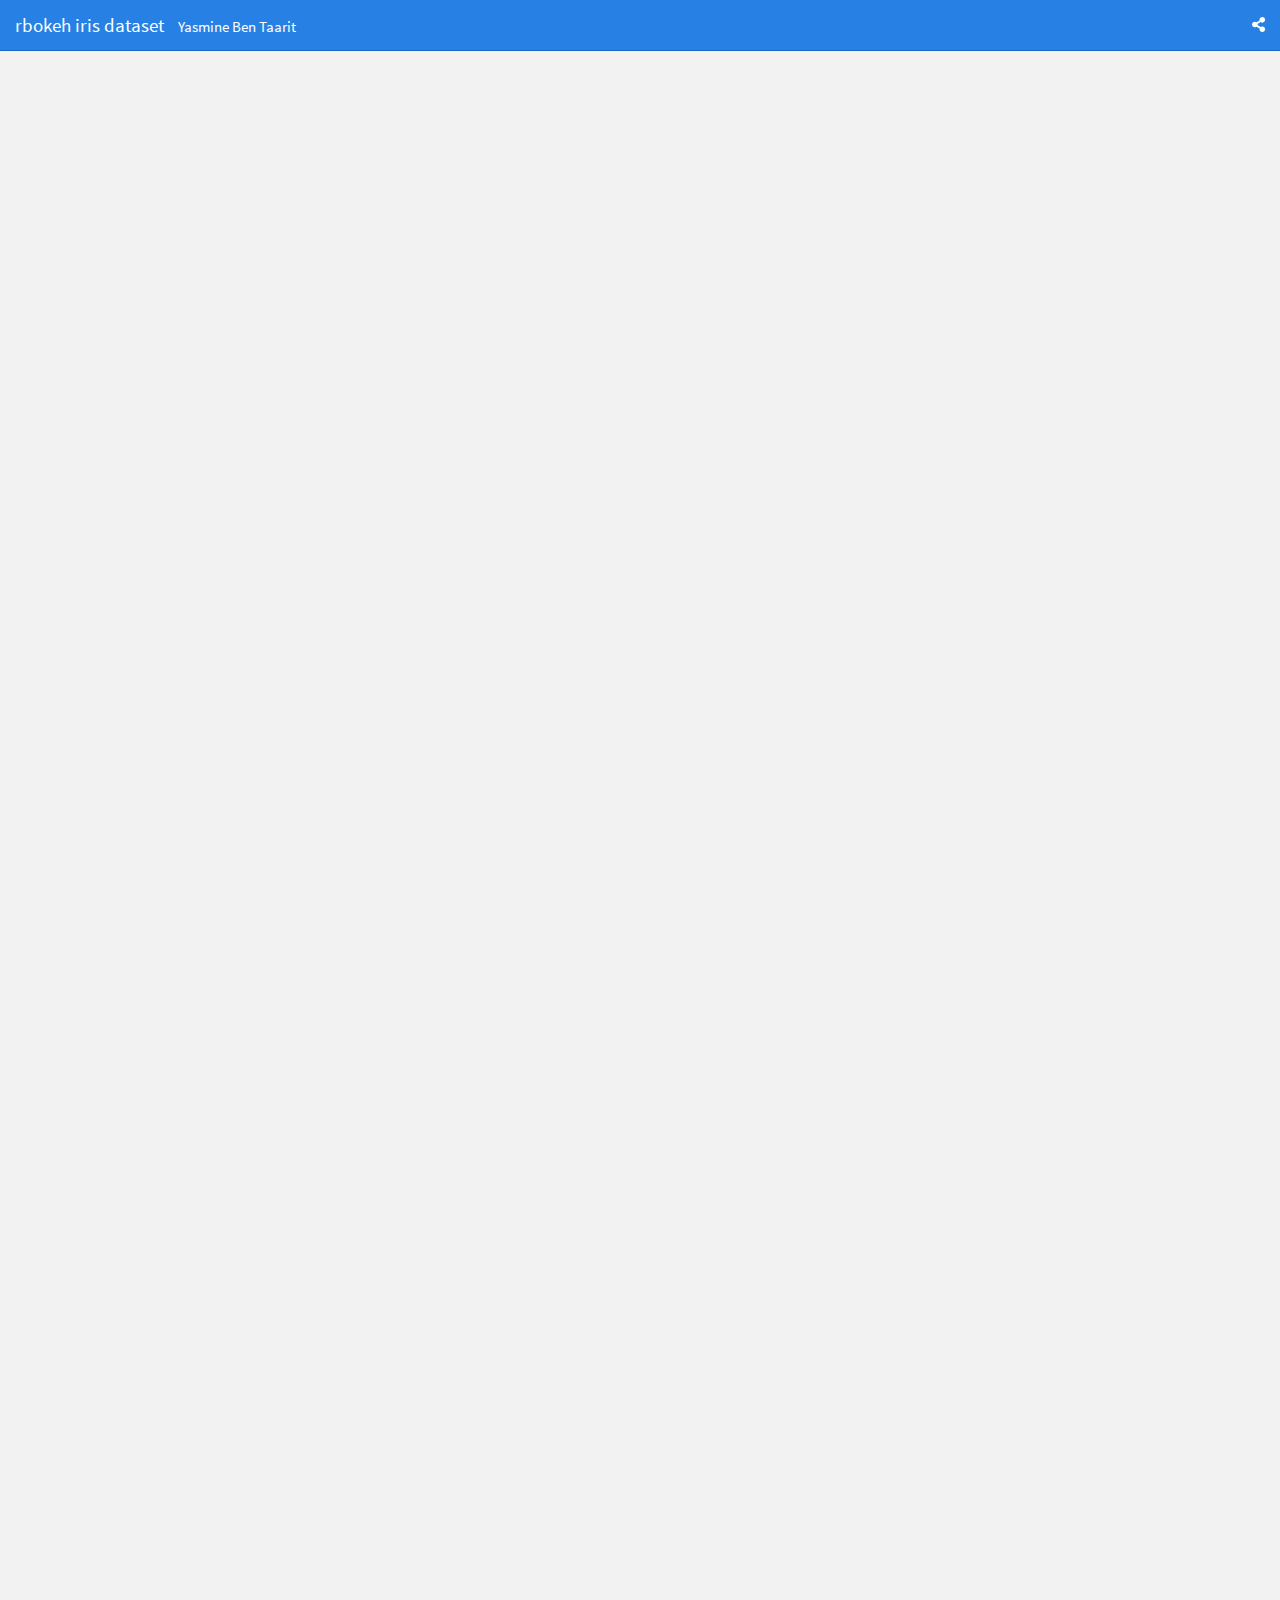
==== rbokeh.html @ 98998f51 "Add files via upload" ====
<!DOCTYPE html>
<html xmlns="http://www.w3.org/1999/xhtml">
<head>

<meta charset="utf-8">
<meta http-equiv="Content-Type" content="text/html; charset=utf-8" />
<meta name="generator" content="pandoc" />
<meta name="author" content="Yasmine Ben Taarit" />



<title>rbokeh iris dataset</title>

<meta property="og:title" content="rbokeh iris dataset" />

<meta name='viewport' content='width=device-width, initial-scale=1.0, maximum-scale=1.0, user-scalable=no' />

<link rel="icon" href="data:image/x-icon;" type="image/x-icon">


<script type="text/javascript">
window.FlexDashboardComponents = [];
</script>

<script id="flexdashboard-navbar" type="application/json">
[{"icon":"fa-share-alt","items":[{"title":"Twitter","icon":"fa-twitter"},{"title":"Facebook","icon":"fa-facebook"},{"title":"Google+","icon":"fa-google-plus"},{"title":"LinkedIn","icon":"fa-linkedin"},{"title":"Pinterest","icon":"fa-pinterest"}]},{"title":"Source Code","icon":"fa-code","href":"source_embed","align":"right"}]
</script>
<script src="site_libs/jquery-1.11.3/jquery.min.js"></script>
<meta name="viewport" content="width=device-width, initial-scale=1" />
<link href="site_libs/bootstrap-3.3.5/css/cosmo.min.css" rel="stylesheet" />
<script src="site_libs/bootstrap-3.3.5/js/bootstrap.min.js"></script>
<script src="site_libs/bootstrap-3.3.5/shim/html5shiv.min.js"></script>
<script src="site_libs/bootstrap-3.3.5/shim/respond.min.js"></script>
<script src="site_libs/stickytableheaders-0.1.19/jquery.stickytableheaders.min.js"></script>
<link href="site_libs/font-awesome-5.0.13/css/fa-svg-with-js.css" rel="stylesheet" />
<script src="site_libs/font-awesome-5.0.13/js/fontawesome-all.min.js"></script>
<script src="site_libs/font-awesome-5.0.13/js/fa-v4-shims.min.js"></script>
<link href="site_libs/featherlight-1.3.5/featherlight.min.css" rel="stylesheet" />
<script src="site_libs/featherlight-1.3.5/featherlight.min.js"></script>
<link href="site_libs/prism-1.4.1/prism.css" rel="stylesheet" />
<script src="site_libs/prism-1.4.1/prism.js"></script>
<script src="site_libs/htmlwidgets-1.3/htmlwidgets.js"></script>
<link href="site_libs/bokehjs-0.12.2/bokeh.min.css" rel="stylesheet" />
<link href="site_libs/bokehjs-0.12.2/loader.css" rel="stylesheet" />
<script src="site_libs/bokehjs-0.12.2/bokeh.min.js"></script>
<script src="site_libs/rbokeh-binding-0.5.0/rbokeh.js"></script>
<style type="text/css">

/*
 Dashboard CSS from Keen IO Dashboards
 (https://github.com/keen/dashboards)
*/

body {
  background: #f2f2f2;
  padding: 60px 0 0 8px; /* padding-top overridden by theme */
}

body hr {
  border-color: #d7d7d7;
  margin: 10px 0;
}

.navbar-inverse .navbar-nav > li > a,
.navbar .navbar-brand {
  text-decoration: none;
}

.navbar-logo {
  margin-top: 1px;
}

.navbar-logo img {
  margin-right: 12px;
}

.navbar-author {
  margin-left: 10px;
  font-size: 15px;
}

.navbar .dropdown-menu .fa {
  min-width: 20px;
}

.navbar .dropdown-menu {
  min-width: 150px;
  max-height: 500px;
  overflow: auto;
}

.chart-wrapper,
.nav-tabs-custom,
.sbframe-commentary
{
  background: #fff;
  border: 1px solid #e2e2e2;
  border-radius: 3px;
  margin-bottom: 8px;
  margin-right: 8px;
}

.chart-title {
  border-bottom: 1px solid #d7d7d7;
  color: #666;
  font-size: 14px;
  font-weight: 300;
  padding: 7px 10px 4px;
}

.chart-wrapper .chart-title:empty {
  display: none;
}

.chart-wrapper .chart-stage {
  overflow: hidden;
  padding: 5px 10px;
  position: relative;
}

.chart-wrapper .chart-notes {
  background: #fbfbfb;
  border-top: 1px solid #e2e2e2;
  color: #808080;
  font-size: 12px;
  padding: 8px 10px 5px;
}

/*
 CSS for handling flexbox layout
*/

#dashboard-container {
  visibility: hidden;
}

.tab-content>.dashboard-page-wrapper.active {
  display: -webkit-box;
  display: -webkit-flex;
  display: -ms-flexbox;
  display: flex;
}

.dashboard-page-wrapper {
  display: -webkit-box;
  display: -webkit-flex;
  display: -ms-flexbox;
  display: flex;
  -webkit-box-orient: vertical;
  -webkit-box-direction: normal;
  -webkit-flex-direction: column;
      -ms-flex-direction: column;
          flex-direction: column;
}

.dashboard-row-orientation {
  display: -webkit-box;
  display: -webkit-flex;
  display: -ms-flexbox;
  display: flex;
  -webkit-box-orient: vertical;
  -webkit-box-direction: normal;
  -webkit-flex-direction: column;
      -ms-flex-direction: column;
          flex-direction: column;
}

.dashboard-row {
  display: -webkit-box;
  display: -webkit-flex;
  display: -ms-flexbox;
  display: flex;
  -webkit-box-orient: horizontal;
  -webkit-box-direction: normal;
  -webkit-flex-direction: row;
      -ms-flex-direction: row;
          flex-direction: row;
}

.dashboard-row-flex {
  -webkit-box-flex: 1;
  -webkit-flex: 1;
      -ms-flex: 1;
          flex: 1;
}

.dashboard-column-orientation {
  display: -webkit-box;
  display: -webkit-flex;
  display: -ms-flexbox;
  display: flex;
  -webkit-box-orient: horizontal;
  -webkit-box-direction: normal;
  -webkit-flex-direction: row;
      -ms-flex-direction: row;
          flex-direction: row;
}

.dashboard-column {
  -webkit-box-flex: 1;
  -webkit-flex: 1;
      -ms-flex: 1;
          flex: 1;
  display: -webkit-box;
  display: -webkit-flex;
  display: -ms-flexbox;
  display: flex;
  -webkit-box-orient: vertical;
  -webkit-box-direction: normal;
  -webkit-flex-direction: column;
      -ms-flex-direction: column;
          flex-direction: column;
}

.chart-wrapper-flex {
  -webkit-box-flex: 1;
  -webkit-flex: 1;
      -ms-flex: 1;
          flex: 1;
  display: -webkit-box;
  display: -webkit-flex;
  display: -ms-flexbox;
  display: flex;
  -webkit-box-orient: vertical;
  -webkit-box-direction: normal;
  -webkit-flex-direction: column;
      -ms-flex-direction: column;
          flex-direction: column;
}

.chart-stage-flex {
  -webkit-box-flex: 1;
  -webkit-flex: 1;
      -ms-flex: 1;
          flex: 1;
  position: relative;
}

.chart-shim {
  position: absolute;
  left: 8px; top: 8px; right: 8px; bottom: 8px;
}

.no-padding .chart-shim {
  left: 0; top: 0; right: 0; bottom: 0;
}

.flowing-content-shim {
  overflow: auto;
  left: 0; top: 0; right: 0; bottom: 0;
  padding-left: 8px;
  padding-right: 8px;
}

.flowing-content-container {
  padding-top: 8px;
  padding-bottom: 8px;
}

.chart-stage .table-bordered {
  border: none;
}

.chart-stage .table-bordered > tbody > tr > th,
.chart-stage .table-bordered > tfoot > tr > th,
.chart-stage .table-bordered > tbody > tr > td,
.chart-stage .table-bordered > tfoot > tr > td {
  border: none;
}

.chart-stage .table-bordered > tbody > tr > td {
  border-top: 1px solid #dddddd;
}

.chart-stage .table-bordered > thead > tr > th {
  border: none;
  border-bottom: 2px solid #dddddd;
}

.bootstrap-table table>thead {
  background-color: #fff;
}

.bootstrap-table table.data,
.bootstrap-table table.shiny-table {
  width: inherit !important;
}

.bootstrap-table table.data>tbody>tr>th,
.bootstrap-table table.shiny-table>tbody>tr>th {
  border-top: none;
  border-bottom: 2px solid #dddddd;
  padding: 5px;
}

.bootstrap-table .data td[align=right] {
  font-family: inherit;
}

.chart-wrapper form {
  padding-left: 5px;
  padding-right: 5px;
}

.shiny-input-container label {
  font-weight: normal;
}

.chart-stage .html-widget {
  width: 100% !important;
  height: 100% !important;
}

.chart-stage .html-widget-static-bound {
  width: 100% !important;
  height: 100% !important;
}

.chart-stage .shiny-bound-output {
  width: 100% !important;
  height: 100% !important;
}

/* Omit display of empty paragraphs */

.chart-shim>p:empty {
  display: none;
}

.chart-stage>p:empty {
  display: none;
}

/* Omit display of special knitr options div*/

.chart-stage .knitr-options {
  display: none;
}

/* Automatically resizing images */

.image-container {
  position: absolute;
  top: 0;
  left: 0;
  right: 0;
  bottom: 0;
  margin: 0;
}

.image-container img {
  opacity: 0;
  overflow: hidden;
}

/* Value box */

.value-box {
  border-radius: 2px;
  position: relative;
  display: block;
  margin-right: 8px;
  margin-bottom: 8px;
  box-shadow: 0 1px 1px rgba(0, 0, 0, 0.1);
}

.value-box > .inner {
  padding: 10px;
  padding-left: 20px;
  padding-right: 20px;
}

.value-box .value {
  font-size: 38px;
  font-weight: bold;
  margin: 0 0 3px 0;
  white-space: nowrap;
  padding: 0;
}

.value-box .caption {
  font-size: 15px;
}
.value-box .caption > small {
  display: block;
  font-size: 13px;
  margin-top: 5px;
}

.value-box .icon i {
  position: absolute;
  top: 15px;
  right: 15px;
  font-size: 80px;
  color: rgba(0, 0, 0, 0.15);
}

.linked-value:hover {
  cursor: pointer;
}

.value-box.linked-value:hover {
  box-shadow: 0 2px 2px rgba(0, 0, 0, 0.3);
}

/* STORYBOARD */

.storyboard-nav button {
  background: transparent;
  border: 0;
  opacity: .3;
  outline: none;
  padding: 0;
}

.storyboard-nav button:hover,
.storyboard-nav button:hover {
  opacity: .5;
}

.storyboard-nav button:disabled,
.storyboard-nav button:disabled {
  opacity: .1;
}

.storyboard-nav .sbnext,
.storyboard-nav .sbprev {
  float: left;
  width: 2%;
  height: 120px;
  font-size: 50px;
}

.storyboard-nav .sbprev {
  text-align: left;
  width: 2%;
}

.storyboard-nav .sbnext {
  float: right;
  text-align: right;
  margin-right: 8px;
}

.storyboard-nav .sbframelist {
  margin: 0 auto;
  width: 94%;
  height: 120px;
  overflow: hidden;
  text-shadow: none;
  margin-bottom: 8px;
}

.storyboard-nav .sbframelist ul {
  list-style: none;
  margin: 0;
  padding: 0;
  height: 100%;
}

.storyboard-nav .sbframelist ul li {
  float: left;
  width: 270px;
  height: 100%;
  padding: 10px 10px 10px 10px;
  margin-right: 8px;
  background: #fff;
  border: 1px solid #e2e2e2;
  border-radius: 3px;
  color: #3a3c47;
  text-align: left;
  font-size: 14px;
  cursor: pointer;
}

.storyboard-nav .sbframelist ul li:last-child {
  margin-right: 0px;
}

.storyboard-nav .sbframelist ul li.active {
  color: #fff;
  background: #B8B8B8;
}

.sbframe-commentary {
  width: 300px;
  background: #fbfbfb;
  font-size: 14px;
}

.sbframe-commentary ul {
  padding-left: 22px;
}

.sbframe.active {
  display: flex;
}

.sbframe:not(.active) {
  display: none;
}

/* NAV TABS */

.nav-tabs-custom > .nav-tabs {
  margin: 0;
  border-bottom: 1px solid #d7d7d7;
  color: #666;
  font-size: 14px;
  font-weight: 300;
  border-top-right-radius: 3px;
  border-top-left-radius: 3px;
}
.nav-tabs-custom > .nav-tabs > li {
  border-top: 3px solid transparent;
  margin-bottom: -1px;
  margin-right: 5px;
}
.nav-tabs-custom > .nav-tabs > li > a,
.nav-tabs-custom > .nav-tabs > li > a:active {
  color: #666;
  font-weight: 300;
  font-size: 14px;
  border-radius: 0;
  padding: 3px 10px 5px;
  text-transform: none;
}

.nav-tabs-custom > .nav-tabs > li:not(.active) > a {
  border-bottom-color: transparent;
}

.nav-tabs-custom > .nav-tabs > li > a.text-muted {
  color: #999;
}
.nav-tabs-custom > .nav-tabs > li > a,
.nav-tabs-custom > .nav-tabs > li > a:hover {
  background: transparent;
  margin: 0;
}
.nav-tabs-custom > .nav-tabs > li > a:hover {
  color: #999;
}
.nav-tabs-custom > .nav-tabs > li:not(.active) > a:hover,
.nav-tabs-custom > .nav-tabs > li:not(.active) > a:focus,
.nav-tabs-custom > .nav-tabs > li:not(.active) > a:active {
  border-color: transparent;
}
.nav-tabs-custom > .nav-tabs > li.active {
  border-top-color: #3c8dbc;
}
.nav-tabs-custom > .nav-tabs > li.active > a,
.nav-tabs-custom > .nav-tabs > li.active:hover > a {
  background-color: #fff;
  color: #666;
}
.nav-tabs-custom > .nav-tabs > li.active > a {
  border-top-color: transparent;
  border-left-color: #d7d7d7;
  border-right-color: #d7d7d7;
}
.nav-tabs-custom > .nav-tabs > li:first-of-type {
  margin-left: 0;
}
.nav-tabs-custom > .nav-tabs > li:first-of-type.active > a {
  border-left-color: transparent;
}
.nav-tabs-custom > .nav-tabs.pull-right {
  float: none !important;
}
.nav-tabs-custom > .nav-tabs.pull-right > li {
  float: right;
}
.nav-tabs-custom > .nav-tabs.pull-right > li:first-of-type {
  margin-right: 0;
}
.nav-tabs-custom > .nav-tabs.pull-right > li:first-of-type > a {
  border-left-width: 1px;
}
.nav-tabs-custom > .nav-tabs.pull-right > li:first-of-type.active > a {
  border-left-color: #d7d7d7;
  border-right-color: transparent;
}
.nav-tabs-custom > .nav-tabs > li.header {
  line-height: 35px;
  padding: 0 10px;
  font-size: 20px;
  color: #666;
}
.nav-tabs-custom > .nav-tabs > li.header > .fa,
.nav-tabs-custom > .nav-tabs > li.header > .glyphicon,
.nav-tabs-custom > .nav-tabs > li.header > .ion {
  margin-right: 5px;
}
.nav-tabs-custom > .tab-content {
  background: #fff;
  padding: 0;
  border-bottom-right-radius: 3px;
  border-bottom-left-radius: 3px;
  display: -webkit-box;
  display: -webkit-flex;
  display: -ms-flexbox;
  display: flex;
}

.nav-tabs-custom > .tab-content > .chart-wrapper {
  background: #fff;
  border: none;
  margin: 0;
}


.nav-tabs-custom > .tab-content > .active {
  display: -webkit-box;
  display: -webkit-flex;
  display: -ms-flexbox;
  display: flex;
}

.nav-tabs-custom .dropdown.open > a:active,
.nav-tabs-custom .dropdown.open > a:focus {
  background: transparent;
  color: #999;
}


@media (max-width: 767px) {
  .value-box {
    text-align: center;
    margin-right: 8px;
  }
  .value-box .icon {
    display: none;
  }
}

/* Fixed position sidebar */

.section.sidebar {
  position: fixed;
  top: 51px; /* overridden by theme */
  left: 0;
  bottom: 0;
  border-right: 1px solid #e2e2e2;
  background-color: white; /* overridden by theme */
  padding-left: 10px;
  padding-right: 10px;
  visibility: hidden;
  overflow: auto;
}

.section.sidebar form p:first-child {
  margin-top: 10px;
}

/* Embedded source code */

#flexdashboard-source-code {
  display: none;
}

.featherlight-content #flexdashboard-source-code {
  display: inline-block;
}

.featherlight-content {
  width: 80%;
  max-width: 800px;
  padding: 0 !important;
  border-bottom: none !important;
}

.featherlight:last-of-type {
  background: rgba(0, 0, 0, 0.7);
}

.featherlight-inner {
  width: 100%;
}

.featherlight-content pre {
  margin: 0;
  border: 0;
  background: #fff;
  font-size: 12px;
}

.unselectable {
  -ms-user-select: none;
  -webkit-user-select: none;
  -khtml-user-select: none;
  -moz-user-select: -moz-none;
  -o-user-select: none;
  user-select: none;
}

#flexdashboard-source-code code {
  -ms-user-select: text;
  -webkit-user-select: text;
  -khtml-user-select: text;
  -moz-user-select: text;
  -o-user-select: text;
  user-select: text;
}

/* DataTables Tweaks */

.dataTables_filter input[type="search"] {
  -webkit-appearance: searchfield;
  outline: none;
}

.dataTables_wrapper.no-footer
.dataTables_info {
  padding-top: 0;
}


table.dataTable thead th {
  border-bottom: 1px solid #d7d7d7;
}

.dataTables_wrapper.no-footer .dataTables_scrollBody {
  border-bottom: 1px solid #d7d7d7;
}

/* Mobile phone only CSS */

.desktop-layout div.section.mobile {
  display: none;
}

.mobile-layout div.section.no-mobile {
  display: none;
}

.mobile-figure {
  display: none;
}



body {
  padding-top: 60px;
}

.section.sidebar {
  top: 51px;
  background-color: rgba(39, 128, 227, 0.1);
}

.value-box {
  color: #f9f9f9;
}

.bg-primary {
  background-color: rgba(39, 128, 227, 0.7);
}

.storyboard-nav .sbframelist ul li.active {
  background-color: rgba(39, 128, 227, 0.7);
}

.nav-tabs-custom > .nav-tabs > li.active {
  border-top-color: rgba(39, 128, 227, 0.7);
}

.bg-info {
  background-color: rgba(153, 84, 187, 0.7);
}

.bg-warning {
  background-color: rgba(255, 117, 24, 0.7);
}

.bg-danger {
  background-color: rgba(255, 0, 57, 0.7);
}

.bg-success {
  background-color: rgba(63, 182, 24, 0.7);
}

.chart-title {
  font-weight: 500;
}

.nav-tabs-custom > .nav-tabs > li > a,
.nav-tabs-custom > .nav-tabs > li > a:active {
  font-weight: 500;
}

@media only screen and (min-width: 768px) {
html, body {
  height: 100%;
}

#dashboard-container {
  height: 100%;
}
}
</style>



</head>

<body>

<div class="navbar navbar-inverse navbar-fixed-top" role="navigation">
<div class="container-fluid">
<div class="navbar-header">

<button id="navbar-button" type="button" class="navbar-toggle collapsed" data-toggle="collapse" data-target="#navbar">
<span class="icon-bar"></span>
<span class="icon-bar"></span>
<span class="icon-bar"></span>
</button>

<span class="navbar-logo pull-left">
  
</span>
<span class="navbar-brand">
  rbokeh iris dataset
  <span class="navbar-author">
    Yasmine Ben Taarit
    </span>
</span>

</div>
<div id="navbar" class="navbar-collapse collapse">
<ul class="nav navbar-nav navbar-left">
</ul>
<ul class="nav navbar-nav navbar-right">
</ul>
</div><!--/.nav-collapse-->
</div><!--/.container-->
</div><!--/.navbar-->

<script type="text/javascript">


var FlexDashboard = (function () {

  // initialize options
  var _options = {};

  var FlexDashboard = function() {

    // default options
    _options = $.extend(_options, {
      theme: "cosmo",
      fillPage: false,
      orientation: 'columns',
      storyboard: false,
      defaultFigWidth: 576,
      defaultFigHeight: 461,
      defaultFigWidthMobile: 360,
      defaultFigHeightMobile: 461,
      isMobile: false,
      isPortrait: false
    });
  };

  function init(options) {

    // extend default options
    $.extend(true, _options, options);

    // add ids to sections that don't have them (pandoc won't assign ids
    // to e.g. sections with titles consisting of only chinese characters)
    var nextId = 1;
    $('.level1:not([id]),.level2:not([id]),.level3:not([id])').each(function() {
      $(this).attr('id', 'dashboard-' + nextId++);
    });

    // find navbar items
    var navbarItems = $('#flexdashboard-navbar');
    if (navbarItems.length)
      navbarItems = JSON.parse(navbarItems.html());
    addNavbarItems(navbarItems);

    // find the main dashboard container
    var dashboardContainer = $('#dashboard-container');

    // resolve mobile classes
    resolveMobileClasses(dashboardContainer);

    // one time global initialization for components
    componentsInit(dashboardContainer);

    // look for a global sidebar
    var globalSidebar = dashboardContainer.find(".section.level1.sidebar");
    if (globalSidebar.length > 0) {

      // global layout for fullscreen displays
      if (!isMobilePhone()) {

         // hoist it up to the top level
         globalSidebar.insertBefore(dashboardContainer);

         // lay it out (set width/positions)
         layoutSidebar(globalSidebar, dashboardContainer);

      // tuck sidebar into first page for mobile phones
      } else {

        // convert it into a level3 section
        globalSidebar.removeClass('sidebar');
        globalSidebar.removeClass('level1');
        globalSidebar.addClass('level3');
        var h1 = globalSidebar.children('h1');
        var h3 = $('<h3></h3>');
        h3.html(h1.html());
        h3.insertBefore(h1);
        h1.remove();

        // move it into the first page
        var page = dashboardContainer.find('.section.level1').first();
        if (page.length > 0)
          page.prepend(globalSidebar);
      }
    }

    // look for pages to layout
    var pages = $('div.section.level1');
    if (pages.length > 0) {

        // find the navbar and collapse on clicked
        var navbar = $('#navbar');
        navbar.on("click", "a[data-toggle!=dropdown]", null, function () {
           navbar.collapse('hide');
        });

        // envelop the dashboard container in a tab content div
        dashboardContainer.wrapInner('<div class="tab-content"></div>');

        pages.each(function(index) {

          // lay it out
          layoutDashboardPage($(this));

          // add it to the navbar
          addToNavbar($(this), index === 0);

        });

    } else {

      // remove the navbar and navbar button if we don't
      // have any navbuttons
      if (navbarItems.length === 0) {
        $('#navbar').remove();
        $('#navbar-button').remove();
      }

      // add the storyboard class if requested
      if (_options.storyboard)
        dashboardContainer.addClass('storyboard');

      // layout the entire page
      layoutDashboardPage(dashboardContainer);
    }

    // if we are in shiny we need to trigger a window resize event to
    // force correct layout of shiny-bound-output elements
    if (isShinyDoc())
      $(window).trigger('resize');

    // make main components visible
    $('.section.sidebar').css('visibility', 'visible');
    dashboardContainer.css('visibility', 'visible');

    // handle location hash
    handleLocationHash();

    // intialize prism highlighting
    initPrismHighlighting();

    // record mobile and orientation state then register a handler
    // to refresh if it changes
    _options.isMobile = isMobilePhone();
    _options.isPortrait = isPortrait();
    $(window).on('resize', function() {
      if (_options.isMobile !== isMobilePhone() ||
          _options.isPortrait !== isPortrait()) {
        window.location.reload();
      }
    });

    // trigger layoutcomplete event
    dashboardContainer.trigger('flexdashboard:layoutcomplete');
  }

  function resolveMobileClasses(dashboardContainer) {
     // add top level layout class
    dashboardContainer.addClass(isMobilePhone() ? 'mobile-layout' :
                                                  'desktop-layout');

    // look for .mobile sections and add .no-mobile to their peers
    var mobileSections = $('.section.mobile');
    mobileSections.each(function() {
       var id = $(this).attr('id');
       var nomobileId = id.replace(/-\d+$/, '');
       $('#' + nomobileId).addClass('no-mobile');
    });
  }

  function addNavbarItems(navbarItems) {

    var navbarLeft = $('ul.navbar-left');
    var navbarRight = $('ul.navbar-right');

    for (var i = 0; i<navbarItems.length; i++) {

      // get the item
      var item = navbarItems[i];

      // determine the container
      var container = null;
      if (item.align === "left")
        container = navbarLeft;
      else
        container = navbarRight;

      // navbar menu if we have multiple items
      if (item.items) {
        var menu = navbarMenu(null, item.icon, item.title, container);
        for (var j = 0; j<item.items.length; j++) {
          var subItem = item.items[j];
          var li = $('<li></li>');
          li.append(navbarLink(subItem.icon, subItem.title, subItem.href, subItem.target));
          menu.append(li);
        }
      } else {
        var li = $('<li></li>');
        li.append(navbarLink(item.icon, item.title, item.href, item.target));
        container.append(li);
      }
    }
  }

  // create or get a reference to an existing dropdown menu
  function navbarMenu(id, icon, title, container) {
    var existingMenu = [];
    if (id)
      existingMenu = container.children('#' + id);
    if (existingMenu.length > 0) {
      return existingMenu.children('ul');
    } else {
      var li = $('<li></li>');
      if (id)
        li.attr('id', id);
      li.addClass('dropdown');
      // auto add "Share" title on mobile if necessary
      if (!title && icon && (icon === "fa-share-alt") && isMobilePhone())
        title = "Share";
      if (title) {
        title = title + ' <span class="caret"></span>';
      }
      var a = navbarLink(icon, title, "#");
      a.addClass('dropdown-toggle');
      a.attr('data-toggle', 'dropdown');
      a.attr('role', 'button');
      a.attr('aria-expanded', 'false');
      li.append(a);
      var ul = $('<ul class="dropdown-menu"></ul>');
      ul.attr('role', 'menu');
      li.append(ul);
      container.append(li);
      return ul;
    }
  }

  function addToNavbar(page, active) {

    // capture the id and data-icon attribute (if any)
    var id = page.attr('id');
    var icon = page.attr('data-icon');
    var navmenu = page.attr('data-navmenu');

    // get hidden state (transfer this to navbar)
    var hidden = page.hasClass('hidden');
    page.removeClass('hidden');

    // sanitize the id for use with bootstrap tabs
    id = id.replace(/[.\/?&!#<>]/g, '').replace(/\s/g, '_');
    page.attr('id', id);

    // get the wrapper
    var wrapper = page.closest('.dashboard-page-wrapper');

    // move the id to the wrapper
    page.removeAttr('id');
    wrapper.attr('id', id);

    // add the tab-pane class to the wrapper
    wrapper.addClass('tab-pane');
    if (active)
      wrapper.addClass('active');

    // get a reference to the h1, discover it's id and title, then remove it
    var h1 = wrapper.find('h1').first();
    var title = h1.html();
    h1.remove();

    // create a navbar item
    var li = $('<li></li>');
    var a = navbarLink(icon, title, '#' + id);
    a.attr('data-toggle', 'tab');
    li.append(a);

    // add it to the navbar (or navbar menu if specified)
    var container = $('ul.navbar-left');
    if (navmenu) {
      var menuId = navmenu.replace(/\s+/g, '');
      var menu = navbarMenu(menuId, null, navmenu, container);
      menu.append(li);
    } else {
      container.append(li);
    }

    // hide it if requested
    if (hidden)
      li.addClass('hidden');
  }

  function navbarLink(icon, title, href, target) {

    var a = $('<a></a>');
    if (icon) {

      // get the name of the icon set and icon
      var dashPos = icon.indexOf("-");
      var iconSet = icon.substring(0, dashPos);
      var iconName = icon.substring(dashPos + 1);

      // create the icon
      var iconElement = $('<span class="' + iconSet + ' ' + icon + '"></span>');
      if (title)
        iconElement.css('margin-right', '7px');
      a.append(iconElement);
      // if href is null see if we can auto-generate based on icon (e.g. social)
      if (!href)
        maybeGenerateLinkFromIcon(iconName, a);
    }
    if (title)
      a.append(title);

    // add the href.
    if (href) {
      if (href === "source_embed") {
        a.attr('href', '#');
        a.attr('data-featherlight', "#flexdashboard-source-code");
        a.featherlight({
            beforeOpen: function(event){
              $('body').addClass('unselectable');
            },
            afterClose: function(event){
              $('body').removeClass('unselectable');
            }
        });
      } else {
        a.attr('href', href);
      }
    }

    // add the arget
    if (target)
      a.attr('target', target);

    return a;
  }

  // auto generate a link from an icon name (e.g. twitter) when possible
  function maybeGenerateLinkFromIcon(iconName, a) {

     var serviceLinks = {
      "twitter": "https://twitter.com/share?text=" + encodeURIComponent(document.title) + "&url="+encodeURIComponent(location.href),
      "facebook": "https://www.facebook.com/sharer/sharer.php?s=100&p[url]="+encodeURIComponent(location.href),
      "google-plus": "https://plus.google.com/share?url="+encodeURIComponent(location.href),
      "linkedin": "https://www.linkedin.com/shareArticle?mini=true&url="+encodeURIComponent(location.href) + "&title=" + encodeURIComponent(document.title),
      "pinterest": "https://pinterest.com/pin/create/link/?url="+encodeURIComponent(location.href) + "&description=" + encodeURIComponent(document.title)
    };

    var makeSocialLink = function(a, href) {
      a.attr('href', '#');
      a.on('click', function(e) {
        e.preventDefault();
        window.open(href);
      });
    };

    $.each(serviceLinks, function(key, value) {
      if (iconName.indexOf(key) !== -1)
        makeSocialLink(a, value);
    });
  }

  // layout a dashboard page
  function layoutDashboardPage(page) {

    // use a page wrapper so that free form content above the
    // dashboard appears at the top rather than the side (as it
    // would without the wrapper in a column orientation)
    var wrapper = $('<div class="dashboard-page-wrapper"></div>');
    page.wrap(wrapper);

    // if there are no level2 or level3 headers synthesize a level3
    // header to contain the (e.g. frame it, scroll container, etc.)
    var headers = page.find('h2,h3');
    if (headers.length === 0)
      page.wrapInner('<div class="section level3"></div>');

    // hoist up any content before level 2 or level 3 headers
    var children = page.children();
    children.each(function(index) {
      if ($(this).hasClass('level2') || $(this).hasClass('level3'))
        return false;
      $(this).insertBefore(page);
    });

    // determine orientation and fillPage behavior for distinct media
    var orientation, fillPage, storyboard;

    // media: mobile phone
    if (isMobilePhone()) {

      // if there is a sidebar we need to ensure it's content
      // is properly framed as an h3
      var sidebar = page.find('.section.sidebar');
      sidebar.removeClass('sidebar');
      sidebar.wrapInner('<div class="section level3"></div>');
      var h2 = sidebar.find('h2');
      var h3 = $('<h3></h3>');
      h3.html(h2.html());
      h3.insertBefore(h2);
      h2.remove();

      // wipeout h2 elements then enclose them in a single h2
      var level2 = page.find('div.section.level2');
      level2.each(function() {
        level2.children('h2').remove();
        level2.children().unwrap();
      });
      page.wrapInner('<div class="section level2"></div>');

      // substitute mobile images
      if (isPortrait()) {
        var mobileFigures = $('img.mobile-figure');
        mobileFigures.each(function() {
          // get the src (might be base64 encoded)
          var src = $(this).attr('src');

          // find it's peer
          var id = $(this).attr('data-mobile-figure-id');
          var img = $('img[data-figure-id=' + id + "]");
          img.attr('src', src)
             .attr('width', _options.defaultFigWidthMobile)
             .attr('height', _options.defaultFigHeightMobile);
        });
      }

      // hoist storyboard commentary into it's own section
      if (page.hasClass('storyboard')) {
        var commentaryHR = page.find('div.section.level3 hr');
        commentaryHR.each(function() {
          var commentary = $(this).nextAll().detach();
          var commentarySection = $('<div class="section level3"></div>');
          commentarySection.append(commentary);
          commentarySection.insertAfter($(this).closest('div.section.level3'));
          $(this).remove();
        });
      }

      // force a non full screen layout by columns
      orientation = _options.orientation = 'columns';
      fillPage = _options.fillPage = false;
      storyboard = _options.storyboard = false;

    // media: desktop
    } else {

      // determine orientation
      orientation = page.attr('data-orientation');
      if (orientation !== 'rows' && orientation != 'columns')
        orientation = _options.orientation;

      // determine storyboard mode
      storyboard = page.hasClass('storyboard');

      // fillPage based on options (force for storyboard)
      fillPage = _options.fillPage || storyboard;

      // handle sidebar
      var sidebar = page.find('.section.level2.sidebar');
      if (sidebar.length > 0)
        layoutSidebar(sidebar, page);
    }

    // give it and it's parent divs height: 100% if we are in fillPage mode
    if (fillPage) {
      page.addClass('vertical-layout-fill');
      page.css('height', '100%');
      page.parents('div').css('height', '100%');
    } else {
      page.addClass('vertical-layout-scroll');
    }

    // perform the layout
    if (storyboard)
      layoutPageAsStoryboard(page);
    else if (orientation === 'rows')
      layoutPageByRows(page, fillPage);
    else if (orientation === 'columns')
      layoutPageByColumns(page, fillPage);
  }

  function layoutSidebar(sidebar, content) {

    // get it out of the header hierarchy
    sidebar = sidebar.first();
    if (sidebar.hasClass('level1')) {
      sidebar.removeClass('level1');
      sidebar.children('h1').remove();
    } else if (sidebar.hasClass('level2')) {
      sidebar.removeClass('level2');
      sidebar.children('h2').remove();
    }

    // determine width
    var sidebarWidth = isTablet() ? 220 : 250;
    var dataWidth = parseInt(sidebar.attr('data-width'));
    if (dataWidth)
      sidebarWidth = dataWidth;

    // set the width and shift the page right to accomodate the sidebar
    sidebar.css('width', sidebarWidth + 'px');
    content.css('padding-left', sidebarWidth + 'px');

    // wrap it's contents in a form
    sidebar.wrapInner($('<form></form>'));
  }

  function layoutPageAsStoryboard(page) {

    // create storyboard navigation
    var nav = $('<div class="storyboard-nav"></div>');

    // add navigation buttons
    var prev = $('<button class="sbprev"><i class="fa fa-angle-left"></i></button>');
    nav.append(prev);
    var next= $('<button class="sbnext"><i class="fa fa-angle-right"></i></button>');
    nav.append(next);

    // add navigation frame
    var frameList = $('<div class="sbframelist"></div>');
    nav.append(frameList);
    var ul = $('<ul></ul>');
    frameList.append(ul);

     // find all the level3 sections (those are the storyboard frames)
    var frames = page.find('div.section.level3');
    frames.each(function() {

      // mark it
      $(this).addClass('sbframe');

      // divide it into chart content and (optional) commentary
      $(this).addClass('dashboard-column-orientation');

      // stuff the chart into it's own div w/ flex
      $(this).wrapInner('<div class="sbframe-component"></div>');
      setFlex($(this), 1);
      var frame = $(this).children('.sbframe-component');

      // extract the title from the h3
      var li = $('<li></li>');
      var h3 = frame.children('h3');
      li.html(h3.html());
      h3.remove();
      ul.append(li);

      // extract commentary
      var hr = frame.children('hr');
      if (hr.length) {
        var commentary = hr.nextAll().detach();
        hr.remove();
        var commentaryFrame = $('<div class="sbframe-commentary"></div>');
        commentaryFrame.addClass('flowing-content-shim');
        commentaryFrame.addClass('flowing-content-container');
        commentaryFrame.append(commentary);
        $(this).append(commentaryFrame);

        // look for a data-commentary-width attribute
        var commentaryWidth = $(this).attr('data-commentary-width');
        if (commentaryWidth)
          commentaryFrame.css('width', commentaryWidth + 'px');
      }

      // layout the chart (force flex)
      var result = layoutChart(frame, true);

      // ice the notes if there are none
      if (!result.notes)
        frame.find('.chart-notes').remove();

      // set flex on chart
      setFlex(frame, 1);
    });

    // create a div to hold all the frames
    var frameContent = $('<div class="sbframe-content"></div>');
    frameContent.addClass('dashboard-row-orientation');
    frameContent.append(frames.detach());

    // row orientation to stack nav and frame content
    page.addClass('dashboard-row-orientation');
    page.append(nav);
    page.append(frameContent);
    setFlex(frameContent, 1);

    // initialize sly
    var sly = new Sly(frameList, {
    		horizontal: true,
    		itemNav: 'basic',
    		smart: true,
    		activateOn: 'click',
    		startAt: 0,
    		scrollBy: 1,
    		activatePageOn: 'click',
    		speed: 200,
    		moveBy: 600,
    		dragHandle: true,
    		dynamicHandle: true,
    		clickBar: true,
    		keyboardNavBy: 'items',
    		next: next,
    		prev: prev
    	}).init();

    // make first frame active
    frames.removeClass('active');
    frames.first().addClass('active');

    // subscribe to frame changed events
    sly.on('active', function (eventName, itemIndex) {
      frames.removeClass('active');
      frames.eq(itemIndex).addClass('active')
                          .trigger('shown');
    });
  }

  function layoutPageByRows(page, fillPage) {

    // row orientation
    page.addClass('dashboard-row-orientation');

    // find all the level2 sections (those are the rows)
    var rows = page.find('div.section.level2');

    // if there are no level2 sections then treat the
    // entire page as if it's a level 2 section
    if (rows.length === 0) {
      page.wrapInner('<div class="section level2"></div>');
      rows = page.find('div.section.level2');
    }

    rows.each(function () {

      // flags
      var haveNotes = false;
      var haveFlexHeight = true;

      // remove the h2
      $(this).children('h2').remove();

      // check for a tabset
      var isTabset = $(this).hasClass('tabset');
      if (isTabset)
        layoutTabset($(this));

      // give it row layout semantics if it's not a tabset
      if (!isTabset)
        $(this).addClass('dashboard-row');

      // find all of the level 3 subheads
      var columns = $(this).find('div.section.level3');

      // determine figureSizes sizes
      var figureSizes = chartFigureSizes(columns);

      // fixup the columns
      columns.each(function(index) {

        // layout the chart (force flex if we are in a tabset)
        var result = layoutChart($(this), isTabset);

        // update flexHeight state
        if (!result.flex)
          haveFlexHeight = false;

        // update state
        if (result.notes)
          haveNotes = true;

        // set the column flex based on the figure width
        // (value boxes will just get the default figure width)
        var chartWidth = figureSizes[index].width;
        setFlex($(this), chartWidth + ' ' + chartWidth + ' 0px');

      });

      // remove empty chart note divs
      if (isTabset)
        $(this).find('.chart-notes').filter(function() {
            return $(this).html() === "&nbsp;";
        }).remove();
      if (!haveNotes)
        $(this).find('.chart-notes').remove();

       // make it a flexbox row
      if (haveFlexHeight)
        $(this).addClass('dashboard-row-flex');

      // now we can set the height on all the wrappers (based on maximum
      // figure height + room for title and notes, or data-height on the
      // container if specified). However, don't do this if there is
      // no flex on any of the constituent columns
      var flexHeight = null;
      var dataHeight = parseInt($(this).attr('data-height'));
      if (dataHeight)
        flexHeight = adjustedHeight(dataHeight, columns.first());
      else if (haveFlexHeight)
        flexHeight = maxChartHeight(figureSizes, columns);
      if (flexHeight) {
        if (fillPage)
          setFlex($(this), flexHeight + ' ' + flexHeight + ' 0px');
        else {
          $(this).css('height', flexHeight + 'px');
          setFlex($(this), '0 0 ' + flexHeight + 'px');
        }
      }

    });
  }

  function layoutPageByColumns(page, fillPage) {

    // column orientation
    page.addClass('dashboard-column-orientation');

    // find all the level2 sections (those are the columns)
    var columns = page.find('div.section.level2');

    // if there are no level2 sections then treat the
    // entire page as if it's a level 2 section
    if (columns.length === 0) {
      page.wrapInner('<div class="section level2"></div>');
      columns = page.find('div.section.level2');
    }

    // layout each column
    columns.each(function (index) {

      // remove the h2
      $(this).children('h2').remove();

      // make it a flexbox column
      $(this).addClass('dashboard-column');

      // check for a tabset
      var isTabset = $(this).hasClass('tabset');
      if (isTabset)
        layoutTabset($(this));

      // find all the h3 elements
      var rows = $(this).find('div.section.level3');

      // get the figure sizes for the rows
      var figureSizes = chartFigureSizes(rows);

      // column flex is the max row width (or data-width if specified)
      var flexWidth;
      var dataWidth = parseInt($(this).attr('data-width'));
      if (dataWidth)
        flexWidth = dataWidth;
      else
        flexWidth = maxChartWidth(figureSizes);
      setFlex($(this), flexWidth + ' ' + flexWidth + ' 0px');

      // layout each chart
      rows.each(function(index) {

        // perform the layout
        var result = layoutChart($(this), false);

        // ice the notes if there are none
        if (!result.notes)
          $(this).find('.chart-notes').remove();

        // set flex height based on figHeight, then adjust
        if (result.flex) {
          var chartHeight = figureSizes[index].height;
          chartHeight = adjustedHeight(chartHeight, $(this));
          if (fillPage)
            setFlex($(this), chartHeight + ' ' + chartHeight + ' 0px');
          else {
            $(this).css('height', chartHeight + 'px');
            setFlex($(this), chartHeight + ' ' + chartHeight + ' ' + chartHeight + 'px');
          }
        }
      });
    });
  }

  function chartFigureSizes(charts) {

    // sizes
    var figureSizes = new Array(charts.length);

    // check each chart
    charts.each(function(index) {

      // start with default
      figureSizes[index] = {
        width: _options.defaultFigWidth,
        height: _options.defaultFigHeight
      };

      // look for data-height or data-width then knit options
      var dataWidth = parseInt($(this).attr('data-width'));
      var dataHeight = parseInt($(this).attr('data-height'));
      var knitrOptions = $(this).find('.knitr-options:first');
      var knitrWidth, knitrHeight;
      if (knitrOptions) {
        knitrWidth = parseInt(knitrOptions.attr('data-fig-width'));
        knitrHeight =  parseInt(knitrOptions.attr('data-fig-height'));
      }

      // width
      if (dataWidth)
        figureSizes[index].width = dataWidth;
      else if (knitrWidth)
        figureSizes[index].width = knitrWidth;

      // height
      if (dataHeight)
        figureSizes[index].height = dataHeight;
      else if (knitrHeight)
        figureSizes[index].height = knitrHeight;
    });

    // return sizes
    return figureSizes;
  }

  function maxChartHeight(figureSizes, charts) {

    // first compute the maximum height
    var maxHeight = _options.defaultFigHeight;
    for (var i = 0; i<figureSizes.length; i++)
      if (figureSizes[i].height > maxHeight)
        maxHeight = figureSizes[i].height;

    // now add offests for chart title and chart notes
    if (charts.length)
      maxHeight = adjustedHeight(maxHeight, charts.first());

    return maxHeight;
  }

  function adjustedHeight(height, chart) {
    if (chart.length > 0) {
      var chartTitle = chart.find('.chart-title');
      if (chartTitle.length)
        height += chartTitle.first().outerHeight();
      var chartNotes = chart.find('.chart-notes');
      if (chartNotes.length)
        height += chartNotes.first().outerHeight();
    }
    return height;
  }

  function maxChartWidth(figureSizes) {
    var maxWidth = _options.defaultFigWidth;
    for (var i = 0; i<figureSizes.length; i++)
      if (figureSizes[i].width > maxWidth)
        maxWidth = figureSizes[i].width;
    return maxWidth;
  }

  // layout a chart
  function layoutChart(chart, forceFlex) {

    // state to return
    var result = {
      notes: false,
      flex: false
    };

    // extract the title
    var title = extractTitle(chart);

    // find components that apply to this container
    var components = componentsFind(chart);

    // if it's a custom component then call it and return
    var customComponents = componentsCustom(components);
    if (customComponents.length) {
      componentsLayout(customComponents, title, chart);
      result.notes = false;
      result.flex = forceFlex || componentsFlex(customComponents);
      return result;
    }

    // put all the content in a chart wrapper div
    chart.addClass('chart-wrapper');
    chart.wrapInner('<div class="chart-stage"></div>');
    var chartContent = chart.children('.chart-stage');

    // flex the content if appropriate
    result.flex = forceFlex || componentsFlex(components);
    if (result.flex) {
      // add flex classes
      chart.addClass('chart-wrapper-flex');
      chartContent.addClass('chart-stage-flex');

      // additional shim to break out of flexbox sizing
      chartContent.wrapInner('<div class="chart-shim"></div>');
      chartContent = chartContent.children('.chart-shim');
    }

    // set custom data-padding attribute
    var pad = chart.attr('data-padding');
    if (pad) {
      if (pad === "0")
        chart.addClass('no-padding');
      else {
        pad = pad + 'px';
        chartContent.css('left', pad)
                    .css('top', pad)
                    .css('right', pad)
                    .css('bottom', pad)
      }
    }

    // call compoents
    componentsLayout(components, title, chartContent);

    // also activate components on shiny output
    findShinyOutput(chartContent).on('shiny:value',
      function(event) {
        var element = $(event.target);
        setTimeout(function() {

          // see if we opted out of flex based on our output (for shiny
          // we can't tell what type of output we have until after the
          // value is bound)
          var components = componentsFind(element);
          var flex = forceFlex || componentsFlex(components);
          if (!flex) {
            chart.css('height', "");
            setFlex(chart, "");
            chart.removeClass('chart-wrapper-flex');
            chartContent.removeClass('chart-stage-flex');
            chartContent.children().unwrap();
          }

          // perform layout
          componentsLayout(components, title, element.parent());
        }, 10);
      });

    // add the title
    var chartTitle = $('<div class="chart-title"></div>');
    chartTitle.html(title);
    chart.prepend(chartTitle);

    // add the notes section
    var chartNotes = $('<div class="chart-notes"></div>');
    chartNotes.html('&nbsp;');
    chart.append(chartNotes);

    // attempt to extract notes if we have a component
    if (components.length)
      result.notes = extractChartNotes(chartContent, chartNotes);

    // return result
    return result;
  }

  // build a tabset from a section div with the .tabset class
  function layoutTabset(tabset) {

    // check for fade option
    var fade = tabset.hasClass("tabset-fade");
    var navClass = "nav-tabs";

    // determine the heading level of the tabset and tabs
    var match = tabset.attr('class').match(/level(\d) /);
    if (match === null)
      return;
    var tabsetLevel = Number(match[1]);
    var tabLevel = tabsetLevel + 1;

    // find all subheadings immediately below
    var tabs = tabset.find("div.section.level" + tabLevel);
    if (!tabs.length)
      return;

    // create tablist and tab-content elements
    var tabList = $('<ul class="nav ' + navClass + '" role="tablist"></ul>');
    $(tabs[0]).before(tabList);
    var tabContent = $('<div class="tab-content"></div>');
    $(tabs[0]).before(tabContent);

    // build the tabset
    tabs.each(function(i) {

      // get the tab div
      var tab = $(tabs[i]);

      // get the id then sanitize it for use with bootstrap tabs
      var id = tab.attr('id');

      // sanitize the id for use with bootstrap tabs
      id = id.replace(/[.\/?&!#<>]/g, '').replace(/\s/g, '_');
      tab.attr('id', id);

      // get the heading element within it and grab it's text
      var heading = tab.find('h' + tabLevel + ':first');
      var headingText = heading.html();

      // build and append the tab list item
      var a = $('<a role="tab" data-toggle="tab">' + headingText + '</a>');
      a.attr('href', '#' + id);
      a.attr('aria-controls', id);
      var li = $('<li role="presentation"></li>');
      li.append(a);
      if (i === 0)
        li.attr('class', 'active');
      tabList.append(li);

      // set it's attributes
      tab.attr('role', 'tabpanel');
      tab.addClass('tab-pane');
      tab.addClass('tabbed-pane');
      tab.addClass('no-title');
      if (fade)
        tab.addClass('fade');
      if (i === 0) {
        tab.addClass('active');
        if (fade)
          tab.addClass('in');
      }

      // move it into the tab content div
      tab.detach().appendTo(tabContent);
    });

    // add nav-tabs-custom
    tabset.addClass('nav-tabs-custom');

    // internal layout is dashboard-column with tab-content flexing
    tabset.addClass('dashboard-column');
    setFlex(tabContent, 1);
  }

  // one time global initialization for components
  function componentsInit(dashboardContainer) {
    for (var i=0; i<window.FlexDashboardComponents.length; i++) {
      var component = window.FlexDashboardComponents[i];
      if (component.init)
        component.init(dashboardContainer);
    }
  }

  // find components that apply within a container
  function componentsFind(container) {

    // look for components
    var components = [];
    for (var i=0; i<window.FlexDashboardComponents.length; i++) {
      var component = window.FlexDashboardComponents[i];
      if (component.find(container).length)
        components.push(component);
    }

    // if there were none then use a special flowing content component
    // that just adds a scrollbar in fillPage mode
    if (components.length == 0) {
      components.push({
        find: function(container) {
          return container;
        },

        flex: function(fillPage) {
          return fillPage;
        },

        layout: function(title, container, element, fillPage) {
          if (fillPage) {
            container.addClass('flowing-content-shim');
            container.addClass('flowing-content-container');
          }
        }
      });
    }

    return components;
  }

  // if there is a custom component then pick it out
  function componentsCustom(components) {
    var customComponent = [];
    for (var i=0; i<components.length; i++)
      if (components[i].type === "custom") {
        customComponent.push(components[i]);
        break;
      }
    return customComponent;
  }

  // query all components for flex
  function componentsFlex(components) {

    // no components at all means no flex
    if (components.length === 0)
      return false;

    // otherwise query components (assume true unless we see false)
    var isMobile = isMobilePhone();
    for (var i=0; i<components.length; i++)
      if (components[i].flex && !components[i].flex(_options.fillPage))
        return false;
    return true;
  }

  // layout all components
  function componentsLayout(components, title, container) {
    var isMobile = isMobilePhone();
    for (var i=0; i<components.length; i++) {
      var element = components[i].find(container);
      if (components[i].layout) {
        // call layout (don't call other components if it returns false)
        var result = components[i].layout(title, container, element, _options.fillPage);
        if (result === false)
          return;
      }
    }
  }

  // get a reference to the h3, discover it's inner html, and remove it
  function extractTitle(container) {
    var h3 = container.children('h3').first();
    var title = '';
    if (!container.hasClass('no-title'))
      title = h3.html();
    h3.remove();
    return title;
  }

  // extract chart notes
  function extractChartNotes(chartContent, chartNotes) {
    // look for a terminating blockquote or image caption
    var blockquote = chartContent.children('blockquote:last-child');
    var caption = chartContent.children('div.image-container')
                              .children('p.caption');
    if (blockquote.length) {
      chartNotes.html(blockquote.children('p:first-child').html());
      blockquote.remove();
      return true;
    } else if (caption.length) {
      chartNotes.html(caption.html());
      caption.remove();
      return true;
    } else {
      return false;
    }
  }

  function findShinyOutput(chartContent) {
    return chartContent.find('.shiny-text-output, .shiny-html-output');
  }

  // safely detect rendering on a mobile phone
  function isMobilePhone() {
    try
    {
      return ! window.matchMedia("only screen and (min-width: 768px)").matches;
    }
    catch(e) {
      return false;
    }
  }

  function isFillPage() {
    return _options.fillPage;
  }

  // detect portrait mode
  function isPortrait() {
    return ($(window).width() < $(window).height());
  }

  // safely detect rendering on a tablet
  function isTablet() {
    try
    {
      return window.matchMedia("only screen and (min-width: 769px) and (max-width: 992px)").matches;
    }
    catch(e) {
      return false;
    }
  }

  // test whether this is a shiny doc
  function isShinyDoc() {
    return (typeof(window.Shiny) !== "undefined" && !!window.Shiny.outputBindings);
  }

  // set flex using vendor specific prefixes
  function setFlex(el, flex) {
    el.css('-webkit-box-flex', flex)
      .css('-webkit-flex', flex)
      .css('-ms-flex', flex)
      .css('flex', flex);
  }

  // support bookmarking of pages
  function handleLocationHash() {

    // restore tab/page from bookmark
    var hash = window.location.hash;
    if (hash.length > 0)
      $('ul.nav a[href="' + hash + '"]').tab('show');
    FlexDashboardUtils.manageActiveNavbarMenu();

    // navigate to a tab when the history changes
    window.addEventListener("popstate", function(e) {
      var hash = window.location.hash;
      var activeTab = $('ul.nav a[href="' + hash + '"]');
      if (activeTab.length) {
        activeTab.tab('show');
      } else {
        $('ul.nav a:first').tab('show');
      }
      FlexDashboardUtils.manageActiveNavbarMenu();
    });

    // add a hash to the URL when the user clicks on a tab/page
    $('.navbar-nav a[data-toggle="tab"]').on('click', function(e) {
      var baseUrl = FlexDashboardUtils.urlWithoutHash(window.location.href);
      var hash = FlexDashboardUtils.urlHash($(this).attr('href'));
      var href = baseUrl + hash;
      FlexDashboardUtils.setLocation(href);
    });

    // handle clicks of other links that should activate pages
    var navPages = $('ul.navbar-nav li a[data-toggle=tab]');
    navPages.each(function() {
      var href =  $(this).attr('href');
      var links = $('a[href="' + href + '"][data-toggle!=tab]');
      links.each(function() {
        $(this).on('click', function(e) {
          window.FlexDashboardUtils.showPage(href);
        });
      });
    });
  }

  // tweak Prism highlighting
  function initPrismHighlighting() {

    if (window.Prism) {
      Prism.languages.insertBefore('r', 'comment', {
        'heading': [
          {
            // title 1
        	  // =======

        	  // title 2
        	  // -------
        	  pattern: /\w+.*(?:\r?\n|\r)(?:====+|----+)/,
            alias: 'operator'
          },
          {
            // ### title 3
            pattern: /(^\s*)###[^#].+/m,
            lookbehind: true,
            alias: 'operator'
          }
        ]
      });

      // prism highlight
      Prism.highlightAll();
    }
  }


  // get theme color
  var themeColors = {
    bootstrap: {
      primary: "rgba(51, 122, 183, 0.4)",
      info: "rgb(217, 237, 247)",
      success: "rgb(223, 240, 216)",
      warning: "rgb(252, 248, 227)",
      danger: "rgb(242, 222, 222)"
    },
    cerulean: {
      primary: "rgb(47, 164, 231)",
      info: "rgb(217, 237, 247)",
      success: "rgb(223, 240, 216)",
      warning: "rgb(252, 248, 227)",
      danger: "rgb(242, 222, 222)"
    },
    journal: {
      primary: "rgba(235, 104, 100, 0.70)",
      info: "rgb(217, 237, 247)",
      success: "rgb(223, 240, 216)",
      warning: "rgb(252, 248, 227)",
      danger: "rgb(242, 222, 222)"
    },
    flatly: {
      primary: "rgba(44, 62, 80, 0.70)",
      info: "rgba(52, 152, 219, 0.70)",
      success: "rgba(24, 188, 156, 0.70)",
      warning: "rgba(243, 156, 18, 0.70)",
      danger: "rgba(231, 76, 60, 0.70)"
    },
    readable: {
      primary: "rgba(69, 130, 236, 0.4)",
      info: "rgb(217, 237, 247)",
      success: "rgb(223, 240, 216)",
      warning: "rgb(252, 248, 227)",
      danger: "rgb(242, 222, 222)"
    },
    spacelab: {
      primary: "rgba(68, 110, 155, 0.25)",
      info: "rgb(217, 237, 247)",
      success: "rgb(223, 240, 216)",
      warning: "rgb(252, 248, 227)",
      danger: "rgb(242, 222, 222)"
    },
    united: {
      primary: "rgba(221, 72, 20, 0.30)",
      info: "rgb(217, 237, 247)",
      success: "rgb(223, 240, 216)",
      warning: "rgb(252, 248, 227)",
      danger: "rgb(242, 222, 222)"
    },
    cosmo: {
      primary: "rgba(39, 128, 227, 0.7)",
      info: "rgba(153, 84, 187, 0.7)",
      success: "rgba(63, 182, 24, 0.7)",
      warning: "rgba(255, 117, 24, 0.7)",
      danger: "rgba(255, 0, 57, 0.7)"
    },
    lumen: {
      primary: "rgba(21, 140, 186, 0.70)",
      info: "rgba(117, 202, 235, 0.90)",
      success: "rgba(40, 182, 44, 0.70)",
      warning: "rgba(255, 133, 27, 0.70)",
      danger: "rgba(255, 65, 54, 0.70)"
    },
    paper: {
      primary: "rgba(33, 150, 243, 0.35)",
      info: "rgb(225, 190, 231)",
      success: "rgb(223, 240, 216)",
      warning: "rgb(255, 224, 178)",
      danger: "rgb(249, 189, 187)"
    },
    sandstone: {
      primary: "rgba(50, 93, 136, 0.3)",
      info: "rgb(217, 237, 247)",
      success: "rgb(223, 240, 216)",
      warning: "rgb(252, 248, 227)",
      danger: "rgb(242, 222, 222)"
    },
    simplex: {
      primary: "rgba(217, 35, 15, 0.25)",
      info: "rgb(217, 237, 247)",
      success: "rgb(223, 240, 216)",
      warning: "rgb(252, 248, 227)",
      danger: "rgb(242, 222, 222)"
    },
    yeti: {
      primary: "rgba(0, 140, 186, 0.298039)",
      info: "rgb(217, 237, 247)",
      success: "rgb(223, 240, 216)",
      warning: "rgb(252, 248, 227)",
      danger: "rgb(242, 222, 222)"
    }
  }
  function themeColor(color) {
    return themeColors[_options.theme][color];
  }

  FlexDashboard.prototype = {
    constructor: FlexDashboard,
    init: init,
    isMobilePhone: isMobilePhone,
    isFillPage: isFillPage,
    themeColor: themeColor
  };

  return FlexDashboard;

})();

// utils
window.FlexDashboardUtils = {
  resizableImage: function(img) {
    var src = img.attr('src');
    var url = 'url("' + src + '")';
    img.parent().css('background', url)
                .css('background-size', 'contain')
                .css('background-repeat', 'no-repeat')
                .css('background-position', 'center')
                .addClass('image-container');
  },
  setLocation: function(href) {
    if (history && history.pushState) {
      history.pushState(null, null, href);
    } else {
      window.location.replace(href);
    }
    setTimeout(function() {
        window.scrollTo(0, 0);
    }, 10);
    this.manageActiveNavbarMenu();
  },
  showPage: function(href) {
    $('ul.navbar-nav li a[href="' + href + '"]').tab('show');
    var baseUrl = this.urlWithoutHash(window.location.href);
    var loc = baseUrl + href;
    this.setLocation(loc);
  },
  showLinkedValue: function(href) {
    // check for a page link
    if ($('ul.navbar-nav li a[data-toggle=tab][href="' + href + '"]').length > 0)
      this.showPage(href);
    else
      window.open(href);
  },
  urlWithoutHash: function(url) {
    var hashLoc = url.indexOf('#');
    if (hashLoc != -1)
      return url.substring(0, hashLoc);
    else
      return url;
  },
  urlHash: function(url) {
    var hashLoc = url.indexOf('#');
    if (hashLoc != -1)
      return url.substring(hashLoc);
    else
      return "";
  },
  manageActiveNavbarMenu: function () {
    // remove active from anyone currently active
    $('.navbar ul.nav').find('li').removeClass('active');
    // find the active tab
    var activeTab = $('.dashboard-page-wrapper.tab-pane.active');
    if (activeTab.length > 0) {
      var tabId = activeTab.attr('id');
      if (tabId)
        $(".navbar ul.nav a[href='#" + tabId + "']").parents('li').addClass('active');
    }
  }
};

window.FlexDashboard = new FlexDashboard();

// empty content
window.FlexDashboardComponents.push({
  find: function(container) {
    if (container.find('p').length == 0)
      return container;
    else
      return $();
  }
})

// plot image
window.FlexDashboardComponents.push({

  find: function(container) {
    return container.children('p')
                    .children('img:only-child');
  },

  layout: function(title, container, element, fillPage) {
    FlexDashboardUtils.resizableImage(element);
  }
});

// plot image (figure style)
window.FlexDashboardComponents.push({

  find: function(container) {
    return container.children('div.figure').children('img');
  },

  layout: function(title, container, element, fillPage) {
    FlexDashboardUtils.resizableImage(element);
  }
});

// htmlwidget
window.FlexDashboardComponents.push({

  init: function(dashboardContainer) {
    // trigger "shown" after initial layout to force static htmlwidgets
    // in runtime: shiny to be resized after the dom has been transformed
    dashboardContainer.on('flexdashboard:layoutcomplete', function(event) {
      setTimeout(function() {
        dashboardContainer.trigger('shown');
      }, 200);
    });
  },

  find: function(container) {
    return container.children('div[id^="htmlwidget-"],div.html-widget');
  }
});

// gauge
window.FlexDashboardComponents.push({

  find: function(container) {
    return container.children('div.html-widget.gauge');
  },

  flex: function(fillPage) {
    return false;
  },

  layout: function(title, container, element, fillPage) {


  }

});

// shiny output
window.FlexDashboardComponents.push({
  find: function(container) {
    return container.children('div[class^="shiny-"]');
  }
});

// datatables
window.FlexDashboardComponents.push({
  find: function(container) {
    return container.find('.datatables');
  },
  flex: function(fillPage) {
    return fillPage;
  }
});

// bootstrap table
window.FlexDashboardComponents.push({

  find: function(container) {
    var bsTable = container.find('table.table');
    if (bsTable.length !== 0)
      return bsTable;
    else
      return container.find('tr.header').parent('thead').parent('table');
  },

  flex: function(fillPage) {
    return fillPage;
  },

  layout: function(title, container, element, fillPage) {

    // alias variables
    var bsTable = element;

    // fixup xtable generated tables with a proper thead
    var headerRow = bsTable.find('tbody > tr:first-child > th').parent();
    if (headerRow.length > 0) {
      var thead = $('<thead></thead>');
      bsTable.prepend(thead);
      headerRow.detach().appendTo(thead);
    }

    // improve appearance
    container.addClass('bootstrap-table');

    // for fill page provide scrolling w/ sticky headers
    if (fillPage) {
      // force scrollbar on overflow
      container.addClass('flowing-content-shim');

      // stable table headers when scrolling
      bsTable.stickyTableHeaders({
        scrollableArea: container
      });
    }
  }
});

// embedded shiny app
window.FlexDashboardComponents.push({

  find: function(container) {
    return container.find('iframe.shiny-frame');
  },

  flex: function(fillPage) {
    return fillPage;
  },

  layout: function(title, container, element, fillPage) {
    if (fillPage) {
      element.attr('height', '100%');
    } else {
      // provide default height if necessary
      var height = element.get(0).style.height;
      if (!height)
        height = element.attr('height');
      if (!height)
        element.attr('height', 500);
    }
  }
});

// shiny fillRow or fillCol
window.FlexDashboardComponents.push({

  find: function(container) {
    return container.find('.flexfill-container');
  },

  flex: function(fillPage) {
    return fillPage;
  },

  layout: function(title, container, element, fillPage) {
    if (fillPage)
      element.css('height', '100%');
    else {
      // provide default height if necessary
      var height = element.get(0).style.height;
      if (height === "100%" || height === "auto" || height === "initial" ||
          height === "inherit" || !height) {
        element.css('height', 500);
      }
    }
  }
});

// valueBox
window.FlexDashboardComponents.push({

  type: "custom",

  find: function(container) {
    if (container.find('span.value-output, .shiny-valuebox-output').length)
      return container;
    else
      return $();
  },

  flex: function(fillPage) {
    return false;
  },

  layout: function(title, container, element, fillPage) {

    // alias variables
    var chartTitle = title;
    var valueBox = element;

    // add value-box class to container
    container.addClass('value-box');

    // value paragraph
    var value = $('<p class="value"></p>');

    // if we have shiny-text-output then just move it in
    var valueOutputSpan = [];
    var shinyOutput = valueBox.find('.shiny-valuebox-output').detach();
    if (shinyOutput.length) {
      valueBox.children().remove();
      shinyOutput.html("&mdash;");
      value.append(shinyOutput);
    } else {
      // extract the value (remove leading vector index)
      var chartValue = valueBox.text().trim();
      chartValue = chartValue.replace("[1] ", "");
      valueOutputSpan = valueBox.find('span.value-output').detach();
      valueBox.children().remove();
      value.text(chartValue);
    }

    // caption
    var caption = $('<p class="caption"></p>');
    caption.html(chartTitle);

    // build inner div for value box and add it
    var inner = $('<div class="inner"></div>');
    inner.append(value);
    inner.append(caption);
    valueBox.append(inner);

    // add icon if specified
    var icon = $('<div class="icon"><i></i></div>');
    valueBox.append(icon);
    function setIcon(chartIcon) {
      var iconLib = "";
      var components = chartIcon.split("-");
      if (components.length > 1)
        iconLib = components[0];
      icon.children('i').attr('class', iconLib + ' ' + chartIcon);
    }
    var chartIcon = valueBox.attr('data-icon');
    if (chartIcon)
      setIcon(chartIcon);

    // set color based on data-background if necessary
    var dataBackground = valueBox.attr('data-background');
    if (dataBackground)
      valueBox.css('background-color', bgColor);
    else {
      // default to bg-primary if no other background is specified
      if (!valueBox.hasClass('bg-primary') &&
          !valueBox.hasClass('bg-info') &&
          !valueBox.hasClass('bg-warning') &&
          !valueBox.hasClass('bg-success') &&
          !valueBox.hasClass('bg-danger')) {
        valueBox.addClass('bg-primary');
      }
    }

    // handle data attributes in valueOutputSpan
    function handleValueOutput(valueOutput) {

      // caption
      var dataCaption = valueOutput.attr('data-caption');
      if (dataCaption)
        caption.html(dataCaption);

      // icon
      var dataIcon = valueOutput.attr('data-icon');
      if (dataIcon)
        setIcon(dataIcon);

      // color
      var dataColor = valueOutput.attr('data-color');
      if (dataColor) {
        if (dataColor.indexOf('bg-') === 0) {
          valueBox.css('background-color', '');
          if (!valueBox.hasClass(dataColor)) {
             valueBox.removeClass('bg-primary bg-info bg-warning bg-danger bg-success');
             valueBox.addClass(dataColor);
          }
        } else {
          valueBox.removeClass('bg-primary bg-info bg-warning bg-danger bg-success');
          valueBox.css('background-color', dataColor);
        }
      }

      // url
      var dataHref = valueOutput.attr('data-href');
      if (dataHref) {
        valueBox.addClass('linked-value');
        valueBox.off('click.value-box');
        valueBox.on('click.value-box', function(e) {
          window.FlexDashboardUtils.showLinkedValue(dataHref);
        });
      }
    }

    // check for a valueOutputSpan
    if (valueOutputSpan.length > 0) {
      handleValueOutput(valueOutputSpan);
    }

    // if we have a shinyOutput then bind a listener to handle
    // new valueOutputSpan values
    shinyOutput.on('shiny:value',
      function(event) {
        var element = $(event.target);
        setTimeout(function() {
          var valueOutputSpan = element.find('span.value-output');
          if (valueOutputSpan.length > 0)
            handleValueOutput(valueOutputSpan);
        }, 10);
      }
    );
  }
});


</script>

<div id="dashboard-container">

<div id="column" class="section level2" data-width="600">
<h2>Column</h2>
<div id="species" class="section level3">
<h3>Species</h3>
<div class="knitr-options" data-fig-width="576" data-fig-height="460">

</div>
<div id="htmlwidget-7430b0fe00b1e387c787" style="width:576px;height:460.8px;" class="rbokeh html-widget"></div>
<script type="application/json" data-for="htmlwidget-7430b0fe00b1e387c787">{"x":{"elementid":"d77af9bda3e2f41df5df2a5455e25f1c","modeltype":"Plot","modelid":"bd991fa72f974a5428f27fe591828753","docid":"a2b99f1fe7266a96cbd14d740abac577","docs_json":{"a2b99f1fe7266a96cbd14d740abac577":{"version":"0.12.2","title":"Bokeh Figure","roots":{"root_ids":["bd991fa72f974a5428f27fe591828753"],"references":[{"type":"Plot","id":"bd991fa72f974a5428f27fe591828753","attributes":{"id":"bd991fa72f974a5428f27fe591828753","sizing_mode":"scale_both","x_range":{"type":"Range1d","id":"01f12f60e193fa0834a443f73883d3fa"},"y_range":{"type":"Range1d","id":"b080044a0def5a56bd7389c86ee9de42"},"left":[{"type":"LinearAxis","id":"5513d81a8ccf732fc82d124ccff0b1bb"}],"below":[{"type":"LinearAxis","id":"c1a7f934f349fdf598a537cca6011572"}],"right":[],"above":[],"renderers":[{"type":"BoxAnnotation","id":"89262aa46a9c8384847e93239742fc16"},{"type":"GlyphRenderer","id":"8a4780dba99e7e4773857100f5a87100"},{"type":"GlyphRenderer","id":"ce61f852886298ad669ed3696986b08a"},{"type":"GlyphRenderer","id":"7fc65644374ccc03690c8c8d94d75e07"},{"type":"GlyphRenderer","id":"751f8c73f1329d51f151fa504a454d6e"},{"type":"Legend","id":"84b42e2b67ced2193acb9ad6d145142a"},{"type":"LinearAxis","id":"c1a7f934f349fdf598a537cca6011572"},{"type":"Grid","id":"9ea6189d3afb9da33603354598f249e7"},{"type":"LinearAxis","id":"5513d81a8ccf732fc82d124ccff0b1bb"},{"type":"Grid","id":"40e388622a197950885552c0ee774293"}],"extra_y_ranges":{},"extra_x_ranges":{},"tags":[],"min_border_left":4,"min_border_right":4,"min_border_top":4,"min_border_bottom":4,"lod_threshold":null,"toolbar":{"type":"Toolbar","id":"60f668005f230c726c809aa593da6d84"},"tool_events":{"type":"ToolEvents","id":"b06768249579ece0d1dc8788015a7e32"}},"subtype":"Figure"},{"type":"Toolbar","id":"60f668005f230c726c809aa593da6d84","attributes":{"id":"60f668005f230c726c809aa593da6d84","tags":[],"active_drag":"auto","active_scroll":"auto","active_tap":"auto","tools":[{"type":"PanTool","id":"0b086264c0fe266d2ed2790836249b04"},{"type":"WheelZoomTool","id":"9c4b7eb65d6600315f2abcf37a4e5fc6"},{"type":"BoxZoomTool","id":"d290441ead9a4a14be487676c2864eac"},{"type":"ResetTool","id":"6db67373b2f855c1d744e9cd28136a63"},{"type":"SaveTool","id":"92c29d9af70367540df253a3232790a1"},{"type":"HelpTool","id":"122f3621273d897e4d2931fb43c64953"}],"logo":null}},{"type":"PanTool","id":"0b086264c0fe266d2ed2790836249b04","attributes":{"id":"0b086264c0fe266d2ed2790836249b04","tags":[],"plot":{"type":"Plot","id":"bd991fa72f974a5428f27fe591828753","subtype":"Figure"},"dimensions":["width","height"]}},{"type":"ToolEvents","id":"b06768249579ece0d1dc8788015a7e32","attributes":{"id":"b06768249579ece0d1dc8788015a7e32","tags":[]},"geometries":[]},{"type":"WheelZoomTool","id":"9c4b7eb65d6600315f2abcf37a4e5fc6","attributes":{"id":"9c4b7eb65d6600315f2abcf37a4e5fc6","tags":[],"plot":{"type":"Plot","id":"bd991fa72f974a5428f27fe591828753","subtype":"Figure"},"dimensions":["width","height"]}},{"type":"BoxAnnotation","id":"89262aa46a9c8384847e93239742fc16","attributes":{"id":"89262aa46a9c8384847e93239742fc16","tags":[],"line_color":{"units":"data","value":"black"},"line_alpha":{"units":"data","value":1},"fill_color":{"units":"data","value":"lightgrey"},"fill_alpha":{"units":"data","value":0.5},"line_dash":[4,4],"line_width":{"units":"data","value":2},"level":"overlay","top_units":"screen","bottom_units":"screen","left_units":"screen","right_units":"screen","render_mode":"css"}},{"type":"BoxZoomTool","id":"d290441ead9a4a14be487676c2864eac","attributes":{"id":"d290441ead9a4a14be487676c2864eac","tags":[],"plot":{"type":"Plot","id":"bd991fa72f974a5428f27fe591828753","subtype":"Figure"},"overlay":{"type":"BoxAnnotation","id":"89262aa46a9c8384847e93239742fc16"}}},{"type":"ResetTool","id":"6db67373b2f855c1d744e9cd28136a63","attributes":{"id":"6db67373b2f855c1d744e9cd28136a63","tags":[],"plot":{"type":"Plot","id":"bd991fa72f974a5428f27fe591828753","subtype":"Figure"}}},{"type":"SaveTool","id":"92c29d9af70367540df253a3232790a1","attributes":{"id":"92c29d9af70367540df253a3232790a1","tags":[],"plot":{"type":"Plot","id":"bd991fa72f974a5428f27fe591828753","subtype":"Figure"}}},{"type":"HelpTool","id":"122f3621273d897e4d2931fb43c64953","attributes":{"id":"122f3621273d897e4d2931fb43c64953","tags":[],"plot":{"type":"Plot","id":"bd991fa72f974a5428f27fe591828753","subtype":"Figure"},"redirect":"http://hafen.github.io/rbokeh","help_tooltip":"Click to learn more about rbokeh."}},{"type":"ColumnDataSource","id":"f68cccee9dabf1667af7b114af79665c","attributes":{"id":"f68cccee9dabf1667af7b114af79665c","tags":[],"column_names":["x","y","line_color","fill_color"],"selected":[],"data":{"x":[5.1,4.9,4.7,4.6,5,5.4,4.6,5,4.4,4.9,5.4,4.8,4.8,4.3,5.8,5.7,5.4,5.1,5.7,5.1,5.4,5.1,4.6,5.1,4.8,5,5,5.2,5.2,4.7,4.8,5.4,5.2,5.5,4.9,5,5.5,4.9,4.4,5.1,5,4.5,4.4,5,5.1,4.8,5.1,4.6,5.3,5,7,6.4,6.9,5.5,6.5,5.7,6.3,4.9,6.6,5.2,5,5.9,6,6.1,5.6,6.7,5.6,5.8,6.2,5.6,5.9,6.1,6.3,6.1,6.4,6.6,6.8,6.7,6,5.7,5.5,5.5,5.8,6,5.4,6,6.7,6.3,5.6,5.5,5.5,6.1,5.8,5,5.6,5.7,5.7,6.2,5.1,5.7,6.3,5.8,7.1,6.3,6.5,7.6,4.9,7.3,6.7,7.2,6.5,6.4,6.8,5.7,5.8,6.4,6.5,7.7,7.7,6,6.9,5.6,7.7,6.3,6.7,7.2,6.2,6.1,6.4,7.2,7.4,7.9,6.4,6.3,6.1,7.7,6.3,6.4,6,6.9,6.7,6.9,5.8,6.8,6.7,6.7,6.3,6.5,6.2,5.9],"y":[3.5,3,3.2,3.1,3.6,3.9,3.4,3.4,2.9,3.1,3.7,3.4,3,3,4,4.4,3.9,3.5,3.8,3.8,3.4,3.7,3.6,3.3,3.4,3,3.4,3.5,3.4,3.2,3.1,3.4,4.1,4.2,3.1,3.2,3.5,3.6,3,3.4,3.5,2.3,3.2,3.5,3.8,3,3.8,3.2,3.7,3.3,3.2,3.2,3.1,2.3,2.8,2.8,3.3,2.4,2.9,2.7,2,3,2.2,2.9,2.9,3.1,3,2.7,2.2,2.5,3.2,2.8,2.5,2.8,2.9,3,2.8,3,2.9,2.6,2.4,2.4,2.7,2.7,3,3.4,3.1,2.3,3,2.5,2.6,3,2.6,2.3,2.7,3,2.9,2.9,2.5,2.8,3.3,2.7,3,2.9,3,3,2.5,2.9,2.5,3.6,3.2,2.7,3,2.5,2.8,3.2,3,3.8,2.6,2.2,3.2,2.8,2.8,2.7,3.3,3.2,2.8,3,2.8,3,2.8,3.8,2.8,2.8,2.6,3,3.4,3.1,3,3.1,3.1,3.1,2.7,3.2,3.3,3,2.5,3,3.4,3],"line_color":["#1F77B4","#1F77B4","#1F77B4","#1F77B4","#1F77B4","#1F77B4","#1F77B4","#1F77B4","#1F77B4","#1F77B4","#1F77B4","#1F77B4","#1F77B4","#1F77B4","#1F77B4","#1F77B4","#1F77B4","#1F77B4","#1F77B4","#1F77B4","#1F77B4","#1F77B4","#1F77B4","#1F77B4","#1F77B4","#1F77B4","#1F77B4","#1F77B4","#1F77B4","#1F77B4","#1F77B4","#1F77B4","#1F77B4","#1F77B4","#1F77B4","#1F77B4","#1F77B4","#1F77B4","#1F77B4","#1F77B4","#1F77B4","#1F77B4","#1F77B4","#1F77B4","#1F77B4","#1F77B4","#1F77B4","#1F77B4","#1F77B4","#1F77B4","#FF7F0E","#FF7F0E","#FF7F0E","#FF7F0E","#FF7F0E","#FF7F0E","#FF7F0E","#FF7F0E","#FF7F0E","#FF7F0E","#FF7F0E","#FF7F0E","#FF7F0E","#FF7F0E","#FF7F0E","#FF7F0E","#FF7F0E","#FF7F0E","#FF7F0E","#FF7F0E","#FF7F0E","#FF7F0E","#FF7F0E","#FF7F0E","#FF7F0E","#FF7F0E","#FF7F0E","#FF7F0E","#FF7F0E","#FF7F0E","#FF7F0E","#FF7F0E","#FF7F0E","#FF7F0E","#FF7F0E","#FF7F0E","#FF7F0E","#FF7F0E","#FF7F0E","#FF7F0E","#FF7F0E","#FF7F0E","#FF7F0E","#FF7F0E","#FF7F0E","#FF7F0E","#FF7F0E","#FF7F0E","#FF7F0E","#FF7F0E","#2CA02C","#2CA02C","#2CA02C","#2CA02C","#2CA02C","#2CA02C","#2CA02C","#2CA02C","#2CA02C","#2CA02C","#2CA02C","#2CA02C","#2CA02C","#2CA02C","#2CA02C","#2CA02C","#2CA02C","#2CA02C","#2CA02C","#2CA02C","#2CA02C","#2CA02C","#2CA02C","#2CA02C","#2CA02C","#2CA02C","#2CA02C","#2CA02C","#2CA02C","#2CA02C","#2CA02C","#2CA02C","#2CA02C","#2CA02C","#2CA02C","#2CA02C","#2CA02C","#2CA02C","#2CA02C","#2CA02C","#2CA02C","#2CA02C","#2CA02C","#2CA02C","#2CA02C","#2CA02C","#2CA02C","#2CA02C","#2CA02C","#2CA02C"],"fill_color":["#1F77B4","#1F77B4","#1F77B4","#1F77B4","#1F77B4","#1F77B4","#1F77B4","#1F77B4","#1F77B4","#1F77B4","#1F77B4","#1F77B4","#1F77B4","#1F77B4","#1F77B4","#1F77B4","#1F77B4","#1F77B4","#1F77B4","#1F77B4","#1F77B4","#1F77B4","#1F77B4","#1F77B4","#1F77B4","#1F77B4","#1F77B4","#1F77B4","#1F77B4","#1F77B4","#1F77B4","#1F77B4","#1F77B4","#1F77B4","#1F77B4","#1F77B4","#1F77B4","#1F77B4","#1F77B4","#1F77B4","#1F77B4","#1F77B4","#1F77B4","#1F77B4","#1F77B4","#1F77B4","#1F77B4","#1F77B4","#1F77B4","#1F77B4","#FF7F0E","#FF7F0E","#FF7F0E","#FF7F0E","#FF7F0E","#FF7F0E","#FF7F0E","#FF7F0E","#FF7F0E","#FF7F0E","#FF7F0E","#FF7F0E","#FF7F0E","#FF7F0E","#FF7F0E","#FF7F0E","#FF7F0E","#FF7F0E","#FF7F0E","#FF7F0E","#FF7F0E","#FF7F0E","#FF7F0E","#FF7F0E","#FF7F0E","#FF7F0E","#FF7F0E","#FF7F0E","#FF7F0E","#FF7F0E","#FF7F0E","#FF7F0E","#FF7F0E","#FF7F0E","#FF7F0E","#FF7F0E","#FF7F0E","#FF7F0E","#FF7F0E","#FF7F0E","#FF7F0E","#FF7F0E","#FF7F0E","#FF7F0E","#FF7F0E","#FF7F0E","#FF7F0E","#FF7F0E","#FF7F0E","#FF7F0E","#2CA02C","#2CA02C","#2CA02C","#2CA02C","#2CA02C","#2CA02C","#2CA02C","#2CA02C","#2CA02C","#2CA02C","#2CA02C","#2CA02C","#2CA02C","#2CA02C","#2CA02C","#2CA02C","#2CA02C","#2CA02C","#2CA02C","#2CA02C","#2CA02C","#2CA02C","#2CA02C","#2CA02C","#2CA02C","#2CA02C","#2CA02C","#2CA02C","#2CA02C","#2CA02C","#2CA02C","#2CA02C","#2CA02C","#2CA02C","#2CA02C","#2CA02C","#2CA02C","#2CA02C","#2CA02C","#2CA02C","#2CA02C","#2CA02C","#2CA02C","#2CA02C","#2CA02C","#2CA02C","#2CA02C","#2CA02C","#2CA02C","#2CA02C"]}}},{"type":"Circle","id":"aab48eb545c5c683b552017efe1e8424","attributes":{"id":"aab48eb545c5c683b552017efe1e8424","tags":[],"size":{"units":"screen","value":10},"visible":true,"line_alpha":{"units":"data","value":1},"fill_alpha":{"units":"data","value":0.5},"x":{"units":"data","field":"x"},"y":{"units":"data","field":"y"},"line_color":{"units":"data","field":"line_color"},"fill_color":{"units":"data","field":"fill_color"}}},{"type":"Circle","id":"3cc64b4def9d8888bdad7d90b3fc7a7c","attributes":{"id":"3cc64b4def9d8888bdad7d90b3fc7a7c","tags":[],"size":{"units":"screen","value":10},"visible":true,"line_alpha":{"units":"data","value":1},"fill_alpha":{"units":"data","value":0.5},"x":{"units":"data","field":"x"},"y":{"units":"data","field":"y"},"line_color":{"units":"data","value":"#e1e1e1"},"fill_color":{"units":"data","value":"#e1e1e1"}}},{"type":"Circle","id":"c2d26ac4a718e58a64b8d7fa7db52b8e","attributes":{"id":"c2d26ac4a718e58a64b8d7fa7db52b8e","tags":[],"size":{"units":"screen","value":10},"visible":true,"line_alpha":{"units":"data","value":1},"fill_alpha":{"units":"data","value":1},"x":{"units":"data","field":"x"},"y":{"units":"data","field":"y"},"line_color":{"units":"data","field":"line_color"},"fill_color":{"units":"data","field":"fill_color"}}},{"type":"GlyphRenderer","id":"8a4780dba99e7e4773857100f5a87100","attributes":{"id":"8a4780dba99e7e4773857100f5a87100","tags":[],"selection_glyph":null,"nonselection_glyph":{"type":"Circle","id":"3cc64b4def9d8888bdad7d90b3fc7a7c"},"hover_glyph":{"type":"Circle","id":"c2d26ac4a718e58a64b8d7fa7db52b8e"},"name":null,"data_source":{"type":"ColumnDataSource","id":"f68cccee9dabf1667af7b114af79665c"},"glyph":{"type":"Circle","id":"aab48eb545c5c683b552017efe1e8424"}}},{"type":"ColumnDataSource","id":"e212f7f768f4b165da430bfcdc527fac","attributes":{"id":"e212f7f768f4b165da430bfcdc527fac","tags":[],"column_names":["x","y"],"selected":[],"data":{"x":[null,null],"y":[null,null]}}},{"type":"Circle","id":"c209c3ea099e88934f57f13adc2540aa","attributes":{"id":"c209c3ea099e88934f57f13adc2540aa","tags":[],"size":{"units":"screen","value":0},"visible":true,"line_alpha":{"units":"data","value":1},"fill_alpha":{"units":"data","value":0.5},"line_color":{"units":"data","value":"#1F77B4"},"fill_color":{"units":"data","value":"#1F77B4"},"x":{"units":"data","field":"x"},"y":{"units":"data","field":"y"}}},{"type":"Circle","id":"d38129180f19cce60eb8cecce57dc49d","attributes":{"id":"d38129180f19cce60eb8cecce57dc49d","tags":[],"size":{"units":"screen","value":0},"visible":true,"line_alpha":{"units":"data","value":1},"fill_alpha":{"units":"data","value":0.5},"line_color":{"units":"data","value":"#e1e1e1"},"fill_color":{"units":"data","value":"#e1e1e1"},"x":{"units":"data","field":"x"},"y":{"units":"data","field":"y"}}},{"type":"Circle","id":"a26bbf8a8f5be269ee9c9583647dc6f2","attributes":{"id":"a26bbf8a8f5be269ee9c9583647dc6f2","tags":[],"size":{"units":"screen","value":0},"visible":true,"line_alpha":{"units":"data","value":1},"fill_alpha":{"units":"data","value":1},"line_color":{"units":"data","value":"#1F77B4"},"fill_color":{"units":"data","value":"#1F77B4"},"x":{"units":"data","field":"x"},"y":{"units":"data","field":"y"}}},{"type":"GlyphRenderer","id":"ce61f852886298ad669ed3696986b08a","attributes":{"id":"ce61f852886298ad669ed3696986b08a","tags":[],"selection_glyph":null,"nonselection_glyph":{"type":"Circle","id":"d38129180f19cce60eb8cecce57dc49d"},"hover_glyph":{"type":"Circle","id":"a26bbf8a8f5be269ee9c9583647dc6f2"},"name":null,"data_source":{"type":"ColumnDataSource","id":"e212f7f768f4b165da430bfcdc527fac"},"glyph":{"type":"Circle","id":"c209c3ea099e88934f57f13adc2540aa"}}},{"type":"Circle","id":"889969d7ae83987d1f92a9478fcfbf68","attributes":{"id":"889969d7ae83987d1f92a9478fcfbf68","tags":[],"size":{"units":"screen","value":0},"visible":true,"line_alpha":{"units":"data","value":1},"fill_alpha":{"units":"data","value":0.5},"line_color":{"units":"data","value":"#FF7F0E"},"fill_color":{"units":"data","value":"#FF7F0E"},"x":{"units":"data","field":"x"},"y":{"units":"data","field":"y"}}},{"type":"Circle","id":"0b13893f312da9d2fba25485ba6ed1ca","attributes":{"id":"0b13893f312da9d2fba25485ba6ed1ca","tags":[],"size":{"units":"screen","value":0},"visible":true,"line_alpha":{"units":"data","value":1},"fill_alpha":{"units":"data","value":0.5},"line_color":{"units":"data","value":"#e1e1e1"},"fill_color":{"units":"data","value":"#e1e1e1"},"x":{"units":"data","field":"x"},"y":{"units":"data","field":"y"}}},{"type":"Circle","id":"908523f3b3a677da9b21822b46b3d67a","attributes":{"id":"908523f3b3a677da9b21822b46b3d67a","tags":[],"size":{"units":"screen","value":0},"visible":true,"line_alpha":{"units":"data","value":1},"fill_alpha":{"units":"data","value":1},"line_color":{"units":"data","value":"#FF7F0E"},"fill_color":{"units":"data","value":"#FF7F0E"},"x":{"units":"data","field":"x"},"y":{"units":"data","field":"y"}}},{"type":"GlyphRenderer","id":"7fc65644374ccc03690c8c8d94d75e07","attributes":{"id":"7fc65644374ccc03690c8c8d94d75e07","tags":[],"selection_glyph":null,"nonselection_glyph":{"type":"Circle","id":"0b13893f312da9d2fba25485ba6ed1ca"},"hover_glyph":{"type":"Circle","id":"908523f3b3a677da9b21822b46b3d67a"},"name":null,"data_source":{"type":"ColumnDataSource","id":"e212f7f768f4b165da430bfcdc527fac"},"glyph":{"type":"Circle","id":"889969d7ae83987d1f92a9478fcfbf68"}}},{"type":"Circle","id":"60df4ec2311abce9920f7d1122d2d6f5","attributes":{"id":"60df4ec2311abce9920f7d1122d2d6f5","tags":[],"size":{"units":"screen","value":0},"visible":true,"line_alpha":{"units":"data","value":1},"fill_alpha":{"units":"data","value":0.5},"line_color":{"units":"data","value":"#2CA02C"},"fill_color":{"units":"data","value":"#2CA02C"},"x":{"units":"data","field":"x"},"y":{"units":"data","field":"y"}}},{"type":"Circle","id":"95c9cd1de60712aead862ee3f9db9f98","attributes":{"id":"95c9cd1de60712aead862ee3f9db9f98","tags":[],"size":{"units":"screen","value":0},"visible":true,"line_alpha":{"units":"data","value":1},"fill_alpha":{"units":"data","value":0.5},"line_color":{"units":"data","value":"#e1e1e1"},"fill_color":{"units":"data","value":"#e1e1e1"},"x":{"units":"data","field":"x"},"y":{"units":"data","field":"y"}}},{"type":"Circle","id":"807f7f69ae96492c41c6a4cc38abfff5","attributes":{"id":"807f7f69ae96492c41c6a4cc38abfff5","tags":[],"size":{"units":"screen","value":0},"visible":true,"line_alpha":{"units":"data","value":1},"fill_alpha":{"units":"data","value":1},"line_color":{"units":"data","value":"#2CA02C"},"fill_color":{"units":"data","value":"#2CA02C"},"x":{"units":"data","field":"x"},"y":{"units":"data","field":"y"}}},{"type":"GlyphRenderer","id":"751f8c73f1329d51f151fa504a454d6e","attributes":{"id":"751f8c73f1329d51f151fa504a454d6e","tags":[],"selection_glyph":null,"nonselection_glyph":{"type":"Circle","id":"95c9cd1de60712aead862ee3f9db9f98"},"hover_glyph":{"type":"Circle","id":"807f7f69ae96492c41c6a4cc38abfff5"},"name":null,"data_source":{"type":"ColumnDataSource","id":"e212f7f768f4b165da430bfcdc527fac"},"glyph":{"type":"Circle","id":"60df4ec2311abce9920f7d1122d2d6f5"}}},{"type":"Legend","id":"84b42e2b67ced2193acb9ad6d145142a","attributes":{"id":"84b42e2b67ced2193acb9ad6d145142a","tags":[],"plot":{"type":"Plot","id":"bd991fa72f974a5428f27fe591828753","subtype":"Figure"},"legends":[["Species",[]],[" setosa",[{"type":"GlyphRenderer","id":"ce61f852886298ad669ed3696986b08a"}]],[" versicolor",[{"type":"GlyphRenderer","id":"7fc65644374ccc03690c8c8d94d75e07"}]],[" virginica",[{"type":"GlyphRenderer","id":"751f8c73f1329d51f151fa504a454d6e"}]]],"location":"top_right"}},{"type":"Range1d","id":"01f12f60e193fa0834a443f73883d3fa","attributes":{"id":"01f12f60e193fa0834a443f73883d3fa","tags":[],"start":4.048,"end":8.152}},{"type":"Range1d","id":"b080044a0def5a56bd7389c86ee9de42","attributes":{"id":"b080044a0def5a56bd7389c86ee9de42","tags":[],"start":1.832,"end":4.568}},{"type":"LinearAxis","id":"c1a7f934f349fdf598a537cca6011572","attributes":{"id":"c1a7f934f349fdf598a537cca6011572","tags":[],"plot":{"type":"Plot","id":"bd991fa72f974a5428f27fe591828753","subtype":"Figure"},"axis_label":"Sepal.Length","formatter":{"type":"BasicTickFormatter","id":"151a8744ddf815df07b05a8dd15afae9"},"ticker":{"type":"BasicTicker","id":"d3a2db6e4d958ac9a01966d158353ac5"},"visible":true,"axis_label_text_font_size":"12pt"}},{"type":"BasicTickFormatter","id":"151a8744ddf815df07b05a8dd15afae9","attributes":{"id":"151a8744ddf815df07b05a8dd15afae9","tags":[]}},{"type":"BasicTicker","id":"d3a2db6e4d958ac9a01966d158353ac5","attributes":{"id":"d3a2db6e4d958ac9a01966d158353ac5","tags":[],"num_minor_ticks":5}},{"type":"Grid","id":"9ea6189d3afb9da33603354598f249e7","attributes":{"id":"9ea6189d3afb9da33603354598f249e7","tags":[],"dimension":0,"plot":{"type":"Plot","id":"bd991fa72f974a5428f27fe591828753","subtype":"Figure"},"ticker":{"type":"BasicTicker","id":"d3a2db6e4d958ac9a01966d158353ac5"}}},{"type":"LinearAxis","id":"5513d81a8ccf732fc82d124ccff0b1bb","attributes":{"id":"5513d81a8ccf732fc82d124ccff0b1bb","tags":[],"plot":{"type":"Plot","id":"bd991fa72f974a5428f27fe591828753","subtype":"Figure"},"axis_label":"Sepal.Width","formatter":{"type":"BasicTickFormatter","id":"245167a0e390389b8a63fc00fe6f132a"},"ticker":{"type":"BasicTicker","id":"fc60d109039803ca84c612b23744eb13"},"visible":true,"axis_label_text_font_size":"12pt"}},{"type":"BasicTickFormatter","id":"245167a0e390389b8a63fc00fe6f132a","attributes":{"id":"245167a0e390389b8a63fc00fe6f132a","tags":[]}},{"type":"BasicTicker","id":"fc60d109039803ca84c612b23744eb13","attributes":{"id":"fc60d109039803ca84c612b23744eb13","tags":[],"num_minor_ticks":5}},{"type":"Grid","id":"40e388622a197950885552c0ee774293","attributes":{"id":"40e388622a197950885552c0ee774293","tags":[],"dimension":1,"plot":{"type":"Plot","id":"bd991fa72f974a5428f27fe591828753","subtype":"Figure"},"ticker":{"type":"BasicTicker","id":"fc60d109039803ca84c612b23744eb13"}}}]}}},"debug":false},"evals":[],"jsHooks":[]}</script>
</div>
</div>
<div id="column-1" class="section level2" data-width="400">
<h2>Column</h2>
<div id="species-quantile" class="section level3">
<h3>Species (Quantile)</h3>
<div class="knitr-options" data-fig-width="576" data-fig-height="460">

</div>
<div id="htmlwidget-3163f5d3444b354e0785" style="width:576px;height:460.8px;" class="rbokeh html-widget"></div>
<script type="application/json" data-for="htmlwidget-3163f5d3444b354e0785">{"x":{"elementid":"9f6fe4aea611237546f6b9a3bf77756f","modeltype":"Plot","modelid":"4555c824a02d9a0e3d0986f737bea3c7","docid":"a2b99f1fe7266a96cbd14d740abac577","docs_json":{"a2b99f1fe7266a96cbd14d740abac577":{"version":"0.12.2","title":"Bokeh Figure","roots":{"root_ids":["4555c824a02d9a0e3d0986f737bea3c7"],"references":[{"type":"Plot","id":"4555c824a02d9a0e3d0986f737bea3c7","attributes":{"id":"4555c824a02d9a0e3d0986f737bea3c7","sizing_mode":"scale_both","x_range":{"type":"Range1d","id":"d3675d381a0800504ef09a20f2cdec2a"},"y_range":{"type":"Range1d","id":"7dee09f4d741bb867e307b8c486a7228"},"left":[{"type":"LinearAxis","id":"f545f44c47cb26b3c80ea97b6f87c917"}],"below":[{"type":"LinearAxis","id":"1d9dfa467589663b4454ca9ed4dddb7a"}],"right":[],"above":[],"renderers":[{"type":"BoxAnnotation","id":"1240e1040d1cdf791bc9d91b12366bdb"},{"type":"GlyphRenderer","id":"2211ac87245c6e8ebbefe4d0522996a5"},{"type":"GlyphRenderer","id":"fcbf647721938433036568b2e32c0492"},{"type":"GlyphRenderer","id":"940aa644f472a11c219c0257b6bda241"},{"type":"GlyphRenderer","id":"1ccb936f95b4fe98840fb59e96e00eef"},{"type":"GlyphRenderer","id":"8b6e701cdba463b9849b60791d564527"},{"type":"GlyphRenderer","id":"a5c3ac3de374875dee01fe189ee9cc7d"},{"type":"Legend","id":"09c81e074a056383d24b53557ec28ff1"},{"type":"LinearAxis","id":"1d9dfa467589663b4454ca9ed4dddb7a"},{"type":"Grid","id":"8dc2c09e18d943a48e676cceffdb23ae"},{"type":"LinearAxis","id":"f545f44c47cb26b3c80ea97b6f87c917"},{"type":"Grid","id":"bcbc52b35fdd68f4fed8d24e0493cf15"}],"extra_y_ranges":{},"extra_x_ranges":{},"tags":[],"min_border_left":4,"min_border_right":4,"min_border_top":4,"min_border_bottom":4,"lod_threshold":null,"toolbar":{"type":"Toolbar","id":"a0c06c12568edeb1ec371c120a40edcd"},"tool_events":{"type":"ToolEvents","id":"4d4cee56f9ffc5c48b826ac73eb32e96"}},"subtype":"Figure"},{"type":"Toolbar","id":"a0c06c12568edeb1ec371c120a40edcd","attributes":{"id":"a0c06c12568edeb1ec371c120a40edcd","tags":[],"active_drag":"auto","active_scroll":"auto","active_tap":"auto","tools":[{"type":"PanTool","id":"6af4bdc2224cfc46003b844852731322"},{"type":"WheelZoomTool","id":"524d47a87db03927a1ccbb9d9c9353bd"},{"type":"BoxZoomTool","id":"7e1bebfb1cc7e1b84927300bedd2cfa0"},{"type":"ResetTool","id":"d0481764240fdaee69623e4704f94985"},{"type":"SaveTool","id":"6605a2859c173ff59aeed11542ab947c"},{"type":"HelpTool","id":"3551a37d01aeead34911043e5e3ede3b"}],"logo":null}},{"type":"PanTool","id":"6af4bdc2224cfc46003b844852731322","attributes":{"id":"6af4bdc2224cfc46003b844852731322","tags":[],"plot":{"type":"Plot","id":"4555c824a02d9a0e3d0986f737bea3c7","subtype":"Figure"},"dimensions":["width","height"]}},{"type":"ToolEvents","id":"4d4cee56f9ffc5c48b826ac73eb32e96","attributes":{"id":"4d4cee56f9ffc5c48b826ac73eb32e96","tags":[]},"geometries":[]},{"type":"WheelZoomTool","id":"524d47a87db03927a1ccbb9d9c9353bd","attributes":{"id":"524d47a87db03927a1ccbb9d9c9353bd","tags":[],"plot":{"type":"Plot","id":"4555c824a02d9a0e3d0986f737bea3c7","subtype":"Figure"},"dimensions":["width","height"]}},{"type":"BoxAnnotation","id":"1240e1040d1cdf791bc9d91b12366bdb","attributes":{"id":"1240e1040d1cdf791bc9d91b12366bdb","tags":[],"line_color":{"units":"data","value":"black"},"line_alpha":{"units":"data","value":1},"fill_color":{"units":"data","value":"lightgrey"},"fill_alpha":{"units":"data","value":0.5},"line_dash":[4,4],"line_width":{"units":"data","value":2},"level":"overlay","top_units":"screen","bottom_units":"screen","left_units":"screen","right_units":"screen","render_mode":"css"}},{"type":"BoxZoomTool","id":"7e1bebfb1cc7e1b84927300bedd2cfa0","attributes":{"id":"7e1bebfb1cc7e1b84927300bedd2cfa0","tags":[],"plot":{"type":"Plot","id":"4555c824a02d9a0e3d0986f737bea3c7","subtype":"Figure"},"overlay":{"type":"BoxAnnotation","id":"1240e1040d1cdf791bc9d91b12366bdb"}}},{"type":"ResetTool","id":"d0481764240fdaee69623e4704f94985","attributes":{"id":"d0481764240fdaee69623e4704f94985","tags":[],"plot":{"type":"Plot","id":"4555c824a02d9a0e3d0986f737bea3c7","subtype":"Figure"}}},{"type":"SaveTool","id":"6605a2859c173ff59aeed11542ab947c","attributes":{"id":"6605a2859c173ff59aeed11542ab947c","tags":[],"plot":{"type":"Plot","id":"4555c824a02d9a0e3d0986f737bea3c7","subtype":"Figure"}}},{"type":"HelpTool","id":"3551a37d01aeead34911043e5e3ede3b","attributes":{"id":"3551a37d01aeead34911043e5e3ede3b","tags":[],"plot":{"type":"Plot","id":"4555c824a02d9a0e3d0986f737bea3c7","subtype":"Figure"},"redirect":"http://hafen.github.io/rbokeh","help_tooltip":"Click to learn more about rbokeh."}},{"type":"ColumnDataSource","id":"7338436af5a70267c63e06c84d335ec9","attributes":{"id":"7338436af5a70267c63e06c84d335ec9","tags":[],"column_names":["x","y"],"selected":[],"data":{"x":[0.01,0.03,0.05,0.07,0.09,0.11,0.13,0.15,0.17,0.19,0.21,0.23,0.25,0.27,0.29,0.31,0.33,0.35,0.37,0.39,0.41,0.43,0.45,0.47,0.49,0.51,0.53,0.55,0.57,0.59,0.61,0.63,0.65,0.67,0.69,0.71,0.73,0.75,0.77,0.79,0.81,0.83,0.85,0.87,0.89,0.91,0.93,0.95,0.97,0.99],"y":[4.3,4.4,4.4,4.4,4.5,4.6,4.6,4.6,4.6,4.7,4.7,4.8,4.8,4.8,4.8,4.8,4.9,4.9,4.9,4.9,5,5,5,5,5,5,5,5,5.1,5.1,5.1,5.1,5.1,5.1,5.1,5.1,5.2,5.2,5.2,5.3,5.4,5.4,5.4,5.4,5.4,5.5,5.5,5.7,5.7,5.8]}}},{"type":"Circle","id":"fd19e64049975d8b4f559f3a33529187","attributes":{"id":"fd19e64049975d8b4f559f3a33529187","tags":[],"size":{"units":"screen","value":10},"visible":true,"line_color":{"units":"data","value":"#1F77B4"},"fill_color":{"units":"data","value":"#1F77B4"},"line_alpha":{"units":"data","value":1},"fill_alpha":{"units":"data","value":0.5},"x":{"units":"data","field":"x"},"y":{"units":"data","field":"y"}}},{"type":"Circle","id":"07084522caf00d4d2bf0e7c2c3da945a","attributes":{"id":"07084522caf00d4d2bf0e7c2c3da945a","tags":[],"size":{"units":"screen","value":10},"visible":true,"line_color":{"units":"data","value":"#e1e1e1"},"fill_color":{"units":"data","value":"#e1e1e1"},"line_alpha":{"units":"data","value":1},"fill_alpha":{"units":"data","value":0.5},"x":{"units":"data","field":"x"},"y":{"units":"data","field":"y"}}},{"type":"Circle","id":"34b36ca43a3d7e1597c7b12a6e851a43","attributes":{"id":"34b36ca43a3d7e1597c7b12a6e851a43","tags":[],"size":{"units":"screen","value":10},"visible":true,"line_color":{"units":"data","value":"#1F77B4"},"fill_color":{"units":"data","value":"#1F77B4"},"line_alpha":{"units":"data","value":1},"fill_alpha":{"units":"data","value":1},"x":{"units":"data","field":"x"},"y":{"units":"data","field":"y"}}},{"type":"GlyphRenderer","id":"2211ac87245c6e8ebbefe4d0522996a5","attributes":{"id":"2211ac87245c6e8ebbefe4d0522996a5","tags":[],"selection_glyph":null,"nonselection_glyph":{"type":"Circle","id":"07084522caf00d4d2bf0e7c2c3da945a"},"hover_glyph":{"type":"Circle","id":"34b36ca43a3d7e1597c7b12a6e851a43"},"name":null,"data_source":{"type":"ColumnDataSource","id":"7338436af5a70267c63e06c84d335ec9"},"glyph":{"type":"Circle","id":"fd19e64049975d8b4f559f3a33529187"}}},{"type":"ColumnDataSource","id":"db9a3439fade44916a4d44c883c3c454","attributes":{"id":"db9a3439fade44916a4d44c883c3c454","tags":[],"column_names":["x","y"],"selected":[],"data":{"x":[0.01,0.03,0.05,0.07,0.09,0.11,0.13,0.15,0.17,0.19,0.21,0.23,0.25,0.27,0.29,0.31,0.33,0.35,0.37,0.39,0.41,0.43,0.45,0.47,0.49,0.51,0.53,0.55,0.57,0.59,0.61,0.63,0.65,0.67,0.69,0.71,0.73,0.75,0.77,0.79,0.81,0.83,0.85,0.87,0.89,0.91,0.93,0.95,0.97,0.99],"y":[4.9,5,5,5.1,5.2,5.4,5.5,5.5,5.5,5.5,5.5,5.6,5.6,5.6,5.6,5.6,5.7,5.7,5.7,5.7,5.7,5.8,5.8,5.8,5.9,5.9,6,6,6,6,6.1,6.1,6.1,6.1,6.2,6.2,6.3,6.3,6.3,6.4,6.4,6.5,6.6,6.6,6.7,6.7,6.7,6.8,6.9,7]}}},{"type":"Circle","id":"7b00f12429fad40b502731d4dc6922ae","attributes":{"id":"7b00f12429fad40b502731d4dc6922ae","tags":[],"size":{"units":"screen","value":10},"visible":true,"line_color":{"units":"data","value":"#FF7F0E"},"fill_color":{"units":"data","value":"#FF7F0E"},"line_alpha":{"units":"data","value":1},"fill_alpha":{"units":"data","value":0.5},"x":{"units":"data","field":"x"},"y":{"units":"data","field":"y"}}},{"type":"Circle","id":"fcca9a4ba03f1dfa4fcd3a8dcc252608","attributes":{"id":"fcca9a4ba03f1dfa4fcd3a8dcc252608","tags":[],"size":{"units":"screen","value":10},"visible":true,"line_color":{"units":"data","value":"#e1e1e1"},"fill_color":{"units":"data","value":"#e1e1e1"},"line_alpha":{"units":"data","value":1},"fill_alpha":{"units":"data","value":0.5},"x":{"units":"data","field":"x"},"y":{"units":"data","field":"y"}}},{"type":"Circle","id":"7ad2c5f072622d542a4221509cba7c56","attributes":{"id":"7ad2c5f072622d542a4221509cba7c56","tags":[],"size":{"units":"screen","value":10},"visible":true,"line_color":{"units":"data","value":"#FF7F0E"},"fill_color":{"units":"data","value":"#FF7F0E"},"line_alpha":{"units":"data","value":1},"fill_alpha":{"units":"data","value":1},"x":{"units":"data","field":"x"},"y":{"units":"data","field":"y"}}},{"type":"GlyphRenderer","id":"fcbf647721938433036568b2e32c0492","attributes":{"id":"fcbf647721938433036568b2e32c0492","tags":[],"selection_glyph":null,"nonselection_glyph":{"type":"Circle","id":"fcca9a4ba03f1dfa4fcd3a8dcc252608"},"hover_glyph":{"type":"Circle","id":"7ad2c5f072622d542a4221509cba7c56"},"name":null,"data_source":{"type":"ColumnDataSource","id":"db9a3439fade44916a4d44c883c3c454"},"glyph":{"type":"Circle","id":"7b00f12429fad40b502731d4dc6922ae"}}},{"type":"ColumnDataSource","id":"dbbcaf923ee04fbbf30b740c9aef44f4","attributes":{"id":"dbbcaf923ee04fbbf30b740c9aef44f4","tags":[],"column_names":["x","y"],"selected":[],"data":{"x":[0.01,0.03,0.05,0.07,0.09,0.11,0.13,0.15,0.17,0.19,0.21,0.23,0.25,0.27,0.29,0.31,0.33,0.35,0.37,0.39,0.41,0.43,0.45,0.47,0.49,0.51,0.53,0.55,0.57,0.59,0.61,0.63,0.65,0.67,0.69,0.71,0.73,0.75,0.77,0.79,0.81,0.83,0.85,0.87,0.89,0.91,0.93,0.95,0.97,0.99],"y":[4.9,5.6,5.7,5.8,5.8,5.8,5.9,6,6,6.1,6.1,6.2,6.2,6.3,6.3,6.3,6.3,6.3,6.3,6.4,6.4,6.4,6.4,6.4,6.5,6.5,6.5,6.5,6.7,6.7,6.7,6.7,6.7,6.8,6.8,6.9,6.9,6.9,7.1,7.2,7.2,7.2,7.3,7.4,7.6,7.7,7.7,7.7,7.7,7.9]}}},{"type":"Circle","id":"7c5abaa51cbb2cb19a835c9d6891a060","attributes":{"id":"7c5abaa51cbb2cb19a835c9d6891a060","tags":[],"size":{"units":"screen","value":10},"visible":true,"line_color":{"units":"data","value":"#2CA02C"},"fill_color":{"units":"data","value":"#2CA02C"},"line_alpha":{"units":"data","value":1},"fill_alpha":{"units":"data","value":0.5},"x":{"units":"data","field":"x"},"y":{"units":"data","field":"y"}}},{"type":"Circle","id":"adf70ee3c27752bff56b55d1a7e1b189","attributes":{"id":"adf70ee3c27752bff56b55d1a7e1b189","tags":[],"size":{"units":"screen","value":10},"visible":true,"line_color":{"units":"data","value":"#e1e1e1"},"fill_color":{"units":"data","value":"#e1e1e1"},"line_alpha":{"units":"data","value":1},"fill_alpha":{"units":"data","value":0.5},"x":{"units":"data","field":"x"},"y":{"units":"data","field":"y"}}},{"type":"Circle","id":"919c801a9b53921c79a68a0d7a845838","attributes":{"id":"919c801a9b53921c79a68a0d7a845838","tags":[],"size":{"units":"screen","value":10},"visible":true,"line_color":{"units":"data","value":"#2CA02C"},"fill_color":{"units":"data","value":"#2CA02C"},"line_alpha":{"units":"data","value":1},"fill_alpha":{"units":"data","value":1},"x":{"units":"data","field":"x"},"y":{"units":"data","field":"y"}}},{"type":"GlyphRenderer","id":"940aa644f472a11c219c0257b6bda241","attributes":{"id":"940aa644f472a11c219c0257b6bda241","tags":[],"selection_glyph":null,"nonselection_glyph":{"type":"Circle","id":"adf70ee3c27752bff56b55d1a7e1b189"},"hover_glyph":{"type":"Circle","id":"919c801a9b53921c79a68a0d7a845838"},"name":null,"data_source":{"type":"ColumnDataSource","id":"dbbcaf923ee04fbbf30b740c9aef44f4"},"glyph":{"type":"Circle","id":"7c5abaa51cbb2cb19a835c9d6891a060"}}},{"type":"ColumnDataSource","id":"2bf33b294cfd4f607a712adfb5f9d9de","attributes":{"id":"2bf33b294cfd4f607a712adfb5f9d9de","tags":[],"column_names":["x","y"],"selected":[],"data":{"x":[null,null],"y":[null,null]}}},{"type":"Circle","id":"7a24eb332e566a853d5126f9f4898f0d","attributes":{"id":"7a24eb332e566a853d5126f9f4898f0d","tags":[],"size":{"units":"screen","value":0},"visible":true,"line_color":{"units":"data","value":"#1F77B4"},"fill_color":{"units":"data","value":"#1F77B4"},"line_alpha":{"units":"data","value":1},"fill_alpha":{"units":"data","value":0.5}}},{"type":"Circle","id":"8ccdd25678a2a7c99e5dd469074761b3","attributes":{"id":"8ccdd25678a2a7c99e5dd469074761b3","tags":[],"size":{"units":"screen","value":0},"visible":true,"line_color":{"units":"data","value":"#e1e1e1"},"fill_color":{"units":"data","value":"#e1e1e1"},"line_alpha":{"units":"data","value":1},"fill_alpha":{"units":"data","value":0.5}}},{"type":"Circle","id":"991605d5b40c205955c910b04ba08976","attributes":{"id":"991605d5b40c205955c910b04ba08976","tags":[],"size":{"units":"screen","value":0},"visible":true,"line_color":{"units":"data","value":"#1F77B4"},"fill_color":{"units":"data","value":"#1F77B4"},"line_alpha":{"units":"data","value":1},"fill_alpha":{"units":"data","value":1}}},{"type":"GlyphRenderer","id":"1ccb936f95b4fe98840fb59e96e00eef","attributes":{"id":"1ccb936f95b4fe98840fb59e96e00eef","tags":[],"selection_glyph":null,"nonselection_glyph":{"type":"Circle","id":"8ccdd25678a2a7c99e5dd469074761b3"},"hover_glyph":{"type":"Circle","id":"991605d5b40c205955c910b04ba08976"},"name":null,"data_source":{"type":"ColumnDataSource","id":"2bf33b294cfd4f607a712adfb5f9d9de"},"glyph":{"type":"Circle","id":"7a24eb332e566a853d5126f9f4898f0d"}}},{"type":"Circle","id":"2779f0f00b62f6be03e2714c0be9bea0","attributes":{"id":"2779f0f00b62f6be03e2714c0be9bea0","tags":[],"size":{"units":"screen","value":0},"visible":true,"line_color":{"units":"data","value":"#FF7F0E"},"fill_color":{"units":"data","value":"#FF7F0E"},"line_alpha":{"units":"data","value":1},"fill_alpha":{"units":"data","value":0.5}}},{"type":"Circle","id":"811a105e852415888c6a7976dfcf8e04","attributes":{"id":"811a105e852415888c6a7976dfcf8e04","tags":[],"size":{"units":"screen","value":0},"visible":true,"line_color":{"units":"data","value":"#e1e1e1"},"fill_color":{"units":"data","value":"#e1e1e1"},"line_alpha":{"units":"data","value":1},"fill_alpha":{"units":"data","value":0.5}}},{"type":"Circle","id":"acb30997dd77a9cfd3eb51fef1183123","attributes":{"id":"acb30997dd77a9cfd3eb51fef1183123","tags":[],"size":{"units":"screen","value":0},"visible":true,"line_color":{"units":"data","value":"#FF7F0E"},"fill_color":{"units":"data","value":"#FF7F0E"},"line_alpha":{"units":"data","value":1},"fill_alpha":{"units":"data","value":1}}},{"type":"GlyphRenderer","id":"8b6e701cdba463b9849b60791d564527","attributes":{"id":"8b6e701cdba463b9849b60791d564527","tags":[],"selection_glyph":null,"nonselection_glyph":{"type":"Circle","id":"811a105e852415888c6a7976dfcf8e04"},"hover_glyph":{"type":"Circle","id":"acb30997dd77a9cfd3eb51fef1183123"},"name":null,"data_source":{"type":"ColumnDataSource","id":"2bf33b294cfd4f607a712adfb5f9d9de"},"glyph":{"type":"Circle","id":"2779f0f00b62f6be03e2714c0be9bea0"}}},{"type":"Circle","id":"c6b821a641cc3fbf5f7a510bd86a8bba","attributes":{"id":"c6b821a641cc3fbf5f7a510bd86a8bba","tags":[],"size":{"units":"screen","value":0},"visible":true,"line_color":{"units":"data","value":"#2CA02C"},"fill_color":{"units":"data","value":"#2CA02C"},"line_alpha":{"units":"data","value":1},"fill_alpha":{"units":"data","value":0.5}}},{"type":"Circle","id":"c8c6d8449a6efb215fb6bc4ab572a22c","attributes":{"id":"c8c6d8449a6efb215fb6bc4ab572a22c","tags":[],"size":{"units":"screen","value":0},"visible":true,"line_color":{"units":"data","value":"#e1e1e1"},"fill_color":{"units":"data","value":"#e1e1e1"},"line_alpha":{"units":"data","value":1},"fill_alpha":{"units":"data","value":0.5}}},{"type":"Circle","id":"0cdcdcc154e5687967cf1f4e0d4e744a","attributes":{"id":"0cdcdcc154e5687967cf1f4e0d4e744a","tags":[],"size":{"units":"screen","value":0},"visible":true,"line_color":{"units":"data","value":"#2CA02C"},"fill_color":{"units":"data","value":"#2CA02C"},"line_alpha":{"units":"data","value":1},"fill_alpha":{"units":"data","value":1}}},{"type":"GlyphRenderer","id":"a5c3ac3de374875dee01fe189ee9cc7d","attributes":{"id":"a5c3ac3de374875dee01fe189ee9cc7d","tags":[],"selection_glyph":null,"nonselection_glyph":{"type":"Circle","id":"c8c6d8449a6efb215fb6bc4ab572a22c"},"hover_glyph":{"type":"Circle","id":"0cdcdcc154e5687967cf1f4e0d4e744a"},"name":null,"data_source":{"type":"ColumnDataSource","id":"2bf33b294cfd4f607a712adfb5f9d9de"},"glyph":{"type":"Circle","id":"c6b821a641cc3fbf5f7a510bd86a8bba"}}},{"type":"Legend","id":"09c81e074a056383d24b53557ec28ff1","attributes":{"id":"09c81e074a056383d24b53557ec28ff1","tags":[],"plot":{"type":"Plot","id":"4555c824a02d9a0e3d0986f737bea3c7","subtype":"Figure"},"legends":[["setosa",[{"type":"GlyphRenderer","id":"1ccb936f95b4fe98840fb59e96e00eef"}]],["versicolor",[{"type":"GlyphRenderer","id":"8b6e701cdba463b9849b60791d564527"}]],["virginica",[{"type":"GlyphRenderer","id":"a5c3ac3de374875dee01fe189ee9cc7d"}]]],"location":"top_left"}},{"type":"Range1d","id":"d3675d381a0800504ef09a20f2cdec2a","attributes":{"id":"d3675d381a0800504ef09a20f2cdec2a","tags":[],"start":-0.0586,"end":1.0586}},{"type":"Range1d","id":"7dee09f4d741bb867e307b8c486a7228","attributes":{"id":"7dee09f4d741bb867e307b8c486a7228","tags":[],"start":4.048,"end":8.152}},{"type":"LinearAxis","id":"1d9dfa467589663b4454ca9ed4dddb7a","attributes":{"id":"1d9dfa467589663b4454ca9ed4dddb7a","tags":[],"plot":{"type":"Plot","id":"4555c824a02d9a0e3d0986f737bea3c7","subtype":"Figure"},"axis_label":"f-value","formatter":{"type":"BasicTickFormatter","id":"cc1ba708d2cb8773877b0a77667701fb"},"ticker":{"type":"BasicTicker","id":"f1641b267bc7f515027bdcc00b18bbe6"},"visible":true,"axis_label_text_font_size":"12pt"}},{"type":"BasicTickFormatter","id":"cc1ba708d2cb8773877b0a77667701fb","attributes":{"id":"cc1ba708d2cb8773877b0a77667701fb","tags":[]}},{"type":"BasicTicker","id":"f1641b267bc7f515027bdcc00b18bbe6","attributes":{"id":"f1641b267bc7f515027bdcc00b18bbe6","tags":[],"num_minor_ticks":5}},{"type":"Grid","id":"8dc2c09e18d943a48e676cceffdb23ae","attributes":{"id":"8dc2c09e18d943a48e676cceffdb23ae","tags":[],"dimension":0,"plot":{"type":"Plot","id":"4555c824a02d9a0e3d0986f737bea3c7","subtype":"Figure"},"ticker":{"type":"BasicTicker","id":"f1641b267bc7f515027bdcc00b18bbe6"}}},{"type":"LinearAxis","id":"f545f44c47cb26b3c80ea97b6f87c917","attributes":{"id":"f545f44c47cb26b3c80ea97b6f87c917","tags":[],"plot":{"type":"Plot","id":"4555c824a02d9a0e3d0986f737bea3c7","subtype":"Figure"},"axis_label":"Sepal.Length","formatter":{"type":"BasicTickFormatter","id":"b3e07d5be46725b684bd78ed7ef6013a"},"ticker":{"type":"BasicTicker","id":"5641027a374ab38869698348229acb97"},"visible":true,"axis_label_text_font_size":"12pt"}},{"type":"BasicTickFormatter","id":"b3e07d5be46725b684bd78ed7ef6013a","attributes":{"id":"b3e07d5be46725b684bd78ed7ef6013a","tags":[]}},{"type":"BasicTicker","id":"5641027a374ab38869698348229acb97","attributes":{"id":"5641027a374ab38869698348229acb97","tags":[],"num_minor_ticks":5}},{"type":"Grid","id":"bcbc52b35fdd68f4fed8d24e0493cf15","attributes":{"id":"bcbc52b35fdd68f4fed8d24e0493cf15","tags":[],"dimension":1,"plot":{"type":"Plot","id":"4555c824a02d9a0e3d0986f737bea3c7","subtype":"Figure"},"ticker":{"type":"BasicTicker","id":"5641027a374ab38869698348229acb97"}}}]}}},"debug":false},"evals":[],"jsHooks":[]}</script>
</div>
<div id="petal-width" class="section level3">
<h3>Petal Width</h3>
<div class="knitr-options" data-fig-width="576" data-fig-height="460">

</div>
<div id="htmlwidget-66aaafeb62fb2a5a998f" style="width:576px;height:460.8px;" class="rbokeh html-widget"></div>
<script type="application/json" data-for="htmlwidget-66aaafeb62fb2a5a998f">{"x":{"elementid":"f4a725d320af021f4265acfc1efd0792","modeltype":"Plot","modelid":"2aacf305555c3a596ea5c93ce05eadab","docid":"a2b99f1fe7266a96cbd14d740abac577","docs_json":{"a2b99f1fe7266a96cbd14d740abac577":{"version":"0.12.2","title":"Bokeh Figure","roots":{"root_ids":["2aacf305555c3a596ea5c93ce05eadab"],"references":[{"type":"Plot","id":"2aacf305555c3a596ea5c93ce05eadab","attributes":{"id":"2aacf305555c3a596ea5c93ce05eadab","sizing_mode":"scale_both","x_range":{"type":"Range1d","id":"6da053461c0b932fa26eac67054e9b4d"},"y_range":{"type":"Range1d","id":"24580958de87d07f90bb150067560f88"},"left":[{"type":"LinearAxis","id":"84b3c6324d3e7ed3c710ab82e49c62b7"}],"below":[{"type":"LinearAxis","id":"bc82c7da694f7bce349983f82eb49412"}],"right":[],"above":[],"renderers":[{"type":"BoxAnnotation","id":"f8d8ea4b3f22a8910c8d33c06d84abef"},{"type":"GlyphRenderer","id":"8984eec260d83ab7b51c30e7aba438f5"},{"type":"GlyphRenderer","id":"02ce9de8ce1d362d00ab5aed6472066b"},{"type":"GlyphRenderer","id":"d7a7bdce639ae1a7da949b5ef44aad15"},{"type":"GlyphRenderer","id":"4445b82e2cfe49a45726c74fcc02f1e9"},{"type":"GlyphRenderer","id":"23c8ef1fa2256f2af229ee7fcd189501"},{"type":"GlyphRenderer","id":"a25fda50e36e183b4872f25bb7e16dd3"},{"type":"Legend","id":"86abfb19cb5aa01d64f787bec2360a25"},{"type":"LinearAxis","id":"bc82c7da694f7bce349983f82eb49412"},{"type":"Grid","id":"6ea7c30b166fa8ef630f801e14801478"},{"type":"LinearAxis","id":"84b3c6324d3e7ed3c710ab82e49c62b7"},{"type":"Grid","id":"2c40b3002d89d329f90408f35667df1b"}],"extra_y_ranges":{},"extra_x_ranges":{},"tags":[],"min_border_left":4,"min_border_right":4,"min_border_top":4,"min_border_bottom":4,"lod_threshold":null,"toolbar":{"type":"Toolbar","id":"a100b9c340b751694766731a9c06cea6"},"tool_events":{"type":"ToolEvents","id":"6dff9065800e4124a4475f058a399d9d"}},"subtype":"Figure"},{"type":"Toolbar","id":"a100b9c340b751694766731a9c06cea6","attributes":{"id":"a100b9c340b751694766731a9c06cea6","tags":[],"active_drag":"auto","active_scroll":"auto","active_tap":"auto","tools":[{"type":"PanTool","id":"4e8bb231e444c4ddf7dc850a913ab007"},{"type":"WheelZoomTool","id":"3be48d860f19e0b06a8a10ff3057ef88"},{"type":"BoxZoomTool","id":"1e345fbccc6530b8bcd441d0e86b318f"},{"type":"ResetTool","id":"a0a3855478d8fcdc9411c7f28a3b7fb2"},{"type":"SaveTool","id":"6ce84b8ca73739ae524c814d58c7c6f5"},{"type":"HelpTool","id":"3978e9013e6fa13e7b5ef8ea39605814"}],"logo":null}},{"type":"PanTool","id":"4e8bb231e444c4ddf7dc850a913ab007","attributes":{"id":"4e8bb231e444c4ddf7dc850a913ab007","tags":[],"plot":{"type":"Plot","id":"2aacf305555c3a596ea5c93ce05eadab","subtype":"Figure"},"dimensions":["width","height"]}},{"type":"ToolEvents","id":"6dff9065800e4124a4475f058a399d9d","attributes":{"id":"6dff9065800e4124a4475f058a399d9d","tags":[]},"geometries":[]},{"type":"WheelZoomTool","id":"3be48d860f19e0b06a8a10ff3057ef88","attributes":{"id":"3be48d860f19e0b06a8a10ff3057ef88","tags":[],"plot":{"type":"Plot","id":"2aacf305555c3a596ea5c93ce05eadab","subtype":"Figure"},"dimensions":["width","height"]}},{"type":"BoxAnnotation","id":"f8d8ea4b3f22a8910c8d33c06d84abef","attributes":{"id":"f8d8ea4b3f22a8910c8d33c06d84abef","tags":[],"line_color":{"units":"data","value":"black"},"line_alpha":{"units":"data","value":1},"fill_color":{"units":"data","value":"lightgrey"},"fill_alpha":{"units":"data","value":0.5},"line_dash":[4,4],"line_width":{"units":"data","value":2},"level":"overlay","top_units":"screen","bottom_units":"screen","left_units":"screen","right_units":"screen","render_mode":"css"}},{"type":"BoxZoomTool","id":"1e345fbccc6530b8bcd441d0e86b318f","attributes":{"id":"1e345fbccc6530b8bcd441d0e86b318f","tags":[],"plot":{"type":"Plot","id":"2aacf305555c3a596ea5c93ce05eadab","subtype":"Figure"},"overlay":{"type":"BoxAnnotation","id":"f8d8ea4b3f22a8910c8d33c06d84abef"}}},{"type":"ResetTool","id":"a0a3855478d8fcdc9411c7f28a3b7fb2","attributes":{"id":"a0a3855478d8fcdc9411c7f28a3b7fb2","tags":[],"plot":{"type":"Plot","id":"2aacf305555c3a596ea5c93ce05eadab","subtype":"Figure"}}},{"type":"SaveTool","id":"6ce84b8ca73739ae524c814d58c7c6f5","attributes":{"id":"6ce84b8ca73739ae524c814d58c7c6f5","tags":[],"plot":{"type":"Plot","id":"2aacf305555c3a596ea5c93ce05eadab","subtype":"Figure"}}},{"type":"HelpTool","id":"3978e9013e6fa13e7b5ef8ea39605814","attributes":{"id":"3978e9013e6fa13e7b5ef8ea39605814","tags":[],"plot":{"type":"Plot","id":"2aacf305555c3a596ea5c93ce05eadab","subtype":"Figure"},"redirect":"http://hafen.github.io/rbokeh","help_tooltip":"Click to learn more about rbokeh."}},{"type":"ColumnDataSource","id":"6bd38adce74d1b253499c4210c6d836a","attributes":{"id":"6bd38adce74d1b253499c4210c6d836a","tags":[],"column_names":["x","y","line_color","fill_color"],"selected":[],"data":{"x":[5.1,4.9,4.7,4.6,5,5.4,4.6,5,4.4,4.9,5.4,4.8,4.8,4.3,5.8,5.7,5.4,5.1,5.7,5.1,5.4,5.1,4.6,5.1,4.8,5,5,5.2,5.2,4.7,4.8,5.4,5.2,5.5,4.9,5,5.5,4.9,4.4,5.1,5,4.5,4.4,5,5.1,4.8,5.1,4.6,5.3,5,7,6.4,6.9,5.5,6.5,5.7,6.3,4.9,6.6,5.2,5,5.9,6,6.1,5.6,6.7,5.6,5.8,6.2,5.6,5.9,6.1,6.3,6.1,6.4,6.6,6.8,6.7,6,5.7,5.5,5.5,5.8,6,5.4,6,6.7,6.3,5.6,5.5,5.5,6.1,5.8,5,5.6,5.7,5.7,6.2,5.1,5.7,6.3,5.8,7.1,6.3,6.5,7.6,4.9,7.3,6.7,7.2,6.5,6.4,6.8,5.7,5.8,6.4,6.5,7.7,7.7,6,6.9,5.6,7.7,6.3,6.7,7.2,6.2,6.1,6.4,7.2,7.4,7.9,6.4,6.3,6.1,7.7,6.3,6.4,6,6.9,6.7,6.9,5.8,6.8,6.7,6.7,6.3,6.5,6.2,5.9],"y":[3.5,3,3.2,3.1,3.6,3.9,3.4,3.4,2.9,3.1,3.7,3.4,3,3,4,4.4,3.9,3.5,3.8,3.8,3.4,3.7,3.6,3.3,3.4,3,3.4,3.5,3.4,3.2,3.1,3.4,4.1,4.2,3.1,3.2,3.5,3.6,3,3.4,3.5,2.3,3.2,3.5,3.8,3,3.8,3.2,3.7,3.3,3.2,3.2,3.1,2.3,2.8,2.8,3.3,2.4,2.9,2.7,2,3,2.2,2.9,2.9,3.1,3,2.7,2.2,2.5,3.2,2.8,2.5,2.8,2.9,3,2.8,3,2.9,2.6,2.4,2.4,2.7,2.7,3,3.4,3.1,2.3,3,2.5,2.6,3,2.6,2.3,2.7,3,2.9,2.9,2.5,2.8,3.3,2.7,3,2.9,3,3,2.5,2.9,2.5,3.6,3.2,2.7,3,2.5,2.8,3.2,3,3.8,2.6,2.2,3.2,2.8,2.8,2.7,3.3,3.2,2.8,3,2.8,3,2.8,3.8,2.8,2.8,2.6,3,3.4,3.1,3,3.1,3.1,3.1,2.7,3.2,3.3,3,2.5,3,3.4,3],"line_color":["#66C2A4","#66C2A4","#66C2A4","#66C2A4","#66C2A4","#66C2A4","#66C2A4","#66C2A4","#66C2A4","#66C2A4","#66C2A4","#66C2A4","#66C2A4","#66C2A4","#66C2A4","#66C2A4","#66C2A4","#66C2A4","#66C2A4","#66C2A4","#66C2A4","#66C2A4","#66C2A4","#66C2A4","#66C2A4","#66C2A4","#66C2A4","#66C2A4","#66C2A4","#66C2A4","#66C2A4","#66C2A4","#66C2A4","#66C2A4","#66C2A4","#66C2A4","#66C2A4","#66C2A4","#66C2A4","#66C2A4","#66C2A4","#66C2A4","#66C2A4","#41AE76","#66C2A4","#66C2A4","#66C2A4","#66C2A4","#66C2A4","#66C2A4","#238B45","#238B45","#238B45","#238B45","#238B45","#238B45","#006D2C","#41AE76","#238B45","#238B45","#41AE76","#238B45","#41AE76","#238B45","#238B45","#238B45","#238B45","#41AE76","#238B45","#238B45","#006D2C","#238B45","#238B45","#238B45","#238B45","#238B45","#238B45","#006D2C","#238B45","#41AE76","#238B45","#41AE76","#238B45","#006D2C","#238B45","#006D2C","#238B45","#238B45","#238B45","#238B45","#238B45","#238B45","#238B45","#41AE76","#238B45","#238B45","#238B45","#238B45","#238B45","#238B45","#00441B","#006D2C","#00441B","#006D2C","#00441B","#00441B","#006D2C","#006D2C","#006D2C","#00441B","#006D2C","#006D2C","#00441B","#006D2C","#00441B","#00441B","#006D2C","#00441B","#00441B","#238B45","#00441B","#006D2C","#006D2C","#006D2C","#00441B","#006D2C","#006D2C","#006D2C","#00441B","#006D2C","#006D2C","#006D2C","#00441B","#238B45","#238B45","#00441B","#00441B","#006D2C","#006D2C","#00441B","#00441B","#00441B","#006D2C","#00441B","#00441B","#00441B","#006D2C","#006D2C","#00441B","#006D2C"],"fill_color":["#66C2A4","#66C2A4","#66C2A4","#66C2A4","#66C2A4","#66C2A4","#66C2A4","#66C2A4","#66C2A4","#66C2A4","#66C2A4","#66C2A4","#66C2A4","#66C2A4","#66C2A4","#66C2A4","#66C2A4","#66C2A4","#66C2A4","#66C2A4","#66C2A4","#66C2A4","#66C2A4","#66C2A4","#66C2A4","#66C2A4","#66C2A4","#66C2A4","#66C2A4","#66C2A4","#66C2A4","#66C2A4","#66C2A4","#66C2A4","#66C2A4","#66C2A4","#66C2A4","#66C2A4","#66C2A4","#66C2A4","#66C2A4","#66C2A4","#66C2A4","#41AE76","#66C2A4","#66C2A4","#66C2A4","#66C2A4","#66C2A4","#66C2A4","#238B45","#238B45","#238B45","#238B45","#238B45","#238B45","#006D2C","#41AE76","#238B45","#238B45","#41AE76","#238B45","#41AE76","#238B45","#238B45","#238B45","#238B45","#41AE76","#238B45","#238B45","#006D2C","#238B45","#238B45","#238B45","#238B45","#238B45","#238B45","#006D2C","#238B45","#41AE76","#238B45","#41AE76","#238B45","#006D2C","#238B45","#006D2C","#238B45","#238B45","#238B45","#238B45","#238B45","#238B45","#238B45","#41AE76","#238B45","#238B45","#238B45","#238B45","#238B45","#238B45","#00441B","#006D2C","#00441B","#006D2C","#00441B","#00441B","#006D2C","#006D2C","#006D2C","#00441B","#006D2C","#006D2C","#00441B","#006D2C","#00441B","#00441B","#006D2C","#00441B","#00441B","#238B45","#00441B","#006D2C","#006D2C","#006D2C","#00441B","#006D2C","#006D2C","#006D2C","#00441B","#006D2C","#006D2C","#006D2C","#00441B","#238B45","#238B45","#00441B","#00441B","#006D2C","#006D2C","#00441B","#00441B","#00441B","#006D2C","#00441B","#00441B","#00441B","#006D2C","#006D2C","#00441B","#006D2C"]}}},{"type":"Circle","id":"0ba11ae665441f73ae78b4475fc38dcc","attributes":{"id":"0ba11ae665441f73ae78b4475fc38dcc","tags":[],"size":{"units":"screen","value":10},"visible":true,"line_alpha":{"units":"data","value":1},"fill_alpha":{"units":"data","value":0.5},"x":{"units":"data","field":"x"},"y":{"units":"data","field":"y"},"line_color":{"units":"data","field":"line_color"},"fill_color":{"units":"data","field":"fill_color"}}},{"type":"Circle","id":"38cb2623dec510db6ad9b3e6f2721ce4","attributes":{"id":"38cb2623dec510db6ad9b3e6f2721ce4","tags":[],"size":{"units":"screen","value":10},"visible":true,"line_alpha":{"units":"data","value":1},"fill_alpha":{"units":"data","value":0.5},"x":{"units":"data","field":"x"},"y":{"units":"data","field":"y"},"line_color":{"units":"data","value":"#e1e1e1"},"fill_color":{"units":"data","value":"#e1e1e1"}}},{"type":"Circle","id":"bc340c459dbb6dac88860ee34339e497","attributes":{"id":"bc340c459dbb6dac88860ee34339e497","tags":[],"size":{"units":"screen","value":10},"visible":true,"line_alpha":{"units":"data","value":1},"fill_alpha":{"units":"data","value":1},"x":{"units":"data","field":"x"},"y":{"units":"data","field":"y"},"line_color":{"units":"data","field":"line_color"},"fill_color":{"units":"data","field":"fill_color"}}},{"type":"GlyphRenderer","id":"8984eec260d83ab7b51c30e7aba438f5","attributes":{"id":"8984eec260d83ab7b51c30e7aba438f5","tags":[],"selection_glyph":null,"nonselection_glyph":{"type":"Circle","id":"38cb2623dec510db6ad9b3e6f2721ce4"},"hover_glyph":{"type":"Circle","id":"bc340c459dbb6dac88860ee34339e497"},"name":null,"data_source":{"type":"ColumnDataSource","id":"6bd38adce74d1b253499c4210c6d836a"},"glyph":{"type":"Circle","id":"0ba11ae665441f73ae78b4475fc38dcc"}}},{"type":"ColumnDataSource","id":"bea5dcfd35686ea7ec04c24c19e78b7a","attributes":{"id":"bea5dcfd35686ea7ec04c24c19e78b7a","tags":[],"column_names":["x","y"],"selected":[],"data":{"x":[null,null],"y":[null,null]}}},{"type":"Circle","id":"27bd8e12bcff8aad5c8af46b24481bb7","attributes":{"id":"27bd8e12bcff8aad5c8af46b24481bb7","tags":[],"size":{"units":"screen","value":0},"visible":true,"line_alpha":{"units":"data","value":1},"fill_alpha":{"units":"data","value":0.5},"line_color":{"units":"data","value":"#66C2A4"},"fill_color":{"units":"data","value":"#66C2A4"},"x":{"units":"data","field":"x"},"y":{"units":"data","field":"y"}}},{"type":"Circle","id":"7cf8a2f18e2f528b0039abe2b58c4fa3","attributes":{"id":"7cf8a2f18e2f528b0039abe2b58c4fa3","tags":[],"size":{"units":"screen","value":0},"visible":true,"line_alpha":{"units":"data","value":1},"fill_alpha":{"units":"data","value":0.5},"line_color":{"units":"data","value":"#e1e1e1"},"fill_color":{"units":"data","value":"#e1e1e1"},"x":{"units":"data","field":"x"},"y":{"units":"data","field":"y"}}},{"type":"Circle","id":"77819ea4965d716bc3a35176cf9f7a9d","attributes":{"id":"77819ea4965d716bc3a35176cf9f7a9d","tags":[],"size":{"units":"screen","value":0},"visible":true,"line_alpha":{"units":"data","value":1},"fill_alpha":{"units":"data","value":1},"line_color":{"units":"data","value":"#66C2A4"},"fill_color":{"units":"data","value":"#66C2A4"},"x":{"units":"data","field":"x"},"y":{"units":"data","field":"y"}}},{"type":"GlyphRenderer","id":"02ce9de8ce1d362d00ab5aed6472066b","attributes":{"id":"02ce9de8ce1d362d00ab5aed6472066b","tags":[],"selection_glyph":null,"nonselection_glyph":{"type":"Circle","id":"7cf8a2f18e2f528b0039abe2b58c4fa3"},"hover_glyph":{"type":"Circle","id":"77819ea4965d716bc3a35176cf9f7a9d"},"name":null,"data_source":{"type":"ColumnDataSource","id":"bea5dcfd35686ea7ec04c24c19e78b7a"},"glyph":{"type":"Circle","id":"27bd8e12bcff8aad5c8af46b24481bb7"}}},{"type":"Circle","id":"93faefe7046583efa42e658c9bb04011","attributes":{"id":"93faefe7046583efa42e658c9bb04011","tags":[],"size":{"units":"screen","value":0},"visible":true,"line_alpha":{"units":"data","value":1},"fill_alpha":{"units":"data","value":0.5},"line_color":{"units":"data","value":"#41AE76"},"fill_color":{"units":"data","value":"#41AE76"},"x":{"units":"data","field":"x"},"y":{"units":"data","field":"y"}}},{"type":"Circle","id":"1ee601badead7de01dfb733825d0eadf","attributes":{"id":"1ee601badead7de01dfb733825d0eadf","tags":[],"size":{"units":"screen","value":0},"visible":true,"line_alpha":{"units":"data","value":1},"fill_alpha":{"units":"data","value":0.5},"line_color":{"units":"data","value":"#e1e1e1"},"fill_color":{"units":"data","value":"#e1e1e1"},"x":{"units":"data","field":"x"},"y":{"units":"data","field":"y"}}},{"type":"Circle","id":"1088d0fba8c8c73e8313a53283b4461b","attributes":{"id":"1088d0fba8c8c73e8313a53283b4461b","tags":[],"size":{"units":"screen","value":0},"visible":true,"line_alpha":{"units":"data","value":1},"fill_alpha":{"units":"data","value":1},"line_color":{"units":"data","value":"#41AE76"},"fill_color":{"units":"data","value":"#41AE76"},"x":{"units":"data","field":"x"},"y":{"units":"data","field":"y"}}},{"type":"GlyphRenderer","id":"d7a7bdce639ae1a7da949b5ef44aad15","attributes":{"id":"d7a7bdce639ae1a7da949b5ef44aad15","tags":[],"selection_glyph":null,"nonselection_glyph":{"type":"Circle","id":"1ee601badead7de01dfb733825d0eadf"},"hover_glyph":{"type":"Circle","id":"1088d0fba8c8c73e8313a53283b4461b"},"name":null,"data_source":{"type":"ColumnDataSource","id":"bea5dcfd35686ea7ec04c24c19e78b7a"},"glyph":{"type":"Circle","id":"93faefe7046583efa42e658c9bb04011"}}},{"type":"Circle","id":"05466dabc0fd5780ed97423969ba6c1a","attributes":{"id":"05466dabc0fd5780ed97423969ba6c1a","tags":[],"size":{"units":"screen","value":0},"visible":true,"line_alpha":{"units":"data","value":1},"fill_alpha":{"units":"data","value":0.5},"line_color":{"units":"data","value":"#238B45"},"fill_color":{"units":"data","value":"#238B45"},"x":{"units":"data","field":"x"},"y":{"units":"data","field":"y"}}},{"type":"Circle","id":"dbf94436d06cf38f9423f5d8821390dc","attributes":{"id":"dbf94436d06cf38f9423f5d8821390dc","tags":[],"size":{"units":"screen","value":0},"visible":true,"line_alpha":{"units":"data","value":1},"fill_alpha":{"units":"data","value":0.5},"line_color":{"units":"data","value":"#e1e1e1"},"fill_color":{"units":"data","value":"#e1e1e1"},"x":{"units":"data","field":"x"},"y":{"units":"data","field":"y"}}},{"type":"Circle","id":"8a773996780fc9c590c7efb818620c18","attributes":{"id":"8a773996780fc9c590c7efb818620c18","tags":[],"size":{"units":"screen","value":0},"visible":true,"line_alpha":{"units":"data","value":1},"fill_alpha":{"units":"data","value":1},"line_color":{"units":"data","value":"#238B45"},"fill_color":{"units":"data","value":"#238B45"},"x":{"units":"data","field":"x"},"y":{"units":"data","field":"y"}}},{"type":"GlyphRenderer","id":"4445b82e2cfe49a45726c74fcc02f1e9","attributes":{"id":"4445b82e2cfe49a45726c74fcc02f1e9","tags":[],"selection_glyph":null,"nonselection_glyph":{"type":"Circle","id":"dbf94436d06cf38f9423f5d8821390dc"},"hover_glyph":{"type":"Circle","id":"8a773996780fc9c590c7efb818620c18"},"name":null,"data_source":{"type":"ColumnDataSource","id":"bea5dcfd35686ea7ec04c24c19e78b7a"},"glyph":{"type":"Circle","id":"05466dabc0fd5780ed97423969ba6c1a"}}},{"type":"Circle","id":"34a480e2d269d03238e7981dba3e10a7","attributes":{"id":"34a480e2d269d03238e7981dba3e10a7","tags":[],"size":{"units":"screen","value":0},"visible":true,"line_alpha":{"units":"data","value":1},"fill_alpha":{"units":"data","value":0.5},"line_color":{"units":"data","value":"#006D2C"},"fill_color":{"units":"data","value":"#006D2C"},"x":{"units":"data","field":"x"},"y":{"units":"data","field":"y"}}},{"type":"Circle","id":"c62819d7978a3a4ed2bf93eda54fbdf5","attributes":{"id":"c62819d7978a3a4ed2bf93eda54fbdf5","tags":[],"size":{"units":"screen","value":0},"visible":true,"line_alpha":{"units":"data","value":1},"fill_alpha":{"units":"data","value":0.5},"line_color":{"units":"data","value":"#e1e1e1"},"fill_color":{"units":"data","value":"#e1e1e1"},"x":{"units":"data","field":"x"},"y":{"units":"data","field":"y"}}},{"type":"Circle","id":"ba45e6de9f5dfff46ac22f1b22dac4d1","attributes":{"id":"ba45e6de9f5dfff46ac22f1b22dac4d1","tags":[],"size":{"units":"screen","value":0},"visible":true,"line_alpha":{"units":"data","value":1},"fill_alpha":{"units":"data","value":1},"line_color":{"units":"data","value":"#006D2C"},"fill_color":{"units":"data","value":"#006D2C"},"x":{"units":"data","field":"x"},"y":{"units":"data","field":"y"}}},{"type":"GlyphRenderer","id":"23c8ef1fa2256f2af229ee7fcd189501","attributes":{"id":"23c8ef1fa2256f2af229ee7fcd189501","tags":[],"selection_glyph":null,"nonselection_glyph":{"type":"Circle","id":"c62819d7978a3a4ed2bf93eda54fbdf5"},"hover_glyph":{"type":"Circle","id":"ba45e6de9f5dfff46ac22f1b22dac4d1"},"name":null,"data_source":{"type":"ColumnDataSource","id":"bea5dcfd35686ea7ec04c24c19e78b7a"},"glyph":{"type":"Circle","id":"34a480e2d269d03238e7981dba3e10a7"}}},{"type":"Circle","id":"29aa907e3958e4868dc9ce43fda1a73c","attributes":{"id":"29aa907e3958e4868dc9ce43fda1a73c","tags":[],"size":{"units":"screen","value":0},"visible":true,"line_alpha":{"units":"data","value":1},"fill_alpha":{"units":"data","value":0.5},"line_color":{"units":"data","value":"#00441B"},"fill_color":{"units":"data","value":"#00441B"},"x":{"units":"data","field":"x"},"y":{"units":"data","field":"y"}}},{"type":"Circle","id":"470617759cf089b5c2c043c29cec23f1","attributes":{"id":"470617759cf089b5c2c043c29cec23f1","tags":[],"size":{"units":"screen","value":0},"visible":true,"line_alpha":{"units":"data","value":1},"fill_alpha":{"units":"data","value":0.5},"line_color":{"units":"data","value":"#e1e1e1"},"fill_color":{"units":"data","value":"#e1e1e1"},"x":{"units":"data","field":"x"},"y":{"units":"data","field":"y"}}},{"type":"Circle","id":"36b2ad7f242cab8e17e0ba0b6993ec89","attributes":{"id":"36b2ad7f242cab8e17e0ba0b6993ec89","tags":[],"size":{"units":"screen","value":0},"visible":true,"line_alpha":{"units":"data","value":1},"fill_alpha":{"units":"data","value":1},"line_color":{"units":"data","value":"#00441B"},"fill_color":{"units":"data","value":"#00441B"},"x":{"units":"data","field":"x"},"y":{"units":"data","field":"y"}}},{"type":"GlyphRenderer","id":"a25fda50e36e183b4872f25bb7e16dd3","attributes":{"id":"a25fda50e36e183b4872f25bb7e16dd3","tags":[],"selection_glyph":null,"nonselection_glyph":{"type":"Circle","id":"470617759cf089b5c2c043c29cec23f1"},"hover_glyph":{"type":"Circle","id":"36b2ad7f242cab8e17e0ba0b6993ec89"},"name":null,"data_source":{"type":"ColumnDataSource","id":"bea5dcfd35686ea7ec04c24c19e78b7a"},"glyph":{"type":"Circle","id":"29aa907e3958e4868dc9ce43fda1a73c"}}},{"type":"Legend","id":"86abfb19cb5aa01d64f787bec2360a25","attributes":{"id":"86abfb19cb5aa01d64f787bec2360a25","tags":[],"plot":{"type":"Plot","id":"2aacf305555c3a596ea5c93ce05eadab","subtype":"Figure"},"legends":[["Petal.Width",[]],[" [0,0.5]",[{"type":"GlyphRenderer","id":"02ce9de8ce1d362d00ab5aed6472066b"}]],[" (0.5,1]",[{"type":"GlyphRenderer","id":"d7a7bdce639ae1a7da949b5ef44aad15"}]],[" (1,1.5]",[{"type":"GlyphRenderer","id":"4445b82e2cfe49a45726c74fcc02f1e9"}]],[" (1.5,2]",[{"type":"GlyphRenderer","id":"23c8ef1fa2256f2af229ee7fcd189501"}]],[" (2,2.5]",[{"type":"GlyphRenderer","id":"a25fda50e36e183b4872f25bb7e16dd3"}]]],"location":"top_right"}},{"type":"Range1d","id":"6da053461c0b932fa26eac67054e9b4d","attributes":{"id":"6da053461c0b932fa26eac67054e9b4d","tags":[],"start":4.048,"end":8.152}},{"type":"Range1d","id":"24580958de87d07f90bb150067560f88","attributes":{"id":"24580958de87d07f90bb150067560f88","tags":[],"start":1.832,"end":4.568}},{"type":"LinearAxis","id":"bc82c7da694f7bce349983f82eb49412","attributes":{"id":"bc82c7da694f7bce349983f82eb49412","tags":[],"plot":{"type":"Plot","id":"2aacf305555c3a596ea5c93ce05eadab","subtype":"Figure"},"axis_label":"Sepal.Length","formatter":{"type":"BasicTickFormatter","id":"b8f50bb223a32e197129cf69c7d222f5"},"ticker":{"type":"BasicTicker","id":"656d50f0779cac9c90d43aa3b10c1add"},"visible":true,"axis_label_text_font_size":"12pt"}},{"type":"BasicTickFormatter","id":"b8f50bb223a32e197129cf69c7d222f5","attributes":{"id":"b8f50bb223a32e197129cf69c7d222f5","tags":[]}},{"type":"BasicTicker","id":"656d50f0779cac9c90d43aa3b10c1add","attributes":{"id":"656d50f0779cac9c90d43aa3b10c1add","tags":[],"num_minor_ticks":5}},{"type":"Grid","id":"6ea7c30b166fa8ef630f801e14801478","attributes":{"id":"6ea7c30b166fa8ef630f801e14801478","tags":[],"dimension":0,"plot":{"type":"Plot","id":"2aacf305555c3a596ea5c93ce05eadab","subtype":"Figure"},"ticker":{"type":"BasicTicker","id":"656d50f0779cac9c90d43aa3b10c1add"}}},{"type":"LinearAxis","id":"84b3c6324d3e7ed3c710ab82e49c62b7","attributes":{"id":"84b3c6324d3e7ed3c710ab82e49c62b7","tags":[],"plot":{"type":"Plot","id":"2aacf305555c3a596ea5c93ce05eadab","subtype":"Figure"},"axis_label":"Sepal.Width","formatter":{"type":"BasicTickFormatter","id":"00bda4eb258fbca6559323c57507d844"},"ticker":{"type":"BasicTicker","id":"6c0b37104729dbf94654e79e984c917a"},"visible":true,"axis_label_text_font_size":"12pt"}},{"type":"BasicTickFormatter","id":"00bda4eb258fbca6559323c57507d844","attributes":{"id":"00bda4eb258fbca6559323c57507d844","tags":[]}},{"type":"BasicTicker","id":"6c0b37104729dbf94654e79e984c917a","attributes":{"id":"6c0b37104729dbf94654e79e984c917a","tags":[],"num_minor_ticks":5}},{"type":"Grid","id":"2c40b3002d89d329f90408f35667df1b","attributes":{"id":"2c40b3002d89d329f90408f35667df1b","tags":[],"dimension":1,"plot":{"type":"Plot","id":"2aacf305555c3a596ea5c93ce05eadab","subtype":"Figure"},"ticker":{"type":"BasicTicker","id":"6c0b37104729dbf94654e79e984c917a"}}}]}}},"debug":false},"evals":[],"jsHooks":[]}</script>
</div>
</div>

</div>

<script>

$(document).ready(function () {

  // add bootstrap table styles to pandoc tables
  $('tr.header').parent('thead').parent('table').addClass('table table-condensed');

  // initialize mathjax
  var script = document.createElement("script");
  script.type = "text/javascript";
  script.src  = "https://mathjax.rstudio.com/latest/MathJax.js?config=TeX-AMS-MML_HTMLorMML";
  document.getElementsByTagName("head")[0].appendChild(script);

});
</script>

<div id="flexdashboard-source-code">
<pre class="line-numbers"><code class="language-r">---
title: "rbokeh iris dataset"
author: "Yasmine Ben Taarit"
output: 
  flexdashboard::flex_dashboard:
    orientation: columns
    social: menu
    source_code: embed
---

```{r , include=FALSE}
library(rbokeh)
library(flexdashboard)
```

Column {data-width=600}
-----------------------------------------------------------------------

### Species

```{r}
figure(width = NULL, height = NULL) %>%
  ly_points(Sepal.Length, Sepal.Width, data = iris, color = Species)
# figure() %>%
#   ly_points(Sepal.Length, Sepal.Width, data = iris,
#     color = Species, glyph = Species)
```


Column {data-width=400}
-----------------------------------------------------------------------

### Species (Quantile)

```{r}
figure(width = NULL, height = NULL, legend_location = "top_left") %>%
  ly_quantile(Sepal.Length, group = Species, data = iris)
```

### Petal Width

```{r}
figure(width = NULL, height = NULL) %>%
  ly_points(Sepal.Length, Sepal.Width, data = iris,
    color = Petal.Width)
```
</code></pre>
</div>
<script type="text/javascript">
$(document).ready(function () {
  FlexDashboard.init({
    theme: "cosmo",
    fillPage: true,
    orientation: "columns",
    storyboard: false,
    defaultFigWidth: 576,
    defaultFigHeight: 460,
    defaultFigWidthMobile: 360,
    defaultFigHeightMobile: 460
  });
});
</script>

</body>
</html>
---- site_libs/bootstrap-3.3.5/css/cosmo.min.css ----
@font-face {
  font-family: 'Source Sans Pro';
  font-style: normal;
  font-weight: 300;
  src: url(fonts/SourceSansProLight.ttf) format('truetype');
}
@font-face {
  font-family: 'Source Sans Pro';
  font-style: normal;
  font-weight: 400;
  src: url(fonts/SourceSansPro.ttf) format('truetype');
}
@font-face {
  font-family: 'Source Sans Pro';
  font-style: normal;
  font-weight: 700;
  src: url(fonts/SourceSansProBold.ttf) format('truetype');
}

/*!
 * bootswatch v3.3.6
 * Homepage: http://bootswatch.com
 * Copyright 2012-2015 Thomas Park
 * Licensed under MIT
 * Based on Bootstrap
*//*!
 * Bootstrap v3.3.6 (http://getbootstrap.com)
 * Copyright 2011-2015 Twitter, Inc.
 * Licensed under MIT (https://github.com/twbs/bootstrap/blob/master/LICENSE)
 *//*! normalize.css v3.0.3 | MIT License | github.com/necolas/normalize.css */html{font-family:sans-serif;-ms-text-size-adjust:100%;-webkit-text-size-adjust:100%}body{margin:0}article,aside,details,figcaption,figure,footer,header,hgroup,main,menu,nav,section,summary{display:block}audio,canvas,progress,video{display:inline-block;vertical-align:baseline}audio:not([controls]){display:none;height:0}[hidden],template{display:none}a{background-color:transparent}a:active,a:hover{outline:0}abbr[title]{border-bottom:1px dotted}b,strong{font-weight:bold}dfn{font-style:italic}h1{font-size:2em;margin:0.67em 0}mark{background:#ff0;color:#000}small{font-size:80%}sub,sup{font-size:75%;line-height:0;position:relative;vertical-align:baseline}sup{top:-0.5em}sub{bottom:-0.25em}img{border:0}svg:not(:root){overflow:hidden}figure{margin:1em 40px}hr{-webkit-box-sizing:content-box;-moz-box-sizing:content-box;box-sizing:content-box;height:0}pre{overflow:auto}code,kbd,pre,samp{font-family:monospace, monospace;font-size:1em}button,input,optgroup,select,textarea{color:inherit;font:inherit;margin:0}button{overflow:visible}button,select{text-transform:none}button,html input[type="button"],input[type="reset"],input[type="submit"]{-webkit-appearance:button;cursor:pointer}button[disabled],html input[disabled]{cursor:default}button::-moz-focus-inner,input::-moz-focus-inner{border:0;padding:0}input{line-height:normal}input[type="checkbox"],input[type="radio"]{-webkit-box-sizing:border-box;-moz-box-sizing:border-box;box-sizing:border-box;padding:0}input[type="number"]::-webkit-inner-spin-button,input[type="number"]::-webkit-outer-spin-button{height:auto}input[type="search"]{-webkit-appearance:textfield;-webkit-box-sizing:content-box;-moz-box-sizing:content-box;box-sizing:content-box}input[type="search"]::-webkit-search-cancel-button,input[type="search"]::-webkit-search-decoration{-webkit-appearance:none}fieldset{border:1px solid #c0c0c0;margin:0 2px;padding:0.35em 0.625em 0.75em}legend{border:0;padding:0}textarea{overflow:auto}optgroup{font-weight:bold}table{border-collapse:collapse;border-spacing:0}td,th{padding:0}/*! Source: https://github.com/h5bp/html5-boilerplate/blob/master/src/css/main.css */@media print{*,*:before,*:after{background:transparent !important;color:#000 !important;-webkit-box-shadow:none !important;box-shadow:none !important;text-shadow:none !important}a,a:visited{text-decoration:underline}a[href]:after{content:" (" attr(href) ")"}abbr[title]:after{content:" (" attr(title) ")"}a[href^="#"]:after,a[href^="javascript:"]:after{content:""}pre,blockquote{border:1px solid #999;page-break-inside:avoid}thead{display:table-header-group}tr,img{page-break-inside:avoid}img{max-width:100% !important}p,h2,h3{orphans:3;widows:3}h2,h3{page-break-after:avoid}.navbar{display:none}.btn>.caret,.dropup>.btn>.caret{border-top-color:#000 !important}.label{border:1px solid #000}.table{border-collapse:collapse !important}.table td,.table th{background-color:#fff !important}.table-bordered th,.table-bordered td{border:1px solid #ddd !important}}@font-face{font-family:'Glyphicons Halflings';src:url('../fonts/glyphicons-halflings-regular.eot');src:url('../fonts/glyphicons-halflings-regular.eot?#iefix') format('embedded-opentype'),url('../fonts/glyphicons-halflings-regular.woff') format('woff'),url('../fonts/glyphicons-halflings-regular.ttf') format('truetype'),url('../fonts/glyphicons-halflings-regular.svg#glyphicons_halflingsregular') format('svg')}.glyphicon{position:relative;top:1px;display:inline-block;font-family:'Glyphicons Halflings';font-style:normal;font-weight:normal;line-height:1;-webkit-font-smoothing:antialiased;-moz-osx-font-smoothing:grayscale}.glyphicon-asterisk:before{content:"\002a"}.glyphicon-plus:before{content:"\002b"}.glyphicon-euro:before,.glyphicon-eur:before{content:"\20ac"}.glyphicon-minus:before{content:"\2212"}.glyphicon-cloud:before{content:"\2601"}.glyphicon-envelope:before{content:"\2709"}.glyphicon-pencil:before{content:"\270f"}.glyphicon-glass:before{content:"\e001"}.glyphicon-music:before{content:"\e002"}.glyphicon-search:before{content:"\e003"}.glyphicon-heart:before{content:"\e005"}.glyphicon-star:before{content:"\e006"}.glyphicon-star-empty:before{content:"\e007"}.glyphicon-user:before{content:"\e008"}.glyphicon-film:before{content:"\e009"}.glyphicon-th-large:before{content:"\e010"}.glyphicon-th:before{content:"\e011"}.glyphicon-th-list:before{content:"\e012"}.glyphicon-ok:before{content:"\e013"}.glyphicon-remove:before{content:"\e014"}.glyphicon-zoom-in:before{content:"\e015"}.glyphicon-zoom-out:before{content:"\e016"}.glyphicon-off:before{content:"\e017"}.glyphicon-signal:before{content:"\e018"}.glyphicon-cog:before{content:"\e019"}.glyphicon-trash:before{content:"\e020"}.glyphicon-home:before{content:"\e021"}.glyphicon-file:before{content:"\e022"}.glyphicon-time:before{content:"\e023"}.glyphicon-road:before{content:"\e024"}.glyphicon-download-alt:before{content:"\e025"}.glyphicon-download:before{content:"\e026"}.glyphicon-upload:before{content:"\e027"}.glyphicon-inbox:before{content:"\e028"}.glyphicon-play-circle:before{content:"\e029"}.glyphicon-repeat:before{content:"\e030"}.glyphicon-refresh:before{content:"\e031"}.glyphicon-list-alt:before{content:"\e032"}.glyphicon-lock:before{content:"\e033"}.glyphicon-flag:before{content:"\e034"}.glyphicon-headphones:before{content:"\e035"}.glyphicon-volume-off:before{content:"\e036"}.glyphicon-volume-down:before{content:"\e037"}.glyphicon-volume-up:before{content:"\e038"}.glyphicon-qrcode:before{content:"\e039"}.glyphicon-barcode:before{content:"\e040"}.glyphicon-tag:before{content:"\e041"}.glyphicon-tags:before{content:"\e042"}.glyphicon-book:before{content:"\e043"}.glyphicon-bookmark:before{content:"\e044"}.glyphicon-print:before{content:"\e045"}.glyphicon-camera:before{content:"\e046"}.glyphicon-font:before{content:"\e047"}.glyphicon-bold:before{content:"\e048"}.glyphicon-italic:before{content:"\e049"}.glyphicon-text-height:before{content:"\e050"}.glyphicon-text-width:before{content:"\e051"}.glyphicon-align-left:before{content:"\e052"}.glyphicon-align-center:before{content:"\e053"}.glyphicon-align-right:before{content:"\e054"}.glyphicon-align-justify:before{content:"\e055"}.glyphicon-list:before{content:"\e056"}.glyphicon-indent-left:before{content:"\e057"}.glyphicon-indent-right:before{content:"\e058"}.glyphicon-facetime-video:before{content:"\e059"}.glyphicon-picture:before{content:"\e060"}.glyphicon-map-marker:before{content:"\e062"}.glyphicon-adjust:before{content:"\e063"}.glyphicon-tint:before{content:"\e064"}.glyphicon-edit:before{content:"\e065"}.glyphicon-share:before{content:"\e066"}.glyphicon-check:before{content:"\e067"}.glyphicon-move:before{content:"\e068"}.glyphicon-step-backward:before{content:"\e069"}.glyphicon-fast-backward:before{content:"\e070"}.glyphicon-backward:before{content:"\e071"}.glyphicon-play:before{content:"\e072"}.glyphicon-pause:before{content:"\e073"}.glyphicon-stop:before{content:"\e074"}.glyphicon-forward:before{content:"\e075"}.glyphicon-fast-forward:before{content:"\e076"}.glyphicon-step-forward:before{content:"\e077"}.glyphicon-eject:before{content:"\e078"}.glyphicon-chevron-left:before{content:"\e079"}.glyphicon-chevron-right:before{content:"\e080"}.glyphicon-plus-sign:before{content:"\e081"}.glyphicon-minus-sign:before{content:"\e082"}.glyphicon-remove-sign:before{content:"\e083"}.glyphicon-ok-sign:before{content:"\e084"}.glyphicon-question-sign:before{content:"\e085"}.glyphicon-info-sign:before{content:"\e086"}.glyphicon-screenshot:before{content:"\e087"}.glyphicon-remove-circle:before{content:"\e088"}.glyphicon-ok-circle:before{content:"\e089"}.glyphicon-ban-circle:before{content:"\e090"}.glyphicon-arrow-left:before{content:"\e091"}.glyphicon-arrow-right:before{content:"\e092"}.glyphicon-arrow-up:before{content:"\e093"}.glyphicon-arrow-down:before{content:"\e094"}.glyphicon-share-alt:before{content:"\e095"}.glyphicon-resize-full:before{content:"\e096"}.glyphicon-resize-small:before{content:"\e097"}.glyphicon-exclamation-sign:before{content:"\e101"}.glyphicon-gift:before{content:"\e102"}.glyphicon-leaf:before{content:"\e103"}.glyphicon-fire:before{content:"\e104"}.glyphicon-eye-open:before{content:"\e105"}.glyphicon-eye-close:before{content:"\e106"}.glyphicon-warning-sign:before{content:"\e107"}.glyphicon-plane:before{content:"\e108"}.glyphicon-calendar:before{content:"\e109"}.glyphicon-random:before{content:"\e110"}.glyphicon-comment:before{content:"\e111"}.glyphicon-magnet:before{content:"\e112"}.glyphicon-chevron-up:before{content:"\e113"}.glyphicon-chevron-down:before{content:"\e114"}.glyphicon-retweet:before{content:"\e115"}.glyphicon-shopping-cart:before{content:"\e116"}.glyphicon-folder-close:before{content:"\e117"}.glyphicon-folder-open:before{content:"\e118"}.glyphicon-resize-vertical:before{content:"\e119"}.glyphicon-resize-horizontal:before{content:"\e120"}.glyphicon-hdd:before{content:"\e121"}.glyphicon-bullhorn:before{content:"\e122"}.glyphicon-bell:before{content:"\e123"}.glyphicon-certificate:before{content:"\e124"}.glyphicon-thumbs-up:before{content:"\e125"}.glyphicon-thumbs-down:before{content:"\e126"}.glyphicon-hand-right:before{content:"\e127"}.glyphicon-hand-left:before{content:"\e128"}.glyphicon-hand-up:before{content:"\e129"}.glyphicon-hand-down:before{content:"\e130"}.glyphicon-circle-arrow-right:before{content:"\e131"}.glyphicon-circle-arrow-left:before{content:"\e132"}.glyphicon-circle-arrow-up:before{content:"\e133"}.glyphicon-circle-arrow-down:before{content:"\e134"}.glyphicon-globe:before{content:"\e135"}.glyphicon-wrench:before{content:"\e136"}.glyphicon-tasks:before{content:"\e137"}.glyphicon-filter:before{content:"\e138"}.glyphicon-briefcase:before{content:"\e139"}.glyphicon-fullscreen:before{content:"\e140"}.glyphicon-dashboard:before{content:"\e141"}.glyphicon-paperclip:before{content:"\e142"}.glyphicon-heart-empty:before{content:"\e143"}.glyphicon-link:before{content:"\e144"}.glyphicon-phone:before{content:"\e145"}.glyphicon-pushpin:before{content:"\e146"}.glyphicon-usd:before{content:"\e148"}.glyphicon-gbp:before{content:"\e149"}.glyphicon-sort:before{content:"\e150"}.glyphicon-sort-by-alphabet:before{content:"\e151"}.glyphicon-sort-by-alphabet-alt:before{content:"\e152"}.glyphicon-sort-by-order:before{content:"\e153"}.glyphicon-sort-by-order-alt:before{content:"\e154"}.glyphicon-sort-by-attributes:before{content:"\e155"}.glyphicon-sort-by-attributes-alt:before{content:"\e156"}.glyphicon-unchecked:before{content:"\e157"}.glyphicon-expand:before{content:"\e158"}.glyphicon-collapse-down:before{content:"\e159"}.glyphicon-collapse-up:before{content:"\e160"}.glyphicon-log-in:before{content:"\e161"}.glyphicon-flash:before{content:"\e162"}.glyphicon-log-out:before{content:"\e163"}.glyphicon-new-window:before{content:"\e164"}.glyphicon-record:before{content:"\e165"}.glyphicon-save:before{content:"\e166"}.glyphicon-open:before{content:"\e167"}.glyphicon-saved:before{content:"\e168"}.glyphicon-import:before{content:"\e169"}.glyphicon-export:before{content:"\e170"}.glyphicon-send:before{content:"\e171"}.glyphicon-floppy-disk:before{content:"\e172"}.glyphicon-floppy-saved:before{content:"\e173"}.glyphicon-floppy-remove:before{content:"\e174"}.glyphicon-floppy-save:before{content:"\e175"}.glyphicon-floppy-open:before{content:"\e176"}.glyphicon-credit-card:before{content:"\e177"}.glyphicon-transfer:before{content:"\e178"}.glyphicon-cutlery:before{content:"\e179"}.glyphicon-header:before{content:"\e180"}.glyphicon-compressed:before{content:"\e181"}.glyphicon-earphone:before{content:"\e182"}.glyphicon-phone-alt:before{content:"\e183"}.glyphicon-tower:before{content:"\e184"}.glyphicon-stats:before{content:"\e185"}.glyphicon-sd-video:before{content:"\e186"}.glyphicon-hd-video:before{content:"\e187"}.glyphicon-subtitles:before{content:"\e188"}.glyphicon-sound-stereo:before{content:"\e189"}.glyphicon-sound-dolby:before{content:"\e190"}.glyphicon-sound-5-1:before{content:"\e191"}.glyphicon-sound-6-1:before{content:"\e192"}.glyphicon-sound-7-1:before{content:"\e193"}.glyphicon-copyright-mark:before{content:"\e194"}.glyphicon-registration-mark:before{content:"\e195"}.glyphicon-cloud-download:before{content:"\e197"}.glyphicon-cloud-upload:before{content:"\e198"}.glyphicon-tree-conifer:before{content:"\e199"}.glyphicon-tree-deciduous:before{content:"\e200"}.glyphicon-cd:before{content:"\e201"}.glyphicon-save-file:before{content:"\e202"}.glyphicon-open-file:before{content:"\e203"}.glyphicon-level-up:before{content:"\e204"}.glyphicon-copy:before{content:"\e205"}.glyphicon-paste:before{content:"\e206"}.glyphicon-alert:before{content:"\e209"}.glyphicon-equalizer:before{content:"\e210"}.glyphicon-king:before{content:"\e211"}.glyphicon-queen:before{content:"\e212"}.glyphicon-pawn:before{content:"\e213"}.glyphicon-bishop:before{content:"\e214"}.glyphicon-knight:before{content:"\e215"}.glyphicon-baby-formula:before{content:"\e216"}.glyphicon-tent:before{content:"\26fa"}.glyphicon-blackboard:before{content:"\e218"}.glyphicon-bed:before{content:"\e219"}.glyphicon-apple:before{content:"\f8ff"}.glyphicon-erase:before{content:"\e221"}.glyphicon-hourglass:before{content:"\231b"}.glyphicon-lamp:before{content:"\e223"}.glyphicon-duplicate:before{content:"\e224"}.glyphicon-piggy-bank:before{content:"\e225"}.glyphicon-scissors:before{content:"\e226"}.glyphicon-bitcoin:before{content:"\e227"}.glyphicon-btc:before{content:"\e227"}.glyphicon-xbt:before{content:"\e227"}.glyphicon-yen:before{content:"\00a5"}.glyphicon-jpy:before{content:"\00a5"}.glyphicon-ruble:before{content:"\20bd"}.glyphicon-rub:before{content:"\20bd"}.glyphicon-scale:before{content:"\e230"}.glyphicon-ice-lolly:before{content:"\e231"}.glyphicon-ice-lolly-tasted:before{content:"\e232"}.glyphicon-education:before{content:"\e233"}.glyphicon-option-horizontal:before{content:"\e234"}.glyphicon-option-vertical:before{content:"\e235"}.glyphicon-menu-hamburger:before{content:"\e236"}.glyphicon-modal-window:before{content:"\e237"}.glyphicon-oil:before{content:"\e238"}.glyphicon-grain:before{content:"\e239"}.glyphicon-sunglasses:before{content:"\e240"}.glyphicon-text-size:before{content:"\e241"}.glyphicon-text-color:before{content:"\e242"}.glyphicon-text-background:before{content:"\e243"}.glyphicon-object-align-top:before{content:"\e244"}.glyphicon-object-align-bottom:before{content:"\e245"}.glyphicon-object-align-horizontal:before{content:"\e246"}.glyphicon-object-align-left:before{content:"\e247"}.glyphicon-object-align-vertical:before{content:"\e248"}.glyphicon-object-align-right:before{content:"\e249"}.glyphicon-triangle-right:before{content:"\e250"}.glyphicon-triangle-left:before{content:"\e251"}.glyphicon-triangle-bottom:before{content:"\e252"}.glyphicon-triangle-top:before{content:"\e253"}.glyphicon-console:before{content:"\e254"}.glyphicon-superscript:before{content:"\e255"}.glyphicon-subscript:before{content:"\e256"}.glyphicon-menu-left:before{content:"\e257"}.glyphicon-menu-right:before{content:"\e258"}.glyphicon-menu-down:before{content:"\e259"}.glyphicon-menu-up:before{content:"\e260"}*{-webkit-box-sizing:border-box;-moz-box-sizing:border-box;box-sizing:border-box}*:before,*:after{-webkit-box-sizing:border-box;-moz-box-sizing:border-box;box-sizing:border-box}html{font-size:10px;-webkit-tap-highlight-color:rgba(0,0,0,0)}body{font-family:"Source Sans Pro",Calibri,Candara,Arial,sans-serif;font-size:15px;line-height:1.42857143;color:#333333;background-color:#ffffff}input,button,select,textarea{font-family:inherit;font-size:inherit;line-height:inherit}a{color:#2780e3;text-decoration:none}a:hover,a:focus{color:#165ba8;text-decoration:underline}a:focus{outline:thin dotted;outline:5px auto -webkit-focus-ring-color;outline-offset:-2px}figure{margin:0}img{vertical-align:middle}.img-responsive,.thumbnail>img,.thumbnail a>img,.carousel-inner>.item>img,.carousel-inner>.item>a>img{display:block;max-width:100%;height:auto}.img-rounded{border-radius:0}.img-thumbnail{padding:4px;line-height:1.42857143;background-color:#ffffff;border:1px solid #dddddd;border-radius:0;-webkit-transition:all .2s ease-in-out;-o-transition:all .2s ease-in-out;transition:all .2s ease-in-out;display:inline-block;max-width:100%;height:auto}.img-circle{border-radius:50%}hr{margin-top:21px;margin-bottom:21px;border:0;border-top:1px solid #e6e6e6}.sr-only{position:absolute;width:1px;height:1px;margin:-1px;padding:0;overflow:hidden;clip:rect(0, 0, 0, 0);border:0}.sr-only-focusable:active,.sr-only-focusable:focus{position:static;width:auto;height:auto;margin:0;overflow:visible;clip:auto}[role="button"]{cursor:pointer}h1,h2,h3,h4,h5,h6,.h1,.h2,.h3,.h4,.h5,.h6{font-family:"Source Sans Pro",Calibri,Candara,Arial,sans-serif;font-weight:300;line-height:1.1;color:inherit}h1 small,h2 small,h3 small,h4 small,h5 small,h6 small,.h1 small,.h2 small,.h3 small,.h4 small,.h5 small,.h6 small,h1 .small,h2 .small,h3 .small,h4 .small,h5 .small,h6 .small,.h1 .small,.h2 .small,.h3 .small,.h4 .small,.h5 .small,.h6 .small{font-weight:normal;line-height:1;color:#999999}h1,.h1,h2,.h2,h3,.h3{margin-top:21px;margin-bottom:10.5px}h1 small,.h1 small,h2 small,.h2 small,h3 small,.h3 small,h1 .small,.h1 .small,h2 .small,.h2 .small,h3 .small,.h3 .small{font-size:65%}h4,.h4,h5,.h5,h6,.h6{margin-top:10.5px;margin-bottom:10.5px}h4 small,.h4 small,h5 small,.h5 small,h6 small,.h6 small,h4 .small,.h4 .small,h5 .small,.h5 .small,h6 .small,.h6 .small{font-size:75%}h1,.h1{font-size:39px}h2,.h2{font-size:32px}h3,.h3{font-size:26px}h4,.h4{font-size:19px}h5,.h5{font-size:15px}h6,.h6{font-size:13px}p{margin:0 0 10.5px}.lead{margin-bottom:21px;font-size:17px;font-weight:300;line-height:1.4}@media (min-width:768px){.lead{font-size:22.5px}}small,.small{font-size:86%}mark,.mark{background-color:#ff7518;padding:.2em}.text-left{text-align:left}.text-right{text-align:right}.text-center{text-align:center}.text-justify{text-align:justify}.text-nowrap{white-space:nowrap}.text-lowercase{text-transform:lowercase}.text-uppercase{text-transform:uppercase}.text-capitalize{text-transform:capitalize}.text-muted{color:#999999}.text-primary{color:#2780e3}a.text-primary:hover,a.text-primary:focus{color:#1967be}.text-success{color:#ffffff}a.text-success:hover,a.text-success:focus{color:#e6e6e6}.text-info{color:#ffffff}a.text-info:hover,a.text-info:focus{color:#e6e6e6}.text-warning{color:#ffffff}a.text-warning:hover,a.text-warning:focus{color:#e6e6e6}.text-danger{color:#ffffff}a.text-danger:hover,a.text-danger:focus{color:#e6e6e6}.bg-primary{color:#fff;background-color:#2780e3}a.bg-primary:hover,a.bg-primary:focus{background-color:#1967be}.bg-success{background-color:#3fb618}a.bg-success:hover,a.bg-success:focus{background-color:#2f8912}.bg-info{background-color:#9954bb}a.bg-info:hover,a.bg-info:focus{background-color:#7e3f9d}.bg-warning{background-color:#ff7518}a.bg-warning:hover,a.bg-warning:focus{background-color:#e45c00}.bg-danger{background-color:#ff0039}a.bg-danger:hover,a.bg-danger:focus{background-color:#cc002e}.page-header{padding-bottom:9.5px;margin:42px 0 21px;border-bottom:1px solid #e6e6e6}ul,ol{margin-top:0;margin-bottom:10.5px}ul ul,ol ul,ul ol,ol ol{margin-bottom:0}.list-unstyled{padding-left:0;list-style:none}.list-inline{padding-left:0;list-style:none;margin-left:-5px}.list-inline>li{display:inline-block;padding-left:5px;padding-right:5px}dl{margin-top:0;margin-bottom:21px}dt,dd{line-height:1.42857143}dt{font-weight:bold}dd{margin-left:0}@media (min-width:768px){.dl-horizontal dt{float:left;width:160px;clear:left;text-align:right;overflow:hidden;text-overflow:ellipsis;white-space:nowrap}.dl-horizontal dd{margin-left:180px}}abbr[title],abbr[data-original-title]{cursor:help;border-bottom:1px dotted #999999}.initialism{font-size:90%;text-transform:uppercase}blockquote{padding:10.5px 21px;margin:0 0 21px;font-size:18.75px;border-left:5px solid #e6e6e6}blockquote p:last-child,blockquote ul:last-child,blockquote ol:last-child{margin-bottom:0}blockquote footer,blockquote small,blockquote .small{display:block;font-size:80%;line-height:1.42857143;color:#999999}blockquote footer:before,blockquote small:before,blockquote .small:before{content:'\2014 \00A0'}.blockquote-reverse,blockquote.pull-right{padding-right:15px;padding-left:0;border-right:5px solid #e6e6e6;border-left:0;text-align:right}.blockquote-reverse footer:before,blockquote.pull-right footer:before,.blockquote-reverse small:before,blockquote.pull-right small:before,.blockquote-reverse .small:before,blockquote.pull-right .small:before{content:''}.blockquote-reverse footer:after,blockquote.pull-right footer:after,.blockquote-reverse small:after,blockquote.pull-right small:after,.blockquote-reverse .small:after,blockquote.pull-right .small:after{content:'\00A0 \2014'}address{margin-bottom:21px;font-style:normal;line-height:1.42857143}code,kbd,pre,samp{font-family:monospace}code{padding:2px 4px;font-size:90%;color:#c7254e;background-color:#f9f2f4;border-radius:0}kbd{padding:2px 4px;font-size:90%;color:#ffffff;background-color:#333333;border-radius:0;-webkit-box-shadow:inset 0 -1px 0 rgba(0,0,0,0.25);box-shadow:inset 0 -1px 0 rgba(0,0,0,0.25)}kbd kbd{padding:0;font-size:100%;font-weight:bold;-webkit-box-shadow:none;box-shadow:none}pre{display:block;padding:10px;margin:0 0 10.5px;font-size:14px;line-height:1.42857143;word-break:break-all;word-wrap:break-word;color:#333333;background-color:#f5f5f5;border:1px solid #cccccc;border-radius:0}pre code{padding:0;font-size:inherit;color:inherit;white-space:pre-wrap;background-color:transparent;border-radius:0}.pre-scrollable{max-height:340px;overflow-y:scroll}.container{margin-right:auto;margin-left:auto;padding-left:15px;padding-right:15px}@media (min-width:768px){.container{width:750px}}@media (min-width:992px){.container{width:970px}}@media (min-width:1200px){.container{width:1170px}}.container-fluid{margin-right:auto;margin-left:auto;padding-left:15px;padding-right:15px}.row{margin-left:-15px;margin-right:-15px}.col-xs-1,.col-sm-1,.col-md-1,.col-lg-1,.col-xs-2,.col-sm-2,.col-md-2,.col-lg-2,.col-xs-3,.col-sm-3,.col-md-3,.col-lg-3,.col-xs-4,.col-sm-4,.col-md-4,.col-lg-4,.col-xs-5,.col-sm-5,.col-md-5,.col-lg-5,.col-xs-6,.col-sm-6,.col-md-6,.col-lg-6,.col-xs-7,.col-sm-7,.col-md-7,.col-lg-7,.col-xs-8,.col-sm-8,.col-md-8,.col-lg-8,.col-xs-9,.col-sm-9,.col-md-9,.col-lg-9,.col-xs-10,.col-sm-10,.col-md-10,.col-lg-10,.col-xs-11,.col-sm-11,.col-md-11,.col-lg-11,.col-xs-12,.col-sm-12,.col-md-12,.col-lg-12{position:relative;min-height:1px;padding-left:15px;padding-right:15px}.col-xs-1,.col-xs-2,.col-xs-3,.col-xs-4,.col-xs-5,.col-xs-6,.col-xs-7,.col-xs-8,.col-xs-9,.col-xs-10,.col-xs-11,.col-xs-12{float:left}.col-xs-12{width:100%}.col-xs-11{width:91.66666667%}.col-xs-10{width:83.33333333%}.col-xs-9{width:75%}.col-xs-8{width:66.66666667%}.col-xs-7{width:58.33333333%}.col-xs-6{width:50%}.col-xs-5{width:41.66666667%}.col-xs-4{width:33.33333333%}.col-xs-3{width:25%}.col-xs-2{width:16.66666667%}.col-xs-1{width:8.33333333%}.col-xs-pull-12{right:100%}.col-xs-pull-11{right:91.66666667%}.col-xs-pull-10{right:83.33333333%}.col-xs-pull-9{right:75%}.col-xs-pull-8{right:66.66666667%}.col-xs-pull-7{right:58.33333333%}.col-xs-pull-6{right:50%}.col-xs-pull-5{right:41.66666667%}.col-xs-pull-4{right:33.33333333%}.col-xs-pull-3{right:25%}.col-xs-pull-2{right:16.66666667%}.col-xs-pull-1{right:8.33333333%}.col-xs-pull-0{right:auto}.col-xs-push-12{left:100%}.col-xs-push-11{left:91.66666667%}.col-xs-push-10{left:83.33333333%}.col-xs-push-9{left:75%}.col-xs-push-8{left:66.66666667%}.col-xs-push-7{left:58.33333333%}.col-xs-push-6{left:50%}.col-xs-push-5{left:41.66666667%}.col-xs-push-4{left:33.33333333%}.col-xs-push-3{left:25%}.col-xs-push-2{left:16.66666667%}.col-xs-push-1{left:8.33333333%}.col-xs-push-0{left:auto}.col-xs-offset-12{margin-left:100%}.col-xs-offset-11{margin-left:91.66666667%}.col-xs-offset-10{margin-left:83.33333333%}.col-xs-offset-9{margin-left:75%}.col-xs-offset-8{margin-left:66.66666667%}.col-xs-offset-7{margin-left:58.33333333%}.col-xs-offset-6{margin-left:50%}.col-xs-offset-5{margin-left:41.66666667%}.col-xs-offset-4{margin-left:33.33333333%}.col-xs-offset-3{margin-left:25%}.col-xs-offset-2{margin-left:16.66666667%}.col-xs-offset-1{margin-left:8.33333333%}.col-xs-offset-0{margin-left:0%}@media (min-width:768px){.col-sm-1,.col-sm-2,.col-sm-3,.col-sm-4,.col-sm-5,.col-sm-6,.col-sm-7,.col-sm-8,.col-sm-9,.col-sm-10,.col-sm-11,.col-sm-12{float:left}.col-sm-12{width:100%}.col-sm-11{width:91.66666667%}.col-sm-10{width:83.33333333%}.col-sm-9{width:75%}.col-sm-8{width:66.66666667%}.col-sm-7{width:58.33333333%}.col-sm-6{width:50%}.col-sm-5{width:41.66666667%}.col-sm-4{width:33.33333333%}.col-sm-3{width:25%}.col-sm-2{width:16.66666667%}.col-sm-1{width:8.33333333%}.col-sm-pull-12{right:100%}.col-sm-pull-11{right:91.66666667%}.col-sm-pull-10{right:83.33333333%}.col-sm-pull-9{right:75%}.col-sm-pull-8{right:66.66666667%}.col-sm-pull-7{right:58.33333333%}.col-sm-pull-6{right:50%}.col-sm-pull-5{right:41.66666667%}.col-sm-pull-4{right:33.33333333%}.col-sm-pull-3{right:25%}.col-sm-pull-2{right:16.66666667%}.col-sm-pull-1{right:8.33333333%}.col-sm-pull-0{right:auto}.col-sm-push-12{left:100%}.col-sm-push-11{left:91.66666667%}.col-sm-push-10{left:83.33333333%}.col-sm-push-9{left:75%}.col-sm-push-8{left:66.66666667%}.col-sm-push-7{left:58.33333333%}.col-sm-push-6{left:50%}.col-sm-push-5{left:41.66666667%}.col-sm-push-4{left:33.33333333%}.col-sm-push-3{left:25%}.col-sm-push-2{left:16.66666667%}.col-sm-push-1{left:8.33333333%}.col-sm-push-0{left:auto}.col-sm-offset-12{margin-left:100%}.col-sm-offset-11{margin-left:91.66666667%}.col-sm-offset-10{margin-left:83.33333333%}.col-sm-offset-9{margin-left:75%}.col-sm-offset-8{margin-left:66.66666667%}.col-sm-offset-7{margin-left:58.33333333%}.col-sm-offset-6{margin-left:50%}.col-sm-offset-5{margin-left:41.66666667%}.col-sm-offset-4{margin-left:33.33333333%}.col-sm-offset-3{margin-left:25%}.col-sm-offset-2{margin-left:16.66666667%}.col-sm-offset-1{margin-left:8.33333333%}.col-sm-offset-0{margin-left:0%}}@media (min-width:992px){.col-md-1,.col-md-2,.col-md-3,.col-md-4,.col-md-5,.col-md-6,.col-md-7,.col-md-8,.col-md-9,.col-md-10,.col-md-11,.col-md-12{float:left}.col-md-12{width:100%}.col-md-11{width:91.66666667%}.col-md-10{width:83.33333333%}.col-md-9{width:75%}.col-md-8{width:66.66666667%}.col-md-7{width:58.33333333%}.col-md-6{width:50%}.col-md-5{width:41.66666667%}.col-md-4{width:33.33333333%}.col-md-3{width:25%}.col-md-2{width:16.66666667%}.col-md-1{width:8.33333333%}.col-md-pull-12{right:100%}.col-md-pull-11{right:91.66666667%}.col-md-pull-10{right:83.33333333%}.col-md-pull-9{right:75%}.col-md-pull-8{right:66.66666667%}.col-md-pull-7{right:58.33333333%}.col-md-pull-6{right:50%}.col-md-pull-5{right:41.66666667%}.col-md-pull-4{right:33.33333333%}.col-md-pull-3{right:25%}.col-md-pull-2{right:16.66666667%}.col-md-pull-1{right:8.33333333%}.col-md-pull-0{right:auto}.col-md-push-12{left:100%}.col-md-push-11{left:91.66666667%}.col-md-push-10{left:83.33333333%}.col-md-push-9{left:75%}.col-md-push-8{left:66.66666667%}.col-md-push-7{left:58.33333333%}.col-md-push-6{left:50%}.col-md-push-5{left:41.66666667%}.col-md-push-4{left:33.33333333%}.col-md-push-3{left:25%}.col-md-push-2{left:16.66666667%}.col-md-push-1{left:8.33333333%}.col-md-push-0{left:auto}.col-md-offset-12{margin-left:100%}.col-md-offset-11{margin-left:91.66666667%}.col-md-offset-10{margin-left:83.33333333%}.col-md-offset-9{margin-left:75%}.col-md-offset-8{margin-left:66.66666667%}.col-md-offset-7{margin-left:58.33333333%}.col-md-offset-6{margin-left:50%}.col-md-offset-5{margin-left:41.66666667%}.col-md-offset-4{margin-left:33.33333333%}.col-md-offset-3{margin-left:25%}.col-md-offset-2{margin-left:16.66666667%}.col-md-offset-1{margin-left:8.33333333%}.col-md-offset-0{margin-left:0%}}@media (min-width:1200px){.col-lg-1,.col-lg-2,.col-lg-3,.col-lg-4,.col-lg-5,.col-lg-6,.col-lg-7,.col-lg-8,.col-lg-9,.col-lg-10,.col-lg-11,.col-lg-12{float:left}.col-lg-12{width:100%}.col-lg-11{width:91.66666667%}.col-lg-10{width:83.33333333%}.col-lg-9{width:75%}.col-lg-8{width:66.66666667%}.col-lg-7{width:58.33333333%}.col-lg-6{width:50%}.col-lg-5{width:41.66666667%}.col-lg-4{width:33.33333333%}.col-lg-3{width:25%}.col-lg-2{width:16.66666667%}.col-lg-1{width:8.33333333%}.col-lg-pull-12{right:100%}.col-lg-pull-11{right:91.66666667%}.col-lg-pull-10{right:83.33333333%}.col-lg-pull-9{right:75%}.col-lg-pull-8{right:66.66666667%}.col-lg-pull-7{right:58.33333333%}.col-lg-pull-6{right:50%}.col-lg-pull-5{right:41.66666667%}.col-lg-pull-4{right:33.33333333%}.col-lg-pull-3{right:25%}.col-lg-pull-2{right:16.66666667%}.col-lg-pull-1{right:8.33333333%}.col-lg-pull-0{right:auto}.col-lg-push-12{left:100%}.col-lg-push-11{left:91.66666667%}.col-lg-push-10{left:83.33333333%}.col-lg-push-9{left:75%}.col-lg-push-8{left:66.66666667%}.col-lg-push-7{left:58.33333333%}.col-lg-push-6{left:50%}.col-lg-push-5{left:41.66666667%}.col-lg-push-4{left:33.33333333%}.col-lg-push-3{left:25%}.col-lg-push-2{left:16.66666667%}.col-lg-push-1{left:8.33333333%}.col-lg-push-0{left:auto}.col-lg-offset-12{margin-left:100%}.col-lg-offset-11{margin-left:91.66666667%}.col-lg-offset-10{margin-left:83.33333333%}.col-lg-offset-9{margin-left:75%}.col-lg-offset-8{margin-left:66.66666667%}.col-lg-offset-7{margin-left:58.33333333%}.col-lg-offset-6{margin-left:50%}.col-lg-offset-5{margin-left:41.66666667%}.col-lg-offset-4{margin-left:33.33333333%}.col-lg-offset-3{margin-left:25%}.col-lg-offset-2{margin-left:16.66666667%}.col-lg-offset-1{margin-left:8.33333333%}.col-lg-offset-0{margin-left:0%}}table{background-color:transparent}caption{padding-top:8px;padding-bottom:8px;color:#999999;text-align:left}th{}.table{width:100%;max-width:100%;margin-bottom:21px}.table>thead>tr>th,.table>tbody>tr>th,.table>tfoot>tr>th,.table>thead>tr>td,.table>tbody>tr>td,.table>tfoot>tr>td{padding:8px;line-height:1.42857143;vertical-align:top;border-top:1px solid #dddddd}.table>thead>tr>th{vertical-align:bottom;border-bottom:2px solid #dddddd}.table>caption+thead>tr:first-child>th,.table>colgroup+thead>tr:first-child>th,.table>thead:first-child>tr:first-child>th,.table>caption+thead>tr:first-child>td,.table>colgroup+thead>tr:first-child>td,.table>thead:first-child>tr:first-child>td{border-top:0}.table>tbody+tbody{border-top:2px solid #dddddd}.table .table{background-color:#ffffff}.table-condensed>thead>tr>th,.table-condensed>tbody>tr>th,.table-condensed>tfoot>tr>th,.table-condensed>thead>tr>td,.table-condensed>tbody>tr>td,.table-condensed>tfoot>tr>td{padding:5px}.table-bordered{border:1px solid #dddddd}.table-bordered>thead>tr>th,.table-bordered>tbody>tr>th,.table-bordered>tfoot>tr>th,.table-bordered>thead>tr>td,.table-bordered>tbody>tr>td,.table-bordered>tfoot>tr>td{border:1px solid #dddddd}.table-bordered>thead>tr>th,.table-bordered>thead>tr>td{border-bottom-width:2px}.table-striped>tbody>tr:nth-of-type(odd){background-color:#f9f9f9}.table-hover>tbody>tr:hover{background-color:#f5f5f5}table col[class*="col-"]{position:static;float:none;display:table-column}table td[class*="col-"],table th[class*="col-"]{position:static;float:none;display:table-cell}.table>thead>tr>td.active,.table>tbody>tr>td.active,.table>tfoot>tr>td.active,.table>thead>tr>th.active,.table>tbody>tr>th.active,.table>tfoot>tr>th.active,.table>thead>tr.active>td,.table>tbody>tr.active>td,.table>tfoot>tr.active>td,.table>thead>tr.active>th,.table>tbody>tr.active>th,.table>tfoot>tr.active>th{background-color:#f5f5f5}.table-hover>tbody>tr>td.active:hover,.table-hover>tbody>tr>th.active:hover,.table-hover>tbody>tr.active:hover>td,.table-hover>tbody>tr:hover>.active,.table-hover>tbody>tr.active:hover>th{background-color:#e8e8e8}.table>thead>tr>td.success,.table>tbody>tr>td.success,.table>tfoot>tr>td.success,.table>thead>tr>th.success,.table>tbody>tr>th.success,.table>tfoot>tr>th.success,.table>thead>tr.success>td,.table>tbody>tr.success>td,.table>tfoot>tr.success>td,.table>thead>tr.success>th,.table>tbody>tr.success>th,.table>tfoot>tr.success>th{background-color:#3fb618}.table-hover>tbody>tr>td.success:hover,.table-hover>tbody>tr>th.success:hover,.table-hover>tbody>tr.success:hover>td,.table-hover>tbody>tr:hover>.success,.table-hover>tbody>tr.success:hover>th{background-color:#379f15}.table>thead>tr>td.info,.table>tbody>tr>td.info,.table>tfoot>tr>td.info,.table>thead>tr>th.info,.table>tbody>tr>th.info,.table>tfoot>tr>th.info,.table>thead>tr.info>td,.table>tbody>tr.info>td,.table>tfoot>tr.info>td,.table>thead>tr.info>th,.table>tbody>tr.info>th,.table>tfoot>tr.info>th{background-color:#9954bb}.table-hover>tbody>tr>td.info:hover,.table-hover>tbody>tr>th.info:hover,.table-hover>tbody>tr.info:hover>td,.table-hover>tbody>tr:hover>.info,.table-hover>tbody>tr.info:hover>th{background-color:#8d46b0}.table>thead>tr>td.warning,.table>tbody>tr>td.warning,.table>tfoot>tr>td.warning,.table>thead>tr>th.warning,.table>tbody>tr>th.warning,.table>tfoot>tr>th.warning,.table>thead>tr.warning>td,.table>tbody>tr.warning>td,.table>tfoot>tr.warning>td,.table>thead>tr.warning>th,.table>tbody>tr.warning>th,.table>tfoot>tr.warning>th{background-color:#ff7518}.table-hover>tbody>tr>td.warning:hover,.table-hover>tbody>tr>th.warning:hover,.table-hover>tbody>tr.warning:hover>td,.table-hover>tbody>tr:hover>.warning,.table-hover>tbody>tr.warning:hover>th{background-color:#fe6600}.table>thead>tr>td.danger,.table>tbody>tr>td.danger,.table>tfoot>tr>td.danger,.table>thead>tr>th.danger,.table>tbody>tr>th.danger,.table>tfoot>tr>th.danger,.table>thead>tr.danger>td,.table>tbody>tr.danger>td,.table>tfoot>tr.danger>td,.table>thead>tr.danger>th,.table>tbody>tr.danger>th,.table>tfoot>tr.danger>th{background-color:#ff0039}.table-hover>tbody>tr>td.danger:hover,.table-hover>tbody>tr>th.danger:hover,.table-hover>tbody>tr.danger:hover>td,.table-hover>tbody>tr:hover>.danger,.table-hover>tbody>tr.danger:hover>th{background-color:#e60033}.table-responsive{overflow-x:auto;min-height:0.01%}@media screen and (max-width:767px){.table-responsive{width:100%;margin-bottom:15.75px;overflow-y:hidden;-ms-overflow-style:-ms-autohiding-scrollbar;border:1px solid #dddddd}.table-responsive>.table{margin-bottom:0}.table-responsive>.table>thead>tr>th,.table-responsive>.table>tbody>tr>th,.table-responsive>.table>tfoot>tr>th,.table-responsive>.table>thead>tr>td,.table-responsive>.table>tbody>tr>td,.table-responsive>.table>tfoot>tr>td{white-space:nowrap}.table-responsive>.table-bordered{border:0}.table-responsive>.table-bordered>thead>tr>th:first-child,.table-responsive>.table-bordered>tbody>tr>th:first-child,.table-responsive>.table-bordered>tfoot>tr>th:first-child,.table-responsive>.table-bordered>thead>tr>td:first-child,.table-responsive>.table-bordered>tbody>tr>td:first-child,.table-responsive>.table-bordered>tfoot>tr>td:first-child{border-left:0}.table-responsive>.table-bordered>thead>tr>th:last-child,.table-responsive>.table-bordered>tbody>tr>th:last-child,.table-responsive>.table-bordered>tfoot>tr>th:last-child,.table-responsive>.table-bordered>thead>tr>td:last-child,.table-responsive>.table-bordered>tbody>tr>td:last-child,.table-responsive>.table-bordered>tfoot>tr>td:last-child{border-right:0}.table-responsive>.table-bordered>tbody>tr:last-child>th,.table-responsive>.table-bordered>tfoot>tr:last-child>th,.table-responsive>.table-bordered>tbody>tr:last-child>td,.table-responsive>.table-bordered>tfoot>tr:last-child>td{border-bottom:0}}fieldset{padding:0;margin:0;border:0;min-width:0}legend{display:block;width:100%;padding:0;margin-bottom:21px;font-size:22.5px;line-height:inherit;color:#333333;border:0;border-bottom:1px solid #e5e5e5}label{display:inline-block;max-width:100%;margin-bottom:5px;font-weight:bold}input[type="search"]{-webkit-box-sizing:border-box;-moz-box-sizing:border-box;box-sizing:border-box}input[type="radio"],input[type="checkbox"]{margin:4px 0 0;margin-top:1px \9;line-height:normal}input[type="file"]{display:block}input[type="range"]{display:block;width:100%}select[multiple],select[size]{height:auto}input[type="file"]:focus,input[type="radio"]:focus,input[type="checkbox"]:focus{outline:thin dotted;outline:5px auto -webkit-focus-ring-color;outline-offset:-2px}output{display:block;padding-top:11px;font-size:15px;line-height:1.42857143;color:#333333}.form-control{display:block;width:100%;height:43px;padding:10px 18px;font-size:15px;line-height:1.42857143;color:#333333;background-color:#ffffff;background-image:none;border:1px solid #cccccc;border-radius:0;-webkit-box-shadow:inset 0 1px 1px rgba(0,0,0,0.075);box-shadow:inset 0 1px 1px rgba(0,0,0,0.075);-webkit-transition:border-color ease-in-out .15s,-webkit-box-shadow ease-in-out .15s;-o-transition:border-color ease-in-out .15s,box-shadow ease-in-out .15s;transition:border-color ease-in-out .15s,box-shadow ease-in-out .15s}.form-control:focus{border-color:#66afe9;outline:0;-webkit-box-shadow:inset 0 1px 1px rgba(0,0,0,0.075),0 0 8px rgba(102,175,233,0.6);box-shadow:inset 0 1px 1px rgba(0,0,0,0.075),0 0 8px rgba(102,175,233,0.6)}.form-control::-moz-placeholder{color:#999999;opacity:1}.form-control:-ms-input-placeholder{color:#999999}.form-control::-webkit-input-placeholder{color:#999999}.form-control::-ms-expand{border:0;background-color:transparent}.form-control[disabled],.form-control[readonly],fieldset[disabled] .form-control{background-color:#e6e6e6;opacity:1}.form-control[disabled],fieldset[disabled] .form-control{cursor:not-allowed}textarea.form-control{height:auto}input[type="search"]{-webkit-appearance:none}@media screen and (-webkit-min-device-pixel-ratio:0){input[type="date"].form-control,input[type="time"].form-control,input[type="datetime-local"].form-control,input[type="month"].form-control{line-height:43px}input[type="date"].input-sm,input[type="time"].input-sm,input[type="datetime-local"].input-sm,input[type="month"].input-sm,.input-group-sm input[type="date"],.input-group-sm input[type="time"],.input-group-sm input[type="datetime-local"],.input-group-sm input[type="month"]{line-height:31px}input[type="date"].input-lg,input[type="time"].input-lg,input[type="datetime-local"].input-lg,input[type="month"].input-lg,.input-group-lg input[type="date"],.input-group-lg input[type="time"],.input-group-lg input[type="datetime-local"],.input-group-lg input[type="month"]{line-height:64px}}.form-group{margin-bottom:15px}.radio,.checkbox{position:relative;display:block;margin-top:10px;margin-bottom:10px}.radio label,.checkbox label{min-height:21px;padding-left:20px;margin-bottom:0;font-weight:normal;cursor:pointer}.radio input[type="radio"],.radio-inline input[type="radio"],.checkbox input[type="checkbox"],.checkbox-inline input[type="checkbox"]{position:absolute;margin-left:-20px;margin-top:4px \9}.radio+.radio,.checkbox+.checkbox{margin-top:-5px}.radio-inline,.checkbox-inline{position:relative;display:inline-block;padding-left:20px;margin-bottom:0;vertical-align:middle;font-weight:normal;cursor:pointer}.radio-inline+.radio-inline,.checkbox-inline+.checkbox-inline{margin-top:0;margin-left:10px}input[type="radio"][disabled],input[type="checkbox"][disabled],input[type="radio"].disabled,input[type="checkbox"].disabled,fieldset[disabled] input[type="radio"],fieldset[disabled] input[type="checkbox"]{cursor:not-allowed}.radio-inline.disabled,.checkbox-inline.disabled,fieldset[disabled] .radio-inline,fieldset[disabled] .checkbox-inline{cursor:not-allowed}.radio.disabled label,.checkbox.disabled label,fieldset[disabled] .radio label,fieldset[disabled] .checkbox label{cursor:not-allowed}.form-control-static{padding-top:11px;padding-bottom:11px;margin-bottom:0;min-height:36px}.form-control-static.input-lg,.form-control-static.input-sm{padding-left:0;padding-right:0}.input-sm{height:31px;padding:5px 10px;font-size:13px;line-height:1.5;border-radius:0}select.input-sm{height:31px;line-height:31px}textarea.input-sm,select[multiple].input-sm{height:auto}.form-group-sm .form-control{height:31px;padding:5px 10px;font-size:13px;line-height:1.5;border-radius:0}.form-group-sm select.form-control{height:31px;line-height:31px}.form-group-sm textarea.form-control,.form-group-sm select[multiple].form-control{height:auto}.form-group-sm .form-control-static{height:31px;min-height:34px;padding:6px 10px;font-size:13px;line-height:1.5}.input-lg{height:64px;padding:18px 30px;font-size:19px;line-height:1.3333333;border-radius:0}select.input-lg{height:64px;line-height:64px}textarea.input-lg,select[multiple].input-lg{height:auto}.form-group-lg .form-control{height:64px;padding:18px 30px;font-size:19px;line-height:1.3333333;border-radius:0}.form-group-lg select.form-control{height:64px;line-height:64px}.form-group-lg textarea.form-control,.form-group-lg select[multiple].form-control{height:auto}.form-group-lg .form-control-static{height:64px;min-height:40px;padding:19px 30px;font-size:19px;line-height:1.3333333}.has-feedback{position:relative}.has-feedback .form-control{padding-right:53.75px}.form-control-feedback{position:absolute;top:0;right:0;z-index:2;display:block;width:43px;height:43px;line-height:43px;text-align:center;pointer-events:none}.input-lg+.form-control-feedback,.input-group-lg+.form-control-feedback,.form-group-lg .form-control+.form-control-feedback{width:64px;height:64px;line-height:64px}.input-sm+.form-control-feedback,.input-group-sm+.form-control-feedback,.form-group-sm .form-control+.form-control-feedback{width:31px;height:31px;line-height:31px}.has-success .help-block,.has-success .control-label,.has-success .radio,.has-success .checkbox,.has-success .radio-inline,.has-success .checkbox-inline,.has-success.radio label,.has-success.checkbox label,.has-success.radio-inline label,.has-success.checkbox-inline label{color:#ffffff}.has-success .form-control{border-color:#ffffff;-webkit-box-shadow:inset 0 1px 1px rgba(0,0,0,0.075);box-shadow:inset 0 1px 1px rgba(0,0,0,0.075)}.has-success .form-control:focus{border-color:#e6e6e6;-webkit-box-shadow:inset 0 1px 1px rgba(0,0,0,0.075),0 0 6px #fff;box-shadow:inset 0 1px 1px rgba(0,0,0,0.075),0 0 6px #fff}.has-success .input-group-addon{color:#ffffff;border-color:#ffffff;background-color:#3fb618}.has-success .form-control-feedback{color:#ffffff}.has-warning .help-block,.has-warning .control-label,.has-warning .radio,.has-warning .checkbox,.has-warning .radio-inline,.has-warning .checkbox-inline,.has-warning.radio label,.has-warning.checkbox label,.has-warning.radio-inline label,.has-warning.checkbox-inline label{color:#ffffff}.has-warning .form-control{border-color:#ffffff;-webkit-box-shadow:inset 0 1px 1px rgba(0,0,0,0.075);box-shadow:inset 0 1px 1px rgba(0,0,0,0.075)}.has-warning .form-control:focus{border-color:#e6e6e6;-webkit-box-shadow:inset 0 1px 1px rgba(0,0,0,0.075),0 0 6px #fff;box-shadow:inset 0 1px 1px rgba(0,0,0,0.075),0 0 6px #fff}.has-warning .input-group-addon{color:#ffffff;border-color:#ffffff;background-color:#ff7518}.has-warning .form-control-feedback{color:#ffffff}.has-error .help-block,.has-error .control-label,.has-error .radio,.has-error .checkbox,.has-error .radio-inline,.has-error .checkbox-inline,.has-error.radio label,.has-error.checkbox label,.has-error.radio-inline label,.has-error.checkbox-inline label{color:#ffffff}.has-error .form-control{border-color:#ffffff;-webkit-box-shadow:inset 0 1px 1px rgba(0,0,0,0.075);box-shadow:inset 0 1px 1px rgba(0,0,0,0.075)}.has-error .form-control:focus{border-color:#e6e6e6;-webkit-box-shadow:inset 0 1px 1px rgba(0,0,0,0.075),0 0 6px #fff;box-shadow:inset 0 1px 1px rgba(0,0,0,0.075),0 0 6px #fff}.has-error .input-group-addon{color:#ffffff;border-color:#ffffff;background-color:#ff0039}.has-error .form-control-feedback{color:#ffffff}.has-feedback label~.form-control-feedback{top:26px}.has-feedback label.sr-only~.form-control-feedback{top:0}.help-block{display:block;margin-top:5px;margin-bottom:10px;color:#737373}@media (min-width:768px){.form-inline .form-group{display:inline-block;margin-bottom:0;vertical-align:middle}.form-inline .form-control{display:inline-block;width:auto;vertical-align:middle}.form-inline .form-control-static{display:inline-block}.form-inline .input-group{display:inline-table;vertical-align:middle}.form-inline .input-group .input-group-addon,.form-inline .input-group .input-group-btn,.form-inline .input-group .form-control{width:auto}.form-inline .input-group>.form-control{width:100%}.form-inline .control-label{margin-bottom:0;vertical-align:middle}.form-inline .radio,.form-inline .checkbox{display:inline-block;margin-top:0;margin-bottom:0;vertical-align:middle}.form-inline .radio label,.form-inline .checkbox label{padding-left:0}.form-inline .radio input[type="radio"],.form-inline .checkbox input[type="checkbox"]{position:relative;margin-left:0}.form-inline .has-feedback .form-control-feedback{top:0}}.form-horizontal .radio,.form-horizontal .checkbox,.form-horizontal .radio-inline,.form-horizontal .checkbox-inline{margin-top:0;margin-bottom:0;padding-top:11px}.form-horizontal .radio,.form-horizontal .checkbox{min-height:32px}.form-horizontal .form-group{margin-left:-15px;margin-right:-15px}@media (min-width:768px){.form-horizontal .control-label{text-align:right;margin-bottom:0;padding-top:11px}}.form-horizontal .has-feedback .form-control-feedback{right:15px}@media (min-width:768px){.form-horizontal .form-group-lg .control-label{padding-top:19px;font-size:19px}}@media (min-width:768px){.form-horizontal .form-group-sm .control-label{padding-top:6px;font-size:13px}}.btn{display:inline-block;margin-bottom:0;font-weight:normal;text-align:center;vertical-align:middle;-ms-touch-action:manipulation;touch-action:manipulation;cursor:pointer;background-image:none;border:1px solid transparent;white-space:nowrap;padding:10px 18px;font-size:15px;line-height:1.42857143;border-radius:0;-webkit-user-select:none;-moz-user-select:none;-ms-user-select:none;user-select:none}.btn:focus,.btn:active:focus,.btn.active:focus,.btn.focus,.btn:active.focus,.btn.active.focus{outline:thin dotted;outline:5px auto -webkit-focus-ring-color;outline-offset:-2px}.btn:hover,.btn:focus,.btn.focus{color:#ffffff;text-decoration:none}.btn:active,.btn.active{outline:0;background-image:none;-webkit-box-shadow:inset 0 3px 5px rgba(0,0,0,0.125);box-shadow:inset 0 3px 5px rgba(0,0,0,0.125)}.btn.disabled,.btn[disabled],fieldset[disabled] .btn{cursor:not-allowed;opacity:0.65;filter:alpha(opacity=65);-webkit-box-shadow:none;box-shadow:none}a.btn.disabled,fieldset[disabled] a.btn{pointer-events:none}.btn-default{color:#ffffff;background-color:#222222;border-color:#222222}.btn-default:focus,.btn-default.focus{color:#ffffff;background-color:#090909;border-color:#000000}.btn-default:hover{color:#ffffff;background-color:#090909;border-color:#040404}.btn-default:active,.btn-default.active,.open>.dropdown-toggle.btn-default{color:#ffffff;background-color:#090909;border-color:#040404}.btn-default:active:hover,.btn-default.active:hover,.open>.dropdown-toggle.btn-default:hover,.btn-default:active:focus,.btn-default.active:focus,.open>.dropdown-toggle.btn-default:focus,.btn-default:active.focus,.btn-default.active.focus,.open>.dropdown-toggle.btn-default.focus{color:#ffffff;background-color:#000000;border-color:#000000}.btn-default:active,.btn-default.active,.open>.dropdown-toggle.btn-default{background-image:none}.btn-default.disabled:hover,.btn-default[disabled]:hover,fieldset[disabled] .btn-default:hover,.btn-default.disabled:focus,.btn-default[disabled]:focus,fieldset[disabled] .btn-default:focus,.btn-default.disabled.focus,.btn-default[disabled].focus,fieldset[disabled] .btn-default.focus{background-color:#222222;border-color:#222222}.btn-default .badge{color:#222222;background-color:#ffffff}.btn-primary{color:#ffffff;background-color:#2780e3;border-color:#2780e3}.btn-primary:focus,.btn-primary.focus{color:#ffffff;background-color:#1967be;border-color:#10427b}.btn-primary:hover{color:#ffffff;background-color:#1967be;border-color:#1862b5}.btn-primary:active,.btn-primary.active,.open>.dropdown-toggle.btn-primary{color:#ffffff;background-color:#1967be;border-color:#1862b5}.btn-primary:active:hover,.btn-primary.active:hover,.open>.dropdown-toggle.btn-primary:hover,.btn-primary:active:focus,.btn-primary.active:focus,.open>.dropdown-toggle.btn-primary:focus,.btn-primary:active.focus,.btn-primary.active.focus,.open>.dropdown-toggle.btn-primary.focus{color:#ffffff;background-color:#15569f;border-color:#10427b}.btn-primary:active,.btn-primary.active,.open>.dropdown-toggle.btn-primary{background-image:none}.btn-primary.disabled:hover,.btn-primary[disabled]:hover,fieldset[disabled] .btn-primary:hover,.btn-primary.disabled:focus,.btn-primary[disabled]:focus,fieldset[disabled] .btn-primary:focus,.btn-primary.disabled.focus,.btn-primary[disabled].focus,fieldset[disabled] .btn-primary.focus{background-color:#2780e3;border-color:#2780e3}.btn-primary .badge{color:#2780e3;background-color:#ffffff}.btn-success{color:#ffffff;background-color:#3fb618;border-color:#3fb618}.btn-success:focus,.btn-success.focus{color:#ffffff;background-color:#2f8912;border-color:#184509}.btn-success:hover{color:#ffffff;background-color:#2f8912;border-color:#2c8011}.btn-success:active,.btn-success.active,.open>.dropdown-toggle.btn-success{color:#ffffff;background-color:#2f8912;border-color:#2c8011}.btn-success:active:hover,.btn-success.active:hover,.open>.dropdown-toggle.btn-success:hover,.btn-success:active:focus,.btn-success.active:focus,.open>.dropdown-toggle.btn-success:focus,.btn-success:active.focus,.btn-success.active.focus,.open>.dropdown-toggle.btn-success.focus{color:#ffffff;background-color:#24690e;border-color:#184509}.btn-success:active,.btn-success.active,.open>.dropdown-toggle.btn-success{background-image:none}.btn-success.disabled:hover,.btn-success[disabled]:hover,fieldset[disabled] .btn-success:hover,.btn-success.disabled:focus,.btn-success[disabled]:focus,fieldset[disabled] .btn-success:focus,.btn-success.disabled.focus,.btn-success[disabled].focus,fieldset[disabled] .btn-success.focus{background-color:#3fb618;border-color:#3fb618}.btn-success .badge{color:#3fb618;background-color:#ffffff}.btn-info{color:#ffffff;background-color:#9954bb;border-color:#9954bb}.btn-info:focus,.btn-info.focus{color:#ffffff;background-color:#7e3f9d;border-color:#522967}.btn-info:hover{color:#ffffff;background-color:#7e3f9d;border-color:#783c96}.btn-info:active,.btn-info.active,.open>.dropdown-toggle.btn-info{color:#ffffff;background-color:#7e3f9d;border-color:#783c96}.btn-info:active:hover,.btn-info.active:hover,.open>.dropdown-toggle.btn-info:hover,.btn-info:active:focus,.btn-info.active:focus,.open>.dropdown-toggle.btn-info:focus,.btn-info:active.focus,.btn-info.active.focus,.open>.dropdown-toggle.btn-info.focus{color:#ffffff;background-color:#6a3484;border-color:#522967}.btn-info:active,.btn-info.active,.open>.dropdown-toggle.btn-info{background-image:none}.btn-info.disabled:hover,.btn-info[disabled]:hover,fieldset[disabled] .btn-info:hover,.btn-info.disabled:focus,.btn-info[disabled]:focus,fieldset[disabled] .btn-info:focus,.btn-info.disabled.focus,.btn-info[disabled].focus,fieldset[disabled] .btn-info.focus{background-color:#9954bb;border-color:#9954bb}.btn-info .badge{color:#9954bb;background-color:#ffffff}.btn-warning{color:#ffffff;background-color:#ff7518;border-color:#ff7518}.btn-warning:focus,.btn-warning.focus{color:#ffffff;background-color:#e45c00;border-color:#983d00}.btn-warning:hover{color:#ffffff;background-color:#e45c00;border-color:#da5800}.btn-warning:active,.btn-warning.active,.open>.dropdown-toggle.btn-warning{color:#ffffff;background-color:#e45c00;border-color:#da5800}.btn-warning:active:hover,.btn-warning.active:hover,.open>.dropdown-toggle.btn-warning:hover,.btn-warning:active:focus,.btn-warning.active:focus,.open>.dropdown-toggle.btn-warning:focus,.btn-warning:active.focus,.btn-warning.active.focus,.open>.dropdown-toggle.btn-warning.focus{color:#ffffff;background-color:#c04d00;border-color:#983d00}.btn-warning:active,.btn-warning.active,.open>.dropdown-toggle.btn-warning{background-image:none}.btn-warning.disabled:hover,.btn-warning[disabled]:hover,fieldset[disabled] .btn-warning:hover,.btn-warning.disabled:focus,.btn-warning[disabled]:focus,fieldset[disabled] .btn-warning:focus,.btn-warning.disabled.focus,.btn-warning[disabled].focus,fieldset[disabled] .btn-warning.focus{background-color:#ff7518;border-color:#ff7518}.btn-warning .badge{color:#ff7518;background-color:#ffffff}.btn-danger{color:#ffffff;background-color:#ff0039;border-color:#ff0039}.btn-danger:focus,.btn-danger.focus{color:#ffffff;background-color:#cc002e;border-color:#80001c}.btn-danger:hover{color:#ffffff;background-color:#cc002e;border-color:#c2002b}.btn-danger:active,.btn-danger.active,.open>.dropdown-toggle.btn-danger{color:#ffffff;background-color:#cc002e;border-color:#c2002b}.btn-danger:active:hover,.btn-danger.active:hover,.open>.dropdown-toggle.btn-danger:hover,.btn-danger:active:focus,.btn-danger.active:focus,.open>.dropdown-toggle.btn-danger:focus,.btn-danger:active.focus,.btn-danger.active.focus,.open>.dropdown-toggle.btn-danger.focus{color:#ffffff;background-color:#a80026;border-color:#80001c}.btn-danger:active,.btn-danger.active,.open>.dropdown-toggle.btn-danger{background-image:none}.btn-danger.disabled:hover,.btn-danger[disabled]:hover,fieldset[disabled] .btn-danger:hover,.btn-danger.disabled:focus,.btn-danger[disabled]:focus,fieldset[disabled] .btn-danger:focus,.btn-danger.disabled.focus,.btn-danger[disabled].focus,fieldset[disabled] .btn-danger.focus{background-color:#ff0039;border-color:#ff0039}.btn-danger .badge{color:#ff0039;background-color:#ffffff}.btn-link{color:#2780e3;font-weight:normal;border-radius:0}.btn-link,.btn-link:active,.btn-link.active,.btn-link[disabled],fieldset[disabled] .btn-link{background-color:transparent;-webkit-box-shadow:none;box-shadow:none}.btn-link,.btn-link:hover,.btn-link:focus,.btn-link:active{border-color:transparent}.btn-link:hover,.btn-link:focus{color:#165ba8;text-decoration:underline;background-color:transparent}.btn-link[disabled]:hover,fieldset[disabled] .btn-link:hover,.btn-link[disabled]:focus,fieldset[disabled] .btn-link:focus{color:#999999;text-decoration:none}.btn-lg,.btn-group-lg>.btn{padding:18px 30px;font-size:19px;line-height:1.3333333;border-radius:0}.btn-sm,.btn-group-sm>.btn{padding:5px 10px;font-size:13px;line-height:1.5;border-radius:0}.btn-xs,.btn-group-xs>.btn{padding:1px 5px;font-size:13px;line-height:1.5;border-radius:0}.btn-block{display:block;width:100%}.btn-block+.btn-block{margin-top:5px}input[type="submit"].btn-block,input[type="reset"].btn-block,input[type="button"].btn-block{width:100%}.fade{opacity:0;-webkit-transition:opacity 0.15s linear;-o-transition:opacity 0.15s linear;transition:opacity 0.15s linear}.fade.in{opacity:1}.collapse{display:none}.collapse.in{display:block}tr.collapse.in{display:table-row}tbody.collapse.in{display:table-row-group}.collapsing{position:relative;height:0;overflow:hidden;-webkit-transition-property:height, visibility;-o-transition-property:height, visibility;transition-property:height, visibility;-webkit-transition-duration:0.35s;-o-transition-duration:0.35s;transition-duration:0.35s;-webkit-transition-timing-function:ease;-o-transition-timing-function:ease;transition-timing-function:ease}.caret{display:inline-block;width:0;height:0;margin-left:2px;vertical-align:middle;border-top:4px dashed;border-top:4px solid \9;border-right:4px solid transparent;border-left:4px solid transparent}.dropup,.dropdown{position:relative}.dropdown-toggle:focus{outline:0}.dropdown-menu{position:absolute;top:100%;left:0;z-index:1000;display:none;float:left;min-width:160px;padding:5px 0;margin:2px 0 0;list-style:none;font-size:15px;text-align:left;background-color:#ffffff;border:1px solid #cccccc;border:1px solid rgba(0,0,0,0.15);border-radius:0;-webkit-box-shadow:0 6px 12px rgba(0,0,0,0.175);box-shadow:0 6px 12px rgba(0,0,0,0.175);-webkit-background-clip:padding-box;background-clip:padding-box}.dropdown-menu.pull-right{right:0;left:auto}.dropdown-menu .divider{height:1px;margin:9.5px 0;overflow:hidden;background-color:#e5e5e5}.dropdown-menu>li>a{display:block;padding:3px 20px;clear:both;font-weight:normal;line-height:1.42857143;color:#333333;white-space:nowrap}.dropdown-menu>li>a:hover,.dropdown-menu>li>a:focus{text-decoration:none;color:#ffffff;background-color:#2780e3}.dropdown-menu>.active>a,.dropdown-menu>.active>a:hover,.dropdown-menu>.active>a:focus{color:#ffffff;text-decoration:none;outline:0;background-color:#2780e3}.dropdown-menu>.disabled>a,.dropdown-menu>.disabled>a:hover,.dropdown-menu>.disabled>a:focus{color:#999999}.dropdown-menu>.disabled>a:hover,.dropdown-menu>.disabled>a:focus{text-decoration:none;background-color:transparent;background-image:none;filter:progid:DXImageTransform.Microsoft.gradient(enabled=false);cursor:not-allowed}.open>.dropdown-menu{display:block}.open>a{outline:0}.dropdown-menu-right{left:auto;right:0}.dropdown-menu-left{left:0;right:auto}.dropdown-header{display:block;padding:3px 20px;font-size:13px;line-height:1.42857143;color:#999999;white-space:nowrap}.dropdown-backdrop{position:fixed;left:0;right:0;bottom:0;top:0;z-index:990}.pull-right>.dropdown-menu{right:0;left:auto}.dropup .caret,.navbar-fixed-bottom .dropdown .caret{border-top:0;border-bottom:4px dashed;border-bottom:4px solid \9;content:""}.dropup .dropdown-menu,.navbar-fixed-bottom .dropdown .dropdown-menu{top:auto;bottom:100%;margin-bottom:2px}@media (min-width:768px){.navbar-right .dropdown-menu{left:auto;right:0}.navbar-right .dropdown-menu-left{left:0;right:auto}}.btn-group,.btn-group-vertical{position:relative;display:inline-block;vertical-align:middle}.btn-group>.btn,.btn-group-vertical>.btn{position:relative;float:left}.btn-group>.btn:hover,.btn-group-vertical>.btn:hover,.btn-group>.btn:focus,.btn-group-vertical>.btn:focus,.btn-group>.btn:active,.btn-group-vertical>.btn:active,.btn-group>.btn.active,.btn-group-vertical>.btn.active{z-index:2}.btn-group .btn+.btn,.btn-group .btn+.btn-group,.btn-group .btn-group+.btn,.btn-group .btn-group+.btn-group{margin-left:-1px}.btn-toolbar{margin-left:-5px}.btn-toolbar .btn,.btn-toolbar .btn-group,.btn-toolbar .input-group{float:left}.btn-toolbar>.btn,.btn-toolbar>.btn-group,.btn-toolbar>.input-group{margin-left:5px}.btn-group>.btn:not(:first-child):not(:last-child):not(.dropdown-toggle){border-radius:0}.btn-group>.btn:first-child{margin-left:0}.btn-group>.btn:first-child:not(:last-child):not(.dropdown-toggle){border-bottom-right-radius:0;border-top-right-radius:0}.btn-group>.btn:last-child:not(:first-child),.btn-group>.dropdown-toggle:not(:first-child){border-bottom-left-radius:0;border-top-left-radius:0}.btn-group>.btn-group{float:left}.btn-group>.btn-group:not(:first-child):not(:last-child)>.btn{border-radius:0}.btn-group>.btn-group:first-child:not(:last-child)>.btn:last-child,.btn-group>.btn-group:first-child:not(:last-child)>.dropdown-toggle{border-bottom-right-radius:0;border-top-right-radius:0}.btn-group>.btn-group:last-child:not(:first-child)>.btn:first-child{border-bottom-left-radius:0;border-top-left-radius:0}.btn-group .dropdown-toggle:active,.btn-group.open .dropdown-toggle{outline:0}.btn-group>.btn+.dropdown-toggle{padding-left:8px;padding-right:8px}.btn-group>.btn-lg+.dropdown-toggle{padding-left:12px;padding-right:12px}.btn-group.open .dropdown-toggle{-webkit-box-shadow:inset 0 3px 5px rgba(0,0,0,0.125);box-shadow:inset 0 3px 5px rgba(0,0,0,0.125)}.btn-group.open .dropdown-toggle.btn-link{-webkit-box-shadow:none;box-shadow:none}.btn .caret{margin-left:0}.btn-lg .caret{border-width:5px 5px 0;border-bottom-width:0}.dropup .btn-lg .caret{border-width:0 5px 5px}.btn-group-vertical>.btn,.btn-group-vertical>.btn-group,.btn-group-vertical>.btn-group>.btn{display:block;float:none;width:100%;max-width:100%}.btn-group-vertical>.btn-group>.btn{float:none}.btn-group-vertical>.btn+.btn,.btn-group-vertical>.btn+.btn-group,.btn-group-vertical>.btn-group+.btn,.btn-group-vertical>.btn-group+.btn-group{margin-top:-1px;margin-left:0}.btn-group-vertical>.btn:not(:first-child):not(:last-child){border-radius:0}.btn-group-vertical>.btn:first-child:not(:last-child){border-top-right-radius:0;border-top-left-radius:0;border-bottom-right-radius:0;border-bottom-left-radius:0}.btn-group-vertical>.btn:last-child:not(:first-child){border-top-right-radius:0;border-top-left-radius:0;border-bottom-right-radius:0;border-bottom-left-radius:0}.btn-group-vertical>.btn-group:not(:first-child):not(:last-child)>.btn{border-radius:0}.btn-group-vertical>.btn-group:first-child:not(:last-child)>.btn:last-child,.btn-group-vertical>.btn-group:first-child:not(:last-child)>.dropdown-toggle{border-bottom-right-radius:0;border-bottom-left-radius:0}.btn-group-vertical>.btn-group:last-child:not(:first-child)>.btn:first-child{border-top-right-radius:0;border-top-left-radius:0}.btn-group-justified{display:table;width:100%;table-layout:fixed;border-collapse:separate}.btn-group-justified>.btn,.btn-group-justified>.btn-group{float:none;display:table-cell;width:1%}.btn-group-justified>.btn-group .btn{width:100%}.btn-group-justified>.btn-group .dropdown-menu{left:auto}[data-toggle="buttons"]>.btn input[type="radio"],[data-toggle="buttons"]>.btn-group>.btn input[type="radio"],[data-toggle="buttons"]>.btn input[type="checkbox"],[data-toggle="buttons"]>.btn-group>.btn input[type="checkbox"]{position:absolute;clip:rect(0, 0, 0, 0);pointer-events:none}.input-group{position:relative;display:table;border-collapse:separate}.input-group[class*="col-"]{float:none;padding-left:0;padding-right:0}.input-group .form-control{position:relative;z-index:2;float:left;width:100%;margin-bottom:0}.input-group .form-control:focus{z-index:3}.input-group-lg>.form-control,.input-group-lg>.input-group-addon,.input-group-lg>.input-group-btn>.btn{height:64px;padding:18px 30px;font-size:19px;line-height:1.3333333;border-radius:0}select.input-group-lg>.form-control,select.input-group-lg>.input-group-addon,select.input-group-lg>.input-group-btn>.btn{height:64px;line-height:64px}textarea.input-group-lg>.form-control,textarea.input-group-lg>.input-group-addon,textarea.input-group-lg>.input-group-btn>.btn,select[multiple].input-group-lg>.form-control,select[multiple].input-group-lg>.input-group-addon,select[multiple].input-group-lg>.input-group-btn>.btn{height:auto}.input-group-sm>.form-control,.input-group-sm>.input-group-addon,.input-group-sm>.input-group-btn>.btn{height:31px;padding:5px 10px;font-size:13px;line-height:1.5;border-radius:0}select.input-group-sm>.form-control,select.input-group-sm>.input-group-addon,select.input-group-sm>.input-group-btn>.btn{height:31px;line-height:31px}textarea.input-group-sm>.form-control,textarea.input-group-sm>.input-group-addon,textarea.input-group-sm>.input-group-btn>.btn,select[multiple].input-group-sm>.form-control,select[multiple].input-group-sm>.input-group-addon,select[multiple].input-group-sm>.input-group-btn>.btn{height:auto}.input-group-addon,.input-group-btn,.input-group .form-control{display:table-cell}.input-group-addon:not(:first-child):not(:last-child),.input-group-btn:not(:first-child):not(:last-child),.input-group .form-control:not(:first-child):not(:last-child){border-radius:0}.input-group-addon,.input-group-btn{width:1%;white-space:nowrap;vertical-align:middle}.input-group-addon{padding:10px 18px;font-size:15px;font-weight:normal;line-height:1;color:#333333;text-align:center;background-color:#e6e6e6;border:1px solid #cccccc;border-radius:0}.input-group-addon.input-sm{padding:5px 10px;font-size:13px;border-radius:0}.input-group-addon.input-lg{padding:18px 30px;font-size:19px;border-radius:0}.input-group-addon input[type="radio"],.input-group-addon input[type="checkbox"]{margin-top:0}.input-group .form-control:first-child,.input-group-addon:first-child,.input-group-btn:first-child>.btn,.input-group-btn:first-child>.btn-group>.btn,.input-group-btn:first-child>.dropdown-toggle,.input-group-btn:last-child>.btn:not(:last-child):not(.dropdown-toggle),.input-group-btn:last-child>.btn-group:not(:last-child)>.btn{border-bottom-right-radius:0;border-top-right-radius:0}.input-group-addon:first-child{border-right:0}.input-group .form-control:last-child,.input-group-addon:last-child,.input-group-btn:last-child>.btn,.input-group-btn:last-child>.btn-group>.btn,.input-group-btn:last-child>.dropdown-toggle,.input-group-btn:first-child>.btn:not(:first-child),.input-group-btn:first-child>.btn-group:not(:first-child)>.btn{border-bottom-left-radius:0;border-top-left-radius:0}.input-group-addon:last-child{border-left:0}.input-group-btn{position:relative;font-size:0;white-space:nowrap}.input-group-btn>.btn{position:relative}.input-group-btn>.btn+.btn{margin-left:-1px}.input-group-btn>.btn:hover,.input-group-btn>.btn:focus,.input-group-btn>.btn:active{z-index:2}.input-group-btn:first-child>.btn,.input-group-btn:first-child>.btn-group{margin-right:-1px}.input-group-btn:last-child>.btn,.input-group-btn:last-child>.btn-group{z-index:2;margin-left:-1px}.nav{margin-bottom:0;padding-left:0;list-style:none}.nav>li{position:relative;display:block}.nav>li>a{position:relative;display:block;padding:10px 15px}.nav>li>a:hover,.nav>li>a:focus{text-decoration:none;background-color:#e6e6e6}.nav>li.disabled>a{color:#999999}.nav>li.disabled>a:hover,.nav>li.disabled>a:focus{color:#999999;text-decoration:none;background-color:transparent;cursor:not-allowed}.nav .open>a,.nav .open>a:hover,.nav .open>a:focus{background-color:#e6e6e6;border-color:#2780e3}.nav .nav-divider{height:1px;margin:9.5px 0;overflow:hidden;background-color:#e5e5e5}.nav>li>a>img{max-width:none}.nav-tabs{border-bottom:1px solid #dddddd}.nav-tabs>li{float:left;margin-bottom:-1px}.nav-tabs>li>a{margin-right:2px;line-height:1.42857143;border:1px solid transparent;border-radius:0 0 0 0}.nav-tabs>li>a:hover{border-color:#e6e6e6 #e6e6e6 #dddddd}.nav-tabs>li.active>a,.nav-tabs>li.active>a:hover,.nav-tabs>li.active>a:focus{color:#555555;background-color:#ffffff;border:1px solid #dddddd;border-bottom-color:transparent;cursor:default}.nav-tabs.nav-justified{width:100%;border-bottom:0}.nav-tabs.nav-justified>li{float:none}.nav-tabs.nav-justified>li>a{text-align:center;margin-bottom:5px}.nav-tabs.nav-justified>.dropdown .dropdown-menu{top:auto;left:auto}@media (min-width:768px){.nav-tabs.nav-justified>li{display:table-cell;width:1%}.nav-tabs.nav-justified>li>a{margin-bottom:0}}.nav-tabs.nav-justified>li>a{margin-right:0;border-radius:0}.nav-tabs.nav-justified>.active>a,.nav-tabs.nav-justified>.active>a:hover,.nav-tabs.nav-justified>.active>a:focus{border:1px solid #dddddd}@media (min-width:768px){.nav-tabs.nav-justified>li>a{border-bottom:1px solid #dddddd;border-radius:0 0 0 0}.nav-tabs.nav-justified>.active>a,.nav-tabs.nav-justified>.active>a:hover,.nav-tabs.nav-justified>.active>a:focus{border-bottom-color:#ffffff}}.nav-pills>li{float:left}.nav-pills>li>a{border-radius:0}.nav-pills>li+li{margin-left:2px}.nav-pills>li.active>a,.nav-pills>li.active>a:hover,.nav-pills>li.active>a:focus{color:#ffffff;background-color:#2780e3}.nav-stacked>li{float:none}.nav-stacked>li+li{margin-top:2px;margin-left:0}.nav-justified{width:100%}.nav-justified>li{float:none}.nav-justified>li>a{text-align:center;margin-bottom:5px}.nav-justified>.dropdown .dropdown-menu{top:auto;left:auto}@media (min-width:768px){.nav-justified>li{display:table-cell;width:1%}.nav-justified>li>a{margin-bottom:0}}.nav-tabs-justified{border-bottom:0}.nav-tabs-justified>li>a{margin-right:0;border-radius:0}.nav-tabs-justified>.active>a,.nav-tabs-justified>.active>a:hover,.nav-tabs-justified>.active>a:focus{border:1px solid #dddddd}@media (min-width:768px){.nav-tabs-justified>li>a{border-bottom:1px solid #dddddd;border-radius:0 0 0 0}.nav-tabs-justified>.active>a,.nav-tabs-justified>.active>a:hover,.nav-tabs-justified>.active>a:focus{border-bottom-color:#ffffff}}.tab-content>.tab-pane{display:none}.tab-content>.active{display:block}.nav-tabs .dropdown-menu{margin-top:-1px;border-top-right-radius:0;border-top-left-radius:0}.navbar{position:relative;min-height:50px;margin-bottom:21px;border:1px solid transparent}@media (min-width:768px){.navbar{border-radius:0}}@media (min-width:768px){.navbar-header{float:left}}.navbar-collapse{overflow-x:visible;padding-right:15px;padding-left:15px;border-top:1px solid transparent;-webkit-box-shadow:inset 0 1px 0 rgba(255,255,255,0.1);box-shadow:inset 0 1px 0 rgba(255,255,255,0.1);-webkit-overflow-scrolling:touch}.navbar-collapse.in{overflow-y:auto}@media (min-width:768px){.navbar-collapse{width:auto;border-top:0;-webkit-box-shadow:none;box-shadow:none}.navbar-collapse.collapse{display:block !important;height:auto !important;padding-bottom:0;overflow:visible !important}.navbar-collapse.in{overflow-y:visible}.navbar-fixed-top .navbar-collapse,.navbar-static-top .navbar-collapse,.navbar-fixed-bottom .navbar-collapse{padding-left:0;padding-right:0}}.navbar-fixed-top .navbar-collapse,.navbar-fixed-bottom .navbar-collapse{max-height:340px}@media (max-device-width:480px) and (orientation:landscape){.navbar-fixed-top .navbar-collapse,.navbar-fixed-bottom .navbar-collapse{max-height:200px}}.container>.navbar-header,.container-fluid>.navbar-header,.container>.navbar-collapse,.container-fluid>.navbar-collapse{margin-right:-15px;margin-left:-15px}@media (min-width:768px){.container>.navbar-header,.container-fluid>.navbar-header,.container>.navbar-collapse,.container-fluid>.navbar-collapse{margin-right:0;margin-left:0}}.navbar-static-top{z-index:1000;border-width:0 0 1px}@media (min-width:768px){.navbar-static-top{border-radius:0}}.navbar-fixed-top,.navbar-fixed-bottom{position:fixed;right:0;left:0;z-index:1030}@media (min-width:768px){.navbar-fixed-top,.navbar-fixed-bottom{border-radius:0}}.navbar-fixed-top{top:0;border-width:0 0 1px}.navbar-fixed-bottom{bottom:0;margin-bottom:0;border-width:1px 0 0}.navbar-brand{float:left;padding:14.5px 15px;font-size:19px;line-height:21px;height:50px}.navbar-brand:hover,.navbar-brand:focus{text-decoration:none}.navbar-brand>img{display:block}@media (min-width:768px){.navbar>.container .navbar-brand,.navbar>.container-fluid .navbar-brand{margin-left:-15px}}.navbar-toggle{position:relative;float:right;margin-right:15px;padding:9px 10px;margin-top:8px;margin-bottom:8px;background-color:transparent;background-image:none;border:1px solid transparent;border-radius:0}.navbar-toggle:focus{outline:0}.navbar-toggle .icon-bar{display:block;width:22px;height:2px;border-radius:1px}.navbar-toggle .icon-bar+.icon-bar{margin-top:4px}@media (min-width:768px){.navbar-toggle{display:none}}.navbar-nav{margin:7.25px -15px}.navbar-nav>li>a{padding-top:10px;padding-bottom:10px;line-height:21px}@media (max-width:767px){.navbar-nav .open .dropdown-menu{position:static;float:none;width:auto;margin-top:0;background-color:transparent;border:0;-webkit-box-shadow:none;box-shadow:none}.navbar-nav .open .dropdown-menu>li>a,.navbar-nav .open .dropdown-menu .dropdown-header{padding:5px 15px 5px 25px}.navbar-nav .open .dropdown-menu>li>a{line-height:21px}.navbar-nav .open .dropdown-menu>li>a:hover,.navbar-nav .open .dropdown-menu>li>a:focus{background-image:none}}@media (min-width:768px){.navbar-nav{float:left;margin:0}.navbar-nav>li{float:left}.navbar-nav>li>a{padding-top:14.5px;padding-bottom:14.5px}}.navbar-form{margin-left:-15px;margin-right:-15px;padding:10px 15px;border-top:1px solid transparent;border-bottom:1px solid transparent;-webkit-box-shadow:inset 0 1px 0 rgba(255,255,255,0.1),0 1px 0 rgba(255,255,255,0.1);box-shadow:inset 0 1px 0 rgba(255,255,255,0.1),0 1px 0 rgba(255,255,255,0.1);margin-top:3.5px;margin-bottom:3.5px}@media (min-width:768px){.navbar-form .form-group{display:inline-block;margin-bottom:0;vertical-align:middle}.navbar-form .form-control{display:inline-block;width:auto;vertical-align:middle}.navbar-form .form-control-static{display:inline-block}.navbar-form .input-group{display:inline-table;vertical-align:middle}.navbar-form .input-group .input-group-addon,.navbar-form .input-group .input-group-btn,.navbar-form .input-group .form-control{width:auto}.navbar-form .input-group>.form-control{width:100%}.navbar-form .control-label{margin-bottom:0;vertical-align:middle}.navbar-form .radio,.navbar-form .checkbox{display:inline-block;margin-top:0;margin-bottom:0;vertical-align:middle}.navbar-form .radio label,.navbar-form .checkbox label{padding-left:0}.navbar-form .radio input[type="radio"],.navbar-form .checkbox input[type="checkbox"]{position:relative;margin-left:0}.navbar-form .has-feedback .form-control-feedback{top:0}}@media (max-width:767px){.navbar-form .form-group{margin-bottom:5px}.navbar-form .form-group:last-child{margin-bottom:0}}@media (min-width:768px){.navbar-form{width:auto;border:0;margin-left:0;margin-right:0;padding-top:0;padding-bottom:0;-webkit-box-shadow:none;box-shadow:none}}.navbar-nav>li>.dropdown-menu{margin-top:0;border-top-right-radius:0;border-top-left-radius:0}.navbar-fixed-bottom .navbar-nav>li>.dropdown-menu{margin-bottom:0;border-top-right-radius:0;border-top-left-radius:0;border-bottom-right-radius:0;border-bottom-left-radius:0}.navbar-btn{margin-top:3.5px;margin-bottom:3.5px}.navbar-btn.btn-sm{margin-top:9.5px;margin-bottom:9.5px}.navbar-btn.btn-xs{margin-top:14px;margin-bottom:14px}.navbar-text{margin-top:14.5px;margin-bottom:14.5px}@media (min-width:768px){.navbar-text{float:left;margin-left:15px;margin-right:15px}}@media (min-width:768px){.navbar-left{float:left !important}.navbar-right{float:right !important;margin-right:-15px}.navbar-right~.navbar-right{margin-right:0}}.navbar-default{background-color:#222222;border-color:#121212}.navbar-default .navbar-brand{color:#ffffff}.navbar-default .navbar-brand:hover,.navbar-default .navbar-brand:focus{color:#ffffff;background-color:none}.navbar-default .navbar-text{color:#ffffff}.navbar-default .navbar-nav>li>a{color:#ffffff}.navbar-default .navbar-nav>li>a:hover,.navbar-default .navbar-nav>li>a:focus{color:#ffffff;background-color:#090909}.navbar-default .navbar-nav>.active>a,.navbar-default .navbar-nav>.active>a:hover,.navbar-default .navbar-nav>.active>a:focus{color:#ffffff;background-color:#090909}.navbar-default .navbar-nav>.disabled>a,.navbar-default .navbar-nav>.disabled>a:hover,.navbar-default .navbar-nav>.disabled>a:focus{color:#cccccc;background-color:transparent}.navbar-default .navbar-toggle{border-color:transparent}.navbar-default .navbar-toggle:hover,.navbar-default .navbar-toggle:focus{background-color:#090909}.navbar-default .navbar-toggle .icon-bar{background-color:#ffffff}.navbar-default .navbar-collapse,.navbar-default .navbar-form{border-color:#121212}.navbar-default .navbar-nav>.open>a,.navbar-default .navbar-nav>.open>a:hover,.navbar-default .navbar-nav>.open>a:focus{background-color:#090909;color:#ffffff}@media (max-width:767px){.navbar-default .navbar-nav .open .dropdown-menu>li>a{color:#ffffff}.navbar-default .navbar-nav .open .dropdown-menu>li>a:hover,.navbar-default .navbar-nav .open .dropdown-menu>li>a:focus{color:#ffffff;background-color:#090909}.navbar-default .navbar-nav .open .dropdown-menu>.active>a,.navbar-default .navbar-nav .open .dropdown-menu>.active>a:hover,.navbar-default .navbar-nav .open .dropdown-menu>.active>a:focus{color:#ffffff;background-color:#090909}.navbar-default .navbar-nav .open .dropdown-menu>.disabled>a,.navbar-default .navbar-nav .open .dropdown-menu>.disabled>a:hover,.navbar-default .navbar-nav .open .dropdown-menu>.disabled>a:focus{color:#cccccc;background-color:transparent}}.navbar-default .navbar-link{color:#ffffff}.navbar-default .navbar-link:hover{color:#ffffff}.navbar-default .btn-link{color:#ffffff}.navbar-default .btn-link:hover,.navbar-default .btn-link:focus{color:#ffffff}.navbar-default .btn-link[disabled]:hover,fieldset[disabled] .navbar-default .btn-link:hover,.navbar-default .btn-link[disabled]:focus,fieldset[disabled] .navbar-default .btn-link:focus{color:#cccccc}.navbar-inverse{background-color:#2780e3;border-color:#1967be}.navbar-inverse .navbar-brand{color:#ffffff}.navbar-inverse .navbar-brand:hover,.navbar-inverse .navbar-brand:focus{color:#ffffff;background-color:none}.navbar-inverse .navbar-text{color:#ffffff}.navbar-inverse .navbar-nav>li>a{color:#ffffff}.navbar-inverse .navbar-nav>li>a:hover,.navbar-inverse .navbar-nav>li>a:focus{color:#ffffff;background-color:#1967be}.navbar-inverse .navbar-nav>.active>a,.navbar-inverse .navbar-nav>.active>a:hover,.navbar-inverse .navbar-nav>.active>a:focus{color:#ffffff;background-color:#1967be}.navbar-inverse .navbar-nav>.disabled>a,.navbar-inverse .navbar-nav>.disabled>a:hover,.navbar-inverse .navbar-nav>.disabled>a:focus{color:#ffffff;background-color:transparent}.navbar-inverse .navbar-toggle{border-color:transparent}.navbar-inverse .navbar-toggle:hover,.navbar-inverse .navbar-toggle:focus{background-color:#1967be}.navbar-inverse .navbar-toggle .icon-bar{background-color:#ffffff}.navbar-inverse .navbar-collapse,.navbar-inverse .navbar-form{border-color:#1a6ecc}.navbar-inverse .navbar-nav>.open>a,.navbar-inverse .navbar-nav>.open>a:hover,.navbar-inverse .navbar-nav>.open>a:focus{background-color:#1967be;color:#ffffff}@media (max-width:767px){.navbar-inverse .navbar-nav .open .dropdown-menu>.dropdown-header{border-color:#1967be}.navbar-inverse .navbar-nav .open .dropdown-menu .divider{background-color:#1967be}.navbar-inverse .navbar-nav .open .dropdown-menu>li>a{color:#ffffff}.navbar-inverse .navbar-nav .open .dropdown-menu>li>a:hover,.navbar-inverse .navbar-nav .open .dropdown-menu>li>a:focus{color:#ffffff;background-color:#1967be}.navbar-inverse .navbar-nav .open .dropdown-menu>.active>a,.navbar-inverse .navbar-nav .open .dropdown-menu>.active>a:hover,.navbar-inverse .navbar-nav .open .dropdown-menu>.active>a:focus{color:#ffffff;background-color:#1967be}.navbar-inverse .navbar-nav .open .dropdown-menu>.disabled>a,.navbar-inverse .navbar-nav .open .dropdown-menu>.disabled>a:hover,.navbar-inverse .navbar-nav .open .dropdown-menu>.disabled>a:focus{color:#ffffff;background-color:transparent}}.navbar-inverse .navbar-link{color:#ffffff}.navbar-inverse .navbar-link:hover{color:#ffffff}.navbar-inverse .btn-link{color:#ffffff}.navbar-inverse .btn-link:hover,.navbar-inverse .btn-link:focus{color:#ffffff}.navbar-inverse .btn-link[disabled]:hover,fieldset[disabled] .navbar-inverse .btn-link:hover,.navbar-inverse .btn-link[disabled]:focus,fieldset[disabled] .navbar-inverse .btn-link:focus{color:#ffffff}.breadcrumb{padding:8px 15px;margin-bottom:21px;list-style:none;background-color:#f5f5f5;border-radius:0}.breadcrumb>li{display:inline-block}.breadcrumb>li+li:before{content:"/\00a0";padding:0 5px;color:#cccccc}.breadcrumb>.active{color:#999999}.pagination{display:inline-block;padding-left:0;margin:21px 0;border-radius:0}.pagination>li{display:inline}.pagination>li>a,.pagination>li>span{position:relative;float:left;padding:10px 18px;line-height:1.42857143;text-decoration:none;color:#2780e3;background-color:#ffffff;border:1px solid #dddddd;margin-left:-1px}.pagination>li:first-child>a,.pagination>li:first-child>span{margin-left:0;border-bottom-left-radius:0;border-top-left-radius:0}.pagination>li:last-child>a,.pagination>li:last-child>span{border-bottom-right-radius:0;border-top-right-radius:0}.pagination>li>a:hover,.pagination>li>span:hover,.pagination>li>a:focus,.pagination>li>span:focus{z-index:2;color:#165ba8;background-color:#e6e6e6;border-color:#dddddd}.pagination>.active>a,.pagination>.active>span,.pagination>.active>a:hover,.pagination>.active>span:hover,.pagination>.active>a:focus,.pagination>.active>span:focus{z-index:3;color:#999999;background-color:#f5f5f5;border-color:#dddddd;cursor:default}.pagination>.disabled>span,.pagination>.disabled>span:hover,.pagination>.disabled>span:focus,.pagination>.disabled>a,.pagination>.disabled>a:hover,.pagination>.disabled>a:focus{color:#999999;background-color:#ffffff;border-color:#dddddd;cursor:not-allowed}.pagination-lg>li>a,.pagination-lg>li>span{padding:18px 30px;font-size:19px;line-height:1.3333333}.pagination-lg>li:first-child>a,.pagination-lg>li:first-child>span{border-bottom-left-radius:0;border-top-left-radius:0}.pagination-lg>li:last-child>a,.pagination-lg>li:last-child>span{border-bottom-right-radius:0;border-top-right-radius:0}.pagination-sm>li>a,.pagination-sm>li>span{padding:5px 10px;font-size:13px;line-height:1.5}.pagination-sm>li:first-child>a,.pagination-sm>li:first-child>span{border-bottom-left-radius:0;border-top-left-radius:0}.pagination-sm>li:last-child>a,.pagination-sm>li:last-child>span{border-bottom-right-radius:0;border-top-right-radius:0}.pager{padding-left:0;margin:21px 0;list-style:none;text-align:center}.pager li{display:inline}.pager li>a,.pager li>span{display:inline-block;padding:5px 14px;background-color:#ffffff;border:1px solid #dddddd;border-radius:0}.pager li>a:hover,.pager li>a:focus{text-decoration:none;background-color:#e6e6e6}.pager .next>a,.pager .next>span{float:right}.pager .previous>a,.pager .previous>span{float:left}.pager .disabled>a,.pager .disabled>a:hover,.pager .disabled>a:focus,.pager .disabled>span{color:#999999;background-color:#ffffff;cursor:not-allowed}.label{display:inline;padding:.2em .6em .3em;font-size:75%;font-weight:bold;line-height:1;color:#ffffff;text-align:center;white-space:nowrap;vertical-align:baseline;border-radius:.25em}a.label:hover,a.label:focus{color:#ffffff;text-decoration:none;cursor:pointer}.label:empty{display:none}.btn .label{position:relative;top:-1px}.label-default{background-color:#222222}.label-default[href]:hover,.label-default[href]:focus{background-color:#090909}.label-primary{background-color:#2780e3}.label-primary[href]:hover,.label-primary[href]:focus{background-color:#1967be}.label-success{background-color:#3fb618}.label-success[href]:hover,.label-success[href]:focus{background-color:#2f8912}.label-info{background-color:#9954bb}.label-info[href]:hover,.label-info[href]:focus{background-color:#7e3f9d}.label-warning{background-color:#ff7518}.label-warning[href]:hover,.label-warning[href]:focus{background-color:#e45c00}.label-danger{background-color:#ff0039}.label-danger[href]:hover,.label-danger[href]:focus{background-color:#cc002e}.badge{display:inline-block;min-width:10px;padding:3px 7px;font-size:13px;font-weight:bold;color:#ffffff;line-height:1;vertical-align:middle;white-space:nowrap;text-align:center;background-color:#2780e3;border-radius:10px}.badge:empty{display:none}.btn .badge{position:relative;top:-1px}.btn-xs .badge,.btn-group-xs>.btn .badge{top:0;padding:1px 5px}a.badge:hover,a.badge:focus{color:#ffffff;text-decoration:none;cursor:pointer}.list-group-item.active>.badge,.nav-pills>.active>a>.badge{color:#2780e3;background-color:#ffffff}.list-group-item>.badge{float:right}.list-group-item>.badge+.badge{margin-right:5px}.nav-pills>li>a>.badge{margin-left:3px}.jumbotron{padding-top:30px;padding-bottom:30px;margin-bottom:30px;color:inherit;background-color:#e6e6e6}.jumbotron h1,.jumbotron .h1{color:inherit}.jumbotron p{margin-bottom:15px;font-size:23px;font-weight:200}.jumbotron>hr{border-top-color:#cccccc}.container .jumbotron,.container-fluid .jumbotron{border-radius:0;padding-left:15px;padding-right:15px}.jumbotron .container{max-width:100%}@media screen and (min-width:768px){.jumbotron{padding-top:48px;padding-bottom:48px}.container .jumbotron,.container-fluid .jumbotron{padding-left:60px;padding-right:60px}.jumbotron h1,.jumbotron .h1{font-size:68px}}.thumbnail{display:block;padding:4px;margin-bottom:21px;line-height:1.42857143;background-color:#ffffff;border:1px solid #dddddd;border-radius:0;-webkit-transition:border .2s ease-in-out;-o-transition:border .2s ease-in-out;transition:border .2s ease-in-out}.thumbnail>img,.thumbnail a>img{margin-left:auto;margin-right:auto}a.thumbnail:hover,a.thumbnail:focus,a.thumbnail.active{border-color:#2780e3}.thumbnail .caption{padding:9px;color:#333333}.alert{padding:15px;margin-bottom:21px;border:1px solid transparent;border-radius:0}.alert h4{margin-top:0;color:inherit}.alert .alert-link{font-weight:bold}.alert>p,.alert>ul{margin-bottom:0}.alert>p+p{margin-top:5px}.alert-dismissable,.alert-dismissible{padding-right:35px}.alert-dismissable .close,.alert-dismissible .close{position:relative;top:-2px;right:-21px;color:inherit}.alert-success{background-color:#3fb618;border-color:#4e9f15;color:#ffffff}.alert-success hr{border-top-color:#438912}.alert-success .alert-link{color:#e6e6e6}.alert-info{background-color:#9954bb;border-color:#7643a8;color:#ffffff}.alert-info hr{border-top-color:#693c96}.alert-info .alert-link{color:#e6e6e6}.alert-warning{background-color:#ff7518;border-color:#ff4309;color:#ffffff}.alert-warning hr{border-top-color:#ee3800}.alert-warning .alert-link{color:#e6e6e6}.alert-danger{background-color:#ff0039;border-color:#f0005e;color:#ffffff}.alert-danger hr{border-top-color:#d60054}.alert-danger .alert-link{color:#e6e6e6}@-webkit-keyframes progress-bar-stripes{from{background-position:40px 0}to{background-position:0 0}}@-o-keyframes progress-bar-stripes{from{background-position:40px 0}to{background-position:0 0}}@keyframes progress-bar-stripes{from{background-position:40px 0}to{background-position:0 0}}.progress{overflow:hidden;height:21px;margin-bottom:21px;background-color:#cccccc;border-radius:0;-webkit-box-shadow:inset 0 1px 2px rgba(0,0,0,0.1);box-shadow:inset 0 1px 2px rgba(0,0,0,0.1)}.progress-bar{float:left;width:0%;height:100%;font-size:13px;line-height:21px;color:#ffffff;text-align:center;background-color:#2780e3;-webkit-box-shadow:inset 0 -1px 0 rgba(0,0,0,0.15);box-shadow:inset 0 -1px 0 rgba(0,0,0,0.15);-webkit-transition:width 0.6s ease;-o-transition:width 0.6s ease;transition:width 0.6s ease}.progress-striped .progress-bar,.progress-bar-striped{background-image:-webkit-linear-gradient(45deg, rgba(255,255,255,0.15) 25%, transparent 25%, transparent 50%, rgba(255,255,255,0.15) 50%, rgba(255,255,255,0.15) 75%, transparent 75%, transparent);background-image:-o-linear-gradient(45deg, rgba(255,255,255,0.15) 25%, transparent 25%, transparent 50%, rgba(255,255,255,0.15) 50%, rgba(255,255,255,0.15) 75%, transparent 75%, transparent);background-image:linear-gradient(45deg, rgba(255,255,255,0.15) 25%, transparent 25%, transparent 50%, rgba(255,255,255,0.15) 50%, rgba(255,255,255,0.15) 75%, transparent 75%, transparent);-webkit-background-size:40px 40px;background-size:40px 40px}.progress.active .progress-bar,.progress-bar.active{-webkit-animation:progress-bar-stripes 2s linear infinite;-o-animation:progress-bar-stripes 2s linear infinite;animation:progress-bar-stripes 2s linear infinite}.progress-bar-success{background-color:#3fb618}.progress-striped .progress-bar-success{background-image:-webkit-linear-gradient(45deg, rgba(255,255,255,0.15) 25%, transparent 25%, transparent 50%, rgba(255,255,255,0.15) 50%, rgba(255,255,255,0.15) 75%, transparent 75%, transparent);background-image:-o-linear-gradient(45deg, rgba(255,255,255,0.15) 25%, transparent 25%, transparent 50%, rgba(255,255,255,0.15) 50%, rgba(255,255,255,0.15) 75%, transparent 75%, transparent);background-image:linear-gradient(45deg, rgba(255,255,255,0.15) 25%, transparent 25%, transparent 50%, rgba(255,255,255,0.15) 50%, rgba(255,255,255,0.15) 75%, transparent 75%, transparent)}.progress-bar-info{background-color:#9954bb}.progress-striped .progress-bar-info{background-image:-webkit-linear-gradient(45deg, rgba(255,255,255,0.15) 25%, transparent 25%, transparent 50%, rgba(255,255,255,0.15) 50%, rgba(255,255,255,0.15) 75%, transparent 75%, transparent);background-image:-o-linear-gradient(45deg, rgba(255,255,255,0.15) 25%, transparent 25%, transparent 50%, rgba(255,255,255,0.15) 50%, rgba(255,255,255,0.15) 75%, transparent 75%, transparent);background-image:linear-gradient(45deg, rgba(255,255,255,0.15) 25%, transparent 25%, transparent 50%, rgba(255,255,255,0.15) 50%, rgba(255,255,255,0.15) 75%, transparent 75%, transparent)}.progress-bar-warning{background-color:#ff7518}.progress-striped .progress-bar-warning{background-image:-webkit-linear-gradient(45deg, rgba(255,255,255,0.15) 25%, transparent 25%, transparent 50%, rgba(255,255,255,0.15) 50%, rgba(255,255,255,0.15) 75%, transparent 75%, transparent);background-image:-o-linear-gradient(45deg, rgba(255,255,255,0.15) 25%, transparent 25%, transparent 50%, rgba(255,255,255,0.15) 50%, rgba(255,255,255,0.15) 75%, transparent 75%, transparent);background-image:linear-gradient(45deg, rgba(255,255,255,0.15) 25%, transparent 25%, transparent 50%, rgba(255,255,255,0.15) 50%, rgba(255,255,255,0.15) 75%, transparent 75%, transparent)}.progress-bar-danger{background-color:#ff0039}.progress-striped .progress-bar-danger{background-image:-webkit-linear-gradient(45deg, rgba(255,255,255,0.15) 25%, transparent 25%, transparent 50%, rgba(255,255,255,0.15) 50%, rgba(255,255,255,0.15) 75%, transparent 75%, transparent);background-image:-o-linear-gradient(45deg, rgba(255,255,255,0.15) 25%, transparent 25%, transparent 50%, rgba(255,255,255,0.15) 50%, rgba(255,255,255,0.15) 75%, transparent 75%, transparent);background-image:linear-gradient(45deg, rgba(255,255,255,0.15) 25%, transparent 25%, transparent 50%, rgba(255,255,255,0.15) 50%, rgba(255,255,255,0.15) 75%, transparent 75%, transparent)}.media{margin-top:15px}.media:first-child{margin-top:0}.media,.media-body{zoom:1;overflow:hidden}.media-body{width:10000px}.media-object{display:block}.media-object.img-thumbnail{max-width:none}.media-right,.media>.pull-right{padding-left:10px}.media-left,.media>.pull-left{padding-right:10px}.media-left,.media-right,.media-body{display:table-cell;vertical-align:top}.media-middle{vertical-align:middle}.media-bottom{vertical-align:bottom}.media-heading{margin-top:0;margin-bottom:5px}.media-list{padding-left:0;list-style:none}.list-group{margin-bottom:20px;padding-left:0}.list-group-item{position:relative;display:block;padding:10px 15px;margin-bottom:-1px;background-color:#ffffff;border:1px solid #dddddd}.list-group-item:first-child{border-top-right-radius:0;border-top-left-radius:0}.list-group-item:last-child{margin-bottom:0;border-bottom-right-radius:0;border-bottom-left-radius:0}a.list-group-item,button.list-group-item{color:#555555}a.list-group-item .list-group-item-heading,button.list-group-item .list-group-item-heading{color:#333333}a.list-group-item:hover,button.list-group-item:hover,a.list-group-item:focus,button.list-group-item:focus{text-decoration:none;color:#555555;background-color:#f5f5f5}button.list-group-item{width:100%;text-align:left}.list-group-item.disabled,.list-group-item.disabled:hover,.list-group-item.disabled:focus{background-color:#e6e6e6;color:#999999;cursor:not-allowed}.list-group-item.disabled .list-group-item-heading,.list-group-item.disabled:hover .list-group-item-heading,.list-group-item.disabled:focus .list-group-item-heading{color:inherit}.list-group-item.disabled .list-group-item-text,.list-group-item.disabled:hover .list-group-item-text,.list-group-item.disabled:focus .list-group-item-text{color:#999999}.list-group-item.active,.list-group-item.active:hover,.list-group-item.active:focus{z-index:2;color:#ffffff;background-color:#2780e3;border-color:#dddddd}.list-group-item.active .list-group-item-heading,.list-group-item.active:hover .list-group-item-heading,.list-group-item.active:focus .list-group-item-heading,.list-group-item.active .list-group-item-heading>small,.list-group-item.active:hover .list-group-item-heading>small,.list-group-item.active:focus .list-group-item-heading>small,.list-group-item.active .list-group-item-heading>.small,.list-group-item.active:hover .list-group-item-heading>.small,.list-group-item.active:focus .list-group-item-heading>.small{color:inherit}.list-group-item.active .list-group-item-text,.list-group-item.active:hover .list-group-item-text,.list-group-item.active:focus .list-group-item-text{color:#dceafa}.list-group-item-success{color:#ffffff;background-color:#3fb618}a.list-group-item-success,button.list-group-item-success{color:#ffffff}a.list-group-item-success .list-group-item-heading,button.list-group-item-success .list-group-item-heading{color:inherit}a.list-group-item-success:hover,button.list-group-item-success:hover,a.list-group-item-success:focus,button.list-group-item-success:focus{color:#ffffff;background-color:#379f15}a.list-group-item-success.active,button.list-group-item-success.active,a.list-group-item-success.active:hover,button.list-group-item-success.active:hover,a.list-group-item-success.active:focus,button.list-group-item-success.active:focus{color:#fff;background-color:#ffffff;border-color:#ffffff}.list-group-item-info{color:#ffffff;background-color:#9954bb}a.list-group-item-info,button.list-group-item-info{color:#ffffff}a.list-group-item-info .list-group-item-heading,button.list-group-item-info .list-group-item-heading{color:inherit}a.list-group-item-info:hover,button.list-group-item-info:hover,a.list-group-item-info:focus,button.list-group-item-info:focus{color:#ffffff;background-color:#8d46b0}a.list-group-item-info.active,button.list-group-item-info.active,a.list-group-item-info.active:hover,button.list-group-item-info.active:hover,a.list-group-item-info.active:focus,button.list-group-item-info.active:focus{color:#fff;background-color:#ffffff;border-color:#ffffff}.list-group-item-warning{color:#ffffff;background-color:#ff7518}a.list-group-item-warning,button.list-group-item-warning{color:#ffffff}a.list-group-item-warning .list-group-item-heading,button.list-group-item-warning .list-group-item-heading{color:inherit}a.list-group-item-warning:hover,button.list-group-item-warning:hover,a.list-group-item-warning:focus,button.list-group-item-warning:focus{color:#ffffff;background-color:#fe6600}a.list-group-item-warning.active,button.list-group-item-warning.active,a.list-group-item-warning.active:hover,button.list-group-item-warning.active:hover,a.list-group-item-warning.active:focus,button.list-group-item-warning.active:focus{color:#fff;background-color:#ffffff;border-color:#ffffff}.list-group-item-danger{color:#ffffff;background-color:#ff0039}a.list-group-item-danger,button.list-group-item-danger{color:#ffffff}a.list-group-item-danger .list-group-item-heading,button.list-group-item-danger .list-group-item-heading{color:inherit}a.list-group-item-danger:hover,button.list-group-item-danger:hover,a.list-group-item-danger:focus,button.list-group-item-danger:focus{color:#ffffff;background-color:#e60033}a.list-group-item-danger.active,button.list-group-item-danger.active,a.list-group-item-danger.active:hover,button.list-group-item-danger.active:hover,a.list-group-item-danger.active:focus,button.list-group-item-danger.active:focus{color:#fff;background-color:#ffffff;border-color:#ffffff}.list-group-item-heading{margin-top:0;margin-bottom:5px}.list-group-item-text{margin-bottom:0;line-height:1.3}.panel{margin-bottom:21px;background-color:#ffffff;border:1px solid transparent;border-radius:0;-webkit-box-shadow:0 1px 1px rgba(0,0,0,0.05);box-shadow:0 1px 1px rgba(0,0,0,0.05)}.panel-body{padding:15px}.panel-heading{padding:10px 15px;border-bottom:1px solid transparent;border-top-right-radius:-1;border-top-left-radius:-1}.panel-heading>.dropdown .dropdown-toggle{color:inherit}.panel-title{margin-top:0;margin-bottom:0;font-size:17px;color:inherit}.panel-title>a,.panel-title>small,.panel-title>.small,.panel-title>small>a,.panel-title>.small>a{color:inherit}.panel-footer{padding:10px 15px;background-color:#f5f5f5;border-top:1px solid #dddddd;border-bottom-right-radius:-1;border-bottom-left-radius:-1}.panel>.list-group,.panel>.panel-collapse>.list-group{margin-bottom:0}.panel>.list-group .list-group-item,.panel>.panel-collapse>.list-group .list-group-item{border-width:1px 0;border-radius:0}.panel>.list-group:first-child .list-group-item:first-child,.panel>.panel-collapse>.list-group:first-child .list-group-item:first-child{border-top:0;border-top-right-radius:-1;border-top-left-radius:-1}.panel>.list-group:last-child .list-group-item:last-child,.panel>.panel-collapse>.list-group:last-child .list-group-item:last-child{border-bottom:0;border-bottom-right-radius:-1;border-bottom-left-radius:-1}.panel>.panel-heading+.panel-collapse>.list-group .list-group-item:first-child{border-top-right-radius:0;border-top-left-radius:0}.panel-heading+.list-group .list-group-item:first-child{border-top-width:0}.list-group+.panel-footer{border-top-width:0}.panel>.table,.panel>.table-responsive>.table,.panel>.panel-collapse>.table{margin-bottom:0}.panel>.table caption,.panel>.table-responsive>.table caption,.panel>.panel-collapse>.table caption{padding-left:15px;padding-right:15px}.panel>.table:first-child,.panel>.table-responsive:first-child>.table:first-child{border-top-right-radius:-1;border-top-left-radius:-1}.panel>.table:first-child>thead:first-child>tr:first-child,.panel>.table-responsive:first-child>.table:first-child>thead:first-child>tr:first-child,.panel>.table:first-child>tbody:first-child>tr:first-child,.panel>.table-responsive:first-child>.table:first-child>tbody:first-child>tr:first-child{border-top-left-radius:-1;border-top-right-radius:-1}.panel>.table:first-child>thead:first-child>tr:first-child td:first-child,.panel>.table-responsive:first-child>.table:first-child>thead:first-child>tr:first-child td:first-child,.panel>.table:first-child>tbody:first-child>tr:first-child td:first-child,.panel>.table-responsive:first-child>.table:first-child>tbody:first-child>tr:first-child td:first-child,.panel>.table:first-child>thead:first-child>tr:first-child th:first-child,.panel>.table-responsive:first-child>.table:first-child>thead:first-child>tr:first-child th:first-child,.panel>.table:first-child>tbody:first-child>tr:first-child th:first-child,.panel>.table-responsive:first-child>.table:first-child>tbody:first-child>tr:first-child th:first-child{border-top-left-radius:-1}.panel>.table:first-child>thead:first-child>tr:first-child td:last-child,.panel>.table-responsive:first-child>.table:first-child>thead:first-child>tr:first-child td:last-child,.panel>.table:first-child>tbody:first-child>tr:first-child td:last-child,.panel>.table-responsive:first-child>.table:first-child>tbody:first-child>tr:first-child td:last-child,.panel>.table:first-child>thead:first-child>tr:first-child th:last-child,.panel>.table-responsive:first-child>.table:first-child>thead:first-child>tr:first-child th:last-child,.panel>.table:first-child>tbody:first-child>tr:first-child th:last-child,.panel>.table-responsive:first-child>.table:first-child>tbody:first-child>tr:first-child th:last-child{border-top-right-radius:-1}.panel>.table:last-child,.panel>.table-responsive:last-child>.table:last-child{border-bottom-right-radius:-1;border-bottom-left-radius:-1}.panel>.table:last-child>tbody:last-child>tr:last-child,.panel>.table-responsive:last-child>.table:last-child>tbody:last-child>tr:last-child,.panel>.table:last-child>tfoot:last-child>tr:last-child,.panel>.table-responsive:last-child>.table:last-child>tfoot:last-child>tr:last-child{border-bottom-left-radius:-1;border-bottom-right-radius:-1}.panel>.table:last-child>tbody:last-child>tr:last-child td:first-child,.panel>.table-responsive:last-child>.table:last-child>tbody:last-child>tr:last-child td:first-child,.panel>.table:last-child>tfoot:last-child>tr:last-child td:first-child,.panel>.table-responsive:last-child>.table:last-child>tfoot:last-child>tr:last-child td:first-child,.panel>.table:last-child>tbody:last-child>tr:last-child th:first-child,.panel>.table-responsive:last-child>.table:last-child>tbody:last-child>tr:last-child th:first-child,.panel>.table:last-child>tfoot:last-child>tr:last-child th:first-child,.panel>.table-responsive:last-child>.table:last-child>tfoot:last-child>tr:last-child th:first-child{border-bottom-left-radius:-1}.panel>.table:last-child>tbody:last-child>tr:last-child td:last-child,.panel>.table-responsive:last-child>.table:last-child>tbody:last-child>tr:last-child td:last-child,.panel>.table:last-child>tfoot:last-child>tr:last-child td:last-child,.panel>.table-responsive:last-child>.table:last-child>tfoot:last-child>tr:last-child td:last-child,.panel>.table:last-child>tbody:last-child>tr:last-child th:last-child,.panel>.table-responsive:last-child>.table:last-child>tbody:last-child>tr:last-child th:last-child,.panel>.table:last-child>tfoot:last-child>tr:last-child th:last-child,.panel>.table-responsive:last-child>.table:last-child>tfoot:last-child>tr:last-child th:last-child{border-bottom-right-radius:-1}.panel>.panel-body+.table,.panel>.panel-body+.table-responsive,.panel>.table+.panel-body,.panel>.table-responsive+.panel-body{border-top:1px solid #dddddd}.panel>.table>tbody:first-child>tr:first-child th,.panel>.table>tbody:first-child>tr:first-child td{border-top:0}.panel>.table-bordered,.panel>.table-responsive>.table-bordered{border:0}.panel>.table-bordered>thead>tr>th:first-child,.panel>.table-responsive>.table-bordered>thead>tr>th:first-child,.panel>.table-bordered>tbody>tr>th:first-child,.panel>.table-responsive>.table-bordered>tbody>tr>th:first-child,.panel>.table-bordered>tfoot>tr>th:first-child,.panel>.table-responsive>.table-bordered>tfoot>tr>th:first-child,.panel>.table-bordered>thead>tr>td:first-child,.panel>.table-responsive>.table-bordered>thead>tr>td:first-child,.panel>.table-bordered>tbody>tr>td:first-child,.panel>.table-responsive>.table-bordered>tbody>tr>td:first-child,.panel>.table-bordered>tfoot>tr>td:first-child,.panel>.table-responsive>.table-bordered>tfoot>tr>td:first-child{border-left:0}.panel>.table-bordered>thead>tr>th:last-child,.panel>.table-responsive>.table-bordered>thead>tr>th:last-child,.panel>.table-bordered>tbody>tr>th:last-child,.panel>.table-responsive>.table-bordered>tbody>tr>th:last-child,.panel>.table-bordered>tfoot>tr>th:last-child,.panel>.table-responsive>.table-bordered>tfoot>tr>th:last-child,.panel>.table-bordered>thead>tr>td:last-child,.panel>.table-responsive>.table-bordered>thead>tr>td:last-child,.panel>.table-bordered>tbody>tr>td:last-child,.panel>.table-responsive>.table-bordered>tbody>tr>td:last-child,.panel>.table-bordered>tfoot>tr>td:last-child,.panel>.table-responsive>.table-bordered>tfoot>tr>td:last-child{border-right:0}.panel>.table-bordered>thead>tr:first-child>td,.panel>.table-responsive>.table-bordered>thead>tr:first-child>td,.panel>.table-bordered>tbody>tr:first-child>td,.panel>.table-responsive>.table-bordered>tbody>tr:first-child>td,.panel>.table-bordered>thead>tr:first-child>th,.panel>.table-responsive>.table-bordered>thead>tr:first-child>th,.panel>.table-bordered>tbody>tr:first-child>th,.panel>.table-responsive>.table-bordered>tbody>tr:first-child>th{border-bottom:0}.panel>.table-bordered>tbody>tr:last-child>td,.panel>.table-responsive>.table-bordered>tbody>tr:last-child>td,.panel>.table-bordered>tfoot>tr:last-child>td,.panel>.table-responsive>.table-bordered>tfoot>tr:last-child>td,.panel>.table-bordered>tbody>tr:last-child>th,.panel>.table-responsive>.table-bordered>tbody>tr:last-child>th,.panel>.table-bordered>tfoot>tr:last-child>th,.panel>.table-responsive>.table-bordered>tfoot>tr:last-child>th{border-bottom:0}.panel>.table-responsive{border:0;margin-bottom:0}.panel-group{margin-bottom:21px}.panel-group .panel{margin-bottom:0;border-radius:0}.panel-group .panel+.panel{margin-top:5px}.panel-group .panel-heading{border-bottom:0}.panel-group .panel-heading+.panel-collapse>.panel-body,.panel-group .panel-heading+.panel-collapse>.list-group{border-top:1px solid #dddddd}.panel-group .panel-footer{border-top:0}.panel-group .panel-footer+.panel-collapse .panel-body{border-bottom:1px solid #dddddd}.panel-default{border-color:#dddddd}.panel-default>.panel-heading{color:#333333;background-color:#f5f5f5;border-color:#dddddd}.panel-default>.panel-heading+.panel-collapse>.panel-body{border-top-color:#dddddd}.panel-default>.panel-heading .badge{color:#f5f5f5;background-color:#333333}.panel-default>.panel-footer+.panel-collapse>.panel-body{border-bottom-color:#dddddd}.panel-primary{border-color:#2780e3}.panel-primary>.panel-heading{color:#ffffff;background-color:#2780e3;border-color:#2780e3}.panel-primary>.panel-heading+.panel-collapse>.panel-body{border-top-color:#2780e3}.panel-primary>.panel-heading .badge{color:#2780e3;background-color:#ffffff}.panel-primary>.panel-footer+.panel-collapse>.panel-body{border-bottom-color:#2780e3}.panel-success{border-color:#4e9f15}.panel-success>.panel-heading{color:#ffffff;background-color:#3fb618;border-color:#4e9f15}.panel-success>.panel-heading+.panel-collapse>.panel-body{border-top-color:#4e9f15}.panel-success>.panel-heading .badge{color:#3fb618;background-color:#ffffff}.panel-success>.panel-footer+.panel-collapse>.panel-body{border-bottom-color:#4e9f15}.panel-info{border-color:#7643a8}.panel-info>.panel-heading{color:#ffffff;background-color:#9954bb;border-color:#7643a8}.panel-info>.panel-heading+.panel-collapse>.panel-body{border-top-color:#7643a8}.panel-info>.panel-heading .badge{color:#9954bb;background-color:#ffffff}.panel-info>.panel-footer+.panel-collapse>.panel-body{border-bottom-color:#7643a8}.panel-warning{border-color:#ff4309}.panel-warning>.panel-heading{color:#ffffff;background-color:#ff7518;border-color:#ff4309}.panel-warning>.panel-heading+.panel-collapse>.panel-body{border-top-color:#ff4309}.panel-warning>.panel-heading .badge{color:#ff7518;background-color:#ffffff}.panel-warning>.panel-footer+.panel-collapse>.panel-body{border-bottom-color:#ff4309}.panel-danger{border-color:#f0005e}.panel-danger>.panel-heading{color:#ffffff;background-color:#ff0039;border-color:#f0005e}.panel-danger>.panel-heading+.panel-collapse>.panel-body{border-top-color:#f0005e}.panel-danger>.panel-heading .badge{color:#ff0039;background-color:#ffffff}.panel-danger>.panel-footer+.panel-collapse>.panel-body{border-bottom-color:#f0005e}.embed-responsive{position:relative;display:block;height:0;padding:0;overflow:hidden}.embed-responsive .embed-responsive-item,.embed-responsive iframe,.embed-responsive embed,.embed-responsive object,.embed-responsive video{position:absolute;top:0;left:0;bottom:0;height:100%;width:100%;border:0}.embed-responsive-16by9{padding-bottom:56.25%}.embed-responsive-4by3{padding-bottom:75%}.well{min-height:20px;padding:19px;margin-bottom:20px;background-color:#f5f5f5;border:1px solid #e3e3e3;border-radius:0;-webkit-box-shadow:inset 0 1px 1px rgba(0,0,0,0.05);box-shadow:inset 0 1px 1px rgba(0,0,0,0.05)}.well blockquote{border-color:#ddd;border-color:rgba(0,0,0,0.15)}.well-lg{padding:24px;border-radius:0}.well-sm{padding:9px;border-radius:0}.close{float:right;font-size:22.5px;font-weight:bold;line-height:1;color:#ffffff;text-shadow:0 1px 0 #ffffff;opacity:0.2;filter:alpha(opacity=20)}.close:hover,.close:focus{color:#ffffff;text-decoration:none;cursor:pointer;opacity:0.5;filter:alpha(opacity=50)}button.close{padding:0;cursor:pointer;background:transparent;border:0;-webkit-appearance:none}.modal-open{overflow:hidden}.modal{display:none;overflow:hidden;position:fixed;top:0;right:0;bottom:0;left:0;z-index:1050;-webkit-overflow-scrolling:touch;outline:0}.modal.fade .modal-dialog{-webkit-transform:translate(0, -25%);-ms-transform:translate(0, -25%);-o-transform:translate(0, -25%);transform:translate(0, -25%);-webkit-transition:-webkit-transform .3s ease-out;-o-transition:-o-transform .3s ease-out;transition:transform .3s ease-out}.modal.in .modal-dialog{-webkit-transform:translate(0, 0);-ms-transform:translate(0, 0);-o-transform:translate(0, 0);transform:translate(0, 0)}.modal-open .modal{overflow-x:hidden;overflow-y:auto}.modal-dialog{position:relative;width:auto;margin:10px}.modal-content{position:relative;background-color:#ffffff;border:1px solid #999999;border:1px solid transparent;border-radius:0;-webkit-box-shadow:0 3px 9px rgba(0,0,0,0.5);box-shadow:0 3px 9px rgba(0,0,0,0.5);-webkit-background-clip:padding-box;background-clip:padding-box;outline:0}.modal-backdrop{position:fixed;top:0;right:0;bottom:0;left:0;z-index:1040;background-color:#000000}.modal-backdrop.fade{opacity:0;filter:alpha(opacity=0)}.modal-backdrop.in{opacity:0.5;filter:alpha(opacity=50)}.modal-header{padding:15px;border-bottom:1px solid #e5e5e5}.modal-header .close{margin-top:-2px}.modal-title{margin:0;line-height:1.42857143}.modal-body{position:relative;padding:20px}.modal-footer{padding:20px;text-align:right;border-top:1px solid #e5e5e5}.modal-footer .btn+.btn{margin-left:5px;margin-bottom:0}.modal-footer .btn-group .btn+.btn{margin-left:-1px}.modal-footer .btn-block+.btn-block{margin-left:0}.modal-scrollbar-measure{position:absolute;top:-9999px;width:50px;height:50px;overflow:scroll}@media (min-width:768px){.modal-dialog{width:600px;margin:30px auto}.modal-content{-webkit-box-shadow:0 5px 15px rgba(0,0,0,0.5);box-shadow:0 5px 15px rgba(0,0,0,0.5)}.modal-sm{width:300px}}@media (min-width:992px){.modal-lg{width:900px}}.tooltip{position:absolute;z-index:1070;display:block;font-family:"Source Sans Pro",Calibri,Candara,Arial,sans-serif;font-style:normal;font-weight:normal;letter-spacing:normal;line-break:auto;line-height:1.42857143;text-align:left;text-align:start;text-decoration:none;text-shadow:none;text-transform:none;white-space:normal;word-break:normal;word-spacing:normal;word-wrap:normal;font-size:13px;opacity:0;filter:alpha(opacity=0)}.tooltip.in{opacity:0.9;filter:alpha(opacity=90)}.tooltip.top{margin-top:-3px;padding:5px 0}.tooltip.right{margin-left:3px;padding:0 5px}.tooltip.bottom{margin-top:3px;padding:5px 0}.tooltip.left{margin-left:-3px;padding:0 5px}.tooltip-inner{max-width:200px;padding:3px 8px;color:#ffffff;text-align:center;background-color:#000000;border-radius:0}.tooltip-arrow{position:absolute;width:0;height:0;border-color:transparent;border-style:solid}.tooltip.top .tooltip-arrow{bottom:0;left:50%;margin-left:-5px;border-width:5px 5px 0;border-top-color:#000000}.tooltip.top-left .tooltip-arrow{bottom:0;right:5px;margin-bottom:-5px;border-width:5px 5px 0;border-top-color:#000000}.tooltip.top-right .tooltip-arrow{bottom:0;left:5px;margin-bottom:-5px;border-width:5px 5px 0;border-top-color:#000000}.tooltip.right .tooltip-arrow{top:50%;left:0;margin-top:-5px;border-width:5px 5px 5px 0;border-right-color:#000000}.tooltip.left .tooltip-arrow{top:50%;right:0;margin-top:-5px;border-width:5px 0 5px 5px;border-left-color:#000000}.tooltip.bottom .tooltip-arrow{top:0;left:50%;margin-left:-5px;border-width:0 5px 5px;border-bottom-color:#000000}.tooltip.bottom-left .tooltip-arrow{top:0;right:5px;margin-top:-5px;border-width:0 5px 5px;border-bottom-color:#000000}.tooltip.bottom-right .tooltip-arrow{top:0;left:5px;margin-top:-5px;border-width:0 5px 5px;border-bottom-color:#000000}.popover{position:absolute;top:0;left:0;z-index:1060;display:none;max-width:276px;padding:1px;font-family:"Source Sans Pro",Calibri,Candara,Arial,sans-serif;font-style:normal;font-weight:normal;letter-spacing:normal;line-break:auto;line-height:1.42857143;text-align:left;text-align:start;text-decoration:none;text-shadow:none;text-transform:none;white-space:normal;word-break:normal;word-spacing:normal;word-wrap:normal;font-size:15px;background-color:#ffffff;-webkit-background-clip:padding-box;background-clip:padding-box;border:1px solid #cccccc;border:1px solid rgba(0,0,0,0.2);border-radius:0;-webkit-box-shadow:0 5px 10px rgba(0,0,0,0.2);box-shadow:0 5px 10px rgba(0,0,0,0.2)}.popover.top{margin-top:-10px}.popover.right{margin-left:10px}.popover.bottom{margin-top:10px}.popover.left{margin-left:-10px}.popover-title{margin:0;padding:8px 14px;font-size:15px;background-color:#f7f7f7;border-bottom:1px solid #ebebeb;border-radius:-1 -1 0 0}.popover-content{padding:9px 14px}.popover>.arrow,.popover>.arrow:after{position:absolute;display:block;width:0;height:0;border-color:transparent;border-style:solid}.popover>.arrow{border-width:11px}.popover>.arrow:after{border-width:10px;content:""}.popover.top>.arrow{left:50%;margin-left:-11px;border-bottom-width:0;border-top-color:#999999;border-top-color:rgba(0,0,0,0.25);bottom:-11px}.popover.top>.arrow:after{content:" ";bottom:1px;margin-left:-10px;border-bottom-width:0;border-top-color:#ffffff}.popover.right>.arrow{top:50%;left:-11px;margin-top:-11px;border-left-width:0;border-right-color:#999999;border-right-color:rgba(0,0,0,0.25)}.popover.right>.arrow:after{content:" ";left:1px;bottom:-10px;border-left-width:0;border-right-color:#ffffff}.popover.bottom>.arrow{left:50%;margin-left:-11px;border-top-width:0;border-bottom-color:#999999;border-bottom-color:rgba(0,0,0,0.25);top:-11px}.popover.bottom>.arrow:after{content:" ";top:1px;margin-left:-10px;border-top-width:0;border-bottom-color:#ffffff}.popover.left>.arrow{top:50%;right:-11px;margin-top:-11px;border-right-width:0;border-left-color:#999999;border-left-color:rgba(0,0,0,0.25)}.popover.left>.arrow:after{content:" ";right:1px;border-right-width:0;border-left-color:#ffffff;bottom:-10px}.carousel{position:relative}.carousel-inner{position:relative;overflow:hidden;width:100%}.carousel-inner>.item{display:none;position:relative;-webkit-transition:.6s ease-in-out left;-o-transition:.6s ease-in-out left;transition:.6s ease-in-out left}.carousel-inner>.item>img,.carousel-inner>.item>a>img{line-height:1}@media all and (transform-3d),(-webkit-transform-3d){.carousel-inner>.item{-webkit-transition:-webkit-transform .6s ease-in-out;-o-transition:-o-transform .6s ease-in-out;transition:transform .6s ease-in-out;-webkit-backface-visibility:hidden;backface-visibility:hidden;-webkit-perspective:1000px;perspective:1000px}.carousel-inner>.item.next,.carousel-inner>.item.active.right{-webkit-transform:translate3d(100%, 0, 0);transform:translate3d(100%, 0, 0);left:0}.carousel-inner>.item.prev,.carousel-inner>.item.active.left{-webkit-transform:translate3d(-100%, 0, 0);transform:translate3d(-100%, 0, 0);left:0}.carousel-inner>.item.next.left,.carousel-inner>.item.prev.right,.carousel-inner>.item.active{-webkit-transform:translate3d(0, 0, 0);transform:translate3d(0, 0, 0);left:0}}.carousel-inner>.active,.carousel-inner>.next,.carousel-inner>.prev{display:block}.carousel-inner>.active{left:0}.carousel-inner>.next,.carousel-inner>.prev{position:absolute;top:0;width:100%}.carousel-inner>.next{left:100%}.carousel-inner>.prev{left:-100%}.carousel-inner>.next.left,.carousel-inner>.prev.right{left:0}.carousel-inner>.active.left{left:-100%}.carousel-inner>.active.right{left:100%}.carousel-control{position:absolute;top:0;left:0;bottom:0;width:15%;opacity:0.5;filter:alpha(opacity=50);font-size:20px;color:#ffffff;text-align:center;text-shadow:0 1px 2px rgba(0,0,0,0.6);background-color:rgba(0,0,0,0)}.carousel-control.left{background-image:-webkit-linear-gradient(left, rgba(0,0,0,0.5) 0, rgba(0,0,0,0.0001) 100%);background-image:-o-linear-gradient(left, rgba(0,0,0,0.5) 0, rgba(0,0,0,0.0001) 100%);background-image:-webkit-gradient(linear, left top, right top, from(rgba(0,0,0,0.5)), to(rgba(0,0,0,0.0001)));background-image:linear-gradient(to right, rgba(0,0,0,0.5) 0, rgba(0,0,0,0.0001) 100%);background-repeat:repeat-x;filter:progid:DXImageTransform.Microsoft.gradient(startColorstr='#80000000', endColorstr='#00000000', GradientType=1)}.carousel-control.right{left:auto;right:0;background-image:-webkit-linear-gradient(left, rgba(0,0,0,0.0001) 0, rgba(0,0,0,0.5) 100%);background-image:-o-linear-gradient(left, rgba(0,0,0,0.0001) 0, rgba(0,0,0,0.5) 100%);background-image:-webkit-gradient(linear, left top, right top, from(rgba(0,0,0,0.0001)), to(rgba(0,0,0,0.5)));background-image:linear-gradient(to right, rgba(0,0,0,0.0001) 0, rgba(0,0,0,0.5) 100%);background-repeat:repeat-x;filter:progid:DXImageTransform.Microsoft.gradient(startColorstr='#00000000', endColorstr='#80000000', GradientType=1)}.carousel-control:hover,.carousel-control:focus{outline:0;color:#ffffff;text-decoration:none;opacity:0.9;filter:alpha(opacity=90)}.carousel-control .icon-prev,.carousel-control .icon-next,.carousel-control .glyphicon-chevron-left,.carousel-control .glyphicon-chevron-right{position:absolute;top:50%;margin-top:-10px;z-index:5;display:inline-block}.carousel-control .icon-prev,.carousel-control .glyphicon-chevron-left{left:50%;margin-left:-10px}.carousel-control .icon-next,.carousel-control .glyphicon-chevron-right{right:50%;margin-right:-10px}.carousel-control .icon-prev,.carousel-control .icon-next{width:20px;height:20px;line-height:1;font-family:serif}.carousel-control .icon-prev:before{content:'\2039'}.carousel-control .icon-next:before{content:'\203a'}.carousel-indicators{position:absolute;bottom:10px;left:50%;z-index:15;width:60%;margin-left:-30%;padding-left:0;list-style:none;text-align:center}.carousel-indicators li{display:inline-block;width:10px;height:10px;margin:1px;text-indent:-999px;border:1px solid #ffffff;border-radius:10px;cursor:pointer;background-color:#000 \9;background-color:rgba(0,0,0,0)}.carousel-indicators .active{margin:0;width:12px;height:12px;background-color:#ffffff}.carousel-caption{position:absolute;left:15%;right:15%;bottom:20px;z-index:10;padding-top:20px;padding-bottom:20px;color:#ffffff;text-align:center;text-shadow:0 1px 2px rgba(0,0,0,0.6)}.carousel-caption .btn{text-shadow:none}@media screen and (min-width:768px){.carousel-control .glyphicon-chevron-left,.carousel-control .glyphicon-chevron-right,.carousel-control .icon-prev,.carousel-control .icon-next{width:30px;height:30px;margin-top:-10px;font-size:30px}.carousel-control .glyphicon-chevron-left,.carousel-control .icon-prev{margin-left:-10px}.carousel-control .glyphicon-chevron-right,.carousel-control .icon-next{margin-right:-10px}.carousel-caption{left:20%;right:20%;padding-bottom:30px}.carousel-indicators{bottom:20px}}.clearfix:before,.clearfix:after,.dl-horizontal dd:before,.dl-horizontal dd:after,.container:before,.container:after,.container-fluid:before,.container-fluid:after,.row:before,.row:after,.form-horizontal .form-group:before,.form-horizontal .form-group:after,.btn-toolbar:before,.btn-toolbar:after,.btn-group-vertical>.btn-group:before,.btn-group-vertical>.btn-group:after,.nav:before,.nav:after,.navbar:before,.navbar:after,.navbar-header:before,.navbar-header:after,.navbar-collapse:before,.navbar-collapse:after,.pager:before,.pager:after,.panel-body:before,.panel-body:after,.modal-header:before,.modal-header:after,.modal-footer:before,.modal-footer:after{content:" ";display:table}.clearfix:after,.dl-horizontal dd:after,.container:after,.container-fluid:after,.row:after,.form-horizontal .form-group:after,.btn-toolbar:after,.btn-group-vertical>.btn-group:after,.nav:after,.navbar:after,.navbar-header:after,.navbar-collapse:after,.pager:after,.panel-body:after,.modal-header:after,.modal-footer:after{clear:both}.center-block{display:block;margin-left:auto;margin-right:auto}.pull-right{float:right !important}.pull-left{float:left !important}.hide{display:none !important}.show{display:block !important}.invisible{visibility:hidden}.text-hide{font:0/0 a;color:transparent;text-shadow:none;background-color:transparent;border:0}.hidden{display:none !important}.affix{position:fixed}@-ms-viewport{width:device-width}.visible-xs,.visible-sm,.visible-md,.visible-lg{display:none !important}.visible-xs-block,.visible-xs-inline,.visible-xs-inline-block,.visible-sm-block,.visible-sm-inline,.visible-sm-inline-block,.visible-md-block,.visible-md-inline,.visible-md-inline-block,.visible-lg-block,.visible-lg-inline,.visible-lg-inline-block{display:none !important}@media (max-width:767px){.visible-xs{display:block !important}table.visible-xs{display:table !important}tr.visible-xs{display:table-row !important}th.visible-xs,td.visible-xs{display:table-cell !important}}@media (max-width:767px){.visible-xs-block{display:block !important}}@media (max-width:767px){.visible-xs-inline{display:inline !important}}@media (max-width:767px){.visible-xs-inline-block{display:inline-block !important}}@media (min-width:768px) and (max-width:991px){.visible-sm{display:block !important}table.visible-sm{display:table !important}tr.visible-sm{display:table-row !important}th.visible-sm,td.visible-sm{display:table-cell !important}}@media (min-width:768px) and (max-width:991px){.visible-sm-block{display:block !important}}@media (min-width:768px) and (max-width:991px){.visible-sm-inline{display:inline !important}}@media (min-width:768px) and (max-width:991px){.visible-sm-inline-block{display:inline-block !important}}@media (min-width:992px) and (max-width:1199px){.visible-md{display:block !important}table.visible-md{display:table !important}tr.visible-md{display:table-row !important}th.visible-md,td.visible-md{display:table-cell !important}}@media (min-width:992px) and (max-width:1199px){.visible-md-block{display:block !important}}@media (min-width:992px) and (max-width:1199px){.visible-md-inline{display:inline !important}}@media (min-width:992px) and (max-width:1199px){.visible-md-inline-block{display:inline-block !important}}@media (min-width:1200px){.visible-lg{display:block !important}table.visible-lg{display:table !important}tr.visible-lg{display:table-row !important}th.visible-lg,td.visible-lg{display:table-cell !important}}@media (min-width:1200px){.visible-lg-block{display:block !important}}@media (min-width:1200px){.visible-lg-inline{display:inline !important}}@media (min-width:1200px){.visible-lg-inline-block{display:inline-block !important}}@media (max-width:767px){.hidden-xs{display:none !important}}@media (min-width:768px) and (max-width:991px){.hidden-sm{display:none !important}}@media (min-width:992px) and (max-width:1199px){.hidden-md{display:none !important}}@media (min-width:1200px){.hidden-lg{display:none !important}}.visible-print{display:none !important}@media print{.visible-print{display:block !important}table.visible-print{display:table !important}tr.visible-print{display:table-row !important}th.visible-print,td.visible-print{display:table-cell !important}}.visible-print-block{display:none !important}@media print{.visible-print-block{display:block !important}}.visible-print-inline{display:none !important}@media print{.visible-print-inline{display:inline !important}}.visible-print-inline-block{display:none !important}@media print{.visible-print-inline-block{display:inline-block !important}}@media print{.hidden-print{display:none !important}}.navbar-inverse .badge{background-color:#fff;color:#2780e3}body{-webkit-font-smoothing:antialiased}.text-primary,.text-primary:hover{color:#2780e3}.text-success,.text-success:hover{color:#3fb618}.text-danger,.text-danger:hover{color:#ff0039}.text-warning,.text-warning:hover{color:#ff7518}.text-info,.text-info:hover{color:#9954bb}table a:not(.btn),.table a:not(.btn){text-decoration:underline}table .dropdown-menu a,.table .dropdown-menu a{text-decoration:none}table .success,.table .success,table .warning,.table .warning,table .danger,.table .danger,table .info,.table .info{color:#fff}table .success a,.table .success a,table .warning a,.table .warning a,table .danger a,.table .danger a,table .info a,.table .info a{color:#fff}.has-warning .help-block,.has-warning .control-label,.has-warning .radio,.has-warning .checkbox,.has-warning .radio-inline,.has-warning .checkbox-inline,.has-warning.radio label,.has-warning.checkbox label,.has-warning.radio-inline label,.has-warning.checkbox-inline label,.has-warning .form-control-feedback{color:#ff7518}.has-warning .form-control,.has-warning .form-control:focus,.has-warning .input-group-addon{border:1px solid #ff7518}.has-error .help-block,.has-error .control-label,.has-error .radio,.has-error .checkbox,.has-error .radio-inline,.has-error .checkbox-inline,.has-error.radio label,.has-error.checkbox label,.has-error.radio-inline label,.has-error.checkbox-inline label,.has-error .form-control-feedback{color:#ff0039}.has-error .form-control,.has-error .form-control:focus,.has-error .input-group-addon{border:1px solid #ff0039}.has-success .help-block,.has-success .control-label,.has-success .radio,.has-success .checkbox,.has-success .radio-inline,.has-success .checkbox-inline,.has-success.radio label,.has-success.checkbox label,.has-success.radio-inline label,.has-success.checkbox-inline label,.has-success .form-control-feedback{color:#3fb618}.has-success .form-control,.has-success .form-control:focus,.has-success .input-group-addon{border:1px solid #3fb618}.nav-pills>li>a{border-radius:0}.dropdown-menu>li>a:hover,.dropdown-menu>li>a:focus{background-image:none}.close{text-decoration:none;text-shadow:none;opacity:0.4}.close:hover,.close:focus{opacity:1}.alert{border:none}.alert .alert-link{text-decoration:underline;color:#fff}.label{border-radius:0}.progress{height:8px;-webkit-box-shadow:none;box-shadow:none}.progress .progress-bar{font-size:8px;line-height:8px}.panel-heading,.panel-footer{border-top-right-radius:0;border-top-left-radius:0}.panel-default .close{color:#333333}a.list-group-item-success.active{background-color:#3fb618}a.list-group-item-success.active:hover,a.list-group-item-success.active:focus{background-color:#379f15}a.list-group-item-warning.active{background-color:#ff7518}a.list-group-item-warning.active:hover,a.list-group-item-warning.active:focus{background-color:#fe6600}a.list-group-item-danger.active{background-color:#ff0039}a.list-group-item-danger.active:hover,a.list-group-item-danger.active:focus{background-color:#e60033}.modal .close{color:#333333}.popover{color:#333333}
---- site_libs/font-awesome-5.0.13/css/fa-svg-with-js.css ----
/*!
 * Font Awesome Free 5.0.13 by @fontawesome - https://fontawesome.com
 * License - https://fontawesome.com/license (Icons: CC BY 4.0, Fonts: SIL OFL 1.1, Code: MIT License)
 */
svg:not(:root).svg-inline--fa {
  overflow: visible; }

.svg-inline--fa {
  display: inline-block;
  font-size: inherit;
  height: 1em;
  overflow: visible;
  vertical-align: -.125em; }
  .svg-inline--fa.fa-lg {
    vertical-align: -.225em; }
  .svg-inline--fa.fa-w-1 {
    width: 0.0625em; }
  .svg-inline--fa.fa-w-2 {
    width: 0.125em; }
  .svg-inline--fa.fa-w-3 {
    width: 0.1875em; }
  .svg-inline--fa.fa-w-4 {
    width: 0.25em; }
  .svg-inline--fa.fa-w-5 {
    width: 0.3125em; }
  .svg-inline--fa.fa-w-6 {
    width: 0.375em; }
  .svg-inline--fa.fa-w-7 {
    width: 0.4375em; }
  .svg-inline--fa.fa-w-8 {
    width: 0.5em; }
  .svg-inline--fa.fa-w-9 {
    width: 0.5625em; }
  .svg-inline--fa.fa-w-10 {
    width: 0.625em; }
  .svg-inline--fa.fa-w-11 {
    width: 0.6875em; }
  .svg-inline--fa.fa-w-12 {
    width: 0.75em; }
  .svg-inline--fa.fa-w-13 {
    width: 0.8125em; }
  .svg-inline--fa.fa-w-14 {
    width: 0.875em; }
  .svg-inline--fa.fa-w-15 {
    width: 0.9375em; }
  .svg-inline--fa.fa-w-16 {
    width: 1em; }
  .svg-inline--fa.fa-w-17 {
    width: 1.0625em; }
  .svg-inline--fa.fa-w-18 {
    width: 1.125em; }
  .svg-inline--fa.fa-w-19 {
    width: 1.1875em; }
  .svg-inline--fa.fa-w-20 {
    width: 1.25em; }
  .svg-inline--fa.fa-pull-left {
    margin-right: .3em;
    width: auto; }
  .svg-inline--fa.fa-pull-right {
    margin-left: .3em;
    width: auto; }
  .svg-inline--fa.fa-border {
    height: 1.5em; }
  .svg-inline--fa.fa-li {
    width: 2em; }
  .svg-inline--fa.fa-fw {
    width: 1.25em; }

.fa-layers svg.svg-inline--fa {
  bottom: 0;
  left: 0;
  margin: auto;
  position: absolute;
  right: 0;
  top: 0; }

.fa-layers {
  display: inline-block;
  height: 1em;
  position: relative;
  text-align: center;
  vertical-align: -.125em;
  width: 1em; }
  .fa-layers svg.svg-inline--fa {
    -webkit-transform-origin: center center;
            transform-origin: center center; }

.fa-layers-text, .fa-layers-counter {
  display: inline-block;
  position: absolute;
  text-align: center; }

.fa-layers-text {
  left: 50%;
  top: 50%;
  -webkit-transform: translate(-50%, -50%);
          transform: translate(-50%, -50%);
  -webkit-transform-origin: center center;
          transform-origin: center center; }

.fa-layers-counter {
  background-color: #ff253a;
  border-radius: 1em;
  -webkit-box-sizing: border-box;
          box-sizing: border-box;
  color: #fff;
  height: 1.5em;
  line-height: 1;
  max-width: 5em;
  min-width: 1.5em;
  overflow: hidden;
  padding: .25em;
  right: 0;
  text-overflow: ellipsis;
  top: 0;
  -webkit-transform: scale(0.25);
          transform: scale(0.25);
  -webkit-transform-origin: top right;
          transform-origin: top right; }

.fa-layers-bottom-right {
  bottom: 0;
  right: 0;
  top: auto;
  -webkit-transform: scale(0.25);
          transform: scale(0.25);
  -webkit-transform-origin: bottom right;
          transform-origin: bottom right; }

.fa-layers-bottom-left {
  bottom: 0;
  left: 0;
  right: auto;
  top: auto;
  -webkit-transform: scale(0.25);
          transform: scale(0.25);
  -webkit-transform-origin: bottom left;
          transform-origin: bottom left; }

.fa-layers-top-right {
  right: 0;
  top: 0;
  -webkit-transform: scale(0.25);
          transform: scale(0.25);
  -webkit-transform-origin: top right;
          transform-origin: top right; }

.fa-layers-top-left {
  left: 0;
  right: auto;
  top: 0;
  -webkit-transform: scale(0.25);
          transform: scale(0.25);
  -webkit-transform-origin: top left;
          transform-origin: top left; }

.fa-lg {
  font-size: 1.33333em;
  line-height: 0.75em;
  vertical-align: -.0667em; }

.fa-xs {
  font-size: .75em; }

.fa-sm {
  font-size: .875em; }

.fa-1x {
  font-size: 1em; }

.fa-2x {
  font-size: 2em; }

.fa-3x {
  font-size: 3em; }

.fa-4x {
  font-size: 4em; }

.fa-5x {
  font-size: 5em; }

.fa-6x {
  font-size: 6em; }

.fa-7x {
  font-size: 7em; }

.fa-8x {
  font-size: 8em; }

.fa-9x {
  font-size: 9em; }

.fa-10x {
  font-size: 10em; }

.fa-fw {
  text-align: center;
  width: 1.25em; }

.fa-ul {
  list-style-type: none;
  margin-left: 2.5em;
  padding-left: 0; }
  .fa-ul > li {
    position: relative; }

.fa-li {
  left: -2em;
  position: absolute;
  text-align: center;
  width: 2em;
  line-height: inherit; }

.fa-border {
  border: solid 0.08em #eee;
  border-radius: .1em;
  padding: .2em .25em .15em; }

.fa-pull-left {
  float: left; }

.fa-pull-right {
  float: right; }

.fa.fa-pull-left,
.fas.fa-pull-left,
.far.fa-pull-left,
.fal.fa-pull-left,
.fab.fa-pull-left {
  margin-right: .3em; }

.fa.fa-pull-right,
.fas.fa-pull-right,
.far.fa-pull-right,
.fal.fa-pull-right,
.fab.fa-pull-right {
  margin-left: .3em; }

.fa-spin {
  -webkit-animation: fa-spin 2s infinite linear;
          animation: fa-spin 2s infinite linear; }

.fa-pulse {
  -webkit-animation: fa-spin 1s infinite steps(8);
          animation: fa-spin 1s infinite steps(8); }

@-webkit-keyframes fa-spin {
  0% {
    -webkit-transform: rotate(0deg);
            transform: rotate(0deg); }
  100% {
    -webkit-transform: rotate(360deg);
            transform: rotate(360deg); } }

@keyframes fa-spin {
  0% {
    -webkit-transform: rotate(0deg);
            transform: rotate(0deg); }
  100% {
    -webkit-transform: rotate(360deg);
            transform: rotate(360deg); } }

.fa-rotate-90 {
  -ms-filter: "progid:DXImageTransform.Microsoft.BasicImage(rotation=1)";
  -webkit-transform: rotate(90deg);
          transform: rotate(90deg); }

.fa-rotate-180 {
  -ms-filter: "progid:DXImageTransform.Microsoft.BasicImage(rotation=2)";
  -webkit-transform: rotate(180deg);
          transform: rotate(180deg); }

.fa-rotate-270 {
  -ms-filter: "progid:DXImageTransform.Microsoft.BasicImage(rotation=3)";
  -webkit-transform: rotate(270deg);
          transform: rotate(270deg); }

.fa-flip-horizontal {
  -ms-filter: "progid:DXImageTransform.Microsoft.BasicImage(rotation=0, mirror=1)";
  -webkit-transform: scale(-1, 1);
          transform: scale(-1, 1); }

.fa-flip-vertical {
  -ms-filter: "progid:DXImageTransform.Microsoft.BasicImage(rotation=2, mirror=1)";
  -webkit-transform: scale(1, -1);
          transform: scale(1, -1); }

.fa-flip-horizontal.fa-flip-vertical {
  -ms-filter: "progid:DXImageTransform.Microsoft.BasicImage(rotation=2, mirror=1)";
  -webkit-transform: scale(-1, -1);
          transform: scale(-1, -1); }

:root .fa-rotate-90,
:root .fa-rotate-180,
:root .fa-rotate-270,
:root .fa-flip-horizontal,
:root .fa-flip-vertical {
  -webkit-filter: none;
          filter: none; }

.fa-stack {
  display: inline-block;
  height: 2em;
  position: relative;
  width: 2em; }

.fa-stack-1x,
.fa-stack-2x {
  bottom: 0;
  left: 0;
  margin: auto;
  position: absolute;
  right: 0;
  top: 0; }

.svg-inline--fa.fa-stack-1x {
  height: 1em;
  width: 1em; }

.svg-inline--fa.fa-stack-2x {
  height: 2em;
  width: 2em; }

.fa-inverse {
  color: #fff; }

.sr-only {
  border: 0;
  clip: rect(0, 0, 0, 0);
  height: 1px;
  margin: -1px;
  overflow: hidden;
  padding: 0;
  position: absolute;
  width: 1px; }

.sr-only-focusable:active, .sr-only-focusable:focus {
  clip: auto;
  height: auto;
  margin: 0;
  overflow: visible;
  position: static;
  width: auto; }
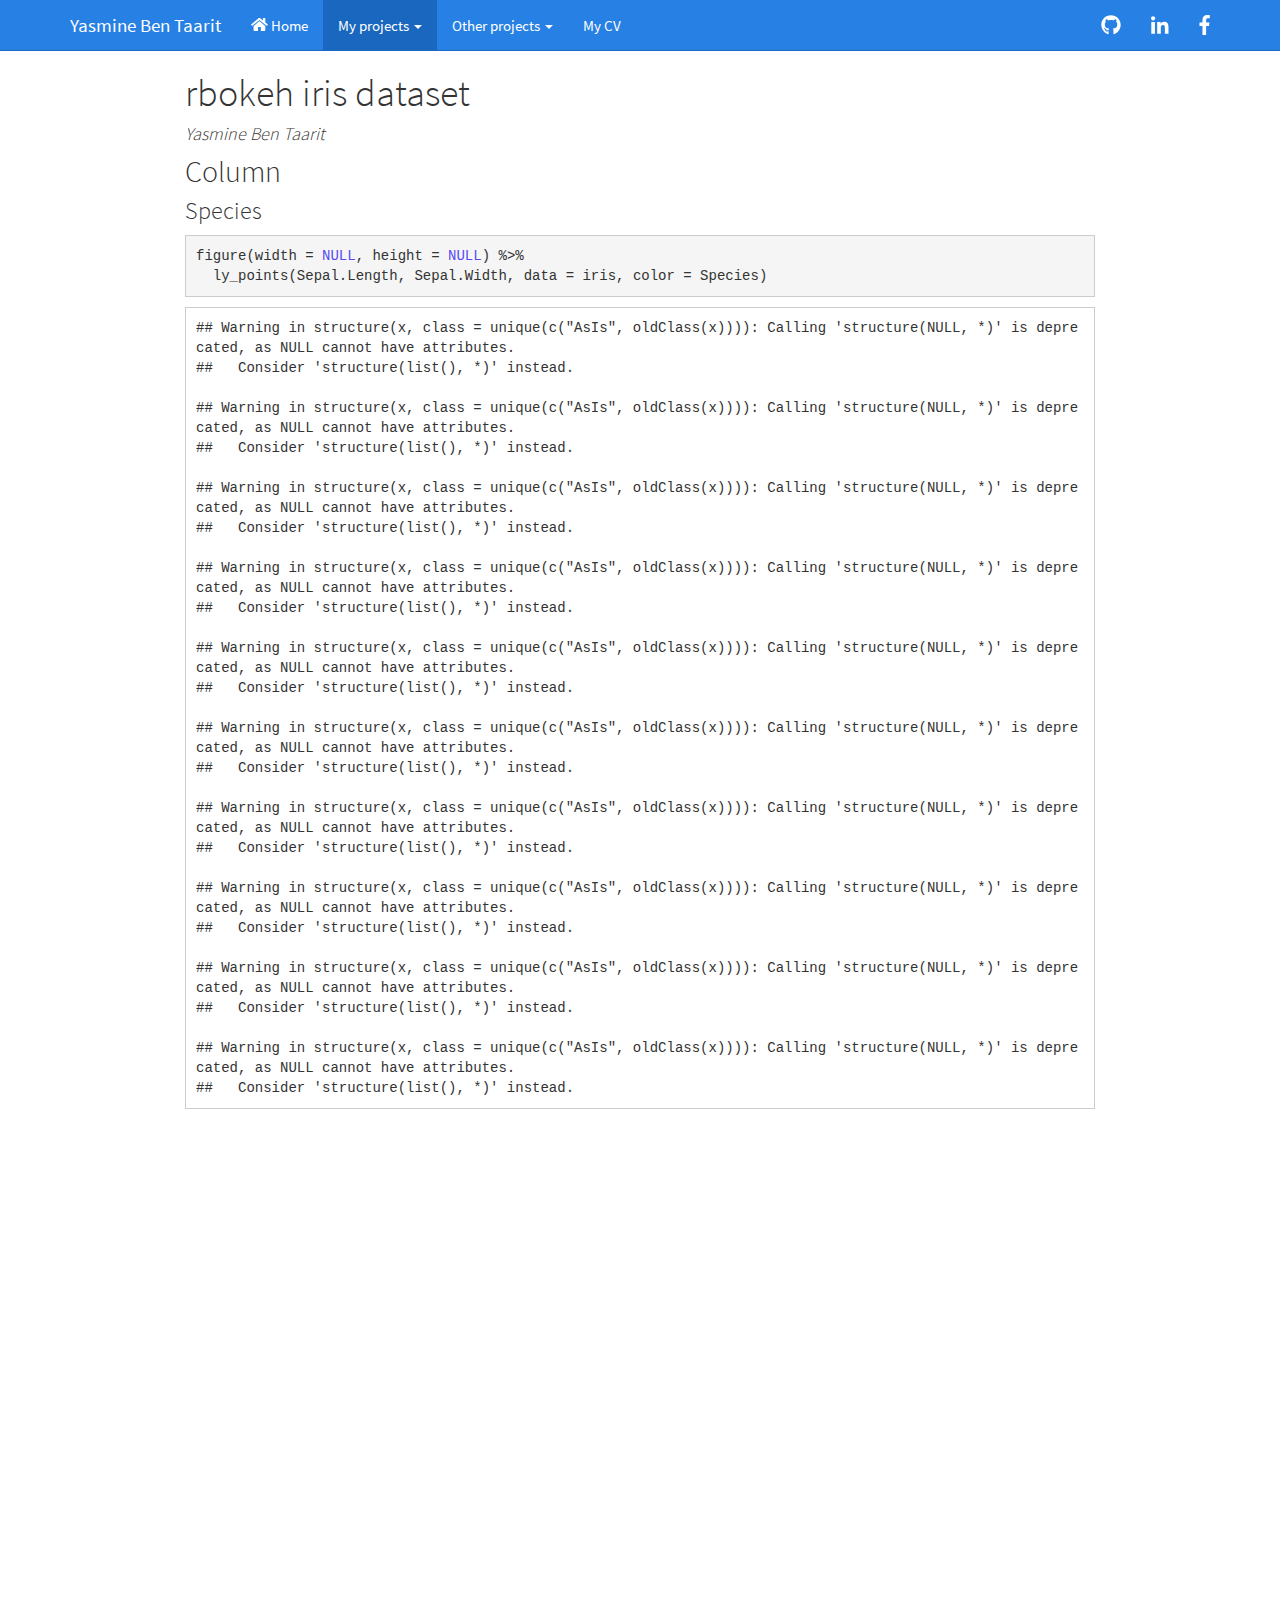
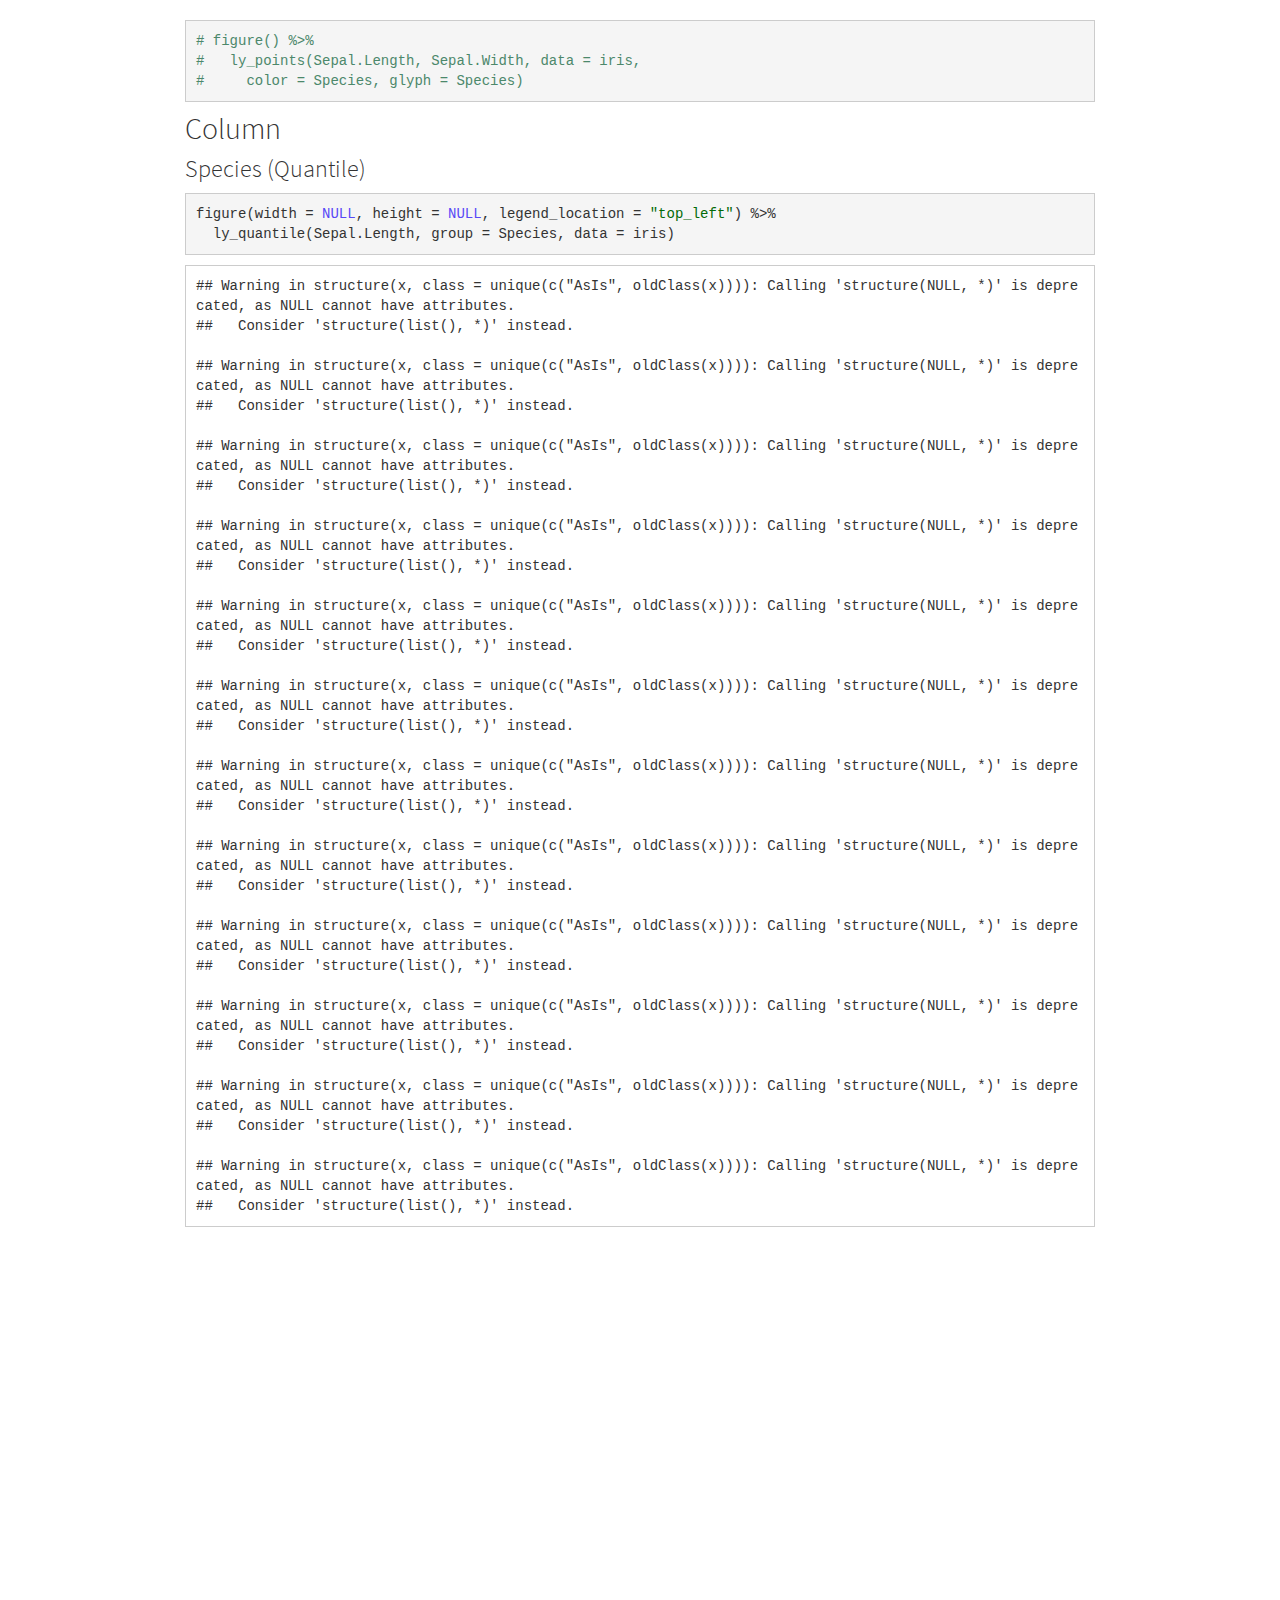
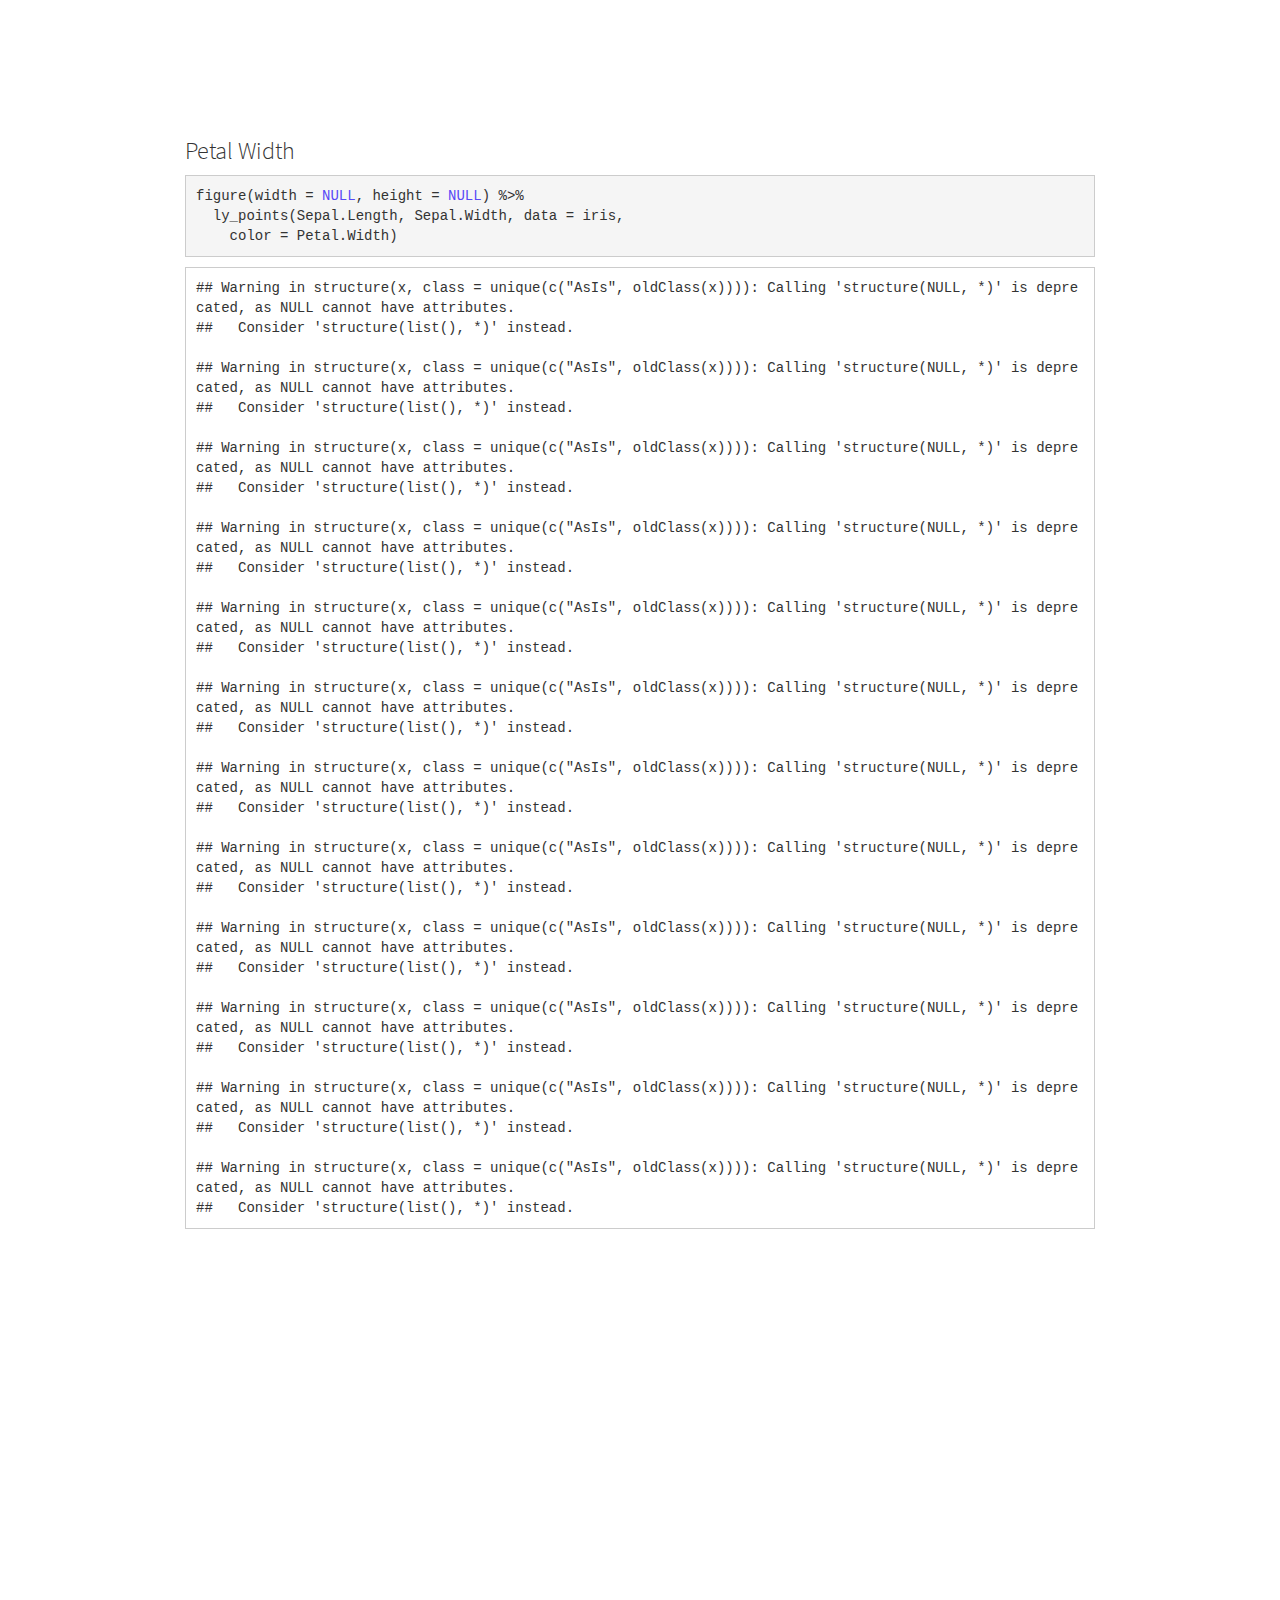
==== commit 0e4fc2e2: "Add files via upload" ====
--- a/rbokeh.html
+++ b/rbokeh.html
@@ -1,2719 +1,429 @@
 <!DOCTYPE html>
+
 <html xmlns="http://www.w3.org/1999/xhtml">
+
 <head>
 
-<meta charset="utf-8">
+<meta charset="utf-8" />
 <meta http-equiv="Content-Type" content="text/html; charset=utf-8" />
 <meta name="generator" content="pandoc" />
+
+
 <meta name="author" content="Yasmine Ben Taarit" />
 
 
-
 <title>rbokeh iris dataset</title>
 
-<meta property="og:title" content="rbokeh iris dataset" />
-
-<meta name='viewport' content='width=device-width, initial-scale=1.0, maximum-scale=1.0, user-scalable=no' />
-
-<link rel="icon" href="data:image/x-icon;" type="image/x-icon">
-
-
-<script type="text/javascript">
-window.FlexDashboardComponents = [];
-</script>
-
-<script id="flexdashboard-navbar" type="application/json">
-[{"icon":"fa-share-alt","items":[{"title":"Twitter","icon":"fa-twitter"},{"title":"Facebook","icon":"fa-facebook"},{"title":"Google+","icon":"fa-google-plus"},{"title":"LinkedIn","icon":"fa-linkedin"},{"title":"Pinterest","icon":"fa-pinterest"}]},{"title":"Source Code","icon":"fa-code","href":"source_embed","align":"right"}]
-</script>
 <script src="site_libs/jquery-1.11.3/jquery.min.js"></script>
 <meta name="viewport" content="width=device-width, initial-scale=1" />
 <link href="site_libs/bootstrap-3.3.5/css/cosmo.min.css" rel="stylesheet" />
 <script src="site_libs/bootstrap-3.3.5/js/bootstrap.min.js"></script>
 <script src="site_libs/bootstrap-3.3.5/shim/html5shiv.min.js"></script>
 <script src="site_libs/bootstrap-3.3.5/shim/respond.min.js"></script>
-<script src="site_libs/stickytableheaders-0.1.19/jquery.stickytableheaders.min.js"></script>
-<link href="site_libs/font-awesome-5.0.13/css/fa-svg-with-js.css" rel="stylesheet" />
-<script src="site_libs/font-awesome-5.0.13/js/fontawesome-all.min.js"></script>
-<script src="site_libs/font-awesome-5.0.13/js/fa-v4-shims.min.js"></script>
-<link href="site_libs/featherlight-1.3.5/featherlight.min.css" rel="stylesheet" />
-<script src="site_libs/featherlight-1.3.5/featherlight.min.js"></script>
-<link href="site_libs/prism-1.4.1/prism.css" rel="stylesheet" />
-<script src="site_libs/prism-1.4.1/prism.js"></script>
+<script src="site_libs/navigation-1.1/tabsets.js"></script>
+<link href="site_libs/highlightjs-9.12.0/textmate.css" rel="stylesheet" />
+<script src="site_libs/highlightjs-9.12.0/highlight.js"></script>
 <script src="site_libs/htmlwidgets-1.3/htmlwidgets.js"></script>
 <link href="site_libs/bokehjs-0.12.2/bokeh.min.css" rel="stylesheet" />
 <link href="site_libs/bokehjs-0.12.2/loader.css" rel="stylesheet" />
 <script src="site_libs/bokehjs-0.12.2/bokeh.min.js"></script>
 <script src="site_libs/rbokeh-binding-0.5.0/rbokeh.js"></script>
+<link href="site_libs/font-awesome-5.0.13/css/fa-svg-with-js.css" rel="stylesheet" />
+<script src="site_libs/font-awesome-5.0.13/js/fontawesome-all.min.js"></script>
+<script src="site_libs/font-awesome-5.0.13/js/fa-v4-shims.min.js"></script>
+
+<style type="text/css">code{white-space: pre;}</style>
 <style type="text/css">
-
-/*
- Dashboard CSS from Keen IO Dashboards
- (https://github.com/keen/dashboards)
-*/
-
+  pre:not([class]) {
+    background-color: white;
+  }
+</style>
+<script type="text/javascript">
+if (window.hljs) {
+  hljs.configure({languages: []});
+  hljs.initHighlightingOnLoad();
+  if (document.readyState && document.readyState === "complete") {
+    window.setTimeout(function() { hljs.initHighlighting(); }, 0);
+  }
+}
+</script>
+
+
+
+<style type="text/css">
+h1 {
+  font-size: 34px;
+}
+h1.title {
+  font-size: 38px;
+}
+h2 {
+  font-size: 30px;
+}
+h3 {
+  font-size: 24px;
+}
+h4 {
+  font-size: 18px;
+}
+h5 {
+  font-size: 16px;
+}
+h6 {
+  font-size: 12px;
+}
+.table th:not([align]) {
+  text-align: left;
+}
+</style>
+
+
+</head>
+
+<body>
+
+<style type = "text/css">
+.main-container {
+  max-width: 940px;
+  margin-left: auto;
+  margin-right: auto;
+}
+code {
+  color: inherit;
+  background-color: rgba(0, 0, 0, 0.04);
+}
+img {
+  max-width:100%;
+  height: auto;
+}
+.tabbed-pane {
+  padding-top: 12px;
+}
+.html-widget {
+  margin-bottom: 20px;
+}
+button.code-folding-btn:focus {
+  outline: none;
+}
+</style>
+
+
+<style type="text/css">
+/* padding for bootstrap navbar */
 body {
-  background: #f2f2f2;
-  padding: 60px 0 0 8px; /* padding-top overridden by theme */
-}
-
-body hr {
-  border-color: #d7d7d7;
-  margin: 10px 0;
-}
-
-.navbar-inverse .navbar-nav > li > a,
-.navbar .navbar-brand {
-  text-decoration: none;
-}
-
-.navbar-logo {
-  margin-top: 1px;
-}
-
-.navbar-logo img {
-  margin-right: 12px;
-}
-
-.navbar-author {
-  margin-left: 10px;
-  font-size: 15px;
-}
-
-.navbar .dropdown-menu .fa {
-  min-width: 20px;
-}
-
-.navbar .dropdown-menu {
-  min-width: 150px;
-  max-height: 500px;
-  overflow: auto;
-}
-
-.chart-wrapper,
-.nav-tabs-custom,
-.sbframe-commentary
-{
-  background: #fff;
-  border: 1px solid #e2e2e2;
-  border-radius: 3px;
-  margin-bottom: 8px;
-  margin-right: 8px;
-}
-
-.chart-title {
-  border-bottom: 1px solid #d7d7d7;
-  color: #666;
-  font-size: 14px;
-  font-weight: 300;
-  padding: 7px 10px 4px;
-}
-
-.chart-wrapper .chart-title:empty {
-  display: none;
-}
-
-.chart-wrapper .chart-stage {
-  overflow: hidden;
-  padding: 5px 10px;
-  position: relative;
-}
-
-.chart-wrapper .chart-notes {
-  background: #fbfbfb;
-  border-top: 1px solid #e2e2e2;
-  color: #808080;
-  font-size: 12px;
-  padding: 8px 10px 5px;
-}
-
-/*
- CSS for handling flexbox layout
-*/
-
-#dashboard-container {
-  visibility: hidden;
-}
-
-.tab-content>.dashboard-page-wrapper.active {
-  display: -webkit-box;
-  display: -webkit-flex;
-  display: -ms-flexbox;
-  display: flex;
-}
-
-.dashboard-page-wrapper {
-  display: -webkit-box;
-  display: -webkit-flex;
-  display: -ms-flexbox;
-  display: flex;
-  -webkit-box-orient: vertical;
-  -webkit-box-direction: normal;
-  -webkit-flex-direction: column;
-      -ms-flex-direction: column;
-          flex-direction: column;
-}
-
-.dashboard-row-orientation {
-  display: -webkit-box;
-  display: -webkit-flex;
-  display: -ms-flexbox;
-  display: flex;
-  -webkit-box-orient: vertical;
-  -webkit-box-direction: normal;
-  -webkit-flex-direction: column;
-      -ms-flex-direction: column;
-          flex-direction: column;
-}
-
-.dashboard-row {
-  display: -webkit-box;
-  display: -webkit-flex;
-  display: -ms-flexbox;
-  display: flex;
-  -webkit-box-orient: horizontal;
-  -webkit-box-direction: normal;
-  -webkit-flex-direction: row;
-      -ms-flex-direction: row;
-          flex-direction: row;
-}
-
-.dashboard-row-flex {
-  -webkit-box-flex: 1;
-  -webkit-flex: 1;
-      -ms-flex: 1;
-          flex: 1;
-}
-
-.dashboard-column-orientation {
-  display: -webkit-box;
-  display: -webkit-flex;
-  display: -ms-flexbox;
-  display: flex;
-  -webkit-box-orient: horizontal;
-  -webkit-box-direction: normal;
-  -webkit-flex-direction: row;
-      -ms-flex-direction: row;
-          flex-direction: row;
-}
-
-.dashboard-column {
-  -webkit-box-flex: 1;
-  -webkit-flex: 1;
-      -ms-flex: 1;
-          flex: 1;
-  display: -webkit-box;
-  display: -webkit-flex;
-  display: -ms-flexbox;
-  display: flex;
-  -webkit-box-orient: vertical;
-  -webkit-box-direction: normal;
-  -webkit-flex-direction: column;
-      -ms-flex-direction: column;
-          flex-direction: column;
-}
-
-.chart-wrapper-flex {
-  -webkit-box-flex: 1;
-  -webkit-flex: 1;
-      -ms-flex: 1;
-          flex: 1;
-  display: -webkit-box;
-  display: -webkit-flex;
-  display: -ms-flexbox;
-  display: flex;
-  -webkit-box-orient: vertical;
-  -webkit-box-direction: normal;
-  -webkit-flex-direction: column;
-      -ms-flex-direction: column;
-          flex-direction: column;
-}
-
-.chart-stage-flex {
-  -webkit-box-flex: 1;
-  -webkit-flex: 1;
-      -ms-flex: 1;
-          flex: 1;
-  position: relative;
-}
-
-.chart-shim {
-  position: absolute;
-  left: 8px; top: 8px; right: 8px; bottom: 8px;
-}
-
-.no-padding .chart-shim {
-  left: 0; top: 0; right: 0; bottom: 0;
-}
-
-.flowing-content-shim {
-  overflow: auto;
-  left: 0; top: 0; right: 0; bottom: 0;
-  padding-left: 8px;
-  padding-right: 8px;
-}
-
-.flowing-content-container {
-  padding-top: 8px;
-  padding-bottom: 8px;
-}
-
-.chart-stage .table-bordered {
-  border: none;
-}
-
-.chart-stage .table-bordered > tbody > tr > th,
-.chart-stage .table-bordered > tfoot > tr > th,
-.chart-stage .table-bordered > tbody > tr > td,
-.chart-stage .table-bordered > tfoot > tr > td {
-  border: none;
-}
-
-.chart-stage .table-bordered > tbody > tr > td {
-  border-top: 1px solid #dddddd;
-}
-
-.chart-stage .table-bordered > thead > tr > th {
-  border: none;
-  border-bottom: 2px solid #dddddd;
-}
-
-.bootstrap-table table>thead {
-  background-color: #fff;
-}
-
-.bootstrap-table table.data,
-.bootstrap-table table.shiny-table {
-  width: inherit !important;
-}
-
-.bootstrap-table table.data>tbody>tr>th,
-.bootstrap-table table.shiny-table>tbody>tr>th {
-  border-top: none;
-  border-bottom: 2px solid #dddddd;
-  padding: 5px;
-}
-
-.bootstrap-table .data td[align=right] {
-  font-family: inherit;
-}
-
-.chart-wrapper form {
-  padding-left: 5px;
-  padding-right: 5px;
-}
-
-.shiny-input-container label {
-  font-weight: normal;
-}
-
-.chart-stage .html-widget {
-  width: 100% !important;
-  height: 100% !important;
-}
-
-.chart-stage .html-widget-static-bound {
-  width: 100% !important;
-  height: 100% !important;
-}
-
-.chart-stage .shiny-bound-output {
-  width: 100% !important;
-  height: 100% !important;
-}
-
-/* Omit display of empty paragraphs */
-
-.chart-shim>p:empty {
-  display: none;
-}
-
-.chart-stage>p:empty {
-  display: none;
-}
-
-/* Omit display of special knitr options div*/
-
-.chart-stage .knitr-options {
-  display: none;
-}
-
-/* Automatically resizing images */
-
-.image-container {
-  position: absolute;
-  top: 0;
-  left: 0;
-  right: 0;
-  bottom: 0;
-  margin: 0;
-}
-
-.image-container img {
-  opacity: 0;
-  overflow: hidden;
-}
-
-/* Value box */
-
-.value-box {
-  border-radius: 2px;
-  position: relative;
-  display: block;
-  margin-right: 8px;
-  margin-bottom: 8px;
-  box-shadow: 0 1px 1px rgba(0, 0, 0, 0.1);
-}
-
-.value-box > .inner {
-  padding: 10px;
-  padding-left: 20px;
-  padding-right: 20px;
-}
-
-.value-box .value {
-  font-size: 38px;
-  font-weight: bold;
-  margin: 0 0 3px 0;
-  white-space: nowrap;
-  padding: 0;
-}
-
-.value-box .caption {
-  font-size: 15px;
-}
-.value-box .caption > small {
-  display: block;
-  font-size: 13px;
-  margin-top: 5px;
-}
-
-.value-box .icon i {
-  position: absolute;
-  top: 15px;
-  right: 15px;
-  font-size: 80px;
-  color: rgba(0, 0, 0, 0.15);
-}
-
-.linked-value:hover {
-  cursor: pointer;
-}
-
-.value-box.linked-value:hover {
-  box-shadow: 0 2px 2px rgba(0, 0, 0, 0.3);
-}
-
-/* STORYBOARD */
-
-.storyboard-nav button {
-  background: transparent;
-  border: 0;
-  opacity: .3;
-  outline: none;
-  padding: 0;
-}
-
-.storyboard-nav button:hover,
-.storyboard-nav button:hover {
-  opacity: .5;
-}
-
-.storyboard-nav button:disabled,
-.storyboard-nav button:disabled {
-  opacity: .1;
-}
-
-.storyboard-nav .sbnext,
-.storyboard-nav .sbprev {
-  float: left;
-  width: 2%;
-  height: 120px;
-  font-size: 50px;
-}
-
-.storyboard-nav .sbprev {
-  text-align: left;
-  width: 2%;
-}
-
-.storyboard-nav .sbnext {
-  float: right;
-  text-align: right;
-  margin-right: 8px;
-}
-
-.storyboard-nav .sbframelist {
-  margin: 0 auto;
-  width: 94%;
-  height: 120px;
-  overflow: hidden;
-  text-shadow: none;
-  margin-bottom: 8px;
-}
-
-.storyboard-nav .sbframelist ul {
-  list-style: none;
-  margin: 0;
-  padding: 0;
-  height: 100%;
-}
-
-.storyboard-nav .sbframelist ul li {
-  float: left;
-  width: 270px;
-  height: 100%;
-  padding: 10px 10px 10px 10px;
-  margin-right: 8px;
-  background: #fff;
-  border: 1px solid #e2e2e2;
-  border-radius: 3px;
-  color: #3a3c47;
-  text-align: left;
-  font-size: 14px;
-  cursor: pointer;
-}
-
-.storyboard-nav .sbframelist ul li:last-child {
-  margin-right: 0px;
-}
-
-.storyboard-nav .sbframelist ul li.active {
-  color: #fff;
-  background: #B8B8B8;
-}
-
-.sbframe-commentary {
-  width: 300px;
-  background: #fbfbfb;
-  font-size: 14px;
-}
-
-.sbframe-commentary ul {
-  padding-left: 22px;
-}
-
-.sbframe.active {
-  display: flex;
-}
-
-.sbframe:not(.active) {
-  display: none;
-}
-
-/* NAV TABS */
-
-.nav-tabs-custom > .nav-tabs {
-  margin: 0;
-  border-bottom: 1px solid #d7d7d7;
-  color: #666;
-  font-size: 14px;
-  font-weight: 300;
-  border-top-right-radius: 3px;
-  border-top-left-radius: 3px;
-}
-.nav-tabs-custom > .nav-tabs > li {
-  border-top: 3px solid transparent;
-  margin-bottom: -1px;
-  margin-right: 5px;
-}
-.nav-tabs-custom > .nav-tabs > li > a,
-.nav-tabs-custom > .nav-tabs > li > a:active {
-  color: #666;
-  font-weight: 300;
-  font-size: 14px;
-  border-radius: 0;
-  padding: 3px 10px 5px;
-  text-transform: none;
-}
-
-.nav-tabs-custom > .nav-tabs > li:not(.active) > a {
-  border-bottom-color: transparent;
-}
-
-.nav-tabs-custom > .nav-tabs > li > a.text-muted {
-  color: #999;
-}
-.nav-tabs-custom > .nav-tabs > li > a,
-.nav-tabs-custom > .nav-tabs > li > a:hover {
-  background: transparent;
-  margin: 0;
-}
-.nav-tabs-custom > .nav-tabs > li > a:hover {
-  color: #999;
-}
-.nav-tabs-custom > .nav-tabs > li:not(.active) > a:hover,
-.nav-tabs-custom > .nav-tabs > li:not(.active) > a:focus,
-.nav-tabs-custom > .nav-tabs > li:not(.active) > a:active {
-  border-color: transparent;
-}
-.nav-tabs-custom > .nav-tabs > li.active {
-  border-top-color: #3c8dbc;
-}
-.nav-tabs-custom > .nav-tabs > li.active > a,
-.nav-tabs-custom > .nav-tabs > li.active:hover > a {
-  background-color: #fff;
-  color: #666;
-}
-.nav-tabs-custom > .nav-tabs > li.active > a {
-  border-top-color: transparent;
-  border-left-color: #d7d7d7;
-  border-right-color: #d7d7d7;
-}
-.nav-tabs-custom > .nav-tabs > li:first-of-type {
-  margin-left: 0;
-}
-.nav-tabs-custom > .nav-tabs > li:first-of-type.active > a {
-  border-left-color: transparent;
-}
-.nav-tabs-custom > .nav-tabs.pull-right {
-  float: none !important;
-}
-.nav-tabs-custom > .nav-tabs.pull-right > li {
-  float: right;
-}
-.nav-tabs-custom > .nav-tabs.pull-right > li:first-of-type {
-  margin-right: 0;
-}
-.nav-tabs-custom > .nav-tabs.pull-right > li:first-of-type > a {
-  border-left-width: 1px;
-}
-.nav-tabs-custom > .nav-tabs.pull-right > li:first-of-type.active > a {
-  border-left-color: #d7d7d7;
-  border-right-color: transparent;
-}
-.nav-tabs-custom > .nav-tabs > li.header {
-  line-height: 35px;
-  padding: 0 10px;
-  font-size: 20px;
-  color: #666;
-}
-.nav-tabs-custom > .nav-tabs > li.header > .fa,
-.nav-tabs-custom > .nav-tabs > li.header > .glyphicon,
-.nav-tabs-custom > .nav-tabs > li.header > .ion {
-  margin-right: 5px;
-}
-.nav-tabs-custom > .tab-content {
-  background: #fff;
-  padding: 0;
-  border-bottom-right-radius: 3px;
-  border-bottom-left-radius: 3px;
-  display: -webkit-box;
-  display: -webkit-flex;
-  display: -ms-flexbox;
-  display: flex;
-}
-
-.nav-tabs-custom > .tab-content > .chart-wrapper {
-  background: #fff;
-  border: none;
-  margin: 0;
-}
-
-
-.nav-tabs-custom > .tab-content > .active {
-  display: -webkit-box;
-  display: -webkit-flex;
-  display: -ms-flexbox;
-  display: flex;
-}
-
-.nav-tabs-custom .dropdown.open > a:active,
-.nav-tabs-custom .dropdown.open > a:focus {
-  background: transparent;
-  color: #999;
-}
-
-
-@media (max-width: 767px) {
-  .value-box {
-    text-align: center;
-    margin-right: 8px;
-  }
-  .value-box .icon {
-    display: none;
-  }
-}
-
-/* Fixed position sidebar */
-
-.section.sidebar {
-  position: fixed;
-  top: 51px; /* overridden by theme */
-  left: 0;
-  bottom: 0;
-  border-right: 1px solid #e2e2e2;
-  background-color: white; /* overridden by theme */
-  padding-left: 10px;
-  padding-right: 10px;
-  visibility: hidden;
-  overflow: auto;
-}
-
-.section.sidebar form p:first-child {
-  margin-top: 10px;
-}
-
-/* Embedded source code */
-
-#flexdashboard-source-code {
-  display: none;
-}
-
-.featherlight-content #flexdashboard-source-code {
-  display: inline-block;
-}
-
-.featherlight-content {
-  width: 80%;
-  max-width: 800px;
-  padding: 0 !important;
-  border-bottom: none !important;
-}
-
-.featherlight:last-of-type {
-  background: rgba(0, 0, 0, 0.7);
-}
-
-.featherlight-inner {
-  width: 100%;
-}
-
-.featherlight-content pre {
-  margin: 0;
-  border: 0;
-  background: #fff;
-  font-size: 12px;
-}
-
-.unselectable {
-  -ms-user-select: none;
-  -webkit-user-select: none;
-  -khtml-user-select: none;
-  -moz-user-select: -moz-none;
-  -o-user-select: none;
-  user-select: none;
-}
-
-#flexdashboard-source-code code {
-  -ms-user-select: text;
-  -webkit-user-select: text;
-  -khtml-user-select: text;
-  -moz-user-select: text;
-  -o-user-select: text;
-  user-select: text;
-}
-
-/* DataTables Tweaks */
-
-.dataTables_filter input[type="search"] {
-  -webkit-appearance: searchfield;
-  outline: none;
-}
-
-.dataTables_wrapper.no-footer
-.dataTables_info {
-  padding-top: 0;
-}
-
-
-table.dataTable thead th {
-  border-bottom: 1px solid #d7d7d7;
-}
-
-.dataTables_wrapper.no-footer .dataTables_scrollBody {
-  border-bottom: 1px solid #d7d7d7;
-}
-
-/* Mobile phone only CSS */
-
-.desktop-layout div.section.mobile {
-  display: none;
-}
-
-.mobile-layout div.section.no-mobile {
-  display: none;
-}
-
-.mobile-figure {
-  display: none;
-}
-
-
-
-body {
-  padding-top: 60px;
-}
-
-.section.sidebar {
-  top: 51px;
-  background-color: rgba(39, 128, 227, 0.1);
-}
-
-.value-box {
-  color: #f9f9f9;
-}
-
-.bg-primary {
-  background-color: rgba(39, 128, 227, 0.7);
-}
-
-.storyboard-nav .sbframelist ul li.active {
-  background-color: rgba(39, 128, 227, 0.7);
-}
-
-.nav-tabs-custom > .nav-tabs > li.active {
-  border-top-color: rgba(39, 128, 227, 0.7);
-}
-
-.bg-info {
-  background-color: rgba(153, 84, 187, 0.7);
-}
-
-.bg-warning {
-  background-color: rgba(255, 117, 24, 0.7);
-}
-
-.bg-danger {
-  background-color: rgba(255, 0, 57, 0.7);
-}
-
-.bg-success {
-  background-color: rgba(63, 182, 24, 0.7);
-}
-
-.chart-title {
-  font-weight: 500;
-}
-
-.nav-tabs-custom > .nav-tabs > li > a,
-.nav-tabs-custom > .nav-tabs > li > a:active {
-  font-weight: 500;
-}
-
-@media only screen and (min-width: 768px) {
-html, body {
-  height: 100%;
-}
-
-#dashboard-container {
-  height: 100%;
-}
+  padding-top: 51px;
+  padding-bottom: 40px;
+}
+/* offset scroll position for anchor links (for fixed navbar)  */
+.section h1 {
+  padding-top: 56px;
+  margin-top: -56px;
+}
+
+.section h2 {
+  padding-top: 56px;
+  margin-top: -56px;
+}
+.section h3 {
+  padding-top: 56px;
+  margin-top: -56px;
+}
+.section h4 {
+  padding-top: 56px;
+  margin-top: -56px;
+}
+.section h5 {
+  padding-top: 56px;
+  margin-top: -56px;
+}
+.section h6 {
+  padding-top: 56px;
+  margin-top: -56px;
 }
 </style>
 
-
-
-</head>
-
-<body>
-
-<div class="navbar navbar-inverse navbar-fixed-top" role="navigation">
-<div class="container-fluid">
-<div class="navbar-header">
-
-<button id="navbar-button" type="button" class="navbar-toggle collapsed" data-toggle="collapse" data-target="#navbar">
-<span class="icon-bar"></span>
-<span class="icon-bar"></span>
-<span class="icon-bar"></span>
-</button>
-
-<span class="navbar-logo pull-left">
-  
-</span>
-<span class="navbar-brand">
-  rbokeh iris dataset
-  <span class="navbar-author">
-    Yasmine Ben Taarit
-    </span>
-</span>
-
-</div>
-<div id="navbar" class="navbar-collapse collapse">
-<ul class="nav navbar-nav navbar-left">
-</ul>
-<ul class="nav navbar-nav navbar-right">
-</ul>
-</div><!--/.nav-collapse-->
-</div><!--/.container-->
-</div><!--/.navbar-->
-
-<script type="text/javascript">
-
-
-var FlexDashboard = (function () {
-
-  // initialize options
-  var _options = {};
-
-  var FlexDashboard = function() {
-
-    // default options
-    _options = $.extend(_options, {
-      theme: "cosmo",
-      fillPage: false,
-      orientation: 'columns',
-      storyboard: false,
-      defaultFigWidth: 576,
-      defaultFigHeight: 461,
-      defaultFigWidthMobile: 360,
-      defaultFigHeightMobile: 461,
-      isMobile: false,
-      isPortrait: false
-    });
-  };
-
-  function init(options) {
-
-    // extend default options
-    $.extend(true, _options, options);
-
-    // add ids to sections that don't have them (pandoc won't assign ids
-    // to e.g. sections with titles consisting of only chinese characters)
-    var nextId = 1;
-    $('.level1:not([id]),.level2:not([id]),.level3:not([id])').each(function() {
-      $(this).attr('id', 'dashboard-' + nextId++);
-    });
-
-    // find navbar items
-    var navbarItems = $('#flexdashboard-navbar');
-    if (navbarItems.length)
-      navbarItems = JSON.parse(navbarItems.html());
-    addNavbarItems(navbarItems);
-
-    // find the main dashboard container
-    var dashboardContainer = $('#dashboard-container');
-
-    // resolve mobile classes
-    resolveMobileClasses(dashboardContainer);
-
-    // one time global initialization for components
-    componentsInit(dashboardContainer);
-
-    // look for a global sidebar
-    var globalSidebar = dashboardContainer.find(".section.level1.sidebar");
-    if (globalSidebar.length > 0) {
-
-      // global layout for fullscreen displays
-      if (!isMobilePhone()) {
-
-         // hoist it up to the top level
-         globalSidebar.insertBefore(dashboardContainer);
-
-         // lay it out (set width/positions)
-         layoutSidebar(globalSidebar, dashboardContainer);
-
-      // tuck sidebar into first page for mobile phones
-      } else {
-
-        // convert it into a level3 section
-        globalSidebar.removeClass('sidebar');
-        globalSidebar.removeClass('level1');
-        globalSidebar.addClass('level3');
-        var h1 = globalSidebar.children('h1');
-        var h3 = $('<h3></h3>');
-        h3.html(h1.html());
-        h3.insertBefore(h1);
-        h1.remove();
-
-        // move it into the first page
-        var page = dashboardContainer.find('.section.level1').first();
-        if (page.length > 0)
-          page.prepend(globalSidebar);
-      }
-    }
-
-    // look for pages to layout
-    var pages = $('div.section.level1');
-    if (pages.length > 0) {
-
-        // find the navbar and collapse on clicked
-        var navbar = $('#navbar');
-        navbar.on("click", "a[data-toggle!=dropdown]", null, function () {
-           navbar.collapse('hide');
-        });
-
-        // envelop the dashboard container in a tab content div
-        dashboardContainer.wrapInner('<div class="tab-content"></div>');
-
-        pages.each(function(index) {
-
-          // lay it out
-          layoutDashboardPage($(this));
-
-          // add it to the navbar
-          addToNavbar($(this), index === 0);
-
-        });
-
-    } else {
-
-      // remove the navbar and navbar button if we don't
-      // have any navbuttons
-      if (navbarItems.length === 0) {
-        $('#navbar').remove();
-        $('#navbar-button').remove();
-      }
-
-      // add the storyboard class if requested
-      if (_options.storyboard)
-        dashboardContainer.addClass('storyboard');
-
-      // layout the entire page
-      layoutDashboardPage(dashboardContainer);
-    }
-
-    // if we are in shiny we need to trigger a window resize event to
-    // force correct layout of shiny-bound-output elements
-    if (isShinyDoc())
-      $(window).trigger('resize');
-
-    // make main components visible
-    $('.section.sidebar').css('visibility', 'visible');
-    dashboardContainer.css('visibility', 'visible');
-
-    // handle location hash
-    handleLocationHash();
-
-    // intialize prism highlighting
-    initPrismHighlighting();
-
-    // record mobile and orientation state then register a handler
-    // to refresh if it changes
-    _options.isMobile = isMobilePhone();
-    _options.isPortrait = isPortrait();
-    $(window).on('resize', function() {
-      if (_options.isMobile !== isMobilePhone() ||
-          _options.isPortrait !== isPortrait()) {
-        window.location.reload();
-      }
-    });
-
-    // trigger layoutcomplete event
-    dashboardContainer.trigger('flexdashboard:layoutcomplete');
-  }
-
-  function resolveMobileClasses(dashboardContainer) {
-     // add top level layout class
-    dashboardContainer.addClass(isMobilePhone() ? 'mobile-layout' :
-                                                  'desktop-layout');
-
-    // look for .mobile sections and add .no-mobile to their peers
-    var mobileSections = $('.section.mobile');
-    mobileSections.each(function() {
-       var id = $(this).attr('id');
-       var nomobileId = id.replace(/-\d+$/, '');
-       $('#' + nomobileId).addClass('no-mobile');
-    });
-  }
-
-  function addNavbarItems(navbarItems) {
-
-    var navbarLeft = $('ul.navbar-left');
-    var navbarRight = $('ul.navbar-right');
-
-    for (var i = 0; i<navbarItems.length; i++) {
-
-      // get the item
-      var item = navbarItems[i];
-
-      // determine the container
-      var container = null;
-      if (item.align === "left")
-        container = navbarLeft;
-      else
-        container = navbarRight;
-
-      // navbar menu if we have multiple items
-      if (item.items) {
-        var menu = navbarMenu(null, item.icon, item.title, container);
-        for (var j = 0; j<item.items.length; j++) {
-          var subItem = item.items[j];
-          var li = $('<li></li>');
-          li.append(navbarLink(subItem.icon, subItem.title, subItem.href, subItem.target));
-          menu.append(li);
-        }
-      } else {
-        var li = $('<li></li>');
-        li.append(navbarLink(item.icon, item.title, item.href, item.target));
-        container.append(li);
-      }
-    }
-  }
-
-  // create or get a reference to an existing dropdown menu
-  function navbarMenu(id, icon, title, container) {
-    var existingMenu = [];
-    if (id)
-      existingMenu = container.children('#' + id);
-    if (existingMenu.length > 0) {
-      return existingMenu.children('ul');
-    } else {
-      var li = $('<li></li>');
-      if (id)
-        li.attr('id', id);
-      li.addClass('dropdown');
-      // auto add "Share" title on mobile if necessary
-      if (!title && icon && (icon === "fa-share-alt") && isMobilePhone())
-        title = "Share";
-      if (title) {
-        title = title + ' <span class="caret"></span>';
-      }
-      var a = navbarLink(icon, title, "#");
-      a.addClass('dropdown-toggle');
-      a.attr('data-toggle', 'dropdown');
-      a.attr('role', 'button');
-      a.attr('aria-expanded', 'false');
-      li.append(a);
-      var ul = $('<ul class="dropdown-menu"></ul>');
-      ul.attr('role', 'menu');
-      li.append(ul);
-      container.append(li);
-      return ul;
-    }
-  }
-
-  function addToNavbar(page, active) {
-
-    // capture the id and data-icon attribute (if any)
-    var id = page.attr('id');
-    var icon = page.attr('data-icon');
-    var navmenu = page.attr('data-navmenu');
-
-    // get hidden state (transfer this to navbar)
-    var hidden = page.hasClass('hidden');
-    page.removeClass('hidden');
-
-    // sanitize the id for use with bootstrap tabs
-    id = id.replace(/[.\/?&!#<>]/g, '').replace(/\s/g, '_');
-    page.attr('id', id);
-
-    // get the wrapper
-    var wrapper = page.closest('.dashboard-page-wrapper');
-
-    // move the id to the wrapper
-    page.removeAttr('id');
-    wrapper.attr('id', id);
-
-    // add the tab-pane class to the wrapper
-    wrapper.addClass('tab-pane');
-    if (active)
-      wrapper.addClass('active');
-
-    // get a reference to the h1, discover it's id and title, then remove it
-    var h1 = wrapper.find('h1').first();
-    var title = h1.html();
-    h1.remove();
-
-    // create a navbar item
-    var li = $('<li></li>');
-    var a = navbarLink(icon, title, '#' + id);
-    a.attr('data-toggle', 'tab');
-    li.append(a);
-
-    // add it to the navbar (or navbar menu if specified)
-    var container = $('ul.navbar-left');
-    if (navmenu) {
-      var menuId = navmenu.replace(/\s+/g, '');
-      var menu = navbarMenu(menuId, null, navmenu, container);
-      menu.append(li);
-    } else {
-      container.append(li);
-    }
-
-    // hide it if requested
-    if (hidden)
-      li.addClass('hidden');
-  }
-
-  function navbarLink(icon, title, href, target) {
-
-    var a = $('<a></a>');
-    if (icon) {
-
-      // get the name of the icon set and icon
-      var dashPos = icon.indexOf("-");
-      var iconSet = icon.substring(0, dashPos);
-      var iconName = icon.substring(dashPos + 1);
-
-      // create the icon
-      var iconElement = $('<span class="' + iconSet + ' ' + icon + '"></span>');
-      if (title)
-        iconElement.css('margin-right', '7px');
-      a.append(iconElement);
-      // if href is null see if we can auto-generate based on icon (e.g. social)
-      if (!href)
-        maybeGenerateLinkFromIcon(iconName, a);
-    }
-    if (title)
-      a.append(title);
-
-    // add the href.
-    if (href) {
-      if (href === "source_embed") {
-        a.attr('href', '#');
-        a.attr('data-featherlight', "#flexdashboard-source-code");
-        a.featherlight({
-            beforeOpen: function(event){
-              $('body').addClass('unselectable');
-            },
-            afterClose: function(event){
-              $('body').removeClass('unselectable');
-            }
-        });
-      } else {
-        a.attr('href', href);
-      }
-    }
-
-    // add the arget
-    if (target)
-      a.attr('target', target);
-
-    return a;
-  }
-
-  // auto generate a link from an icon name (e.g. twitter) when possible
-  function maybeGenerateLinkFromIcon(iconName, a) {
-
-     var serviceLinks = {
-      "twitter": "https://twitter.com/share?text=" + encodeURIComponent(document.title) + "&url="+encodeURIComponent(location.href),
-      "facebook": "https://www.facebook.com/sharer/sharer.php?s=100&p[url]="+encodeURIComponent(location.href),
-      "google-plus": "https://plus.google.com/share?url="+encodeURIComponent(location.href),
-      "linkedin": "https://www.linkedin.com/shareArticle?mini=true&url="+encodeURIComponent(location.href) + "&title=" + encodeURIComponent(document.title),
-      "pinterest": "https://pinterest.com/pin/create/link/?url="+encodeURIComponent(location.href) + "&description=" + encodeURIComponent(document.title)
-    };
-
-    var makeSocialLink = function(a, href) {
-      a.attr('href', '#');
-      a.on('click', function(e) {
-        e.preventDefault();
-        window.open(href);
-      });
-    };
-
-    $.each(serviceLinks, function(key, value) {
-      if (iconName.indexOf(key) !== -1)
-        makeSocialLink(a, value);
-    });
-  }
-
-  // layout a dashboard page
-  function layoutDashboardPage(page) {
-
-    // use a page wrapper so that free form content above the
-    // dashboard appears at the top rather than the side (as it
-    // would without the wrapper in a column orientation)
-    var wrapper = $('<div class="dashboard-page-wrapper"></div>');
-    page.wrap(wrapper);
-
-    // if there are no level2 or level3 headers synthesize a level3
-    // header to contain the (e.g. frame it, scroll container, etc.)
-    var headers = page.find('h2,h3');
-    if (headers.length === 0)
-      page.wrapInner('<div class="section level3"></div>');
-
-    // hoist up any content before level 2 or level 3 headers
-    var children = page.children();
-    children.each(function(index) {
-      if ($(this).hasClass('level2') || $(this).hasClass('level3'))
-        return false;
-      $(this).insertBefore(page);
-    });
-
-    // determine orientation and fillPage behavior for distinct media
-    var orientation, fillPage, storyboard;
-
-    // media: mobile phone
-    if (isMobilePhone()) {
-
-      // if there is a sidebar we need to ensure it's content
-      // is properly framed as an h3
-      var sidebar = page.find('.section.sidebar');
-      sidebar.removeClass('sidebar');
-      sidebar.wrapInner('<div class="section level3"></div>');
-      var h2 = sidebar.find('h2');
-      var h3 = $('<h3></h3>');
-      h3.html(h2.html());
-      h3.insertBefore(h2);
-      h2.remove();
-
-      // wipeout h2 elements then enclose them in a single h2
-      var level2 = page.find('div.section.level2');
-      level2.each(function() {
-        level2.children('h2').remove();
-        level2.children().unwrap();
-      });
-      page.wrapInner('<div class="section level2"></div>');
-
-      // substitute mobile images
-      if (isPortrait()) {
-        var mobileFigures = $('img.mobile-figure');
-        mobileFigures.each(function() {
-          // get the src (might be base64 encoded)
-          var src = $(this).attr('src');
-
-          // find it's peer
-          var id = $(this).attr('data-mobile-figure-id');
-          var img = $('img[data-figure-id=' + id + "]");
-          img.attr('src', src)
-             .attr('width', _options.defaultFigWidthMobile)
-             .attr('height', _options.defaultFigHeightMobile);
-        });
-      }
-
-      // hoist storyboard commentary into it's own section
-      if (page.hasClass('storyboard')) {
-        var commentaryHR = page.find('div.section.level3 hr');
-        commentaryHR.each(function() {
-          var commentary = $(this).nextAll().detach();
-          var commentarySection = $('<div class="section level3"></div>');
-          commentarySection.append(commentary);
-          commentarySection.insertAfter($(this).closest('div.section.level3'));
-          $(this).remove();
-        });
-      }
-
-      // force a non full screen layout by columns
-      orientation = _options.orientation = 'columns';
-      fillPage = _options.fillPage = false;
-      storyboard = _options.storyboard = false;
-
-    // media: desktop
-    } else {
-
-      // determine orientation
-      orientation = page.attr('data-orientation');
-      if (orientation !== 'rows' && orientation != 'columns')
-        orientation = _options.orientation;
-
-      // determine storyboard mode
-      storyboard = page.hasClass('storyboard');
-
-      // fillPage based on options (force for storyboard)
-      fillPage = _options.fillPage || storyboard;
-
-      // handle sidebar
-      var sidebar = page.find('.section.level2.sidebar');
-      if (sidebar.length > 0)
-        layoutSidebar(sidebar, page);
-    }
-
-    // give it and it's parent divs height: 100% if we are in fillPage mode
-    if (fillPage) {
-      page.addClass('vertical-layout-fill');
-      page.css('height', '100%');
-      page.parents('div').css('height', '100%');
-    } else {
-      page.addClass('vertical-layout-scroll');
-    }
-
-    // perform the layout
-    if (storyboard)
-      layoutPageAsStoryboard(page);
-    else if (orientation === 'rows')
-      layoutPageByRows(page, fillPage);
-    else if (orientation === 'columns')
-      layoutPageByColumns(page, fillPage);
-  }
-
-  function layoutSidebar(sidebar, content) {
-
-    // get it out of the header hierarchy
-    sidebar = sidebar.first();
-    if (sidebar.hasClass('level1')) {
-      sidebar.removeClass('level1');
-      sidebar.children('h1').remove();
-    } else if (sidebar.hasClass('level2')) {
-      sidebar.removeClass('level2');
-      sidebar.children('h2').remove();
-    }
-
-    // determine width
-    var sidebarWidth = isTablet() ? 220 : 250;
-    var dataWidth = parseInt(sidebar.attr('data-width'));
-    if (dataWidth)
-      sidebarWidth = dataWidth;
-
-    // set the width and shift the page right to accomodate the sidebar
-    sidebar.css('width', sidebarWidth + 'px');
-    content.css('padding-left', sidebarWidth + 'px');
-
-    // wrap it's contents in a form
-    sidebar.wrapInner($('<form></form>'));
-  }
-
-  function layoutPageAsStoryboard(page) {
-
-    // create storyboard navigation
-    var nav = $('<div class="storyboard-nav"></div>');
-
-    // add navigation buttons
-    var prev = $('<button class="sbprev"><i class="fa fa-angle-left"></i></button>');
-    nav.append(prev);
-    var next= $('<button class="sbnext"><i class="fa fa-angle-right"></i></button>');
-    nav.append(next);
-
-    // add navigation frame
-    var frameList = $('<div class="sbframelist"></div>');
-    nav.append(frameList);
-    var ul = $('<ul></ul>');
-    frameList.append(ul);
-
-     // find all the level3 sections (those are the storyboard frames)
-    var frames = page.find('div.section.level3');
-    frames.each(function() {
-
-      // mark it
-      $(this).addClass('sbframe');
-
-      // divide it into chart content and (optional) commentary
-      $(this).addClass('dashboard-column-orientation');
-
-      // stuff the chart into it's own div w/ flex
-      $(this).wrapInner('<div class="sbframe-component"></div>');
-      setFlex($(this), 1);
-      var frame = $(this).children('.sbframe-component');
-
-      // extract the title from the h3
-      var li = $('<li></li>');
-      var h3 = frame.children('h3');
-      li.html(h3.html());
-      h3.remove();
-      ul.append(li);
-
-      // extract commentary
-      var hr = frame.children('hr');
-      if (hr.length) {
-        var commentary = hr.nextAll().detach();
-        hr.remove();
-        var commentaryFrame = $('<div class="sbframe-commentary"></div>');
-        commentaryFrame.addClass('flowing-content-shim');
-        commentaryFrame.addClass('flowing-content-container');
-        commentaryFrame.append(commentary);
-        $(this).append(commentaryFrame);
-
-        // look for a data-commentary-width attribute
-        var commentaryWidth = $(this).attr('data-commentary-width');
-        if (commentaryWidth)
-          commentaryFrame.css('width', commentaryWidth + 'px');
-      }
-
-      // layout the chart (force flex)
-      var result = layoutChart(frame, true);
-
-      // ice the notes if there are none
-      if (!result.notes)
-        frame.find('.chart-notes').remove();
-
-      // set flex on chart
-      setFlex(frame, 1);
-    });
-
-    // create a div to hold all the frames
-    var frameContent = $('<div class="sbframe-content"></div>');
-    frameContent.addClass('dashboard-row-orientation');
-    frameContent.append(frames.detach());
-
-    // row orientation to stack nav and frame content
-    page.addClass('dashboard-row-orientation');
-    page.append(nav);
-    page.append(frameContent);
-    setFlex(frameContent, 1);
-
-    // initialize sly
-    var sly = new Sly(frameList, {
-    		horizontal: true,
-    		itemNav: 'basic',
-    		smart: true,
-    		activateOn: 'click',
-    		startAt: 0,
-    		scrollBy: 1,
-    		activatePageOn: 'click',
-    		speed: 200,
-    		moveBy: 600,
-    		dragHandle: true,
-    		dynamicHandle: true,
-    		clickBar: true,
-    		keyboardNavBy: 'items',
-    		next: next,
-    		prev: prev
-    	}).init();
-
-    // make first frame active
-    frames.removeClass('active');
-    frames.first().addClass('active');
-
-    // subscribe to frame changed events
-    sly.on('active', function (eventName, itemIndex) {
-      frames.removeClass('active');
-      frames.eq(itemIndex).addClass('active')
-                          .trigger('shown');
-    });
-  }
-
-  function layoutPageByRows(page, fillPage) {
-
-    // row orientation
-    page.addClass('dashboard-row-orientation');
-
-    // find all the level2 sections (those are the rows)
-    var rows = page.find('div.section.level2');
-
-    // if there are no level2 sections then treat the
-    // entire page as if it's a level 2 section
-    if (rows.length === 0) {
-      page.wrapInner('<div class="section level2"></div>');
-      rows = page.find('div.section.level2');
-    }
-
-    rows.each(function () {
-
-      // flags
-      var haveNotes = false;
-      var haveFlexHeight = true;
-
-      // remove the h2
-      $(this).children('h2').remove();
-
-      // check for a tabset
-      var isTabset = $(this).hasClass('tabset');
-      if (isTabset)
-        layoutTabset($(this));
-
-      // give it row layout semantics if it's not a tabset
-      if (!isTabset)
-        $(this).addClass('dashboard-row');
-
-      // find all of the level 3 subheads
-      var columns = $(this).find('div.section.level3');
-
-      // determine figureSizes sizes
-      var figureSizes = chartFigureSizes(columns);
-
-      // fixup the columns
-      columns.each(function(index) {
-
-        // layout the chart (force flex if we are in a tabset)
-        var result = layoutChart($(this), isTabset);
-
-        // update flexHeight state
-        if (!result.flex)
-          haveFlexHeight = false;
-
-        // update state
-        if (result.notes)
-          haveNotes = true;
-
-        // set the column flex based on the figure width
-        // (value boxes will just get the default figure width)
-        var chartWidth = figureSizes[index].width;
-        setFlex($(this), chartWidth + ' ' + chartWidth + ' 0px');
-
-      });
-
-      // remove empty chart note divs
-      if (isTabset)
-        $(this).find('.chart-notes').filter(function() {
-            return $(this).html() === "&nbsp;";
-        }).remove();
-      if (!haveNotes)
-        $(this).find('.chart-notes').remove();
-
-       // make it a flexbox row
-      if (haveFlexHeight)
-        $(this).addClass('dashboard-row-flex');
-
-      // now we can set the height on all the wrappers (based on maximum
-      // figure height + room for title and notes, or data-height on the
-      // container if specified). However, don't do this if there is
-      // no flex on any of the constituent columns
-      var flexHeight = null;
-      var dataHeight = parseInt($(this).attr('data-height'));
-      if (dataHeight)
-        flexHeight = adjustedHeight(dataHeight, columns.first());
-      else if (haveFlexHeight)
-        flexHeight = maxChartHeight(figureSizes, columns);
-      if (flexHeight) {
-        if (fillPage)
-          setFlex($(this), flexHeight + ' ' + flexHeight + ' 0px');
-        else {
-          $(this).css('height', flexHeight + 'px');
-          setFlex($(this), '0 0 ' + flexHeight + 'px');
-        }
-      }
-
-    });
-  }
-
-  function layoutPageByColumns(page, fillPage) {
-
-    // column orientation
-    page.addClass('dashboard-column-orientation');
-
-    // find all the level2 sections (those are the columns)
-    var columns = page.find('div.section.level2');
-
-    // if there are no level2 sections then treat the
-    // entire page as if it's a level 2 section
-    if (columns.length === 0) {
-      page.wrapInner('<div class="section level2"></div>');
-      columns = page.find('div.section.level2');
-    }
-
-    // layout each column
-    columns.each(function (index) {
-
-      // remove the h2
-      $(this).children('h2').remove();
-
-      // make it a flexbox column
-      $(this).addClass('dashboard-column');
-
-      // check for a tabset
-      var isTabset = $(this).hasClass('tabset');
-      if (isTabset)
-        layoutTabset($(this));
-
-      // find all the h3 elements
-      var rows = $(this).find('div.section.level3');
-
-      // get the figure sizes for the rows
-      var figureSizes = chartFigureSizes(rows);
-
-      // column flex is the max row width (or data-width if specified)
-      var flexWidth;
-      var dataWidth = parseInt($(this).attr('data-width'));
-      if (dataWidth)
-        flexWidth = dataWidth;
-      else
-        flexWidth = maxChartWidth(figureSizes);
-      setFlex($(this), flexWidth + ' ' + flexWidth + ' 0px');
-
-      // layout each chart
-      rows.each(function(index) {
-
-        // perform the layout
-        var result = layoutChart($(this), false);
-
-        // ice the notes if there are none
-        if (!result.notes)
-          $(this).find('.chart-notes').remove();
-
-        // set flex height based on figHeight, then adjust
-        if (result.flex) {
-          var chartHeight = figureSizes[index].height;
-          chartHeight = adjustedHeight(chartHeight, $(this));
-          if (fillPage)
-            setFlex($(this), chartHeight + ' ' + chartHeight + ' 0px');
-          else {
-            $(this).css('height', chartHeight + 'px');
-            setFlex($(this), chartHeight + ' ' + chartHeight + ' ' + chartHeight + 'px');
-          }
-        }
-      });
-    });
-  }
-
-  function chartFigureSizes(charts) {
-
-    // sizes
-    var figureSizes = new Array(charts.length);
-
-    // check each chart
-    charts.each(function(index) {
-
-      // start with default
-      figureSizes[index] = {
-        width: _options.defaultFigWidth,
-        height: _options.defaultFigHeight
-      };
-
-      // look for data-height or data-width then knit options
-      var dataWidth = parseInt($(this).attr('data-width'));
-      var dataHeight = parseInt($(this).attr('data-height'));
-      var knitrOptions = $(this).find('.knitr-options:first');
-      var knitrWidth, knitrHeight;
-      if (knitrOptions) {
-        knitrWidth = parseInt(knitrOptions.attr('data-fig-width'));
-        knitrHeight =  parseInt(knitrOptions.attr('data-fig-height'));
-      }
-
-      // width
-      if (dataWidth)
-        figureSizes[index].width = dataWidth;
-      else if (knitrWidth)
-        figureSizes[index].width = knitrWidth;
-
-      // height
-      if (dataHeight)
-        figureSizes[index].height = dataHeight;
-      else if (knitrHeight)
-        figureSizes[index].height = knitrHeight;
-    });
-
-    // return sizes
-    return figureSizes;
-  }
-
-  function maxChartHeight(figureSizes, charts) {
-
-    // first compute the maximum height
-    var maxHeight = _options.defaultFigHeight;
-    for (var i = 0; i<figureSizes.length; i++)
-      if (figureSizes[i].height > maxHeight)
-        maxHeight = figureSizes[i].height;
-
-    // now add offests for chart title and chart notes
-    if (charts.length)
-      maxHeight = adjustedHeight(maxHeight, charts.first());
-
-    return maxHeight;
-  }
-
-  function adjustedHeight(height, chart) {
-    if (chart.length > 0) {
-      var chartTitle = chart.find('.chart-title');
-      if (chartTitle.length)
-        height += chartTitle.first().outerHeight();
-      var chartNotes = chart.find('.chart-notes');
-      if (chartNotes.length)
-        height += chartNotes.first().outerHeight();
-    }
-    return height;
-  }
-
-  function maxChartWidth(figureSizes) {
-    var maxWidth = _options.defaultFigWidth;
-    for (var i = 0; i<figureSizes.length; i++)
-      if (figureSizes[i].width > maxWidth)
-        maxWidth = figureSizes[i].width;
-    return maxWidth;
-  }
-
-  // layout a chart
-  function layoutChart(chart, forceFlex) {
-
-    // state to return
-    var result = {
-      notes: false,
-      flex: false
-    };
-
-    // extract the title
-    var title = extractTitle(chart);
-
-    // find components that apply to this container
-    var components = componentsFind(chart);
-
-    // if it's a custom component then call it and return
-    var customComponents = componentsCustom(components);
-    if (customComponents.length) {
-      componentsLayout(customComponents, title, chart);
-      result.notes = false;
-      result.flex = forceFlex || componentsFlex(customComponents);
-      return result;
-    }
-
-    // put all the content in a chart wrapper div
-    chart.addClass('chart-wrapper');
-    chart.wrapInner('<div class="chart-stage"></div>');
-    var chartContent = chart.children('.chart-stage');
-
-    // flex the content if appropriate
-    result.flex = forceFlex || componentsFlex(components);
-    if (result.flex) {
-      // add flex classes
-      chart.addClass('chart-wrapper-flex');
-      chartContent.addClass('chart-stage-flex');
-
-      // additional shim to break out of flexbox sizing
-      chartContent.wrapInner('<div class="chart-shim"></div>');
-      chartContent = chartContent.children('.chart-shim');
-    }
-
-    // set custom data-padding attribute
-    var pad = chart.attr('data-padding');
-    if (pad) {
-      if (pad === "0")
-        chart.addClass('no-padding');
-      else {
-        pad = pad + 'px';
-        chartContent.css('left', pad)
-                    .css('top', pad)
-                    .css('right', pad)
-                    .css('bottom', pad)
-      }
-    }
-
-    // call compoents
-    componentsLayout(components, title, chartContent);
-
-    // also activate components on shiny output
-    findShinyOutput(chartContent).on('shiny:value',
-      function(event) {
-        var element = $(event.target);
-        setTimeout(function() {
-
-          // see if we opted out of flex based on our output (for shiny
-          // we can't tell what type of output we have until after the
-          // value is bound)
-          var components = componentsFind(element);
-          var flex = forceFlex || componentsFlex(components);
-          if (!flex) {
-            chart.css('height', "");
-            setFlex(chart, "");
-            chart.removeClass('chart-wrapper-flex');
-            chartContent.removeClass('chart-stage-flex');
-            chartContent.children().unwrap();
-          }
-
-          // perform layout
-          componentsLayout(components, title, element.parent());
-        }, 10);
-      });
-
-    // add the title
-    var chartTitle = $('<div class="chart-title"></div>');
-    chartTitle.html(title);
-    chart.prepend(chartTitle);
-
-    // add the notes section
-    var chartNotes = $('<div class="chart-notes"></div>');
-    chartNotes.html('&nbsp;');
-    chart.append(chartNotes);
-
-    // attempt to extract notes if we have a component
-    if (components.length)
-      result.notes = extractChartNotes(chartContent, chartNotes);
-
-    // return result
-    return result;
-  }
-
-  // build a tabset from a section div with the .tabset class
-  function layoutTabset(tabset) {
-
-    // check for fade option
-    var fade = tabset.hasClass("tabset-fade");
-    var navClass = "nav-tabs";
-
-    // determine the heading level of the tabset and tabs
-    var match = tabset.attr('class').match(/level(\d) /);
-    if (match === null)
-      return;
-    var tabsetLevel = Number(match[1]);
-    var tabLevel = tabsetLevel + 1;
-
-    // find all subheadings immediately below
-    var tabs = tabset.find("div.section.level" + tabLevel);
-    if (!tabs.length)
-      return;
-
-    // create tablist and tab-content elements
-    var tabList = $('<ul class="nav ' + navClass + '" role="tablist"></ul>');
-    $(tabs[0]).before(tabList);
-    var tabContent = $('<div class="tab-content"></div>');
-    $(tabs[0]).before(tabContent);
-
-    // build the tabset
-    tabs.each(function(i) {
-
-      // get the tab div
-      var tab = $(tabs[i]);
-
-      // get the id then sanitize it for use with bootstrap tabs
-      var id = tab.attr('id');
-
-      // sanitize the id for use with bootstrap tabs
-      id = id.replace(/[.\/?&!#<>]/g, '').replace(/\s/g, '_');
-      tab.attr('id', id);
-
-      // get the heading element within it and grab it's text
-      var heading = tab.find('h' + tabLevel + ':first');
-      var headingText = heading.html();
-
-      // build and append the tab list item
-      var a = $('<a role="tab" data-toggle="tab">' + headingText + '</a>');
-      a.attr('href', '#' + id);
-      a.attr('aria-controls', id);
-      var li = $('<li role="presentation"></li>');
-      li.append(a);
-      if (i === 0)
-        li.attr('class', 'active');
-      tabList.append(li);
-
-      // set it's attributes
-      tab.attr('role', 'tabpanel');
-      tab.addClass('tab-pane');
-      tab.addClass('tabbed-pane');
-      tab.addClass('no-title');
-      if (fade)
-        tab.addClass('fade');
-      if (i === 0) {
-        tab.addClass('active');
-        if (fade)
-          tab.addClass('in');
-      }
-
-      // move it into the tab content div
-      tab.detach().appendTo(tabContent);
-    });
-
-    // add nav-tabs-custom
-    tabset.addClass('nav-tabs-custom');
-
-    // internal layout is dashboard-column with tab-content flexing
-    tabset.addClass('dashboard-column');
-    setFlex(tabContent, 1);
-  }
-
-  // one time global initialization for components
-  function componentsInit(dashboardContainer) {
-    for (var i=0; i<window.FlexDashboardComponents.length; i++) {
-      var component = window.FlexDashboardComponents[i];
-      if (component.init)
-        component.init(dashboardContainer);
-    }
-  }
-
-  // find components that apply within a container
-  function componentsFind(container) {
-
-    // look for components
-    var components = [];
-    for (var i=0; i<window.FlexDashboardComponents.length; i++) {
-      var component = window.FlexDashboardComponents[i];
-      if (component.find(container).length)
-        components.push(component);
-    }
-
-    // if there were none then use a special flowing content component
-    // that just adds a scrollbar in fillPage mode
-    if (components.length == 0) {
-      components.push({
-        find: function(container) {
-          return container;
-        },
-
-        flex: function(fillPage) {
-          return fillPage;
-        },
-
-        layout: function(title, container, element, fillPage) {
-          if (fillPage) {
-            container.addClass('flowing-content-shim');
-            container.addClass('flowing-content-container');
-          }
-        }
-      });
-    }
-
-    return components;
-  }
-
-  // if there is a custom component then pick it out
-  function componentsCustom(components) {
-    var customComponent = [];
-    for (var i=0; i<components.length; i++)
-      if (components[i].type === "custom") {
-        customComponent.push(components[i]);
-        break;
-      }
-    return customComponent;
-  }
-
-  // query all components for flex
-  function componentsFlex(components) {
-
-    // no components at all means no flex
-    if (components.length === 0)
-      return false;
-
-    // otherwise query components (assume true unless we see false)
-    var isMobile = isMobilePhone();
-    for (var i=0; i<components.length; i++)
-      if (components[i].flex && !components[i].flex(_options.fillPage))
-        return false;
-    return true;
-  }
-
-  // layout all components
-  function componentsLayout(components, title, container) {
-    var isMobile = isMobilePhone();
-    for (var i=0; i<components.length; i++) {
-      var element = components[i].find(container);
-      if (components[i].layout) {
-        // call layout (don't call other components if it returns false)
-        var result = components[i].layout(title, container, element, _options.fillPage);
-        if (result === false)
-          return;
-      }
-    }
-  }
-
-  // get a reference to the h3, discover it's inner html, and remove it
-  function extractTitle(container) {
-    var h3 = container.children('h3').first();
-    var title = '';
-    if (!container.hasClass('no-title'))
-      title = h3.html();
-    h3.remove();
-    return title;
-  }
-
-  // extract chart notes
-  function extractChartNotes(chartContent, chartNotes) {
-    // look for a terminating blockquote or image caption
-    var blockquote = chartContent.children('blockquote:last-child');
-    var caption = chartContent.children('div.image-container')
-                              .children('p.caption');
-    if (blockquote.length) {
-      chartNotes.html(blockquote.children('p:first-child').html());
-      blockquote.remove();
-      return true;
-    } else if (caption.length) {
-      chartNotes.html(caption.html());
-      caption.remove();
-      return true;
-    } else {
-      return false;
-    }
-  }
-
-  function findShinyOutput(chartContent) {
-    return chartContent.find('.shiny-text-output, .shiny-html-output');
-  }
-
-  // safely detect rendering on a mobile phone
-  function isMobilePhone() {
-    try
-    {
-      return ! window.matchMedia("only screen and (min-width: 768px)").matches;
-    }
-    catch(e) {
-      return false;
-    }
-  }
-
-  function isFillPage() {
-    return _options.fillPage;
-  }
-
-  // detect portrait mode
-  function isPortrait() {
-    return ($(window).width() < $(window).height());
-  }
-
-  // safely detect rendering on a tablet
-  function isTablet() {
-    try
-    {
-      return window.matchMedia("only screen and (min-width: 769px) and (max-width: 992px)").matches;
-    }
-    catch(e) {
-      return false;
-    }
-  }
-
-  // test whether this is a shiny doc
-  function isShinyDoc() {
-    return (typeof(window.Shiny) !== "undefined" && !!window.Shiny.outputBindings);
-  }
-
-  // set flex using vendor specific prefixes
-  function setFlex(el, flex) {
-    el.css('-webkit-box-flex', flex)
-      .css('-webkit-flex', flex)
-      .css('-ms-flex', flex)
-      .css('flex', flex);
-  }
-
-  // support bookmarking of pages
-  function handleLocationHash() {
-
-    // restore tab/page from bookmark
-    var hash = window.location.hash;
-    if (hash.length > 0)
-      $('ul.nav a[href="' + hash + '"]').tab('show');
-    FlexDashboardUtils.manageActiveNavbarMenu();
-
-    // navigate to a tab when the history changes
-    window.addEventListener("popstate", function(e) {
-      var hash = window.location.hash;
-      var activeTab = $('ul.nav a[href="' + hash + '"]');
-      if (activeTab.length) {
-        activeTab.tab('show');
-      } else {
-        $('ul.nav a:first').tab('show');
-      }
-      FlexDashboardUtils.manageActiveNavbarMenu();
-    });
-
-    // add a hash to the URL when the user clicks on a tab/page
-    $('.navbar-nav a[data-toggle="tab"]').on('click', function(e) {
-      var baseUrl = FlexDashboardUtils.urlWithoutHash(window.location.href);
-      var hash = FlexDashboardUtils.urlHash($(this).attr('href'));
-      var href = baseUrl + hash;
-      FlexDashboardUtils.setLocation(href);
-    });
-
-    // handle clicks of other links that should activate pages
-    var navPages = $('ul.navbar-nav li a[data-toggle=tab]');
-    navPages.each(function() {
-      var href =  $(this).attr('href');
-      var links = $('a[href="' + href + '"][data-toggle!=tab]');
-      links.each(function() {
-        $(this).on('click', function(e) {
-          window.FlexDashboardUtils.showPage(href);
-        });
-      });
-    });
-  }
-
-  // tweak Prism highlighting
-  function initPrismHighlighting() {
-
-    if (window.Prism) {
-      Prism.languages.insertBefore('r', 'comment', {
-        'heading': [
-          {
-            // title 1
-        	  // =======
-
-        	  // title 2
-        	  // -------
-        	  pattern: /\w+.*(?:\r?\n|\r)(?:====+|----+)/,
-            alias: 'operator'
-          },
-          {
-            // ### title 3
-            pattern: /(^\s*)###[^#].+/m,
-            lookbehind: true,
-            alias: 'operator'
-          }
-        ]
-      });
-
-      // prism highlight
-      Prism.highlightAll();
-    }
-  }
-
-
-  // get theme color
-  var themeColors = {
-    bootstrap: {
-      primary: "rgba(51, 122, 183, 0.4)",
-      info: "rgb(217, 237, 247)",
-      success: "rgb(223, 240, 216)",
-      warning: "rgb(252, 248, 227)",
-      danger: "rgb(242, 222, 222)"
-    },
-    cerulean: {
-      primary: "rgb(47, 164, 231)",
-      info: "rgb(217, 237, 247)",
-      success: "rgb(223, 240, 216)",
-      warning: "rgb(252, 248, 227)",
-      danger: "rgb(242, 222, 222)"
-    },
-    journal: {
-      primary: "rgba(235, 104, 100, 0.70)",
-      info: "rgb(217, 237, 247)",
-      success: "rgb(223, 240, 216)",
-      warning: "rgb(252, 248, 227)",
-      danger: "rgb(242, 222, 222)"
-    },
-    flatly: {
-      primary: "rgba(44, 62, 80, 0.70)",
-      info: "rgba(52, 152, 219, 0.70)",
-      success: "rgba(24, 188, 156, 0.70)",
-      warning: "rgba(243, 156, 18, 0.70)",
-      danger: "rgba(231, 76, 60, 0.70)"
-    },
-    readable: {
-      primary: "rgba(69, 130, 236, 0.4)",
-      info: "rgb(217, 237, 247)",
-      success: "rgb(223, 240, 216)",
-      warning: "rgb(252, 248, 227)",
-      danger: "rgb(242, 222, 222)"
-    },
-    spacelab: {
-      primary: "rgba(68, 110, 155, 0.25)",
-      info: "rgb(217, 237, 247)",
-      success: "rgb(223, 240, 216)",
-      warning: "rgb(252, 248, 227)",
-      danger: "rgb(242, 222, 222)"
-    },
-    united: {
-      primary: "rgba(221, 72, 20, 0.30)",
-      info: "rgb(217, 237, 247)",
-      success: "rgb(223, 240, 216)",
-      warning: "rgb(252, 248, 227)",
-      danger: "rgb(242, 222, 222)"
-    },
-    cosmo: {
-      primary: "rgba(39, 128, 227, 0.7)",
-      info: "rgba(153, 84, 187, 0.7)",
-      success: "rgba(63, 182, 24, 0.7)",
-      warning: "rgba(255, 117, 24, 0.7)",
-      danger: "rgba(255, 0, 57, 0.7)"
-    },
-    lumen: {
-      primary: "rgba(21, 140, 186, 0.70)",
-      info: "rgba(117, 202, 235, 0.90)",
-      success: "rgba(40, 182, 44, 0.70)",
-      warning: "rgba(255, 133, 27, 0.70)",
-      danger: "rgba(255, 65, 54, 0.70)"
-    },
-    paper: {
-      primary: "rgba(33, 150, 243, 0.35)",
-      info: "rgb(225, 190, 231)",
-      success: "rgb(223, 240, 216)",
-      warning: "rgb(255, 224, 178)",
-      danger: "rgb(249, 189, 187)"
-    },
-    sandstone: {
-      primary: "rgba(50, 93, 136, 0.3)",
-      info: "rgb(217, 237, 247)",
-      success: "rgb(223, 240, 216)",
-      warning: "rgb(252, 248, 227)",
-      danger: "rgb(242, 222, 222)"
-    },
-    simplex: {
-      primary: "rgba(217, 35, 15, 0.25)",
-      info: "rgb(217, 237, 247)",
-      success: "rgb(223, 240, 216)",
-      warning: "rgb(252, 248, 227)",
-      danger: "rgb(242, 222, 222)"
-    },
-    yeti: {
-      primary: "rgba(0, 140, 186, 0.298039)",
-      info: "rgb(217, 237, 247)",
-      success: "rgb(223, 240, 216)",
-      warning: "rgb(252, 248, 227)",
-      danger: "rgb(242, 222, 222)"
-    }
-  }
-  function themeColor(color) {
-    return themeColors[_options.theme][color];
-  }
-
-  FlexDashboard.prototype = {
-    constructor: FlexDashboard,
-    init: init,
-    isMobilePhone: isMobilePhone,
-    isFillPage: isFillPage,
-    themeColor: themeColor
-  };
-
-  return FlexDashboard;
-
-})();
-
-// utils
-window.FlexDashboardUtils = {
-  resizableImage: function(img) {
-    var src = img.attr('src');
-    var url = 'url("' + src + '")';
-    img.parent().css('background', url)
-                .css('background-size', 'contain')
-                .css('background-repeat', 'no-repeat')
-                .css('background-position', 'center')
-                .addClass('image-container');
-  },
-  setLocation: function(href) {
-    if (history && history.pushState) {
-      history.pushState(null, null, href);
-    } else {
-      window.location.replace(href);
-    }
-    setTimeout(function() {
-        window.scrollTo(0, 0);
-    }, 10);
-    this.manageActiveNavbarMenu();
-  },
-  showPage: function(href) {
-    $('ul.navbar-nav li a[href="' + href + '"]').tab('show');
-    var baseUrl = this.urlWithoutHash(window.location.href);
-    var loc = baseUrl + href;
-    this.setLocation(loc);
-  },
-  showLinkedValue: function(href) {
-    // check for a page link
-    if ($('ul.navbar-nav li a[data-toggle=tab][href="' + href + '"]').length > 0)
-      this.showPage(href);
-    else
-      window.open(href);
-  },
-  urlWithoutHash: function(url) {
-    var hashLoc = url.indexOf('#');
-    if (hashLoc != -1)
-      return url.substring(0, hashLoc);
-    else
-      return url;
-  },
-  urlHash: function(url) {
-    var hashLoc = url.indexOf('#');
-    if (hashLoc != -1)
-      return url.substring(hashLoc);
-    else
-      return "";
-  },
-  manageActiveNavbarMenu: function () {
-    // remove active from anyone currently active
-    $('.navbar ul.nav').find('li').removeClass('active');
-    // find the active tab
-    var activeTab = $('.dashboard-page-wrapper.tab-pane.active');
-    if (activeTab.length > 0) {
-      var tabId = activeTab.attr('id');
-      if (tabId)
-        $(".navbar ul.nav a[href='#" + tabId + "']").parents('li').addClass('active');
-    }
-  }
-};
-
-window.FlexDashboard = new FlexDashboard();
-
-// empty content
-window.FlexDashboardComponents.push({
-  find: function(container) {
-    if (container.find('p').length == 0)
-      return container;
-    else
-      return $();
-  }
-})
-
-// plot image
-window.FlexDashboardComponents.push({
-
-  find: function(container) {
-    return container.children('p')
-                    .children('img:only-child');
-  },
-
-  layout: function(title, container, element, fillPage) {
-    FlexDashboardUtils.resizableImage(element);
-  }
+<script>
+// manage active state of menu based on current page
+$(document).ready(function () {
+  // active menu anchor
+  href = window.location.pathname
+  href = href.substr(href.lastIndexOf('/') + 1)
+  if (href === "")
+    href = "index.html";
+  var menuAnchor = $('a[href="' + href + '"]');
+
+  // mark it active
+  menuAnchor.parent().addClass('active');
+
+  // if it's got a parent navbar menu mark it active as well
+  menuAnchor.closest('li.dropdown').addClass('active');
 });
-
-// plot image (figure style)
-window.FlexDashboardComponents.push({
-
-  find: function(container) {
-    return container.children('div.figure').children('img');
-  },
-
-  layout: function(title, container, element, fillPage) {
-    FlexDashboardUtils.resizableImage(element);
-  }
+</script>
+
+
+<div class="container-fluid main-container">
+
+<!-- tabsets -->
+<script>
+$(document).ready(function () {
+  window.buildTabsets("TOC");
 });
-
-// htmlwidget
-window.FlexDashboardComponents.push({
-
-  init: function(dashboardContainer) {
-    // trigger "shown" after initial layout to force static htmlwidgets
-    // in runtime: shiny to be resized after the dom has been transformed
-    dashboardContainer.on('flexdashboard:layoutcomplete', function(event) {
-      setTimeout(function() {
-        dashboardContainer.trigger('shown');
-      }, 200);
-    });
-  },
-
-  find: function(container) {
-    return container.children('div[id^="htmlwidget-"],div.html-widget');
-  }
-});
-
-// gauge
-window.FlexDashboardComponents.push({
-
-  find: function(container) {
-    return container.children('div.html-widget.gauge');
-  },
-
-  flex: function(fillPage) {
-    return false;
-  },
-
-  layout: function(title, container, element, fillPage) {
-
-
-  }
-
-});
-
-// shiny output
-window.FlexDashboardComponents.push({
-  find: function(container) {
-    return container.children('div[class^="shiny-"]');
-  }
-});
-
-// datatables
-window.FlexDashboardComponents.push({
-  find: function(container) {
-    return container.find('.datatables');
-  },
-  flex: function(fillPage) {
-    return fillPage;
-  }
-});
-
-// bootstrap table
-window.FlexDashboardComponents.push({
-
-  find: function(container) {
-    var bsTable = container.find('table.table');
-    if (bsTable.length !== 0)
-      return bsTable;
-    else
-      return container.find('tr.header').parent('thead').parent('table');
-  },
-
-  flex: function(fillPage) {
-    return fillPage;
-  },
-
-  layout: function(title, container, element, fillPage) {
-
-    // alias variables
-    var bsTable = element;
-
-    // fixup xtable generated tables with a proper thead
-    var headerRow = bsTable.find('tbody > tr:first-child > th').parent();
-    if (headerRow.length > 0) {
-      var thead = $('<thead></thead>');
-      bsTable.prepend(thead);
-      headerRow.detach().appendTo(thead);
-    }
-
-    // improve appearance
-    container.addClass('bootstrap-table');
-
-    // for fill page provide scrolling w/ sticky headers
-    if (fillPage) {
-      // force scrollbar on overflow
-      container.addClass('flowing-content-shim');
-
-      // stable table headers when scrolling
-      bsTable.stickyTableHeaders({
-        scrollableArea: container
-      });
-    }
-  }
-});
-
-// embedded shiny app
-window.FlexDashboardComponents.push({
-
-  find: function(container) {
-    return container.find('iframe.shiny-frame');
-  },
-
-  flex: function(fillPage) {
-    return fillPage;
-  },
-
-  layout: function(title, container, element, fillPage) {
-    if (fillPage) {
-      element.attr('height', '100%');
-    } else {
-      // provide default height if necessary
-      var height = element.get(0).style.height;
-      if (!height)
-        height = element.attr('height');
-      if (!height)
-        element.attr('height', 500);
-    }
-  }
-});
-
-// shiny fillRow or fillCol
-window.FlexDashboardComponents.push({
-
-  find: function(container) {
-    return container.find('.flexfill-container');
-  },
-
-  flex: function(fillPage) {
-    return fillPage;
-  },
-
-  layout: function(title, container, element, fillPage) {
-    if (fillPage)
-      element.css('height', '100%');
-    else {
-      // provide default height if necessary
-      var height = element.get(0).style.height;
-      if (height === "100%" || height === "auto" || height === "initial" ||
-          height === "inherit" || !height) {
-        element.css('height', 500);
-      }
-    }
-  }
-});
-
-// valueBox
-window.FlexDashboardComponents.push({
-
-  type: "custom",
-
-  find: function(container) {
-    if (container.find('span.value-output, .shiny-valuebox-output').length)
-      return container;
-    else
-      return $();
-  },
-
-  flex: function(fillPage) {
-    return false;
-  },
-
-  layout: function(title, container, element, fillPage) {
-
-    // alias variables
-    var chartTitle = title;
-    var valueBox = element;
-
-    // add value-box class to container
-    container.addClass('value-box');
-
-    // value paragraph
-    var value = $('<p class="value"></p>');
-
-    // if we have shiny-text-output then just move it in
-    var valueOutputSpan = [];
-    var shinyOutput = valueBox.find('.shiny-valuebox-output').detach();
-    if (shinyOutput.length) {
-      valueBox.children().remove();
-      shinyOutput.html("&mdash;");
-      value.append(shinyOutput);
-    } else {
-      // extract the value (remove leading vector index)
-      var chartValue = valueBox.text().trim();
-      chartValue = chartValue.replace("[1] ", "");
-      valueOutputSpan = valueBox.find('span.value-output').detach();
-      valueBox.children().remove();
-      value.text(chartValue);
-    }
-
-    // caption
-    var caption = $('<p class="caption"></p>');
-    caption.html(chartTitle);
-
-    // build inner div for value box and add it
-    var inner = $('<div class="inner"></div>');
-    inner.append(value);
-    inner.append(caption);
-    valueBox.append(inner);
-
-    // add icon if specified
-    var icon = $('<div class="icon"><i></i></div>');
-    valueBox.append(icon);
-    function setIcon(chartIcon) {
-      var iconLib = "";
-      var components = chartIcon.split("-");
-      if (components.length > 1)
-        iconLib = components[0];
-      icon.children('i').attr('class', iconLib + ' ' + chartIcon);
-    }
-    var chartIcon = valueBox.attr('data-icon');
-    if (chartIcon)
-      setIcon(chartIcon);
-
-    // set color based on data-background if necessary
-    var dataBackground = valueBox.attr('data-background');
-    if (dataBackground)
-      valueBox.css('background-color', bgColor);
-    else {
-      // default to bg-primary if no other background is specified
-      if (!valueBox.hasClass('bg-primary') &&
-          !valueBox.hasClass('bg-info') &&
-          !valueBox.hasClass('bg-warning') &&
-          !valueBox.hasClass('bg-success') &&
-          !valueBox.hasClass('bg-danger')) {
-        valueBox.addClass('bg-primary');
-      }
-    }
-
-    // handle data attributes in valueOutputSpan
-    function handleValueOutput(valueOutput) {
-
-      // caption
-      var dataCaption = valueOutput.attr('data-caption');
-      if (dataCaption)
-        caption.html(dataCaption);
-
-      // icon
-      var dataIcon = valueOutput.attr('data-icon');
-      if (dataIcon)
-        setIcon(dataIcon);
-
-      // color
-      var dataColor = valueOutput.attr('data-color');
-      if (dataColor) {
-        if (dataColor.indexOf('bg-') === 0) {
-          valueBox.css('background-color', '');
-          if (!valueBox.hasClass(dataColor)) {
-             valueBox.removeClass('bg-primary bg-info bg-warning bg-danger bg-success');
-             valueBox.addClass(dataColor);
-          }
-        } else {
-          valueBox.removeClass('bg-primary bg-info bg-warning bg-danger bg-success');
-          valueBox.css('background-color', dataColor);
-        }
-      }
-
-      // url
-      var dataHref = valueOutput.attr('data-href');
-      if (dataHref) {
-        valueBox.addClass('linked-value');
-        valueBox.off('click.value-box');
-        valueBox.on('click.value-box', function(e) {
-          window.FlexDashboardUtils.showLinkedValue(dataHref);
-        });
-      }
-    }
-
-    // check for a valueOutputSpan
-    if (valueOutputSpan.length > 0) {
-      handleValueOutput(valueOutputSpan);
-    }
-
-    // if we have a shinyOutput then bind a listener to handle
-    // new valueOutputSpan values
-    shinyOutput.on('shiny:value',
-      function(event) {
-        var element = $(event.target);
-        setTimeout(function() {
-          var valueOutputSpan = element.find('span.value-output');
-          if (valueOutputSpan.length > 0)
-            handleValueOutput(valueOutputSpan);
-        }, 10);
-      }
-    );
-  }
-});
-
-
 </script>
 
-<div id="dashboard-container">
+<!-- code folding -->
+
+
+
+
+
+
+<div class="navbar navbar-inverse  navbar-fixed-top" role="navigation">
+  <div class="container">
+    <div class="navbar-header">
+      <button type="button" class="navbar-toggle collapsed" data-toggle="collapse" data-target="#navbar">
+        <span class="icon-bar"></span>
+        <span class="icon-bar"></span>
+        <span class="icon-bar"></span>
+      </button>
+      <a class="navbar-brand" href="index.html">Yasmine Ben Taarit</a>
+    </div>
+    <div id="navbar" class="navbar-collapse collapse">
+      <ul class="nav navbar-nav">
+        <li>
+  <a href="index.html">
+    <span class="fa fa-home"></span>
+     
+    Home
+  </a>
+</li>
+<li class="dropdown">
+  <a href="#" class="dropdown-toggle" data-toggle="dropdown" role="button" aria-expanded="false">
+    My projects
+     
+    <span class="caret"></span>
+  </a>
+  <ul class="dropdown-menu" role="menu">
+    <li>
+      <a href="Delégation.html">Tunisian Map with R</a>
+    </li>
+    <li>
+      <a href="rbokeh.html">Iris Data with rbokeh</a>
+    </li>
+  </ul>
+</li>
+<li class="dropdown">
+  <a href="#" class="dropdown-toggle" data-toggle="dropdown" role="button" aria-expanded="false">
+    Other projects
+     
+    <span class="caret"></span>
+  </a>
+  <ul class="dropdown-menu" role="menu">
+    <li>
+      <a href="finalcode.html">Text Mining with python</a>
+    </li>
+    <li>
+      <a href="Projet_Scoring.html">Credit Scoring</a>
+    </li>
+    <li>
+      <a href="Facebook+Data+Analytics+.html">Facebook Data Analytics</a>
+    </li>
+  </ul>
+</li>
+<li>
+  <a href="CV.pdf">My CV</a>
+</li>
+      </ul>
+      <ul class="nav navbar-nav navbar-right">
+        <li>
+  <a href="https://github.com/yasmine1994">
+    <span class="fa fa-github fa-lg"></span>
+     
+  </a>
+</li>
+<li>
+  <a href="https://www.linkedin.com/in/yasmine-ben-taarit/">
+    <span class="fa fa-linkedin fa-lg"></span>
+     
+  </a>
+</li>
+<li>
+  <a href="https://www.facebook.com/yass.mine.96">
+    <span class="fa fa-facebook fa-lg"></span>
+     
+  </a>
+</li>
+      </ul>
+    </div><!--/.nav-collapse -->
+  </div><!--/.container -->
+</div><!--/.navbar -->
+
+<div class="fluid-row" id="header">
+
+
+
+<h1 class="title toc-ignore">rbokeh iris dataset</h1>
+<h4 class="author"><em>Yasmine Ben Taarit</em></h4>
+
+</div>
+
 
 <div id="column" class="section level2" data-width="600">
 <h2>Column</h2>
 <div id="species" class="section level3">
 <h3>Species</h3>
-<div class="knitr-options" data-fig-width="576" data-fig-height="460">
-
-</div>
-<div id="htmlwidget-7430b0fe00b1e387c787" style="width:576px;height:460.8px;" class="rbokeh html-widget"></div>
-<script type="application/json" data-for="htmlwidget-7430b0fe00b1e387c787">{"x":{"elementid":"d77af9bda3e2f41df5df2a5455e25f1c","modeltype":"Plot","modelid":"bd991fa72f974a5428f27fe591828753","docid":"a2b99f1fe7266a96cbd14d740abac577","docs_json":{"a2b99f1fe7266a96cbd14d740abac577":{"version":"0.12.2","title":"Bokeh Figure","roots":{"root_ids":["bd991fa72f974a5428f27fe591828753"],"references":[{"type":"Plot","id":"bd991fa72f974a5428f27fe591828753","attributes":{"id":"bd991fa72f974a5428f27fe591828753","sizing_mode":"scale_both","x_range":{"type":"Range1d","id":"01f12f60e193fa0834a443f73883d3fa"},"y_range":{"type":"Range1d","id":"b080044a0def5a56bd7389c86ee9de42"},"left":[{"type":"LinearAxis","id":"5513d81a8ccf732fc82d124ccff0b1bb"}],"below":[{"type":"LinearAxis","id":"c1a7f934f349fdf598a537cca6011572"}],"right":[],"above":[],"renderers":[{"type":"BoxAnnotation","id":"89262aa46a9c8384847e93239742fc16"},{"type":"GlyphRenderer","id":"8a4780dba99e7e4773857100f5a87100"},{"type":"GlyphRenderer","id":"ce61f852886298ad669ed3696986b08a"},{"type":"GlyphRenderer","id":"7fc65644374ccc03690c8c8d94d75e07"},{"type":"GlyphRenderer","id":"751f8c73f1329d51f151fa504a454d6e"},{"type":"Legend","id":"84b42e2b67ced2193acb9ad6d145142a"},{"type":"LinearAxis","id":"c1a7f934f349fdf598a537cca6011572"},{"type":"Grid","id":"9ea6189d3afb9da33603354598f249e7"},{"type":"LinearAxis","id":"5513d81a8ccf732fc82d124ccff0b1bb"},{"type":"Grid","id":"40e388622a197950885552c0ee774293"}],"extra_y_ranges":{},"extra_x_ranges":{},"tags":[],"min_border_left":4,"min_border_right":4,"min_border_top":4,"min_border_bottom":4,"lod_threshold":null,"toolbar":{"type":"Toolbar","id":"60f668005f230c726c809aa593da6d84"},"tool_events":{"type":"ToolEvents","id":"b06768249579ece0d1dc8788015a7e32"}},"subtype":"Figure"},{"type":"Toolbar","id":"60f668005f230c726c809aa593da6d84","attributes":{"id":"60f668005f230c726c809aa593da6d84","tags":[],"active_drag":"auto","active_scroll":"auto","active_tap":"auto","tools":[{"type":"PanTool","id":"0b086264c0fe266d2ed2790836249b04"},{"type":"WheelZoomTool","id":"9c4b7eb65d6600315f2abcf37a4e5fc6"},{"type":"BoxZoomTool","id":"d290441ead9a4a14be487676c2864eac"},{"type":"ResetTool","id":"6db67373b2f855c1d744e9cd28136a63"},{"type":"SaveTool","id":"92c29d9af70367540df253a3232790a1"},{"type":"HelpTool","id":"122f3621273d897e4d2931fb43c64953"}],"logo":null}},{"type":"PanTool","id":"0b086264c0fe266d2ed2790836249b04","attributes":{"id":"0b086264c0fe266d2ed2790836249b04","tags":[],"plot":{"type":"Plot","id":"bd991fa72f974a5428f27fe591828753","subtype":"Figure"},"dimensions":["width","height"]}},{"type":"ToolEvents","id":"b06768249579ece0d1dc8788015a7e32","attributes":{"id":"b06768249579ece0d1dc8788015a7e32","tags":[]},"geometries":[]},{"type":"WheelZoomTool","id":"9c4b7eb65d6600315f2abcf37a4e5fc6","attributes":{"id":"9c4b7eb65d6600315f2abcf37a4e5fc6","tags":[],"plot":{"type":"Plot","id":"bd991fa72f974a5428f27fe591828753","subtype":"Figure"},"dimensions":["width","height"]}},{"type":"BoxAnnotation","id":"89262aa46a9c8384847e93239742fc16","attributes":{"id":"89262aa46a9c8384847e93239742fc16","tags":[],"line_color":{"units":"data","value":"black"},"line_alpha":{"units":"data","value":1},"fill_color":{"units":"data","value":"lightgrey"},"fill_alpha":{"units":"data","value":0.5},"line_dash":[4,4],"line_width":{"units":"data","value":2},"level":"overlay","top_units":"screen","bottom_units":"screen","left_units":"screen","right_units":"screen","render_mode":"css"}},{"type":"BoxZoomTool","id":"d290441ead9a4a14be487676c2864eac","attributes":{"id":"d290441ead9a4a14be487676c2864eac","tags":[],"plot":{"type":"Plot","id":"bd991fa72f974a5428f27fe591828753","subtype":"Figure"},"overlay":{"type":"BoxAnnotation","id":"89262aa46a9c8384847e93239742fc16"}}},{"type":"ResetTool","id":"6db67373b2f855c1d744e9cd28136a63","attributes":{"id":"6db67373b2f855c1d744e9cd28136a63","tags":[],"plot":{"type":"Plot","id":"bd991fa72f974a5428f27fe591828753","subtype":"Figure"}}},{"type":"SaveTool","id":"92c29d9af70367540df253a3232790a1","attributes":{"id":"92c29d9af70367540df253a3232790a1","tags":[],"plot":{"type":"Plot","id":"bd991fa72f974a5428f27fe591828753","subtype":"Figure"}}},{"type":"HelpTool","id":"122f3621273d897e4d2931fb43c64953","attributes":{"id":"122f3621273d897e4d2931fb43c64953","tags":[],"plot":{"type":"Plot","id":"bd991fa72f974a5428f27fe591828753","subtype":"Figure"},"redirect":"http://hafen.github.io/rbokeh","help_tooltip":"Click to learn more about rbokeh."}},{"type":"ColumnDataSource","id":"f68cccee9dabf1667af7b114af79665c","attributes":{"id":"f68cccee9dabf1667af7b114af79665c","tags":[],"column_names":["x","y","line_color","fill_color"],"selected":[],"data":{"x":[5.1,4.9,4.7,4.6,5,5.4,4.6,5,4.4,4.9,5.4,4.8,4.8,4.3,5.8,5.7,5.4,5.1,5.7,5.1,5.4,5.1,4.6,5.1,4.8,5,5,5.2,5.2,4.7,4.8,5.4,5.2,5.5,4.9,5,5.5,4.9,4.4,5.1,5,4.5,4.4,5,5.1,4.8,5.1,4.6,5.3,5,7,6.4,6.9,5.5,6.5,5.7,6.3,4.9,6.6,5.2,5,5.9,6,6.1,5.6,6.7,5.6,5.8,6.2,5.6,5.9,6.1,6.3,6.1,6.4,6.6,6.8,6.7,6,5.7,5.5,5.5,5.8,6,5.4,6,6.7,6.3,5.6,5.5,5.5,6.1,5.8,5,5.6,5.7,5.7,6.2,5.1,5.7,6.3,5.8,7.1,6.3,6.5,7.6,4.9,7.3,6.7,7.2,6.5,6.4,6.8,5.7,5.8,6.4,6.5,7.7,7.7,6,6.9,5.6,7.7,6.3,6.7,7.2,6.2,6.1,6.4,7.2,7.4,7.9,6.4,6.3,6.1,7.7,6.3,6.4,6,6.9,6.7,6.9,5.8,6.8,6.7,6.7,6.3,6.5,6.2,5.9],"y":[3.5,3,3.2,3.1,3.6,3.9,3.4,3.4,2.9,3.1,3.7,3.4,3,3,4,4.4,3.9,3.5,3.8,3.8,3.4,3.7,3.6,3.3,3.4,3,3.4,3.5,3.4,3.2,3.1,3.4,4.1,4.2,3.1,3.2,3.5,3.6,3,3.4,3.5,2.3,3.2,3.5,3.8,3,3.8,3.2,3.7,3.3,3.2,3.2,3.1,2.3,2.8,2.8,3.3,2.4,2.9,2.7,2,3,2.2,2.9,2.9,3.1,3,2.7,2.2,2.5,3.2,2.8,2.5,2.8,2.9,3,2.8,3,2.9,2.6,2.4,2.4,2.7,2.7,3,3.4,3.1,2.3,3,2.5,2.6,3,2.6,2.3,2.7,3,2.9,2.9,2.5,2.8,3.3,2.7,3,2.9,3,3,2.5,2.9,2.5,3.6,3.2,2.7,3,2.5,2.8,3.2,3,3.8,2.6,2.2,3.2,2.8,2.8,2.7,3.3,3.2,2.8,3,2.8,3,2.8,3.8,2.8,2.8,2.6,3,3.4,3.1,3,3.1,3.1,3.1,2.7,3.2,3.3,3,2.5,3,3.4,3],"line_color":["#1F77B4","#1F77B4","#1F77B4","#1F77B4","#1F77B4","#1F77B4","#1F77B4","#1F77B4","#1F77B4","#1F77B4","#1F77B4","#1F77B4","#1F77B4","#1F77B4","#1F77B4","#1F77B4","#1F77B4","#1F77B4","#1F77B4","#1F77B4","#1F77B4","#1F77B4","#1F77B4","#1F77B4","#1F77B4","#1F77B4","#1F77B4","#1F77B4","#1F77B4","#1F77B4","#1F77B4","#1F77B4","#1F77B4","#1F77B4","#1F77B4","#1F77B4","#1F77B4","#1F77B4","#1F77B4","#1F77B4","#1F77B4","#1F77B4","#1F77B4","#1F77B4","#1F77B4","#1F77B4","#1F77B4","#1F77B4","#1F77B4","#1F77B4","#FF7F0E","#FF7F0E","#FF7F0E","#FF7F0E","#FF7F0E","#FF7F0E","#FF7F0E","#FF7F0E","#FF7F0E","#FF7F0E","#FF7F0E","#FF7F0E","#FF7F0E","#FF7F0E","#FF7F0E","#FF7F0E","#FF7F0E","#FF7F0E","#FF7F0E","#FF7F0E","#FF7F0E","#FF7F0E","#FF7F0E","#FF7F0E","#FF7F0E","#FF7F0E","#FF7F0E","#FF7F0E","#FF7F0E","#FF7F0E","#FF7F0E","#FF7F0E","#FF7F0E","#FF7F0E","#FF7F0E","#FF7F0E","#FF7F0E","#FF7F0E","#FF7F0E","#FF7F0E","#FF7F0E","#FF7F0E","#FF7F0E","#FF7F0E","#FF7F0E","#FF7F0E","#FF7F0E","#FF7F0E","#FF7F0E","#FF7F0E","#2CA02C","#2CA02C","#2CA02C","#2CA02C","#2CA02C","#2CA02C","#2CA02C","#2CA02C","#2CA02C","#2CA02C","#2CA02C","#2CA02C","#2CA02C","#2CA02C","#2CA02C","#2CA02C","#2CA02C","#2CA02C","#2CA02C","#2CA02C","#2CA02C","#2CA02C","#2CA02C","#2CA02C","#2CA02C","#2CA02C","#2CA02C","#2CA02C","#2CA02C","#2CA02C","#2CA02C","#2CA02C","#2CA02C","#2CA02C","#2CA02C","#2CA02C","#2CA02C","#2CA02C","#2CA02C","#2CA02C","#2CA02C","#2CA02C","#2CA02C","#2CA02C","#2CA02C","#2CA02C","#2CA02C","#2CA02C","#2CA02C","#2CA02C"],"fill_color":["#1F77B4","#1F77B4","#1F77B4","#1F77B4","#1F77B4","#1F77B4","#1F77B4","#1F77B4","#1F77B4","#1F77B4","#1F77B4","#1F77B4","#1F77B4","#1F77B4","#1F77B4","#1F77B4","#1F77B4","#1F77B4","#1F77B4","#1F77B4","#1F77B4","#1F77B4","#1F77B4","#1F77B4","#1F77B4","#1F77B4","#1F77B4","#1F77B4","#1F77B4","#1F77B4","#1F77B4","#1F77B4","#1F77B4","#1F77B4","#1F77B4","#1F77B4","#1F77B4","#1F77B4","#1F77B4","#1F77B4","#1F77B4","#1F77B4","#1F77B4","#1F77B4","#1F77B4","#1F77B4","#1F77B4","#1F77B4","#1F77B4","#1F77B4","#FF7F0E","#FF7F0E","#FF7F0E","#FF7F0E","#FF7F0E","#FF7F0E","#FF7F0E","#FF7F0E","#FF7F0E","#FF7F0E","#FF7F0E","#FF7F0E","#FF7F0E","#FF7F0E","#FF7F0E","#FF7F0E","#FF7F0E","#FF7F0E","#FF7F0E","#FF7F0E","#FF7F0E","#FF7F0E","#FF7F0E","#FF7F0E","#FF7F0E","#FF7F0E","#FF7F0E","#FF7F0E","#FF7F0E","#FF7F0E","#FF7F0E","#FF7F0E","#FF7F0E","#FF7F0E","#FF7F0E","#FF7F0E","#FF7F0E","#FF7F0E","#FF7F0E","#FF7F0E","#FF7F0E","#FF7F0E","#FF7F0E","#FF7F0E","#FF7F0E","#FF7F0E","#FF7F0E","#FF7F0E","#FF7F0E","#FF7F0E","#2CA02C","#2CA02C","#2CA02C","#2CA02C","#2CA02C","#2CA02C","#2CA02C","#2CA02C","#2CA02C","#2CA02C","#2CA02C","#2CA02C","#2CA02C","#2CA02C","#2CA02C","#2CA02C","#2CA02C","#2CA02C","#2CA02C","#2CA02C","#2CA02C","#2CA02C","#2CA02C","#2CA02C","#2CA02C","#2CA02C","#2CA02C","#2CA02C","#2CA02C","#2CA02C","#2CA02C","#2CA02C","#2CA02C","#2CA02C","#2CA02C","#2CA02C","#2CA02C","#2CA02C","#2CA02C","#2CA02C","#2CA02C","#2CA02C","#2CA02C","#2CA02C","#2CA02C","#2CA02C","#2CA02C","#2CA02C","#2CA02C","#2CA02C"]}}},{"type":"Circle","id":"aab48eb545c5c683b552017efe1e8424","attributes":{"id":"aab48eb545c5c683b552017efe1e8424","tags":[],"size":{"units":"screen","value":10},"visible":true,"line_alpha":{"units":"data","value":1},"fill_alpha":{"units":"data","value":0.5},"x":{"units":"data","field":"x"},"y":{"units":"data","field":"y"},"line_color":{"units":"data","field":"line_color"},"fill_color":{"units":"data","field":"fill_color"}}},{"type":"Circle","id":"3cc64b4def9d8888bdad7d90b3fc7a7c","attributes":{"id":"3cc64b4def9d8888bdad7d90b3fc7a7c","tags":[],"size":{"units":"screen","value":10},"visible":true,"line_alpha":{"units":"data","value":1},"fill_alpha":{"units":"data","value":0.5},"x":{"units":"data","field":"x"},"y":{"units":"data","field":"y"},"line_color":{"units":"data","value":"#e1e1e1"},"fill_color":{"units":"data","value":"#e1e1e1"}}},{"type":"Circle","id":"c2d26ac4a718e58a64b8d7fa7db52b8e","attributes":{"id":"c2d26ac4a718e58a64b8d7fa7db52b8e","tags":[],"size":{"units":"screen","value":10},"visible":true,"line_alpha":{"units":"data","value":1},"fill_alpha":{"units":"data","value":1},"x":{"units":"data","field":"x"},"y":{"units":"data","field":"y"},"line_color":{"units":"data","field":"line_color"},"fill_color":{"units":"data","field":"fill_color"}}},{"type":"GlyphRenderer","id":"8a4780dba99e7e4773857100f5a87100","attributes":{"id":"8a4780dba99e7e4773857100f5a87100","tags":[],"selection_glyph":null,"nonselection_glyph":{"type":"Circle","id":"3cc64b4def9d8888bdad7d90b3fc7a7c"},"hover_glyph":{"type":"Circle","id":"c2d26ac4a718e58a64b8d7fa7db52b8e"},"name":null,"data_source":{"type":"ColumnDataSource","id":"f68cccee9dabf1667af7b114af79665c"},"glyph":{"type":"Circle","id":"aab48eb545c5c683b552017efe1e8424"}}},{"type":"ColumnDataSource","id":"e212f7f768f4b165da430bfcdc527fac","attributes":{"id":"e212f7f768f4b165da430bfcdc527fac","tags":[],"column_names":["x","y"],"selected":[],"data":{"x":[null,null],"y":[null,null]}}},{"type":"Circle","id":"c209c3ea099e88934f57f13adc2540aa","attributes":{"id":"c209c3ea099e88934f57f13adc2540aa","tags":[],"size":{"units":"screen","value":0},"visible":true,"line_alpha":{"units":"data","value":1},"fill_alpha":{"units":"data","value":0.5},"line_color":{"units":"data","value":"#1F77B4"},"fill_color":{"units":"data","value":"#1F77B4"},"x":{"units":"data","field":"x"},"y":{"units":"data","field":"y"}}},{"type":"Circle","id":"d38129180f19cce60eb8cecce57dc49d","attributes":{"id":"d38129180f19cce60eb8cecce57dc49d","tags":[],"size":{"units":"screen","value":0},"visible":true,"line_alpha":{"units":"data","value":1},"fill_alpha":{"units":"data","value":0.5},"line_color":{"units":"data","value":"#e1e1e1"},"fill_color":{"units":"data","value":"#e1e1e1"},"x":{"units":"data","field":"x"},"y":{"units":"data","field":"y"}}},{"type":"Circle","id":"a26bbf8a8f5be269ee9c9583647dc6f2","attributes":{"id":"a26bbf8a8f5be269ee9c9583647dc6f2","tags":[],"size":{"units":"screen","value":0},"visible":true,"line_alpha":{"units":"data","value":1},"fill_alpha":{"units":"data","value":1},"line_color":{"units":"data","value":"#1F77B4"},"fill_color":{"units":"data","value":"#1F77B4"},"x":{"units":"data","field":"x"},"y":{"units":"data","field":"y"}}},{"type":"GlyphRenderer","id":"ce61f852886298ad669ed3696986b08a","attributes":{"id":"ce61f852886298ad669ed3696986b08a","tags":[],"selection_glyph":null,"nonselection_glyph":{"type":"Circle","id":"d38129180f19cce60eb8cecce57dc49d"},"hover_glyph":{"type":"Circle","id":"a26bbf8a8f5be269ee9c9583647dc6f2"},"name":null,"data_source":{"type":"ColumnDataSource","id":"e212f7f768f4b165da430bfcdc527fac"},"glyph":{"type":"Circle","id":"c209c3ea099e88934f57f13adc2540aa"}}},{"type":"Circle","id":"889969d7ae83987d1f92a9478fcfbf68","attributes":{"id":"889969d7ae83987d1f92a9478fcfbf68","tags":[],"size":{"units":"screen","value":0},"visible":true,"line_alpha":{"units":"data","value":1},"fill_alpha":{"units":"data","value":0.5},"line_color":{"units":"data","value":"#FF7F0E"},"fill_color":{"units":"data","value":"#FF7F0E"},"x":{"units":"data","field":"x"},"y":{"units":"data","field":"y"}}},{"type":"Circle","id":"0b13893f312da9d2fba25485ba6ed1ca","attributes":{"id":"0b13893f312da9d2fba25485ba6ed1ca","tags":[],"size":{"units":"screen","value":0},"visible":true,"line_alpha":{"units":"data","value":1},"fill_alpha":{"units":"data","value":0.5},"line_color":{"units":"data","value":"#e1e1e1"},"fill_color":{"units":"data","value":"#e1e1e1"},"x":{"units":"data","field":"x"},"y":{"units":"data","field":"y"}}},{"type":"Circle","id":"908523f3b3a677da9b21822b46b3d67a","attributes":{"id":"908523f3b3a677da9b21822b46b3d67a","tags":[],"size":{"units":"screen","value":0},"visible":true,"line_alpha":{"units":"data","value":1},"fill_alpha":{"units":"data","value":1},"line_color":{"units":"data","value":"#FF7F0E"},"fill_color":{"units":"data","value":"#FF7F0E"},"x":{"units":"data","field":"x"},"y":{"units":"data","field":"y"}}},{"type":"GlyphRenderer","id":"7fc65644374ccc03690c8c8d94d75e07","attributes":{"id":"7fc65644374ccc03690c8c8d94d75e07","tags":[],"selection_glyph":null,"nonselection_glyph":{"type":"Circle","id":"0b13893f312da9d2fba25485ba6ed1ca"},"hover_glyph":{"type":"Circle","id":"908523f3b3a677da9b21822b46b3d67a"},"name":null,"data_source":{"type":"ColumnDataSource","id":"e212f7f768f4b165da430bfcdc527fac"},"glyph":{"type":"Circle","id":"889969d7ae83987d1f92a9478fcfbf68"}}},{"type":"Circle","id":"60df4ec2311abce9920f7d1122d2d6f5","attributes":{"id":"60df4ec2311abce9920f7d1122d2d6f5","tags":[],"size":{"units":"screen","value":0},"visible":true,"line_alpha":{"units":"data","value":1},"fill_alpha":{"units":"data","value":0.5},"line_color":{"units":"data","value":"#2CA02C"},"fill_color":{"units":"data","value":"#2CA02C"},"x":{"units":"data","field":"x"},"y":{"units":"data","field":"y"}}},{"type":"Circle","id":"95c9cd1de60712aead862ee3f9db9f98","attributes":{"id":"95c9cd1de60712aead862ee3f9db9f98","tags":[],"size":{"units":"screen","value":0},"visible":true,"line_alpha":{"units":"data","value":1},"fill_alpha":{"units":"data","value":0.5},"line_color":{"units":"data","value":"#e1e1e1"},"fill_color":{"units":"data","value":"#e1e1e1"},"x":{"units":"data","field":"x"},"y":{"units":"data","field":"y"}}},{"type":"Circle","id":"807f7f69ae96492c41c6a4cc38abfff5","attributes":{"id":"807f7f69ae96492c41c6a4cc38abfff5","tags":[],"size":{"units":"screen","value":0},"visible":true,"line_alpha":{"units":"data","value":1},"fill_alpha":{"units":"data","value":1},"line_color":{"units":"data","value":"#2CA02C"},"fill_color":{"units":"data","value":"#2CA02C"},"x":{"units":"data","field":"x"},"y":{"units":"data","field":"y"}}},{"type":"GlyphRenderer","id":"751f8c73f1329d51f151fa504a454d6e","attributes":{"id":"751f8c73f1329d51f151fa504a454d6e","tags":[],"selection_glyph":null,"nonselection_glyph":{"type":"Circle","id":"95c9cd1de60712aead862ee3f9db9f98"},"hover_glyph":{"type":"Circle","id":"807f7f69ae96492c41c6a4cc38abfff5"},"name":null,"data_source":{"type":"ColumnDataSource","id":"e212f7f768f4b165da430bfcdc527fac"},"glyph":{"type":"Circle","id":"60df4ec2311abce9920f7d1122d2d6f5"}}},{"type":"Legend","id":"84b42e2b67ced2193acb9ad6d145142a","attributes":{"id":"84b42e2b67ced2193acb9ad6d145142a","tags":[],"plot":{"type":"Plot","id":"bd991fa72f974a5428f27fe591828753","subtype":"Figure"},"legends":[["Species",[]],[" setosa",[{"type":"GlyphRenderer","id":"ce61f852886298ad669ed3696986b08a"}]],[" versicolor",[{"type":"GlyphRenderer","id":"7fc65644374ccc03690c8c8d94d75e07"}]],[" virginica",[{"type":"GlyphRenderer","id":"751f8c73f1329d51f151fa504a454d6e"}]]],"location":"top_right"}},{"type":"Range1d","id":"01f12f60e193fa0834a443f73883d3fa","attributes":{"id":"01f12f60e193fa0834a443f73883d3fa","tags":[],"start":4.048,"end":8.152}},{"type":"Range1d","id":"b080044a0def5a56bd7389c86ee9de42","attributes":{"id":"b080044a0def5a56bd7389c86ee9de42","tags":[],"start":1.832,"end":4.568}},{"type":"LinearAxis","id":"c1a7f934f349fdf598a537cca6011572","attributes":{"id":"c1a7f934f349fdf598a537cca6011572","tags":[],"plot":{"type":"Plot","id":"bd991fa72f974a5428f27fe591828753","subtype":"Figure"},"axis_label":"Sepal.Length","formatter":{"type":"BasicTickFormatter","id":"151a8744ddf815df07b05a8dd15afae9"},"ticker":{"type":"BasicTicker","id":"d3a2db6e4d958ac9a01966d158353ac5"},"visible":true,"axis_label_text_font_size":"12pt"}},{"type":"BasicTickFormatter","id":"151a8744ddf815df07b05a8dd15afae9","attributes":{"id":"151a8744ddf815df07b05a8dd15afae9","tags":[]}},{"type":"BasicTicker","id":"d3a2db6e4d958ac9a01966d158353ac5","attributes":{"id":"d3a2db6e4d958ac9a01966d158353ac5","tags":[],"num_minor_ticks":5}},{"type":"Grid","id":"9ea6189d3afb9da33603354598f249e7","attributes":{"id":"9ea6189d3afb9da33603354598f249e7","tags":[],"dimension":0,"plot":{"type":"Plot","id":"bd991fa72f974a5428f27fe591828753","subtype":"Figure"},"ticker":{"type":"BasicTicker","id":"d3a2db6e4d958ac9a01966d158353ac5"}}},{"type":"LinearAxis","id":"5513d81a8ccf732fc82d124ccff0b1bb","attributes":{"id":"5513d81a8ccf732fc82d124ccff0b1bb","tags":[],"plot":{"type":"Plot","id":"bd991fa72f974a5428f27fe591828753","subtype":"Figure"},"axis_label":"Sepal.Width","formatter":{"type":"BasicTickFormatter","id":"245167a0e390389b8a63fc00fe6f132a"},"ticker":{"type":"BasicTicker","id":"fc60d109039803ca84c612b23744eb13"},"visible":true,"axis_label_text_font_size":"12pt"}},{"type":"BasicTickFormatter","id":"245167a0e390389b8a63fc00fe6f132a","attributes":{"id":"245167a0e390389b8a63fc00fe6f132a","tags":[]}},{"type":"BasicTicker","id":"fc60d109039803ca84c612b23744eb13","attributes":{"id":"fc60d109039803ca84c612b23744eb13","tags":[],"num_minor_ticks":5}},{"type":"Grid","id":"40e388622a197950885552c0ee774293","attributes":{"id":"40e388622a197950885552c0ee774293","tags":[],"dimension":1,"plot":{"type":"Plot","id":"bd991fa72f974a5428f27fe591828753","subtype":"Figure"},"ticker":{"type":"BasicTicker","id":"fc60d109039803ca84c612b23744eb13"}}}]}}},"debug":false},"evals":[],"jsHooks":[]}</script>
+<pre class="r"><code>figure(width = NULL, height = NULL) %&gt;%
+  ly_points(Sepal.Length, Sepal.Width, data = iris, color = Species)</code></pre>
+<pre><code>## Warning in structure(x, class = unique(c(&quot;AsIs&quot;, oldClass(x)))): Calling &#39;structure(NULL, *)&#39; is deprecated, as NULL cannot have attributes.
+##   Consider &#39;structure(list(), *)&#39; instead.
+
+## Warning in structure(x, class = unique(c(&quot;AsIs&quot;, oldClass(x)))): Calling &#39;structure(NULL, *)&#39; is deprecated, as NULL cannot have attributes.
+##   Consider &#39;structure(list(), *)&#39; instead.
+
+## Warning in structure(x, class = unique(c(&quot;AsIs&quot;, oldClass(x)))): Calling &#39;structure(NULL, *)&#39; is deprecated, as NULL cannot have attributes.
+##   Consider &#39;structure(list(), *)&#39; instead.
+
+## Warning in structure(x, class = unique(c(&quot;AsIs&quot;, oldClass(x)))): Calling &#39;structure(NULL, *)&#39; is deprecated, as NULL cannot have attributes.
+##   Consider &#39;structure(list(), *)&#39; instead.
+
+## Warning in structure(x, class = unique(c(&quot;AsIs&quot;, oldClass(x)))): Calling &#39;structure(NULL, *)&#39; is deprecated, as NULL cannot have attributes.
+##   Consider &#39;structure(list(), *)&#39; instead.
+
+## Warning in structure(x, class = unique(c(&quot;AsIs&quot;, oldClass(x)))): Calling &#39;structure(NULL, *)&#39; is deprecated, as NULL cannot have attributes.
+##   Consider &#39;structure(list(), *)&#39; instead.
+
+## Warning in structure(x, class = unique(c(&quot;AsIs&quot;, oldClass(x)))): Calling &#39;structure(NULL, *)&#39; is deprecated, as NULL cannot have attributes.
+##   Consider &#39;structure(list(), *)&#39; instead.
+
+## Warning in structure(x, class = unique(c(&quot;AsIs&quot;, oldClass(x)))): Calling &#39;structure(NULL, *)&#39; is deprecated, as NULL cannot have attributes.
+##   Consider &#39;structure(list(), *)&#39; instead.
+
+## Warning in structure(x, class = unique(c(&quot;AsIs&quot;, oldClass(x)))): Calling &#39;structure(NULL, *)&#39; is deprecated, as NULL cannot have attributes.
+##   Consider &#39;structure(list(), *)&#39; instead.
+
+## Warning in structure(x, class = unique(c(&quot;AsIs&quot;, oldClass(x)))): Calling &#39;structure(NULL, *)&#39; is deprecated, as NULL cannot have attributes.
+##   Consider &#39;structure(list(), *)&#39; instead.</code></pre>
+<div id="htmlwidget-2764b459beb2fb690b11" style="width:672px;height:480px;" class="rbokeh html-widget"></div>
+<script type="application/json" data-for="htmlwidget-2764b459beb2fb690b11">{"x":{"elementid":"3c2bbb113e778760029bbee88e71b13b","modeltype":"Plot","modelid":"37e7f96e8387c5cae7f38e998d99b411","docid":"af7e6384b0d859f92c1ba50bbd695002","docs_json":{"af7e6384b0d859f92c1ba50bbd695002":{"version":"0.12.2","title":"Bokeh Figure","roots":{"root_ids":["37e7f96e8387c5cae7f38e998d99b411"],"references":[{"type":"Plot","id":"37e7f96e8387c5cae7f38e998d99b411","attributes":{"id":"37e7f96e8387c5cae7f38e998d99b411","sizing_mode":"scale_both","x_range":{"type":"Range1d","id":"872aee7250278d5ebee75b89999b5ca0"},"y_range":{"type":"Range1d","id":"e71c1a89bfdf619a31ed62d65352a233"},"left":[{"type":"LinearAxis","id":"6a10027469bf6c273d7ac3906360aebf"}],"below":[{"type":"LinearAxis","id":"1472c50e026334a521db8dc33d26b7c0"}],"right":[],"above":[],"renderers":[{"type":"BoxAnnotation","id":"2555cf325df0d7197d5211775b3493e7"},{"type":"GlyphRenderer","id":"03d8b974d25929c355a071630a1408f6"},{"type":"GlyphRenderer","id":"e03554b7c78286591a5fb78035e46e87"},{"type":"GlyphRenderer","id":"12c7251e721611be97b55ca146e91779"},{"type":"GlyphRenderer","id":"75347ae0d21dd4f52a9fd595823102be"},{"type":"Legend","id":"3f91263db3a39df9783259a8052e8e95"},{"type":"LinearAxis","id":"1472c50e026334a521db8dc33d26b7c0"},{"type":"Grid","id":"17aa3cd7da33cd9b29cfa92e55ed8fef"},{"type":"LinearAxis","id":"6a10027469bf6c273d7ac3906360aebf"},{"type":"Grid","id":"a828513b2822f4044ba2b2dc00f05e94"}],"extra_y_ranges":{},"extra_x_ranges":{},"tags":[],"min_border_left":4,"min_border_right":4,"min_border_top":4,"min_border_bottom":4,"lod_threshold":null,"toolbar":{"type":"Toolbar","id":"ff3f4bd176934330753591113c1299c3"},"tool_events":{"type":"ToolEvents","id":"624d0bf04a4537a914bb1440eaa4a335"}},"subtype":"Figure"},{"type":"Toolbar","id":"ff3f4bd176934330753591113c1299c3","attributes":{"id":"ff3f4bd176934330753591113c1299c3","tags":[],"active_drag":"auto","active_scroll":"auto","active_tap":"auto","tools":[{"type":"PanTool","id":"b09efbde83fb1fe565d0056227523aad"},{"type":"WheelZoomTool","id":"1751474f973d3df4cd27ef89831141f4"},{"type":"BoxZoomTool","id":"3da95f983a783ee42dfd91c1671e6c3e"},{"type":"ResetTool","id":"cbb0578e1283aceaebd9b900db5f99c6"},{"type":"SaveTool","id":"4470141b3b0cf3d4160ff8d1a59abc46"},{"type":"HelpTool","id":"8cb265c5bad00001a5af42db448bde09"}],"logo":null}},{"type":"PanTool","id":"b09efbde83fb1fe565d0056227523aad","attributes":{"id":"b09efbde83fb1fe565d0056227523aad","tags":[],"plot":{"type":"Plot","id":"37e7f96e8387c5cae7f38e998d99b411","subtype":"Figure"},"dimensions":["width","height"]}},{"type":"ToolEvents","id":"624d0bf04a4537a914bb1440eaa4a335","attributes":{"id":"624d0bf04a4537a914bb1440eaa4a335","tags":[]},"geometries":[]},{"type":"WheelZoomTool","id":"1751474f973d3df4cd27ef89831141f4","attributes":{"id":"1751474f973d3df4cd27ef89831141f4","tags":[],"plot":{"type":"Plot","id":"37e7f96e8387c5cae7f38e998d99b411","subtype":"Figure"},"dimensions":["width","height"]}},{"type":"BoxAnnotation","id":"2555cf325df0d7197d5211775b3493e7","attributes":{"id":"2555cf325df0d7197d5211775b3493e7","tags":[],"line_color":{"units":"data","value":"black"},"line_alpha":{"units":"data","value":1},"fill_color":{"units":"data","value":"lightgrey"},"fill_alpha":{"units":"data","value":0.5},"line_dash":[4,4],"line_width":{"units":"data","value":2},"level":"overlay","top_units":"screen","bottom_units":"screen","left_units":"screen","right_units":"screen","render_mode":"css"}},{"type":"BoxZoomTool","id":"3da95f983a783ee42dfd91c1671e6c3e","attributes":{"id":"3da95f983a783ee42dfd91c1671e6c3e","tags":[],"plot":{"type":"Plot","id":"37e7f96e8387c5cae7f38e998d99b411","subtype":"Figure"},"overlay":{"type":"BoxAnnotation","id":"2555cf325df0d7197d5211775b3493e7"}}},{"type":"ResetTool","id":"cbb0578e1283aceaebd9b900db5f99c6","attributes":{"id":"cbb0578e1283aceaebd9b900db5f99c6","tags":[],"plot":{"type":"Plot","id":"37e7f96e8387c5cae7f38e998d99b411","subtype":"Figure"}}},{"type":"SaveTool","id":"4470141b3b0cf3d4160ff8d1a59abc46","attributes":{"id":"4470141b3b0cf3d4160ff8d1a59abc46","tags":[],"plot":{"type":"Plot","id":"37e7f96e8387c5cae7f38e998d99b411","subtype":"Figure"}}},{"type":"HelpTool","id":"8cb265c5bad00001a5af42db448bde09","attributes":{"id":"8cb265c5bad00001a5af42db448bde09","tags":[],"plot":{"type":"Plot","id":"37e7f96e8387c5cae7f38e998d99b411","subtype":"Figure"},"redirect":"http://hafen.github.io/rbokeh","help_tooltip":"Click to learn more about rbokeh."}},{"type":"ColumnDataSource","id":"49885574abc5134924634da1d7d85636","attributes":{"id":"49885574abc5134924634da1d7d85636","tags":[],"column_names":["x","y","line_color","fill_color"],"selected":[],"data":{"x":[5.1,4.9,4.7,4.6,5,5.4,4.6,5,4.4,4.9,5.4,4.8,4.8,4.3,5.8,5.7,5.4,5.1,5.7,5.1,5.4,5.1,4.6,5.1,4.8,5,5,5.2,5.2,4.7,4.8,5.4,5.2,5.5,4.9,5,5.5,4.9,4.4,5.1,5,4.5,4.4,5,5.1,4.8,5.1,4.6,5.3,5,7,6.4,6.9,5.5,6.5,5.7,6.3,4.9,6.6,5.2,5,5.9,6,6.1,5.6,6.7,5.6,5.8,6.2,5.6,5.9,6.1,6.3,6.1,6.4,6.6,6.8,6.7,6,5.7,5.5,5.5,5.8,6,5.4,6,6.7,6.3,5.6,5.5,5.5,6.1,5.8,5,5.6,5.7,5.7,6.2,5.1,5.7,6.3,5.8,7.1,6.3,6.5,7.6,4.9,7.3,6.7,7.2,6.5,6.4,6.8,5.7,5.8,6.4,6.5,7.7,7.7,6,6.9,5.6,7.7,6.3,6.7,7.2,6.2,6.1,6.4,7.2,7.4,7.9,6.4,6.3,6.1,7.7,6.3,6.4,6,6.9,6.7,6.9,5.8,6.8,6.7,6.7,6.3,6.5,6.2,5.9],"y":[3.5,3,3.2,3.1,3.6,3.9,3.4,3.4,2.9,3.1,3.7,3.4,3,3,4,4.4,3.9,3.5,3.8,3.8,3.4,3.7,3.6,3.3,3.4,3,3.4,3.5,3.4,3.2,3.1,3.4,4.1,4.2,3.1,3.2,3.5,3.6,3,3.4,3.5,2.3,3.2,3.5,3.8,3,3.8,3.2,3.7,3.3,3.2,3.2,3.1,2.3,2.8,2.8,3.3,2.4,2.9,2.7,2,3,2.2,2.9,2.9,3.1,3,2.7,2.2,2.5,3.2,2.8,2.5,2.8,2.9,3,2.8,3,2.9,2.6,2.4,2.4,2.7,2.7,3,3.4,3.1,2.3,3,2.5,2.6,3,2.6,2.3,2.7,3,2.9,2.9,2.5,2.8,3.3,2.7,3,2.9,3,3,2.5,2.9,2.5,3.6,3.2,2.7,3,2.5,2.8,3.2,3,3.8,2.6,2.2,3.2,2.8,2.8,2.7,3.3,3.2,2.8,3,2.8,3,2.8,3.8,2.8,2.8,2.6,3,3.4,3.1,3,3.1,3.1,3.1,2.7,3.2,3.3,3,2.5,3,3.4,3],"line_color":["#1F77B4","#1F77B4","#1F77B4","#1F77B4","#1F77B4","#1F77B4","#1F77B4","#1F77B4","#1F77B4","#1F77B4","#1F77B4","#1F77B4","#1F77B4","#1F77B4","#1F77B4","#1F77B4","#1F77B4","#1F77B4","#1F77B4","#1F77B4","#1F77B4","#1F77B4","#1F77B4","#1F77B4","#1F77B4","#1F77B4","#1F77B4","#1F77B4","#1F77B4","#1F77B4","#1F77B4","#1F77B4","#1F77B4","#1F77B4","#1F77B4","#1F77B4","#1F77B4","#1F77B4","#1F77B4","#1F77B4","#1F77B4","#1F77B4","#1F77B4","#1F77B4","#1F77B4","#1F77B4","#1F77B4","#1F77B4","#1F77B4","#1F77B4","#FF7F0E","#FF7F0E","#FF7F0E","#FF7F0E","#FF7F0E","#FF7F0E","#FF7F0E","#FF7F0E","#FF7F0E","#FF7F0E","#FF7F0E","#FF7F0E","#FF7F0E","#FF7F0E","#FF7F0E","#FF7F0E","#FF7F0E","#FF7F0E","#FF7F0E","#FF7F0E","#FF7F0E","#FF7F0E","#FF7F0E","#FF7F0E","#FF7F0E","#FF7F0E","#FF7F0E","#FF7F0E","#FF7F0E","#FF7F0E","#FF7F0E","#FF7F0E","#FF7F0E","#FF7F0E","#FF7F0E","#FF7F0E","#FF7F0E","#FF7F0E","#FF7F0E","#FF7F0E","#FF7F0E","#FF7F0E","#FF7F0E","#FF7F0E","#FF7F0E","#FF7F0E","#FF7F0E","#FF7F0E","#FF7F0E","#FF7F0E","#2CA02C","#2CA02C","#2CA02C","#2CA02C","#2CA02C","#2CA02C","#2CA02C","#2CA02C","#2CA02C","#2CA02C","#2CA02C","#2CA02C","#2CA02C","#2CA02C","#2CA02C","#2CA02C","#2CA02C","#2CA02C","#2CA02C","#2CA02C","#2CA02C","#2CA02C","#2CA02C","#2CA02C","#2CA02C","#2CA02C","#2CA02C","#2CA02C","#2CA02C","#2CA02C","#2CA02C","#2CA02C","#2CA02C","#2CA02C","#2CA02C","#2CA02C","#2CA02C","#2CA02C","#2CA02C","#2CA02C","#2CA02C","#2CA02C","#2CA02C","#2CA02C","#2CA02C","#2CA02C","#2CA02C","#2CA02C","#2CA02C","#2CA02C"],"fill_color":["#1F77B4","#1F77B4","#1F77B4","#1F77B4","#1F77B4","#1F77B4","#1F77B4","#1F77B4","#1F77B4","#1F77B4","#1F77B4","#1F77B4","#1F77B4","#1F77B4","#1F77B4","#1F77B4","#1F77B4","#1F77B4","#1F77B4","#1F77B4","#1F77B4","#1F77B4","#1F77B4","#1F77B4","#1F77B4","#1F77B4","#1F77B4","#1F77B4","#1F77B4","#1F77B4","#1F77B4","#1F77B4","#1F77B4","#1F77B4","#1F77B4","#1F77B4","#1F77B4","#1F77B4","#1F77B4","#1F77B4","#1F77B4","#1F77B4","#1F77B4","#1F77B4","#1F77B4","#1F77B4","#1F77B4","#1F77B4","#1F77B4","#1F77B4","#FF7F0E","#FF7F0E","#FF7F0E","#FF7F0E","#FF7F0E","#FF7F0E","#FF7F0E","#FF7F0E","#FF7F0E","#FF7F0E","#FF7F0E","#FF7F0E","#FF7F0E","#FF7F0E","#FF7F0E","#FF7F0E","#FF7F0E","#FF7F0E","#FF7F0E","#FF7F0E","#FF7F0E","#FF7F0E","#FF7F0E","#FF7F0E","#FF7F0E","#FF7F0E","#FF7F0E","#FF7F0E","#FF7F0E","#FF7F0E","#FF7F0E","#FF7F0E","#FF7F0E","#FF7F0E","#FF7F0E","#FF7F0E","#FF7F0E","#FF7F0E","#FF7F0E","#FF7F0E","#FF7F0E","#FF7F0E","#FF7F0E","#FF7F0E","#FF7F0E","#FF7F0E","#FF7F0E","#FF7F0E","#FF7F0E","#FF7F0E","#2CA02C","#2CA02C","#2CA02C","#2CA02C","#2CA02C","#2CA02C","#2CA02C","#2CA02C","#2CA02C","#2CA02C","#2CA02C","#2CA02C","#2CA02C","#2CA02C","#2CA02C","#2CA02C","#2CA02C","#2CA02C","#2CA02C","#2CA02C","#2CA02C","#2CA02C","#2CA02C","#2CA02C","#2CA02C","#2CA02C","#2CA02C","#2CA02C","#2CA02C","#2CA02C","#2CA02C","#2CA02C","#2CA02C","#2CA02C","#2CA02C","#2CA02C","#2CA02C","#2CA02C","#2CA02C","#2CA02C","#2CA02C","#2CA02C","#2CA02C","#2CA02C","#2CA02C","#2CA02C","#2CA02C","#2CA02C","#2CA02C","#2CA02C"]}}},{"type":"Circle","id":"c9245210c1faf2ff0b2f78571a4cbc11","attributes":{"id":"c9245210c1faf2ff0b2f78571a4cbc11","tags":[],"size":{"units":"screen","value":10},"visible":true,"line_alpha":{"units":"data","value":1},"fill_alpha":{"units":"data","value":0.5},"x":{"units":"data","field":"x"},"y":{"units":"data","field":"y"},"line_color":{"units":"data","field":"line_color"},"fill_color":{"units":"data","field":"fill_color"}}},{"type":"Circle","id":"c22acc7974a68c669d14612c84b482c0","attributes":{"id":"c22acc7974a68c669d14612c84b482c0","tags":[],"size":{"units":"screen","value":10},"visible":true,"line_alpha":{"units":"data","value":1},"fill_alpha":{"units":"data","value":0.5},"x":{"units":"data","field":"x"},"y":{"units":"data","field":"y"},"line_color":{"units":"data","value":"#e1e1e1"},"fill_color":{"units":"data","value":"#e1e1e1"}}},{"type":"Circle","id":"799aa4b64d8d00e68aede7e7ffe13db6","attributes":{"id":"799aa4b64d8d00e68aede7e7ffe13db6","tags":[],"size":{"units":"screen","value":10},"visible":true,"line_alpha":{"units":"data","value":1},"fill_alpha":{"units":"data","value":1},"x":{"units":"data","field":"x"},"y":{"units":"data","field":"y"},"line_color":{"units":"data","field":"line_color"},"fill_color":{"units":"data","field":"fill_color"}}},{"type":"GlyphRenderer","id":"03d8b974d25929c355a071630a1408f6","attributes":{"id":"03d8b974d25929c355a071630a1408f6","tags":[],"selection_glyph":null,"nonselection_glyph":{"type":"Circle","id":"c22acc7974a68c669d14612c84b482c0"},"hover_glyph":{"type":"Circle","id":"799aa4b64d8d00e68aede7e7ffe13db6"},"name":null,"data_source":{"type":"ColumnDataSource","id":"49885574abc5134924634da1d7d85636"},"glyph":{"type":"Circle","id":"c9245210c1faf2ff0b2f78571a4cbc11"}}},{"type":"ColumnDataSource","id":"25071dc47b29abbaa485c7c003fb96d2","attributes":{"id":"25071dc47b29abbaa485c7c003fb96d2","tags":[],"column_names":["x","y"],"selected":[],"data":{"x":[null,null],"y":[null,null]}}},{"type":"Circle","id":"8f38ff503055d48a65a324a931017e97","attributes":{"id":"8f38ff503055d48a65a324a931017e97","tags":[],"size":{"units":"screen","value":0},"visible":true,"line_alpha":{"units":"data","value":1},"fill_alpha":{"units":"data","value":0.5},"line_color":{"units":"data","value":"#1F77B4"},"fill_color":{"units":"data","value":"#1F77B4"},"x":{"units":"data","field":"x"},"y":{"units":"data","field":"y"}}},{"type":"Circle","id":"237f2aa1dc25c6b54003052468e0e47d","attributes":{"id":"237f2aa1dc25c6b54003052468e0e47d","tags":[],"size":{"units":"screen","value":0},"visible":true,"line_alpha":{"units":"data","value":1},"fill_alpha":{"units":"data","value":0.5},"line_color":{"units":"data","value":"#e1e1e1"},"fill_color":{"units":"data","value":"#e1e1e1"},"x":{"units":"data","field":"x"},"y":{"units":"data","field":"y"}}},{"type":"Circle","id":"37c32191d1d116873e826375098e6f72","attributes":{"id":"37c32191d1d116873e826375098e6f72","tags":[],"size":{"units":"screen","value":0},"visible":true,"line_alpha":{"units":"data","value":1},"fill_alpha":{"units":"data","value":1},"line_color":{"units":"data","value":"#1F77B4"},"fill_color":{"units":"data","value":"#1F77B4"},"x":{"units":"data","field":"x"},"y":{"units":"data","field":"y"}}},{"type":"GlyphRenderer","id":"e03554b7c78286591a5fb78035e46e87","attributes":{"id":"e03554b7c78286591a5fb78035e46e87","tags":[],"selection_glyph":null,"nonselection_glyph":{"type":"Circle","id":"237f2aa1dc25c6b54003052468e0e47d"},"hover_glyph":{"type":"Circle","id":"37c32191d1d116873e826375098e6f72"},"name":null,"data_source":{"type":"ColumnDataSource","id":"25071dc47b29abbaa485c7c003fb96d2"},"glyph":{"type":"Circle","id":"8f38ff503055d48a65a324a931017e97"}}},{"type":"Circle","id":"324e934b8b6c8a6aa23299d5b83a5dce","attributes":{"id":"324e934b8b6c8a6aa23299d5b83a5dce","tags":[],"size":{"units":"screen","value":0},"visible":true,"line_alpha":{"units":"data","value":1},"fill_alpha":{"units":"data","value":0.5},"line_color":{"units":"data","value":"#FF7F0E"},"fill_color":{"units":"data","value":"#FF7F0E"},"x":{"units":"data","field":"x"},"y":{"units":"data","field":"y"}}},{"type":"Circle","id":"67dc79401512ea13d208fb7fa807c8a0","attributes":{"id":"67dc79401512ea13d208fb7fa807c8a0","tags":[],"size":{"units":"screen","value":0},"visible":true,"line_alpha":{"units":"data","value":1},"fill_alpha":{"units":"data","value":0.5},"line_color":{"units":"data","value":"#e1e1e1"},"fill_color":{"units":"data","value":"#e1e1e1"},"x":{"units":"data","field":"x"},"y":{"units":"data","field":"y"}}},{"type":"Circle","id":"55946ba5c12594849bf488e34d27f056","attributes":{"id":"55946ba5c12594849bf488e34d27f056","tags":[],"size":{"units":"screen","value":0},"visible":true,"line_alpha":{"units":"data","value":1},"fill_alpha":{"units":"data","value":1},"line_color":{"units":"data","value":"#FF7F0E"},"fill_color":{"units":"data","value":"#FF7F0E"},"x":{"units":"data","field":"x"},"y":{"units":"data","field":"y"}}},{"type":"GlyphRenderer","id":"12c7251e721611be97b55ca146e91779","attributes":{"id":"12c7251e721611be97b55ca146e91779","tags":[],"selection_glyph":null,"nonselection_glyph":{"type":"Circle","id":"67dc79401512ea13d208fb7fa807c8a0"},"hover_glyph":{"type":"Circle","id":"55946ba5c12594849bf488e34d27f056"},"name":null,"data_source":{"type":"ColumnDataSource","id":"25071dc47b29abbaa485c7c003fb96d2"},"glyph":{"type":"Circle","id":"324e934b8b6c8a6aa23299d5b83a5dce"}}},{"type":"Circle","id":"19731e465a665bd0f031accb4f236766","attributes":{"id":"19731e465a665bd0f031accb4f236766","tags":[],"size":{"units":"screen","value":0},"visible":true,"line_alpha":{"units":"data","value":1},"fill_alpha":{"units":"data","value":0.5},"line_color":{"units":"data","value":"#2CA02C"},"fill_color":{"units":"data","value":"#2CA02C"},"x":{"units":"data","field":"x"},"y":{"units":"data","field":"y"}}},{"type":"Circle","id":"02697511b36d8c5798fb923653dd4936","attributes":{"id":"02697511b36d8c5798fb923653dd4936","tags":[],"size":{"units":"screen","value":0},"visible":true,"line_alpha":{"units":"data","value":1},"fill_alpha":{"units":"data","value":0.5},"line_color":{"units":"data","value":"#e1e1e1"},"fill_color":{"units":"data","value":"#e1e1e1"},"x":{"units":"data","field":"x"},"y":{"units":"data","field":"y"}}},{"type":"Circle","id":"3b7108310380a1083291ed1a0c44596d","attributes":{"id":"3b7108310380a1083291ed1a0c44596d","tags":[],"size":{"units":"screen","value":0},"visible":true,"line_alpha":{"units":"data","value":1},"fill_alpha":{"units":"data","value":1},"line_color":{"units":"data","value":"#2CA02C"},"fill_color":{"units":"data","value":"#2CA02C"},"x":{"units":"data","field":"x"},"y":{"units":"data","field":"y"}}},{"type":"GlyphRenderer","id":"75347ae0d21dd4f52a9fd595823102be","attributes":{"id":"75347ae0d21dd4f52a9fd595823102be","tags":[],"selection_glyph":null,"nonselection_glyph":{"type":"Circle","id":"02697511b36d8c5798fb923653dd4936"},"hover_glyph":{"type":"Circle","id":"3b7108310380a1083291ed1a0c44596d"},"name":null,"data_source":{"type":"ColumnDataSource","id":"25071dc47b29abbaa485c7c003fb96d2"},"glyph":{"type":"Circle","id":"19731e465a665bd0f031accb4f236766"}}},{"type":"Legend","id":"3f91263db3a39df9783259a8052e8e95","attributes":{"id":"3f91263db3a39df9783259a8052e8e95","tags":[],"plot":{"type":"Plot","id":"37e7f96e8387c5cae7f38e998d99b411","subtype":"Figure"},"legends":[["Species",[]],[" setosa",[{"type":"GlyphRenderer","id":"e03554b7c78286591a5fb78035e46e87"}]],[" versicolor",[{"type":"GlyphRenderer","id":"12c7251e721611be97b55ca146e91779"}]],[" virginica",[{"type":"GlyphRenderer","id":"75347ae0d21dd4f52a9fd595823102be"}]]],"location":"top_right"}},{"type":"Range1d","id":"872aee7250278d5ebee75b89999b5ca0","attributes":{"id":"872aee7250278d5ebee75b89999b5ca0","tags":[],"start":4.048,"end":8.152}},{"type":"Range1d","id":"e71c1a89bfdf619a31ed62d65352a233","attributes":{"id":"e71c1a89bfdf619a31ed62d65352a233","tags":[],"start":1.832,"end":4.568}},{"type":"LinearAxis","id":"1472c50e026334a521db8dc33d26b7c0","attributes":{"id":"1472c50e026334a521db8dc33d26b7c0","tags":[],"plot":{"type":"Plot","id":"37e7f96e8387c5cae7f38e998d99b411","subtype":"Figure"},"axis_label":"Sepal.Length","formatter":{"type":"BasicTickFormatter","id":"7fc901994ab4c8b79d2914d4e4b98681"},"ticker":{"type":"BasicTicker","id":"74af2d36c75eb65a81dadf58868cca3b"},"visible":true,"axis_label_text_font_size":"12pt"}},{"type":"BasicTickFormatter","id":"7fc901994ab4c8b79d2914d4e4b98681","attributes":{"id":"7fc901994ab4c8b79d2914d4e4b98681","tags":[]}},{"type":"BasicTicker","id":"74af2d36c75eb65a81dadf58868cca3b","attributes":{"id":"74af2d36c75eb65a81dadf58868cca3b","tags":[],"num_minor_ticks":5}},{"type":"Grid","id":"17aa3cd7da33cd9b29cfa92e55ed8fef","attributes":{"id":"17aa3cd7da33cd9b29cfa92e55ed8fef","tags":[],"dimension":0,"plot":{"type":"Plot","id":"37e7f96e8387c5cae7f38e998d99b411","subtype":"Figure"},"ticker":{"type":"BasicTicker","id":"74af2d36c75eb65a81dadf58868cca3b"}}},{"type":"LinearAxis","id":"6a10027469bf6c273d7ac3906360aebf","attributes":{"id":"6a10027469bf6c273d7ac3906360aebf","tags":[],"plot":{"type":"Plot","id":"37e7f96e8387c5cae7f38e998d99b411","subtype":"Figure"},"axis_label":"Sepal.Width","formatter":{"type":"BasicTickFormatter","id":"56e8b8693f00b7a2bc3549fe92906916"},"ticker":{"type":"BasicTicker","id":"2c84836a7ef0c159bad85df352a44ae4"},"visible":true,"axis_label_text_font_size":"12pt"}},{"type":"BasicTickFormatter","id":"56e8b8693f00b7a2bc3549fe92906916","attributes":{"id":"56e8b8693f00b7a2bc3549fe92906916","tags":[]}},{"type":"BasicTicker","id":"2c84836a7ef0c159bad85df352a44ae4","attributes":{"id":"2c84836a7ef0c159bad85df352a44ae4","tags":[],"num_minor_ticks":5}},{"type":"Grid","id":"a828513b2822f4044ba2b2dc00f05e94","attributes":{"id":"a828513b2822f4044ba2b2dc00f05e94","tags":[],"dimension":1,"plot":{"type":"Plot","id":"37e7f96e8387c5cae7f38e998d99b411","subtype":"Figure"},"ticker":{"type":"BasicTicker","id":"2c84836a7ef0c159bad85df352a44ae4"}}}]}}},"debug":false},"evals":[],"jsHooks":[]}</script>
+<pre class="r"><code># figure() %&gt;%
+#   ly_points(Sepal.Length, Sepal.Width, data = iris,
+#     color = Species, glyph = Species)</code></pre>
 </div>
 </div>
 <div id="column-1" class="section level2" data-width="400">
 <h2>Column</h2>
 <div id="species-quantile" class="section level3">
 <h3>Species (Quantile)</h3>
-<div class="knitr-options" data-fig-width="576" data-fig-height="460">
-
-</div>
-<div id="htmlwidget-3163f5d3444b354e0785" style="width:576px;height:460.8px;" class="rbokeh html-widget"></div>
-<script type="application/json" data-for="htmlwidget-3163f5d3444b354e0785">{"x":{"elementid":"9f6fe4aea611237546f6b9a3bf77756f","modeltype":"Plot","modelid":"4555c824a02d9a0e3d0986f737bea3c7","docid":"a2b99f1fe7266a96cbd14d740abac577","docs_json":{"a2b99f1fe7266a96cbd14d740abac577":{"version":"0.12.2","title":"Bokeh Figure","roots":{"root_ids":["4555c824a02d9a0e3d0986f737bea3c7"],"references":[{"type":"Plot","id":"4555c824a02d9a0e3d0986f737bea3c7","attributes":{"id":"4555c824a02d9a0e3d0986f737bea3c7","sizing_mode":"scale_both","x_range":{"type":"Range1d","id":"d3675d381a0800504ef09a20f2cdec2a"},"y_range":{"type":"Range1d","id":"7dee09f4d741bb867e307b8c486a7228"},"left":[{"type":"LinearAxis","id":"f545f44c47cb26b3c80ea97b6f87c917"}],"below":[{"type":"LinearAxis","id":"1d9dfa467589663b4454ca9ed4dddb7a"}],"right":[],"above":[],"renderers":[{"type":"BoxAnnotation","id":"1240e1040d1cdf791bc9d91b12366bdb"},{"type":"GlyphRenderer","id":"2211ac87245c6e8ebbefe4d0522996a5"},{"type":"GlyphRenderer","id":"fcbf647721938433036568b2e32c0492"},{"type":"GlyphRenderer","id":"940aa644f472a11c219c0257b6bda241"},{"type":"GlyphRenderer","id":"1ccb936f95b4fe98840fb59e96e00eef"},{"type":"GlyphRenderer","id":"8b6e701cdba463b9849b60791d564527"},{"type":"GlyphRenderer","id":"a5c3ac3de374875dee01fe189ee9cc7d"},{"type":"Legend","id":"09c81e074a056383d24b53557ec28ff1"},{"type":"LinearAxis","id":"1d9dfa467589663b4454ca9ed4dddb7a"},{"type":"Grid","id":"8dc2c09e18d943a48e676cceffdb23ae"},{"type":"LinearAxis","id":"f545f44c47cb26b3c80ea97b6f87c917"},{"type":"Grid","id":"bcbc52b35fdd68f4fed8d24e0493cf15"}],"extra_y_ranges":{},"extra_x_ranges":{},"tags":[],"min_border_left":4,"min_border_right":4,"min_border_top":4,"min_border_bottom":4,"lod_threshold":null,"toolbar":{"type":"Toolbar","id":"a0c06c12568edeb1ec371c120a40edcd"},"tool_events":{"type":"ToolEvents","id":"4d4cee56f9ffc5c48b826ac73eb32e96"}},"subtype":"Figure"},{"type":"Toolbar","id":"a0c06c12568edeb1ec371c120a40edcd","attributes":{"id":"a0c06c12568edeb1ec371c120a40edcd","tags":[],"active_drag":"auto","active_scroll":"auto","active_tap":"auto","tools":[{"type":"PanTool","id":"6af4bdc2224cfc46003b844852731322"},{"type":"WheelZoomTool","id":"524d47a87db03927a1ccbb9d9c9353bd"},{"type":"BoxZoomTool","id":"7e1bebfb1cc7e1b84927300bedd2cfa0"},{"type":"ResetTool","id":"d0481764240fdaee69623e4704f94985"},{"type":"SaveTool","id":"6605a2859c173ff59aeed11542ab947c"},{"type":"HelpTool","id":"3551a37d01aeead34911043e5e3ede3b"}],"logo":null}},{"type":"PanTool","id":"6af4bdc2224cfc46003b844852731322","attributes":{"id":"6af4bdc2224cfc46003b844852731322","tags":[],"plot":{"type":"Plot","id":"4555c824a02d9a0e3d0986f737bea3c7","subtype":"Figure"},"dimensions":["width","height"]}},{"type":"ToolEvents","id":"4d4cee56f9ffc5c48b826ac73eb32e96","attributes":{"id":"4d4cee56f9ffc5c48b826ac73eb32e96","tags":[]},"geometries":[]},{"type":"WheelZoomTool","id":"524d47a87db03927a1ccbb9d9c9353bd","attributes":{"id":"524d47a87db03927a1ccbb9d9c9353bd","tags":[],"plot":{"type":"Plot","id":"4555c824a02d9a0e3d0986f737bea3c7","subtype":"Figure"},"dimensions":["width","height"]}},{"type":"BoxAnnotation","id":"1240e1040d1cdf791bc9d91b12366bdb","attributes":{"id":"1240e1040d1cdf791bc9d91b12366bdb","tags":[],"line_color":{"units":"data","value":"black"},"line_alpha":{"units":"data","value":1},"fill_color":{"units":"data","value":"lightgrey"},"fill_alpha":{"units":"data","value":0.5},"line_dash":[4,4],"line_width":{"units":"data","value":2},"level":"overlay","top_units":"screen","bottom_units":"screen","left_units":"screen","right_units":"screen","render_mode":"css"}},{"type":"BoxZoomTool","id":"7e1bebfb1cc7e1b84927300bedd2cfa0","attributes":{"id":"7e1bebfb1cc7e1b84927300bedd2cfa0","tags":[],"plot":{"type":"Plot","id":"4555c824a02d9a0e3d0986f737bea3c7","subtype":"Figure"},"overlay":{"type":"BoxAnnotation","id":"1240e1040d1cdf791bc9d91b12366bdb"}}},{"type":"ResetTool","id":"d0481764240fdaee69623e4704f94985","attributes":{"id":"d0481764240fdaee69623e4704f94985","tags":[],"plot":{"type":"Plot","id":"4555c824a02d9a0e3d0986f737bea3c7","subtype":"Figure"}}},{"type":"SaveTool","id":"6605a2859c173ff59aeed11542ab947c","attributes":{"id":"6605a2859c173ff59aeed11542ab947c","tags":[],"plot":{"type":"Plot","id":"4555c824a02d9a0e3d0986f737bea3c7","subtype":"Figure"}}},{"type":"HelpTool","id":"3551a37d01aeead34911043e5e3ede3b","attributes":{"id":"3551a37d01aeead34911043e5e3ede3b","tags":[],"plot":{"type":"Plot","id":"4555c824a02d9a0e3d0986f737bea3c7","subtype":"Figure"},"redirect":"http://hafen.github.io/rbokeh","help_tooltip":"Click to learn more about rbokeh."}},{"type":"ColumnDataSource","id":"7338436af5a70267c63e06c84d335ec9","attributes":{"id":"7338436af5a70267c63e06c84d335ec9","tags":[],"column_names":["x","y"],"selected":[],"data":{"x":[0.01,0.03,0.05,0.07,0.09,0.11,0.13,0.15,0.17,0.19,0.21,0.23,0.25,0.27,0.29,0.31,0.33,0.35,0.37,0.39,0.41,0.43,0.45,0.47,0.49,0.51,0.53,0.55,0.57,0.59,0.61,0.63,0.65,0.67,0.69,0.71,0.73,0.75,0.77,0.79,0.81,0.83,0.85,0.87,0.89,0.91,0.93,0.95,0.97,0.99],"y":[4.3,4.4,4.4,4.4,4.5,4.6,4.6,4.6,4.6,4.7,4.7,4.8,4.8,4.8,4.8,4.8,4.9,4.9,4.9,4.9,5,5,5,5,5,5,5,5,5.1,5.1,5.1,5.1,5.1,5.1,5.1,5.1,5.2,5.2,5.2,5.3,5.4,5.4,5.4,5.4,5.4,5.5,5.5,5.7,5.7,5.8]}}},{"type":"Circle","id":"fd19e64049975d8b4f559f3a33529187","attributes":{"id":"fd19e64049975d8b4f559f3a33529187","tags":[],"size":{"units":"screen","value":10},"visible":true,"line_color":{"units":"data","value":"#1F77B4"},"fill_color":{"units":"data","value":"#1F77B4"},"line_alpha":{"units":"data","value":1},"fill_alpha":{"units":"data","value":0.5},"x":{"units":"data","field":"x"},"y":{"units":"data","field":"y"}}},{"type":"Circle","id":"07084522caf00d4d2bf0e7c2c3da945a","attributes":{"id":"07084522caf00d4d2bf0e7c2c3da945a","tags":[],"size":{"units":"screen","value":10},"visible":true,"line_color":{"units":"data","value":"#e1e1e1"},"fill_color":{"units":"data","value":"#e1e1e1"},"line_alpha":{"units":"data","value":1},"fill_alpha":{"units":"data","value":0.5},"x":{"units":"data","field":"x"},"y":{"units":"data","field":"y"}}},{"type":"Circle","id":"34b36ca43a3d7e1597c7b12a6e851a43","attributes":{"id":"34b36ca43a3d7e1597c7b12a6e851a43","tags":[],"size":{"units":"screen","value":10},"visible":true,"line_color":{"units":"data","value":"#1F77B4"},"fill_color":{"units":"data","value":"#1F77B4"},"line_alpha":{"units":"data","value":1},"fill_alpha":{"units":"data","value":1},"x":{"units":"data","field":"x"},"y":{"units":"data","field":"y"}}},{"type":"GlyphRenderer","id":"2211ac87245c6e8ebbefe4d0522996a5","attributes":{"id":"2211ac87245c6e8ebbefe4d0522996a5","tags":[],"selection_glyph":null,"nonselection_glyph":{"type":"Circle","id":"07084522caf00d4d2bf0e7c2c3da945a"},"hover_glyph":{"type":"Circle","id":"34b36ca43a3d7e1597c7b12a6e851a43"},"name":null,"data_source":{"type":"ColumnDataSource","id":"7338436af5a70267c63e06c84d335ec9"},"glyph":{"type":"Circle","id":"fd19e64049975d8b4f559f3a33529187"}}},{"type":"ColumnDataSource","id":"db9a3439fade44916a4d44c883c3c454","attributes":{"id":"db9a3439fade44916a4d44c883c3c454","tags":[],"column_names":["x","y"],"selected":[],"data":{"x":[0.01,0.03,0.05,0.07,0.09,0.11,0.13,0.15,0.17,0.19,0.21,0.23,0.25,0.27,0.29,0.31,0.33,0.35,0.37,0.39,0.41,0.43,0.45,0.47,0.49,0.51,0.53,0.55,0.57,0.59,0.61,0.63,0.65,0.67,0.69,0.71,0.73,0.75,0.77,0.79,0.81,0.83,0.85,0.87,0.89,0.91,0.93,0.95,0.97,0.99],"y":[4.9,5,5,5.1,5.2,5.4,5.5,5.5,5.5,5.5,5.5,5.6,5.6,5.6,5.6,5.6,5.7,5.7,5.7,5.7,5.7,5.8,5.8,5.8,5.9,5.9,6,6,6,6,6.1,6.1,6.1,6.1,6.2,6.2,6.3,6.3,6.3,6.4,6.4,6.5,6.6,6.6,6.7,6.7,6.7,6.8,6.9,7]}}},{"type":"Circle","id":"7b00f12429fad40b502731d4dc6922ae","attributes":{"id":"7b00f12429fad40b502731d4dc6922ae","tags":[],"size":{"units":"screen","value":10},"visible":true,"line_color":{"units":"data","value":"#FF7F0E"},"fill_color":{"units":"data","value":"#FF7F0E"},"line_alpha":{"units":"data","value":1},"fill_alpha":{"units":"data","value":0.5},"x":{"units":"data","field":"x"},"y":{"units":"data","field":"y"}}},{"type":"Circle","id":"fcca9a4ba03f1dfa4fcd3a8dcc252608","attributes":{"id":"fcca9a4ba03f1dfa4fcd3a8dcc252608","tags":[],"size":{"units":"screen","value":10},"visible":true,"line_color":{"units":"data","value":"#e1e1e1"},"fill_color":{"units":"data","value":"#e1e1e1"},"line_alpha":{"units":"data","value":1},"fill_alpha":{"units":"data","value":0.5},"x":{"units":"data","field":"x"},"y":{"units":"data","field":"y"}}},{"type":"Circle","id":"7ad2c5f072622d542a4221509cba7c56","attributes":{"id":"7ad2c5f072622d542a4221509cba7c56","tags":[],"size":{"units":"screen","value":10},"visible":true,"line_color":{"units":"data","value":"#FF7F0E"},"fill_color":{"units":"data","value":"#FF7F0E"},"line_alpha":{"units":"data","value":1},"fill_alpha":{"units":"data","value":1},"x":{"units":"data","field":"x"},"y":{"units":"data","field":"y"}}},{"type":"GlyphRenderer","id":"fcbf647721938433036568b2e32c0492","attributes":{"id":"fcbf647721938433036568b2e32c0492","tags":[],"selection_glyph":null,"nonselection_glyph":{"type":"Circle","id":"fcca9a4ba03f1dfa4fcd3a8dcc252608"},"hover_glyph":{"type":"Circle","id":"7ad2c5f072622d542a4221509cba7c56"},"name":null,"data_source":{"type":"ColumnDataSource","id":"db9a3439fade44916a4d44c883c3c454"},"glyph":{"type":"Circle","id":"7b00f12429fad40b502731d4dc6922ae"}}},{"type":"ColumnDataSource","id":"dbbcaf923ee04fbbf30b740c9aef44f4","attributes":{"id":"dbbcaf923ee04fbbf30b740c9aef44f4","tags":[],"column_names":["x","y"],"selected":[],"data":{"x":[0.01,0.03,0.05,0.07,0.09,0.11,0.13,0.15,0.17,0.19,0.21,0.23,0.25,0.27,0.29,0.31,0.33,0.35,0.37,0.39,0.41,0.43,0.45,0.47,0.49,0.51,0.53,0.55,0.57,0.59,0.61,0.63,0.65,0.67,0.69,0.71,0.73,0.75,0.77,0.79,0.81,0.83,0.85,0.87,0.89,0.91,0.93,0.95,0.97,0.99],"y":[4.9,5.6,5.7,5.8,5.8,5.8,5.9,6,6,6.1,6.1,6.2,6.2,6.3,6.3,6.3,6.3,6.3,6.3,6.4,6.4,6.4,6.4,6.4,6.5,6.5,6.5,6.5,6.7,6.7,6.7,6.7,6.7,6.8,6.8,6.9,6.9,6.9,7.1,7.2,7.2,7.2,7.3,7.4,7.6,7.7,7.7,7.7,7.7,7.9]}}},{"type":"Circle","id":"7c5abaa51cbb2cb19a835c9d6891a060","attributes":{"id":"7c5abaa51cbb2cb19a835c9d6891a060","tags":[],"size":{"units":"screen","value":10},"visible":true,"line_color":{"units":"data","value":"#2CA02C"},"fill_color":{"units":"data","value":"#2CA02C"},"line_alpha":{"units":"data","value":1},"fill_alpha":{"units":"data","value":0.5},"x":{"units":"data","field":"x"},"y":{"units":"data","field":"y"}}},{"type":"Circle","id":"adf70ee3c27752bff56b55d1a7e1b189","attributes":{"id":"adf70ee3c27752bff56b55d1a7e1b189","tags":[],"size":{"units":"screen","value":10},"visible":true,"line_color":{"units":"data","value":"#e1e1e1"},"fill_color":{"units":"data","value":"#e1e1e1"},"line_alpha":{"units":"data","value":1},"fill_alpha":{"units":"data","value":0.5},"x":{"units":"data","field":"x"},"y":{"units":"data","field":"y"}}},{"type":"Circle","id":"919c801a9b53921c79a68a0d7a845838","attributes":{"id":"919c801a9b53921c79a68a0d7a845838","tags":[],"size":{"units":"screen","value":10},"visible":true,"line_color":{"units":"data","value":"#2CA02C"},"fill_color":{"units":"data","value":"#2CA02C"},"line_alpha":{"units":"data","value":1},"fill_alpha":{"units":"data","value":1},"x":{"units":"data","field":"x"},"y":{"units":"data","field":"y"}}},{"type":"GlyphRenderer","id":"940aa644f472a11c219c0257b6bda241","attributes":{"id":"940aa644f472a11c219c0257b6bda241","tags":[],"selection_glyph":null,"nonselection_glyph":{"type":"Circle","id":"adf70ee3c27752bff56b55d1a7e1b189"},"hover_glyph":{"type":"Circle","id":"919c801a9b53921c79a68a0d7a845838"},"name":null,"data_source":{"type":"ColumnDataSource","id":"dbbcaf923ee04fbbf30b740c9aef44f4"},"glyph":{"type":"Circle","id":"7c5abaa51cbb2cb19a835c9d6891a060"}}},{"type":"ColumnDataSource","id":"2bf33b294cfd4f607a712adfb5f9d9de","attributes":{"id":"2bf33b294cfd4f607a712adfb5f9d9de","tags":[],"column_names":["x","y"],"selected":[],"data":{"x":[null,null],"y":[null,null]}}},{"type":"Circle","id":"7a24eb332e566a853d5126f9f4898f0d","attributes":{"id":"7a24eb332e566a853d5126f9f4898f0d","tags":[],"size":{"units":"screen","value":0},"visible":true,"line_color":{"units":"data","value":"#1F77B4"},"fill_color":{"units":"data","value":"#1F77B4"},"line_alpha":{"units":"data","value":1},"fill_alpha":{"units":"data","value":0.5}}},{"type":"Circle","id":"8ccdd25678a2a7c99e5dd469074761b3","attributes":{"id":"8ccdd25678a2a7c99e5dd469074761b3","tags":[],"size":{"units":"screen","value":0},"visible":true,"line_color":{"units":"data","value":"#e1e1e1"},"fill_color":{"units":"data","value":"#e1e1e1"},"line_alpha":{"units":"data","value":1},"fill_alpha":{"units":"data","value":0.5}}},{"type":"Circle","id":"991605d5b40c205955c910b04ba08976","attributes":{"id":"991605d5b40c205955c910b04ba08976","tags":[],"size":{"units":"screen","value":0},"visible":true,"line_color":{"units":"data","value":"#1F77B4"},"fill_color":{"units":"data","value":"#1F77B4"},"line_alpha":{"units":"data","value":1},"fill_alpha":{"units":"data","value":1}}},{"type":"GlyphRenderer","id":"1ccb936f95b4fe98840fb59e96e00eef","attributes":{"id":"1ccb936f95b4fe98840fb59e96e00eef","tags":[],"selection_glyph":null,"nonselection_glyph":{"type":"Circle","id":"8ccdd25678a2a7c99e5dd469074761b3"},"hover_glyph":{"type":"Circle","id":"991605d5b40c205955c910b04ba08976"},"name":null,"data_source":{"type":"ColumnDataSource","id":"2bf33b294cfd4f607a712adfb5f9d9de"},"glyph":{"type":"Circle","id":"7a24eb332e566a853d5126f9f4898f0d"}}},{"type":"Circle","id":"2779f0f00b62f6be03e2714c0be9bea0","attributes":{"id":"2779f0f00b62f6be03e2714c0be9bea0","tags":[],"size":{"units":"screen","value":0},"visible":true,"line_color":{"units":"data","value":"#FF7F0E"},"fill_color":{"units":"data","value":"#FF7F0E"},"line_alpha":{"units":"data","value":1},"fill_alpha":{"units":"data","value":0.5}}},{"type":"Circle","id":"811a105e852415888c6a7976dfcf8e04","attributes":{"id":"811a105e852415888c6a7976dfcf8e04","tags":[],"size":{"units":"screen","value":0},"visible":true,"line_color":{"units":"data","value":"#e1e1e1"},"fill_color":{"units":"data","value":"#e1e1e1"},"line_alpha":{"units":"data","value":1},"fill_alpha":{"units":"data","value":0.5}}},{"type":"Circle","id":"acb30997dd77a9cfd3eb51fef1183123","attributes":{"id":"acb30997dd77a9cfd3eb51fef1183123","tags":[],"size":{"units":"screen","value":0},"visible":true,"line_color":{"units":"data","value":"#FF7F0E"},"fill_color":{"units":"data","value":"#FF7F0E"},"line_alpha":{"units":"data","value":1},"fill_alpha":{"units":"data","value":1}}},{"type":"GlyphRenderer","id":"8b6e701cdba463b9849b60791d564527","attributes":{"id":"8b6e701cdba463b9849b60791d564527","tags":[],"selection_glyph":null,"nonselection_glyph":{"type":"Circle","id":"811a105e852415888c6a7976dfcf8e04"},"hover_glyph":{"type":"Circle","id":"acb30997dd77a9cfd3eb51fef1183123"},"name":null,"data_source":{"type":"ColumnDataSource","id":"2bf33b294cfd4f607a712adfb5f9d9de"},"glyph":{"type":"Circle","id":"2779f0f00b62f6be03e2714c0be9bea0"}}},{"type":"Circle","id":"c6b821a641cc3fbf5f7a510bd86a8bba","attributes":{"id":"c6b821a641cc3fbf5f7a510bd86a8bba","tags":[],"size":{"units":"screen","value":0},"visible":true,"line_color":{"units":"data","value":"#2CA02C"},"fill_color":{"units":"data","value":"#2CA02C"},"line_alpha":{"units":"data","value":1},"fill_alpha":{"units":"data","value":0.5}}},{"type":"Circle","id":"c8c6d8449a6efb215fb6bc4ab572a22c","attributes":{"id":"c8c6d8449a6efb215fb6bc4ab572a22c","tags":[],"size":{"units":"screen","value":0},"visible":true,"line_color":{"units":"data","value":"#e1e1e1"},"fill_color":{"units":"data","value":"#e1e1e1"},"line_alpha":{"units":"data","value":1},"fill_alpha":{"units":"data","value":0.5}}},{"type":"Circle","id":"0cdcdcc154e5687967cf1f4e0d4e744a","attributes":{"id":"0cdcdcc154e5687967cf1f4e0d4e744a","tags":[],"size":{"units":"screen","value":0},"visible":true,"line_color":{"units":"data","value":"#2CA02C"},"fill_color":{"units":"data","value":"#2CA02C"},"line_alpha":{"units":"data","value":1},"fill_alpha":{"units":"data","value":1}}},{"type":"GlyphRenderer","id":"a5c3ac3de374875dee01fe189ee9cc7d","attributes":{"id":"a5c3ac3de374875dee01fe189ee9cc7d","tags":[],"selection_glyph":null,"nonselection_glyph":{"type":"Circle","id":"c8c6d8449a6efb215fb6bc4ab572a22c"},"hover_glyph":{"type":"Circle","id":"0cdcdcc154e5687967cf1f4e0d4e744a"},"name":null,"data_source":{"type":"ColumnDataSource","id":"2bf33b294cfd4f607a712adfb5f9d9de"},"glyph":{"type":"Circle","id":"c6b821a641cc3fbf5f7a510bd86a8bba"}}},{"type":"Legend","id":"09c81e074a056383d24b53557ec28ff1","attributes":{"id":"09c81e074a056383d24b53557ec28ff1","tags":[],"plot":{"type":"Plot","id":"4555c824a02d9a0e3d0986f737bea3c7","subtype":"Figure"},"legends":[["setosa",[{"type":"GlyphRenderer","id":"1ccb936f95b4fe98840fb59e96e00eef"}]],["versicolor",[{"type":"GlyphRenderer","id":"8b6e701cdba463b9849b60791d564527"}]],["virginica",[{"type":"GlyphRenderer","id":"a5c3ac3de374875dee01fe189ee9cc7d"}]]],"location":"top_left"}},{"type":"Range1d","id":"d3675d381a0800504ef09a20f2cdec2a","attributes":{"id":"d3675d381a0800504ef09a20f2cdec2a","tags":[],"start":-0.0586,"end":1.0586}},{"type":"Range1d","id":"7dee09f4d741bb867e307b8c486a7228","attributes":{"id":"7dee09f4d741bb867e307b8c486a7228","tags":[],"start":4.048,"end":8.152}},{"type":"LinearAxis","id":"1d9dfa467589663b4454ca9ed4dddb7a","attributes":{"id":"1d9dfa467589663b4454ca9ed4dddb7a","tags":[],"plot":{"type":"Plot","id":"4555c824a02d9a0e3d0986f737bea3c7","subtype":"Figure"},"axis_label":"f-value","formatter":{"type":"BasicTickFormatter","id":"cc1ba708d2cb8773877b0a77667701fb"},"ticker":{"type":"BasicTicker","id":"f1641b267bc7f515027bdcc00b18bbe6"},"visible":true,"axis_label_text_font_size":"12pt"}},{"type":"BasicTickFormatter","id":"cc1ba708d2cb8773877b0a77667701fb","attributes":{"id":"cc1ba708d2cb8773877b0a77667701fb","tags":[]}},{"type":"BasicTicker","id":"f1641b267bc7f515027bdcc00b18bbe6","attributes":{"id":"f1641b267bc7f515027bdcc00b18bbe6","tags":[],"num_minor_ticks":5}},{"type":"Grid","id":"8dc2c09e18d943a48e676cceffdb23ae","attributes":{"id":"8dc2c09e18d943a48e676cceffdb23ae","tags":[],"dimension":0,"plot":{"type":"Plot","id":"4555c824a02d9a0e3d0986f737bea3c7","subtype":"Figure"},"ticker":{"type":"BasicTicker","id":"f1641b267bc7f515027bdcc00b18bbe6"}}},{"type":"LinearAxis","id":"f545f44c47cb26b3c80ea97b6f87c917","attributes":{"id":"f545f44c47cb26b3c80ea97b6f87c917","tags":[],"plot":{"type":"Plot","id":"4555c824a02d9a0e3d0986f737bea3c7","subtype":"Figure"},"axis_label":"Sepal.Length","formatter":{"type":"BasicTickFormatter","id":"b3e07d5be46725b684bd78ed7ef6013a"},"ticker":{"type":"BasicTicker","id":"5641027a374ab38869698348229acb97"},"visible":true,"axis_label_text_font_size":"12pt"}},{"type":"BasicTickFormatter","id":"b3e07d5be46725b684bd78ed7ef6013a","attributes":{"id":"b3e07d5be46725b684bd78ed7ef6013a","tags":[]}},{"type":"BasicTicker","id":"5641027a374ab38869698348229acb97","attributes":{"id":"5641027a374ab38869698348229acb97","tags":[],"num_minor_ticks":5}},{"type":"Grid","id":"bcbc52b35fdd68f4fed8d24e0493cf15","attributes":{"id":"bcbc52b35fdd68f4fed8d24e0493cf15","tags":[],"dimension":1,"plot":{"type":"Plot","id":"4555c824a02d9a0e3d0986f737bea3c7","subtype":"Figure"},"ticker":{"type":"BasicTicker","id":"5641027a374ab38869698348229acb97"}}}]}}},"debug":false},"evals":[],"jsHooks":[]}</script>
+<pre class="r"><code>figure(width = NULL, height = NULL, legend_location = &quot;top_left&quot;) %&gt;%
+  ly_quantile(Sepal.Length, group = Species, data = iris)</code></pre>
+<pre><code>## Warning in structure(x, class = unique(c(&quot;AsIs&quot;, oldClass(x)))): Calling &#39;structure(NULL, *)&#39; is deprecated, as NULL cannot have attributes.
+##   Consider &#39;structure(list(), *)&#39; instead.
+
+## Warning in structure(x, class = unique(c(&quot;AsIs&quot;, oldClass(x)))): Calling &#39;structure(NULL, *)&#39; is deprecated, as NULL cannot have attributes.
+##   Consider &#39;structure(list(), *)&#39; instead.
+
+## Warning in structure(x, class = unique(c(&quot;AsIs&quot;, oldClass(x)))): Calling &#39;structure(NULL, *)&#39; is deprecated, as NULL cannot have attributes.
+##   Consider &#39;structure(list(), *)&#39; instead.
+
+## Warning in structure(x, class = unique(c(&quot;AsIs&quot;, oldClass(x)))): Calling &#39;structure(NULL, *)&#39; is deprecated, as NULL cannot have attributes.
+##   Consider &#39;structure(list(), *)&#39; instead.
+
+## Warning in structure(x, class = unique(c(&quot;AsIs&quot;, oldClass(x)))): Calling &#39;structure(NULL, *)&#39; is deprecated, as NULL cannot have attributes.
+##   Consider &#39;structure(list(), *)&#39; instead.
+
+## Warning in structure(x, class = unique(c(&quot;AsIs&quot;, oldClass(x)))): Calling &#39;structure(NULL, *)&#39; is deprecated, as NULL cannot have attributes.
+##   Consider &#39;structure(list(), *)&#39; instead.
+
+## Warning in structure(x, class = unique(c(&quot;AsIs&quot;, oldClass(x)))): Calling &#39;structure(NULL, *)&#39; is deprecated, as NULL cannot have attributes.
+##   Consider &#39;structure(list(), *)&#39; instead.
+
+## Warning in structure(x, class = unique(c(&quot;AsIs&quot;, oldClass(x)))): Calling &#39;structure(NULL, *)&#39; is deprecated, as NULL cannot have attributes.
+##   Consider &#39;structure(list(), *)&#39; instead.
+
+## Warning in structure(x, class = unique(c(&quot;AsIs&quot;, oldClass(x)))): Calling &#39;structure(NULL, *)&#39; is deprecated, as NULL cannot have attributes.
+##   Consider &#39;structure(list(), *)&#39; instead.
+
+## Warning in structure(x, class = unique(c(&quot;AsIs&quot;, oldClass(x)))): Calling &#39;structure(NULL, *)&#39; is deprecated, as NULL cannot have attributes.
+##   Consider &#39;structure(list(), *)&#39; instead.
+
+## Warning in structure(x, class = unique(c(&quot;AsIs&quot;, oldClass(x)))): Calling &#39;structure(NULL, *)&#39; is deprecated, as NULL cannot have attributes.
+##   Consider &#39;structure(list(), *)&#39; instead.
+
+## Warning in structure(x, class = unique(c(&quot;AsIs&quot;, oldClass(x)))): Calling &#39;structure(NULL, *)&#39; is deprecated, as NULL cannot have attributes.
+##   Consider &#39;structure(list(), *)&#39; instead.</code></pre>
+<div id="htmlwidget-5da0575b4dd48a92f8cc" style="width:672px;height:480px;" class="rbokeh html-widget"></div>
+<script type="application/json" data-for="htmlwidget-5da0575b4dd48a92f8cc">{"x":{"elementid":"98b745983e15f4b2ef2caf206034f7f5","modeltype":"Plot","modelid":"08cfcc4d2c6c4e94f594cbbd4180d8ba","docid":"9d97dcc08e8bb1e8db5968843a239c43","docs_json":{"9d97dcc08e8bb1e8db5968843a239c43":{"version":"0.12.2","title":"Bokeh Figure","roots":{"root_ids":["08cfcc4d2c6c4e94f594cbbd4180d8ba"],"references":[{"type":"Plot","id":"08cfcc4d2c6c4e94f594cbbd4180d8ba","attributes":{"id":"08cfcc4d2c6c4e94f594cbbd4180d8ba","sizing_mode":"scale_both","x_range":{"type":"Range1d","id":"cb476a6e820248e19bb2d05c6d8ecfb6"},"y_range":{"type":"Range1d","id":"e68f35fdc2bddcbf62d02baa0f7cfafe"},"left":[{"type":"LinearAxis","id":"ab8b835bc687f430b0086946c9e3b8f8"}],"below":[{"type":"LinearAxis","id":"3e3f42d04a75b200b38cea99243fa8fd"}],"right":[],"above":[],"renderers":[{"type":"BoxAnnotation","id":"2f528d1d5778a0119f7ad24469b0d2c5"},{"type":"GlyphRenderer","id":"1e7ee2ac7332c78d71f5142244a6874f"},{"type":"GlyphRenderer","id":"023537f318ac24dc634767f0070f4feb"},{"type":"GlyphRenderer","id":"e71598b79108a5ff346f2864b32c2a09"},{"type":"GlyphRenderer","id":"d4df54a47ec2c9a7b2ae21f1c88cb733"},{"type":"GlyphRenderer","id":"4a46f819f35ca3284914d0b8234a2a7d"},{"type":"GlyphRenderer","id":"55c736d14a43668e780f5b07787d64ec"},{"type":"Legend","id":"ddfa187e9da25816233a5a2036f42bd0"},{"type":"LinearAxis","id":"3e3f42d04a75b200b38cea99243fa8fd"},{"type":"Grid","id":"5eab11b85d46a249e13f81590cf3bcfe"},{"type":"LinearAxis","id":"ab8b835bc687f430b0086946c9e3b8f8"},{"type":"Grid","id":"edcda9d7c94cb4c6745db03476259af6"}],"extra_y_ranges":{},"extra_x_ranges":{},"tags":[],"min_border_left":4,"min_border_right":4,"min_border_top":4,"min_border_bottom":4,"lod_threshold":null,"toolbar":{"type":"Toolbar","id":"b636a33f86df4f0f233f914b4e5617e9"},"tool_events":{"type":"ToolEvents","id":"3b90d3a4c93340a41a36008d7a76153f"}},"subtype":"Figure"},{"type":"Toolbar","id":"b636a33f86df4f0f233f914b4e5617e9","attributes":{"id":"b636a33f86df4f0f233f914b4e5617e9","tags":[],"active_drag":"auto","active_scroll":"auto","active_tap":"auto","tools":[{"type":"PanTool","id":"de9179fdf78a5af1c1b383e3ebcb6df7"},{"type":"WheelZoomTool","id":"cb84069fbb29cd9b0d5bb3af8352f844"},{"type":"BoxZoomTool","id":"d2f646ca0459f873cd4d6b0437f29d1a"},{"type":"ResetTool","id":"60b6f94cface08af22f2bffffd6b05fd"},{"type":"SaveTool","id":"65744c3d541ac3e51dfa4eff7bc0a4fd"},{"type":"HelpTool","id":"16d8f7dc9c6734b3b647afefcd77468e"}],"logo":null}},{"type":"PanTool","id":"de9179fdf78a5af1c1b383e3ebcb6df7","attributes":{"id":"de9179fdf78a5af1c1b383e3ebcb6df7","tags":[],"plot":{"type":"Plot","id":"08cfcc4d2c6c4e94f594cbbd4180d8ba","subtype":"Figure"},"dimensions":["width","height"]}},{"type":"ToolEvents","id":"3b90d3a4c93340a41a36008d7a76153f","attributes":{"id":"3b90d3a4c93340a41a36008d7a76153f","tags":[]},"geometries":[]},{"type":"WheelZoomTool","id":"cb84069fbb29cd9b0d5bb3af8352f844","attributes":{"id":"cb84069fbb29cd9b0d5bb3af8352f844","tags":[],"plot":{"type":"Plot","id":"08cfcc4d2c6c4e94f594cbbd4180d8ba","subtype":"Figure"},"dimensions":["width","height"]}},{"type":"BoxAnnotation","id":"2f528d1d5778a0119f7ad24469b0d2c5","attributes":{"id":"2f528d1d5778a0119f7ad24469b0d2c5","tags":[],"line_color":{"units":"data","value":"black"},"line_alpha":{"units":"data","value":1},"fill_color":{"units":"data","value":"lightgrey"},"fill_alpha":{"units":"data","value":0.5},"line_dash":[4,4],"line_width":{"units":"data","value":2},"level":"overlay","top_units":"screen","bottom_units":"screen","left_units":"screen","right_units":"screen","render_mode":"css"}},{"type":"BoxZoomTool","id":"d2f646ca0459f873cd4d6b0437f29d1a","attributes":{"id":"d2f646ca0459f873cd4d6b0437f29d1a","tags":[],"plot":{"type":"Plot","id":"08cfcc4d2c6c4e94f594cbbd4180d8ba","subtype":"Figure"},"overlay":{"type":"BoxAnnotation","id":"2f528d1d5778a0119f7ad24469b0d2c5"}}},{"type":"ResetTool","id":"60b6f94cface08af22f2bffffd6b05fd","attributes":{"id":"60b6f94cface08af22f2bffffd6b05fd","tags":[],"plot":{"type":"Plot","id":"08cfcc4d2c6c4e94f594cbbd4180d8ba","subtype":"Figure"}}},{"type":"SaveTool","id":"65744c3d541ac3e51dfa4eff7bc0a4fd","attributes":{"id":"65744c3d541ac3e51dfa4eff7bc0a4fd","tags":[],"plot":{"type":"Plot","id":"08cfcc4d2c6c4e94f594cbbd4180d8ba","subtype":"Figure"}}},{"type":"HelpTool","id":"16d8f7dc9c6734b3b647afefcd77468e","attributes":{"id":"16d8f7dc9c6734b3b647afefcd77468e","tags":[],"plot":{"type":"Plot","id":"08cfcc4d2c6c4e94f594cbbd4180d8ba","subtype":"Figure"},"redirect":"http://hafen.github.io/rbokeh","help_tooltip":"Click to learn more about rbokeh."}},{"type":"ColumnDataSource","id":"edd585398e038b9e658438b26ccc1a58","attributes":{"id":"edd585398e038b9e658438b26ccc1a58","tags":[],"column_names":["x","y"],"selected":[],"data":{"x":[0.01,0.03,0.05,0.07,0.09,0.11,0.13,0.15,0.17,0.19,0.21,0.23,0.25,0.27,0.29,0.31,0.33,0.35,0.37,0.39,0.41,0.43,0.45,0.47,0.49,0.51,0.53,0.55,0.57,0.59,0.61,0.63,0.65,0.67,0.69,0.71,0.73,0.75,0.77,0.79,0.81,0.83,0.85,0.87,0.89,0.91,0.93,0.95,0.97,0.99],"y":[4.3,4.4,4.4,4.4,4.5,4.6,4.6,4.6,4.6,4.7,4.7,4.8,4.8,4.8,4.8,4.8,4.9,4.9,4.9,4.9,5,5,5,5,5,5,5,5,5.1,5.1,5.1,5.1,5.1,5.1,5.1,5.1,5.2,5.2,5.2,5.3,5.4,5.4,5.4,5.4,5.4,5.5,5.5,5.7,5.7,5.8]}}},{"type":"Circle","id":"7b0eee555d20604d2122aaf4efed6802","attributes":{"id":"7b0eee555d20604d2122aaf4efed6802","tags":[],"size":{"units":"screen","value":10},"visible":true,"line_color":{"units":"data","value":"#1F77B4"},"fill_color":{"units":"data","value":"#1F77B4"},"line_alpha":{"units":"data","value":1},"fill_alpha":{"units":"data","value":0.5},"x":{"units":"data","field":"x"},"y":{"units":"data","field":"y"}}},{"type":"Circle","id":"35a9247aec57efcdc70f74bb2cee9295","attributes":{"id":"35a9247aec57efcdc70f74bb2cee9295","tags":[],"size":{"units":"screen","value":10},"visible":true,"line_color":{"units":"data","value":"#e1e1e1"},"fill_color":{"units":"data","value":"#e1e1e1"},"line_alpha":{"units":"data","value":1},"fill_alpha":{"units":"data","value":0.5},"x":{"units":"data","field":"x"},"y":{"units":"data","field":"y"}}},{"type":"Circle","id":"04fec52985a68c6f054dec15ae6ec8c7","attributes":{"id":"04fec52985a68c6f054dec15ae6ec8c7","tags":[],"size":{"units":"screen","value":10},"visible":true,"line_color":{"units":"data","value":"#1F77B4"},"fill_color":{"units":"data","value":"#1F77B4"},"line_alpha":{"units":"data","value":1},"fill_alpha":{"units":"data","value":1},"x":{"units":"data","field":"x"},"y":{"units":"data","field":"y"}}},{"type":"GlyphRenderer","id":"1e7ee2ac7332c78d71f5142244a6874f","attributes":{"id":"1e7ee2ac7332c78d71f5142244a6874f","tags":[],"selection_glyph":null,"nonselection_glyph":{"type":"Circle","id":"35a9247aec57efcdc70f74bb2cee9295"},"hover_glyph":{"type":"Circle","id":"04fec52985a68c6f054dec15ae6ec8c7"},"name":null,"data_source":{"type":"ColumnDataSource","id":"edd585398e038b9e658438b26ccc1a58"},"glyph":{"type":"Circle","id":"7b0eee555d20604d2122aaf4efed6802"}}},{"type":"ColumnDataSource","id":"11b7fe6d3c54a6e262db191b9e088f6d","attributes":{"id":"11b7fe6d3c54a6e262db191b9e088f6d","tags":[],"column_names":["x","y"],"selected":[],"data":{"x":[0.01,0.03,0.05,0.07,0.09,0.11,0.13,0.15,0.17,0.19,0.21,0.23,0.25,0.27,0.29,0.31,0.33,0.35,0.37,0.39,0.41,0.43,0.45,0.47,0.49,0.51,0.53,0.55,0.57,0.59,0.61,0.63,0.65,0.67,0.69,0.71,0.73,0.75,0.77,0.79,0.81,0.83,0.85,0.87,0.89,0.91,0.93,0.95,0.97,0.99],"y":[4.9,5,5,5.1,5.2,5.4,5.5,5.5,5.5,5.5,5.5,5.6,5.6,5.6,5.6,5.6,5.7,5.7,5.7,5.7,5.7,5.8,5.8,5.8,5.9,5.9,6,6,6,6,6.1,6.1,6.1,6.1,6.2,6.2,6.3,6.3,6.3,6.4,6.4,6.5,6.6,6.6,6.7,6.7,6.7,6.8,6.9,7]}}},{"type":"Circle","id":"b0381db75ffd3458b23afff98a62691e","attributes":{"id":"b0381db75ffd3458b23afff98a62691e","tags":[],"size":{"units":"screen","value":10},"visible":true,"line_color":{"units":"data","value":"#FF7F0E"},"fill_color":{"units":"data","value":"#FF7F0E"},"line_alpha":{"units":"data","value":1},"fill_alpha":{"units":"data","value":0.5},"x":{"units":"data","field":"x"},"y":{"units":"data","field":"y"}}},{"type":"Circle","id":"7de6fb1f9cde30441af55f2c33413a43","attributes":{"id":"7de6fb1f9cde30441af55f2c33413a43","tags":[],"size":{"units":"screen","value":10},"visible":true,"line_color":{"units":"data","value":"#e1e1e1"},"fill_color":{"units":"data","value":"#e1e1e1"},"line_alpha":{"units":"data","value":1},"fill_alpha":{"units":"data","value":0.5},"x":{"units":"data","field":"x"},"y":{"units":"data","field":"y"}}},{"type":"Circle","id":"395aaa774719f0539464fddd75e6e835","attributes":{"id":"395aaa774719f0539464fddd75e6e835","tags":[],"size":{"units":"screen","value":10},"visible":true,"line_color":{"units":"data","value":"#FF7F0E"},"fill_color":{"units":"data","value":"#FF7F0E"},"line_alpha":{"units":"data","value":1},"fill_alpha":{"units":"data","value":1},"x":{"units":"data","field":"x"},"y":{"units":"data","field":"y"}}},{"type":"GlyphRenderer","id":"023537f318ac24dc634767f0070f4feb","attributes":{"id":"023537f318ac24dc634767f0070f4feb","tags":[],"selection_glyph":null,"nonselection_glyph":{"type":"Circle","id":"7de6fb1f9cde30441af55f2c33413a43"},"hover_glyph":{"type":"Circle","id":"395aaa774719f0539464fddd75e6e835"},"name":null,"data_source":{"type":"ColumnDataSource","id":"11b7fe6d3c54a6e262db191b9e088f6d"},"glyph":{"type":"Circle","id":"b0381db75ffd3458b23afff98a62691e"}}},{"type":"ColumnDataSource","id":"733035cc02e976881fec4472c1695e24","attributes":{"id":"733035cc02e976881fec4472c1695e24","tags":[],"column_names":["x","y"],"selected":[],"data":{"x":[0.01,0.03,0.05,0.07,0.09,0.11,0.13,0.15,0.17,0.19,0.21,0.23,0.25,0.27,0.29,0.31,0.33,0.35,0.37,0.39,0.41,0.43,0.45,0.47,0.49,0.51,0.53,0.55,0.57,0.59,0.61,0.63,0.65,0.67,0.69,0.71,0.73,0.75,0.77,0.79,0.81,0.83,0.85,0.87,0.89,0.91,0.93,0.95,0.97,0.99],"y":[4.9,5.6,5.7,5.8,5.8,5.8,5.9,6,6,6.1,6.1,6.2,6.2,6.3,6.3,6.3,6.3,6.3,6.3,6.4,6.4,6.4,6.4,6.4,6.5,6.5,6.5,6.5,6.7,6.7,6.7,6.7,6.7,6.8,6.8,6.9,6.9,6.9,7.1,7.2,7.2,7.2,7.3,7.4,7.6,7.7,7.7,7.7,7.7,7.9]}}},{"type":"Circle","id":"ea57449352a827cf8d67eee72e597be8","attributes":{"id":"ea57449352a827cf8d67eee72e597be8","tags":[],"size":{"units":"screen","value":10},"visible":true,"line_color":{"units":"data","value":"#2CA02C"},"fill_color":{"units":"data","value":"#2CA02C"},"line_alpha":{"units":"data","value":1},"fill_alpha":{"units":"data","value":0.5},"x":{"units":"data","field":"x"},"y":{"units":"data","field":"y"}}},{"type":"Circle","id":"21533491ee0d5a5fa58fb153d5a2578c","attributes":{"id":"21533491ee0d5a5fa58fb153d5a2578c","tags":[],"size":{"units":"screen","value":10},"visible":true,"line_color":{"units":"data","value":"#e1e1e1"},"fill_color":{"units":"data","value":"#e1e1e1"},"line_alpha":{"units":"data","value":1},"fill_alpha":{"units":"data","value":0.5},"x":{"units":"data","field":"x"},"y":{"units":"data","field":"y"}}},{"type":"Circle","id":"c52ecaa564d71c6d39d4685fb768a0da","attributes":{"id":"c52ecaa564d71c6d39d4685fb768a0da","tags":[],"size":{"units":"screen","value":10},"visible":true,"line_color":{"units":"data","value":"#2CA02C"},"fill_color":{"units":"data","value":"#2CA02C"},"line_alpha":{"units":"data","value":1},"fill_alpha":{"units":"data","value":1},"x":{"units":"data","field":"x"},"y":{"units":"data","field":"y"}}},{"type":"GlyphRenderer","id":"e71598b79108a5ff346f2864b32c2a09","attributes":{"id":"e71598b79108a5ff346f2864b32c2a09","tags":[],"selection_glyph":null,"nonselection_glyph":{"type":"Circle","id":"21533491ee0d5a5fa58fb153d5a2578c"},"hover_glyph":{"type":"Circle","id":"c52ecaa564d71c6d39d4685fb768a0da"},"name":null,"data_source":{"type":"ColumnDataSource","id":"733035cc02e976881fec4472c1695e24"},"glyph":{"type":"Circle","id":"ea57449352a827cf8d67eee72e597be8"}}},{"type":"ColumnDataSource","id":"4657bc8e335e80322818465621f94a09","attributes":{"id":"4657bc8e335e80322818465621f94a09","tags":[],"column_names":["x","y"],"selected":[],"data":{"x":[null,null],"y":[null,null]}}},{"type":"Circle","id":"f9c56d4de20723ba150aa3da13f447cc","attributes":{"id":"f9c56d4de20723ba150aa3da13f447cc","tags":[],"size":{"units":"screen","value":0},"visible":true,"line_color":{"units":"data","value":"#1F77B4"},"fill_color":{"units":"data","value":"#1F77B4"},"line_alpha":{"units":"data","value":1},"fill_alpha":{"units":"data","value":0.5}}},{"type":"Circle","id":"9766aabcc956ac1293afbdf6b13baa45","attributes":{"id":"9766aabcc956ac1293afbdf6b13baa45","tags":[],"size":{"units":"screen","value":0},"visible":true,"line_color":{"units":"data","value":"#e1e1e1"},"fill_color":{"units":"data","value":"#e1e1e1"},"line_alpha":{"units":"data","value":1},"fill_alpha":{"units":"data","value":0.5}}},{"type":"Circle","id":"1e7f3b5c47261e3f21280c502b92d7b5","attributes":{"id":"1e7f3b5c47261e3f21280c502b92d7b5","tags":[],"size":{"units":"screen","value":0},"visible":true,"line_color":{"units":"data","value":"#1F77B4"},"fill_color":{"units":"data","value":"#1F77B4"},"line_alpha":{"units":"data","value":1},"fill_alpha":{"units":"data","value":1}}},{"type":"GlyphRenderer","id":"d4df54a47ec2c9a7b2ae21f1c88cb733","attributes":{"id":"d4df54a47ec2c9a7b2ae21f1c88cb733","tags":[],"selection_glyph":null,"nonselection_glyph":{"type":"Circle","id":"9766aabcc956ac1293afbdf6b13baa45"},"hover_glyph":{"type":"Circle","id":"1e7f3b5c47261e3f21280c502b92d7b5"},"name":null,"data_source":{"type":"ColumnDataSource","id":"4657bc8e335e80322818465621f94a09"},"glyph":{"type":"Circle","id":"f9c56d4de20723ba150aa3da13f447cc"}}},{"type":"Circle","id":"aa78380886a44432c3e14a4b464966dd","attributes":{"id":"aa78380886a44432c3e14a4b464966dd","tags":[],"size":{"units":"screen","value":0},"visible":true,"line_color":{"units":"data","value":"#FF7F0E"},"fill_color":{"units":"data","value":"#FF7F0E"},"line_alpha":{"units":"data","value":1},"fill_alpha":{"units":"data","value":0.5}}},{"type":"Circle","id":"8476c25330565c9c16d3d34e36383181","attributes":{"id":"8476c25330565c9c16d3d34e36383181","tags":[],"size":{"units":"screen","value":0},"visible":true,"line_color":{"units":"data","value":"#e1e1e1"},"fill_color":{"units":"data","value":"#e1e1e1"},"line_alpha":{"units":"data","value":1},"fill_alpha":{"units":"data","value":0.5}}},{"type":"Circle","id":"5c975d678529008835e55f3d151be10d","attributes":{"id":"5c975d678529008835e55f3d151be10d","tags":[],"size":{"units":"screen","value":0},"visible":true,"line_color":{"units":"data","value":"#FF7F0E"},"fill_color":{"units":"data","value":"#FF7F0E"},"line_alpha":{"units":"data","value":1},"fill_alpha":{"units":"data","value":1}}},{"type":"GlyphRenderer","id":"4a46f819f35ca3284914d0b8234a2a7d","attributes":{"id":"4a46f819f35ca3284914d0b8234a2a7d","tags":[],"selection_glyph":null,"nonselection_glyph":{"type":"Circle","id":"8476c25330565c9c16d3d34e36383181"},"hover_glyph":{"type":"Circle","id":"5c975d678529008835e55f3d151be10d"},"name":null,"data_source":{"type":"ColumnDataSource","id":"4657bc8e335e80322818465621f94a09"},"glyph":{"type":"Circle","id":"aa78380886a44432c3e14a4b464966dd"}}},{"type":"Circle","id":"6983ff7587dc9d75e03b81599139d203","attributes":{"id":"6983ff7587dc9d75e03b81599139d203","tags":[],"size":{"units":"screen","value":0},"visible":true,"line_color":{"units":"data","value":"#2CA02C"},"fill_color":{"units":"data","value":"#2CA02C"},"line_alpha":{"units":"data","value":1},"fill_alpha":{"units":"data","value":0.5}}},{"type":"Circle","id":"291da28a7788d0fac9dd34b36b973dd3","attributes":{"id":"291da28a7788d0fac9dd34b36b973dd3","tags":[],"size":{"units":"screen","value":0},"visible":true,"line_color":{"units":"data","value":"#e1e1e1"},"fill_color":{"units":"data","value":"#e1e1e1"},"line_alpha":{"units":"data","value":1},"fill_alpha":{"units":"data","value":0.5}}},{"type":"Circle","id":"c10fbcd905522d707df40da93392c7a4","attributes":{"id":"c10fbcd905522d707df40da93392c7a4","tags":[],"size":{"units":"screen","value":0},"visible":true,"line_color":{"units":"data","value":"#2CA02C"},"fill_color":{"units":"data","value":"#2CA02C"},"line_alpha":{"units":"data","value":1},"fill_alpha":{"units":"data","value":1}}},{"type":"GlyphRenderer","id":"55c736d14a43668e780f5b07787d64ec","attributes":{"id":"55c736d14a43668e780f5b07787d64ec","tags":[],"selection_glyph":null,"nonselection_glyph":{"type":"Circle","id":"291da28a7788d0fac9dd34b36b973dd3"},"hover_glyph":{"type":"Circle","id":"c10fbcd905522d707df40da93392c7a4"},"name":null,"data_source":{"type":"ColumnDataSource","id":"4657bc8e335e80322818465621f94a09"},"glyph":{"type":"Circle","id":"6983ff7587dc9d75e03b81599139d203"}}},{"type":"Legend","id":"ddfa187e9da25816233a5a2036f42bd0","attributes":{"id":"ddfa187e9da25816233a5a2036f42bd0","tags":[],"plot":{"type":"Plot","id":"08cfcc4d2c6c4e94f594cbbd4180d8ba","subtype":"Figure"},"legends":[["setosa",[{"type":"GlyphRenderer","id":"d4df54a47ec2c9a7b2ae21f1c88cb733"}]],["versicolor",[{"type":"GlyphRenderer","id":"4a46f819f35ca3284914d0b8234a2a7d"}]],["virginica",[{"type":"GlyphRenderer","id":"55c736d14a43668e780f5b07787d64ec"}]]],"location":"top_left"}},{"type":"Range1d","id":"cb476a6e820248e19bb2d05c6d8ecfb6","attributes":{"id":"cb476a6e820248e19bb2d05c6d8ecfb6","tags":[],"start":-0.0586,"end":1.0586}},{"type":"Range1d","id":"e68f35fdc2bddcbf62d02baa0f7cfafe","attributes":{"id":"e68f35fdc2bddcbf62d02baa0f7cfafe","tags":[],"start":4.048,"end":8.152}},{"type":"LinearAxis","id":"3e3f42d04a75b200b38cea99243fa8fd","attributes":{"id":"3e3f42d04a75b200b38cea99243fa8fd","tags":[],"plot":{"type":"Plot","id":"08cfcc4d2c6c4e94f594cbbd4180d8ba","subtype":"Figure"},"axis_label":"f-value","formatter":{"type":"BasicTickFormatter","id":"d6b8cf2536e1b94563f268113954aa20"},"ticker":{"type":"BasicTicker","id":"1fb0ae14fe7afab3ebd87bcd4107b571"},"visible":true,"axis_label_text_font_size":"12pt"}},{"type":"BasicTickFormatter","id":"d6b8cf2536e1b94563f268113954aa20","attributes":{"id":"d6b8cf2536e1b94563f268113954aa20","tags":[]}},{"type":"BasicTicker","id":"1fb0ae14fe7afab3ebd87bcd4107b571","attributes":{"id":"1fb0ae14fe7afab3ebd87bcd4107b571","tags":[],"num_minor_ticks":5}},{"type":"Grid","id":"5eab11b85d46a249e13f81590cf3bcfe","attributes":{"id":"5eab11b85d46a249e13f81590cf3bcfe","tags":[],"dimension":0,"plot":{"type":"Plot","id":"08cfcc4d2c6c4e94f594cbbd4180d8ba","subtype":"Figure"},"ticker":{"type":"BasicTicker","id":"1fb0ae14fe7afab3ebd87bcd4107b571"}}},{"type":"LinearAxis","id":"ab8b835bc687f430b0086946c9e3b8f8","attributes":{"id":"ab8b835bc687f430b0086946c9e3b8f8","tags":[],"plot":{"type":"Plot","id":"08cfcc4d2c6c4e94f594cbbd4180d8ba","subtype":"Figure"},"axis_label":"Sepal.Length","formatter":{"type":"BasicTickFormatter","id":"155c3d5c23aa5f5ca4f08e7b1ea41be3"},"ticker":{"type":"BasicTicker","id":"8a193e868473aa5c61f4ae9365142e6d"},"visible":true,"axis_label_text_font_size":"12pt"}},{"type":"BasicTickFormatter","id":"155c3d5c23aa5f5ca4f08e7b1ea41be3","attributes":{"id":"155c3d5c23aa5f5ca4f08e7b1ea41be3","tags":[]}},{"type":"BasicTicker","id":"8a193e868473aa5c61f4ae9365142e6d","attributes":{"id":"8a193e868473aa5c61f4ae9365142e6d","tags":[],"num_minor_ticks":5}},{"type":"Grid","id":"edcda9d7c94cb4c6745db03476259af6","attributes":{"id":"edcda9d7c94cb4c6745db03476259af6","tags":[],"dimension":1,"plot":{"type":"Plot","id":"08cfcc4d2c6c4e94f594cbbd4180d8ba","subtype":"Figure"},"ticker":{"type":"BasicTicker","id":"8a193e868473aa5c61f4ae9365142e6d"}}}]}}},"debug":false},"evals":[],"jsHooks":[]}</script>
 </div>
 <div id="petal-width" class="section level3">
 <h3>Petal Width</h3>
-<div class="knitr-options" data-fig-width="576" data-fig-height="460">
-
-</div>
-<div id="htmlwidget-66aaafeb62fb2a5a998f" style="width:576px;height:460.8px;" class="rbokeh html-widget"></div>
-<script type="application/json" data-for="htmlwidget-66aaafeb62fb2a5a998f">{"x":{"elementid":"f4a725d320af021f4265acfc1efd0792","modeltype":"Plot","modelid":"2aacf305555c3a596ea5c93ce05eadab","docid":"a2b99f1fe7266a96cbd14d740abac577","docs_json":{"a2b99f1fe7266a96cbd14d740abac577":{"version":"0.12.2","title":"Bokeh Figure","roots":{"root_ids":["2aacf305555c3a596ea5c93ce05eadab"],"references":[{"type":"Plot","id":"2aacf305555c3a596ea5c93ce05eadab","attributes":{"id":"2aacf305555c3a596ea5c93ce05eadab","sizing_mode":"scale_both","x_range":{"type":"Range1d","id":"6da053461c0b932fa26eac67054e9b4d"},"y_range":{"type":"Range1d","id":"24580958de87d07f90bb150067560f88"},"left":[{"type":"LinearAxis","id":"84b3c6324d3e7ed3c710ab82e49c62b7"}],"below":[{"type":"LinearAxis","id":"bc82c7da694f7bce349983f82eb49412"}],"right":[],"above":[],"renderers":[{"type":"BoxAnnotation","id":"f8d8ea4b3f22a8910c8d33c06d84abef"},{"type":"GlyphRenderer","id":"8984eec260d83ab7b51c30e7aba438f5"},{"type":"GlyphRenderer","id":"02ce9de8ce1d362d00ab5aed6472066b"},{"type":"GlyphRenderer","id":"d7a7bdce639ae1a7da949b5ef44aad15"},{"type":"GlyphRenderer","id":"4445b82e2cfe49a45726c74fcc02f1e9"},{"type":"GlyphRenderer","id":"23c8ef1fa2256f2af229ee7fcd189501"},{"type":"GlyphRenderer","id":"a25fda50e36e183b4872f25bb7e16dd3"},{"type":"Legend","id":"86abfb19cb5aa01d64f787bec2360a25"},{"type":"LinearAxis","id":"bc82c7da694f7bce349983f82eb49412"},{"type":"Grid","id":"6ea7c30b166fa8ef630f801e14801478"},{"type":"LinearAxis","id":"84b3c6324d3e7ed3c710ab82e49c62b7"},{"type":"Grid","id":"2c40b3002d89d329f90408f35667df1b"}],"extra_y_ranges":{},"extra_x_ranges":{},"tags":[],"min_border_left":4,"min_border_right":4,"min_border_top":4,"min_border_bottom":4,"lod_threshold":null,"toolbar":{"type":"Toolbar","id":"a100b9c340b751694766731a9c06cea6"},"tool_events":{"type":"ToolEvents","id":"6dff9065800e4124a4475f058a399d9d"}},"subtype":"Figure"},{"type":"Toolbar","id":"a100b9c340b751694766731a9c06cea6","attributes":{"id":"a100b9c340b751694766731a9c06cea6","tags":[],"active_drag":"auto","active_scroll":"auto","active_tap":"auto","tools":[{"type":"PanTool","id":"4e8bb231e444c4ddf7dc850a913ab007"},{"type":"WheelZoomTool","id":"3be48d860f19e0b06a8a10ff3057ef88"},{"type":"BoxZoomTool","id":"1e345fbccc6530b8bcd441d0e86b318f"},{"type":"ResetTool","id":"a0a3855478d8fcdc9411c7f28a3b7fb2"},{"type":"SaveTool","id":"6ce84b8ca73739ae524c814d58c7c6f5"},{"type":"HelpTool","id":"3978e9013e6fa13e7b5ef8ea39605814"}],"logo":null}},{"type":"PanTool","id":"4e8bb231e444c4ddf7dc850a913ab007","attributes":{"id":"4e8bb231e444c4ddf7dc850a913ab007","tags":[],"plot":{"type":"Plot","id":"2aacf305555c3a596ea5c93ce05eadab","subtype":"Figure"},"dimensions":["width","height"]}},{"type":"ToolEvents","id":"6dff9065800e4124a4475f058a399d9d","attributes":{"id":"6dff9065800e4124a4475f058a399d9d","tags":[]},"geometries":[]},{"type":"WheelZoomTool","id":"3be48d860f19e0b06a8a10ff3057ef88","attributes":{"id":"3be48d860f19e0b06a8a10ff3057ef88","tags":[],"plot":{"type":"Plot","id":"2aacf305555c3a596ea5c93ce05eadab","subtype":"Figure"},"dimensions":["width","height"]}},{"type":"BoxAnnotation","id":"f8d8ea4b3f22a8910c8d33c06d84abef","attributes":{"id":"f8d8ea4b3f22a8910c8d33c06d84abef","tags":[],"line_color":{"units":"data","value":"black"},"line_alpha":{"units":"data","value":1},"fill_color":{"units":"data","value":"lightgrey"},"fill_alpha":{"units":"data","value":0.5},"line_dash":[4,4],"line_width":{"units":"data","value":2},"level":"overlay","top_units":"screen","bottom_units":"screen","left_units":"screen","right_units":"screen","render_mode":"css"}},{"type":"BoxZoomTool","id":"1e345fbccc6530b8bcd441d0e86b318f","attributes":{"id":"1e345fbccc6530b8bcd441d0e86b318f","tags":[],"plot":{"type":"Plot","id":"2aacf305555c3a596ea5c93ce05eadab","subtype":"Figure"},"overlay":{"type":"BoxAnnotation","id":"f8d8ea4b3f22a8910c8d33c06d84abef"}}},{"type":"ResetTool","id":"a0a3855478d8fcdc9411c7f28a3b7fb2","attributes":{"id":"a0a3855478d8fcdc9411c7f28a3b7fb2","tags":[],"plot":{"type":"Plot","id":"2aacf305555c3a596ea5c93ce05eadab","subtype":"Figure"}}},{"type":"SaveTool","id":"6ce84b8ca73739ae524c814d58c7c6f5","attributes":{"id":"6ce84b8ca73739ae524c814d58c7c6f5","tags":[],"plot":{"type":"Plot","id":"2aacf305555c3a596ea5c93ce05eadab","subtype":"Figure"}}},{"type":"HelpTool","id":"3978e9013e6fa13e7b5ef8ea39605814","attributes":{"id":"3978e9013e6fa13e7b5ef8ea39605814","tags":[],"plot":{"type":"Plot","id":"2aacf305555c3a596ea5c93ce05eadab","subtype":"Figure"},"redirect":"http://hafen.github.io/rbokeh","help_tooltip":"Click to learn more about rbokeh."}},{"type":"ColumnDataSource","id":"6bd38adce74d1b253499c4210c6d836a","attributes":{"id":"6bd38adce74d1b253499c4210c6d836a","tags":[],"column_names":["x","y","line_color","fill_color"],"selected":[],"data":{"x":[5.1,4.9,4.7,4.6,5,5.4,4.6,5,4.4,4.9,5.4,4.8,4.8,4.3,5.8,5.7,5.4,5.1,5.7,5.1,5.4,5.1,4.6,5.1,4.8,5,5,5.2,5.2,4.7,4.8,5.4,5.2,5.5,4.9,5,5.5,4.9,4.4,5.1,5,4.5,4.4,5,5.1,4.8,5.1,4.6,5.3,5,7,6.4,6.9,5.5,6.5,5.7,6.3,4.9,6.6,5.2,5,5.9,6,6.1,5.6,6.7,5.6,5.8,6.2,5.6,5.9,6.1,6.3,6.1,6.4,6.6,6.8,6.7,6,5.7,5.5,5.5,5.8,6,5.4,6,6.7,6.3,5.6,5.5,5.5,6.1,5.8,5,5.6,5.7,5.7,6.2,5.1,5.7,6.3,5.8,7.1,6.3,6.5,7.6,4.9,7.3,6.7,7.2,6.5,6.4,6.8,5.7,5.8,6.4,6.5,7.7,7.7,6,6.9,5.6,7.7,6.3,6.7,7.2,6.2,6.1,6.4,7.2,7.4,7.9,6.4,6.3,6.1,7.7,6.3,6.4,6,6.9,6.7,6.9,5.8,6.8,6.7,6.7,6.3,6.5,6.2,5.9],"y":[3.5,3,3.2,3.1,3.6,3.9,3.4,3.4,2.9,3.1,3.7,3.4,3,3,4,4.4,3.9,3.5,3.8,3.8,3.4,3.7,3.6,3.3,3.4,3,3.4,3.5,3.4,3.2,3.1,3.4,4.1,4.2,3.1,3.2,3.5,3.6,3,3.4,3.5,2.3,3.2,3.5,3.8,3,3.8,3.2,3.7,3.3,3.2,3.2,3.1,2.3,2.8,2.8,3.3,2.4,2.9,2.7,2,3,2.2,2.9,2.9,3.1,3,2.7,2.2,2.5,3.2,2.8,2.5,2.8,2.9,3,2.8,3,2.9,2.6,2.4,2.4,2.7,2.7,3,3.4,3.1,2.3,3,2.5,2.6,3,2.6,2.3,2.7,3,2.9,2.9,2.5,2.8,3.3,2.7,3,2.9,3,3,2.5,2.9,2.5,3.6,3.2,2.7,3,2.5,2.8,3.2,3,3.8,2.6,2.2,3.2,2.8,2.8,2.7,3.3,3.2,2.8,3,2.8,3,2.8,3.8,2.8,2.8,2.6,3,3.4,3.1,3,3.1,3.1,3.1,2.7,3.2,3.3,3,2.5,3,3.4,3],"line_color":["#66C2A4","#66C2A4","#66C2A4","#66C2A4","#66C2A4","#66C2A4","#66C2A4","#66C2A4","#66C2A4","#66C2A4","#66C2A4","#66C2A4","#66C2A4","#66C2A4","#66C2A4","#66C2A4","#66C2A4","#66C2A4","#66C2A4","#66C2A4","#66C2A4","#66C2A4","#66C2A4","#66C2A4","#66C2A4","#66C2A4","#66C2A4","#66C2A4","#66C2A4","#66C2A4","#66C2A4","#66C2A4","#66C2A4","#66C2A4","#66C2A4","#66C2A4","#66C2A4","#66C2A4","#66C2A4","#66C2A4","#66C2A4","#66C2A4","#66C2A4","#41AE76","#66C2A4","#66C2A4","#66C2A4","#66C2A4","#66C2A4","#66C2A4","#238B45","#238B45","#238B45","#238B45","#238B45","#238B45","#006D2C","#41AE76","#238B45","#238B45","#41AE76","#238B45","#41AE76","#238B45","#238B45","#238B45","#238B45","#41AE76","#238B45","#238B45","#006D2C","#238B45","#238B45","#238B45","#238B45","#238B45","#238B45","#006D2C","#238B45","#41AE76","#238B45","#41AE76","#238B45","#006D2C","#238B45","#006D2C","#238B45","#238B45","#238B45","#238B45","#238B45","#238B45","#238B45","#41AE76","#238B45","#238B45","#238B45","#238B45","#238B45","#238B45","#00441B","#006D2C","#00441B","#006D2C","#00441B","#00441B","#006D2C","#006D2C","#006D2C","#00441B","#006D2C","#006D2C","#00441B","#006D2C","#00441B","#00441B","#006D2C","#00441B","#00441B","#238B45","#00441B","#006D2C","#006D2C","#006D2C","#00441B","#006D2C","#006D2C","#006D2C","#00441B","#006D2C","#006D2C","#006D2C","#00441B","#238B45","#238B45","#00441B","#00441B","#006D2C","#006D2C","#00441B","#00441B","#00441B","#006D2C","#00441B","#00441B","#00441B","#006D2C","#006D2C","#00441B","#006D2C"],"fill_color":["#66C2A4","#66C2A4","#66C2A4","#66C2A4","#66C2A4","#66C2A4","#66C2A4","#66C2A4","#66C2A4","#66C2A4","#66C2A4","#66C2A4","#66C2A4","#66C2A4","#66C2A4","#66C2A4","#66C2A4","#66C2A4","#66C2A4","#66C2A4","#66C2A4","#66C2A4","#66C2A4","#66C2A4","#66C2A4","#66C2A4","#66C2A4","#66C2A4","#66C2A4","#66C2A4","#66C2A4","#66C2A4","#66C2A4","#66C2A4","#66C2A4","#66C2A4","#66C2A4","#66C2A4","#66C2A4","#66C2A4","#66C2A4","#66C2A4","#66C2A4","#41AE76","#66C2A4","#66C2A4","#66C2A4","#66C2A4","#66C2A4","#66C2A4","#238B45","#238B45","#238B45","#238B45","#238B45","#238B45","#006D2C","#41AE76","#238B45","#238B45","#41AE76","#238B45","#41AE76","#238B45","#238B45","#238B45","#238B45","#41AE76","#238B45","#238B45","#006D2C","#238B45","#238B45","#238B45","#238B45","#238B45","#238B45","#006D2C","#238B45","#41AE76","#238B45","#41AE76","#238B45","#006D2C","#238B45","#006D2C","#238B45","#238B45","#238B45","#238B45","#238B45","#238B45","#238B45","#41AE76","#238B45","#238B45","#238B45","#238B45","#238B45","#238B45","#00441B","#006D2C","#00441B","#006D2C","#00441B","#00441B","#006D2C","#006D2C","#006D2C","#00441B","#006D2C","#006D2C","#00441B","#006D2C","#00441B","#00441B","#006D2C","#00441B","#00441B","#238B45","#00441B","#006D2C","#006D2C","#006D2C","#00441B","#006D2C","#006D2C","#006D2C","#00441B","#006D2C","#006D2C","#006D2C","#00441B","#238B45","#238B45","#00441B","#00441B","#006D2C","#006D2C","#00441B","#00441B","#00441B","#006D2C","#00441B","#00441B","#00441B","#006D2C","#006D2C","#00441B","#006D2C"]}}},{"type":"Circle","id":"0ba11ae665441f73ae78b4475fc38dcc","attributes":{"id":"0ba11ae665441f73ae78b4475fc38dcc","tags":[],"size":{"units":"screen","value":10},"visible":true,"line_alpha":{"units":"data","value":1},"fill_alpha":{"units":"data","value":0.5},"x":{"units":"data","field":"x"},"y":{"units":"data","field":"y"},"line_color":{"units":"data","field":"line_color"},"fill_color":{"units":"data","field":"fill_color"}}},{"type":"Circle","id":"38cb2623dec510db6ad9b3e6f2721ce4","attributes":{"id":"38cb2623dec510db6ad9b3e6f2721ce4","tags":[],"size":{"units":"screen","value":10},"visible":true,"line_alpha":{"units":"data","value":1},"fill_alpha":{"units":"data","value":0.5},"x":{"units":"data","field":"x"},"y":{"units":"data","field":"y"},"line_color":{"units":"data","value":"#e1e1e1"},"fill_color":{"units":"data","value":"#e1e1e1"}}},{"type":"Circle","id":"bc340c459dbb6dac88860ee34339e497","attributes":{"id":"bc340c459dbb6dac88860ee34339e497","tags":[],"size":{"units":"screen","value":10},"visible":true,"line_alpha":{"units":"data","value":1},"fill_alpha":{"units":"data","value":1},"x":{"units":"data","field":"x"},"y":{"units":"data","field":"y"},"line_color":{"units":"data","field":"line_color"},"fill_color":{"units":"data","field":"fill_color"}}},{"type":"GlyphRenderer","id":"8984eec260d83ab7b51c30e7aba438f5","attributes":{"id":"8984eec260d83ab7b51c30e7aba438f5","tags":[],"selection_glyph":null,"nonselection_glyph":{"type":"Circle","id":"38cb2623dec510db6ad9b3e6f2721ce4"},"hover_glyph":{"type":"Circle","id":"bc340c459dbb6dac88860ee34339e497"},"name":null,"data_source":{"type":"ColumnDataSource","id":"6bd38adce74d1b253499c4210c6d836a"},"glyph":{"type":"Circle","id":"0ba11ae665441f73ae78b4475fc38dcc"}}},{"type":"ColumnDataSource","id":"bea5dcfd35686ea7ec04c24c19e78b7a","attributes":{"id":"bea5dcfd35686ea7ec04c24c19e78b7a","tags":[],"column_names":["x","y"],"selected":[],"data":{"x":[null,null],"y":[null,null]}}},{"type":"Circle","id":"27bd8e12bcff8aad5c8af46b24481bb7","attributes":{"id":"27bd8e12bcff8aad5c8af46b24481bb7","tags":[],"size":{"units":"screen","value":0},"visible":true,"line_alpha":{"units":"data","value":1},"fill_alpha":{"units":"data","value":0.5},"line_color":{"units":"data","value":"#66C2A4"},"fill_color":{"units":"data","value":"#66C2A4"},"x":{"units":"data","field":"x"},"y":{"units":"data","field":"y"}}},{"type":"Circle","id":"7cf8a2f18e2f528b0039abe2b58c4fa3","attributes":{"id":"7cf8a2f18e2f528b0039abe2b58c4fa3","tags":[],"size":{"units":"screen","value":0},"visible":true,"line_alpha":{"units":"data","value":1},"fill_alpha":{"units":"data","value":0.5},"line_color":{"units":"data","value":"#e1e1e1"},"fill_color":{"units":"data","value":"#e1e1e1"},"x":{"units":"data","field":"x"},"y":{"units":"data","field":"y"}}},{"type":"Circle","id":"77819ea4965d716bc3a35176cf9f7a9d","attributes":{"id":"77819ea4965d716bc3a35176cf9f7a9d","tags":[],"size":{"units":"screen","value":0},"visible":true,"line_alpha":{"units":"data","value":1},"fill_alpha":{"units":"data","value":1},"line_color":{"units":"data","value":"#66C2A4"},"fill_color":{"units":"data","value":"#66C2A4"},"x":{"units":"data","field":"x"},"y":{"units":"data","field":"y"}}},{"type":"GlyphRenderer","id":"02ce9de8ce1d362d00ab5aed6472066b","attributes":{"id":"02ce9de8ce1d362d00ab5aed6472066b","tags":[],"selection_glyph":null,"nonselection_glyph":{"type":"Circle","id":"7cf8a2f18e2f528b0039abe2b58c4fa3"},"hover_glyph":{"type":"Circle","id":"77819ea4965d716bc3a35176cf9f7a9d"},"name":null,"data_source":{"type":"ColumnDataSource","id":"bea5dcfd35686ea7ec04c24c19e78b7a"},"glyph":{"type":"Circle","id":"27bd8e12bcff8aad5c8af46b24481bb7"}}},{"type":"Circle","id":"93faefe7046583efa42e658c9bb04011","attributes":{"id":"93faefe7046583efa42e658c9bb04011","tags":[],"size":{"units":"screen","value":0},"visible":true,"line_alpha":{"units":"data","value":1},"fill_alpha":{"units":"data","value":0.5},"line_color":{"units":"data","value":"#41AE76"},"fill_color":{"units":"data","value":"#41AE76"},"x":{"units":"data","field":"x"},"y":{"units":"data","field":"y"}}},{"type":"Circle","id":"1ee601badead7de01dfb733825d0eadf","attributes":{"id":"1ee601badead7de01dfb733825d0eadf","tags":[],"size":{"units":"screen","value":0},"visible":true,"line_alpha":{"units":"data","value":1},"fill_alpha":{"units":"data","value":0.5},"line_color":{"units":"data","value":"#e1e1e1"},"fill_color":{"units":"data","value":"#e1e1e1"},"x":{"units":"data","field":"x"},"y":{"units":"data","field":"y"}}},{"type":"Circle","id":"1088d0fba8c8c73e8313a53283b4461b","attributes":{"id":"1088d0fba8c8c73e8313a53283b4461b","tags":[],"size":{"units":"screen","value":0},"visible":true,"line_alpha":{"units":"data","value":1},"fill_alpha":{"units":"data","value":1},"line_color":{"units":"data","value":"#41AE76"},"fill_color":{"units":"data","value":"#41AE76"},"x":{"units":"data","field":"x"},"y":{"units":"data","field":"y"}}},{"type":"GlyphRenderer","id":"d7a7bdce639ae1a7da949b5ef44aad15","attributes":{"id":"d7a7bdce639ae1a7da949b5ef44aad15","tags":[],"selection_glyph":null,"nonselection_glyph":{"type":"Circle","id":"1ee601badead7de01dfb733825d0eadf"},"hover_glyph":{"type":"Circle","id":"1088d0fba8c8c73e8313a53283b4461b"},"name":null,"data_source":{"type":"ColumnDataSource","id":"bea5dcfd35686ea7ec04c24c19e78b7a"},"glyph":{"type":"Circle","id":"93faefe7046583efa42e658c9bb04011"}}},{"type":"Circle","id":"05466dabc0fd5780ed97423969ba6c1a","attributes":{"id":"05466dabc0fd5780ed97423969ba6c1a","tags":[],"size":{"units":"screen","value":0},"visible":true,"line_alpha":{"units":"data","value":1},"fill_alpha":{"units":"data","value":0.5},"line_color":{"units":"data","value":"#238B45"},"fill_color":{"units":"data","value":"#238B45"},"x":{"units":"data","field":"x"},"y":{"units":"data","field":"y"}}},{"type":"Circle","id":"dbf94436d06cf38f9423f5d8821390dc","attributes":{"id":"dbf94436d06cf38f9423f5d8821390dc","tags":[],"size":{"units":"screen","value":0},"visible":true,"line_alpha":{"units":"data","value":1},"fill_alpha":{"units":"data","value":0.5},"line_color":{"units":"data","value":"#e1e1e1"},"fill_color":{"units":"data","value":"#e1e1e1"},"x":{"units":"data","field":"x"},"y":{"units":"data","field":"y"}}},{"type":"Circle","id":"8a773996780fc9c590c7efb818620c18","attributes":{"id":"8a773996780fc9c590c7efb818620c18","tags":[],"size":{"units":"screen","value":0},"visible":true,"line_alpha":{"units":"data","value":1},"fill_alpha":{"units":"data","value":1},"line_color":{"units":"data","value":"#238B45"},"fill_color":{"units":"data","value":"#238B45"},"x":{"units":"data","field":"x"},"y":{"units":"data","field":"y"}}},{"type":"GlyphRenderer","id":"4445b82e2cfe49a45726c74fcc02f1e9","attributes":{"id":"4445b82e2cfe49a45726c74fcc02f1e9","tags":[],"selection_glyph":null,"nonselection_glyph":{"type":"Circle","id":"dbf94436d06cf38f9423f5d8821390dc"},"hover_glyph":{"type":"Circle","id":"8a773996780fc9c590c7efb818620c18"},"name":null,"data_source":{"type":"ColumnDataSource","id":"bea5dcfd35686ea7ec04c24c19e78b7a"},"glyph":{"type":"Circle","id":"05466dabc0fd5780ed97423969ba6c1a"}}},{"type":"Circle","id":"34a480e2d269d03238e7981dba3e10a7","attributes":{"id":"34a480e2d269d03238e7981dba3e10a7","tags":[],"size":{"units":"screen","value":0},"visible":true,"line_alpha":{"units":"data","value":1},"fill_alpha":{"units":"data","value":0.5},"line_color":{"units":"data","value":"#006D2C"},"fill_color":{"units":"data","value":"#006D2C"},"x":{"units":"data","field":"x"},"y":{"units":"data","field":"y"}}},{"type":"Circle","id":"c62819d7978a3a4ed2bf93eda54fbdf5","attributes":{"id":"c62819d7978a3a4ed2bf93eda54fbdf5","tags":[],"size":{"units":"screen","value":0},"visible":true,"line_alpha":{"units":"data","value":1},"fill_alpha":{"units":"data","value":0.5},"line_color":{"units":"data","value":"#e1e1e1"},"fill_color":{"units":"data","value":"#e1e1e1"},"x":{"units":"data","field":"x"},"y":{"units":"data","field":"y"}}},{"type":"Circle","id":"ba45e6de9f5dfff46ac22f1b22dac4d1","attributes":{"id":"ba45e6de9f5dfff46ac22f1b22dac4d1","tags":[],"size":{"units":"screen","value":0},"visible":true,"line_alpha":{"units":"data","value":1},"fill_alpha":{"units":"data","value":1},"line_color":{"units":"data","value":"#006D2C"},"fill_color":{"units":"data","value":"#006D2C"},"x":{"units":"data","field":"x"},"y":{"units":"data","field":"y"}}},{"type":"GlyphRenderer","id":"23c8ef1fa2256f2af229ee7fcd189501","attributes":{"id":"23c8ef1fa2256f2af229ee7fcd189501","tags":[],"selection_glyph":null,"nonselection_glyph":{"type":"Circle","id":"c62819d7978a3a4ed2bf93eda54fbdf5"},"hover_glyph":{"type":"Circle","id":"ba45e6de9f5dfff46ac22f1b22dac4d1"},"name":null,"data_source":{"type":"ColumnDataSource","id":"bea5dcfd35686ea7ec04c24c19e78b7a"},"glyph":{"type":"Circle","id":"34a480e2d269d03238e7981dba3e10a7"}}},{"type":"Circle","id":"29aa907e3958e4868dc9ce43fda1a73c","attributes":{"id":"29aa907e3958e4868dc9ce43fda1a73c","tags":[],"size":{"units":"screen","value":0},"visible":true,"line_alpha":{"units":"data","value":1},"fill_alpha":{"units":"data","value":0.5},"line_color":{"units":"data","value":"#00441B"},"fill_color":{"units":"data","value":"#00441B"},"x":{"units":"data","field":"x"},"y":{"units":"data","field":"y"}}},{"type":"Circle","id":"470617759cf089b5c2c043c29cec23f1","attributes":{"id":"470617759cf089b5c2c043c29cec23f1","tags":[],"size":{"units":"screen","value":0},"visible":true,"line_alpha":{"units":"data","value":1},"fill_alpha":{"units":"data","value":0.5},"line_color":{"units":"data","value":"#e1e1e1"},"fill_color":{"units":"data","value":"#e1e1e1"},"x":{"units":"data","field":"x"},"y":{"units":"data","field":"y"}}},{"type":"Circle","id":"36b2ad7f242cab8e17e0ba0b6993ec89","attributes":{"id":"36b2ad7f242cab8e17e0ba0b6993ec89","tags":[],"size":{"units":"screen","value":0},"visible":true,"line_alpha":{"units":"data","value":1},"fill_alpha":{"units":"data","value":1},"line_color":{"units":"data","value":"#00441B"},"fill_color":{"units":"data","value":"#00441B"},"x":{"units":"data","field":"x"},"y":{"units":"data","field":"y"}}},{"type":"GlyphRenderer","id":"a25fda50e36e183b4872f25bb7e16dd3","attributes":{"id":"a25fda50e36e183b4872f25bb7e16dd3","tags":[],"selection_glyph":null,"nonselection_glyph":{"type":"Circle","id":"470617759cf089b5c2c043c29cec23f1"},"hover_glyph":{"type":"Circle","id":"36b2ad7f242cab8e17e0ba0b6993ec89"},"name":null,"data_source":{"type":"ColumnDataSource","id":"bea5dcfd35686ea7ec04c24c19e78b7a"},"glyph":{"type":"Circle","id":"29aa907e3958e4868dc9ce43fda1a73c"}}},{"type":"Legend","id":"86abfb19cb5aa01d64f787bec2360a25","attributes":{"id":"86abfb19cb5aa01d64f787bec2360a25","tags":[],"plot":{"type":"Plot","id":"2aacf305555c3a596ea5c93ce05eadab","subtype":"Figure"},"legends":[["Petal.Width",[]],[" [0,0.5]",[{"type":"GlyphRenderer","id":"02ce9de8ce1d362d00ab5aed6472066b"}]],[" (0.5,1]",[{"type":"GlyphRenderer","id":"d7a7bdce639ae1a7da949b5ef44aad15"}]],[" (1,1.5]",[{"type":"GlyphRenderer","id":"4445b82e2cfe49a45726c74fcc02f1e9"}]],[" (1.5,2]",[{"type":"GlyphRenderer","id":"23c8ef1fa2256f2af229ee7fcd189501"}]],[" (2,2.5]",[{"type":"GlyphRenderer","id":"a25fda50e36e183b4872f25bb7e16dd3"}]]],"location":"top_right"}},{"type":"Range1d","id":"6da053461c0b932fa26eac67054e9b4d","attributes":{"id":"6da053461c0b932fa26eac67054e9b4d","tags":[],"start":4.048,"end":8.152}},{"type":"Range1d","id":"24580958de87d07f90bb150067560f88","attributes":{"id":"24580958de87d07f90bb150067560f88","tags":[],"start":1.832,"end":4.568}},{"type":"LinearAxis","id":"bc82c7da694f7bce349983f82eb49412","attributes":{"id":"bc82c7da694f7bce349983f82eb49412","tags":[],"plot":{"type":"Plot","id":"2aacf305555c3a596ea5c93ce05eadab","subtype":"Figure"},"axis_label":"Sepal.Length","formatter":{"type":"BasicTickFormatter","id":"b8f50bb223a32e197129cf69c7d222f5"},"ticker":{"type":"BasicTicker","id":"656d50f0779cac9c90d43aa3b10c1add"},"visible":true,"axis_label_text_font_size":"12pt"}},{"type":"BasicTickFormatter","id":"b8f50bb223a32e197129cf69c7d222f5","attributes":{"id":"b8f50bb223a32e197129cf69c7d222f5","tags":[]}},{"type":"BasicTicker","id":"656d50f0779cac9c90d43aa3b10c1add","attributes":{"id":"656d50f0779cac9c90d43aa3b10c1add","tags":[],"num_minor_ticks":5}},{"type":"Grid","id":"6ea7c30b166fa8ef630f801e14801478","attributes":{"id":"6ea7c30b166fa8ef630f801e14801478","tags":[],"dimension":0,"plot":{"type":"Plot","id":"2aacf305555c3a596ea5c93ce05eadab","subtype":"Figure"},"ticker":{"type":"BasicTicker","id":"656d50f0779cac9c90d43aa3b10c1add"}}},{"type":"LinearAxis","id":"84b3c6324d3e7ed3c710ab82e49c62b7","attributes":{"id":"84b3c6324d3e7ed3c710ab82e49c62b7","tags":[],"plot":{"type":"Plot","id":"2aacf305555c3a596ea5c93ce05eadab","subtype":"Figure"},"axis_label":"Sepal.Width","formatter":{"type":"BasicTickFormatter","id":"00bda4eb258fbca6559323c57507d844"},"ticker":{"type":"BasicTicker","id":"6c0b37104729dbf94654e79e984c917a"},"visible":true,"axis_label_text_font_size":"12pt"}},{"type":"BasicTickFormatter","id":"00bda4eb258fbca6559323c57507d844","attributes":{"id":"00bda4eb258fbca6559323c57507d844","tags":[]}},{"type":"BasicTicker","id":"6c0b37104729dbf94654e79e984c917a","attributes":{"id":"6c0b37104729dbf94654e79e984c917a","tags":[],"num_minor_ticks":5}},{"type":"Grid","id":"2c40b3002d89d329f90408f35667df1b","attributes":{"id":"2c40b3002d89d329f90408f35667df1b","tags":[],"dimension":1,"plot":{"type":"Plot","id":"2aacf305555c3a596ea5c93ce05eadab","subtype":"Figure"},"ticker":{"type":"BasicTicker","id":"6c0b37104729dbf94654e79e984c917a"}}}]}}},"debug":false},"evals":[],"jsHooks":[]}</script>
-</div>
-</div>
+<pre class="r"><code>figure(width = NULL, height = NULL) %&gt;%
+  ly_points(Sepal.Length, Sepal.Width, data = iris,
+    color = Petal.Width)</code></pre>
+<pre><code>## Warning in structure(x, class = unique(c(&quot;AsIs&quot;, oldClass(x)))): Calling &#39;structure(NULL, *)&#39; is deprecated, as NULL cannot have attributes.
+##   Consider &#39;structure(list(), *)&#39; instead.
+
+## Warning in structure(x, class = unique(c(&quot;AsIs&quot;, oldClass(x)))): Calling &#39;structure(NULL, *)&#39; is deprecated, as NULL cannot have attributes.
+##   Consider &#39;structure(list(), *)&#39; instead.
+
+## Warning in structure(x, class = unique(c(&quot;AsIs&quot;, oldClass(x)))): Calling &#39;structure(NULL, *)&#39; is deprecated, as NULL cannot have attributes.
+##   Consider &#39;structure(list(), *)&#39; instead.
+
+## Warning in structure(x, class = unique(c(&quot;AsIs&quot;, oldClass(x)))): Calling &#39;structure(NULL, *)&#39; is deprecated, as NULL cannot have attributes.
+##   Consider &#39;structure(list(), *)&#39; instead.
+
+## Warning in structure(x, class = unique(c(&quot;AsIs&quot;, oldClass(x)))): Calling &#39;structure(NULL, *)&#39; is deprecated, as NULL cannot have attributes.
+##   Consider &#39;structure(list(), *)&#39; instead.
+
+## Warning in structure(x, class = unique(c(&quot;AsIs&quot;, oldClass(x)))): Calling &#39;structure(NULL, *)&#39; is deprecated, as NULL cannot have attributes.
+##   Consider &#39;structure(list(), *)&#39; instead.
+
+## Warning in structure(x, class = unique(c(&quot;AsIs&quot;, oldClass(x)))): Calling &#39;structure(NULL, *)&#39; is deprecated, as NULL cannot have attributes.
+##   Consider &#39;structure(list(), *)&#39; instead.
+
+## Warning in structure(x, class = unique(c(&quot;AsIs&quot;, oldClass(x)))): Calling &#39;structure(NULL, *)&#39; is deprecated, as NULL cannot have attributes.
+##   Consider &#39;structure(list(), *)&#39; instead.
+
+## Warning in structure(x, class = unique(c(&quot;AsIs&quot;, oldClass(x)))): Calling &#39;structure(NULL, *)&#39; is deprecated, as NULL cannot have attributes.
+##   Consider &#39;structure(list(), *)&#39; instead.
+
+## Warning in structure(x, class = unique(c(&quot;AsIs&quot;, oldClass(x)))): Calling &#39;structure(NULL, *)&#39; is deprecated, as NULL cannot have attributes.
+##   Consider &#39;structure(list(), *)&#39; instead.
+
+## Warning in structure(x, class = unique(c(&quot;AsIs&quot;, oldClass(x)))): Calling &#39;structure(NULL, *)&#39; is deprecated, as NULL cannot have attributes.
+##   Consider &#39;structure(list(), *)&#39; instead.
+
+## Warning in structure(x, class = unique(c(&quot;AsIs&quot;, oldClass(x)))): Calling &#39;structure(NULL, *)&#39; is deprecated, as NULL cannot have attributes.
+##   Consider &#39;structure(list(), *)&#39; instead.</code></pre>
+<div id="htmlwidget-388f074c7dabe4510d97" style="width:672px;height:480px;" class="rbokeh html-widget"></div>
+<script type="application/json" data-for="htmlwidget-388f074c7dabe4510d97">{"x":{"elementid":"97402b2fc40a7f8f273b7726b7b4917f","modeltype":"Plot","modelid":"4519064b79ce0fe7d12ffa6fd21a9709","docid":"9d97dcc08e8bb1e8db5968843a239c43","docs_json":{"9d97dcc08e8bb1e8db5968843a239c43":{"version":"0.12.2","title":"Bokeh Figure","roots":{"root_ids":["4519064b79ce0fe7d12ffa6fd21a9709"],"references":[{"type":"Plot","id":"4519064b79ce0fe7d12ffa6fd21a9709","attributes":{"id":"4519064b79ce0fe7d12ffa6fd21a9709","sizing_mode":"scale_both","x_range":{"type":"Range1d","id":"3932e4278c2ac7881349ce6e43ba985c"},"y_range":{"type":"Range1d","id":"e6d56212af8467f72057a51117319d98"},"left":[{"type":"LinearAxis","id":"a07115f27a808069e0954a27bcf2ff44"}],"below":[{"type":"LinearAxis","id":"a591a04a13e111d166dcc95e5400fe81"}],"right":[],"above":[],"renderers":[{"type":"BoxAnnotation","id":"f07004bbc4baff20bfad8d6f14e05e1c"},{"type":"GlyphRenderer","id":"a9a2d895858e697c5bfabbf1b413df04"},{"type":"GlyphRenderer","id":"982d6f9068cbacb5194ce21331496492"},{"type":"GlyphRenderer","id":"539912cef0781bda08d451cb559b5b98"},{"type":"GlyphRenderer","id":"4c7d2761ad3b0eb692592c9f5a43fe6e"},{"type":"GlyphRenderer","id":"60806304b506ac3052a826946df33c3d"},{"type":"GlyphRenderer","id":"d1059315aaf84bcf8fd3dd6f0fc0b5a0"},{"type":"Legend","id":"b16323b6e37fd113f6055d091b8fc85f"},{"type":"LinearAxis","id":"a591a04a13e111d166dcc95e5400fe81"},{"type":"Grid","id":"cfd7d516ece4407120b0bd5bb943e793"},{"type":"LinearAxis","id":"a07115f27a808069e0954a27bcf2ff44"},{"type":"Grid","id":"fb339a6de4dd76b674715041e431d08b"}],"extra_y_ranges":{},"extra_x_ranges":{},"tags":[],"min_border_left":4,"min_border_right":4,"min_border_top":4,"min_border_bottom":4,"lod_threshold":null,"toolbar":{"type":"Toolbar","id":"33af36a2f2d65791047756cda7892eea"},"tool_events":{"type":"ToolEvents","id":"4388d962729000bb13ef860893046393"}},"subtype":"Figure"},{"type":"Toolbar","id":"33af36a2f2d65791047756cda7892eea","attributes":{"id":"33af36a2f2d65791047756cda7892eea","tags":[],"active_drag":"auto","active_scroll":"auto","active_tap":"auto","tools":[{"type":"PanTool","id":"8aa14105f80b3caf628fb833b57e8a6b"},{"type":"WheelZoomTool","id":"9f4ff5465b025bd8ea16eaf826a09c0a"},{"type":"BoxZoomTool","id":"9e35d483883b67d9b59f9940ecd179c1"},{"type":"ResetTool","id":"31adbb397f1445385a36857a500f9939"},{"type":"SaveTool","id":"5beb81ece726fb842e4f47ebc17c6a25"},{"type":"HelpTool","id":"b696b62d466c4e2ec833178dd0d638d1"}],"logo":null}},{"type":"PanTool","id":"8aa14105f80b3caf628fb833b57e8a6b","attributes":{"id":"8aa14105f80b3caf628fb833b57e8a6b","tags":[],"plot":{"type":"Plot","id":"4519064b79ce0fe7d12ffa6fd21a9709","subtype":"Figure"},"dimensions":["width","height"]}},{"type":"ToolEvents","id":"4388d962729000bb13ef860893046393","attributes":{"id":"4388d962729000bb13ef860893046393","tags":[]},"geometries":[]},{"type":"WheelZoomTool","id":"9f4ff5465b025bd8ea16eaf826a09c0a","attributes":{"id":"9f4ff5465b025bd8ea16eaf826a09c0a","tags":[],"plot":{"type":"Plot","id":"4519064b79ce0fe7d12ffa6fd21a9709","subtype":"Figure"},"dimensions":["width","height"]}},{"type":"BoxAnnotation","id":"f07004bbc4baff20bfad8d6f14e05e1c","attributes":{"id":"f07004bbc4baff20bfad8d6f14e05e1c","tags":[],"line_color":{"units":"data","value":"black"},"line_alpha":{"units":"data","value":1},"fill_color":{"units":"data","value":"lightgrey"},"fill_alpha":{"units":"data","value":0.5},"line_dash":[4,4],"line_width":{"units":"data","value":2},"level":"overlay","top_units":"screen","bottom_units":"screen","left_units":"screen","right_units":"screen","render_mode":"css"}},{"type":"BoxZoomTool","id":"9e35d483883b67d9b59f9940ecd179c1","attributes":{"id":"9e35d483883b67d9b59f9940ecd179c1","tags":[],"plot":{"type":"Plot","id":"4519064b79ce0fe7d12ffa6fd21a9709","subtype":"Figure"},"overlay":{"type":"BoxAnnotation","id":"f07004bbc4baff20bfad8d6f14e05e1c"}}},{"type":"ResetTool","id":"31adbb397f1445385a36857a500f9939","attributes":{"id":"31adbb397f1445385a36857a500f9939","tags":[],"plot":{"type":"Plot","id":"4519064b79ce0fe7d12ffa6fd21a9709","subtype":"Figure"}}},{"type":"SaveTool","id":"5beb81ece726fb842e4f47ebc17c6a25","attributes":{"id":"5beb81ece726fb842e4f47ebc17c6a25","tags":[],"plot":{"type":"Plot","id":"4519064b79ce0fe7d12ffa6fd21a9709","subtype":"Figure"}}},{"type":"HelpTool","id":"b696b62d466c4e2ec833178dd0d638d1","attributes":{"id":"b696b62d466c4e2ec833178dd0d638d1","tags":[],"plot":{"type":"Plot","id":"4519064b79ce0fe7d12ffa6fd21a9709","subtype":"Figure"},"redirect":"http://hafen.github.io/rbokeh","help_tooltip":"Click to learn more about rbokeh."}},{"type":"ColumnDataSource","id":"ab3c6a173556bc4c346302a1a992ec4c","attributes":{"id":"ab3c6a173556bc4c346302a1a992ec4c","tags":[],"column_names":["x","y","line_color","fill_color"],"selected":[],"data":{"x":[5.1,4.9,4.7,4.6,5,5.4,4.6,5,4.4,4.9,5.4,4.8,4.8,4.3,5.8,5.7,5.4,5.1,5.7,5.1,5.4,5.1,4.6,5.1,4.8,5,5,5.2,5.2,4.7,4.8,5.4,5.2,5.5,4.9,5,5.5,4.9,4.4,5.1,5,4.5,4.4,5,5.1,4.8,5.1,4.6,5.3,5,7,6.4,6.9,5.5,6.5,5.7,6.3,4.9,6.6,5.2,5,5.9,6,6.1,5.6,6.7,5.6,5.8,6.2,5.6,5.9,6.1,6.3,6.1,6.4,6.6,6.8,6.7,6,5.7,5.5,5.5,5.8,6,5.4,6,6.7,6.3,5.6,5.5,5.5,6.1,5.8,5,5.6,5.7,5.7,6.2,5.1,5.7,6.3,5.8,7.1,6.3,6.5,7.6,4.9,7.3,6.7,7.2,6.5,6.4,6.8,5.7,5.8,6.4,6.5,7.7,7.7,6,6.9,5.6,7.7,6.3,6.7,7.2,6.2,6.1,6.4,7.2,7.4,7.9,6.4,6.3,6.1,7.7,6.3,6.4,6,6.9,6.7,6.9,5.8,6.8,6.7,6.7,6.3,6.5,6.2,5.9],"y":[3.5,3,3.2,3.1,3.6,3.9,3.4,3.4,2.9,3.1,3.7,3.4,3,3,4,4.4,3.9,3.5,3.8,3.8,3.4,3.7,3.6,3.3,3.4,3,3.4,3.5,3.4,3.2,3.1,3.4,4.1,4.2,3.1,3.2,3.5,3.6,3,3.4,3.5,2.3,3.2,3.5,3.8,3,3.8,3.2,3.7,3.3,3.2,3.2,3.1,2.3,2.8,2.8,3.3,2.4,2.9,2.7,2,3,2.2,2.9,2.9,3.1,3,2.7,2.2,2.5,3.2,2.8,2.5,2.8,2.9,3,2.8,3,2.9,2.6,2.4,2.4,2.7,2.7,3,3.4,3.1,2.3,3,2.5,2.6,3,2.6,2.3,2.7,3,2.9,2.9,2.5,2.8,3.3,2.7,3,2.9,3,3,2.5,2.9,2.5,3.6,3.2,2.7,3,2.5,2.8,3.2,3,3.8,2.6,2.2,3.2,2.8,2.8,2.7,3.3,3.2,2.8,3,2.8,3,2.8,3.8,2.8,2.8,2.6,3,3.4,3.1,3,3.1,3.1,3.1,2.7,3.2,3.3,3,2.5,3,3.4,3],"line_color":["#66C2A4","#66C2A4","#66C2A4","#66C2A4","#66C2A4","#66C2A4","#66C2A4","#66C2A4","#66C2A4","#66C2A4","#66C2A4","#66C2A4","#66C2A4","#66C2A4","#66C2A4","#66C2A4","#66C2A4","#66C2A4","#66C2A4","#66C2A4","#66C2A4","#66C2A4","#66C2A4","#66C2A4","#66C2A4","#66C2A4","#66C2A4","#66C2A4","#66C2A4","#66C2A4","#66C2A4","#66C2A4","#66C2A4","#66C2A4","#66C2A4","#66C2A4","#66C2A4","#66C2A4","#66C2A4","#66C2A4","#66C2A4","#66C2A4","#66C2A4","#41AE76","#66C2A4","#66C2A4","#66C2A4","#66C2A4","#66C2A4","#66C2A4","#238B45","#238B45","#238B45","#238B45","#238B45","#238B45","#006D2C","#41AE76","#238B45","#238B45","#41AE76","#238B45","#41AE76","#238B45","#238B45","#238B45","#238B45","#41AE76","#238B45","#238B45","#006D2C","#238B45","#238B45","#238B45","#238B45","#238B45","#238B45","#006D2C","#238B45","#41AE76","#238B45","#41AE76","#238B45","#006D2C","#238B45","#006D2C","#238B45","#238B45","#238B45","#238B45","#238B45","#238B45","#238B45","#41AE76","#238B45","#238B45","#238B45","#238B45","#238B45","#238B45","#00441B","#006D2C","#00441B","#006D2C","#00441B","#00441B","#006D2C","#006D2C","#006D2C","#00441B","#006D2C","#006D2C","#00441B","#006D2C","#00441B","#00441B","#006D2C","#00441B","#00441B","#238B45","#00441B","#006D2C","#006D2C","#006D2C","#00441B","#006D2C","#006D2C","#006D2C","#00441B","#006D2C","#006D2C","#006D2C","#00441B","#238B45","#238B45","#00441B","#00441B","#006D2C","#006D2C","#00441B","#00441B","#00441B","#006D2C","#00441B","#00441B","#00441B","#006D2C","#006D2C","#00441B","#006D2C"],"fill_color":["#66C2A4","#66C2A4","#66C2A4","#66C2A4","#66C2A4","#66C2A4","#66C2A4","#66C2A4","#66C2A4","#66C2A4","#66C2A4","#66C2A4","#66C2A4","#66C2A4","#66C2A4","#66C2A4","#66C2A4","#66C2A4","#66C2A4","#66C2A4","#66C2A4","#66C2A4","#66C2A4","#66C2A4","#66C2A4","#66C2A4","#66C2A4","#66C2A4","#66C2A4","#66C2A4","#66C2A4","#66C2A4","#66C2A4","#66C2A4","#66C2A4","#66C2A4","#66C2A4","#66C2A4","#66C2A4","#66C2A4","#66C2A4","#66C2A4","#66C2A4","#41AE76","#66C2A4","#66C2A4","#66C2A4","#66C2A4","#66C2A4","#66C2A4","#238B45","#238B45","#238B45","#238B45","#238B45","#238B45","#006D2C","#41AE76","#238B45","#238B45","#41AE76","#238B45","#41AE76","#238B45","#238B45","#238B45","#238B45","#41AE76","#238B45","#238B45","#006D2C","#238B45","#238B45","#238B45","#238B45","#238B45","#238B45","#006D2C","#238B45","#41AE76","#238B45","#41AE76","#238B45","#006D2C","#238B45","#006D2C","#238B45","#238B45","#238B45","#238B45","#238B45","#238B45","#238B45","#41AE76","#238B45","#238B45","#238B45","#238B45","#238B45","#238B45","#00441B","#006D2C","#00441B","#006D2C","#00441B","#00441B","#006D2C","#006D2C","#006D2C","#00441B","#006D2C","#006D2C","#00441B","#006D2C","#00441B","#00441B","#006D2C","#00441B","#00441B","#238B45","#00441B","#006D2C","#006D2C","#006D2C","#00441B","#006D2C","#006D2C","#006D2C","#00441B","#006D2C","#006D2C","#006D2C","#00441B","#238B45","#238B45","#00441B","#00441B","#006D2C","#006D2C","#00441B","#00441B","#00441B","#006D2C","#00441B","#00441B","#00441B","#006D2C","#006D2C","#00441B","#006D2C"]}}},{"type":"Circle","id":"6c4d35464e3f2193de32a1fc3d5d0983","attributes":{"id":"6c4d35464e3f2193de32a1fc3d5d0983","tags":[],"size":{"units":"screen","value":10},"visible":true,"line_alpha":{"units":"data","value":1},"fill_alpha":{"units":"data","value":0.5},"x":{"units":"data","field":"x"},"y":{"units":"data","field":"y"},"line_color":{"units":"data","field":"line_color"},"fill_color":{"units":"data","field":"fill_color"}}},{"type":"Circle","id":"ce9b940b0412e258fb24931848a3620a","attributes":{"id":"ce9b940b0412e258fb24931848a3620a","tags":[],"size":{"units":"screen","value":10},"visible":true,"line_alpha":{"units":"data","value":1},"fill_alpha":{"units":"data","value":0.5},"x":{"units":"data","field":"x"},"y":{"units":"data","field":"y"},"line_color":{"units":"data","value":"#e1e1e1"},"fill_color":{"units":"data","value":"#e1e1e1"}}},{"type":"Circle","id":"6b859172690104b8739f136eacc009ab","attributes":{"id":"6b859172690104b8739f136eacc009ab","tags":[],"size":{"units":"screen","value":10},"visible":true,"line_alpha":{"units":"data","value":1},"fill_alpha":{"units":"data","value":1},"x":{"units":"data","field":"x"},"y":{"units":"data","field":"y"},"line_color":{"units":"data","field":"line_color"},"fill_color":{"units":"data","field":"fill_color"}}},{"type":"GlyphRenderer","id":"a9a2d895858e697c5bfabbf1b413df04","attributes":{"id":"a9a2d895858e697c5bfabbf1b413df04","tags":[],"selection_glyph":null,"nonselection_glyph":{"type":"Circle","id":"ce9b940b0412e258fb24931848a3620a"},"hover_glyph":{"type":"Circle","id":"6b859172690104b8739f136eacc009ab"},"name":null,"data_source":{"type":"ColumnDataSource","id":"ab3c6a173556bc4c346302a1a992ec4c"},"glyph":{"type":"Circle","id":"6c4d35464e3f2193de32a1fc3d5d0983"}}},{"type":"ColumnDataSource","id":"06a3ee212284efa26f4b5237da2153fe","attributes":{"id":"06a3ee212284efa26f4b5237da2153fe","tags":[],"column_names":["x","y"],"selected":[],"data":{"x":[null,null],"y":[null,null]}}},{"type":"Circle","id":"1d9baac510e23f26cc134a7f449a95e9","attributes":{"id":"1d9baac510e23f26cc134a7f449a95e9","tags":[],"size":{"units":"screen","value":0},"visible":true,"line_alpha":{"units":"data","value":1},"fill_alpha":{"units":"data","value":0.5},"line_color":{"units":"data","value":"#66C2A4"},"fill_color":{"units":"data","value":"#66C2A4"},"x":{"units":"data","field":"x"},"y":{"units":"data","field":"y"}}},{"type":"Circle","id":"a222916e46e3d502581fde11bb1874ec","attributes":{"id":"a222916e46e3d502581fde11bb1874ec","tags":[],"size":{"units":"screen","value":0},"visible":true,"line_alpha":{"units":"data","value":1},"fill_alpha":{"units":"data","value":0.5},"line_color":{"units":"data","value":"#e1e1e1"},"fill_color":{"units":"data","value":"#e1e1e1"},"x":{"units":"data","field":"x"},"y":{"units":"data","field":"y"}}},{"type":"Circle","id":"af8a7feba77a76b6dd0cdc584447e3b8","attributes":{"id":"af8a7feba77a76b6dd0cdc584447e3b8","tags":[],"size":{"units":"screen","value":0},"visible":true,"line_alpha":{"units":"data","value":1},"fill_alpha":{"units":"data","value":1},"line_color":{"units":"data","value":"#66C2A4"},"fill_color":{"units":"data","value":"#66C2A4"},"x":{"units":"data","field":"x"},"y":{"units":"data","field":"y"}}},{"type":"GlyphRenderer","id":"982d6f9068cbacb5194ce21331496492","attributes":{"id":"982d6f9068cbacb5194ce21331496492","tags":[],"selection_glyph":null,"nonselection_glyph":{"type":"Circle","id":"a222916e46e3d502581fde11bb1874ec"},"hover_glyph":{"type":"Circle","id":"af8a7feba77a76b6dd0cdc584447e3b8"},"name":null,"data_source":{"type":"ColumnDataSource","id":"06a3ee212284efa26f4b5237da2153fe"},"glyph":{"type":"Circle","id":"1d9baac510e23f26cc134a7f449a95e9"}}},{"type":"Circle","id":"a7b46de332f75f350cf51fff8f65b6bd","attributes":{"id":"a7b46de332f75f350cf51fff8f65b6bd","tags":[],"size":{"units":"screen","value":0},"visible":true,"line_alpha":{"units":"data","value":1},"fill_alpha":{"units":"data","value":0.5},"line_color":{"units":"data","value":"#41AE76"},"fill_color":{"units":"data","value":"#41AE76"},"x":{"units":"data","field":"x"},"y":{"units":"data","field":"y"}}},{"type":"Circle","id":"cff0ef408e8e559bf61b0136827ce380","attributes":{"id":"cff0ef408e8e559bf61b0136827ce380","tags":[],"size":{"units":"screen","value":0},"visible":true,"line_alpha":{"units":"data","value":1},"fill_alpha":{"units":"data","value":0.5},"line_color":{"units":"data","value":"#e1e1e1"},"fill_color":{"units":"data","value":"#e1e1e1"},"x":{"units":"data","field":"x"},"y":{"units":"data","field":"y"}}},{"type":"Circle","id":"d3a83b51fddf5716a6601d307f808d3d","attributes":{"id":"d3a83b51fddf5716a6601d307f808d3d","tags":[],"size":{"units":"screen","value":0},"visible":true,"line_alpha":{"units":"data","value":1},"fill_alpha":{"units":"data","value":1},"line_color":{"units":"data","value":"#41AE76"},"fill_color":{"units":"data","value":"#41AE76"},"x":{"units":"data","field":"x"},"y":{"units":"data","field":"y"}}},{"type":"GlyphRenderer","id":"539912cef0781bda08d451cb559b5b98","attributes":{"id":"539912cef0781bda08d451cb559b5b98","tags":[],"selection_glyph":null,"nonselection_glyph":{"type":"Circle","id":"cff0ef408e8e559bf61b0136827ce380"},"hover_glyph":{"type":"Circle","id":"d3a83b51fddf5716a6601d307f808d3d"},"name":null,"data_source":{"type":"ColumnDataSource","id":"06a3ee212284efa26f4b5237da2153fe"},"glyph":{"type":"Circle","id":"a7b46de332f75f350cf51fff8f65b6bd"}}},{"type":"Circle","id":"695d47ee4d05add11cc97b5fd2d03f73","attributes":{"id":"695d47ee4d05add11cc97b5fd2d03f73","tags":[],"size":{"units":"screen","value":0},"visible":true,"line_alpha":{"units":"data","value":1},"fill_alpha":{"units":"data","value":0.5},"line_color":{"units":"data","value":"#238B45"},"fill_color":{"units":"data","value":"#238B45"},"x":{"units":"data","field":"x"},"y":{"units":"data","field":"y"}}},{"type":"Circle","id":"bff8f7f8233b9a5464e8c720e5cb97bf","attributes":{"id":"bff8f7f8233b9a5464e8c720e5cb97bf","tags":[],"size":{"units":"screen","value":0},"visible":true,"line_alpha":{"units":"data","value":1},"fill_alpha":{"units":"data","value":0.5},"line_color":{"units":"data","value":"#e1e1e1"},"fill_color":{"units":"data","value":"#e1e1e1"},"x":{"units":"data","field":"x"},"y":{"units":"data","field":"y"}}},{"type":"Circle","id":"9621adcfb33c6dc5d4de545888666238","attributes":{"id":"9621adcfb33c6dc5d4de545888666238","tags":[],"size":{"units":"screen","value":0},"visible":true,"line_alpha":{"units":"data","value":1},"fill_alpha":{"units":"data","value":1},"line_color":{"units":"data","value":"#238B45"},"fill_color":{"units":"data","value":"#238B45"},"x":{"units":"data","field":"x"},"y":{"units":"data","field":"y"}}},{"type":"GlyphRenderer","id":"4c7d2761ad3b0eb692592c9f5a43fe6e","attributes":{"id":"4c7d2761ad3b0eb692592c9f5a43fe6e","tags":[],"selection_glyph":null,"nonselection_glyph":{"type":"Circle","id":"bff8f7f8233b9a5464e8c720e5cb97bf"},"hover_glyph":{"type":"Circle","id":"9621adcfb33c6dc5d4de545888666238"},"name":null,"data_source":{"type":"ColumnDataSource","id":"06a3ee212284efa26f4b5237da2153fe"},"glyph":{"type":"Circle","id":"695d47ee4d05add11cc97b5fd2d03f73"}}},{"type":"Circle","id":"a32acd1fe60e72add91f70020247c379","attributes":{"id":"a32acd1fe60e72add91f70020247c379","tags":[],"size":{"units":"screen","value":0},"visible":true,"line_alpha":{"units":"data","value":1},"fill_alpha":{"units":"data","value":0.5},"line_color":{"units":"data","value":"#006D2C"},"fill_color":{"units":"data","value":"#006D2C"},"x":{"units":"data","field":"x"},"y":{"units":"data","field":"y"}}},{"type":"Circle","id":"a924b239f50056faf002ae61ddd152b9","attributes":{"id":"a924b239f50056faf002ae61ddd152b9","tags":[],"size":{"units":"screen","value":0},"visible":true,"line_alpha":{"units":"data","value":1},"fill_alpha":{"units":"data","value":0.5},"line_color":{"units":"data","value":"#e1e1e1"},"fill_color":{"units":"data","value":"#e1e1e1"},"x":{"units":"data","field":"x"},"y":{"units":"data","field":"y"}}},{"type":"Circle","id":"b7adb116e82a73f437e85903f005a2b6","attributes":{"id":"b7adb116e82a73f437e85903f005a2b6","tags":[],"size":{"units":"screen","value":0},"visible":true,"line_alpha":{"units":"data","value":1},"fill_alpha":{"units":"data","value":1},"line_color":{"units":"data","value":"#006D2C"},"fill_color":{"units":"data","value":"#006D2C"},"x":{"units":"data","field":"x"},"y":{"units":"data","field":"y"}}},{"type":"GlyphRenderer","id":"60806304b506ac3052a826946df33c3d","attributes":{"id":"60806304b506ac3052a826946df33c3d","tags":[],"selection_glyph":null,"nonselection_glyph":{"type":"Circle","id":"a924b239f50056faf002ae61ddd152b9"},"hover_glyph":{"type":"Circle","id":"b7adb116e82a73f437e85903f005a2b6"},"name":null,"data_source":{"type":"ColumnDataSource","id":"06a3ee212284efa26f4b5237da2153fe"},"glyph":{"type":"Circle","id":"a32acd1fe60e72add91f70020247c379"}}},{"type":"Circle","id":"4a3710a025be162f8daa938d8985b298","attributes":{"id":"4a3710a025be162f8daa938d8985b298","tags":[],"size":{"units":"screen","value":0},"visible":true,"line_alpha":{"units":"data","value":1},"fill_alpha":{"units":"data","value":0.5},"line_color":{"units":"data","value":"#00441B"},"fill_color":{"units":"data","value":"#00441B"},"x":{"units":"data","field":"x"},"y":{"units":"data","field":"y"}}},{"type":"Circle","id":"c2d40d5bdd6f68463eb6ce1b4d4e6d9f","attributes":{"id":"c2d40d5bdd6f68463eb6ce1b4d4e6d9f","tags":[],"size":{"units":"screen","value":0},"visible":true,"line_alpha":{"units":"data","value":1},"fill_alpha":{"units":"data","value":0.5},"line_color":{"units":"data","value":"#e1e1e1"},"fill_color":{"units":"data","value":"#e1e1e1"},"x":{"units":"data","field":"x"},"y":{"units":"data","field":"y"}}},{"type":"Circle","id":"0c4320a4254399412b51a98b4ccf5a78","attributes":{"id":"0c4320a4254399412b51a98b4ccf5a78","tags":[],"size":{"units":"screen","value":0},"visible":true,"line_alpha":{"units":"data","value":1},"fill_alpha":{"units":"data","value":1},"line_color":{"units":"data","value":"#00441B"},"fill_color":{"units":"data","value":"#00441B"},"x":{"units":"data","field":"x"},"y":{"units":"data","field":"y"}}},{"type":"GlyphRenderer","id":"d1059315aaf84bcf8fd3dd6f0fc0b5a0","attributes":{"id":"d1059315aaf84bcf8fd3dd6f0fc0b5a0","tags":[],"selection_glyph":null,"nonselection_glyph":{"type":"Circle","id":"c2d40d5bdd6f68463eb6ce1b4d4e6d9f"},"hover_glyph":{"type":"Circle","id":"0c4320a4254399412b51a98b4ccf5a78"},"name":null,"data_source":{"type":"ColumnDataSource","id":"06a3ee212284efa26f4b5237da2153fe"},"glyph":{"type":"Circle","id":"4a3710a025be162f8daa938d8985b298"}}},{"type":"Legend","id":"b16323b6e37fd113f6055d091b8fc85f","attributes":{"id":"b16323b6e37fd113f6055d091b8fc85f","tags":[],"plot":{"type":"Plot","id":"4519064b79ce0fe7d12ffa6fd21a9709","subtype":"Figure"},"legends":[["Petal.Width",[]],[" [0,0.5]",[{"type":"GlyphRenderer","id":"982d6f9068cbacb5194ce21331496492"}]],[" (0.5,1]",[{"type":"GlyphRenderer","id":"539912cef0781bda08d451cb559b5b98"}]],[" (1,1.5]",[{"type":"GlyphRenderer","id":"4c7d2761ad3b0eb692592c9f5a43fe6e"}]],[" (1.5,2]",[{"type":"GlyphRenderer","id":"60806304b506ac3052a826946df33c3d"}]],[" (2,2.5]",[{"type":"GlyphRenderer","id":"d1059315aaf84bcf8fd3dd6f0fc0b5a0"}]]],"location":"top_right"}},{"type":"Range1d","id":"3932e4278c2ac7881349ce6e43ba985c","attributes":{"id":"3932e4278c2ac7881349ce6e43ba985c","tags":[],"start":4.048,"end":8.152}},{"type":"Range1d","id":"e6d56212af8467f72057a51117319d98","attributes":{"id":"e6d56212af8467f72057a51117319d98","tags":[],"start":1.832,"end":4.568}},{"type":"LinearAxis","id":"a591a04a13e111d166dcc95e5400fe81","attributes":{"id":"a591a04a13e111d166dcc95e5400fe81","tags":[],"plot":{"type":"Plot","id":"4519064b79ce0fe7d12ffa6fd21a9709","subtype":"Figure"},"axis_label":"Sepal.Length","formatter":{"type":"BasicTickFormatter","id":"6d3caa9e40c58905bc6cbf55d228abb4"},"ticker":{"type":"BasicTicker","id":"22f14239e43ad67dde9c257ca684697a"},"visible":true,"axis_label_text_font_size":"12pt"}},{"type":"BasicTickFormatter","id":"6d3caa9e40c58905bc6cbf55d228abb4","attributes":{"id":"6d3caa9e40c58905bc6cbf55d228abb4","tags":[]}},{"type":"BasicTicker","id":"22f14239e43ad67dde9c257ca684697a","attributes":{"id":"22f14239e43ad67dde9c257ca684697a","tags":[],"num_minor_ticks":5}},{"type":"Grid","id":"cfd7d516ece4407120b0bd5bb943e793","attributes":{"id":"cfd7d516ece4407120b0bd5bb943e793","tags":[],"dimension":0,"plot":{"type":"Plot","id":"4519064b79ce0fe7d12ffa6fd21a9709","subtype":"Figure"},"ticker":{"type":"BasicTicker","id":"22f14239e43ad67dde9c257ca684697a"}}},{"type":"LinearAxis","id":"a07115f27a808069e0954a27bcf2ff44","attributes":{"id":"a07115f27a808069e0954a27bcf2ff44","tags":[],"plot":{"type":"Plot","id":"4519064b79ce0fe7d12ffa6fd21a9709","subtype":"Figure"},"axis_label":"Sepal.Width","formatter":{"type":"BasicTickFormatter","id":"74c58bfad3ce4abc56dc9dc27dc32ca3"},"ticker":{"type":"BasicTicker","id":"005b95a51e39492e448bb17688e927e4"},"visible":true,"axis_label_text_font_size":"12pt"}},{"type":"BasicTickFormatter","id":"74c58bfad3ce4abc56dc9dc27dc32ca3","attributes":{"id":"74c58bfad3ce4abc56dc9dc27dc32ca3","tags":[]}},{"type":"BasicTicker","id":"005b95a51e39492e448bb17688e927e4","attributes":{"id":"005b95a51e39492e448bb17688e927e4","tags":[],"num_minor_ticks":5}},{"type":"Grid","id":"fb339a6de4dd76b674715041e431d08b","attributes":{"id":"fb339a6de4dd76b674715041e431d08b","tags":[],"dimension":1,"plot":{"type":"Plot","id":"4519064b79ce0fe7d12ffa6fd21a9709","subtype":"Figure"},"ticker":{"type":"BasicTicker","id":"005b95a51e39492e448bb17688e927e4"}}}]}}},"debug":false},"evals":[],"jsHooks":[]}</script>
+</div>
+</div>
+
+
+
 
 </div>
 
 <script>
 
+// add bootstrap table styles to pandoc tables
+function bootstrapStylePandocTables() {
+  $('tr.header').parent('thead').parent('table').addClass('table table-condensed');
+}
 $(document).ready(function () {
-
-  // add bootstrap table styles to pandoc tables
-  $('tr.header').parent('thead').parent('table').addClass('table table-condensed');
-
-  // initialize mathjax
-  var script = document.createElement("script");
-  script.type = "text/javascript";
-  script.src  = "https://mathjax.rstudio.com/latest/MathJax.js?config=TeX-AMS-MML_HTMLorMML";
-  document.getElementsByTagName("head")[0].appendChild(script);
-
+  bootstrapStylePandocTables();
 });
+
+
 </script>
 
-<div id="flexdashboard-source-code">
-<pre class="line-numbers"><code class="language-r">---
-title: "rbokeh iris dataset"
-author: "Yasmine Ben Taarit"
-output: 
-  flexdashboard::flex_dashboard:
-    orientation: columns
-    social: menu
-    source_code: embed
----
-
-```{r , include=FALSE}
-library(rbokeh)
-library(flexdashboard)
-```
-
-Column {data-width=600}
------------------------------------------------------------------------
-
-### Species
-
-```{r}
-figure(width = NULL, height = NULL) %>%
-  ly_points(Sepal.Length, Sepal.Width, data = iris, color = Species)
-# figure() %>%
-#   ly_points(Sepal.Length, Sepal.Width, data = iris,
-#     color = Species, glyph = Species)
-```
-
-
-Column {data-width=400}
------------------------------------------------------------------------
-
-### Species (Quantile)
-
-```{r}
-figure(width = NULL, height = NULL, legend_location = "top_left") %>%
-  ly_quantile(Sepal.Length, group = Species, data = iris)
-```
-
-### Petal Width
-
-```{r}
-figure(width = NULL, height = NULL) %>%
-  ly_points(Sepal.Length, Sepal.Width, data = iris,
-    color = Petal.Width)
-```
-</code></pre>
-</div>
-<script type="text/javascript">
-$(document).ready(function () {
-  FlexDashboard.init({
-    theme: "cosmo",
-    fillPage: true,
-    orientation: "columns",
-    storyboard: false,
-    defaultFigWidth: 576,
-    defaultFigHeight: 460,
-    defaultFigWidthMobile: 360,
-    defaultFigHeightMobile: 460
-  });
-});
+<!-- dynamically load mathjax for compatibility with self-contained -->
+<script>
+  (function () {
+    var script = document.createElement("script");
+    script.type = "text/javascript";
+    script.src  = "https://mathjax.rstudio.com/latest/MathJax.js?config=TeX-AMS-MML_HTMLorMML";
+    document.getElementsByTagName("head")[0].appendChild(script);
+  })();
 </script>
 
 </body>
--- a/site_libs/highlightjs-9.12.0/textmate.css
+++ b/site_libs/highlightjs-9.12.0/textmate.css
@@ -0,0 +1,19 @@
+.hljs-literal {
+  color: rgb(88, 72, 246);
+}
+
+.hljs-number {
+  color: rgb(0, 0, 205);
+}
+
+.hljs-comment {
+  color: rgb(76, 136, 107);
+}
+
+.hljs-keyword {
+  color: rgb(0, 0, 255);
+}
+
+.hljs-string {
+  color: rgb(3, 106, 7);
+}
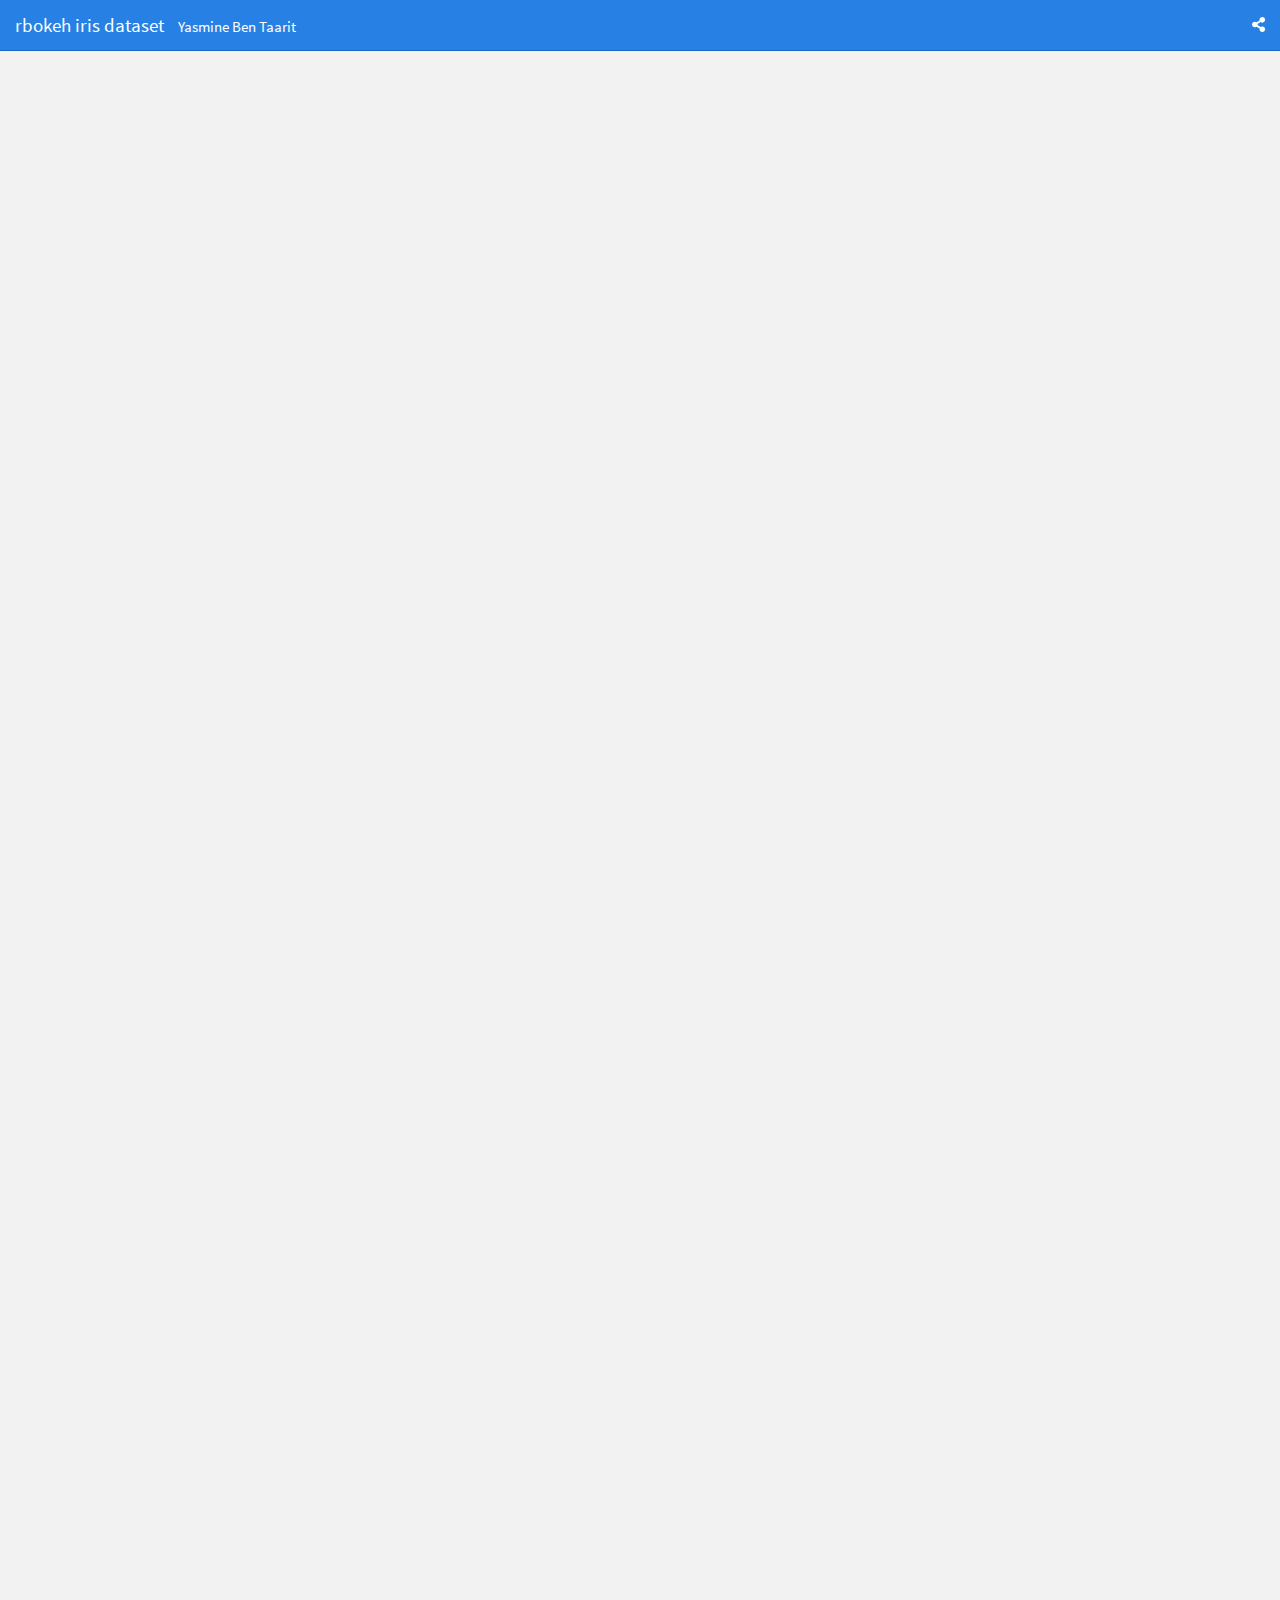
==== commit c08f8b3b: "Add files via upload" ====
--- a/rbokeh.html
+++ b/rbokeh.html
@@ -1,429 +1,2719 @@
 <!DOCTYPE html>
-
 <html xmlns="http://www.w3.org/1999/xhtml">
-
 <head>
 
-<meta charset="utf-8" />
+<meta charset="utf-8">
 <meta http-equiv="Content-Type" content="text/html; charset=utf-8" />
 <meta name="generator" content="pandoc" />
-
-
 <meta name="author" content="Yasmine Ben Taarit" />
 
 
+
 <title>rbokeh iris dataset</title>
 
+<meta property="og:title" content="rbokeh iris dataset" />
+
+<meta name='viewport' content='width=device-width, initial-scale=1.0, maximum-scale=1.0, user-scalable=no' />
+
+<link rel="icon" href="data:image/x-icon;" type="image/x-icon">
+
+
+<script type="text/javascript">
+window.FlexDashboardComponents = [];
+</script>
+
+<script id="flexdashboard-navbar" type="application/json">
+[{"icon":"fa-share-alt","items":[{"title":"Twitter","icon":"fa-twitter"},{"title":"Facebook","icon":"fa-facebook"},{"title":"Google+","icon":"fa-google-plus"},{"title":"LinkedIn","icon":"fa-linkedin"},{"title":"Pinterest","icon":"fa-pinterest"}]},{"title":"Source Code","icon":"fa-code","href":"source_embed","align":"right"}]
+</script>
 <script src="site_libs/jquery-1.11.3/jquery.min.js"></script>
 <meta name="viewport" content="width=device-width, initial-scale=1" />
 <link href="site_libs/bootstrap-3.3.5/css/cosmo.min.css" rel="stylesheet" />
 <script src="site_libs/bootstrap-3.3.5/js/bootstrap.min.js"></script>
 <script src="site_libs/bootstrap-3.3.5/shim/html5shiv.min.js"></script>
 <script src="site_libs/bootstrap-3.3.5/shim/respond.min.js"></script>
-<script src="site_libs/navigation-1.1/tabsets.js"></script>
-<link href="site_libs/highlightjs-9.12.0/textmate.css" rel="stylesheet" />
-<script src="site_libs/highlightjs-9.12.0/highlight.js"></script>
+<script src="site_libs/stickytableheaders-0.1.19/jquery.stickytableheaders.min.js"></script>
+<link href="site_libs/font-awesome-5.0.13/css/fa-svg-with-js.css" rel="stylesheet" />
+<script src="site_libs/font-awesome-5.0.13/js/fontawesome-all.min.js"></script>
+<script src="site_libs/font-awesome-5.0.13/js/fa-v4-shims.min.js"></script>
+<link href="site_libs/featherlight-1.3.5/featherlight.min.css" rel="stylesheet" />
+<script src="site_libs/featherlight-1.3.5/featherlight.min.js"></script>
+<link href="site_libs/prism-1.4.1/prism.css" rel="stylesheet" />
+<script src="site_libs/prism-1.4.1/prism.js"></script>
 <script src="site_libs/htmlwidgets-1.3/htmlwidgets.js"></script>
 <link href="site_libs/bokehjs-0.12.2/bokeh.min.css" rel="stylesheet" />
 <link href="site_libs/bokehjs-0.12.2/loader.css" rel="stylesheet" />
 <script src="site_libs/bokehjs-0.12.2/bokeh.min.js"></script>
 <script src="site_libs/rbokeh-binding-0.5.0/rbokeh.js"></script>
-<link href="site_libs/font-awesome-5.0.13/css/fa-svg-with-js.css" rel="stylesheet" />
-<script src="site_libs/font-awesome-5.0.13/js/fontawesome-all.min.js"></script>
-<script src="site_libs/font-awesome-5.0.13/js/fa-v4-shims.min.js"></script>
-
-<style type="text/css">code{white-space: pre;}</style>
 <style type="text/css">
-  pre:not([class]) {
-    background-color: white;
-  }
+
+/*
+ Dashboard CSS from Keen IO Dashboards
+ (https://github.com/keen/dashboards)
+*/
+
+body {
+  background: #f2f2f2;
+  padding: 60px 0 0 8px; /* padding-top overridden by theme */
+}
+
+body hr {
+  border-color: #d7d7d7;
+  margin: 10px 0;
+}
+
+.navbar-inverse .navbar-nav > li > a,
+.navbar .navbar-brand {
+  text-decoration: none;
+}
+
+.navbar-logo {
+  margin-top: 1px;
+}
+
+.navbar-logo img {
+  margin-right: 12px;
+}
+
+.navbar-author {
+  margin-left: 10px;
+  font-size: 15px;
+}
+
+.navbar .dropdown-menu .fa {
+  min-width: 20px;
+}
+
+.navbar .dropdown-menu {
+  min-width: 150px;
+  max-height: 500px;
+  overflow: auto;
+}
+
+.chart-wrapper,
+.nav-tabs-custom,
+.sbframe-commentary
+{
+  background: #fff;
+  border: 1px solid #e2e2e2;
+  border-radius: 3px;
+  margin-bottom: 8px;
+  margin-right: 8px;
+}
+
+.chart-title {
+  border-bottom: 1px solid #d7d7d7;
+  color: #666;
+  font-size: 14px;
+  font-weight: 300;
+  padding: 7px 10px 4px;
+}
+
+.chart-wrapper .chart-title:empty {
+  display: none;
+}
+
+.chart-wrapper .chart-stage {
+  overflow: hidden;
+  padding: 5px 10px;
+  position: relative;
+}
+
+.chart-wrapper .chart-notes {
+  background: #fbfbfb;
+  border-top: 1px solid #e2e2e2;
+  color: #808080;
+  font-size: 12px;
+  padding: 8px 10px 5px;
+}
+
+/*
+ CSS for handling flexbox layout
+*/
+
+#dashboard-container {
+  visibility: hidden;
+}
+
+.tab-content>.dashboard-page-wrapper.active {
+  display: -webkit-box;
+  display: -webkit-flex;
+  display: -ms-flexbox;
+  display: flex;
+}
+
+.dashboard-page-wrapper {
+  display: -webkit-box;
+  display: -webkit-flex;
+  display: -ms-flexbox;
+  display: flex;
+  -webkit-box-orient: vertical;
+  -webkit-box-direction: normal;
+  -webkit-flex-direction: column;
+      -ms-flex-direction: column;
+          flex-direction: column;
+}
+
+.dashboard-row-orientation {
+  display: -webkit-box;
+  display: -webkit-flex;
+  display: -ms-flexbox;
+  display: flex;
+  -webkit-box-orient: vertical;
+  -webkit-box-direction: normal;
+  -webkit-flex-direction: column;
+      -ms-flex-direction: column;
+          flex-direction: column;
+}
+
+.dashboard-row {
+  display: -webkit-box;
+  display: -webkit-flex;
+  display: -ms-flexbox;
+  display: flex;
+  -webkit-box-orient: horizontal;
+  -webkit-box-direction: normal;
+  -webkit-flex-direction: row;
+      -ms-flex-direction: row;
+          flex-direction: row;
+}
+
+.dashboard-row-flex {
+  -webkit-box-flex: 1;
+  -webkit-flex: 1;
+      -ms-flex: 1;
+          flex: 1;
+}
+
+.dashboard-column-orientation {
+  display: -webkit-box;
+  display: -webkit-flex;
+  display: -ms-flexbox;
+  display: flex;
+  -webkit-box-orient: horizontal;
+  -webkit-box-direction: normal;
+  -webkit-flex-direction: row;
+      -ms-flex-direction: row;
+          flex-direction: row;
+}
+
+.dashboard-column {
+  -webkit-box-flex: 1;
+  -webkit-flex: 1;
+      -ms-flex: 1;
+          flex: 1;
+  display: -webkit-box;
+  display: -webkit-flex;
+  display: -ms-flexbox;
+  display: flex;
+  -webkit-box-orient: vertical;
+  -webkit-box-direction: normal;
+  -webkit-flex-direction: column;
+      -ms-flex-direction: column;
+          flex-direction: column;
+}
+
+.chart-wrapper-flex {
+  -webkit-box-flex: 1;
+  -webkit-flex: 1;
+      -ms-flex: 1;
+          flex: 1;
+  display: -webkit-box;
+  display: -webkit-flex;
+  display: -ms-flexbox;
+  display: flex;
+  -webkit-box-orient: vertical;
+  -webkit-box-direction: normal;
+  -webkit-flex-direction: column;
+      -ms-flex-direction: column;
+          flex-direction: column;
+}
+
+.chart-stage-flex {
+  -webkit-box-flex: 1;
+  -webkit-flex: 1;
+      -ms-flex: 1;
+          flex: 1;
+  position: relative;
+}
+
+.chart-shim {
+  position: absolute;
+  left: 8px; top: 8px; right: 8px; bottom: 8px;
+}
+
+.no-padding .chart-shim {
+  left: 0; top: 0; right: 0; bottom: 0;
+}
+
+.flowing-content-shim {
+  overflow: auto;
+  left: 0; top: 0; right: 0; bottom: 0;
+  padding-left: 8px;
+  padding-right: 8px;
+}
+
+.flowing-content-container {
+  padding-top: 8px;
+  padding-bottom: 8px;
+}
+
+.chart-stage .table-bordered {
+  border: none;
+}
+
+.chart-stage .table-bordered > tbody > tr > th,
+.chart-stage .table-bordered > tfoot > tr > th,
+.chart-stage .table-bordered > tbody > tr > td,
+.chart-stage .table-bordered > tfoot > tr > td {
+  border: none;
+}
+
+.chart-stage .table-bordered > tbody > tr > td {
+  border-top: 1px solid #dddddd;
+}
+
+.chart-stage .table-bordered > thead > tr > th {
+  border: none;
+  border-bottom: 2px solid #dddddd;
+}
+
+.bootstrap-table table>thead {
+  background-color: #fff;
+}
+
+.bootstrap-table table.data,
+.bootstrap-table table.shiny-table {
+  width: inherit !important;
+}
+
+.bootstrap-table table.data>tbody>tr>th,
+.bootstrap-table table.shiny-table>tbody>tr>th {
+  border-top: none;
+  border-bottom: 2px solid #dddddd;
+  padding: 5px;
+}
+
+.bootstrap-table .data td[align=right] {
+  font-family: inherit;
+}
+
+.chart-wrapper form {
+  padding-left: 5px;
+  padding-right: 5px;
+}
+
+.shiny-input-container label {
+  font-weight: normal;
+}
+
+.chart-stage .html-widget {
+  width: 100% !important;
+  height: 100% !important;
+}
+
+.chart-stage .html-widget-static-bound {
+  width: 100% !important;
+  height: 100% !important;
+}
+
+.chart-stage .shiny-bound-output {
+  width: 100% !important;
+  height: 100% !important;
+}
+
+/* Omit display of empty paragraphs */
+
+.chart-shim>p:empty {
+  display: none;
+}
+
+.chart-stage>p:empty {
+  display: none;
+}
+
+/* Omit display of special knitr options div*/
+
+.chart-stage .knitr-options {
+  display: none;
+}
+
+/* Automatically resizing images */
+
+.image-container {
+  position: absolute;
+  top: 0;
+  left: 0;
+  right: 0;
+  bottom: 0;
+  margin: 0;
+}
+
+.image-container img {
+  opacity: 0;
+  overflow: hidden;
+}
+
+/* Value box */
+
+.value-box {
+  border-radius: 2px;
+  position: relative;
+  display: block;
+  margin-right: 8px;
+  margin-bottom: 8px;
+  box-shadow: 0 1px 1px rgba(0, 0, 0, 0.1);
+}
+
+.value-box > .inner {
+  padding: 10px;
+  padding-left: 20px;
+  padding-right: 20px;
+}
+
+.value-box .value {
+  font-size: 38px;
+  font-weight: bold;
+  margin: 0 0 3px 0;
+  white-space: nowrap;
+  padding: 0;
+}
+
+.value-box .caption {
+  font-size: 15px;
+}
+.value-box .caption > small {
+  display: block;
+  font-size: 13px;
+  margin-top: 5px;
+}
+
+.value-box .icon i {
+  position: absolute;
+  top: 15px;
+  right: 15px;
+  font-size: 80px;
+  color: rgba(0, 0, 0, 0.15);
+}
+
+.linked-value:hover {
+  cursor: pointer;
+}
+
+.value-box.linked-value:hover {
+  box-shadow: 0 2px 2px rgba(0, 0, 0, 0.3);
+}
+
+/* STORYBOARD */
+
+.storyboard-nav button {
+  background: transparent;
+  border: 0;
+  opacity: .3;
+  outline: none;
+  padding: 0;
+}
+
+.storyboard-nav button:hover,
+.storyboard-nav button:hover {
+  opacity: .5;
+}
+
+.storyboard-nav button:disabled,
+.storyboard-nav button:disabled {
+  opacity: .1;
+}
+
+.storyboard-nav .sbnext,
+.storyboard-nav .sbprev {
+  float: left;
+  width: 2%;
+  height: 120px;
+  font-size: 50px;
+}
+
+.storyboard-nav .sbprev {
+  text-align: left;
+  width: 2%;
+}
+
+.storyboard-nav .sbnext {
+  float: right;
+  text-align: right;
+  margin-right: 8px;
+}
+
+.storyboard-nav .sbframelist {
+  margin: 0 auto;
+  width: 94%;
+  height: 120px;
+  overflow: hidden;
+  text-shadow: none;
+  margin-bottom: 8px;
+}
+
+.storyboard-nav .sbframelist ul {
+  list-style: none;
+  margin: 0;
+  padding: 0;
+  height: 100%;
+}
+
+.storyboard-nav .sbframelist ul li {
+  float: left;
+  width: 270px;
+  height: 100%;
+  padding: 10px 10px 10px 10px;
+  margin-right: 8px;
+  background: #fff;
+  border: 1px solid #e2e2e2;
+  border-radius: 3px;
+  color: #3a3c47;
+  text-align: left;
+  font-size: 14px;
+  cursor: pointer;
+}
+
+.storyboard-nav .sbframelist ul li:last-child {
+  margin-right: 0px;
+}
+
+.storyboard-nav .sbframelist ul li.active {
+  color: #fff;
+  background: #B8B8B8;
+}
+
+.sbframe-commentary {
+  width: 300px;
+  background: #fbfbfb;
+  font-size: 14px;
+}
+
+.sbframe-commentary ul {
+  padding-left: 22px;
+}
+
+.sbframe.active {
+  display: flex;
+}
+
+.sbframe:not(.active) {
+  display: none;
+}
+
+/* NAV TABS */
+
+.nav-tabs-custom > .nav-tabs {
+  margin: 0;
+  border-bottom: 1px solid #d7d7d7;
+  color: #666;
+  font-size: 14px;
+  font-weight: 300;
+  border-top-right-radius: 3px;
+  border-top-left-radius: 3px;
+}
+.nav-tabs-custom > .nav-tabs > li {
+  border-top: 3px solid transparent;
+  margin-bottom: -1px;
+  margin-right: 5px;
+}
+.nav-tabs-custom > .nav-tabs > li > a,
+.nav-tabs-custom > .nav-tabs > li > a:active {
+  color: #666;
+  font-weight: 300;
+  font-size: 14px;
+  border-radius: 0;
+  padding: 3px 10px 5px;
+  text-transform: none;
+}
+
+.nav-tabs-custom > .nav-tabs > li:not(.active) > a {
+  border-bottom-color: transparent;
+}
+
+.nav-tabs-custom > .nav-tabs > li > a.text-muted {
+  color: #999;
+}
+.nav-tabs-custom > .nav-tabs > li > a,
+.nav-tabs-custom > .nav-tabs > li > a:hover {
+  background: transparent;
+  margin: 0;
+}
+.nav-tabs-custom > .nav-tabs > li > a:hover {
+  color: #999;
+}
+.nav-tabs-custom > .nav-tabs > li:not(.active) > a:hover,
+.nav-tabs-custom > .nav-tabs > li:not(.active) > a:focus,
+.nav-tabs-custom > .nav-tabs > li:not(.active) > a:active {
+  border-color: transparent;
+}
+.nav-tabs-custom > .nav-tabs > li.active {
+  border-top-color: #3c8dbc;
+}
+.nav-tabs-custom > .nav-tabs > li.active > a,
+.nav-tabs-custom > .nav-tabs > li.active:hover > a {
+  background-color: #fff;
+  color: #666;
+}
+.nav-tabs-custom > .nav-tabs > li.active > a {
+  border-top-color: transparent;
+  border-left-color: #d7d7d7;
+  border-right-color: #d7d7d7;
+}
+.nav-tabs-custom > .nav-tabs > li:first-of-type {
+  margin-left: 0;
+}
+.nav-tabs-custom > .nav-tabs > li:first-of-type.active > a {
+  border-left-color: transparent;
+}
+.nav-tabs-custom > .nav-tabs.pull-right {
+  float: none !important;
+}
+.nav-tabs-custom > .nav-tabs.pull-right > li {
+  float: right;
+}
+.nav-tabs-custom > .nav-tabs.pull-right > li:first-of-type {
+  margin-right: 0;
+}
+.nav-tabs-custom > .nav-tabs.pull-right > li:first-of-type > a {
+  border-left-width: 1px;
+}
+.nav-tabs-custom > .nav-tabs.pull-right > li:first-of-type.active > a {
+  border-left-color: #d7d7d7;
+  border-right-color: transparent;
+}
+.nav-tabs-custom > .nav-tabs > li.header {
+  line-height: 35px;
+  padding: 0 10px;
+  font-size: 20px;
+  color: #666;
+}
+.nav-tabs-custom > .nav-tabs > li.header > .fa,
+.nav-tabs-custom > .nav-tabs > li.header > .glyphicon,
+.nav-tabs-custom > .nav-tabs > li.header > .ion {
+  margin-right: 5px;
+}
+.nav-tabs-custom > .tab-content {
+  background: #fff;
+  padding: 0;
+  border-bottom-right-radius: 3px;
+  border-bottom-left-radius: 3px;
+  display: -webkit-box;
+  display: -webkit-flex;
+  display: -ms-flexbox;
+  display: flex;
+}
+
+.nav-tabs-custom > .tab-content > .chart-wrapper {
+  background: #fff;
+  border: none;
+  margin: 0;
+}
+
+
+.nav-tabs-custom > .tab-content > .active {
+  display: -webkit-box;
+  display: -webkit-flex;
+  display: -ms-flexbox;
+  display: flex;
+}
+
+.nav-tabs-custom .dropdown.open > a:active,
+.nav-tabs-custom .dropdown.open > a:focus {
+  background: transparent;
+  color: #999;
+}
+
+
+@media (max-width: 767px) {
+  .value-box {
+    text-align: center;
+    margin-right: 8px;
+  }
+  .value-box .icon {
+    display: none;
+  }
+}
+
+/* Fixed position sidebar */
+
+.section.sidebar {
+  position: fixed;
+  top: 51px; /* overridden by theme */
+  left: 0;
+  bottom: 0;
+  border-right: 1px solid #e2e2e2;
+  background-color: white; /* overridden by theme */
+  padding-left: 10px;
+  padding-right: 10px;
+  visibility: hidden;
+  overflow: auto;
+}
+
+.section.sidebar form p:first-child {
+  margin-top: 10px;
+}
+
+/* Embedded source code */
+
+#flexdashboard-source-code {
+  display: none;
+}
+
+.featherlight-content #flexdashboard-source-code {
+  display: inline-block;
+}
+
+.featherlight-content {
+  width: 80%;
+  max-width: 800px;
+  padding: 0 !important;
+  border-bottom: none !important;
+}
+
+.featherlight:last-of-type {
+  background: rgba(0, 0, 0, 0.7);
+}
+
+.featherlight-inner {
+  width: 100%;
+}
+
+.featherlight-content pre {
+  margin: 0;
+  border: 0;
+  background: #fff;
+  font-size: 12px;
+}
+
+.unselectable {
+  -ms-user-select: none;
+  -webkit-user-select: none;
+  -khtml-user-select: none;
+  -moz-user-select: -moz-none;
+  -o-user-select: none;
+  user-select: none;
+}
+
+#flexdashboard-source-code code {
+  -ms-user-select: text;
+  -webkit-user-select: text;
+  -khtml-user-select: text;
+  -moz-user-select: text;
+  -o-user-select: text;
+  user-select: text;
+}
+
+/* DataTables Tweaks */
+
+.dataTables_filter input[type="search"] {
+  -webkit-appearance: searchfield;
+  outline: none;
+}
+
+.dataTables_wrapper.no-footer
+.dataTables_info {
+  padding-top: 0;
+}
+
+
+table.dataTable thead th {
+  border-bottom: 1px solid #d7d7d7;
+}
+
+.dataTables_wrapper.no-footer .dataTables_scrollBody {
+  border-bottom: 1px solid #d7d7d7;
+}
+
+/* Mobile phone only CSS */
+
+.desktop-layout div.section.mobile {
+  display: none;
+}
+
+.mobile-layout div.section.no-mobile {
+  display: none;
+}
+
+.mobile-figure {
+  display: none;
+}
+
+
+
+body {
+  padding-top: 60px;
+}
+
+.section.sidebar {
+  top: 51px;
+  background-color: rgba(39, 128, 227, 0.1);
+}
+
+.value-box {
+  color: #f9f9f9;
+}
+
+.bg-primary {
+  background-color: rgba(39, 128, 227, 0.7);
+}
+
+.storyboard-nav .sbframelist ul li.active {
+  background-color: rgba(39, 128, 227, 0.7);
+}
+
+.nav-tabs-custom > .nav-tabs > li.active {
+  border-top-color: rgba(39, 128, 227, 0.7);
+}
+
+.bg-info {
+  background-color: rgba(153, 84, 187, 0.7);
+}
+
+.bg-warning {
+  background-color: rgba(255, 117, 24, 0.7);
+}
+
+.bg-danger {
+  background-color: rgba(255, 0, 57, 0.7);
+}
+
+.bg-success {
+  background-color: rgba(63, 182, 24, 0.7);
+}
+
+.chart-title {
+  font-weight: 500;
+}
+
+.nav-tabs-custom > .nav-tabs > li > a,
+.nav-tabs-custom > .nav-tabs > li > a:active {
+  font-weight: 500;
+}
+
+@media only screen and (min-width: 768px) {
+html, body {
+  height: 100%;
+}
+
+#dashboard-container {
+  height: 100%;
+}
+}
 </style>
+
+
+
+</head>
+
+<body>
+
+<div class="navbar navbar-inverse navbar-fixed-top" role="navigation">
+<div class="container-fluid">
+<div class="navbar-header">
+
+<button id="navbar-button" type="button" class="navbar-toggle collapsed" data-toggle="collapse" data-target="#navbar">
+<span class="icon-bar"></span>
+<span class="icon-bar"></span>
+<span class="icon-bar"></span>
+</button>
+
+<span class="navbar-logo pull-left">
+  
+</span>
+<span class="navbar-brand">
+  rbokeh iris dataset
+  <span class="navbar-author">
+    Yasmine Ben Taarit
+    </span>
+</span>
+
+</div>
+<div id="navbar" class="navbar-collapse collapse">
+<ul class="nav navbar-nav navbar-left">
+</ul>
+<ul class="nav navbar-nav navbar-right">
+</ul>
+</div><!--/.nav-collapse-->
+</div><!--/.container-->
+</div><!--/.navbar-->
+
 <script type="text/javascript">
-if (window.hljs) {
-  hljs.configure({languages: []});
-  hljs.initHighlightingOnLoad();
-  if (document.readyState && document.readyState === "complete") {
-    window.setTimeout(function() { hljs.initHighlighting(); }, 0);
-  }
-}
+
+
+var FlexDashboard = (function () {
+
+  // initialize options
+  var _options = {};
+
+  var FlexDashboard = function() {
+
+    // default options
+    _options = $.extend(_options, {
+      theme: "cosmo",
+      fillPage: false,
+      orientation: 'columns',
+      storyboard: false,
+      defaultFigWidth: 576,
+      defaultFigHeight: 461,
+      defaultFigWidthMobile: 360,
+      defaultFigHeightMobile: 461,
+      isMobile: false,
+      isPortrait: false
+    });
+  };
+
+  function init(options) {
+
+    // extend default options
+    $.extend(true, _options, options);
+
+    // add ids to sections that don't have them (pandoc won't assign ids
+    // to e.g. sections with titles consisting of only chinese characters)
+    var nextId = 1;
+    $('.level1:not([id]),.level2:not([id]),.level3:not([id])').each(function() {
+      $(this).attr('id', 'dashboard-' + nextId++);
+    });
+
+    // find navbar items
+    var navbarItems = $('#flexdashboard-navbar');
+    if (navbarItems.length)
+      navbarItems = JSON.parse(navbarItems.html());
+    addNavbarItems(navbarItems);
+
+    // find the main dashboard container
+    var dashboardContainer = $('#dashboard-container');
+
+    // resolve mobile classes
+    resolveMobileClasses(dashboardContainer);
+
+    // one time global initialization for components
+    componentsInit(dashboardContainer);
+
+    // look for a global sidebar
+    var globalSidebar = dashboardContainer.find(".section.level1.sidebar");
+    if (globalSidebar.length > 0) {
+
+      // global layout for fullscreen displays
+      if (!isMobilePhone()) {
+
+         // hoist it up to the top level
+         globalSidebar.insertBefore(dashboardContainer);
+
+         // lay it out (set width/positions)
+         layoutSidebar(globalSidebar, dashboardContainer);
+
+      // tuck sidebar into first page for mobile phones
+      } else {
+
+        // convert it into a level3 section
+        globalSidebar.removeClass('sidebar');
+        globalSidebar.removeClass('level1');
+        globalSidebar.addClass('level3');
+        var h1 = globalSidebar.children('h1');
+        var h3 = $('<h3></h3>');
+        h3.html(h1.html());
+        h3.insertBefore(h1);
+        h1.remove();
+
+        // move it into the first page
+        var page = dashboardContainer.find('.section.level1').first();
+        if (page.length > 0)
+          page.prepend(globalSidebar);
+      }
+    }
+
+    // look for pages to layout
+    var pages = $('div.section.level1');
+    if (pages.length > 0) {
+
+        // find the navbar and collapse on clicked
+        var navbar = $('#navbar');
+        navbar.on("click", "a[data-toggle!=dropdown]", null, function () {
+           navbar.collapse('hide');
+        });
+
+        // envelop the dashboard container in a tab content div
+        dashboardContainer.wrapInner('<div class="tab-content"></div>');
+
+        pages.each(function(index) {
+
+          // lay it out
+          layoutDashboardPage($(this));
+
+          // add it to the navbar
+          addToNavbar($(this), index === 0);
+
+        });
+
+    } else {
+
+      // remove the navbar and navbar button if we don't
+      // have any navbuttons
+      if (navbarItems.length === 0) {
+        $('#navbar').remove();
+        $('#navbar-button').remove();
+      }
+
+      // add the storyboard class if requested
+      if (_options.storyboard)
+        dashboardContainer.addClass('storyboard');
+
+      // layout the entire page
+      layoutDashboardPage(dashboardContainer);
+    }
+
+    // if we are in shiny we need to trigger a window resize event to
+    // force correct layout of shiny-bound-output elements
+    if (isShinyDoc())
+      $(window).trigger('resize');
+
+    // make main components visible
+    $('.section.sidebar').css('visibility', 'visible');
+    dashboardContainer.css('visibility', 'visible');
+
+    // handle location hash
+    handleLocationHash();
+
+    // intialize prism highlighting
+    initPrismHighlighting();
+
+    // record mobile and orientation state then register a handler
+    // to refresh if it changes
+    _options.isMobile = isMobilePhone();
+    _options.isPortrait = isPortrait();
+    $(window).on('resize', function() {
+      if (_options.isMobile !== isMobilePhone() ||
+          _options.isPortrait !== isPortrait()) {
+        window.location.reload();
+      }
+    });
+
+    // trigger layoutcomplete event
+    dashboardContainer.trigger('flexdashboard:layoutcomplete');
+  }
+
+  function resolveMobileClasses(dashboardContainer) {
+     // add top level layout class
+    dashboardContainer.addClass(isMobilePhone() ? 'mobile-layout' :
+                                                  'desktop-layout');
+
+    // look for .mobile sections and add .no-mobile to their peers
+    var mobileSections = $('.section.mobile');
+    mobileSections.each(function() {
+       var id = $(this).attr('id');
+       var nomobileId = id.replace(/-\d+$/, '');
+       $('#' + nomobileId).addClass('no-mobile');
+    });
+  }
+
+  function addNavbarItems(navbarItems) {
+
+    var navbarLeft = $('ul.navbar-left');
+    var navbarRight = $('ul.navbar-right');
+
+    for (var i = 0; i<navbarItems.length; i++) {
+
+      // get the item
+      var item = navbarItems[i];
+
+      // determine the container
+      var container = null;
+      if (item.align === "left")
+        container = navbarLeft;
+      else
+        container = navbarRight;
+
+      // navbar menu if we have multiple items
+      if (item.items) {
+        var menu = navbarMenu(null, item.icon, item.title, container);
+        for (var j = 0; j<item.items.length; j++) {
+          var subItem = item.items[j];
+          var li = $('<li></li>');
+          li.append(navbarLink(subItem.icon, subItem.title, subItem.href, subItem.target));
+          menu.append(li);
+        }
+      } else {
+        var li = $('<li></li>');
+        li.append(navbarLink(item.icon, item.title, item.href, item.target));
+        container.append(li);
+      }
+    }
+  }
+
+  // create or get a reference to an existing dropdown menu
+  function navbarMenu(id, icon, title, container) {
+    var existingMenu = [];
+    if (id)
+      existingMenu = container.children('#' + id);
+    if (existingMenu.length > 0) {
+      return existingMenu.children('ul');
+    } else {
+      var li = $('<li></li>');
+      if (id)
+        li.attr('id', id);
+      li.addClass('dropdown');
+      // auto add "Share" title on mobile if necessary
+      if (!title && icon && (icon === "fa-share-alt") && isMobilePhone())
+        title = "Share";
+      if (title) {
+        title = title + ' <span class="caret"></span>';
+      }
+      var a = navbarLink(icon, title, "#");
+      a.addClass('dropdown-toggle');
+      a.attr('data-toggle', 'dropdown');
+      a.attr('role', 'button');
+      a.attr('aria-expanded', 'false');
+      li.append(a);
+      var ul = $('<ul class="dropdown-menu"></ul>');
+      ul.attr('role', 'menu');
+      li.append(ul);
+      container.append(li);
+      return ul;
+    }
+  }
+
+  function addToNavbar(page, active) {
+
+    // capture the id and data-icon attribute (if any)
+    var id = page.attr('id');
+    var icon = page.attr('data-icon');
+    var navmenu = page.attr('data-navmenu');
+
+    // get hidden state (transfer this to navbar)
+    var hidden = page.hasClass('hidden');
+    page.removeClass('hidden');
+
+    // sanitize the id for use with bootstrap tabs
+    id = id.replace(/[.\/?&!#<>]/g, '').replace(/\s/g, '_');
+    page.attr('id', id);
+
+    // get the wrapper
+    var wrapper = page.closest('.dashboard-page-wrapper');
+
+    // move the id to the wrapper
+    page.removeAttr('id');
+    wrapper.attr('id', id);
+
+    // add the tab-pane class to the wrapper
+    wrapper.addClass('tab-pane');
+    if (active)
+      wrapper.addClass('active');
+
+    // get a reference to the h1, discover it's id and title, then remove it
+    var h1 = wrapper.find('h1').first();
+    var title = h1.html();
+    h1.remove();
+
+    // create a navbar item
+    var li = $('<li></li>');
+    var a = navbarLink(icon, title, '#' + id);
+    a.attr('data-toggle', 'tab');
+    li.append(a);
+
+    // add it to the navbar (or navbar menu if specified)
+    var container = $('ul.navbar-left');
+    if (navmenu) {
+      var menuId = navmenu.replace(/\s+/g, '');
+      var menu = navbarMenu(menuId, null, navmenu, container);
+      menu.append(li);
+    } else {
+      container.append(li);
+    }
+
+    // hide it if requested
+    if (hidden)
+      li.addClass('hidden');
+  }
+
+  function navbarLink(icon, title, href, target) {
+
+    var a = $('<a></a>');
+    if (icon) {
+
+      // get the name of the icon set and icon
+      var dashPos = icon.indexOf("-");
+      var iconSet = icon.substring(0, dashPos);
+      var iconName = icon.substring(dashPos + 1);
+
+      // create the icon
+      var iconElement = $('<span class="' + iconSet + ' ' + icon + '"></span>');
+      if (title)
+        iconElement.css('margin-right', '7px');
+      a.append(iconElement);
+      // if href is null see if we can auto-generate based on icon (e.g. social)
+      if (!href)
+        maybeGenerateLinkFromIcon(iconName, a);
+    }
+    if (title)
+      a.append(title);
+
+    // add the href.
+    if (href) {
+      if (href === "source_embed") {
+        a.attr('href', '#');
+        a.attr('data-featherlight', "#flexdashboard-source-code");
+        a.featherlight({
+            beforeOpen: function(event){
+              $('body').addClass('unselectable');
+            },
+            afterClose: function(event){
+              $('body').removeClass('unselectable');
+            }
+        });
+      } else {
+        a.attr('href', href);
+      }
+    }
+
+    // add the arget
+    if (target)
+      a.attr('target', target);
+
+    return a;
+  }
+
+  // auto generate a link from an icon name (e.g. twitter) when possible
+  function maybeGenerateLinkFromIcon(iconName, a) {
+
+     var serviceLinks = {
+      "twitter": "https://twitter.com/share?text=" + encodeURIComponent(document.title) + "&url="+encodeURIComponent(location.href),
+      "facebook": "https://www.facebook.com/sharer/sharer.php?s=100&p[url]="+encodeURIComponent(location.href),
+      "google-plus": "https://plus.google.com/share?url="+encodeURIComponent(location.href),
+      "linkedin": "https://www.linkedin.com/shareArticle?mini=true&url="+encodeURIComponent(location.href) + "&title=" + encodeURIComponent(document.title),
+      "pinterest": "https://pinterest.com/pin/create/link/?url="+encodeURIComponent(location.href) + "&description=" + encodeURIComponent(document.title)
+    };
+
+    var makeSocialLink = function(a, href) {
+      a.attr('href', '#');
+      a.on('click', function(e) {
+        e.preventDefault();
+        window.open(href);
+      });
+    };
+
+    $.each(serviceLinks, function(key, value) {
+      if (iconName.indexOf(key) !== -1)
+        makeSocialLink(a, value);
+    });
+  }
+
+  // layout a dashboard page
+  function layoutDashboardPage(page) {
+
+    // use a page wrapper so that free form content above the
+    // dashboard appears at the top rather than the side (as it
+    // would without the wrapper in a column orientation)
+    var wrapper = $('<div class="dashboard-page-wrapper"></div>');
+    page.wrap(wrapper);
+
+    // if there are no level2 or level3 headers synthesize a level3
+    // header to contain the (e.g. frame it, scroll container, etc.)
+    var headers = page.find('h2,h3');
+    if (headers.length === 0)
+      page.wrapInner('<div class="section level3"></div>');
+
+    // hoist up any content before level 2 or level 3 headers
+    var children = page.children();
+    children.each(function(index) {
+      if ($(this).hasClass('level2') || $(this).hasClass('level3'))
+        return false;
+      $(this).insertBefore(page);
+    });
+
+    // determine orientation and fillPage behavior for distinct media
+    var orientation, fillPage, storyboard;
+
+    // media: mobile phone
+    if (isMobilePhone()) {
+
+      // if there is a sidebar we need to ensure it's content
+      // is properly framed as an h3
+      var sidebar = page.find('.section.sidebar');
+      sidebar.removeClass('sidebar');
+      sidebar.wrapInner('<div class="section level3"></div>');
+      var h2 = sidebar.find('h2');
+      var h3 = $('<h3></h3>');
+      h3.html(h2.html());
+      h3.insertBefore(h2);
+      h2.remove();
+
+      // wipeout h2 elements then enclose them in a single h2
+      var level2 = page.find('div.section.level2');
+      level2.each(function() {
+        level2.children('h2').remove();
+        level2.children().unwrap();
+      });
+      page.wrapInner('<div class="section level2"></div>');
+
+      // substitute mobile images
+      if (isPortrait()) {
+        var mobileFigures = $('img.mobile-figure');
+        mobileFigures.each(function() {
+          // get the src (might be base64 encoded)
+          var src = $(this).attr('src');
+
+          // find it's peer
+          var id = $(this).attr('data-mobile-figure-id');
+          var img = $('img[data-figure-id=' + id + "]");
+          img.attr('src', src)
+             .attr('width', _options.defaultFigWidthMobile)
+             .attr('height', _options.defaultFigHeightMobile);
+        });
+      }
+
+      // hoist storyboard commentary into it's own section
+      if (page.hasClass('storyboard')) {
+        var commentaryHR = page.find('div.section.level3 hr');
+        commentaryHR.each(function() {
+          var commentary = $(this).nextAll().detach();
+          var commentarySection = $('<div class="section level3"></div>');
+          commentarySection.append(commentary);
+          commentarySection.insertAfter($(this).closest('div.section.level3'));
+          $(this).remove();
+        });
+      }
+
+      // force a non full screen layout by columns
+      orientation = _options.orientation = 'columns';
+      fillPage = _options.fillPage = false;
+      storyboard = _options.storyboard = false;
+
+    // media: desktop
+    } else {
+
+      // determine orientation
+      orientation = page.attr('data-orientation');
+      if (orientation !== 'rows' && orientation != 'columns')
+        orientation = _options.orientation;
+
+      // determine storyboard mode
+      storyboard = page.hasClass('storyboard');
+
+      // fillPage based on options (force for storyboard)
+      fillPage = _options.fillPage || storyboard;
+
+      // handle sidebar
+      var sidebar = page.find('.section.level2.sidebar');
+      if (sidebar.length > 0)
+        layoutSidebar(sidebar, page);
+    }
+
+    // give it and it's parent divs height: 100% if we are in fillPage mode
+    if (fillPage) {
+      page.addClass('vertical-layout-fill');
+      page.css('height', '100%');
+      page.parents('div').css('height', '100%');
+    } else {
+      page.addClass('vertical-layout-scroll');
+    }
+
+    // perform the layout
+    if (storyboard)
+      layoutPageAsStoryboard(page);
+    else if (orientation === 'rows')
+      layoutPageByRows(page, fillPage);
+    else if (orientation === 'columns')
+      layoutPageByColumns(page, fillPage);
+  }
+
+  function layoutSidebar(sidebar, content) {
+
+    // get it out of the header hierarchy
+    sidebar = sidebar.first();
+    if (sidebar.hasClass('level1')) {
+      sidebar.removeClass('level1');
+      sidebar.children('h1').remove();
+    } else if (sidebar.hasClass('level2')) {
+      sidebar.removeClass('level2');
+      sidebar.children('h2').remove();
+    }
+
+    // determine width
+    var sidebarWidth = isTablet() ? 220 : 250;
+    var dataWidth = parseInt(sidebar.attr('data-width'));
+    if (dataWidth)
+      sidebarWidth = dataWidth;
+
+    // set the width and shift the page right to accomodate the sidebar
+    sidebar.css('width', sidebarWidth + 'px');
+    content.css('padding-left', sidebarWidth + 'px');
+
+    // wrap it's contents in a form
+    sidebar.wrapInner($('<form></form>'));
+  }
+
+  function layoutPageAsStoryboard(page) {
+
+    // create storyboard navigation
+    var nav = $('<div class="storyboard-nav"></div>');
+
+    // add navigation buttons
+    var prev = $('<button class="sbprev"><i class="fa fa-angle-left"></i></button>');
+    nav.append(prev);
+    var next= $('<button class="sbnext"><i class="fa fa-angle-right"></i></button>');
+    nav.append(next);
+
+    // add navigation frame
+    var frameList = $('<div class="sbframelist"></div>');
+    nav.append(frameList);
+    var ul = $('<ul></ul>');
+    frameList.append(ul);
+
+     // find all the level3 sections (those are the storyboard frames)
+    var frames = page.find('div.section.level3');
+    frames.each(function() {
+
+      // mark it
+      $(this).addClass('sbframe');
+
+      // divide it into chart content and (optional) commentary
+      $(this).addClass('dashboard-column-orientation');
+
+      // stuff the chart into it's own div w/ flex
+      $(this).wrapInner('<div class="sbframe-component"></div>');
+      setFlex($(this), 1);
+      var frame = $(this).children('.sbframe-component');
+
+      // extract the title from the h3
+      var li = $('<li></li>');
+      var h3 = frame.children('h3');
+      li.html(h3.html());
+      h3.remove();
+      ul.append(li);
+
+      // extract commentary
+      var hr = frame.children('hr');
+      if (hr.length) {
+        var commentary = hr.nextAll().detach();
+        hr.remove();
+        var commentaryFrame = $('<div class="sbframe-commentary"></div>');
+        commentaryFrame.addClass('flowing-content-shim');
+        commentaryFrame.addClass('flowing-content-container');
+        commentaryFrame.append(commentary);
+        $(this).append(commentaryFrame);
+
+        // look for a data-commentary-width attribute
+        var commentaryWidth = $(this).attr('data-commentary-width');
+        if (commentaryWidth)
+          commentaryFrame.css('width', commentaryWidth + 'px');
+      }
+
+      // layout the chart (force flex)
+      var result = layoutChart(frame, true);
+
+      // ice the notes if there are none
+      if (!result.notes)
+        frame.find('.chart-notes').remove();
+
+      // set flex on chart
+      setFlex(frame, 1);
+    });
+
+    // create a div to hold all the frames
+    var frameContent = $('<div class="sbframe-content"></div>');
+    frameContent.addClass('dashboard-row-orientation');
+    frameContent.append(frames.detach());
+
+    // row orientation to stack nav and frame content
+    page.addClass('dashboard-row-orientation');
+    page.append(nav);
+    page.append(frameContent);
+    setFlex(frameContent, 1);
+
+    // initialize sly
+    var sly = new Sly(frameList, {
+    		horizontal: true,
+    		itemNav: 'basic',
+    		smart: true,
+    		activateOn: 'click',
+    		startAt: 0,
+    		scrollBy: 1,
+    		activatePageOn: 'click',
+    		speed: 200,
+    		moveBy: 600,
+    		dragHandle: true,
+    		dynamicHandle: true,
+    		clickBar: true,
+    		keyboardNavBy: 'items',
+    		next: next,
+    		prev: prev
+    	}).init();
+
+    // make first frame active
+    frames.removeClass('active');
+    frames.first().addClass('active');
+
+    // subscribe to frame changed events
+    sly.on('active', function (eventName, itemIndex) {
+      frames.removeClass('active');
+      frames.eq(itemIndex).addClass('active')
+                          .trigger('shown');
+    });
+  }
+
+  function layoutPageByRows(page, fillPage) {
+
+    // row orientation
+    page.addClass('dashboard-row-orientation');
+
+    // find all the level2 sections (those are the rows)
+    var rows = page.find('div.section.level2');
+
+    // if there are no level2 sections then treat the
+    // entire page as if it's a level 2 section
+    if (rows.length === 0) {
+      page.wrapInner('<div class="section level2"></div>');
+      rows = page.find('div.section.level2');
+    }
+
+    rows.each(function () {
+
+      // flags
+      var haveNotes = false;
+      var haveFlexHeight = true;
+
+      // remove the h2
+      $(this).children('h2').remove();
+
+      // check for a tabset
+      var isTabset = $(this).hasClass('tabset');
+      if (isTabset)
+        layoutTabset($(this));
+
+      // give it row layout semantics if it's not a tabset
+      if (!isTabset)
+        $(this).addClass('dashboard-row');
+
+      // find all of the level 3 subheads
+      var columns = $(this).find('div.section.level3');
+
+      // determine figureSizes sizes
+      var figureSizes = chartFigureSizes(columns);
+
+      // fixup the columns
+      columns.each(function(index) {
+
+        // layout the chart (force flex if we are in a tabset)
+        var result = layoutChart($(this), isTabset);
+
+        // update flexHeight state
+        if (!result.flex)
+          haveFlexHeight = false;
+
+        // update state
+        if (result.notes)
+          haveNotes = true;
+
+        // set the column flex based on the figure width
+        // (value boxes will just get the default figure width)
+        var chartWidth = figureSizes[index].width;
+        setFlex($(this), chartWidth + ' ' + chartWidth + ' 0px');
+
+      });
+
+      // remove empty chart note divs
+      if (isTabset)
+        $(this).find('.chart-notes').filter(function() {
+            return $(this).html() === "&nbsp;";
+        }).remove();
+      if (!haveNotes)
+        $(this).find('.chart-notes').remove();
+
+       // make it a flexbox row
+      if (haveFlexHeight)
+        $(this).addClass('dashboard-row-flex');
+
+      // now we can set the height on all the wrappers (based on maximum
+      // figure height + room for title and notes, or data-height on the
+      // container if specified). However, don't do this if there is
+      // no flex on any of the constituent columns
+      var flexHeight = null;
+      var dataHeight = parseInt($(this).attr('data-height'));
+      if (dataHeight)
+        flexHeight = adjustedHeight(dataHeight, columns.first());
+      else if (haveFlexHeight)
+        flexHeight = maxChartHeight(figureSizes, columns);
+      if (flexHeight) {
+        if (fillPage)
+          setFlex($(this), flexHeight + ' ' + flexHeight + ' 0px');
+        else {
+          $(this).css('height', flexHeight + 'px');
+          setFlex($(this), '0 0 ' + flexHeight + 'px');
+        }
+      }
+
+    });
+  }
+
+  function layoutPageByColumns(page, fillPage) {
+
+    // column orientation
+    page.addClass('dashboard-column-orientation');
+
+    // find all the level2 sections (those are the columns)
+    var columns = page.find('div.section.level2');
+
+    // if there are no level2 sections then treat the
+    // entire page as if it's a level 2 section
+    if (columns.length === 0) {
+      page.wrapInner('<div class="section level2"></div>');
+      columns = page.find('div.section.level2');
+    }
+
+    // layout each column
+    columns.each(function (index) {
+
+      // remove the h2
+      $(this).children('h2').remove();
+
+      // make it a flexbox column
+      $(this).addClass('dashboard-column');
+
+      // check for a tabset
+      var isTabset = $(this).hasClass('tabset');
+      if (isTabset)
+        layoutTabset($(this));
+
+      // find all the h3 elements
+      var rows = $(this).find('div.section.level3');
+
+      // get the figure sizes for the rows
+      var figureSizes = chartFigureSizes(rows);
+
+      // column flex is the max row width (or data-width if specified)
+      var flexWidth;
+      var dataWidth = parseInt($(this).attr('data-width'));
+      if (dataWidth)
+        flexWidth = dataWidth;
+      else
+        flexWidth = maxChartWidth(figureSizes);
+      setFlex($(this), flexWidth + ' ' + flexWidth + ' 0px');
+
+      // layout each chart
+      rows.each(function(index) {
+
+        // perform the layout
+        var result = layoutChart($(this), false);
+
+        // ice the notes if there are none
+        if (!result.notes)
+          $(this).find('.chart-notes').remove();
+
+        // set flex height based on figHeight, then adjust
+        if (result.flex) {
+          var chartHeight = figureSizes[index].height;
+          chartHeight = adjustedHeight(chartHeight, $(this));
+          if (fillPage)
+            setFlex($(this), chartHeight + ' ' + chartHeight + ' 0px');
+          else {
+            $(this).css('height', chartHeight + 'px');
+            setFlex($(this), chartHeight + ' ' + chartHeight + ' ' + chartHeight + 'px');
+          }
+        }
+      });
+    });
+  }
+
+  function chartFigureSizes(charts) {
+
+    // sizes
+    var figureSizes = new Array(charts.length);
+
+    // check each chart
+    charts.each(function(index) {
+
+      // start with default
+      figureSizes[index] = {
+        width: _options.defaultFigWidth,
+        height: _options.defaultFigHeight
+      };
+
+      // look for data-height or data-width then knit options
+      var dataWidth = parseInt($(this).attr('data-width'));
+      var dataHeight = parseInt($(this).attr('data-height'));
+      var knitrOptions = $(this).find('.knitr-options:first');
+      var knitrWidth, knitrHeight;
+      if (knitrOptions) {
+        knitrWidth = parseInt(knitrOptions.attr('data-fig-width'));
+        knitrHeight =  parseInt(knitrOptions.attr('data-fig-height'));
+      }
+
+      // width
+      if (dataWidth)
+        figureSizes[index].width = dataWidth;
+      else if (knitrWidth)
+        figureSizes[index].width = knitrWidth;
+
+      // height
+      if (dataHeight)
+        figureSizes[index].height = dataHeight;
+      else if (knitrHeight)
+        figureSizes[index].height = knitrHeight;
+    });
+
+    // return sizes
+    return figureSizes;
+  }
+
+  function maxChartHeight(figureSizes, charts) {
+
+    // first compute the maximum height
+    var maxHeight = _options.defaultFigHeight;
+    for (var i = 0; i<figureSizes.length; i++)
+      if (figureSizes[i].height > maxHeight)
+        maxHeight = figureSizes[i].height;
+
+    // now add offests for chart title and chart notes
+    if (charts.length)
+      maxHeight = adjustedHeight(maxHeight, charts.first());
+
+    return maxHeight;
+  }
+
+  function adjustedHeight(height, chart) {
+    if (chart.length > 0) {
+      var chartTitle = chart.find('.chart-title');
+      if (chartTitle.length)
+        height += chartTitle.first().outerHeight();
+      var chartNotes = chart.find('.chart-notes');
+      if (chartNotes.length)
+        height += chartNotes.first().outerHeight();
+    }
+    return height;
+  }
+
+  function maxChartWidth(figureSizes) {
+    var maxWidth = _options.defaultFigWidth;
+    for (var i = 0; i<figureSizes.length; i++)
+      if (figureSizes[i].width > maxWidth)
+        maxWidth = figureSizes[i].width;
+    return maxWidth;
+  }
+
+  // layout a chart
+  function layoutChart(chart, forceFlex) {
+
+    // state to return
+    var result = {
+      notes: false,
+      flex: false
+    };
+
+    // extract the title
+    var title = extractTitle(chart);
+
+    // find components that apply to this container
+    var components = componentsFind(chart);
+
+    // if it's a custom component then call it and return
+    var customComponents = componentsCustom(components);
+    if (customComponents.length) {
+      componentsLayout(customComponents, title, chart);
+      result.notes = false;
+      result.flex = forceFlex || componentsFlex(customComponents);
+      return result;
+    }
+
+    // put all the content in a chart wrapper div
+    chart.addClass('chart-wrapper');
+    chart.wrapInner('<div class="chart-stage"></div>');
+    var chartContent = chart.children('.chart-stage');
+
+    // flex the content if appropriate
+    result.flex = forceFlex || componentsFlex(components);
+    if (result.flex) {
+      // add flex classes
+      chart.addClass('chart-wrapper-flex');
+      chartContent.addClass('chart-stage-flex');
+
+      // additional shim to break out of flexbox sizing
+      chartContent.wrapInner('<div class="chart-shim"></div>');
+      chartContent = chartContent.children('.chart-shim');
+    }
+
+    // set custom data-padding attribute
+    var pad = chart.attr('data-padding');
+    if (pad) {
+      if (pad === "0")
+        chart.addClass('no-padding');
+      else {
+        pad = pad + 'px';
+        chartContent.css('left', pad)
+                    .css('top', pad)
+                    .css('right', pad)
+                    .css('bottom', pad)
+      }
+    }
+
+    // call compoents
+    componentsLayout(components, title, chartContent);
+
+    // also activate components on shiny output
+    findShinyOutput(chartContent).on('shiny:value',
+      function(event) {
+        var element = $(event.target);
+        setTimeout(function() {
+
+          // see if we opted out of flex based on our output (for shiny
+          // we can't tell what type of output we have until after the
+          // value is bound)
+          var components = componentsFind(element);
+          var flex = forceFlex || componentsFlex(components);
+          if (!flex) {
+            chart.css('height', "");
+            setFlex(chart, "");
+            chart.removeClass('chart-wrapper-flex');
+            chartContent.removeClass('chart-stage-flex');
+            chartContent.children().unwrap();
+          }
+
+          // perform layout
+          componentsLayout(components, title, element.parent());
+        }, 10);
+      });
+
+    // add the title
+    var chartTitle = $('<div class="chart-title"></div>');
+    chartTitle.html(title);
+    chart.prepend(chartTitle);
+
+    // add the notes section
+    var chartNotes = $('<div class="chart-notes"></div>');
+    chartNotes.html('&nbsp;');
+    chart.append(chartNotes);
+
+    // attempt to extract notes if we have a component
+    if (components.length)
+      result.notes = extractChartNotes(chartContent, chartNotes);
+
+    // return result
+    return result;
+  }
+
+  // build a tabset from a section div with the .tabset class
+  function layoutTabset(tabset) {
+
+    // check for fade option
+    var fade = tabset.hasClass("tabset-fade");
+    var navClass = "nav-tabs";
+
+    // determine the heading level of the tabset and tabs
+    var match = tabset.attr('class').match(/level(\d) /);
+    if (match === null)
+      return;
+    var tabsetLevel = Number(match[1]);
+    var tabLevel = tabsetLevel + 1;
+
+    // find all subheadings immediately below
+    var tabs = tabset.find("div.section.level" + tabLevel);
+    if (!tabs.length)
+      return;
+
+    // create tablist and tab-content elements
+    var tabList = $('<ul class="nav ' + navClass + '" role="tablist"></ul>');
+    $(tabs[0]).before(tabList);
+    var tabContent = $('<div class="tab-content"></div>');
+    $(tabs[0]).before(tabContent);
+
+    // build the tabset
+    tabs.each(function(i) {
+
+      // get the tab div
+      var tab = $(tabs[i]);
+
+      // get the id then sanitize it for use with bootstrap tabs
+      var id = tab.attr('id');
+
+      // sanitize the id for use with bootstrap tabs
+      id = id.replace(/[.\/?&!#<>]/g, '').replace(/\s/g, '_');
+      tab.attr('id', id);
+
+      // get the heading element within it and grab it's text
+      var heading = tab.find('h' + tabLevel + ':first');
+      var headingText = heading.html();
+
+      // build and append the tab list item
+      var a = $('<a role="tab" data-toggle="tab">' + headingText + '</a>');
+      a.attr('href', '#' + id);
+      a.attr('aria-controls', id);
+      var li = $('<li role="presentation"></li>');
+      li.append(a);
+      if (i === 0)
+        li.attr('class', 'active');
+      tabList.append(li);
+
+      // set it's attributes
+      tab.attr('role', 'tabpanel');
+      tab.addClass('tab-pane');
+      tab.addClass('tabbed-pane');
+      tab.addClass('no-title');
+      if (fade)
+        tab.addClass('fade');
+      if (i === 0) {
+        tab.addClass('active');
+        if (fade)
+          tab.addClass('in');
+      }
+
+      // move it into the tab content div
+      tab.detach().appendTo(tabContent);
+    });
+
+    // add nav-tabs-custom
+    tabset.addClass('nav-tabs-custom');
+
+    // internal layout is dashboard-column with tab-content flexing
+    tabset.addClass('dashboard-column');
+    setFlex(tabContent, 1);
+  }
+
+  // one time global initialization for components
+  function componentsInit(dashboardContainer) {
+    for (var i=0; i<window.FlexDashboardComponents.length; i++) {
+      var component = window.FlexDashboardComponents[i];
+      if (component.init)
+        component.init(dashboardContainer);
+    }
+  }
+
+  // find components that apply within a container
+  function componentsFind(container) {
+
+    // look for components
+    var components = [];
+    for (var i=0; i<window.FlexDashboardComponents.length; i++) {
+      var component = window.FlexDashboardComponents[i];
+      if (component.find(container).length)
+        components.push(component);
+    }
+
+    // if there were none then use a special flowing content component
+    // that just adds a scrollbar in fillPage mode
+    if (components.length == 0) {
+      components.push({
+        find: function(container) {
+          return container;
+        },
+
+        flex: function(fillPage) {
+          return fillPage;
+        },
+
+        layout: function(title, container, element, fillPage) {
+          if (fillPage) {
+            container.addClass('flowing-content-shim');
+            container.addClass('flowing-content-container');
+          }
+        }
+      });
+    }
+
+    return components;
+  }
+
+  // if there is a custom component then pick it out
+  function componentsCustom(components) {
+    var customComponent = [];
+    for (var i=0; i<components.length; i++)
+      if (components[i].type === "custom") {
+        customComponent.push(components[i]);
+        break;
+      }
+    return customComponent;
+  }
+
+  // query all components for flex
+  function componentsFlex(components) {
+
+    // no components at all means no flex
+    if (components.length === 0)
+      return false;
+
+    // otherwise query components (assume true unless we see false)
+    var isMobile = isMobilePhone();
+    for (var i=0; i<components.length; i++)
+      if (components[i].flex && !components[i].flex(_options.fillPage))
+        return false;
+    return true;
+  }
+
+  // layout all components
+  function componentsLayout(components, title, container) {
+    var isMobile = isMobilePhone();
+    for (var i=0; i<components.length; i++) {
+      var element = components[i].find(container);
+      if (components[i].layout) {
+        // call layout (don't call other components if it returns false)
+        var result = components[i].layout(title, container, element, _options.fillPage);
+        if (result === false)
+          return;
+      }
+    }
+  }
+
+  // get a reference to the h3, discover it's inner html, and remove it
+  function extractTitle(container) {
+    var h3 = container.children('h3').first();
+    var title = '';
+    if (!container.hasClass('no-title'))
+      title = h3.html();
+    h3.remove();
+    return title;
+  }
+
+  // extract chart notes
+  function extractChartNotes(chartContent, chartNotes) {
+    // look for a terminating blockquote or image caption
+    var blockquote = chartContent.children('blockquote:last-child');
+    var caption = chartContent.children('div.image-container')
+                              .children('p.caption');
+    if (blockquote.length) {
+      chartNotes.html(blockquote.children('p:first-child').html());
+      blockquote.remove();
+      return true;
+    } else if (caption.length) {
+      chartNotes.html(caption.html());
+      caption.remove();
+      return true;
+    } else {
+      return false;
+    }
+  }
+
+  function findShinyOutput(chartContent) {
+    return chartContent.find('.shiny-text-output, .shiny-html-output');
+  }
+
+  // safely detect rendering on a mobile phone
+  function isMobilePhone() {
+    try
+    {
+      return ! window.matchMedia("only screen and (min-width: 768px)").matches;
+    }
+    catch(e) {
+      return false;
+    }
+  }
+
+  function isFillPage() {
+    return _options.fillPage;
+  }
+
+  // detect portrait mode
+  function isPortrait() {
+    return ($(window).width() < $(window).height());
+  }
+
+  // safely detect rendering on a tablet
+  function isTablet() {
+    try
+    {
+      return window.matchMedia("only screen and (min-width: 769px) and (max-width: 992px)").matches;
+    }
+    catch(e) {
+      return false;
+    }
+  }
+
+  // test whether this is a shiny doc
+  function isShinyDoc() {
+    return (typeof(window.Shiny) !== "undefined" && !!window.Shiny.outputBindings);
+  }
+
+  // set flex using vendor specific prefixes
+  function setFlex(el, flex) {
+    el.css('-webkit-box-flex', flex)
+      .css('-webkit-flex', flex)
+      .css('-ms-flex', flex)
+      .css('flex', flex);
+  }
+
+  // support bookmarking of pages
+  function handleLocationHash() {
+
+    // restore tab/page from bookmark
+    var hash = window.location.hash;
+    if (hash.length > 0)
+      $('ul.nav a[href="' + hash + '"]').tab('show');
+    FlexDashboardUtils.manageActiveNavbarMenu();
+
+    // navigate to a tab when the history changes
+    window.addEventListener("popstate", function(e) {
+      var hash = window.location.hash;
+      var activeTab = $('ul.nav a[href="' + hash + '"]');
+      if (activeTab.length) {
+        activeTab.tab('show');
+      } else {
+        $('ul.nav a:first').tab('show');
+      }
+      FlexDashboardUtils.manageActiveNavbarMenu();
+    });
+
+    // add a hash to the URL when the user clicks on a tab/page
+    $('.navbar-nav a[data-toggle="tab"]').on('click', function(e) {
+      var baseUrl = FlexDashboardUtils.urlWithoutHash(window.location.href);
+      var hash = FlexDashboardUtils.urlHash($(this).attr('href'));
+      var href = baseUrl + hash;
+      FlexDashboardUtils.setLocation(href);
+    });
+
+    // handle clicks of other links that should activate pages
+    var navPages = $('ul.navbar-nav li a[data-toggle=tab]');
+    navPages.each(function() {
+      var href =  $(this).attr('href');
+      var links = $('a[href="' + href + '"][data-toggle!=tab]');
+      links.each(function() {
+        $(this).on('click', function(e) {
+          window.FlexDashboardUtils.showPage(href);
+        });
+      });
+    });
+  }
+
+  // tweak Prism highlighting
+  function initPrismHighlighting() {
+
+    if (window.Prism) {
+      Prism.languages.insertBefore('r', 'comment', {
+        'heading': [
+          {
+            // title 1
+        	  // =======
+
+        	  // title 2
+        	  // -------
+        	  pattern: /\w+.*(?:\r?\n|\r)(?:====+|----+)/,
+            alias: 'operator'
+          },
+          {
+            // ### title 3
+            pattern: /(^\s*)###[^#].+/m,
+            lookbehind: true,
+            alias: 'operator'
+          }
+        ]
+      });
+
+      // prism highlight
+      Prism.highlightAll();
+    }
+  }
+
+
+  // get theme color
+  var themeColors = {
+    bootstrap: {
+      primary: "rgba(51, 122, 183, 0.4)",
+      info: "rgb(217, 237, 247)",
+      success: "rgb(223, 240, 216)",
+      warning: "rgb(252, 248, 227)",
+      danger: "rgb(242, 222, 222)"
+    },
+    cerulean: {
+      primary: "rgb(47, 164, 231)",
+      info: "rgb(217, 237, 247)",
+      success: "rgb(223, 240, 216)",
+      warning: "rgb(252, 248, 227)",
+      danger: "rgb(242, 222, 222)"
+    },
+    journal: {
+      primary: "rgba(235, 104, 100, 0.70)",
+      info: "rgb(217, 237, 247)",
+      success: "rgb(223, 240, 216)",
+      warning: "rgb(252, 248, 227)",
+      danger: "rgb(242, 222, 222)"
+    },
+    flatly: {
+      primary: "rgba(44, 62, 80, 0.70)",
+      info: "rgba(52, 152, 219, 0.70)",
+      success: "rgba(24, 188, 156, 0.70)",
+      warning: "rgba(243, 156, 18, 0.70)",
+      danger: "rgba(231, 76, 60, 0.70)"
+    },
+    readable: {
+      primary: "rgba(69, 130, 236, 0.4)",
+      info: "rgb(217, 237, 247)",
+      success: "rgb(223, 240, 216)",
+      warning: "rgb(252, 248, 227)",
+      danger: "rgb(242, 222, 222)"
+    },
+    spacelab: {
+      primary: "rgba(68, 110, 155, 0.25)",
+      info: "rgb(217, 237, 247)",
+      success: "rgb(223, 240, 216)",
+      warning: "rgb(252, 248, 227)",
+      danger: "rgb(242, 222, 222)"
+    },
+    united: {
+      primary: "rgba(221, 72, 20, 0.30)",
+      info: "rgb(217, 237, 247)",
+      success: "rgb(223, 240, 216)",
+      warning: "rgb(252, 248, 227)",
+      danger: "rgb(242, 222, 222)"
+    },
+    cosmo: {
+      primary: "rgba(39, 128, 227, 0.7)",
+      info: "rgba(153, 84, 187, 0.7)",
+      success: "rgba(63, 182, 24, 0.7)",
+      warning: "rgba(255, 117, 24, 0.7)",
+      danger: "rgba(255, 0, 57, 0.7)"
+    },
+    lumen: {
+      primary: "rgba(21, 140, 186, 0.70)",
+      info: "rgba(117, 202, 235, 0.90)",
+      success: "rgba(40, 182, 44, 0.70)",
+      warning: "rgba(255, 133, 27, 0.70)",
+      danger: "rgba(255, 65, 54, 0.70)"
+    },
+    paper: {
+      primary: "rgba(33, 150, 243, 0.35)",
+      info: "rgb(225, 190, 231)",
+      success: "rgb(223, 240, 216)",
+      warning: "rgb(255, 224, 178)",
+      danger: "rgb(249, 189, 187)"
+    },
+    sandstone: {
+      primary: "rgba(50, 93, 136, 0.3)",
+      info: "rgb(217, 237, 247)",
+      success: "rgb(223, 240, 216)",
+      warning: "rgb(252, 248, 227)",
+      danger: "rgb(242, 222, 222)"
+    },
+    simplex: {
+      primary: "rgba(217, 35, 15, 0.25)",
+      info: "rgb(217, 237, 247)",
+      success: "rgb(223, 240, 216)",
+      warning: "rgb(252, 248, 227)",
+      danger: "rgb(242, 222, 222)"
+    },
+    yeti: {
+      primary: "rgba(0, 140, 186, 0.298039)",
+      info: "rgb(217, 237, 247)",
+      success: "rgb(223, 240, 216)",
+      warning: "rgb(252, 248, 227)",
+      danger: "rgb(242, 222, 222)"
+    }
+  }
+  function themeColor(color) {
+    return themeColors[_options.theme][color];
+  }
+
+  FlexDashboard.prototype = {
+    constructor: FlexDashboard,
+    init: init,
+    isMobilePhone: isMobilePhone,
+    isFillPage: isFillPage,
+    themeColor: themeColor
+  };
+
+  return FlexDashboard;
+
+})();
+
+// utils
+window.FlexDashboardUtils = {
+  resizableImage: function(img) {
+    var src = img.attr('src');
+    var url = 'url("' + src + '")';
+    img.parent().css('background', url)
+                .css('background-size', 'contain')
+                .css('background-repeat', 'no-repeat')
+                .css('background-position', 'center')
+                .addClass('image-container');
+  },
+  setLocation: function(href) {
+    if (history && history.pushState) {
+      history.pushState(null, null, href);
+    } else {
+      window.location.replace(href);
+    }
+    setTimeout(function() {
+        window.scrollTo(0, 0);
+    }, 10);
+    this.manageActiveNavbarMenu();
+  },
+  showPage: function(href) {
+    $('ul.navbar-nav li a[href="' + href + '"]').tab('show');
+    var baseUrl = this.urlWithoutHash(window.location.href);
+    var loc = baseUrl + href;
+    this.setLocation(loc);
+  },
+  showLinkedValue: function(href) {
+    // check for a page link
+    if ($('ul.navbar-nav li a[data-toggle=tab][href="' + href + '"]').length > 0)
+      this.showPage(href);
+    else
+      window.open(href);
+  },
+  urlWithoutHash: function(url) {
+    var hashLoc = url.indexOf('#');
+    if (hashLoc != -1)
+      return url.substring(0, hashLoc);
+    else
+      return url;
+  },
+  urlHash: function(url) {
+    var hashLoc = url.indexOf('#');
+    if (hashLoc != -1)
+      return url.substring(hashLoc);
+    else
+      return "";
+  },
+  manageActiveNavbarMenu: function () {
+    // remove active from anyone currently active
+    $('.navbar ul.nav').find('li').removeClass('active');
+    // find the active tab
+    var activeTab = $('.dashboard-page-wrapper.tab-pane.active');
+    if (activeTab.length > 0) {
+      var tabId = activeTab.attr('id');
+      if (tabId)
+        $(".navbar ul.nav a[href='#" + tabId + "']").parents('li').addClass('active');
+    }
+  }
+};
+
+window.FlexDashboard = new FlexDashboard();
+
+// empty content
+window.FlexDashboardComponents.push({
+  find: function(container) {
+    if (container.find('p').length == 0)
+      return container;
+    else
+      return $();
+  }
+})
+
+// plot image
+window.FlexDashboardComponents.push({
+
+  find: function(container) {
+    return container.children('p')
+                    .children('img:only-child');
+  },
+
+  layout: function(title, container, element, fillPage) {
+    FlexDashboardUtils.resizableImage(element);
+  }
+});
+
+// plot image (figure style)
+window.FlexDashboardComponents.push({
+
+  find: function(container) {
+    return container.children('div.figure').children('img');
+  },
+
+  layout: function(title, container, element, fillPage) {
+    FlexDashboardUtils.resizableImage(element);
+  }
+});
+
+// htmlwidget
+window.FlexDashboardComponents.push({
+
+  init: function(dashboardContainer) {
+    // trigger "shown" after initial layout to force static htmlwidgets
+    // in runtime: shiny to be resized after the dom has been transformed
+    dashboardContainer.on('flexdashboard:layoutcomplete', function(event) {
+      setTimeout(function() {
+        dashboardContainer.trigger('shown');
+      }, 200);
+    });
+  },
+
+  find: function(container) {
+    return container.children('div[id^="htmlwidget-"],div.html-widget');
+  }
+});
+
+// gauge
+window.FlexDashboardComponents.push({
+
+  find: function(container) {
+    return container.children('div.html-widget.gauge');
+  },
+
+  flex: function(fillPage) {
+    return false;
+  },
+
+  layout: function(title, container, element, fillPage) {
+
+
+  }
+
+});
+
+// shiny output
+window.FlexDashboardComponents.push({
+  find: function(container) {
+    return container.children('div[class^="shiny-"]');
+  }
+});
+
+// datatables
+window.FlexDashboardComponents.push({
+  find: function(container) {
+    return container.find('.datatables');
+  },
+  flex: function(fillPage) {
+    return fillPage;
+  }
+});
+
+// bootstrap table
+window.FlexDashboardComponents.push({
+
+  find: function(container) {
+    var bsTable = container.find('table.table');
+    if (bsTable.length !== 0)
+      return bsTable;
+    else
+      return container.find('tr.header').parent('thead').parent('table');
+  },
+
+  flex: function(fillPage) {
+    return fillPage;
+  },
+
+  layout: function(title, container, element, fillPage) {
+
+    // alias variables
+    var bsTable = element;
+
+    // fixup xtable generated tables with a proper thead
+    var headerRow = bsTable.find('tbody > tr:first-child > th').parent();
+    if (headerRow.length > 0) {
+      var thead = $('<thead></thead>');
+      bsTable.prepend(thead);
+      headerRow.detach().appendTo(thead);
+    }
+
+    // improve appearance
+    container.addClass('bootstrap-table');
+
+    // for fill page provide scrolling w/ sticky headers
+    if (fillPage) {
+      // force scrollbar on overflow
+      container.addClass('flowing-content-shim');
+
+      // stable table headers when scrolling
+      bsTable.stickyTableHeaders({
+        scrollableArea: container
+      });
+    }
+  }
+});
+
+// embedded shiny app
+window.FlexDashboardComponents.push({
+
+  find: function(container) {
+    return container.find('iframe.shiny-frame');
+  },
+
+  flex: function(fillPage) {
+    return fillPage;
+  },
+
+  layout: function(title, container, element, fillPage) {
+    if (fillPage) {
+      element.attr('height', '100%');
+    } else {
+      // provide default height if necessary
+      var height = element.get(0).style.height;
+      if (!height)
+        height = element.attr('height');
+      if (!height)
+        element.attr('height', 500);
+    }
+  }
+});
+
+// shiny fillRow or fillCol
+window.FlexDashboardComponents.push({
+
+  find: function(container) {
+    return container.find('.flexfill-container');
+  },
+
+  flex: function(fillPage) {
+    return fillPage;
+  },
+
+  layout: function(title, container, element, fillPage) {
+    if (fillPage)
+      element.css('height', '100%');
+    else {
+      // provide default height if necessary
+      var height = element.get(0).style.height;
+      if (height === "100%" || height === "auto" || height === "initial" ||
+          height === "inherit" || !height) {
+        element.css('height', 500);
+      }
+    }
+  }
+});
+
+// valueBox
+window.FlexDashboardComponents.push({
+
+  type: "custom",
+
+  find: function(container) {
+    if (container.find('span.value-output, .shiny-valuebox-output').length)
+      return container;
+    else
+      return $();
+  },
+
+  flex: function(fillPage) {
+    return false;
+  },
+
+  layout: function(title, container, element, fillPage) {
+
+    // alias variables
+    var chartTitle = title;
+    var valueBox = element;
+
+    // add value-box class to container
+    container.addClass('value-box');
+
+    // value paragraph
+    var value = $('<p class="value"></p>');
+
+    // if we have shiny-text-output then just move it in
+    var valueOutputSpan = [];
+    var shinyOutput = valueBox.find('.shiny-valuebox-output').detach();
+    if (shinyOutput.length) {
+      valueBox.children().remove();
+      shinyOutput.html("&mdash;");
+      value.append(shinyOutput);
+    } else {
+      // extract the value (remove leading vector index)
+      var chartValue = valueBox.text().trim();
+      chartValue = chartValue.replace("[1] ", "");
+      valueOutputSpan = valueBox.find('span.value-output').detach();
+      valueBox.children().remove();
+      value.text(chartValue);
+    }
+
+    // caption
+    var caption = $('<p class="caption"></p>');
+    caption.html(chartTitle);
+
+    // build inner div for value box and add it
+    var inner = $('<div class="inner"></div>');
+    inner.append(value);
+    inner.append(caption);
+    valueBox.append(inner);
+
+    // add icon if specified
+    var icon = $('<div class="icon"><i></i></div>');
+    valueBox.append(icon);
+    function setIcon(chartIcon) {
+      var iconLib = "";
+      var components = chartIcon.split("-");
+      if (components.length > 1)
+        iconLib = components[0];
+      icon.children('i').attr('class', iconLib + ' ' + chartIcon);
+    }
+    var chartIcon = valueBox.attr('data-icon');
+    if (chartIcon)
+      setIcon(chartIcon);
+
+    // set color based on data-background if necessary
+    var dataBackground = valueBox.attr('data-background');
+    if (dataBackground)
+      valueBox.css('background-color', bgColor);
+    else {
+      // default to bg-primary if no other background is specified
+      if (!valueBox.hasClass('bg-primary') &&
+          !valueBox.hasClass('bg-info') &&
+          !valueBox.hasClass('bg-warning') &&
+          !valueBox.hasClass('bg-success') &&
+          !valueBox.hasClass('bg-danger')) {
+        valueBox.addClass('bg-primary');
+      }
+    }
+
+    // handle data attributes in valueOutputSpan
+    function handleValueOutput(valueOutput) {
+
+      // caption
+      var dataCaption = valueOutput.attr('data-caption');
+      if (dataCaption)
+        caption.html(dataCaption);
+
+      // icon
+      var dataIcon = valueOutput.attr('data-icon');
+      if (dataIcon)
+        setIcon(dataIcon);
+
+      // color
+      var dataColor = valueOutput.attr('data-color');
+      if (dataColor) {
+        if (dataColor.indexOf('bg-') === 0) {
+          valueBox.css('background-color', '');
+          if (!valueBox.hasClass(dataColor)) {
+             valueBox.removeClass('bg-primary bg-info bg-warning bg-danger bg-success');
+             valueBox.addClass(dataColor);
+          }
+        } else {
+          valueBox.removeClass('bg-primary bg-info bg-warning bg-danger bg-success');
+          valueBox.css('background-color', dataColor);
+        }
+      }
+
+      // url
+      var dataHref = valueOutput.attr('data-href');
+      if (dataHref) {
+        valueBox.addClass('linked-value');
+        valueBox.off('click.value-box');
+        valueBox.on('click.value-box', function(e) {
+          window.FlexDashboardUtils.showLinkedValue(dataHref);
+        });
+      }
+    }
+
+    // check for a valueOutputSpan
+    if (valueOutputSpan.length > 0) {
+      handleValueOutput(valueOutputSpan);
+    }
+
+    // if we have a shinyOutput then bind a listener to handle
+    // new valueOutputSpan values
+    shinyOutput.on('shiny:value',
+      function(event) {
+        var element = $(event.target);
+        setTimeout(function() {
+          var valueOutputSpan = element.find('span.value-output');
+          if (valueOutputSpan.length > 0)
+            handleValueOutput(valueOutputSpan);
+        }, 10);
+      }
+    );
+  }
+});
+
+
 </script>
 
-
-
-<style type="text/css">
-h1 {
-  font-size: 34px;
-}
-h1.title {
-  font-size: 38px;
-}
-h2 {
-  font-size: 30px;
-}
-h3 {
-  font-size: 24px;
-}
-h4 {
-  font-size: 18px;
-}
-h5 {
-  font-size: 16px;
-}
-h6 {
-  font-size: 12px;
-}
-.table th:not([align]) {
-  text-align: left;
-}
-</style>
-
-
-</head>
-
-<body>
-
-<style type = "text/css">
-.main-container {
-  max-width: 940px;
-  margin-left: auto;
-  margin-right: auto;
-}
-code {
-  color: inherit;
-  background-color: rgba(0, 0, 0, 0.04);
-}
-img {
-  max-width:100%;
-  height: auto;
-}
-.tabbed-pane {
-  padding-top: 12px;
-}
-.html-widget {
-  margin-bottom: 20px;
-}
-button.code-folding-btn:focus {
-  outline: none;
-}
-</style>
-
-
-<style type="text/css">
-/* padding for bootstrap navbar */
-body {
-  padding-top: 51px;
-  padding-bottom: 40px;
-}
-/* offset scroll position for anchor links (for fixed navbar)  */
-.section h1 {
-  padding-top: 56px;
-  margin-top: -56px;
-}
-
-.section h2 {
-  padding-top: 56px;
-  margin-top: -56px;
-}
-.section h3 {
-  padding-top: 56px;
-  margin-top: -56px;
-}
-.section h4 {
-  padding-top: 56px;
-  margin-top: -56px;
-}
-.section h5 {
-  padding-top: 56px;
-  margin-top: -56px;
-}
-.section h6 {
-  padding-top: 56px;
-  margin-top: -56px;
-}
-</style>
-
-<script>
-// manage active state of menu based on current page
-$(document).ready(function () {
-  // active menu anchor
-  href = window.location.pathname
-  href = href.substr(href.lastIndexOf('/') + 1)
-  if (href === "")
-    href = "index.html";
-  var menuAnchor = $('a[href="' + href + '"]');
-
-  // mark it active
-  menuAnchor.parent().addClass('active');
-
-  // if it's got a parent navbar menu mark it active as well
-  menuAnchor.closest('li.dropdown').addClass('active');
-});
-</script>
-
-
-<div class="container-fluid main-container">
-
-<!-- tabsets -->
-<script>
-$(document).ready(function () {
-  window.buildTabsets("TOC");
-});
-</script>
-
-<!-- code folding -->
-
-
-
-
-
-
-<div class="navbar navbar-inverse  navbar-fixed-top" role="navigation">
-  <div class="container">
-    <div class="navbar-header">
-      <button type="button" class="navbar-toggle collapsed" data-toggle="collapse" data-target="#navbar">
-        <span class="icon-bar"></span>
-        <span class="icon-bar"></span>
-        <span class="icon-bar"></span>
-      </button>
-      <a class="navbar-brand" href="index.html">Yasmine Ben Taarit</a>
-    </div>
-    <div id="navbar" class="navbar-collapse collapse">
-      <ul class="nav navbar-nav">
-        <li>
-  <a href="index.html">
-    <span class="fa fa-home"></span>
-     
-    Home
-  </a>
-</li>
-<li class="dropdown">
-  <a href="#" class="dropdown-toggle" data-toggle="dropdown" role="button" aria-expanded="false">
-    My projects
-     
-    <span class="caret"></span>
-  </a>
-  <ul class="dropdown-menu" role="menu">
-    <li>
-      <a href="Delégation.html">Tunisian Map with R</a>
-    </li>
-    <li>
-      <a href="rbokeh.html">Iris Data with rbokeh</a>
-    </li>
-  </ul>
-</li>
-<li class="dropdown">
-  <a href="#" class="dropdown-toggle" data-toggle="dropdown" role="button" aria-expanded="false">
-    Other projects
-     
-    <span class="caret"></span>
-  </a>
-  <ul class="dropdown-menu" role="menu">
-    <li>
-      <a href="finalcode.html">Text Mining with python</a>
-    </li>
-    <li>
-      <a href="Projet_Scoring.html">Credit Scoring</a>
-    </li>
-    <li>
-      <a href="Facebook+Data+Analytics+.html">Facebook Data Analytics</a>
-    </li>
-  </ul>
-</li>
-<li>
-  <a href="CV.pdf">My CV</a>
-</li>
-      </ul>
-      <ul class="nav navbar-nav navbar-right">
-        <li>
-  <a href="https://github.com/yasmine1994">
-    <span class="fa fa-github fa-lg"></span>
-     
-  </a>
-</li>
-<li>
-  <a href="https://www.linkedin.com/in/yasmine-ben-taarit/">
-    <span class="fa fa-linkedin fa-lg"></span>
-     
-  </a>
-</li>
-<li>
-  <a href="https://www.facebook.com/yass.mine.96">
-    <span class="fa fa-facebook fa-lg"></span>
-     
-  </a>
-</li>
-      </ul>
-    </div><!--/.nav-collapse -->
-  </div><!--/.container -->
-</div><!--/.navbar -->
-
-<div class="fluid-row" id="header">
-
-
-
-<h1 class="title toc-ignore">rbokeh iris dataset</h1>
-<h4 class="author"><em>Yasmine Ben Taarit</em></h4>
-
-</div>
-
+<div id="dashboard-container">
 
 <div id="column" class="section level2" data-width="600">
 <h2>Column</h2>
 <div id="species" class="section level3">
 <h3>Species</h3>
-<pre class="r"><code>figure(width = NULL, height = NULL) %&gt;%
-  ly_points(Sepal.Length, Sepal.Width, data = iris, color = Species)</code></pre>
-<pre><code>## Warning in structure(x, class = unique(c(&quot;AsIs&quot;, oldClass(x)))): Calling &#39;structure(NULL, *)&#39; is deprecated, as NULL cannot have attributes.
-##   Consider &#39;structure(list(), *)&#39; instead.
-
-## Warning in structure(x, class = unique(c(&quot;AsIs&quot;, oldClass(x)))): Calling &#39;structure(NULL, *)&#39; is deprecated, as NULL cannot have attributes.
-##   Consider &#39;structure(list(), *)&#39; instead.
-
-## Warning in structure(x, class = unique(c(&quot;AsIs&quot;, oldClass(x)))): Calling &#39;structure(NULL, *)&#39; is deprecated, as NULL cannot have attributes.
-##   Consider &#39;structure(list(), *)&#39; instead.
-
-## Warning in structure(x, class = unique(c(&quot;AsIs&quot;, oldClass(x)))): Calling &#39;structure(NULL, *)&#39; is deprecated, as NULL cannot have attributes.
-##   Consider &#39;structure(list(), *)&#39; instead.
-
-## Warning in structure(x, class = unique(c(&quot;AsIs&quot;, oldClass(x)))): Calling &#39;structure(NULL, *)&#39; is deprecated, as NULL cannot have attributes.
-##   Consider &#39;structure(list(), *)&#39; instead.
-
-## Warning in structure(x, class = unique(c(&quot;AsIs&quot;, oldClass(x)))): Calling &#39;structure(NULL, *)&#39; is deprecated, as NULL cannot have attributes.
-##   Consider &#39;structure(list(), *)&#39; instead.
-
-## Warning in structure(x, class = unique(c(&quot;AsIs&quot;, oldClass(x)))): Calling &#39;structure(NULL, *)&#39; is deprecated, as NULL cannot have attributes.
-##   Consider &#39;structure(list(), *)&#39; instead.
-
-## Warning in structure(x, class = unique(c(&quot;AsIs&quot;, oldClass(x)))): Calling &#39;structure(NULL, *)&#39; is deprecated, as NULL cannot have attributes.
-##   Consider &#39;structure(list(), *)&#39; instead.
-
-## Warning in structure(x, class = unique(c(&quot;AsIs&quot;, oldClass(x)))): Calling &#39;structure(NULL, *)&#39; is deprecated, as NULL cannot have attributes.
-##   Consider &#39;structure(list(), *)&#39; instead.
-
-## Warning in structure(x, class = unique(c(&quot;AsIs&quot;, oldClass(x)))): Calling &#39;structure(NULL, *)&#39; is deprecated, as NULL cannot have attributes.
-##   Consider &#39;structure(list(), *)&#39; instead.</code></pre>
-<div id="htmlwidget-2764b459beb2fb690b11" style="width:672px;height:480px;" class="rbokeh html-widget"></div>
-<script type="application/json" data-for="htmlwidget-2764b459beb2fb690b11">{"x":{"elementid":"3c2bbb113e778760029bbee88e71b13b","modeltype":"Plot","modelid":"37e7f96e8387c5cae7f38e998d99b411","docid":"af7e6384b0d859f92c1ba50bbd695002","docs_json":{"af7e6384b0d859f92c1ba50bbd695002":{"version":"0.12.2","title":"Bokeh Figure","roots":{"root_ids":["37e7f96e8387c5cae7f38e998d99b411"],"references":[{"type":"Plot","id":"37e7f96e8387c5cae7f38e998d99b411","attributes":{"id":"37e7f96e8387c5cae7f38e998d99b411","sizing_mode":"scale_both","x_range":{"type":"Range1d","id":"872aee7250278d5ebee75b89999b5ca0"},"y_range":{"type":"Range1d","id":"e71c1a89bfdf619a31ed62d65352a233"},"left":[{"type":"LinearAxis","id":"6a10027469bf6c273d7ac3906360aebf"}],"below":[{"type":"LinearAxis","id":"1472c50e026334a521db8dc33d26b7c0"}],"right":[],"above":[],"renderers":[{"type":"BoxAnnotation","id":"2555cf325df0d7197d5211775b3493e7"},{"type":"GlyphRenderer","id":"03d8b974d25929c355a071630a1408f6"},{"type":"GlyphRenderer","id":"e03554b7c78286591a5fb78035e46e87"},{"type":"GlyphRenderer","id":"12c7251e721611be97b55ca146e91779"},{"type":"GlyphRenderer","id":"75347ae0d21dd4f52a9fd595823102be"},{"type":"Legend","id":"3f91263db3a39df9783259a8052e8e95"},{"type":"LinearAxis","id":"1472c50e026334a521db8dc33d26b7c0"},{"type":"Grid","id":"17aa3cd7da33cd9b29cfa92e55ed8fef"},{"type":"LinearAxis","id":"6a10027469bf6c273d7ac3906360aebf"},{"type":"Grid","id":"a828513b2822f4044ba2b2dc00f05e94"}],"extra_y_ranges":{},"extra_x_ranges":{},"tags":[],"min_border_left":4,"min_border_right":4,"min_border_top":4,"min_border_bottom":4,"lod_threshold":null,"toolbar":{"type":"Toolbar","id":"ff3f4bd176934330753591113c1299c3"},"tool_events":{"type":"ToolEvents","id":"624d0bf04a4537a914bb1440eaa4a335"}},"subtype":"Figure"},{"type":"Toolbar","id":"ff3f4bd176934330753591113c1299c3","attributes":{"id":"ff3f4bd176934330753591113c1299c3","tags":[],"active_drag":"auto","active_scroll":"auto","active_tap":"auto","tools":[{"type":"PanTool","id":"b09efbde83fb1fe565d0056227523aad"},{"type":"WheelZoomTool","id":"1751474f973d3df4cd27ef89831141f4"},{"type":"BoxZoomTool","id":"3da95f983a783ee42dfd91c1671e6c3e"},{"type":"ResetTool","id":"cbb0578e1283aceaebd9b900db5f99c6"},{"type":"SaveTool","id":"4470141b3b0cf3d4160ff8d1a59abc46"},{"type":"HelpTool","id":"8cb265c5bad00001a5af42db448bde09"}],"logo":null}},{"type":"PanTool","id":"b09efbde83fb1fe565d0056227523aad","attributes":{"id":"b09efbde83fb1fe565d0056227523aad","tags":[],"plot":{"type":"Plot","id":"37e7f96e8387c5cae7f38e998d99b411","subtype":"Figure"},"dimensions":["width","height"]}},{"type":"ToolEvents","id":"624d0bf04a4537a914bb1440eaa4a335","attributes":{"id":"624d0bf04a4537a914bb1440eaa4a335","tags":[]},"geometries":[]},{"type":"WheelZoomTool","id":"1751474f973d3df4cd27ef89831141f4","attributes":{"id":"1751474f973d3df4cd27ef89831141f4","tags":[],"plot":{"type":"Plot","id":"37e7f96e8387c5cae7f38e998d99b411","subtype":"Figure"},"dimensions":["width","height"]}},{"type":"BoxAnnotation","id":"2555cf325df0d7197d5211775b3493e7","attributes":{"id":"2555cf325df0d7197d5211775b3493e7","tags":[],"line_color":{"units":"data","value":"black"},"line_alpha":{"units":"data","value":1},"fill_color":{"units":"data","value":"lightgrey"},"fill_alpha":{"units":"data","value":0.5},"line_dash":[4,4],"line_width":{"units":"data","value":2},"level":"overlay","top_units":"screen","bottom_units":"screen","left_units":"screen","right_units":"screen","render_mode":"css"}},{"type":"BoxZoomTool","id":"3da95f983a783ee42dfd91c1671e6c3e","attributes":{"id":"3da95f983a783ee42dfd91c1671e6c3e","tags":[],"plot":{"type":"Plot","id":"37e7f96e8387c5cae7f38e998d99b411","subtype":"Figure"},"overlay":{"type":"BoxAnnotation","id":"2555cf325df0d7197d5211775b3493e7"}}},{"type":"ResetTool","id":"cbb0578e1283aceaebd9b900db5f99c6","attributes":{"id":"cbb0578e1283aceaebd9b900db5f99c6","tags":[],"plot":{"type":"Plot","id":"37e7f96e8387c5cae7f38e998d99b411","subtype":"Figure"}}},{"type":"SaveTool","id":"4470141b3b0cf3d4160ff8d1a59abc46","attributes":{"id":"4470141b3b0cf3d4160ff8d1a59abc46","tags":[],"plot":{"type":"Plot","id":"37e7f96e8387c5cae7f38e998d99b411","subtype":"Figure"}}},{"type":"HelpTool","id":"8cb265c5bad00001a5af42db448bde09","attributes":{"id":"8cb265c5bad00001a5af42db448bde09","tags":[],"plot":{"type":"Plot","id":"37e7f96e8387c5cae7f38e998d99b411","subtype":"Figure"},"redirect":"http://hafen.github.io/rbokeh","help_tooltip":"Click to learn more about rbokeh."}},{"type":"ColumnDataSource","id":"49885574abc5134924634da1d7d85636","attributes":{"id":"49885574abc5134924634da1d7d85636","tags":[],"column_names":["x","y","line_color","fill_color"],"selected":[],"data":{"x":[5.1,4.9,4.7,4.6,5,5.4,4.6,5,4.4,4.9,5.4,4.8,4.8,4.3,5.8,5.7,5.4,5.1,5.7,5.1,5.4,5.1,4.6,5.1,4.8,5,5,5.2,5.2,4.7,4.8,5.4,5.2,5.5,4.9,5,5.5,4.9,4.4,5.1,5,4.5,4.4,5,5.1,4.8,5.1,4.6,5.3,5,7,6.4,6.9,5.5,6.5,5.7,6.3,4.9,6.6,5.2,5,5.9,6,6.1,5.6,6.7,5.6,5.8,6.2,5.6,5.9,6.1,6.3,6.1,6.4,6.6,6.8,6.7,6,5.7,5.5,5.5,5.8,6,5.4,6,6.7,6.3,5.6,5.5,5.5,6.1,5.8,5,5.6,5.7,5.7,6.2,5.1,5.7,6.3,5.8,7.1,6.3,6.5,7.6,4.9,7.3,6.7,7.2,6.5,6.4,6.8,5.7,5.8,6.4,6.5,7.7,7.7,6,6.9,5.6,7.7,6.3,6.7,7.2,6.2,6.1,6.4,7.2,7.4,7.9,6.4,6.3,6.1,7.7,6.3,6.4,6,6.9,6.7,6.9,5.8,6.8,6.7,6.7,6.3,6.5,6.2,5.9],"y":[3.5,3,3.2,3.1,3.6,3.9,3.4,3.4,2.9,3.1,3.7,3.4,3,3,4,4.4,3.9,3.5,3.8,3.8,3.4,3.7,3.6,3.3,3.4,3,3.4,3.5,3.4,3.2,3.1,3.4,4.1,4.2,3.1,3.2,3.5,3.6,3,3.4,3.5,2.3,3.2,3.5,3.8,3,3.8,3.2,3.7,3.3,3.2,3.2,3.1,2.3,2.8,2.8,3.3,2.4,2.9,2.7,2,3,2.2,2.9,2.9,3.1,3,2.7,2.2,2.5,3.2,2.8,2.5,2.8,2.9,3,2.8,3,2.9,2.6,2.4,2.4,2.7,2.7,3,3.4,3.1,2.3,3,2.5,2.6,3,2.6,2.3,2.7,3,2.9,2.9,2.5,2.8,3.3,2.7,3,2.9,3,3,2.5,2.9,2.5,3.6,3.2,2.7,3,2.5,2.8,3.2,3,3.8,2.6,2.2,3.2,2.8,2.8,2.7,3.3,3.2,2.8,3,2.8,3,2.8,3.8,2.8,2.8,2.6,3,3.4,3.1,3,3.1,3.1,3.1,2.7,3.2,3.3,3,2.5,3,3.4,3],"line_color":["#1F77B4","#1F77B4","#1F77B4","#1F77B4","#1F77B4","#1F77B4","#1F77B4","#1F77B4","#1F77B4","#1F77B4","#1F77B4","#1F77B4","#1F77B4","#1F77B4","#1F77B4","#1F77B4","#1F77B4","#1F77B4","#1F77B4","#1F77B4","#1F77B4","#1F77B4","#1F77B4","#1F77B4","#1F77B4","#1F77B4","#1F77B4","#1F77B4","#1F77B4","#1F77B4","#1F77B4","#1F77B4","#1F77B4","#1F77B4","#1F77B4","#1F77B4","#1F77B4","#1F77B4","#1F77B4","#1F77B4","#1F77B4","#1F77B4","#1F77B4","#1F77B4","#1F77B4","#1F77B4","#1F77B4","#1F77B4","#1F77B4","#1F77B4","#FF7F0E","#FF7F0E","#FF7F0E","#FF7F0E","#FF7F0E","#FF7F0E","#FF7F0E","#FF7F0E","#FF7F0E","#FF7F0E","#FF7F0E","#FF7F0E","#FF7F0E","#FF7F0E","#FF7F0E","#FF7F0E","#FF7F0E","#FF7F0E","#FF7F0E","#FF7F0E","#FF7F0E","#FF7F0E","#FF7F0E","#FF7F0E","#FF7F0E","#FF7F0E","#FF7F0E","#FF7F0E","#FF7F0E","#FF7F0E","#FF7F0E","#FF7F0E","#FF7F0E","#FF7F0E","#FF7F0E","#FF7F0E","#FF7F0E","#FF7F0E","#FF7F0E","#FF7F0E","#FF7F0E","#FF7F0E","#FF7F0E","#FF7F0E","#FF7F0E","#FF7F0E","#FF7F0E","#FF7F0E","#FF7F0E","#FF7F0E","#2CA02C","#2CA02C","#2CA02C","#2CA02C","#2CA02C","#2CA02C","#2CA02C","#2CA02C","#2CA02C","#2CA02C","#2CA02C","#2CA02C","#2CA02C","#2CA02C","#2CA02C","#2CA02C","#2CA02C","#2CA02C","#2CA02C","#2CA02C","#2CA02C","#2CA02C","#2CA02C","#2CA02C","#2CA02C","#2CA02C","#2CA02C","#2CA02C","#2CA02C","#2CA02C","#2CA02C","#2CA02C","#2CA02C","#2CA02C","#2CA02C","#2CA02C","#2CA02C","#2CA02C","#2CA02C","#2CA02C","#2CA02C","#2CA02C","#2CA02C","#2CA02C","#2CA02C","#2CA02C","#2CA02C","#2CA02C","#2CA02C","#2CA02C"],"fill_color":["#1F77B4","#1F77B4","#1F77B4","#1F77B4","#1F77B4","#1F77B4","#1F77B4","#1F77B4","#1F77B4","#1F77B4","#1F77B4","#1F77B4","#1F77B4","#1F77B4","#1F77B4","#1F77B4","#1F77B4","#1F77B4","#1F77B4","#1F77B4","#1F77B4","#1F77B4","#1F77B4","#1F77B4","#1F77B4","#1F77B4","#1F77B4","#1F77B4","#1F77B4","#1F77B4","#1F77B4","#1F77B4","#1F77B4","#1F77B4","#1F77B4","#1F77B4","#1F77B4","#1F77B4","#1F77B4","#1F77B4","#1F77B4","#1F77B4","#1F77B4","#1F77B4","#1F77B4","#1F77B4","#1F77B4","#1F77B4","#1F77B4","#1F77B4","#FF7F0E","#FF7F0E","#FF7F0E","#FF7F0E","#FF7F0E","#FF7F0E","#FF7F0E","#FF7F0E","#FF7F0E","#FF7F0E","#FF7F0E","#FF7F0E","#FF7F0E","#FF7F0E","#FF7F0E","#FF7F0E","#FF7F0E","#FF7F0E","#FF7F0E","#FF7F0E","#FF7F0E","#FF7F0E","#FF7F0E","#FF7F0E","#FF7F0E","#FF7F0E","#FF7F0E","#FF7F0E","#FF7F0E","#FF7F0E","#FF7F0E","#FF7F0E","#FF7F0E","#FF7F0E","#FF7F0E","#FF7F0E","#FF7F0E","#FF7F0E","#FF7F0E","#FF7F0E","#FF7F0E","#FF7F0E","#FF7F0E","#FF7F0E","#FF7F0E","#FF7F0E","#FF7F0E","#FF7F0E","#FF7F0E","#FF7F0E","#2CA02C","#2CA02C","#2CA02C","#2CA02C","#2CA02C","#2CA02C","#2CA02C","#2CA02C","#2CA02C","#2CA02C","#2CA02C","#2CA02C","#2CA02C","#2CA02C","#2CA02C","#2CA02C","#2CA02C","#2CA02C","#2CA02C","#2CA02C","#2CA02C","#2CA02C","#2CA02C","#2CA02C","#2CA02C","#2CA02C","#2CA02C","#2CA02C","#2CA02C","#2CA02C","#2CA02C","#2CA02C","#2CA02C","#2CA02C","#2CA02C","#2CA02C","#2CA02C","#2CA02C","#2CA02C","#2CA02C","#2CA02C","#2CA02C","#2CA02C","#2CA02C","#2CA02C","#2CA02C","#2CA02C","#2CA02C","#2CA02C","#2CA02C"]}}},{"type":"Circle","id":"c9245210c1faf2ff0b2f78571a4cbc11","attributes":{"id":"c9245210c1faf2ff0b2f78571a4cbc11","tags":[],"size":{"units":"screen","value":10},"visible":true,"line_alpha":{"units":"data","value":1},"fill_alpha":{"units":"data","value":0.5},"x":{"units":"data","field":"x"},"y":{"units":"data","field":"y"},"line_color":{"units":"data","field":"line_color"},"fill_color":{"units":"data","field":"fill_color"}}},{"type":"Circle","id":"c22acc7974a68c669d14612c84b482c0","attributes":{"id":"c22acc7974a68c669d14612c84b482c0","tags":[],"size":{"units":"screen","value":10},"visible":true,"line_alpha":{"units":"data","value":1},"fill_alpha":{"units":"data","value":0.5},"x":{"units":"data","field":"x"},"y":{"units":"data","field":"y"},"line_color":{"units":"data","value":"#e1e1e1"},"fill_color":{"units":"data","value":"#e1e1e1"}}},{"type":"Circle","id":"799aa4b64d8d00e68aede7e7ffe13db6","attributes":{"id":"799aa4b64d8d00e68aede7e7ffe13db6","tags":[],"size":{"units":"screen","value":10},"visible":true,"line_alpha":{"units":"data","value":1},"fill_alpha":{"units":"data","value":1},"x":{"units":"data","field":"x"},"y":{"units":"data","field":"y"},"line_color":{"units":"data","field":"line_color"},"fill_color":{"units":"data","field":"fill_color"}}},{"type":"GlyphRenderer","id":"03d8b974d25929c355a071630a1408f6","attributes":{"id":"03d8b974d25929c355a071630a1408f6","tags":[],"selection_glyph":null,"nonselection_glyph":{"type":"Circle","id":"c22acc7974a68c669d14612c84b482c0"},"hover_glyph":{"type":"Circle","id":"799aa4b64d8d00e68aede7e7ffe13db6"},"name":null,"data_source":{"type":"ColumnDataSource","id":"49885574abc5134924634da1d7d85636"},"glyph":{"type":"Circle","id":"c9245210c1faf2ff0b2f78571a4cbc11"}}},{"type":"ColumnDataSource","id":"25071dc47b29abbaa485c7c003fb96d2","attributes":{"id":"25071dc47b29abbaa485c7c003fb96d2","tags":[],"column_names":["x","y"],"selected":[],"data":{"x":[null,null],"y":[null,null]}}},{"type":"Circle","id":"8f38ff503055d48a65a324a931017e97","attributes":{"id":"8f38ff503055d48a65a324a931017e97","tags":[],"size":{"units":"screen","value":0},"visible":true,"line_alpha":{"units":"data","value":1},"fill_alpha":{"units":"data","value":0.5},"line_color":{"units":"data","value":"#1F77B4"},"fill_color":{"units":"data","value":"#1F77B4"},"x":{"units":"data","field":"x"},"y":{"units":"data","field":"y"}}},{"type":"Circle","id":"237f2aa1dc25c6b54003052468e0e47d","attributes":{"id":"237f2aa1dc25c6b54003052468e0e47d","tags":[],"size":{"units":"screen","value":0},"visible":true,"line_alpha":{"units":"data","value":1},"fill_alpha":{"units":"data","value":0.5},"line_color":{"units":"data","value":"#e1e1e1"},"fill_color":{"units":"data","value":"#e1e1e1"},"x":{"units":"data","field":"x"},"y":{"units":"data","field":"y"}}},{"type":"Circle","id":"37c32191d1d116873e826375098e6f72","attributes":{"id":"37c32191d1d116873e826375098e6f72","tags":[],"size":{"units":"screen","value":0},"visible":true,"line_alpha":{"units":"data","value":1},"fill_alpha":{"units":"data","value":1},"line_color":{"units":"data","value":"#1F77B4"},"fill_color":{"units":"data","value":"#1F77B4"},"x":{"units":"data","field":"x"},"y":{"units":"data","field":"y"}}},{"type":"GlyphRenderer","id":"e03554b7c78286591a5fb78035e46e87","attributes":{"id":"e03554b7c78286591a5fb78035e46e87","tags":[],"selection_glyph":null,"nonselection_glyph":{"type":"Circle","id":"237f2aa1dc25c6b54003052468e0e47d"},"hover_glyph":{"type":"Circle","id":"37c32191d1d116873e826375098e6f72"},"name":null,"data_source":{"type":"ColumnDataSource","id":"25071dc47b29abbaa485c7c003fb96d2"},"glyph":{"type":"Circle","id":"8f38ff503055d48a65a324a931017e97"}}},{"type":"Circle","id":"324e934b8b6c8a6aa23299d5b83a5dce","attributes":{"id":"324e934b8b6c8a6aa23299d5b83a5dce","tags":[],"size":{"units":"screen","value":0},"visible":true,"line_alpha":{"units":"data","value":1},"fill_alpha":{"units":"data","value":0.5},"line_color":{"units":"data","value":"#FF7F0E"},"fill_color":{"units":"data","value":"#FF7F0E"},"x":{"units":"data","field":"x"},"y":{"units":"data","field":"y"}}},{"type":"Circle","id":"67dc79401512ea13d208fb7fa807c8a0","attributes":{"id":"67dc79401512ea13d208fb7fa807c8a0","tags":[],"size":{"units":"screen","value":0},"visible":true,"line_alpha":{"units":"data","value":1},"fill_alpha":{"units":"data","value":0.5},"line_color":{"units":"data","value":"#e1e1e1"},"fill_color":{"units":"data","value":"#e1e1e1"},"x":{"units":"data","field":"x"},"y":{"units":"data","field":"y"}}},{"type":"Circle","id":"55946ba5c12594849bf488e34d27f056","attributes":{"id":"55946ba5c12594849bf488e34d27f056","tags":[],"size":{"units":"screen","value":0},"visible":true,"line_alpha":{"units":"data","value":1},"fill_alpha":{"units":"data","value":1},"line_color":{"units":"data","value":"#FF7F0E"},"fill_color":{"units":"data","value":"#FF7F0E"},"x":{"units":"data","field":"x"},"y":{"units":"data","field":"y"}}},{"type":"GlyphRenderer","id":"12c7251e721611be97b55ca146e91779","attributes":{"id":"12c7251e721611be97b55ca146e91779","tags":[],"selection_glyph":null,"nonselection_glyph":{"type":"Circle","id":"67dc79401512ea13d208fb7fa807c8a0"},"hover_glyph":{"type":"Circle","id":"55946ba5c12594849bf488e34d27f056"},"name":null,"data_source":{"type":"ColumnDataSource","id":"25071dc47b29abbaa485c7c003fb96d2"},"glyph":{"type":"Circle","id":"324e934b8b6c8a6aa23299d5b83a5dce"}}},{"type":"Circle","id":"19731e465a665bd0f031accb4f236766","attributes":{"id":"19731e465a665bd0f031accb4f236766","tags":[],"size":{"units":"screen","value":0},"visible":true,"line_alpha":{"units":"data","value":1},"fill_alpha":{"units":"data","value":0.5},"line_color":{"units":"data","value":"#2CA02C"},"fill_color":{"units":"data","value":"#2CA02C"},"x":{"units":"data","field":"x"},"y":{"units":"data","field":"y"}}},{"type":"Circle","id":"02697511b36d8c5798fb923653dd4936","attributes":{"id":"02697511b36d8c5798fb923653dd4936","tags":[],"size":{"units":"screen","value":0},"visible":true,"line_alpha":{"units":"data","value":1},"fill_alpha":{"units":"data","value":0.5},"line_color":{"units":"data","value":"#e1e1e1"},"fill_color":{"units":"data","value":"#e1e1e1"},"x":{"units":"data","field":"x"},"y":{"units":"data","field":"y"}}},{"type":"Circle","id":"3b7108310380a1083291ed1a0c44596d","attributes":{"id":"3b7108310380a1083291ed1a0c44596d","tags":[],"size":{"units":"screen","value":0},"visible":true,"line_alpha":{"units":"data","value":1},"fill_alpha":{"units":"data","value":1},"line_color":{"units":"data","value":"#2CA02C"},"fill_color":{"units":"data","value":"#2CA02C"},"x":{"units":"data","field":"x"},"y":{"units":"data","field":"y"}}},{"type":"GlyphRenderer","id":"75347ae0d21dd4f52a9fd595823102be","attributes":{"id":"75347ae0d21dd4f52a9fd595823102be","tags":[],"selection_glyph":null,"nonselection_glyph":{"type":"Circle","id":"02697511b36d8c5798fb923653dd4936"},"hover_glyph":{"type":"Circle","id":"3b7108310380a1083291ed1a0c44596d"},"name":null,"data_source":{"type":"ColumnDataSource","id":"25071dc47b29abbaa485c7c003fb96d2"},"glyph":{"type":"Circle","id":"19731e465a665bd0f031accb4f236766"}}},{"type":"Legend","id":"3f91263db3a39df9783259a8052e8e95","attributes":{"id":"3f91263db3a39df9783259a8052e8e95","tags":[],"plot":{"type":"Plot","id":"37e7f96e8387c5cae7f38e998d99b411","subtype":"Figure"},"legends":[["Species",[]],[" setosa",[{"type":"GlyphRenderer","id":"e03554b7c78286591a5fb78035e46e87"}]],[" versicolor",[{"type":"GlyphRenderer","id":"12c7251e721611be97b55ca146e91779"}]],[" virginica",[{"type":"GlyphRenderer","id":"75347ae0d21dd4f52a9fd595823102be"}]]],"location":"top_right"}},{"type":"Range1d","id":"872aee7250278d5ebee75b89999b5ca0","attributes":{"id":"872aee7250278d5ebee75b89999b5ca0","tags":[],"start":4.048,"end":8.152}},{"type":"Range1d","id":"e71c1a89bfdf619a31ed62d65352a233","attributes":{"id":"e71c1a89bfdf619a31ed62d65352a233","tags":[],"start":1.832,"end":4.568}},{"type":"LinearAxis","id":"1472c50e026334a521db8dc33d26b7c0","attributes":{"id":"1472c50e026334a521db8dc33d26b7c0","tags":[],"plot":{"type":"Plot","id":"37e7f96e8387c5cae7f38e998d99b411","subtype":"Figure"},"axis_label":"Sepal.Length","formatter":{"type":"BasicTickFormatter","id":"7fc901994ab4c8b79d2914d4e4b98681"},"ticker":{"type":"BasicTicker","id":"74af2d36c75eb65a81dadf58868cca3b"},"visible":true,"axis_label_text_font_size":"12pt"}},{"type":"BasicTickFormatter","id":"7fc901994ab4c8b79d2914d4e4b98681","attributes":{"id":"7fc901994ab4c8b79d2914d4e4b98681","tags":[]}},{"type":"BasicTicker","id":"74af2d36c75eb65a81dadf58868cca3b","attributes":{"id":"74af2d36c75eb65a81dadf58868cca3b","tags":[],"num_minor_ticks":5}},{"type":"Grid","id":"17aa3cd7da33cd9b29cfa92e55ed8fef","attributes":{"id":"17aa3cd7da33cd9b29cfa92e55ed8fef","tags":[],"dimension":0,"plot":{"type":"Plot","id":"37e7f96e8387c5cae7f38e998d99b411","subtype":"Figure"},"ticker":{"type":"BasicTicker","id":"74af2d36c75eb65a81dadf58868cca3b"}}},{"type":"LinearAxis","id":"6a10027469bf6c273d7ac3906360aebf","attributes":{"id":"6a10027469bf6c273d7ac3906360aebf","tags":[],"plot":{"type":"Plot","id":"37e7f96e8387c5cae7f38e998d99b411","subtype":"Figure"},"axis_label":"Sepal.Width","formatter":{"type":"BasicTickFormatter","id":"56e8b8693f00b7a2bc3549fe92906916"},"ticker":{"type":"BasicTicker","id":"2c84836a7ef0c159bad85df352a44ae4"},"visible":true,"axis_label_text_font_size":"12pt"}},{"type":"BasicTickFormatter","id":"56e8b8693f00b7a2bc3549fe92906916","attributes":{"id":"56e8b8693f00b7a2bc3549fe92906916","tags":[]}},{"type":"BasicTicker","id":"2c84836a7ef0c159bad85df352a44ae4","attributes":{"id":"2c84836a7ef0c159bad85df352a44ae4","tags":[],"num_minor_ticks":5}},{"type":"Grid","id":"a828513b2822f4044ba2b2dc00f05e94","attributes":{"id":"a828513b2822f4044ba2b2dc00f05e94","tags":[],"dimension":1,"plot":{"type":"Plot","id":"37e7f96e8387c5cae7f38e998d99b411","subtype":"Figure"},"ticker":{"type":"BasicTicker","id":"2c84836a7ef0c159bad85df352a44ae4"}}}]}}},"debug":false},"evals":[],"jsHooks":[]}</script>
-<pre class="r"><code># figure() %&gt;%
-#   ly_points(Sepal.Length, Sepal.Width, data = iris,
-#     color = Species, glyph = Species)</code></pre>
+<div class="knitr-options" data-fig-width="576" data-fig-height="460">
+
+</div>
+<div id="htmlwidget-75751f1646a536a878b1" style="width:576px;height:460.8px;" class="rbokeh html-widget"></div>
+<script type="application/json" data-for="htmlwidget-75751f1646a536a878b1">{"x":{"elementid":"823a59f4d3cdcaf564d4bdd7890e7f2d","modeltype":"Plot","modelid":"497faaf9d37da099fdc95af540907218","docid":"b8666ccf31fb62bb8cba7da6d01c01c6","docs_json":{"b8666ccf31fb62bb8cba7da6d01c01c6":{"version":"0.12.2","title":"Bokeh Figure","roots":{"root_ids":["497faaf9d37da099fdc95af540907218"],"references":[{"type":"Plot","id":"497faaf9d37da099fdc95af540907218","attributes":{"id":"497faaf9d37da099fdc95af540907218","sizing_mode":"scale_both","x_range":{"type":"Range1d","id":"e0bda2e72bbabd18ad39abb06c731c31"},"y_range":{"type":"Range1d","id":"114ab78550333ee498009772f04495ef"},"left":[{"type":"LinearAxis","id":"5c6190da04fb6d06547cff7f87f0fa60"}],"below":[{"type":"LinearAxis","id":"f4f68ab47fdf8bb14ac06605b7b607ca"}],"right":[],"above":[],"renderers":[{"type":"BoxAnnotation","id":"206da536fa5c875d28c70dc6e695f955"},{"type":"GlyphRenderer","id":"be547a1775237aeb246cfea3ecaf3267"},{"type":"GlyphRenderer","id":"e0eb67968ece51fd36667110d686034e"},{"type":"GlyphRenderer","id":"2af40b9fc04ee6c051cdc06b7d3ac181"},{"type":"GlyphRenderer","id":"a9632b52900695f796f55fb4d9be609b"},{"type":"Legend","id":"b75b4e193a5b57f6a3a50663aaef3382"},{"type":"LinearAxis","id":"f4f68ab47fdf8bb14ac06605b7b607ca"},{"type":"Grid","id":"131f976e6274d0ee1e890c53c62ee8dd"},{"type":"LinearAxis","id":"5c6190da04fb6d06547cff7f87f0fa60"},{"type":"Grid","id":"d200deaca5f61b7009c7d6f34362b579"}],"extra_y_ranges":{},"extra_x_ranges":{},"tags":[],"min_border_left":4,"min_border_right":4,"min_border_top":4,"min_border_bottom":4,"lod_threshold":null,"toolbar":{"type":"Toolbar","id":"b79e34ee1176cbbc598ae90fde0d7ca0"},"tool_events":{"type":"ToolEvents","id":"b1a896083a4f5f1c258cfc36f2cd389d"}},"subtype":"Figure"},{"type":"Toolbar","id":"b79e34ee1176cbbc598ae90fde0d7ca0","attributes":{"id":"b79e34ee1176cbbc598ae90fde0d7ca0","tags":[],"active_drag":"auto","active_scroll":"auto","active_tap":"auto","tools":[{"type":"PanTool","id":"b4ffc6d6ef4182497c6556d760be90df"},{"type":"WheelZoomTool","id":"1d134e5fcedb6b58f5c5d035fc103e8f"},{"type":"BoxZoomTool","id":"4850ba9eaac738dd18d2f9a379ee499b"},{"type":"ResetTool","id":"a298865d72d7d176e8650b210a80bd26"},{"type":"SaveTool","id":"243a763cc857bb888b82100f370cfa4d"},{"type":"HelpTool","id":"e1f1ee44d89834daa500eb2df55914cc"}],"logo":null}},{"type":"PanTool","id":"b4ffc6d6ef4182497c6556d760be90df","attributes":{"id":"b4ffc6d6ef4182497c6556d760be90df","tags":[],"plot":{"type":"Plot","id":"497faaf9d37da099fdc95af540907218","subtype":"Figure"},"dimensions":["width","height"]}},{"type":"ToolEvents","id":"b1a896083a4f5f1c258cfc36f2cd389d","attributes":{"id":"b1a896083a4f5f1c258cfc36f2cd389d","tags":[]},"geometries":[]},{"type":"WheelZoomTool","id":"1d134e5fcedb6b58f5c5d035fc103e8f","attributes":{"id":"1d134e5fcedb6b58f5c5d035fc103e8f","tags":[],"plot":{"type":"Plot","id":"497faaf9d37da099fdc95af540907218","subtype":"Figure"},"dimensions":["width","height"]}},{"type":"BoxAnnotation","id":"206da536fa5c875d28c70dc6e695f955","attributes":{"id":"206da536fa5c875d28c70dc6e695f955","tags":[],"line_color":{"units":"data","value":"black"},"line_alpha":{"units":"data","value":1},"fill_color":{"units":"data","value":"lightgrey"},"fill_alpha":{"units":"data","value":0.5},"line_dash":[4,4],"line_width":{"units":"data","value":2},"level":"overlay","top_units":"screen","bottom_units":"screen","left_units":"screen","right_units":"screen","render_mode":"css"}},{"type":"BoxZoomTool","id":"4850ba9eaac738dd18d2f9a379ee499b","attributes":{"id":"4850ba9eaac738dd18d2f9a379ee499b","tags":[],"plot":{"type":"Plot","id":"497faaf9d37da099fdc95af540907218","subtype":"Figure"},"overlay":{"type":"BoxAnnotation","id":"206da536fa5c875d28c70dc6e695f955"}}},{"type":"ResetTool","id":"a298865d72d7d176e8650b210a80bd26","attributes":{"id":"a298865d72d7d176e8650b210a80bd26","tags":[],"plot":{"type":"Plot","id":"497faaf9d37da099fdc95af540907218","subtype":"Figure"}}},{"type":"SaveTool","id":"243a763cc857bb888b82100f370cfa4d","attributes":{"id":"243a763cc857bb888b82100f370cfa4d","tags":[],"plot":{"type":"Plot","id":"497faaf9d37da099fdc95af540907218","subtype":"Figure"}}},{"type":"HelpTool","id":"e1f1ee44d89834daa500eb2df55914cc","attributes":{"id":"e1f1ee44d89834daa500eb2df55914cc","tags":[],"plot":{"type":"Plot","id":"497faaf9d37da099fdc95af540907218","subtype":"Figure"},"redirect":"http://hafen.github.io/rbokeh","help_tooltip":"Click to learn more about rbokeh."}},{"type":"ColumnDataSource","id":"eba48125cf52c4ec87d70d9b8d8ead5e","attributes":{"id":"eba48125cf52c4ec87d70d9b8d8ead5e","tags":[],"column_names":["x","y","line_color","fill_color"],"selected":[],"data":{"x":[5.1,4.9,4.7,4.6,5,5.4,4.6,5,4.4,4.9,5.4,4.8,4.8,4.3,5.8,5.7,5.4,5.1,5.7,5.1,5.4,5.1,4.6,5.1,4.8,5,5,5.2,5.2,4.7,4.8,5.4,5.2,5.5,4.9,5,5.5,4.9,4.4,5.1,5,4.5,4.4,5,5.1,4.8,5.1,4.6,5.3,5,7,6.4,6.9,5.5,6.5,5.7,6.3,4.9,6.6,5.2,5,5.9,6,6.1,5.6,6.7,5.6,5.8,6.2,5.6,5.9,6.1,6.3,6.1,6.4,6.6,6.8,6.7,6,5.7,5.5,5.5,5.8,6,5.4,6,6.7,6.3,5.6,5.5,5.5,6.1,5.8,5,5.6,5.7,5.7,6.2,5.1,5.7,6.3,5.8,7.1,6.3,6.5,7.6,4.9,7.3,6.7,7.2,6.5,6.4,6.8,5.7,5.8,6.4,6.5,7.7,7.7,6,6.9,5.6,7.7,6.3,6.7,7.2,6.2,6.1,6.4,7.2,7.4,7.9,6.4,6.3,6.1,7.7,6.3,6.4,6,6.9,6.7,6.9,5.8,6.8,6.7,6.7,6.3,6.5,6.2,5.9],"y":[3.5,3,3.2,3.1,3.6,3.9,3.4,3.4,2.9,3.1,3.7,3.4,3,3,4,4.4,3.9,3.5,3.8,3.8,3.4,3.7,3.6,3.3,3.4,3,3.4,3.5,3.4,3.2,3.1,3.4,4.1,4.2,3.1,3.2,3.5,3.6,3,3.4,3.5,2.3,3.2,3.5,3.8,3,3.8,3.2,3.7,3.3,3.2,3.2,3.1,2.3,2.8,2.8,3.3,2.4,2.9,2.7,2,3,2.2,2.9,2.9,3.1,3,2.7,2.2,2.5,3.2,2.8,2.5,2.8,2.9,3,2.8,3,2.9,2.6,2.4,2.4,2.7,2.7,3,3.4,3.1,2.3,3,2.5,2.6,3,2.6,2.3,2.7,3,2.9,2.9,2.5,2.8,3.3,2.7,3,2.9,3,3,2.5,2.9,2.5,3.6,3.2,2.7,3,2.5,2.8,3.2,3,3.8,2.6,2.2,3.2,2.8,2.8,2.7,3.3,3.2,2.8,3,2.8,3,2.8,3.8,2.8,2.8,2.6,3,3.4,3.1,3,3.1,3.1,3.1,2.7,3.2,3.3,3,2.5,3,3.4,3],"line_color":["#1F77B4","#1F77B4","#1F77B4","#1F77B4","#1F77B4","#1F77B4","#1F77B4","#1F77B4","#1F77B4","#1F77B4","#1F77B4","#1F77B4","#1F77B4","#1F77B4","#1F77B4","#1F77B4","#1F77B4","#1F77B4","#1F77B4","#1F77B4","#1F77B4","#1F77B4","#1F77B4","#1F77B4","#1F77B4","#1F77B4","#1F77B4","#1F77B4","#1F77B4","#1F77B4","#1F77B4","#1F77B4","#1F77B4","#1F77B4","#1F77B4","#1F77B4","#1F77B4","#1F77B4","#1F77B4","#1F77B4","#1F77B4","#1F77B4","#1F77B4","#1F77B4","#1F77B4","#1F77B4","#1F77B4","#1F77B4","#1F77B4","#1F77B4","#FF7F0E","#FF7F0E","#FF7F0E","#FF7F0E","#FF7F0E","#FF7F0E","#FF7F0E","#FF7F0E","#FF7F0E","#FF7F0E","#FF7F0E","#FF7F0E","#FF7F0E","#FF7F0E","#FF7F0E","#FF7F0E","#FF7F0E","#FF7F0E","#FF7F0E","#FF7F0E","#FF7F0E","#FF7F0E","#FF7F0E","#FF7F0E","#FF7F0E","#FF7F0E","#FF7F0E","#FF7F0E","#FF7F0E","#FF7F0E","#FF7F0E","#FF7F0E","#FF7F0E","#FF7F0E","#FF7F0E","#FF7F0E","#FF7F0E","#FF7F0E","#FF7F0E","#FF7F0E","#FF7F0E","#FF7F0E","#FF7F0E","#FF7F0E","#FF7F0E","#FF7F0E","#FF7F0E","#FF7F0E","#FF7F0E","#FF7F0E","#2CA02C","#2CA02C","#2CA02C","#2CA02C","#2CA02C","#2CA02C","#2CA02C","#2CA02C","#2CA02C","#2CA02C","#2CA02C","#2CA02C","#2CA02C","#2CA02C","#2CA02C","#2CA02C","#2CA02C","#2CA02C","#2CA02C","#2CA02C","#2CA02C","#2CA02C","#2CA02C","#2CA02C","#2CA02C","#2CA02C","#2CA02C","#2CA02C","#2CA02C","#2CA02C","#2CA02C","#2CA02C","#2CA02C","#2CA02C","#2CA02C","#2CA02C","#2CA02C","#2CA02C","#2CA02C","#2CA02C","#2CA02C","#2CA02C","#2CA02C","#2CA02C","#2CA02C","#2CA02C","#2CA02C","#2CA02C","#2CA02C","#2CA02C"],"fill_color":["#1F77B4","#1F77B4","#1F77B4","#1F77B4","#1F77B4","#1F77B4","#1F77B4","#1F77B4","#1F77B4","#1F77B4","#1F77B4","#1F77B4","#1F77B4","#1F77B4","#1F77B4","#1F77B4","#1F77B4","#1F77B4","#1F77B4","#1F77B4","#1F77B4","#1F77B4","#1F77B4","#1F77B4","#1F77B4","#1F77B4","#1F77B4","#1F77B4","#1F77B4","#1F77B4","#1F77B4","#1F77B4","#1F77B4","#1F77B4","#1F77B4","#1F77B4","#1F77B4","#1F77B4","#1F77B4","#1F77B4","#1F77B4","#1F77B4","#1F77B4","#1F77B4","#1F77B4","#1F77B4","#1F77B4","#1F77B4","#1F77B4","#1F77B4","#FF7F0E","#FF7F0E","#FF7F0E","#FF7F0E","#FF7F0E","#FF7F0E","#FF7F0E","#FF7F0E","#FF7F0E","#FF7F0E","#FF7F0E","#FF7F0E","#FF7F0E","#FF7F0E","#FF7F0E","#FF7F0E","#FF7F0E","#FF7F0E","#FF7F0E","#FF7F0E","#FF7F0E","#FF7F0E","#FF7F0E","#FF7F0E","#FF7F0E","#FF7F0E","#FF7F0E","#FF7F0E","#FF7F0E","#FF7F0E","#FF7F0E","#FF7F0E","#FF7F0E","#FF7F0E","#FF7F0E","#FF7F0E","#FF7F0E","#FF7F0E","#FF7F0E","#FF7F0E","#FF7F0E","#FF7F0E","#FF7F0E","#FF7F0E","#FF7F0E","#FF7F0E","#FF7F0E","#FF7F0E","#FF7F0E","#FF7F0E","#2CA02C","#2CA02C","#2CA02C","#2CA02C","#2CA02C","#2CA02C","#2CA02C","#2CA02C","#2CA02C","#2CA02C","#2CA02C","#2CA02C","#2CA02C","#2CA02C","#2CA02C","#2CA02C","#2CA02C","#2CA02C","#2CA02C","#2CA02C","#2CA02C","#2CA02C","#2CA02C","#2CA02C","#2CA02C","#2CA02C","#2CA02C","#2CA02C","#2CA02C","#2CA02C","#2CA02C","#2CA02C","#2CA02C","#2CA02C","#2CA02C","#2CA02C","#2CA02C","#2CA02C","#2CA02C","#2CA02C","#2CA02C","#2CA02C","#2CA02C","#2CA02C","#2CA02C","#2CA02C","#2CA02C","#2CA02C","#2CA02C","#2CA02C"]}}},{"type":"Circle","id":"a0c4e0a7e0e6eba75cb5e0c830b13c0c","attributes":{"id":"a0c4e0a7e0e6eba75cb5e0c830b13c0c","tags":[],"size":{"units":"screen","value":10},"visible":true,"line_alpha":{"units":"data","value":1},"fill_alpha":{"units":"data","value":0.5},"x":{"units":"data","field":"x"},"y":{"units":"data","field":"y"},"line_color":{"units":"data","field":"line_color"},"fill_color":{"units":"data","field":"fill_color"}}},{"type":"Circle","id":"fcb646b0da2646ec59f7697496fd03d9","attributes":{"id":"fcb646b0da2646ec59f7697496fd03d9","tags":[],"size":{"units":"screen","value":10},"visible":true,"line_alpha":{"units":"data","value":1},"fill_alpha":{"units":"data","value":0.5},"x":{"units":"data","field":"x"},"y":{"units":"data","field":"y"},"line_color":{"units":"data","value":"#e1e1e1"},"fill_color":{"units":"data","value":"#e1e1e1"}}},{"type":"Circle","id":"3e58588ae2b1da02011d025d0bea9455","attributes":{"id":"3e58588ae2b1da02011d025d0bea9455","tags":[],"size":{"units":"screen","value":10},"visible":true,"line_alpha":{"units":"data","value":1},"fill_alpha":{"units":"data","value":1},"x":{"units":"data","field":"x"},"y":{"units":"data","field":"y"},"line_color":{"units":"data","field":"line_color"},"fill_color":{"units":"data","field":"fill_color"}}},{"type":"GlyphRenderer","id":"be547a1775237aeb246cfea3ecaf3267","attributes":{"id":"be547a1775237aeb246cfea3ecaf3267","tags":[],"selection_glyph":null,"nonselection_glyph":{"type":"Circle","id":"fcb646b0da2646ec59f7697496fd03d9"},"hover_glyph":{"type":"Circle","id":"3e58588ae2b1da02011d025d0bea9455"},"name":null,"data_source":{"type":"ColumnDataSource","id":"eba48125cf52c4ec87d70d9b8d8ead5e"},"glyph":{"type":"Circle","id":"a0c4e0a7e0e6eba75cb5e0c830b13c0c"}}},{"type":"ColumnDataSource","id":"e0376c226c354771b04f1052b8926a49","attributes":{"id":"e0376c226c354771b04f1052b8926a49","tags":[],"column_names":["x","y"],"selected":[],"data":{"x":[null,null],"y":[null,null]}}},{"type":"Circle","id":"6cd745222118a5c678eb41369489981d","attributes":{"id":"6cd745222118a5c678eb41369489981d","tags":[],"size":{"units":"screen","value":0},"visible":true,"line_alpha":{"units":"data","value":1},"fill_alpha":{"units":"data","value":0.5},"line_color":{"units":"data","value":"#1F77B4"},"fill_color":{"units":"data","value":"#1F77B4"},"x":{"units":"data","field":"x"},"y":{"units":"data","field":"y"}}},{"type":"Circle","id":"dddb554983b3d68ffaf79aedf3a8bfd9","attributes":{"id":"dddb554983b3d68ffaf79aedf3a8bfd9","tags":[],"size":{"units":"screen","value":0},"visible":true,"line_alpha":{"units":"data","value":1},"fill_alpha":{"units":"data","value":0.5},"line_color":{"units":"data","value":"#e1e1e1"},"fill_color":{"units":"data","value":"#e1e1e1"},"x":{"units":"data","field":"x"},"y":{"units":"data","field":"y"}}},{"type":"Circle","id":"ab69d5deaeff74c1f5faa3c43adca61a","attributes":{"id":"ab69d5deaeff74c1f5faa3c43adca61a","tags":[],"size":{"units":"screen","value":0},"visible":true,"line_alpha":{"units":"data","value":1},"fill_alpha":{"units":"data","value":1},"line_color":{"units":"data","value":"#1F77B4"},"fill_color":{"units":"data","value":"#1F77B4"},"x":{"units":"data","field":"x"},"y":{"units":"data","field":"y"}}},{"type":"GlyphRenderer","id":"e0eb67968ece51fd36667110d686034e","attributes":{"id":"e0eb67968ece51fd36667110d686034e","tags":[],"selection_glyph":null,"nonselection_glyph":{"type":"Circle","id":"dddb554983b3d68ffaf79aedf3a8bfd9"},"hover_glyph":{"type":"Circle","id":"ab69d5deaeff74c1f5faa3c43adca61a"},"name":null,"data_source":{"type":"ColumnDataSource","id":"e0376c226c354771b04f1052b8926a49"},"glyph":{"type":"Circle","id":"6cd745222118a5c678eb41369489981d"}}},{"type":"Circle","id":"e17e5a738e28f5737e47ed275a49b081","attributes":{"id":"e17e5a738e28f5737e47ed275a49b081","tags":[],"size":{"units":"screen","value":0},"visible":true,"line_alpha":{"units":"data","value":1},"fill_alpha":{"units":"data","value":0.5},"line_color":{"units":"data","value":"#FF7F0E"},"fill_color":{"units":"data","value":"#FF7F0E"},"x":{"units":"data","field":"x"},"y":{"units":"data","field":"y"}}},{"type":"Circle","id":"35f89436e7418e99eed441ae0ed4b1dc","attributes":{"id":"35f89436e7418e99eed441ae0ed4b1dc","tags":[],"size":{"units":"screen","value":0},"visible":true,"line_alpha":{"units":"data","value":1},"fill_alpha":{"units":"data","value":0.5},"line_color":{"units":"data","value":"#e1e1e1"},"fill_color":{"units":"data","value":"#e1e1e1"},"x":{"units":"data","field":"x"},"y":{"units":"data","field":"y"}}},{"type":"Circle","id":"c5a3a21228726de7ec69938c014e358b","attributes":{"id":"c5a3a21228726de7ec69938c014e358b","tags":[],"size":{"units":"screen","value":0},"visible":true,"line_alpha":{"units":"data","value":1},"fill_alpha":{"units":"data","value":1},"line_color":{"units":"data","value":"#FF7F0E"},"fill_color":{"units":"data","value":"#FF7F0E"},"x":{"units":"data","field":"x"},"y":{"units":"data","field":"y"}}},{"type":"GlyphRenderer","id":"2af40b9fc04ee6c051cdc06b7d3ac181","attributes":{"id":"2af40b9fc04ee6c051cdc06b7d3ac181","tags":[],"selection_glyph":null,"nonselection_glyph":{"type":"Circle","id":"35f89436e7418e99eed441ae0ed4b1dc"},"hover_glyph":{"type":"Circle","id":"c5a3a21228726de7ec69938c014e358b"},"name":null,"data_source":{"type":"ColumnDataSource","id":"e0376c226c354771b04f1052b8926a49"},"glyph":{"type":"Circle","id":"e17e5a738e28f5737e47ed275a49b081"}}},{"type":"Circle","id":"1ee25679e0d6a3de6a67f993d4819831","attributes":{"id":"1ee25679e0d6a3de6a67f993d4819831","tags":[],"size":{"units":"screen","value":0},"visible":true,"line_alpha":{"units":"data","value":1},"fill_alpha":{"units":"data","value":0.5},"line_color":{"units":"data","value":"#2CA02C"},"fill_color":{"units":"data","value":"#2CA02C"},"x":{"units":"data","field":"x"},"y":{"units":"data","field":"y"}}},{"type":"Circle","id":"1e44eea72a21207bad6e9330b6f15b53","attributes":{"id":"1e44eea72a21207bad6e9330b6f15b53","tags":[],"size":{"units":"screen","value":0},"visible":true,"line_alpha":{"units":"data","value":1},"fill_alpha":{"units":"data","value":0.5},"line_color":{"units":"data","value":"#e1e1e1"},"fill_color":{"units":"data","value":"#e1e1e1"},"x":{"units":"data","field":"x"},"y":{"units":"data","field":"y"}}},{"type":"Circle","id":"977a4dd1ef0f32864d2a21ae43f47647","attributes":{"id":"977a4dd1ef0f32864d2a21ae43f47647","tags":[],"size":{"units":"screen","value":0},"visible":true,"line_alpha":{"units":"data","value":1},"fill_alpha":{"units":"data","value":1},"line_color":{"units":"data","value":"#2CA02C"},"fill_color":{"units":"data","value":"#2CA02C"},"x":{"units":"data","field":"x"},"y":{"units":"data","field":"y"}}},{"type":"GlyphRenderer","id":"a9632b52900695f796f55fb4d9be609b","attributes":{"id":"a9632b52900695f796f55fb4d9be609b","tags":[],"selection_glyph":null,"nonselection_glyph":{"type":"Circle","id":"1e44eea72a21207bad6e9330b6f15b53"},"hover_glyph":{"type":"Circle","id":"977a4dd1ef0f32864d2a21ae43f47647"},"name":null,"data_source":{"type":"ColumnDataSource","id":"e0376c226c354771b04f1052b8926a49"},"glyph":{"type":"Circle","id":"1ee25679e0d6a3de6a67f993d4819831"}}},{"type":"Legend","id":"b75b4e193a5b57f6a3a50663aaef3382","attributes":{"id":"b75b4e193a5b57f6a3a50663aaef3382","tags":[],"plot":{"type":"Plot","id":"497faaf9d37da099fdc95af540907218","subtype":"Figure"},"legends":[["Species",[]],[" setosa",[{"type":"GlyphRenderer","id":"e0eb67968ece51fd36667110d686034e"}]],[" versicolor",[{"type":"GlyphRenderer","id":"2af40b9fc04ee6c051cdc06b7d3ac181"}]],[" virginica",[{"type":"GlyphRenderer","id":"a9632b52900695f796f55fb4d9be609b"}]]],"location":"top_right"}},{"type":"Range1d","id":"e0bda2e72bbabd18ad39abb06c731c31","attributes":{"id":"e0bda2e72bbabd18ad39abb06c731c31","tags":[],"start":4.048,"end":8.152}},{"type":"Range1d","id":"114ab78550333ee498009772f04495ef","attributes":{"id":"114ab78550333ee498009772f04495ef","tags":[],"start":1.832,"end":4.568}},{"type":"LinearAxis","id":"f4f68ab47fdf8bb14ac06605b7b607ca","attributes":{"id":"f4f68ab47fdf8bb14ac06605b7b607ca","tags":[],"plot":{"type":"Plot","id":"497faaf9d37da099fdc95af540907218","subtype":"Figure"},"axis_label":"Sepal.Length","formatter":{"type":"BasicTickFormatter","id":"161bcac44c07a5faee108c0d59e9a4df"},"ticker":{"type":"BasicTicker","id":"cdfe30934e90cf9849cd6ede47dee887"},"visible":true,"axis_label_text_font_size":"12pt"}},{"type":"BasicTickFormatter","id":"161bcac44c07a5faee108c0d59e9a4df","attributes":{"id":"161bcac44c07a5faee108c0d59e9a4df","tags":[]}},{"type":"BasicTicker","id":"cdfe30934e90cf9849cd6ede47dee887","attributes":{"id":"cdfe30934e90cf9849cd6ede47dee887","tags":[],"num_minor_ticks":5}},{"type":"Grid","id":"131f976e6274d0ee1e890c53c62ee8dd","attributes":{"id":"131f976e6274d0ee1e890c53c62ee8dd","tags":[],"dimension":0,"plot":{"type":"Plot","id":"497faaf9d37da099fdc95af540907218","subtype":"Figure"},"ticker":{"type":"BasicTicker","id":"cdfe30934e90cf9849cd6ede47dee887"}}},{"type":"LinearAxis","id":"5c6190da04fb6d06547cff7f87f0fa60","attributes":{"id":"5c6190da04fb6d06547cff7f87f0fa60","tags":[],"plot":{"type":"Plot","id":"497faaf9d37da099fdc95af540907218","subtype":"Figure"},"axis_label":"Sepal.Width","formatter":{"type":"BasicTickFormatter","id":"196b2e3eb220bf410fc726dcc3278feb"},"ticker":{"type":"BasicTicker","id":"daec341902174e9b628264560af7a4b8"},"visible":true,"axis_label_text_font_size":"12pt"}},{"type":"BasicTickFormatter","id":"196b2e3eb220bf410fc726dcc3278feb","attributes":{"id":"196b2e3eb220bf410fc726dcc3278feb","tags":[]}},{"type":"BasicTicker","id":"daec341902174e9b628264560af7a4b8","attributes":{"id":"daec341902174e9b628264560af7a4b8","tags":[],"num_minor_ticks":5}},{"type":"Grid","id":"d200deaca5f61b7009c7d6f34362b579","attributes":{"id":"d200deaca5f61b7009c7d6f34362b579","tags":[],"dimension":1,"plot":{"type":"Plot","id":"497faaf9d37da099fdc95af540907218","subtype":"Figure"},"ticker":{"type":"BasicTicker","id":"daec341902174e9b628264560af7a4b8"}}}]}}},"debug":false},"evals":[],"jsHooks":[]}</script>
 </div>
 </div>
 <div id="column-1" class="section level2" data-width="400">
 <h2>Column</h2>
 <div id="species-quantile" class="section level3">
 <h3>Species (Quantile)</h3>
-<pre class="r"><code>figure(width = NULL, height = NULL, legend_location = &quot;top_left&quot;) %&gt;%
-  ly_quantile(Sepal.Length, group = Species, data = iris)</code></pre>
-<pre><code>## Warning in structure(x, class = unique(c(&quot;AsIs&quot;, oldClass(x)))): Calling &#39;structure(NULL, *)&#39; is deprecated, as NULL cannot have attributes.
-##   Consider &#39;structure(list(), *)&#39; instead.
-
-## Warning in structure(x, class = unique(c(&quot;AsIs&quot;, oldClass(x)))): Calling &#39;structure(NULL, *)&#39; is deprecated, as NULL cannot have attributes.
-##   Consider &#39;structure(list(), *)&#39; instead.
-
-## Warning in structure(x, class = unique(c(&quot;AsIs&quot;, oldClass(x)))): Calling &#39;structure(NULL, *)&#39; is deprecated, as NULL cannot have attributes.
-##   Consider &#39;structure(list(), *)&#39; instead.
-
-## Warning in structure(x, class = unique(c(&quot;AsIs&quot;, oldClass(x)))): Calling &#39;structure(NULL, *)&#39; is deprecated, as NULL cannot have attributes.
-##   Consider &#39;structure(list(), *)&#39; instead.
-
-## Warning in structure(x, class = unique(c(&quot;AsIs&quot;, oldClass(x)))): Calling &#39;structure(NULL, *)&#39; is deprecated, as NULL cannot have attributes.
-##   Consider &#39;structure(list(), *)&#39; instead.
-
-## Warning in structure(x, class = unique(c(&quot;AsIs&quot;, oldClass(x)))): Calling &#39;structure(NULL, *)&#39; is deprecated, as NULL cannot have attributes.
-##   Consider &#39;structure(list(), *)&#39; instead.
-
-## Warning in structure(x, class = unique(c(&quot;AsIs&quot;, oldClass(x)))): Calling &#39;structure(NULL, *)&#39; is deprecated, as NULL cannot have attributes.
-##   Consider &#39;structure(list(), *)&#39; instead.
-
-## Warning in structure(x, class = unique(c(&quot;AsIs&quot;, oldClass(x)))): Calling &#39;structure(NULL, *)&#39; is deprecated, as NULL cannot have attributes.
-##   Consider &#39;structure(list(), *)&#39; instead.
-
-## Warning in structure(x, class = unique(c(&quot;AsIs&quot;, oldClass(x)))): Calling &#39;structure(NULL, *)&#39; is deprecated, as NULL cannot have attributes.
-##   Consider &#39;structure(list(), *)&#39; instead.
-
-## Warning in structure(x, class = unique(c(&quot;AsIs&quot;, oldClass(x)))): Calling &#39;structure(NULL, *)&#39; is deprecated, as NULL cannot have attributes.
-##   Consider &#39;structure(list(), *)&#39; instead.
-
-## Warning in structure(x, class = unique(c(&quot;AsIs&quot;, oldClass(x)))): Calling &#39;structure(NULL, *)&#39; is deprecated, as NULL cannot have attributes.
-##   Consider &#39;structure(list(), *)&#39; instead.
-
-## Warning in structure(x, class = unique(c(&quot;AsIs&quot;, oldClass(x)))): Calling &#39;structure(NULL, *)&#39; is deprecated, as NULL cannot have attributes.
-##   Consider &#39;structure(list(), *)&#39; instead.</code></pre>
-<div id="htmlwidget-5da0575b4dd48a92f8cc" style="width:672px;height:480px;" class="rbokeh html-widget"></div>
-<script type="application/json" data-for="htmlwidget-5da0575b4dd48a92f8cc">{"x":{"elementid":"98b745983e15f4b2ef2caf206034f7f5","modeltype":"Plot","modelid":"08cfcc4d2c6c4e94f594cbbd4180d8ba","docid":"9d97dcc08e8bb1e8db5968843a239c43","docs_json":{"9d97dcc08e8bb1e8db5968843a239c43":{"version":"0.12.2","title":"Bokeh Figure","roots":{"root_ids":["08cfcc4d2c6c4e94f594cbbd4180d8ba"],"references":[{"type":"Plot","id":"08cfcc4d2c6c4e94f594cbbd4180d8ba","attributes":{"id":"08cfcc4d2c6c4e94f594cbbd4180d8ba","sizing_mode":"scale_both","x_range":{"type":"Range1d","id":"cb476a6e820248e19bb2d05c6d8ecfb6"},"y_range":{"type":"Range1d","id":"e68f35fdc2bddcbf62d02baa0f7cfafe"},"left":[{"type":"LinearAxis","id":"ab8b835bc687f430b0086946c9e3b8f8"}],"below":[{"type":"LinearAxis","id":"3e3f42d04a75b200b38cea99243fa8fd"}],"right":[],"above":[],"renderers":[{"type":"BoxAnnotation","id":"2f528d1d5778a0119f7ad24469b0d2c5"},{"type":"GlyphRenderer","id":"1e7ee2ac7332c78d71f5142244a6874f"},{"type":"GlyphRenderer","id":"023537f318ac24dc634767f0070f4feb"},{"type":"GlyphRenderer","id":"e71598b79108a5ff346f2864b32c2a09"},{"type":"GlyphRenderer","id":"d4df54a47ec2c9a7b2ae21f1c88cb733"},{"type":"GlyphRenderer","id":"4a46f819f35ca3284914d0b8234a2a7d"},{"type":"GlyphRenderer","id":"55c736d14a43668e780f5b07787d64ec"},{"type":"Legend","id":"ddfa187e9da25816233a5a2036f42bd0"},{"type":"LinearAxis","id":"3e3f42d04a75b200b38cea99243fa8fd"},{"type":"Grid","id":"5eab11b85d46a249e13f81590cf3bcfe"},{"type":"LinearAxis","id":"ab8b835bc687f430b0086946c9e3b8f8"},{"type":"Grid","id":"edcda9d7c94cb4c6745db03476259af6"}],"extra_y_ranges":{},"extra_x_ranges":{},"tags":[],"min_border_left":4,"min_border_right":4,"min_border_top":4,"min_border_bottom":4,"lod_threshold":null,"toolbar":{"type":"Toolbar","id":"b636a33f86df4f0f233f914b4e5617e9"},"tool_events":{"type":"ToolEvents","id":"3b90d3a4c93340a41a36008d7a76153f"}},"subtype":"Figure"},{"type":"Toolbar","id":"b636a33f86df4f0f233f914b4e5617e9","attributes":{"id":"b636a33f86df4f0f233f914b4e5617e9","tags":[],"active_drag":"auto","active_scroll":"auto","active_tap":"auto","tools":[{"type":"PanTool","id":"de9179fdf78a5af1c1b383e3ebcb6df7"},{"type":"WheelZoomTool","id":"cb84069fbb29cd9b0d5bb3af8352f844"},{"type":"BoxZoomTool","id":"d2f646ca0459f873cd4d6b0437f29d1a"},{"type":"ResetTool","id":"60b6f94cface08af22f2bffffd6b05fd"},{"type":"SaveTool","id":"65744c3d541ac3e51dfa4eff7bc0a4fd"},{"type":"HelpTool","id":"16d8f7dc9c6734b3b647afefcd77468e"}],"logo":null}},{"type":"PanTool","id":"de9179fdf78a5af1c1b383e3ebcb6df7","attributes":{"id":"de9179fdf78a5af1c1b383e3ebcb6df7","tags":[],"plot":{"type":"Plot","id":"08cfcc4d2c6c4e94f594cbbd4180d8ba","subtype":"Figure"},"dimensions":["width","height"]}},{"type":"ToolEvents","id":"3b90d3a4c93340a41a36008d7a76153f","attributes":{"id":"3b90d3a4c93340a41a36008d7a76153f","tags":[]},"geometries":[]},{"type":"WheelZoomTool","id":"cb84069fbb29cd9b0d5bb3af8352f844","attributes":{"id":"cb84069fbb29cd9b0d5bb3af8352f844","tags":[],"plot":{"type":"Plot","id":"08cfcc4d2c6c4e94f594cbbd4180d8ba","subtype":"Figure"},"dimensions":["width","height"]}},{"type":"BoxAnnotation","id":"2f528d1d5778a0119f7ad24469b0d2c5","attributes":{"id":"2f528d1d5778a0119f7ad24469b0d2c5","tags":[],"line_color":{"units":"data","value":"black"},"line_alpha":{"units":"data","value":1},"fill_color":{"units":"data","value":"lightgrey"},"fill_alpha":{"units":"data","value":0.5},"line_dash":[4,4],"line_width":{"units":"data","value":2},"level":"overlay","top_units":"screen","bottom_units":"screen","left_units":"screen","right_units":"screen","render_mode":"css"}},{"type":"BoxZoomTool","id":"d2f646ca0459f873cd4d6b0437f29d1a","attributes":{"id":"d2f646ca0459f873cd4d6b0437f29d1a","tags":[],"plot":{"type":"Plot","id":"08cfcc4d2c6c4e94f594cbbd4180d8ba","subtype":"Figure"},"overlay":{"type":"BoxAnnotation","id":"2f528d1d5778a0119f7ad24469b0d2c5"}}},{"type":"ResetTool","id":"60b6f94cface08af22f2bffffd6b05fd","attributes":{"id":"60b6f94cface08af22f2bffffd6b05fd","tags":[],"plot":{"type":"Plot","id":"08cfcc4d2c6c4e94f594cbbd4180d8ba","subtype":"Figure"}}},{"type":"SaveTool","id":"65744c3d541ac3e51dfa4eff7bc0a4fd","attributes":{"id":"65744c3d541ac3e51dfa4eff7bc0a4fd","tags":[],"plot":{"type":"Plot","id":"08cfcc4d2c6c4e94f594cbbd4180d8ba","subtype":"Figure"}}},{"type":"HelpTool","id":"16d8f7dc9c6734b3b647afefcd77468e","attributes":{"id":"16d8f7dc9c6734b3b647afefcd77468e","tags":[],"plot":{"type":"Plot","id":"08cfcc4d2c6c4e94f594cbbd4180d8ba","subtype":"Figure"},"redirect":"http://hafen.github.io/rbokeh","help_tooltip":"Click to learn more about rbokeh."}},{"type":"ColumnDataSource","id":"edd585398e038b9e658438b26ccc1a58","attributes":{"id":"edd585398e038b9e658438b26ccc1a58","tags":[],"column_names":["x","y"],"selected":[],"data":{"x":[0.01,0.03,0.05,0.07,0.09,0.11,0.13,0.15,0.17,0.19,0.21,0.23,0.25,0.27,0.29,0.31,0.33,0.35,0.37,0.39,0.41,0.43,0.45,0.47,0.49,0.51,0.53,0.55,0.57,0.59,0.61,0.63,0.65,0.67,0.69,0.71,0.73,0.75,0.77,0.79,0.81,0.83,0.85,0.87,0.89,0.91,0.93,0.95,0.97,0.99],"y":[4.3,4.4,4.4,4.4,4.5,4.6,4.6,4.6,4.6,4.7,4.7,4.8,4.8,4.8,4.8,4.8,4.9,4.9,4.9,4.9,5,5,5,5,5,5,5,5,5.1,5.1,5.1,5.1,5.1,5.1,5.1,5.1,5.2,5.2,5.2,5.3,5.4,5.4,5.4,5.4,5.4,5.5,5.5,5.7,5.7,5.8]}}},{"type":"Circle","id":"7b0eee555d20604d2122aaf4efed6802","attributes":{"id":"7b0eee555d20604d2122aaf4efed6802","tags":[],"size":{"units":"screen","value":10},"visible":true,"line_color":{"units":"data","value":"#1F77B4"},"fill_color":{"units":"data","value":"#1F77B4"},"line_alpha":{"units":"data","value":1},"fill_alpha":{"units":"data","value":0.5},"x":{"units":"data","field":"x"},"y":{"units":"data","field":"y"}}},{"type":"Circle","id":"35a9247aec57efcdc70f74bb2cee9295","attributes":{"id":"35a9247aec57efcdc70f74bb2cee9295","tags":[],"size":{"units":"screen","value":10},"visible":true,"line_color":{"units":"data","value":"#e1e1e1"},"fill_color":{"units":"data","value":"#e1e1e1"},"line_alpha":{"units":"data","value":1},"fill_alpha":{"units":"data","value":0.5},"x":{"units":"data","field":"x"},"y":{"units":"data","field":"y"}}},{"type":"Circle","id":"04fec52985a68c6f054dec15ae6ec8c7","attributes":{"id":"04fec52985a68c6f054dec15ae6ec8c7","tags":[],"size":{"units":"screen","value":10},"visible":true,"line_color":{"units":"data","value":"#1F77B4"},"fill_color":{"units":"data","value":"#1F77B4"},"line_alpha":{"units":"data","value":1},"fill_alpha":{"units":"data","value":1},"x":{"units":"data","field":"x"},"y":{"units":"data","field":"y"}}},{"type":"GlyphRenderer","id":"1e7ee2ac7332c78d71f5142244a6874f","attributes":{"id":"1e7ee2ac7332c78d71f5142244a6874f","tags":[],"selection_glyph":null,"nonselection_glyph":{"type":"Circle","id":"35a9247aec57efcdc70f74bb2cee9295"},"hover_glyph":{"type":"Circle","id":"04fec52985a68c6f054dec15ae6ec8c7"},"name":null,"data_source":{"type":"ColumnDataSource","id":"edd585398e038b9e658438b26ccc1a58"},"glyph":{"type":"Circle","id":"7b0eee555d20604d2122aaf4efed6802"}}},{"type":"ColumnDataSource","id":"11b7fe6d3c54a6e262db191b9e088f6d","attributes":{"id":"11b7fe6d3c54a6e262db191b9e088f6d","tags":[],"column_names":["x","y"],"selected":[],"data":{"x":[0.01,0.03,0.05,0.07,0.09,0.11,0.13,0.15,0.17,0.19,0.21,0.23,0.25,0.27,0.29,0.31,0.33,0.35,0.37,0.39,0.41,0.43,0.45,0.47,0.49,0.51,0.53,0.55,0.57,0.59,0.61,0.63,0.65,0.67,0.69,0.71,0.73,0.75,0.77,0.79,0.81,0.83,0.85,0.87,0.89,0.91,0.93,0.95,0.97,0.99],"y":[4.9,5,5,5.1,5.2,5.4,5.5,5.5,5.5,5.5,5.5,5.6,5.6,5.6,5.6,5.6,5.7,5.7,5.7,5.7,5.7,5.8,5.8,5.8,5.9,5.9,6,6,6,6,6.1,6.1,6.1,6.1,6.2,6.2,6.3,6.3,6.3,6.4,6.4,6.5,6.6,6.6,6.7,6.7,6.7,6.8,6.9,7]}}},{"type":"Circle","id":"b0381db75ffd3458b23afff98a62691e","attributes":{"id":"b0381db75ffd3458b23afff98a62691e","tags":[],"size":{"units":"screen","value":10},"visible":true,"line_color":{"units":"data","value":"#FF7F0E"},"fill_color":{"units":"data","value":"#FF7F0E"},"line_alpha":{"units":"data","value":1},"fill_alpha":{"units":"data","value":0.5},"x":{"units":"data","field":"x"},"y":{"units":"data","field":"y"}}},{"type":"Circle","id":"7de6fb1f9cde30441af55f2c33413a43","attributes":{"id":"7de6fb1f9cde30441af55f2c33413a43","tags":[],"size":{"units":"screen","value":10},"visible":true,"line_color":{"units":"data","value":"#e1e1e1"},"fill_color":{"units":"data","value":"#e1e1e1"},"line_alpha":{"units":"data","value":1},"fill_alpha":{"units":"data","value":0.5},"x":{"units":"data","field":"x"},"y":{"units":"data","field":"y"}}},{"type":"Circle","id":"395aaa774719f0539464fddd75e6e835","attributes":{"id":"395aaa774719f0539464fddd75e6e835","tags":[],"size":{"units":"screen","value":10},"visible":true,"line_color":{"units":"data","value":"#FF7F0E"},"fill_color":{"units":"data","value":"#FF7F0E"},"line_alpha":{"units":"data","value":1},"fill_alpha":{"units":"data","value":1},"x":{"units":"data","field":"x"},"y":{"units":"data","field":"y"}}},{"type":"GlyphRenderer","id":"023537f318ac24dc634767f0070f4feb","attributes":{"id":"023537f318ac24dc634767f0070f4feb","tags":[],"selection_glyph":null,"nonselection_glyph":{"type":"Circle","id":"7de6fb1f9cde30441af55f2c33413a43"},"hover_glyph":{"type":"Circle","id":"395aaa774719f0539464fddd75e6e835"},"name":null,"data_source":{"type":"ColumnDataSource","id":"11b7fe6d3c54a6e262db191b9e088f6d"},"glyph":{"type":"Circle","id":"b0381db75ffd3458b23afff98a62691e"}}},{"type":"ColumnDataSource","id":"733035cc02e976881fec4472c1695e24","attributes":{"id":"733035cc02e976881fec4472c1695e24","tags":[],"column_names":["x","y"],"selected":[],"data":{"x":[0.01,0.03,0.05,0.07,0.09,0.11,0.13,0.15,0.17,0.19,0.21,0.23,0.25,0.27,0.29,0.31,0.33,0.35,0.37,0.39,0.41,0.43,0.45,0.47,0.49,0.51,0.53,0.55,0.57,0.59,0.61,0.63,0.65,0.67,0.69,0.71,0.73,0.75,0.77,0.79,0.81,0.83,0.85,0.87,0.89,0.91,0.93,0.95,0.97,0.99],"y":[4.9,5.6,5.7,5.8,5.8,5.8,5.9,6,6,6.1,6.1,6.2,6.2,6.3,6.3,6.3,6.3,6.3,6.3,6.4,6.4,6.4,6.4,6.4,6.5,6.5,6.5,6.5,6.7,6.7,6.7,6.7,6.7,6.8,6.8,6.9,6.9,6.9,7.1,7.2,7.2,7.2,7.3,7.4,7.6,7.7,7.7,7.7,7.7,7.9]}}},{"type":"Circle","id":"ea57449352a827cf8d67eee72e597be8","attributes":{"id":"ea57449352a827cf8d67eee72e597be8","tags":[],"size":{"units":"screen","value":10},"visible":true,"line_color":{"units":"data","value":"#2CA02C"},"fill_color":{"units":"data","value":"#2CA02C"},"line_alpha":{"units":"data","value":1},"fill_alpha":{"units":"data","value":0.5},"x":{"units":"data","field":"x"},"y":{"units":"data","field":"y"}}},{"type":"Circle","id":"21533491ee0d5a5fa58fb153d5a2578c","attributes":{"id":"21533491ee0d5a5fa58fb153d5a2578c","tags":[],"size":{"units":"screen","value":10},"visible":true,"line_color":{"units":"data","value":"#e1e1e1"},"fill_color":{"units":"data","value":"#e1e1e1"},"line_alpha":{"units":"data","value":1},"fill_alpha":{"units":"data","value":0.5},"x":{"units":"data","field":"x"},"y":{"units":"data","field":"y"}}},{"type":"Circle","id":"c52ecaa564d71c6d39d4685fb768a0da","attributes":{"id":"c52ecaa564d71c6d39d4685fb768a0da","tags":[],"size":{"units":"screen","value":10},"visible":true,"line_color":{"units":"data","value":"#2CA02C"},"fill_color":{"units":"data","value":"#2CA02C"},"line_alpha":{"units":"data","value":1},"fill_alpha":{"units":"data","value":1},"x":{"units":"data","field":"x"},"y":{"units":"data","field":"y"}}},{"type":"GlyphRenderer","id":"e71598b79108a5ff346f2864b32c2a09","attributes":{"id":"e71598b79108a5ff346f2864b32c2a09","tags":[],"selection_glyph":null,"nonselection_glyph":{"type":"Circle","id":"21533491ee0d5a5fa58fb153d5a2578c"},"hover_glyph":{"type":"Circle","id":"c52ecaa564d71c6d39d4685fb768a0da"},"name":null,"data_source":{"type":"ColumnDataSource","id":"733035cc02e976881fec4472c1695e24"},"glyph":{"type":"Circle","id":"ea57449352a827cf8d67eee72e597be8"}}},{"type":"ColumnDataSource","id":"4657bc8e335e80322818465621f94a09","attributes":{"id":"4657bc8e335e80322818465621f94a09","tags":[],"column_names":["x","y"],"selected":[],"data":{"x":[null,null],"y":[null,null]}}},{"type":"Circle","id":"f9c56d4de20723ba150aa3da13f447cc","attributes":{"id":"f9c56d4de20723ba150aa3da13f447cc","tags":[],"size":{"units":"screen","value":0},"visible":true,"line_color":{"units":"data","value":"#1F77B4"},"fill_color":{"units":"data","value":"#1F77B4"},"line_alpha":{"units":"data","value":1},"fill_alpha":{"units":"data","value":0.5}}},{"type":"Circle","id":"9766aabcc956ac1293afbdf6b13baa45","attributes":{"id":"9766aabcc956ac1293afbdf6b13baa45","tags":[],"size":{"units":"screen","value":0},"visible":true,"line_color":{"units":"data","value":"#e1e1e1"},"fill_color":{"units":"data","value":"#e1e1e1"},"line_alpha":{"units":"data","value":1},"fill_alpha":{"units":"data","value":0.5}}},{"type":"Circle","id":"1e7f3b5c47261e3f21280c502b92d7b5","attributes":{"id":"1e7f3b5c47261e3f21280c502b92d7b5","tags":[],"size":{"units":"screen","value":0},"visible":true,"line_color":{"units":"data","value":"#1F77B4"},"fill_color":{"units":"data","value":"#1F77B4"},"line_alpha":{"units":"data","value":1},"fill_alpha":{"units":"data","value":1}}},{"type":"GlyphRenderer","id":"d4df54a47ec2c9a7b2ae21f1c88cb733","attributes":{"id":"d4df54a47ec2c9a7b2ae21f1c88cb733","tags":[],"selection_glyph":null,"nonselection_glyph":{"type":"Circle","id":"9766aabcc956ac1293afbdf6b13baa45"},"hover_glyph":{"type":"Circle","id":"1e7f3b5c47261e3f21280c502b92d7b5"},"name":null,"data_source":{"type":"ColumnDataSource","id":"4657bc8e335e80322818465621f94a09"},"glyph":{"type":"Circle","id":"f9c56d4de20723ba150aa3da13f447cc"}}},{"type":"Circle","id":"aa78380886a44432c3e14a4b464966dd","attributes":{"id":"aa78380886a44432c3e14a4b464966dd","tags":[],"size":{"units":"screen","value":0},"visible":true,"line_color":{"units":"data","value":"#FF7F0E"},"fill_color":{"units":"data","value":"#FF7F0E"},"line_alpha":{"units":"data","value":1},"fill_alpha":{"units":"data","value":0.5}}},{"type":"Circle","id":"8476c25330565c9c16d3d34e36383181","attributes":{"id":"8476c25330565c9c16d3d34e36383181","tags":[],"size":{"units":"screen","value":0},"visible":true,"line_color":{"units":"data","value":"#e1e1e1"},"fill_color":{"units":"data","value":"#e1e1e1"},"line_alpha":{"units":"data","value":1},"fill_alpha":{"units":"data","value":0.5}}},{"type":"Circle","id":"5c975d678529008835e55f3d151be10d","attributes":{"id":"5c975d678529008835e55f3d151be10d","tags":[],"size":{"units":"screen","value":0},"visible":true,"line_color":{"units":"data","value":"#FF7F0E"},"fill_color":{"units":"data","value":"#FF7F0E"},"line_alpha":{"units":"data","value":1},"fill_alpha":{"units":"data","value":1}}},{"type":"GlyphRenderer","id":"4a46f819f35ca3284914d0b8234a2a7d","attributes":{"id":"4a46f819f35ca3284914d0b8234a2a7d","tags":[],"selection_glyph":null,"nonselection_glyph":{"type":"Circle","id":"8476c25330565c9c16d3d34e36383181"},"hover_glyph":{"type":"Circle","id":"5c975d678529008835e55f3d151be10d"},"name":null,"data_source":{"type":"ColumnDataSource","id":"4657bc8e335e80322818465621f94a09"},"glyph":{"type":"Circle","id":"aa78380886a44432c3e14a4b464966dd"}}},{"type":"Circle","id":"6983ff7587dc9d75e03b81599139d203","attributes":{"id":"6983ff7587dc9d75e03b81599139d203","tags":[],"size":{"units":"screen","value":0},"visible":true,"line_color":{"units":"data","value":"#2CA02C"},"fill_color":{"units":"data","value":"#2CA02C"},"line_alpha":{"units":"data","value":1},"fill_alpha":{"units":"data","value":0.5}}},{"type":"Circle","id":"291da28a7788d0fac9dd34b36b973dd3","attributes":{"id":"291da28a7788d0fac9dd34b36b973dd3","tags":[],"size":{"units":"screen","value":0},"visible":true,"line_color":{"units":"data","value":"#e1e1e1"},"fill_color":{"units":"data","value":"#e1e1e1"},"line_alpha":{"units":"data","value":1},"fill_alpha":{"units":"data","value":0.5}}},{"type":"Circle","id":"c10fbcd905522d707df40da93392c7a4","attributes":{"id":"c10fbcd905522d707df40da93392c7a4","tags":[],"size":{"units":"screen","value":0},"visible":true,"line_color":{"units":"data","value":"#2CA02C"},"fill_color":{"units":"data","value":"#2CA02C"},"line_alpha":{"units":"data","value":1},"fill_alpha":{"units":"data","value":1}}},{"type":"GlyphRenderer","id":"55c736d14a43668e780f5b07787d64ec","attributes":{"id":"55c736d14a43668e780f5b07787d64ec","tags":[],"selection_glyph":null,"nonselection_glyph":{"type":"Circle","id":"291da28a7788d0fac9dd34b36b973dd3"},"hover_glyph":{"type":"Circle","id":"c10fbcd905522d707df40da93392c7a4"},"name":null,"data_source":{"type":"ColumnDataSource","id":"4657bc8e335e80322818465621f94a09"},"glyph":{"type":"Circle","id":"6983ff7587dc9d75e03b81599139d203"}}},{"type":"Legend","id":"ddfa187e9da25816233a5a2036f42bd0","attributes":{"id":"ddfa187e9da25816233a5a2036f42bd0","tags":[],"plot":{"type":"Plot","id":"08cfcc4d2c6c4e94f594cbbd4180d8ba","subtype":"Figure"},"legends":[["setosa",[{"type":"GlyphRenderer","id":"d4df54a47ec2c9a7b2ae21f1c88cb733"}]],["versicolor",[{"type":"GlyphRenderer","id":"4a46f819f35ca3284914d0b8234a2a7d"}]],["virginica",[{"type":"GlyphRenderer","id":"55c736d14a43668e780f5b07787d64ec"}]]],"location":"top_left"}},{"type":"Range1d","id":"cb476a6e820248e19bb2d05c6d8ecfb6","attributes":{"id":"cb476a6e820248e19bb2d05c6d8ecfb6","tags":[],"start":-0.0586,"end":1.0586}},{"type":"Range1d","id":"e68f35fdc2bddcbf62d02baa0f7cfafe","attributes":{"id":"e68f35fdc2bddcbf62d02baa0f7cfafe","tags":[],"start":4.048,"end":8.152}},{"type":"LinearAxis","id":"3e3f42d04a75b200b38cea99243fa8fd","attributes":{"id":"3e3f42d04a75b200b38cea99243fa8fd","tags":[],"plot":{"type":"Plot","id":"08cfcc4d2c6c4e94f594cbbd4180d8ba","subtype":"Figure"},"axis_label":"f-value","formatter":{"type":"BasicTickFormatter","id":"d6b8cf2536e1b94563f268113954aa20"},"ticker":{"type":"BasicTicker","id":"1fb0ae14fe7afab3ebd87bcd4107b571"},"visible":true,"axis_label_text_font_size":"12pt"}},{"type":"BasicTickFormatter","id":"d6b8cf2536e1b94563f268113954aa20","attributes":{"id":"d6b8cf2536e1b94563f268113954aa20","tags":[]}},{"type":"BasicTicker","id":"1fb0ae14fe7afab3ebd87bcd4107b571","attributes":{"id":"1fb0ae14fe7afab3ebd87bcd4107b571","tags":[],"num_minor_ticks":5}},{"type":"Grid","id":"5eab11b85d46a249e13f81590cf3bcfe","attributes":{"id":"5eab11b85d46a249e13f81590cf3bcfe","tags":[],"dimension":0,"plot":{"type":"Plot","id":"08cfcc4d2c6c4e94f594cbbd4180d8ba","subtype":"Figure"},"ticker":{"type":"BasicTicker","id":"1fb0ae14fe7afab3ebd87bcd4107b571"}}},{"type":"LinearAxis","id":"ab8b835bc687f430b0086946c9e3b8f8","attributes":{"id":"ab8b835bc687f430b0086946c9e3b8f8","tags":[],"plot":{"type":"Plot","id":"08cfcc4d2c6c4e94f594cbbd4180d8ba","subtype":"Figure"},"axis_label":"Sepal.Length","formatter":{"type":"BasicTickFormatter","id":"155c3d5c23aa5f5ca4f08e7b1ea41be3"},"ticker":{"type":"BasicTicker","id":"8a193e868473aa5c61f4ae9365142e6d"},"visible":true,"axis_label_text_font_size":"12pt"}},{"type":"BasicTickFormatter","id":"155c3d5c23aa5f5ca4f08e7b1ea41be3","attributes":{"id":"155c3d5c23aa5f5ca4f08e7b1ea41be3","tags":[]}},{"type":"BasicTicker","id":"8a193e868473aa5c61f4ae9365142e6d","attributes":{"id":"8a193e868473aa5c61f4ae9365142e6d","tags":[],"num_minor_ticks":5}},{"type":"Grid","id":"edcda9d7c94cb4c6745db03476259af6","attributes":{"id":"edcda9d7c94cb4c6745db03476259af6","tags":[],"dimension":1,"plot":{"type":"Plot","id":"08cfcc4d2c6c4e94f594cbbd4180d8ba","subtype":"Figure"},"ticker":{"type":"BasicTicker","id":"8a193e868473aa5c61f4ae9365142e6d"}}}]}}},"debug":false},"evals":[],"jsHooks":[]}</script>
+<div class="knitr-options" data-fig-width="576" data-fig-height="460">
+
+</div>
+<div id="htmlwidget-9f53f85d58671e7d1274" style="width:576px;height:460.8px;" class="rbokeh html-widget"></div>
+<script type="application/json" data-for="htmlwidget-9f53f85d58671e7d1274">{"x":{"elementid":"9f15051f0d8d1cbcf59dab81cc1ac0f5","modeltype":"Plot","modelid":"749fdb887d6ef46c81a3c94cdbc8675f","docid":"b8666ccf31fb62bb8cba7da6d01c01c6","docs_json":{"b8666ccf31fb62bb8cba7da6d01c01c6":{"version":"0.12.2","title":"Bokeh Figure","roots":{"root_ids":["749fdb887d6ef46c81a3c94cdbc8675f"],"references":[{"type":"Plot","id":"749fdb887d6ef46c81a3c94cdbc8675f","attributes":{"id":"749fdb887d6ef46c81a3c94cdbc8675f","sizing_mode":"scale_both","x_range":{"type":"Range1d","id":"d6b9ae1e641c890917a25cc50e89f503"},"y_range":{"type":"Range1d","id":"7b6d22c198b3b1afbe05c0da31df0761"},"left":[{"type":"LinearAxis","id":"a6377b54b70b56f8a35b07c1f546ea0b"}],"below":[{"type":"LinearAxis","id":"0fdb1919cf1f6ab4a4a11a26137381e8"}],"right":[],"above":[],"renderers":[{"type":"BoxAnnotation","id":"27fc00f302019c28e007991df54b1ef8"},{"type":"GlyphRenderer","id":"ece9106add5be3ddaa5cdee9f7196008"},{"type":"GlyphRenderer","id":"473a1f0b2ea52db01d888789c31b9a68"},{"type":"GlyphRenderer","id":"4186e3eed158daeae0244332f3a6203f"},{"type":"GlyphRenderer","id":"b6e478de66ea8098733684d6ec5c21a8"},{"type":"GlyphRenderer","id":"bbcdf45b0ea466b8c9fdabfd2bcd7737"},{"type":"GlyphRenderer","id":"2a754e9f3c687ab040bc26eea67fd5f8"},{"type":"Legend","id":"6be7f4c839c978e164b319d2c356b2f2"},{"type":"LinearAxis","id":"0fdb1919cf1f6ab4a4a11a26137381e8"},{"type":"Grid","id":"ce28989405bbeb972105df067349f9e3"},{"type":"LinearAxis","id":"a6377b54b70b56f8a35b07c1f546ea0b"},{"type":"Grid","id":"fcb4cd85c6c7d2fda6e7e45b1a74aa2d"}],"extra_y_ranges":{},"extra_x_ranges":{},"tags":[],"min_border_left":4,"min_border_right":4,"min_border_top":4,"min_border_bottom":4,"lod_threshold":null,"toolbar":{"type":"Toolbar","id":"624cfcc4b2b557dd415234f033f7a821"},"tool_events":{"type":"ToolEvents","id":"a3fb0e81b9d56b1f61ab2269be1242d1"}},"subtype":"Figure"},{"type":"Toolbar","id":"624cfcc4b2b557dd415234f033f7a821","attributes":{"id":"624cfcc4b2b557dd415234f033f7a821","tags":[],"active_drag":"auto","active_scroll":"auto","active_tap":"auto","tools":[{"type":"PanTool","id":"21581185198de5b1cd121258b1915d11"},{"type":"WheelZoomTool","id":"b461d2b6e2edfa62c93eb81e0f2c010a"},{"type":"BoxZoomTool","id":"6a2ae1a8a93c2173c8636031092fc699"},{"type":"ResetTool","id":"ddc38e486f520a5ea9b21595d84600e0"},{"type":"SaveTool","id":"245c908bda39dfd3e67e02ff6d1686ca"},{"type":"HelpTool","id":"8c7ee898cda6111c03460cde571d4c16"}],"logo":null}},{"type":"PanTool","id":"21581185198de5b1cd121258b1915d11","attributes":{"id":"21581185198de5b1cd121258b1915d11","tags":[],"plot":{"type":"Plot","id":"749fdb887d6ef46c81a3c94cdbc8675f","subtype":"Figure"},"dimensions":["width","height"]}},{"type":"ToolEvents","id":"a3fb0e81b9d56b1f61ab2269be1242d1","attributes":{"id":"a3fb0e81b9d56b1f61ab2269be1242d1","tags":[]},"geometries":[]},{"type":"WheelZoomTool","id":"b461d2b6e2edfa62c93eb81e0f2c010a","attributes":{"id":"b461d2b6e2edfa62c93eb81e0f2c010a","tags":[],"plot":{"type":"Plot","id":"749fdb887d6ef46c81a3c94cdbc8675f","subtype":"Figure"},"dimensions":["width","height"]}},{"type":"BoxAnnotation","id":"27fc00f302019c28e007991df54b1ef8","attributes":{"id":"27fc00f302019c28e007991df54b1ef8","tags":[],"line_color":{"units":"data","value":"black"},"line_alpha":{"units":"data","value":1},"fill_color":{"units":"data","value":"lightgrey"},"fill_alpha":{"units":"data","value":0.5},"line_dash":[4,4],"line_width":{"units":"data","value":2},"level":"overlay","top_units":"screen","bottom_units":"screen","left_units":"screen","right_units":"screen","render_mode":"css"}},{"type":"BoxZoomTool","id":"6a2ae1a8a93c2173c8636031092fc699","attributes":{"id":"6a2ae1a8a93c2173c8636031092fc699","tags":[],"plot":{"type":"Plot","id":"749fdb887d6ef46c81a3c94cdbc8675f","subtype":"Figure"},"overlay":{"type":"BoxAnnotation","id":"27fc00f302019c28e007991df54b1ef8"}}},{"type":"ResetTool","id":"ddc38e486f520a5ea9b21595d84600e0","attributes":{"id":"ddc38e486f520a5ea9b21595d84600e0","tags":[],"plot":{"type":"Plot","id":"749fdb887d6ef46c81a3c94cdbc8675f","subtype":"Figure"}}},{"type":"SaveTool","id":"245c908bda39dfd3e67e02ff6d1686ca","attributes":{"id":"245c908bda39dfd3e67e02ff6d1686ca","tags":[],"plot":{"type":"Plot","id":"749fdb887d6ef46c81a3c94cdbc8675f","subtype":"Figure"}}},{"type":"HelpTool","id":"8c7ee898cda6111c03460cde571d4c16","attributes":{"id":"8c7ee898cda6111c03460cde571d4c16","tags":[],"plot":{"type":"Plot","id":"749fdb887d6ef46c81a3c94cdbc8675f","subtype":"Figure"},"redirect":"http://hafen.github.io/rbokeh","help_tooltip":"Click to learn more about rbokeh."}},{"type":"ColumnDataSource","id":"4e74a116b115f688d341c972c56fbd15","attributes":{"id":"4e74a116b115f688d341c972c56fbd15","tags":[],"column_names":["x","y"],"selected":[],"data":{"x":[0.01,0.03,0.05,0.07,0.09,0.11,0.13,0.15,0.17,0.19,0.21,0.23,0.25,0.27,0.29,0.31,0.33,0.35,0.37,0.39,0.41,0.43,0.45,0.47,0.49,0.51,0.53,0.55,0.57,0.59,0.61,0.63,0.65,0.67,0.69,0.71,0.73,0.75,0.77,0.79,0.81,0.83,0.85,0.87,0.89,0.91,0.93,0.95,0.97,0.99],"y":[4.3,4.4,4.4,4.4,4.5,4.6,4.6,4.6,4.6,4.7,4.7,4.8,4.8,4.8,4.8,4.8,4.9,4.9,4.9,4.9,5,5,5,5,5,5,5,5,5.1,5.1,5.1,5.1,5.1,5.1,5.1,5.1,5.2,5.2,5.2,5.3,5.4,5.4,5.4,5.4,5.4,5.5,5.5,5.7,5.7,5.8]}}},{"type":"Circle","id":"4889c33a76b9eb9bfb0a95c42f2a5910","attributes":{"id":"4889c33a76b9eb9bfb0a95c42f2a5910","tags":[],"size":{"units":"screen","value":10},"visible":true,"line_color":{"units":"data","value":"#1F77B4"},"fill_color":{"units":"data","value":"#1F77B4"},"line_alpha":{"units":"data","value":1},"fill_alpha":{"units":"data","value":0.5},"x":{"units":"data","field":"x"},"y":{"units":"data","field":"y"}}},{"type":"Circle","id":"a2212b5a0a27b3bc13904ab6a0fe2684","attributes":{"id":"a2212b5a0a27b3bc13904ab6a0fe2684","tags":[],"size":{"units":"screen","value":10},"visible":true,"line_color":{"units":"data","value":"#e1e1e1"},"fill_color":{"units":"data","value":"#e1e1e1"},"line_alpha":{"units":"data","value":1},"fill_alpha":{"units":"data","value":0.5},"x":{"units":"data","field":"x"},"y":{"units":"data","field":"y"}}},{"type":"Circle","id":"56c2803b4132180c1b7b820600d43208","attributes":{"id":"56c2803b4132180c1b7b820600d43208","tags":[],"size":{"units":"screen","value":10},"visible":true,"line_color":{"units":"data","value":"#1F77B4"},"fill_color":{"units":"data","value":"#1F77B4"},"line_alpha":{"units":"data","value":1},"fill_alpha":{"units":"data","value":1},"x":{"units":"data","field":"x"},"y":{"units":"data","field":"y"}}},{"type":"GlyphRenderer","id":"ece9106add5be3ddaa5cdee9f7196008","attributes":{"id":"ece9106add5be3ddaa5cdee9f7196008","tags":[],"selection_glyph":null,"nonselection_glyph":{"type":"Circle","id":"a2212b5a0a27b3bc13904ab6a0fe2684"},"hover_glyph":{"type":"Circle","id":"56c2803b4132180c1b7b820600d43208"},"name":null,"data_source":{"type":"ColumnDataSource","id":"4e74a116b115f688d341c972c56fbd15"},"glyph":{"type":"Circle","id":"4889c33a76b9eb9bfb0a95c42f2a5910"}}},{"type":"ColumnDataSource","id":"4054bafd57196d9a4b31d2d312a1afa9","attributes":{"id":"4054bafd57196d9a4b31d2d312a1afa9","tags":[],"column_names":["x","y"],"selected":[],"data":{"x":[0.01,0.03,0.05,0.07,0.09,0.11,0.13,0.15,0.17,0.19,0.21,0.23,0.25,0.27,0.29,0.31,0.33,0.35,0.37,0.39,0.41,0.43,0.45,0.47,0.49,0.51,0.53,0.55,0.57,0.59,0.61,0.63,0.65,0.67,0.69,0.71,0.73,0.75,0.77,0.79,0.81,0.83,0.85,0.87,0.89,0.91,0.93,0.95,0.97,0.99],"y":[4.9,5,5,5.1,5.2,5.4,5.5,5.5,5.5,5.5,5.5,5.6,5.6,5.6,5.6,5.6,5.7,5.7,5.7,5.7,5.7,5.8,5.8,5.8,5.9,5.9,6,6,6,6,6.1,6.1,6.1,6.1,6.2,6.2,6.3,6.3,6.3,6.4,6.4,6.5,6.6,6.6,6.7,6.7,6.7,6.8,6.9,7]}}},{"type":"Circle","id":"8e4e117873fa445af531b0d3defae152","attributes":{"id":"8e4e117873fa445af531b0d3defae152","tags":[],"size":{"units":"screen","value":10},"visible":true,"line_color":{"units":"data","value":"#FF7F0E"},"fill_color":{"units":"data","value":"#FF7F0E"},"line_alpha":{"units":"data","value":1},"fill_alpha":{"units":"data","value":0.5},"x":{"units":"data","field":"x"},"y":{"units":"data","field":"y"}}},{"type":"Circle","id":"47d5489ee04e27e1318b7fe5b72c1a16","attributes":{"id":"47d5489ee04e27e1318b7fe5b72c1a16","tags":[],"size":{"units":"screen","value":10},"visible":true,"line_color":{"units":"data","value":"#e1e1e1"},"fill_color":{"units":"data","value":"#e1e1e1"},"line_alpha":{"units":"data","value":1},"fill_alpha":{"units":"data","value":0.5},"x":{"units":"data","field":"x"},"y":{"units":"data","field":"y"}}},{"type":"Circle","id":"0530fb26ddf1771e6110d6bee7120352","attributes":{"id":"0530fb26ddf1771e6110d6bee7120352","tags":[],"size":{"units":"screen","value":10},"visible":true,"line_color":{"units":"data","value":"#FF7F0E"},"fill_color":{"units":"data","value":"#FF7F0E"},"line_alpha":{"units":"data","value":1},"fill_alpha":{"units":"data","value":1},"x":{"units":"data","field":"x"},"y":{"units":"data","field":"y"}}},{"type":"GlyphRenderer","id":"473a1f0b2ea52db01d888789c31b9a68","attributes":{"id":"473a1f0b2ea52db01d888789c31b9a68","tags":[],"selection_glyph":null,"nonselection_glyph":{"type":"Circle","id":"47d5489ee04e27e1318b7fe5b72c1a16"},"hover_glyph":{"type":"Circle","id":"0530fb26ddf1771e6110d6bee7120352"},"name":null,"data_source":{"type":"ColumnDataSource","id":"4054bafd57196d9a4b31d2d312a1afa9"},"glyph":{"type":"Circle","id":"8e4e117873fa445af531b0d3defae152"}}},{"type":"ColumnDataSource","id":"085b7564035c68ca080a2068cf922166","attributes":{"id":"085b7564035c68ca080a2068cf922166","tags":[],"column_names":["x","y"],"selected":[],"data":{"x":[0.01,0.03,0.05,0.07,0.09,0.11,0.13,0.15,0.17,0.19,0.21,0.23,0.25,0.27,0.29,0.31,0.33,0.35,0.37,0.39,0.41,0.43,0.45,0.47,0.49,0.51,0.53,0.55,0.57,0.59,0.61,0.63,0.65,0.67,0.69,0.71,0.73,0.75,0.77,0.79,0.81,0.83,0.85,0.87,0.89,0.91,0.93,0.95,0.97,0.99],"y":[4.9,5.6,5.7,5.8,5.8,5.8,5.9,6,6,6.1,6.1,6.2,6.2,6.3,6.3,6.3,6.3,6.3,6.3,6.4,6.4,6.4,6.4,6.4,6.5,6.5,6.5,6.5,6.7,6.7,6.7,6.7,6.7,6.8,6.8,6.9,6.9,6.9,7.1,7.2,7.2,7.2,7.3,7.4,7.6,7.7,7.7,7.7,7.7,7.9]}}},{"type":"Circle","id":"1c7d97c048e885d9dab2d298576cff1c","attributes":{"id":"1c7d97c048e885d9dab2d298576cff1c","tags":[],"size":{"units":"screen","value":10},"visible":true,"line_color":{"units":"data","value":"#2CA02C"},"fill_color":{"units":"data","value":"#2CA02C"},"line_alpha":{"units":"data","value":1},"fill_alpha":{"units":"data","value":0.5},"x":{"units":"data","field":"x"},"y":{"units":"data","field":"y"}}},{"type":"Circle","id":"cd8161a2a4dcc71e90c969a3b0f29fee","attributes":{"id":"cd8161a2a4dcc71e90c969a3b0f29fee","tags":[],"size":{"units":"screen","value":10},"visible":true,"line_color":{"units":"data","value":"#e1e1e1"},"fill_color":{"units":"data","value":"#e1e1e1"},"line_alpha":{"units":"data","value":1},"fill_alpha":{"units":"data","value":0.5},"x":{"units":"data","field":"x"},"y":{"units":"data","field":"y"}}},{"type":"Circle","id":"98509c780b22414055d0faf23f9f67fb","attributes":{"id":"98509c780b22414055d0faf23f9f67fb","tags":[],"size":{"units":"screen","value":10},"visible":true,"line_color":{"units":"data","value":"#2CA02C"},"fill_color":{"units":"data","value":"#2CA02C"},"line_alpha":{"units":"data","value":1},"fill_alpha":{"units":"data","value":1},"x":{"units":"data","field":"x"},"y":{"units":"data","field":"y"}}},{"type":"GlyphRenderer","id":"4186e3eed158daeae0244332f3a6203f","attributes":{"id":"4186e3eed158daeae0244332f3a6203f","tags":[],"selection_glyph":null,"nonselection_glyph":{"type":"Circle","id":"cd8161a2a4dcc71e90c969a3b0f29fee"},"hover_glyph":{"type":"Circle","id":"98509c780b22414055d0faf23f9f67fb"},"name":null,"data_source":{"type":"ColumnDataSource","id":"085b7564035c68ca080a2068cf922166"},"glyph":{"type":"Circle","id":"1c7d97c048e885d9dab2d298576cff1c"}}},{"type":"ColumnDataSource","id":"c97502cd41778f14aa1e92bb67b92888","attributes":{"id":"c97502cd41778f14aa1e92bb67b92888","tags":[],"column_names":["x","y"],"selected":[],"data":{"x":[null,null],"y":[null,null]}}},{"type":"Circle","id":"b87af27484237b8ceee8ebd6c65aadb9","attributes":{"id":"b87af27484237b8ceee8ebd6c65aadb9","tags":[],"size":{"units":"screen","value":0},"visible":true,"line_color":{"units":"data","value":"#1F77B4"},"fill_color":{"units":"data","value":"#1F77B4"},"line_alpha":{"units":"data","value":1},"fill_alpha":{"units":"data","value":0.5}}},{"type":"Circle","id":"24dbc34b80e55e2189b1036928b498d8","attributes":{"id":"24dbc34b80e55e2189b1036928b498d8","tags":[],"size":{"units":"screen","value":0},"visible":true,"line_color":{"units":"data","value":"#e1e1e1"},"fill_color":{"units":"data","value":"#e1e1e1"},"line_alpha":{"units":"data","value":1},"fill_alpha":{"units":"data","value":0.5}}},{"type":"Circle","id":"8724a3aa01286d958dc4a22200c9f038","attributes":{"id":"8724a3aa01286d958dc4a22200c9f038","tags":[],"size":{"units":"screen","value":0},"visible":true,"line_color":{"units":"data","value":"#1F77B4"},"fill_color":{"units":"data","value":"#1F77B4"},"line_alpha":{"units":"data","value":1},"fill_alpha":{"units":"data","value":1}}},{"type":"GlyphRenderer","id":"b6e478de66ea8098733684d6ec5c21a8","attributes":{"id":"b6e478de66ea8098733684d6ec5c21a8","tags":[],"selection_glyph":null,"nonselection_glyph":{"type":"Circle","id":"24dbc34b80e55e2189b1036928b498d8"},"hover_glyph":{"type":"Circle","id":"8724a3aa01286d958dc4a22200c9f038"},"name":null,"data_source":{"type":"ColumnDataSource","id":"c97502cd41778f14aa1e92bb67b92888"},"glyph":{"type":"Circle","id":"b87af27484237b8ceee8ebd6c65aadb9"}}},{"type":"Circle","id":"f8f0c7fc160c93fb2a2da2f30e081577","attributes":{"id":"f8f0c7fc160c93fb2a2da2f30e081577","tags":[],"size":{"units":"screen","value":0},"visible":true,"line_color":{"units":"data","value":"#FF7F0E"},"fill_color":{"units":"data","value":"#FF7F0E"},"line_alpha":{"units":"data","value":1},"fill_alpha":{"units":"data","value":0.5}}},{"type":"Circle","id":"c8a8ca55dcf7d2e9ec19c43b919bc629","attributes":{"id":"c8a8ca55dcf7d2e9ec19c43b919bc629","tags":[],"size":{"units":"screen","value":0},"visible":true,"line_color":{"units":"data","value":"#e1e1e1"},"fill_color":{"units":"data","value":"#e1e1e1"},"line_alpha":{"units":"data","value":1},"fill_alpha":{"units":"data","value":0.5}}},{"type":"Circle","id":"ece369ab79eb61a5867eb31e3ca5a261","attributes":{"id":"ece369ab79eb61a5867eb31e3ca5a261","tags":[],"size":{"units":"screen","value":0},"visible":true,"line_color":{"units":"data","value":"#FF7F0E"},"fill_color":{"units":"data","value":"#FF7F0E"},"line_alpha":{"units":"data","value":1},"fill_alpha":{"units":"data","value":1}}},{"type":"GlyphRenderer","id":"bbcdf45b0ea466b8c9fdabfd2bcd7737","attributes":{"id":"bbcdf45b0ea466b8c9fdabfd2bcd7737","tags":[],"selection_glyph":null,"nonselection_glyph":{"type":"Circle","id":"c8a8ca55dcf7d2e9ec19c43b919bc629"},"hover_glyph":{"type":"Circle","id":"ece369ab79eb61a5867eb31e3ca5a261"},"name":null,"data_source":{"type":"ColumnDataSource","id":"c97502cd41778f14aa1e92bb67b92888"},"glyph":{"type":"Circle","id":"f8f0c7fc160c93fb2a2da2f30e081577"}}},{"type":"Circle","id":"86a543a2bc48c928c941539411d33ba4","attributes":{"id":"86a543a2bc48c928c941539411d33ba4","tags":[],"size":{"units":"screen","value":0},"visible":true,"line_color":{"units":"data","value":"#2CA02C"},"fill_color":{"units":"data","value":"#2CA02C"},"line_alpha":{"units":"data","value":1},"fill_alpha":{"units":"data","value":0.5}}},{"type":"Circle","id":"8fc63928e66410106d05f336b21f1083","attributes":{"id":"8fc63928e66410106d05f336b21f1083","tags":[],"size":{"units":"screen","value":0},"visible":true,"line_color":{"units":"data","value":"#e1e1e1"},"fill_color":{"units":"data","value":"#e1e1e1"},"line_alpha":{"units":"data","value":1},"fill_alpha":{"units":"data","value":0.5}}},{"type":"Circle","id":"a1c68e76ae67380b5355399b74c4e772","attributes":{"id":"a1c68e76ae67380b5355399b74c4e772","tags":[],"size":{"units":"screen","value":0},"visible":true,"line_color":{"units":"data","value":"#2CA02C"},"fill_color":{"units":"data","value":"#2CA02C"},"line_alpha":{"units":"data","value":1},"fill_alpha":{"units":"data","value":1}}},{"type":"GlyphRenderer","id":"2a754e9f3c687ab040bc26eea67fd5f8","attributes":{"id":"2a754e9f3c687ab040bc26eea67fd5f8","tags":[],"selection_glyph":null,"nonselection_glyph":{"type":"Circle","id":"8fc63928e66410106d05f336b21f1083"},"hover_glyph":{"type":"Circle","id":"a1c68e76ae67380b5355399b74c4e772"},"name":null,"data_source":{"type":"ColumnDataSource","id":"c97502cd41778f14aa1e92bb67b92888"},"glyph":{"type":"Circle","id":"86a543a2bc48c928c941539411d33ba4"}}},{"type":"Legend","id":"6be7f4c839c978e164b319d2c356b2f2","attributes":{"id":"6be7f4c839c978e164b319d2c356b2f2","tags":[],"plot":{"type":"Plot","id":"749fdb887d6ef46c81a3c94cdbc8675f","subtype":"Figure"},"legends":[["setosa",[{"type":"GlyphRenderer","id":"b6e478de66ea8098733684d6ec5c21a8"}]],["versicolor",[{"type":"GlyphRenderer","id":"bbcdf45b0ea466b8c9fdabfd2bcd7737"}]],["virginica",[{"type":"GlyphRenderer","id":"2a754e9f3c687ab040bc26eea67fd5f8"}]]],"location":"top_left"}},{"type":"Range1d","id":"d6b9ae1e641c890917a25cc50e89f503","attributes":{"id":"d6b9ae1e641c890917a25cc50e89f503","tags":[],"start":-0.0586,"end":1.0586}},{"type":"Range1d","id":"7b6d22c198b3b1afbe05c0da31df0761","attributes":{"id":"7b6d22c198b3b1afbe05c0da31df0761","tags":[],"start":4.048,"end":8.152}},{"type":"LinearAxis","id":"0fdb1919cf1f6ab4a4a11a26137381e8","attributes":{"id":"0fdb1919cf1f6ab4a4a11a26137381e8","tags":[],"plot":{"type":"Plot","id":"749fdb887d6ef46c81a3c94cdbc8675f","subtype":"Figure"},"axis_label":"f-value","formatter":{"type":"BasicTickFormatter","id":"ee845d1922cce94ad59b49d042034582"},"ticker":{"type":"BasicTicker","id":"0c60a5db96179492aebb44320bc1a54e"},"visible":true,"axis_label_text_font_size":"12pt"}},{"type":"BasicTickFormatter","id":"ee845d1922cce94ad59b49d042034582","attributes":{"id":"ee845d1922cce94ad59b49d042034582","tags":[]}},{"type":"BasicTicker","id":"0c60a5db96179492aebb44320bc1a54e","attributes":{"id":"0c60a5db96179492aebb44320bc1a54e","tags":[],"num_minor_ticks":5}},{"type":"Grid","id":"ce28989405bbeb972105df067349f9e3","attributes":{"id":"ce28989405bbeb972105df067349f9e3","tags":[],"dimension":0,"plot":{"type":"Plot","id":"749fdb887d6ef46c81a3c94cdbc8675f","subtype":"Figure"},"ticker":{"type":"BasicTicker","id":"0c60a5db96179492aebb44320bc1a54e"}}},{"type":"LinearAxis","id":"a6377b54b70b56f8a35b07c1f546ea0b","attributes":{"id":"a6377b54b70b56f8a35b07c1f546ea0b","tags":[],"plot":{"type":"Plot","id":"749fdb887d6ef46c81a3c94cdbc8675f","subtype":"Figure"},"axis_label":"Sepal.Length","formatter":{"type":"BasicTickFormatter","id":"8100d2ad2ce1e0dadee16a1af81f576b"},"ticker":{"type":"BasicTicker","id":"89930a161433da9c9f33ed99c392ee9a"},"visible":true,"axis_label_text_font_size":"12pt"}},{"type":"BasicTickFormatter","id":"8100d2ad2ce1e0dadee16a1af81f576b","attributes":{"id":"8100d2ad2ce1e0dadee16a1af81f576b","tags":[]}},{"type":"BasicTicker","id":"89930a161433da9c9f33ed99c392ee9a","attributes":{"id":"89930a161433da9c9f33ed99c392ee9a","tags":[],"num_minor_ticks":5}},{"type":"Grid","id":"fcb4cd85c6c7d2fda6e7e45b1a74aa2d","attributes":{"id":"fcb4cd85c6c7d2fda6e7e45b1a74aa2d","tags":[],"dimension":1,"plot":{"type":"Plot","id":"749fdb887d6ef46c81a3c94cdbc8675f","subtype":"Figure"},"ticker":{"type":"BasicTicker","id":"89930a161433da9c9f33ed99c392ee9a"}}}]}}},"debug":false},"evals":[],"jsHooks":[]}</script>
 </div>
 <div id="petal-width" class="section level3">
 <h3>Petal Width</h3>
-<pre class="r"><code>figure(width = NULL, height = NULL) %&gt;%
-  ly_points(Sepal.Length, Sepal.Width, data = iris,
-    color = Petal.Width)</code></pre>
-<pre><code>## Warning in structure(x, class = unique(c(&quot;AsIs&quot;, oldClass(x)))): Calling &#39;structure(NULL, *)&#39; is deprecated, as NULL cannot have attributes.
-##   Consider &#39;structure(list(), *)&#39; instead.
-
-## Warning in structure(x, class = unique(c(&quot;AsIs&quot;, oldClass(x)))): Calling &#39;structure(NULL, *)&#39; is deprecated, as NULL cannot have attributes.
-##   Consider &#39;structure(list(), *)&#39; instead.
-
-## Warning in structure(x, class = unique(c(&quot;AsIs&quot;, oldClass(x)))): Calling &#39;structure(NULL, *)&#39; is deprecated, as NULL cannot have attributes.
-##   Consider &#39;structure(list(), *)&#39; instead.
-
-## Warning in structure(x, class = unique(c(&quot;AsIs&quot;, oldClass(x)))): Calling &#39;structure(NULL, *)&#39; is deprecated, as NULL cannot have attributes.
-##   Consider &#39;structure(list(), *)&#39; instead.
-
-## Warning in structure(x, class = unique(c(&quot;AsIs&quot;, oldClass(x)))): Calling &#39;structure(NULL, *)&#39; is deprecated, as NULL cannot have attributes.
-##   Consider &#39;structure(list(), *)&#39; instead.
-
-## Warning in structure(x, class = unique(c(&quot;AsIs&quot;, oldClass(x)))): Calling &#39;structure(NULL, *)&#39; is deprecated, as NULL cannot have attributes.
-##   Consider &#39;structure(list(), *)&#39; instead.
-
-## Warning in structure(x, class = unique(c(&quot;AsIs&quot;, oldClass(x)))): Calling &#39;structure(NULL, *)&#39; is deprecated, as NULL cannot have attributes.
-##   Consider &#39;structure(list(), *)&#39; instead.
-
-## Warning in structure(x, class = unique(c(&quot;AsIs&quot;, oldClass(x)))): Calling &#39;structure(NULL, *)&#39; is deprecated, as NULL cannot have attributes.
-##   Consider &#39;structure(list(), *)&#39; instead.
-
-## Warning in structure(x, class = unique(c(&quot;AsIs&quot;, oldClass(x)))): Calling &#39;structure(NULL, *)&#39; is deprecated, as NULL cannot have attributes.
-##   Consider &#39;structure(list(), *)&#39; instead.
-
-## Warning in structure(x, class = unique(c(&quot;AsIs&quot;, oldClass(x)))): Calling &#39;structure(NULL, *)&#39; is deprecated, as NULL cannot have attributes.
-##   Consider &#39;structure(list(), *)&#39; instead.
-
-## Warning in structure(x, class = unique(c(&quot;AsIs&quot;, oldClass(x)))): Calling &#39;structure(NULL, *)&#39; is deprecated, as NULL cannot have attributes.
-##   Consider &#39;structure(list(), *)&#39; instead.
-
-## Warning in structure(x, class = unique(c(&quot;AsIs&quot;, oldClass(x)))): Calling &#39;structure(NULL, *)&#39; is deprecated, as NULL cannot have attributes.
-##   Consider &#39;structure(list(), *)&#39; instead.</code></pre>
-<div id="htmlwidget-388f074c7dabe4510d97" style="width:672px;height:480px;" class="rbokeh html-widget"></div>
-<script type="application/json" data-for="htmlwidget-388f074c7dabe4510d97">{"x":{"elementid":"97402b2fc40a7f8f273b7726b7b4917f","modeltype":"Plot","modelid":"4519064b79ce0fe7d12ffa6fd21a9709","docid":"9d97dcc08e8bb1e8db5968843a239c43","docs_json":{"9d97dcc08e8bb1e8db5968843a239c43":{"version":"0.12.2","title":"Bokeh Figure","roots":{"root_ids":["4519064b79ce0fe7d12ffa6fd21a9709"],"references":[{"type":"Plot","id":"4519064b79ce0fe7d12ffa6fd21a9709","attributes":{"id":"4519064b79ce0fe7d12ffa6fd21a9709","sizing_mode":"scale_both","x_range":{"type":"Range1d","id":"3932e4278c2ac7881349ce6e43ba985c"},"y_range":{"type":"Range1d","id":"e6d56212af8467f72057a51117319d98"},"left":[{"type":"LinearAxis","id":"a07115f27a808069e0954a27bcf2ff44"}],"below":[{"type":"LinearAxis","id":"a591a04a13e111d166dcc95e5400fe81"}],"right":[],"above":[],"renderers":[{"type":"BoxAnnotation","id":"f07004bbc4baff20bfad8d6f14e05e1c"},{"type":"GlyphRenderer","id":"a9a2d895858e697c5bfabbf1b413df04"},{"type":"GlyphRenderer","id":"982d6f9068cbacb5194ce21331496492"},{"type":"GlyphRenderer","id":"539912cef0781bda08d451cb559b5b98"},{"type":"GlyphRenderer","id":"4c7d2761ad3b0eb692592c9f5a43fe6e"},{"type":"GlyphRenderer","id":"60806304b506ac3052a826946df33c3d"},{"type":"GlyphRenderer","id":"d1059315aaf84bcf8fd3dd6f0fc0b5a0"},{"type":"Legend","id":"b16323b6e37fd113f6055d091b8fc85f"},{"type":"LinearAxis","id":"a591a04a13e111d166dcc95e5400fe81"},{"type":"Grid","id":"cfd7d516ece4407120b0bd5bb943e793"},{"type":"LinearAxis","id":"a07115f27a808069e0954a27bcf2ff44"},{"type":"Grid","id":"fb339a6de4dd76b674715041e431d08b"}],"extra_y_ranges":{},"extra_x_ranges":{},"tags":[],"min_border_left":4,"min_border_right":4,"min_border_top":4,"min_border_bottom":4,"lod_threshold":null,"toolbar":{"type":"Toolbar","id":"33af36a2f2d65791047756cda7892eea"},"tool_events":{"type":"ToolEvents","id":"4388d962729000bb13ef860893046393"}},"subtype":"Figure"},{"type":"Toolbar","id":"33af36a2f2d65791047756cda7892eea","attributes":{"id":"33af36a2f2d65791047756cda7892eea","tags":[],"active_drag":"auto","active_scroll":"auto","active_tap":"auto","tools":[{"type":"PanTool","id":"8aa14105f80b3caf628fb833b57e8a6b"},{"type":"WheelZoomTool","id":"9f4ff5465b025bd8ea16eaf826a09c0a"},{"type":"BoxZoomTool","id":"9e35d483883b67d9b59f9940ecd179c1"},{"type":"ResetTool","id":"31adbb397f1445385a36857a500f9939"},{"type":"SaveTool","id":"5beb81ece726fb842e4f47ebc17c6a25"},{"type":"HelpTool","id":"b696b62d466c4e2ec833178dd0d638d1"}],"logo":null}},{"type":"PanTool","id":"8aa14105f80b3caf628fb833b57e8a6b","attributes":{"id":"8aa14105f80b3caf628fb833b57e8a6b","tags":[],"plot":{"type":"Plot","id":"4519064b79ce0fe7d12ffa6fd21a9709","subtype":"Figure"},"dimensions":["width","height"]}},{"type":"ToolEvents","id":"4388d962729000bb13ef860893046393","attributes":{"id":"4388d962729000bb13ef860893046393","tags":[]},"geometries":[]},{"type":"WheelZoomTool","id":"9f4ff5465b025bd8ea16eaf826a09c0a","attributes":{"id":"9f4ff5465b025bd8ea16eaf826a09c0a","tags":[],"plot":{"type":"Plot","id":"4519064b79ce0fe7d12ffa6fd21a9709","subtype":"Figure"},"dimensions":["width","height"]}},{"type":"BoxAnnotation","id":"f07004bbc4baff20bfad8d6f14e05e1c","attributes":{"id":"f07004bbc4baff20bfad8d6f14e05e1c","tags":[],"line_color":{"units":"data","value":"black"},"line_alpha":{"units":"data","value":1},"fill_color":{"units":"data","value":"lightgrey"},"fill_alpha":{"units":"data","value":0.5},"line_dash":[4,4],"line_width":{"units":"data","value":2},"level":"overlay","top_units":"screen","bottom_units":"screen","left_units":"screen","right_units":"screen","render_mode":"css"}},{"type":"BoxZoomTool","id":"9e35d483883b67d9b59f9940ecd179c1","attributes":{"id":"9e35d483883b67d9b59f9940ecd179c1","tags":[],"plot":{"type":"Plot","id":"4519064b79ce0fe7d12ffa6fd21a9709","subtype":"Figure"},"overlay":{"type":"BoxAnnotation","id":"f07004bbc4baff20bfad8d6f14e05e1c"}}},{"type":"ResetTool","id":"31adbb397f1445385a36857a500f9939","attributes":{"id":"31adbb397f1445385a36857a500f9939","tags":[],"plot":{"type":"Plot","id":"4519064b79ce0fe7d12ffa6fd21a9709","subtype":"Figure"}}},{"type":"SaveTool","id":"5beb81ece726fb842e4f47ebc17c6a25","attributes":{"id":"5beb81ece726fb842e4f47ebc17c6a25","tags":[],"plot":{"type":"Plot","id":"4519064b79ce0fe7d12ffa6fd21a9709","subtype":"Figure"}}},{"type":"HelpTool","id":"b696b62d466c4e2ec833178dd0d638d1","attributes":{"id":"b696b62d466c4e2ec833178dd0d638d1","tags":[],"plot":{"type":"Plot","id":"4519064b79ce0fe7d12ffa6fd21a9709","subtype":"Figure"},"redirect":"http://hafen.github.io/rbokeh","help_tooltip":"Click to learn more about rbokeh."}},{"type":"ColumnDataSource","id":"ab3c6a173556bc4c346302a1a992ec4c","attributes":{"id":"ab3c6a173556bc4c346302a1a992ec4c","tags":[],"column_names":["x","y","line_color","fill_color"],"selected":[],"data":{"x":[5.1,4.9,4.7,4.6,5,5.4,4.6,5,4.4,4.9,5.4,4.8,4.8,4.3,5.8,5.7,5.4,5.1,5.7,5.1,5.4,5.1,4.6,5.1,4.8,5,5,5.2,5.2,4.7,4.8,5.4,5.2,5.5,4.9,5,5.5,4.9,4.4,5.1,5,4.5,4.4,5,5.1,4.8,5.1,4.6,5.3,5,7,6.4,6.9,5.5,6.5,5.7,6.3,4.9,6.6,5.2,5,5.9,6,6.1,5.6,6.7,5.6,5.8,6.2,5.6,5.9,6.1,6.3,6.1,6.4,6.6,6.8,6.7,6,5.7,5.5,5.5,5.8,6,5.4,6,6.7,6.3,5.6,5.5,5.5,6.1,5.8,5,5.6,5.7,5.7,6.2,5.1,5.7,6.3,5.8,7.1,6.3,6.5,7.6,4.9,7.3,6.7,7.2,6.5,6.4,6.8,5.7,5.8,6.4,6.5,7.7,7.7,6,6.9,5.6,7.7,6.3,6.7,7.2,6.2,6.1,6.4,7.2,7.4,7.9,6.4,6.3,6.1,7.7,6.3,6.4,6,6.9,6.7,6.9,5.8,6.8,6.7,6.7,6.3,6.5,6.2,5.9],"y":[3.5,3,3.2,3.1,3.6,3.9,3.4,3.4,2.9,3.1,3.7,3.4,3,3,4,4.4,3.9,3.5,3.8,3.8,3.4,3.7,3.6,3.3,3.4,3,3.4,3.5,3.4,3.2,3.1,3.4,4.1,4.2,3.1,3.2,3.5,3.6,3,3.4,3.5,2.3,3.2,3.5,3.8,3,3.8,3.2,3.7,3.3,3.2,3.2,3.1,2.3,2.8,2.8,3.3,2.4,2.9,2.7,2,3,2.2,2.9,2.9,3.1,3,2.7,2.2,2.5,3.2,2.8,2.5,2.8,2.9,3,2.8,3,2.9,2.6,2.4,2.4,2.7,2.7,3,3.4,3.1,2.3,3,2.5,2.6,3,2.6,2.3,2.7,3,2.9,2.9,2.5,2.8,3.3,2.7,3,2.9,3,3,2.5,2.9,2.5,3.6,3.2,2.7,3,2.5,2.8,3.2,3,3.8,2.6,2.2,3.2,2.8,2.8,2.7,3.3,3.2,2.8,3,2.8,3,2.8,3.8,2.8,2.8,2.6,3,3.4,3.1,3,3.1,3.1,3.1,2.7,3.2,3.3,3,2.5,3,3.4,3],"line_color":["#66C2A4","#66C2A4","#66C2A4","#66C2A4","#66C2A4","#66C2A4","#66C2A4","#66C2A4","#66C2A4","#66C2A4","#66C2A4","#66C2A4","#66C2A4","#66C2A4","#66C2A4","#66C2A4","#66C2A4","#66C2A4","#66C2A4","#66C2A4","#66C2A4","#66C2A4","#66C2A4","#66C2A4","#66C2A4","#66C2A4","#66C2A4","#66C2A4","#66C2A4","#66C2A4","#66C2A4","#66C2A4","#66C2A4","#66C2A4","#66C2A4","#66C2A4","#66C2A4","#66C2A4","#66C2A4","#66C2A4","#66C2A4","#66C2A4","#66C2A4","#41AE76","#66C2A4","#66C2A4","#66C2A4","#66C2A4","#66C2A4","#66C2A4","#238B45","#238B45","#238B45","#238B45","#238B45","#238B45","#006D2C","#41AE76","#238B45","#238B45","#41AE76","#238B45","#41AE76","#238B45","#238B45","#238B45","#238B45","#41AE76","#238B45","#238B45","#006D2C","#238B45","#238B45","#238B45","#238B45","#238B45","#238B45","#006D2C","#238B45","#41AE76","#238B45","#41AE76","#238B45","#006D2C","#238B45","#006D2C","#238B45","#238B45","#238B45","#238B45","#238B45","#238B45","#238B45","#41AE76","#238B45","#238B45","#238B45","#238B45","#238B45","#238B45","#00441B","#006D2C","#00441B","#006D2C","#00441B","#00441B","#006D2C","#006D2C","#006D2C","#00441B","#006D2C","#006D2C","#00441B","#006D2C","#00441B","#00441B","#006D2C","#00441B","#00441B","#238B45","#00441B","#006D2C","#006D2C","#006D2C","#00441B","#006D2C","#006D2C","#006D2C","#00441B","#006D2C","#006D2C","#006D2C","#00441B","#238B45","#238B45","#00441B","#00441B","#006D2C","#006D2C","#00441B","#00441B","#00441B","#006D2C","#00441B","#00441B","#00441B","#006D2C","#006D2C","#00441B","#006D2C"],"fill_color":["#66C2A4","#66C2A4","#66C2A4","#66C2A4","#66C2A4","#66C2A4","#66C2A4","#66C2A4","#66C2A4","#66C2A4","#66C2A4","#66C2A4","#66C2A4","#66C2A4","#66C2A4","#66C2A4","#66C2A4","#66C2A4","#66C2A4","#66C2A4","#66C2A4","#66C2A4","#66C2A4","#66C2A4","#66C2A4","#66C2A4","#66C2A4","#66C2A4","#66C2A4","#66C2A4","#66C2A4","#66C2A4","#66C2A4","#66C2A4","#66C2A4","#66C2A4","#66C2A4","#66C2A4","#66C2A4","#66C2A4","#66C2A4","#66C2A4","#66C2A4","#41AE76","#66C2A4","#66C2A4","#66C2A4","#66C2A4","#66C2A4","#66C2A4","#238B45","#238B45","#238B45","#238B45","#238B45","#238B45","#006D2C","#41AE76","#238B45","#238B45","#41AE76","#238B45","#41AE76","#238B45","#238B45","#238B45","#238B45","#41AE76","#238B45","#238B45","#006D2C","#238B45","#238B45","#238B45","#238B45","#238B45","#238B45","#006D2C","#238B45","#41AE76","#238B45","#41AE76","#238B45","#006D2C","#238B45","#006D2C","#238B45","#238B45","#238B45","#238B45","#238B45","#238B45","#238B45","#41AE76","#238B45","#238B45","#238B45","#238B45","#238B45","#238B45","#00441B","#006D2C","#00441B","#006D2C","#00441B","#00441B","#006D2C","#006D2C","#006D2C","#00441B","#006D2C","#006D2C","#00441B","#006D2C","#00441B","#00441B","#006D2C","#00441B","#00441B","#238B45","#00441B","#006D2C","#006D2C","#006D2C","#00441B","#006D2C","#006D2C","#006D2C","#00441B","#006D2C","#006D2C","#006D2C","#00441B","#238B45","#238B45","#00441B","#00441B","#006D2C","#006D2C","#00441B","#00441B","#00441B","#006D2C","#00441B","#00441B","#00441B","#006D2C","#006D2C","#00441B","#006D2C"]}}},{"type":"Circle","id":"6c4d35464e3f2193de32a1fc3d5d0983","attributes":{"id":"6c4d35464e3f2193de32a1fc3d5d0983","tags":[],"size":{"units":"screen","value":10},"visible":true,"line_alpha":{"units":"data","value":1},"fill_alpha":{"units":"data","value":0.5},"x":{"units":"data","field":"x"},"y":{"units":"data","field":"y"},"line_color":{"units":"data","field":"line_color"},"fill_color":{"units":"data","field":"fill_color"}}},{"type":"Circle","id":"ce9b940b0412e258fb24931848a3620a","attributes":{"id":"ce9b940b0412e258fb24931848a3620a","tags":[],"size":{"units":"screen","value":10},"visible":true,"line_alpha":{"units":"data","value":1},"fill_alpha":{"units":"data","value":0.5},"x":{"units":"data","field":"x"},"y":{"units":"data","field":"y"},"line_color":{"units":"data","value":"#e1e1e1"},"fill_color":{"units":"data","value":"#e1e1e1"}}},{"type":"Circle","id":"6b859172690104b8739f136eacc009ab","attributes":{"id":"6b859172690104b8739f136eacc009ab","tags":[],"size":{"units":"screen","value":10},"visible":true,"line_alpha":{"units":"data","value":1},"fill_alpha":{"units":"data","value":1},"x":{"units":"data","field":"x"},"y":{"units":"data","field":"y"},"line_color":{"units":"data","field":"line_color"},"fill_color":{"units":"data","field":"fill_color"}}},{"type":"GlyphRenderer","id":"a9a2d895858e697c5bfabbf1b413df04","attributes":{"id":"a9a2d895858e697c5bfabbf1b413df04","tags":[],"selection_glyph":null,"nonselection_glyph":{"type":"Circle","id":"ce9b940b0412e258fb24931848a3620a"},"hover_glyph":{"type":"Circle","id":"6b859172690104b8739f136eacc009ab"},"name":null,"data_source":{"type":"ColumnDataSource","id":"ab3c6a173556bc4c346302a1a992ec4c"},"glyph":{"type":"Circle","id":"6c4d35464e3f2193de32a1fc3d5d0983"}}},{"type":"ColumnDataSource","id":"06a3ee212284efa26f4b5237da2153fe","attributes":{"id":"06a3ee212284efa26f4b5237da2153fe","tags":[],"column_names":["x","y"],"selected":[],"data":{"x":[null,null],"y":[null,null]}}},{"type":"Circle","id":"1d9baac510e23f26cc134a7f449a95e9","attributes":{"id":"1d9baac510e23f26cc134a7f449a95e9","tags":[],"size":{"units":"screen","value":0},"visible":true,"line_alpha":{"units":"data","value":1},"fill_alpha":{"units":"data","value":0.5},"line_color":{"units":"data","value":"#66C2A4"},"fill_color":{"units":"data","value":"#66C2A4"},"x":{"units":"data","field":"x"},"y":{"units":"data","field":"y"}}},{"type":"Circle","id":"a222916e46e3d502581fde11bb1874ec","attributes":{"id":"a222916e46e3d502581fde11bb1874ec","tags":[],"size":{"units":"screen","value":0},"visible":true,"line_alpha":{"units":"data","value":1},"fill_alpha":{"units":"data","value":0.5},"line_color":{"units":"data","value":"#e1e1e1"},"fill_color":{"units":"data","value":"#e1e1e1"},"x":{"units":"data","field":"x"},"y":{"units":"data","field":"y"}}},{"type":"Circle","id":"af8a7feba77a76b6dd0cdc584447e3b8","attributes":{"id":"af8a7feba77a76b6dd0cdc584447e3b8","tags":[],"size":{"units":"screen","value":0},"visible":true,"line_alpha":{"units":"data","value":1},"fill_alpha":{"units":"data","value":1},"line_color":{"units":"data","value":"#66C2A4"},"fill_color":{"units":"data","value":"#66C2A4"},"x":{"units":"data","field":"x"},"y":{"units":"data","field":"y"}}},{"type":"GlyphRenderer","id":"982d6f9068cbacb5194ce21331496492","attributes":{"id":"982d6f9068cbacb5194ce21331496492","tags":[],"selection_glyph":null,"nonselection_glyph":{"type":"Circle","id":"a222916e46e3d502581fde11bb1874ec"},"hover_glyph":{"type":"Circle","id":"af8a7feba77a76b6dd0cdc584447e3b8"},"name":null,"data_source":{"type":"ColumnDataSource","id":"06a3ee212284efa26f4b5237da2153fe"},"glyph":{"type":"Circle","id":"1d9baac510e23f26cc134a7f449a95e9"}}},{"type":"Circle","id":"a7b46de332f75f350cf51fff8f65b6bd","attributes":{"id":"a7b46de332f75f350cf51fff8f65b6bd","tags":[],"size":{"units":"screen","value":0},"visible":true,"line_alpha":{"units":"data","value":1},"fill_alpha":{"units":"data","value":0.5},"line_color":{"units":"data","value":"#41AE76"},"fill_color":{"units":"data","value":"#41AE76"},"x":{"units":"data","field":"x"},"y":{"units":"data","field":"y"}}},{"type":"Circle","id":"cff0ef408e8e559bf61b0136827ce380","attributes":{"id":"cff0ef408e8e559bf61b0136827ce380","tags":[],"size":{"units":"screen","value":0},"visible":true,"line_alpha":{"units":"data","value":1},"fill_alpha":{"units":"data","value":0.5},"line_color":{"units":"data","value":"#e1e1e1"},"fill_color":{"units":"data","value":"#e1e1e1"},"x":{"units":"data","field":"x"},"y":{"units":"data","field":"y"}}},{"type":"Circle","id":"d3a83b51fddf5716a6601d307f808d3d","attributes":{"id":"d3a83b51fddf5716a6601d307f808d3d","tags":[],"size":{"units":"screen","value":0},"visible":true,"line_alpha":{"units":"data","value":1},"fill_alpha":{"units":"data","value":1},"line_color":{"units":"data","value":"#41AE76"},"fill_color":{"units":"data","value":"#41AE76"},"x":{"units":"data","field":"x"},"y":{"units":"data","field":"y"}}},{"type":"GlyphRenderer","id":"539912cef0781bda08d451cb559b5b98","attributes":{"id":"539912cef0781bda08d451cb559b5b98","tags":[],"selection_glyph":null,"nonselection_glyph":{"type":"Circle","id":"cff0ef408e8e559bf61b0136827ce380"},"hover_glyph":{"type":"Circle","id":"d3a83b51fddf5716a6601d307f808d3d"},"name":null,"data_source":{"type":"ColumnDataSource","id":"06a3ee212284efa26f4b5237da2153fe"},"glyph":{"type":"Circle","id":"a7b46de332f75f350cf51fff8f65b6bd"}}},{"type":"Circle","id":"695d47ee4d05add11cc97b5fd2d03f73","attributes":{"id":"695d47ee4d05add11cc97b5fd2d03f73","tags":[],"size":{"units":"screen","value":0},"visible":true,"line_alpha":{"units":"data","value":1},"fill_alpha":{"units":"data","value":0.5},"line_color":{"units":"data","value":"#238B45"},"fill_color":{"units":"data","value":"#238B45"},"x":{"units":"data","field":"x"},"y":{"units":"data","field":"y"}}},{"type":"Circle","id":"bff8f7f8233b9a5464e8c720e5cb97bf","attributes":{"id":"bff8f7f8233b9a5464e8c720e5cb97bf","tags":[],"size":{"units":"screen","value":0},"visible":true,"line_alpha":{"units":"data","value":1},"fill_alpha":{"units":"data","value":0.5},"line_color":{"units":"data","value":"#e1e1e1"},"fill_color":{"units":"data","value":"#e1e1e1"},"x":{"units":"data","field":"x"},"y":{"units":"data","field":"y"}}},{"type":"Circle","id":"9621adcfb33c6dc5d4de545888666238","attributes":{"id":"9621adcfb33c6dc5d4de545888666238","tags":[],"size":{"units":"screen","value":0},"visible":true,"line_alpha":{"units":"data","value":1},"fill_alpha":{"units":"data","value":1},"line_color":{"units":"data","value":"#238B45"},"fill_color":{"units":"data","value":"#238B45"},"x":{"units":"data","field":"x"},"y":{"units":"data","field":"y"}}},{"type":"GlyphRenderer","id":"4c7d2761ad3b0eb692592c9f5a43fe6e","attributes":{"id":"4c7d2761ad3b0eb692592c9f5a43fe6e","tags":[],"selection_glyph":null,"nonselection_glyph":{"type":"Circle","id":"bff8f7f8233b9a5464e8c720e5cb97bf"},"hover_glyph":{"type":"Circle","id":"9621adcfb33c6dc5d4de545888666238"},"name":null,"data_source":{"type":"ColumnDataSource","id":"06a3ee212284efa26f4b5237da2153fe"},"glyph":{"type":"Circle","id":"695d47ee4d05add11cc97b5fd2d03f73"}}},{"type":"Circle","id":"a32acd1fe60e72add91f70020247c379","attributes":{"id":"a32acd1fe60e72add91f70020247c379","tags":[],"size":{"units":"screen","value":0},"visible":true,"line_alpha":{"units":"data","value":1},"fill_alpha":{"units":"data","value":0.5},"line_color":{"units":"data","value":"#006D2C"},"fill_color":{"units":"data","value":"#006D2C"},"x":{"units":"data","field":"x"},"y":{"units":"data","field":"y"}}},{"type":"Circle","id":"a924b239f50056faf002ae61ddd152b9","attributes":{"id":"a924b239f50056faf002ae61ddd152b9","tags":[],"size":{"units":"screen","value":0},"visible":true,"line_alpha":{"units":"data","value":1},"fill_alpha":{"units":"data","value":0.5},"line_color":{"units":"data","value":"#e1e1e1"},"fill_color":{"units":"data","value":"#e1e1e1"},"x":{"units":"data","field":"x"},"y":{"units":"data","field":"y"}}},{"type":"Circle","id":"b7adb116e82a73f437e85903f005a2b6","attributes":{"id":"b7adb116e82a73f437e85903f005a2b6","tags":[],"size":{"units":"screen","value":0},"visible":true,"line_alpha":{"units":"data","value":1},"fill_alpha":{"units":"data","value":1},"line_color":{"units":"data","value":"#006D2C"},"fill_color":{"units":"data","value":"#006D2C"},"x":{"units":"data","field":"x"},"y":{"units":"data","field":"y"}}},{"type":"GlyphRenderer","id":"60806304b506ac3052a826946df33c3d","attributes":{"id":"60806304b506ac3052a826946df33c3d","tags":[],"selection_glyph":null,"nonselection_glyph":{"type":"Circle","id":"a924b239f50056faf002ae61ddd152b9"},"hover_glyph":{"type":"Circle","id":"b7adb116e82a73f437e85903f005a2b6"},"name":null,"data_source":{"type":"ColumnDataSource","id":"06a3ee212284efa26f4b5237da2153fe"},"glyph":{"type":"Circle","id":"a32acd1fe60e72add91f70020247c379"}}},{"type":"Circle","id":"4a3710a025be162f8daa938d8985b298","attributes":{"id":"4a3710a025be162f8daa938d8985b298","tags":[],"size":{"units":"screen","value":0},"visible":true,"line_alpha":{"units":"data","value":1},"fill_alpha":{"units":"data","value":0.5},"line_color":{"units":"data","value":"#00441B"},"fill_color":{"units":"data","value":"#00441B"},"x":{"units":"data","field":"x"},"y":{"units":"data","field":"y"}}},{"type":"Circle","id":"c2d40d5bdd6f68463eb6ce1b4d4e6d9f","attributes":{"id":"c2d40d5bdd6f68463eb6ce1b4d4e6d9f","tags":[],"size":{"units":"screen","value":0},"visible":true,"line_alpha":{"units":"data","value":1},"fill_alpha":{"units":"data","value":0.5},"line_color":{"units":"data","value":"#e1e1e1"},"fill_color":{"units":"data","value":"#e1e1e1"},"x":{"units":"data","field":"x"},"y":{"units":"data","field":"y"}}},{"type":"Circle","id":"0c4320a4254399412b51a98b4ccf5a78","attributes":{"id":"0c4320a4254399412b51a98b4ccf5a78","tags":[],"size":{"units":"screen","value":0},"visible":true,"line_alpha":{"units":"data","value":1},"fill_alpha":{"units":"data","value":1},"line_color":{"units":"data","value":"#00441B"},"fill_color":{"units":"data","value":"#00441B"},"x":{"units":"data","field":"x"},"y":{"units":"data","field":"y"}}},{"type":"GlyphRenderer","id":"d1059315aaf84bcf8fd3dd6f0fc0b5a0","attributes":{"id":"d1059315aaf84bcf8fd3dd6f0fc0b5a0","tags":[],"selection_glyph":null,"nonselection_glyph":{"type":"Circle","id":"c2d40d5bdd6f68463eb6ce1b4d4e6d9f"},"hover_glyph":{"type":"Circle","id":"0c4320a4254399412b51a98b4ccf5a78"},"name":null,"data_source":{"type":"ColumnDataSource","id":"06a3ee212284efa26f4b5237da2153fe"},"glyph":{"type":"Circle","id":"4a3710a025be162f8daa938d8985b298"}}},{"type":"Legend","id":"b16323b6e37fd113f6055d091b8fc85f","attributes":{"id":"b16323b6e37fd113f6055d091b8fc85f","tags":[],"plot":{"type":"Plot","id":"4519064b79ce0fe7d12ffa6fd21a9709","subtype":"Figure"},"legends":[["Petal.Width",[]],[" [0,0.5]",[{"type":"GlyphRenderer","id":"982d6f9068cbacb5194ce21331496492"}]],[" (0.5,1]",[{"type":"GlyphRenderer","id":"539912cef0781bda08d451cb559b5b98"}]],[" (1,1.5]",[{"type":"GlyphRenderer","id":"4c7d2761ad3b0eb692592c9f5a43fe6e"}]],[" (1.5,2]",[{"type":"GlyphRenderer","id":"60806304b506ac3052a826946df33c3d"}]],[" (2,2.5]",[{"type":"GlyphRenderer","id":"d1059315aaf84bcf8fd3dd6f0fc0b5a0"}]]],"location":"top_right"}},{"type":"Range1d","id":"3932e4278c2ac7881349ce6e43ba985c","attributes":{"id":"3932e4278c2ac7881349ce6e43ba985c","tags":[],"start":4.048,"end":8.152}},{"type":"Range1d","id":"e6d56212af8467f72057a51117319d98","attributes":{"id":"e6d56212af8467f72057a51117319d98","tags":[],"start":1.832,"end":4.568}},{"type":"LinearAxis","id":"a591a04a13e111d166dcc95e5400fe81","attributes":{"id":"a591a04a13e111d166dcc95e5400fe81","tags":[],"plot":{"type":"Plot","id":"4519064b79ce0fe7d12ffa6fd21a9709","subtype":"Figure"},"axis_label":"Sepal.Length","formatter":{"type":"BasicTickFormatter","id":"6d3caa9e40c58905bc6cbf55d228abb4"},"ticker":{"type":"BasicTicker","id":"22f14239e43ad67dde9c257ca684697a"},"visible":true,"axis_label_text_font_size":"12pt"}},{"type":"BasicTickFormatter","id":"6d3caa9e40c58905bc6cbf55d228abb4","attributes":{"id":"6d3caa9e40c58905bc6cbf55d228abb4","tags":[]}},{"type":"BasicTicker","id":"22f14239e43ad67dde9c257ca684697a","attributes":{"id":"22f14239e43ad67dde9c257ca684697a","tags":[],"num_minor_ticks":5}},{"type":"Grid","id":"cfd7d516ece4407120b0bd5bb943e793","attributes":{"id":"cfd7d516ece4407120b0bd5bb943e793","tags":[],"dimension":0,"plot":{"type":"Plot","id":"4519064b79ce0fe7d12ffa6fd21a9709","subtype":"Figure"},"ticker":{"type":"BasicTicker","id":"22f14239e43ad67dde9c257ca684697a"}}},{"type":"LinearAxis","id":"a07115f27a808069e0954a27bcf2ff44","attributes":{"id":"a07115f27a808069e0954a27bcf2ff44","tags":[],"plot":{"type":"Plot","id":"4519064b79ce0fe7d12ffa6fd21a9709","subtype":"Figure"},"axis_label":"Sepal.Width","formatter":{"type":"BasicTickFormatter","id":"74c58bfad3ce4abc56dc9dc27dc32ca3"},"ticker":{"type":"BasicTicker","id":"005b95a51e39492e448bb17688e927e4"},"visible":true,"axis_label_text_font_size":"12pt"}},{"type":"BasicTickFormatter","id":"74c58bfad3ce4abc56dc9dc27dc32ca3","attributes":{"id":"74c58bfad3ce4abc56dc9dc27dc32ca3","tags":[]}},{"type":"BasicTicker","id":"005b95a51e39492e448bb17688e927e4","attributes":{"id":"005b95a51e39492e448bb17688e927e4","tags":[],"num_minor_ticks":5}},{"type":"Grid","id":"fb339a6de4dd76b674715041e431d08b","attributes":{"id":"fb339a6de4dd76b674715041e431d08b","tags":[],"dimension":1,"plot":{"type":"Plot","id":"4519064b79ce0fe7d12ffa6fd21a9709","subtype":"Figure"},"ticker":{"type":"BasicTicker","id":"005b95a51e39492e448bb17688e927e4"}}}]}}},"debug":false},"evals":[],"jsHooks":[]}</script>
+<div class="knitr-options" data-fig-width="576" data-fig-height="460">
+
+</div>
+<div id="htmlwidget-3a2e7778313ef3622e45" style="width:576px;height:460.8px;" class="rbokeh html-widget"></div>
+<script type="application/json" data-for="htmlwidget-3a2e7778313ef3622e45">{"x":{"elementid":"f9bbcb37acc304470c5baf960715b67c","modeltype":"Plot","modelid":"c63cdeeb17ed8f4c1baca6c59be3c578","docid":"b8666ccf31fb62bb8cba7da6d01c01c6","docs_json":{"b8666ccf31fb62bb8cba7da6d01c01c6":{"version":"0.12.2","title":"Bokeh Figure","roots":{"root_ids":["c63cdeeb17ed8f4c1baca6c59be3c578"],"references":[{"type":"Plot","id":"c63cdeeb17ed8f4c1baca6c59be3c578","attributes":{"id":"c63cdeeb17ed8f4c1baca6c59be3c578","sizing_mode":"scale_both","x_range":{"type":"Range1d","id":"6aaf719d0405ec7f2493661213afc81f"},"y_range":{"type":"Range1d","id":"836ac2517ad942dada3fac7542507246"},"left":[{"type":"LinearAxis","id":"0291cf89586a1f44d11e9b2d495dfe42"}],"below":[{"type":"LinearAxis","id":"1aa94ce02f8cbcdd33130d1e9041a895"}],"right":[],"above":[],"renderers":[{"type":"BoxAnnotation","id":"67ce1c56b7a9b6cb05d6c669be65618c"},{"type":"GlyphRenderer","id":"c8bbcaea1b625badb33c6998d5a227df"},{"type":"GlyphRenderer","id":"9d8324935ee78e20160f8533752e824f"},{"type":"GlyphRenderer","id":"96eb47f65d19c4884a9ac4b54187a266"},{"type":"GlyphRenderer","id":"40bb43e03732735a4d25376f99cb783e"},{"type":"GlyphRenderer","id":"5b00479d62005ecf7c1fd88b0dedfdc5"},{"type":"GlyphRenderer","id":"f8d2967a1e3d78a7fdf227ee7898ecb4"},{"type":"Legend","id":"59bcc629aa5499eedf5fd15cd036cd93"},{"type":"LinearAxis","id":"1aa94ce02f8cbcdd33130d1e9041a895"},{"type":"Grid","id":"230aeffd20ae16ec8a54d3d54376a61f"},{"type":"LinearAxis","id":"0291cf89586a1f44d11e9b2d495dfe42"},{"type":"Grid","id":"35e145e9fddc491b07e63e755f8a6d57"}],"extra_y_ranges":{},"extra_x_ranges":{},"tags":[],"min_border_left":4,"min_border_right":4,"min_border_top":4,"min_border_bottom":4,"lod_threshold":null,"toolbar":{"type":"Toolbar","id":"daa14809fa125e9a9ac79819230264ea"},"tool_events":{"type":"ToolEvents","id":"9ca19e8217b7b6e466d43c58838c9f49"}},"subtype":"Figure"},{"type":"Toolbar","id":"daa14809fa125e9a9ac79819230264ea","attributes":{"id":"daa14809fa125e9a9ac79819230264ea","tags":[],"active_drag":"auto","active_scroll":"auto","active_tap":"auto","tools":[{"type":"PanTool","id":"51feb51515d73101e41d7436815bb303"},{"type":"WheelZoomTool","id":"044f83a0862864ba8734a86935819bfc"},{"type":"BoxZoomTool","id":"106c9ca9e327d1b638035c0232a36eaf"},{"type":"ResetTool","id":"00605fb071f13ebad9bc948d918451c2"},{"type":"SaveTool","id":"ffc735d8b320b5f631e4086560edede6"},{"type":"HelpTool","id":"02db679887e3a5362868e5760bbe0b3f"}],"logo":null}},{"type":"PanTool","id":"51feb51515d73101e41d7436815bb303","attributes":{"id":"51feb51515d73101e41d7436815bb303","tags":[],"plot":{"type":"Plot","id":"c63cdeeb17ed8f4c1baca6c59be3c578","subtype":"Figure"},"dimensions":["width","height"]}},{"type":"ToolEvents","id":"9ca19e8217b7b6e466d43c58838c9f49","attributes":{"id":"9ca19e8217b7b6e466d43c58838c9f49","tags":[]},"geometries":[]},{"type":"WheelZoomTool","id":"044f83a0862864ba8734a86935819bfc","attributes":{"id":"044f83a0862864ba8734a86935819bfc","tags":[],"plot":{"type":"Plot","id":"c63cdeeb17ed8f4c1baca6c59be3c578","subtype":"Figure"},"dimensions":["width","height"]}},{"type":"BoxAnnotation","id":"67ce1c56b7a9b6cb05d6c669be65618c","attributes":{"id":"67ce1c56b7a9b6cb05d6c669be65618c","tags":[],"line_color":{"units":"data","value":"black"},"line_alpha":{"units":"data","value":1},"fill_color":{"units":"data","value":"lightgrey"},"fill_alpha":{"units":"data","value":0.5},"line_dash":[4,4],"line_width":{"units":"data","value":2},"level":"overlay","top_units":"screen","bottom_units":"screen","left_units":"screen","right_units":"screen","render_mode":"css"}},{"type":"BoxZoomTool","id":"106c9ca9e327d1b638035c0232a36eaf","attributes":{"id":"106c9ca9e327d1b638035c0232a36eaf","tags":[],"plot":{"type":"Plot","id":"c63cdeeb17ed8f4c1baca6c59be3c578","subtype":"Figure"},"overlay":{"type":"BoxAnnotation","id":"67ce1c56b7a9b6cb05d6c669be65618c"}}},{"type":"ResetTool","id":"00605fb071f13ebad9bc948d918451c2","attributes":{"id":"00605fb071f13ebad9bc948d918451c2","tags":[],"plot":{"type":"Plot","id":"c63cdeeb17ed8f4c1baca6c59be3c578","subtype":"Figure"}}},{"type":"SaveTool","id":"ffc735d8b320b5f631e4086560edede6","attributes":{"id":"ffc735d8b320b5f631e4086560edede6","tags":[],"plot":{"type":"Plot","id":"c63cdeeb17ed8f4c1baca6c59be3c578","subtype":"Figure"}}},{"type":"HelpTool","id":"02db679887e3a5362868e5760bbe0b3f","attributes":{"id":"02db679887e3a5362868e5760bbe0b3f","tags":[],"plot":{"type":"Plot","id":"c63cdeeb17ed8f4c1baca6c59be3c578","subtype":"Figure"},"redirect":"http://hafen.github.io/rbokeh","help_tooltip":"Click to learn more about rbokeh."}},{"type":"ColumnDataSource","id":"cbf497c0db7315d9fa03170252c1b9f3","attributes":{"id":"cbf497c0db7315d9fa03170252c1b9f3","tags":[],"column_names":["x","y","line_color","fill_color"],"selected":[],"data":{"x":[5.1,4.9,4.7,4.6,5,5.4,4.6,5,4.4,4.9,5.4,4.8,4.8,4.3,5.8,5.7,5.4,5.1,5.7,5.1,5.4,5.1,4.6,5.1,4.8,5,5,5.2,5.2,4.7,4.8,5.4,5.2,5.5,4.9,5,5.5,4.9,4.4,5.1,5,4.5,4.4,5,5.1,4.8,5.1,4.6,5.3,5,7,6.4,6.9,5.5,6.5,5.7,6.3,4.9,6.6,5.2,5,5.9,6,6.1,5.6,6.7,5.6,5.8,6.2,5.6,5.9,6.1,6.3,6.1,6.4,6.6,6.8,6.7,6,5.7,5.5,5.5,5.8,6,5.4,6,6.7,6.3,5.6,5.5,5.5,6.1,5.8,5,5.6,5.7,5.7,6.2,5.1,5.7,6.3,5.8,7.1,6.3,6.5,7.6,4.9,7.3,6.7,7.2,6.5,6.4,6.8,5.7,5.8,6.4,6.5,7.7,7.7,6,6.9,5.6,7.7,6.3,6.7,7.2,6.2,6.1,6.4,7.2,7.4,7.9,6.4,6.3,6.1,7.7,6.3,6.4,6,6.9,6.7,6.9,5.8,6.8,6.7,6.7,6.3,6.5,6.2,5.9],"y":[3.5,3,3.2,3.1,3.6,3.9,3.4,3.4,2.9,3.1,3.7,3.4,3,3,4,4.4,3.9,3.5,3.8,3.8,3.4,3.7,3.6,3.3,3.4,3,3.4,3.5,3.4,3.2,3.1,3.4,4.1,4.2,3.1,3.2,3.5,3.6,3,3.4,3.5,2.3,3.2,3.5,3.8,3,3.8,3.2,3.7,3.3,3.2,3.2,3.1,2.3,2.8,2.8,3.3,2.4,2.9,2.7,2,3,2.2,2.9,2.9,3.1,3,2.7,2.2,2.5,3.2,2.8,2.5,2.8,2.9,3,2.8,3,2.9,2.6,2.4,2.4,2.7,2.7,3,3.4,3.1,2.3,3,2.5,2.6,3,2.6,2.3,2.7,3,2.9,2.9,2.5,2.8,3.3,2.7,3,2.9,3,3,2.5,2.9,2.5,3.6,3.2,2.7,3,2.5,2.8,3.2,3,3.8,2.6,2.2,3.2,2.8,2.8,2.7,3.3,3.2,2.8,3,2.8,3,2.8,3.8,2.8,2.8,2.6,3,3.4,3.1,3,3.1,3.1,3.1,2.7,3.2,3.3,3,2.5,3,3.4,3],"line_color":["#66C2A4","#66C2A4","#66C2A4","#66C2A4","#66C2A4","#66C2A4","#66C2A4","#66C2A4","#66C2A4","#66C2A4","#66C2A4","#66C2A4","#66C2A4","#66C2A4","#66C2A4","#66C2A4","#66C2A4","#66C2A4","#66C2A4","#66C2A4","#66C2A4","#66C2A4","#66C2A4","#66C2A4","#66C2A4","#66C2A4","#66C2A4","#66C2A4","#66C2A4","#66C2A4","#66C2A4","#66C2A4","#66C2A4","#66C2A4","#66C2A4","#66C2A4","#66C2A4","#66C2A4","#66C2A4","#66C2A4","#66C2A4","#66C2A4","#66C2A4","#41AE76","#66C2A4","#66C2A4","#66C2A4","#66C2A4","#66C2A4","#66C2A4","#238B45","#238B45","#238B45","#238B45","#238B45","#238B45","#006D2C","#41AE76","#238B45","#238B45","#41AE76","#238B45","#41AE76","#238B45","#238B45","#238B45","#238B45","#41AE76","#238B45","#238B45","#006D2C","#238B45","#238B45","#238B45","#238B45","#238B45","#238B45","#006D2C","#238B45","#41AE76","#238B45","#41AE76","#238B45","#006D2C","#238B45","#006D2C","#238B45","#238B45","#238B45","#238B45","#238B45","#238B45","#238B45","#41AE76","#238B45","#238B45","#238B45","#238B45","#238B45","#238B45","#00441B","#006D2C","#00441B","#006D2C","#00441B","#00441B","#006D2C","#006D2C","#006D2C","#00441B","#006D2C","#006D2C","#00441B","#006D2C","#00441B","#00441B","#006D2C","#00441B","#00441B","#238B45","#00441B","#006D2C","#006D2C","#006D2C","#00441B","#006D2C","#006D2C","#006D2C","#00441B","#006D2C","#006D2C","#006D2C","#00441B","#238B45","#238B45","#00441B","#00441B","#006D2C","#006D2C","#00441B","#00441B","#00441B","#006D2C","#00441B","#00441B","#00441B","#006D2C","#006D2C","#00441B","#006D2C"],"fill_color":["#66C2A4","#66C2A4","#66C2A4","#66C2A4","#66C2A4","#66C2A4","#66C2A4","#66C2A4","#66C2A4","#66C2A4","#66C2A4","#66C2A4","#66C2A4","#66C2A4","#66C2A4","#66C2A4","#66C2A4","#66C2A4","#66C2A4","#66C2A4","#66C2A4","#66C2A4","#66C2A4","#66C2A4","#66C2A4","#66C2A4","#66C2A4","#66C2A4","#66C2A4","#66C2A4","#66C2A4","#66C2A4","#66C2A4","#66C2A4","#66C2A4","#66C2A4","#66C2A4","#66C2A4","#66C2A4","#66C2A4","#66C2A4","#66C2A4","#66C2A4","#41AE76","#66C2A4","#66C2A4","#66C2A4","#66C2A4","#66C2A4","#66C2A4","#238B45","#238B45","#238B45","#238B45","#238B45","#238B45","#006D2C","#41AE76","#238B45","#238B45","#41AE76","#238B45","#41AE76","#238B45","#238B45","#238B45","#238B45","#41AE76","#238B45","#238B45","#006D2C","#238B45","#238B45","#238B45","#238B45","#238B45","#238B45","#006D2C","#238B45","#41AE76","#238B45","#41AE76","#238B45","#006D2C","#238B45","#006D2C","#238B45","#238B45","#238B45","#238B45","#238B45","#238B45","#238B45","#41AE76","#238B45","#238B45","#238B45","#238B45","#238B45","#238B45","#00441B","#006D2C","#00441B","#006D2C","#00441B","#00441B","#006D2C","#006D2C","#006D2C","#00441B","#006D2C","#006D2C","#00441B","#006D2C","#00441B","#00441B","#006D2C","#00441B","#00441B","#238B45","#00441B","#006D2C","#006D2C","#006D2C","#00441B","#006D2C","#006D2C","#006D2C","#00441B","#006D2C","#006D2C","#006D2C","#00441B","#238B45","#238B45","#00441B","#00441B","#006D2C","#006D2C","#00441B","#00441B","#00441B","#006D2C","#00441B","#00441B","#00441B","#006D2C","#006D2C","#00441B","#006D2C"]}}},{"type":"Circle","id":"0ad3475ea35ecd9e352550e7177c9951","attributes":{"id":"0ad3475ea35ecd9e352550e7177c9951","tags":[],"size":{"units":"screen","value":10},"visible":true,"line_alpha":{"units":"data","value":1},"fill_alpha":{"units":"data","value":0.5},"x":{"units":"data","field":"x"},"y":{"units":"data","field":"y"},"line_color":{"units":"data","field":"line_color"},"fill_color":{"units":"data","field":"fill_color"}}},{"type":"Circle","id":"1aee543c1c72d9b43352350e2abbb551","attributes":{"id":"1aee543c1c72d9b43352350e2abbb551","tags":[],"size":{"units":"screen","value":10},"visible":true,"line_alpha":{"units":"data","value":1},"fill_alpha":{"units":"data","value":0.5},"x":{"units":"data","field":"x"},"y":{"units":"data","field":"y"},"line_color":{"units":"data","value":"#e1e1e1"},"fill_color":{"units":"data","value":"#e1e1e1"}}},{"type":"Circle","id":"04e0f9413efe779a998454f0b281d0e1","attributes":{"id":"04e0f9413efe779a998454f0b281d0e1","tags":[],"size":{"units":"screen","value":10},"visible":true,"line_alpha":{"units":"data","value":1},"fill_alpha":{"units":"data","value":1},"x":{"units":"data","field":"x"},"y":{"units":"data","field":"y"},"line_color":{"units":"data","field":"line_color"},"fill_color":{"units":"data","field":"fill_color"}}},{"type":"GlyphRenderer","id":"c8bbcaea1b625badb33c6998d5a227df","attributes":{"id":"c8bbcaea1b625badb33c6998d5a227df","tags":[],"selection_glyph":null,"nonselection_glyph":{"type":"Circle","id":"1aee543c1c72d9b43352350e2abbb551"},"hover_glyph":{"type":"Circle","id":"04e0f9413efe779a998454f0b281d0e1"},"name":null,"data_source":{"type":"ColumnDataSource","id":"cbf497c0db7315d9fa03170252c1b9f3"},"glyph":{"type":"Circle","id":"0ad3475ea35ecd9e352550e7177c9951"}}},{"type":"ColumnDataSource","id":"447b088f07b98a5cff5455049bbfc159","attributes":{"id":"447b088f07b98a5cff5455049bbfc159","tags":[],"column_names":["x","y"],"selected":[],"data":{"x":[null,null],"y":[null,null]}}},{"type":"Circle","id":"6cc399789df9bf698e377fa67850ef8d","attributes":{"id":"6cc399789df9bf698e377fa67850ef8d","tags":[],"size":{"units":"screen","value":0},"visible":true,"line_alpha":{"units":"data","value":1},"fill_alpha":{"units":"data","value":0.5},"line_color":{"units":"data","value":"#66C2A4"},"fill_color":{"units":"data","value":"#66C2A4"},"x":{"units":"data","field":"x"},"y":{"units":"data","field":"y"}}},{"type":"Circle","id":"6db9db7baef24a8c6be169b5c7c2c812","attributes":{"id":"6db9db7baef24a8c6be169b5c7c2c812","tags":[],"size":{"units":"screen","value":0},"visible":true,"line_alpha":{"units":"data","value":1},"fill_alpha":{"units":"data","value":0.5},"line_color":{"units":"data","value":"#e1e1e1"},"fill_color":{"units":"data","value":"#e1e1e1"},"x":{"units":"data","field":"x"},"y":{"units":"data","field":"y"}}},{"type":"Circle","id":"d27f098e22f73ec02ef8c37d77a3a19e","attributes":{"id":"d27f098e22f73ec02ef8c37d77a3a19e","tags":[],"size":{"units":"screen","value":0},"visible":true,"line_alpha":{"units":"data","value":1},"fill_alpha":{"units":"data","value":1},"line_color":{"units":"data","value":"#66C2A4"},"fill_color":{"units":"data","value":"#66C2A4"},"x":{"units":"data","field":"x"},"y":{"units":"data","field":"y"}}},{"type":"GlyphRenderer","id":"9d8324935ee78e20160f8533752e824f","attributes":{"id":"9d8324935ee78e20160f8533752e824f","tags":[],"selection_glyph":null,"nonselection_glyph":{"type":"Circle","id":"6db9db7baef24a8c6be169b5c7c2c812"},"hover_glyph":{"type":"Circle","id":"d27f098e22f73ec02ef8c37d77a3a19e"},"name":null,"data_source":{"type":"ColumnDataSource","id":"447b088f07b98a5cff5455049bbfc159"},"glyph":{"type":"Circle","id":"6cc399789df9bf698e377fa67850ef8d"}}},{"type":"Circle","id":"11b288fa7d8bd9c9d56506f29a3dcc48","attributes":{"id":"11b288fa7d8bd9c9d56506f29a3dcc48","tags":[],"size":{"units":"screen","value":0},"visible":true,"line_alpha":{"units":"data","value":1},"fill_alpha":{"units":"data","value":0.5},"line_color":{"units":"data","value":"#41AE76"},"fill_color":{"units":"data","value":"#41AE76"},"x":{"units":"data","field":"x"},"y":{"units":"data","field":"y"}}},{"type":"Circle","id":"164c8c3909329716c6a96cec53ce8d37","attributes":{"id":"164c8c3909329716c6a96cec53ce8d37","tags":[],"size":{"units":"screen","value":0},"visible":true,"line_alpha":{"units":"data","value":1},"fill_alpha":{"units":"data","value":0.5},"line_color":{"units":"data","value":"#e1e1e1"},"fill_color":{"units":"data","value":"#e1e1e1"},"x":{"units":"data","field":"x"},"y":{"units":"data","field":"y"}}},{"type":"Circle","id":"2ce60781d2abd323c6c055fd85231036","attributes":{"id":"2ce60781d2abd323c6c055fd85231036","tags":[],"size":{"units":"screen","value":0},"visible":true,"line_alpha":{"units":"data","value":1},"fill_alpha":{"units":"data","value":1},"line_color":{"units":"data","value":"#41AE76"},"fill_color":{"units":"data","value":"#41AE76"},"x":{"units":"data","field":"x"},"y":{"units":"data","field":"y"}}},{"type":"GlyphRenderer","id":"96eb47f65d19c4884a9ac4b54187a266","attributes":{"id":"96eb47f65d19c4884a9ac4b54187a266","tags":[],"selection_glyph":null,"nonselection_glyph":{"type":"Circle","id":"164c8c3909329716c6a96cec53ce8d37"},"hover_glyph":{"type":"Circle","id":"2ce60781d2abd323c6c055fd85231036"},"name":null,"data_source":{"type":"ColumnDataSource","id":"447b088f07b98a5cff5455049bbfc159"},"glyph":{"type":"Circle","id":"11b288fa7d8bd9c9d56506f29a3dcc48"}}},{"type":"Circle","id":"d1e364e409ab136092ef82ef07fe705c","attributes":{"id":"d1e364e409ab136092ef82ef07fe705c","tags":[],"size":{"units":"screen","value":0},"visible":true,"line_alpha":{"units":"data","value":1},"fill_alpha":{"units":"data","value":0.5},"line_color":{"units":"data","value":"#238B45"},"fill_color":{"units":"data","value":"#238B45"},"x":{"units":"data","field":"x"},"y":{"units":"data","field":"y"}}},{"type":"Circle","id":"529acac04288c24844effd677318a1e8","attributes":{"id":"529acac04288c24844effd677318a1e8","tags":[],"size":{"units":"screen","value":0},"visible":true,"line_alpha":{"units":"data","value":1},"fill_alpha":{"units":"data","value":0.5},"line_color":{"units":"data","value":"#e1e1e1"},"fill_color":{"units":"data","value":"#e1e1e1"},"x":{"units":"data","field":"x"},"y":{"units":"data","field":"y"}}},{"type":"Circle","id":"244e6526d78865644b54c8599bae9792","attributes":{"id":"244e6526d78865644b54c8599bae9792","tags":[],"size":{"units":"screen","value":0},"visible":true,"line_alpha":{"units":"data","value":1},"fill_alpha":{"units":"data","value":1},"line_color":{"units":"data","value":"#238B45"},"fill_color":{"units":"data","value":"#238B45"},"x":{"units":"data","field":"x"},"y":{"units":"data","field":"y"}}},{"type":"GlyphRenderer","id":"40bb43e03732735a4d25376f99cb783e","attributes":{"id":"40bb43e03732735a4d25376f99cb783e","tags":[],"selection_glyph":null,"nonselection_glyph":{"type":"Circle","id":"529acac04288c24844effd677318a1e8"},"hover_glyph":{"type":"Circle","id":"244e6526d78865644b54c8599bae9792"},"name":null,"data_source":{"type":"ColumnDataSource","id":"447b088f07b98a5cff5455049bbfc159"},"glyph":{"type":"Circle","id":"d1e364e409ab136092ef82ef07fe705c"}}},{"type":"Circle","id":"2272b2f9134559144fd9ded3bcccbe1f","attributes":{"id":"2272b2f9134559144fd9ded3bcccbe1f","tags":[],"size":{"units":"screen","value":0},"visible":true,"line_alpha":{"units":"data","value":1},"fill_alpha":{"units":"data","value":0.5},"line_color":{"units":"data","value":"#006D2C"},"fill_color":{"units":"data","value":"#006D2C"},"x":{"units":"data","field":"x"},"y":{"units":"data","field":"y"}}},{"type":"Circle","id":"8afac25271a920a3caec1b97cb7dde2c","attributes":{"id":"8afac25271a920a3caec1b97cb7dde2c","tags":[],"size":{"units":"screen","value":0},"visible":true,"line_alpha":{"units":"data","value":1},"fill_alpha":{"units":"data","value":0.5},"line_color":{"units":"data","value":"#e1e1e1"},"fill_color":{"units":"data","value":"#e1e1e1"},"x":{"units":"data","field":"x"},"y":{"units":"data","field":"y"}}},{"type":"Circle","id":"7accc0d1aaa775123fdaf4dbbf21eb15","attributes":{"id":"7accc0d1aaa775123fdaf4dbbf21eb15","tags":[],"size":{"units":"screen","value":0},"visible":true,"line_alpha":{"units":"data","value":1},"fill_alpha":{"units":"data","value":1},"line_color":{"units":"data","value":"#006D2C"},"fill_color":{"units":"data","value":"#006D2C"},"x":{"units":"data","field":"x"},"y":{"units":"data","field":"y"}}},{"type":"GlyphRenderer","id":"5b00479d62005ecf7c1fd88b0dedfdc5","attributes":{"id":"5b00479d62005ecf7c1fd88b0dedfdc5","tags":[],"selection_glyph":null,"nonselection_glyph":{"type":"Circle","id":"8afac25271a920a3caec1b97cb7dde2c"},"hover_glyph":{"type":"Circle","id":"7accc0d1aaa775123fdaf4dbbf21eb15"},"name":null,"data_source":{"type":"ColumnDataSource","id":"447b088f07b98a5cff5455049bbfc159"},"glyph":{"type":"Circle","id":"2272b2f9134559144fd9ded3bcccbe1f"}}},{"type":"Circle","id":"e1cf24455af54a4d2a51e6351261c56a","attributes":{"id":"e1cf24455af54a4d2a51e6351261c56a","tags":[],"size":{"units":"screen","value":0},"visible":true,"line_alpha":{"units":"data","value":1},"fill_alpha":{"units":"data","value":0.5},"line_color":{"units":"data","value":"#00441B"},"fill_color":{"units":"data","value":"#00441B"},"x":{"units":"data","field":"x"},"y":{"units":"data","field":"y"}}},{"type":"Circle","id":"bd16ed5cc36bfd8fe6d163c1ce48c7ae","attributes":{"id":"bd16ed5cc36bfd8fe6d163c1ce48c7ae","tags":[],"size":{"units":"screen","value":0},"visible":true,"line_alpha":{"units":"data","value":1},"fill_alpha":{"units":"data","value":0.5},"line_color":{"units":"data","value":"#e1e1e1"},"fill_color":{"units":"data","value":"#e1e1e1"},"x":{"units":"data","field":"x"},"y":{"units":"data","field":"y"}}},{"type":"Circle","id":"df2076018e4e4314a374ae688c3f738f","attributes":{"id":"df2076018e4e4314a374ae688c3f738f","tags":[],"size":{"units":"screen","value":0},"visible":true,"line_alpha":{"units":"data","value":1},"fill_alpha":{"units":"data","value":1},"line_color":{"units":"data","value":"#00441B"},"fill_color":{"units":"data","value":"#00441B"},"x":{"units":"data","field":"x"},"y":{"units":"data","field":"y"}}},{"type":"GlyphRenderer","id":"f8d2967a1e3d78a7fdf227ee7898ecb4","attributes":{"id":"f8d2967a1e3d78a7fdf227ee7898ecb4","tags":[],"selection_glyph":null,"nonselection_glyph":{"type":"Circle","id":"bd16ed5cc36bfd8fe6d163c1ce48c7ae"},"hover_glyph":{"type":"Circle","id":"df2076018e4e4314a374ae688c3f738f"},"name":null,"data_source":{"type":"ColumnDataSource","id":"447b088f07b98a5cff5455049bbfc159"},"glyph":{"type":"Circle","id":"e1cf24455af54a4d2a51e6351261c56a"}}},{"type":"Legend","id":"59bcc629aa5499eedf5fd15cd036cd93","attributes":{"id":"59bcc629aa5499eedf5fd15cd036cd93","tags":[],"plot":{"type":"Plot","id":"c63cdeeb17ed8f4c1baca6c59be3c578","subtype":"Figure"},"legends":[["Petal.Width",[]],[" [0,0.5]",[{"type":"GlyphRenderer","id":"9d8324935ee78e20160f8533752e824f"}]],[" (0.5,1]",[{"type":"GlyphRenderer","id":"96eb47f65d19c4884a9ac4b54187a266"}]],[" (1,1.5]",[{"type":"GlyphRenderer","id":"40bb43e03732735a4d25376f99cb783e"}]],[" (1.5,2]",[{"type":"GlyphRenderer","id":"5b00479d62005ecf7c1fd88b0dedfdc5"}]],[" (2,2.5]",[{"type":"GlyphRenderer","id":"f8d2967a1e3d78a7fdf227ee7898ecb4"}]]],"location":"top_right"}},{"type":"Range1d","id":"6aaf719d0405ec7f2493661213afc81f","attributes":{"id":"6aaf719d0405ec7f2493661213afc81f","tags":[],"start":4.048,"end":8.152}},{"type":"Range1d","id":"836ac2517ad942dada3fac7542507246","attributes":{"id":"836ac2517ad942dada3fac7542507246","tags":[],"start":1.832,"end":4.568}},{"type":"LinearAxis","id":"1aa94ce02f8cbcdd33130d1e9041a895","attributes":{"id":"1aa94ce02f8cbcdd33130d1e9041a895","tags":[],"plot":{"type":"Plot","id":"c63cdeeb17ed8f4c1baca6c59be3c578","subtype":"Figure"},"axis_label":"Sepal.Length","formatter":{"type":"BasicTickFormatter","id":"01d39d0cae54b7cba941e34c9fd0e39e"},"ticker":{"type":"BasicTicker","id":"567cdd22ac58fe9e49bf9d90acd03025"},"visible":true,"axis_label_text_font_size":"12pt"}},{"type":"BasicTickFormatter","id":"01d39d0cae54b7cba941e34c9fd0e39e","attributes":{"id":"01d39d0cae54b7cba941e34c9fd0e39e","tags":[]}},{"type":"BasicTicker","id":"567cdd22ac58fe9e49bf9d90acd03025","attributes":{"id":"567cdd22ac58fe9e49bf9d90acd03025","tags":[],"num_minor_ticks":5}},{"type":"Grid","id":"230aeffd20ae16ec8a54d3d54376a61f","attributes":{"id":"230aeffd20ae16ec8a54d3d54376a61f","tags":[],"dimension":0,"plot":{"type":"Plot","id":"c63cdeeb17ed8f4c1baca6c59be3c578","subtype":"Figure"},"ticker":{"type":"BasicTicker","id":"567cdd22ac58fe9e49bf9d90acd03025"}}},{"type":"LinearAxis","id":"0291cf89586a1f44d11e9b2d495dfe42","attributes":{"id":"0291cf89586a1f44d11e9b2d495dfe42","tags":[],"plot":{"type":"Plot","id":"c63cdeeb17ed8f4c1baca6c59be3c578","subtype":"Figure"},"axis_label":"Sepal.Width","formatter":{"type":"BasicTickFormatter","id":"8fc48a9f41d63bd15bb0665c54e5c2fc"},"ticker":{"type":"BasicTicker","id":"43a57de08cc9e2d07215ad8b4a7639d2"},"visible":true,"axis_label_text_font_size":"12pt"}},{"type":"BasicTickFormatter","id":"8fc48a9f41d63bd15bb0665c54e5c2fc","attributes":{"id":"8fc48a9f41d63bd15bb0665c54e5c2fc","tags":[]}},{"type":"BasicTicker","id":"43a57de08cc9e2d07215ad8b4a7639d2","attributes":{"id":"43a57de08cc9e2d07215ad8b4a7639d2","tags":[],"num_minor_ticks":5}},{"type":"Grid","id":"35e145e9fddc491b07e63e755f8a6d57","attributes":{"id":"35e145e9fddc491b07e63e755f8a6d57","tags":[],"dimension":1,"plot":{"type":"Plot","id":"c63cdeeb17ed8f4c1baca6c59be3c578","subtype":"Figure"},"ticker":{"type":"BasicTicker","id":"43a57de08cc9e2d07215ad8b4a7639d2"}}}]}}},"debug":false},"evals":[],"jsHooks":[]}</script>
 </div>
 </div>
 
-
-
-
 </div>
 
 <script>
 
-// add bootstrap table styles to pandoc tables
-function bootstrapStylePandocTables() {
+$(document).ready(function () {
+
+  // add bootstrap table styles to pandoc tables
   $('tr.header').parent('thead').parent('table').addClass('table table-condensed');
-}
+
+  // initialize mathjax
+  var script = document.createElement("script");
+  script.type = "text/javascript";
+  script.src  = "https://mathjax.rstudio.com/latest/MathJax.js?config=TeX-AMS-MML_HTMLorMML";
+  document.getElementsByTagName("head")[0].appendChild(script);
+
+});
+</script>
+
+<div id="flexdashboard-source-code">
+<pre class="line-numbers"><code class="language-r">---
+title: "rbokeh iris dataset"
+author: "Yasmine Ben Taarit"
+output: 
+  flexdashboard::flex_dashboard:
+    orientation: columns
+    social: menu
+    source_code: embed
+---
+
+```{r , include=FALSE}
+library(rbokeh)
+library(flexdashboard)
+```
+
+Column {data-width=600}
+-----------------------------------------------------------------------
+
+### Species
+
+```{r}
+figure(width = NULL, height = NULL) %>%
+  ly_points(Sepal.Length, Sepal.Width, data = iris, color = Species)
+# figure() %>%
+#   ly_points(Sepal.Length, Sepal.Width, data = iris,
+#     color = Species, glyph = Species)
+```
+
+
+Column {data-width=400}
+-----------------------------------------------------------------------
+
+### Species (Quantile)
+
+```{r}
+figure(width = NULL, height = NULL, legend_location = "top_left") %>%
+  ly_quantile(Sepal.Length, group = Species, data = iris)
+```
+
+### Petal Width
+
+```{r}
+figure(width = NULL, height = NULL) %>%
+  ly_points(Sepal.Length, Sepal.Width, data = iris,
+    color = Petal.Width)
+```
+</code></pre>
+</div>
+<script type="text/javascript">
 $(document).ready(function () {
-  bootstrapStylePandocTables();
+  FlexDashboard.init({
+    theme: "cosmo",
+    fillPage: true,
+    orientation: "columns",
+    storyboard: false,
+    defaultFigWidth: 576,
+    defaultFigHeight: 460,
+    defaultFigWidthMobile: 360,
+    defaultFigHeightMobile: 460
+  });
 });
-
-
-</script>
-
-<!-- dynamically load mathjax for compatibility with self-contained -->
-<script>
-  (function () {
-    var script = document.createElement("script");
-    script.type = "text/javascript";
-    script.src  = "https://mathjax.rstudio.com/latest/MathJax.js?config=TeX-AMS-MML_HTMLorMML";
-    document.getElementsByTagName("head")[0].appendChild(script);
-  })();
 </script>
 
 </body>
